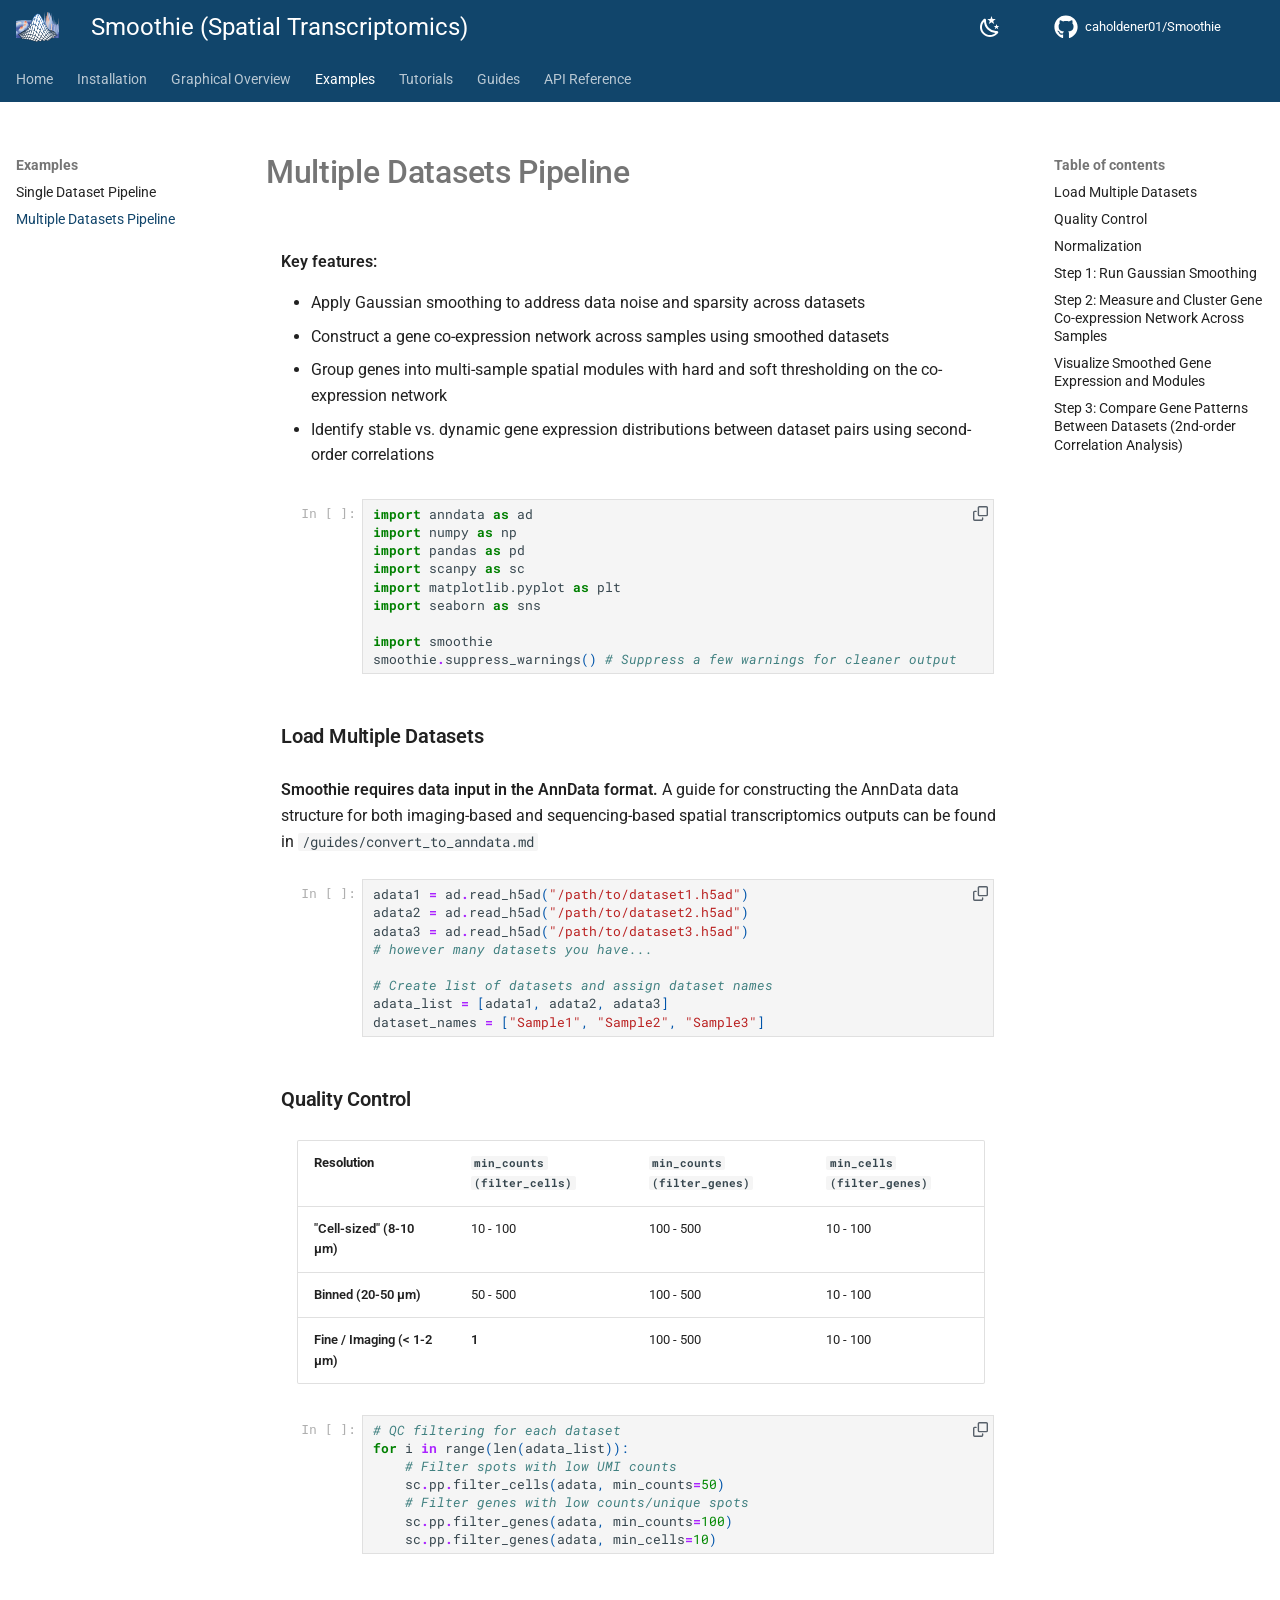
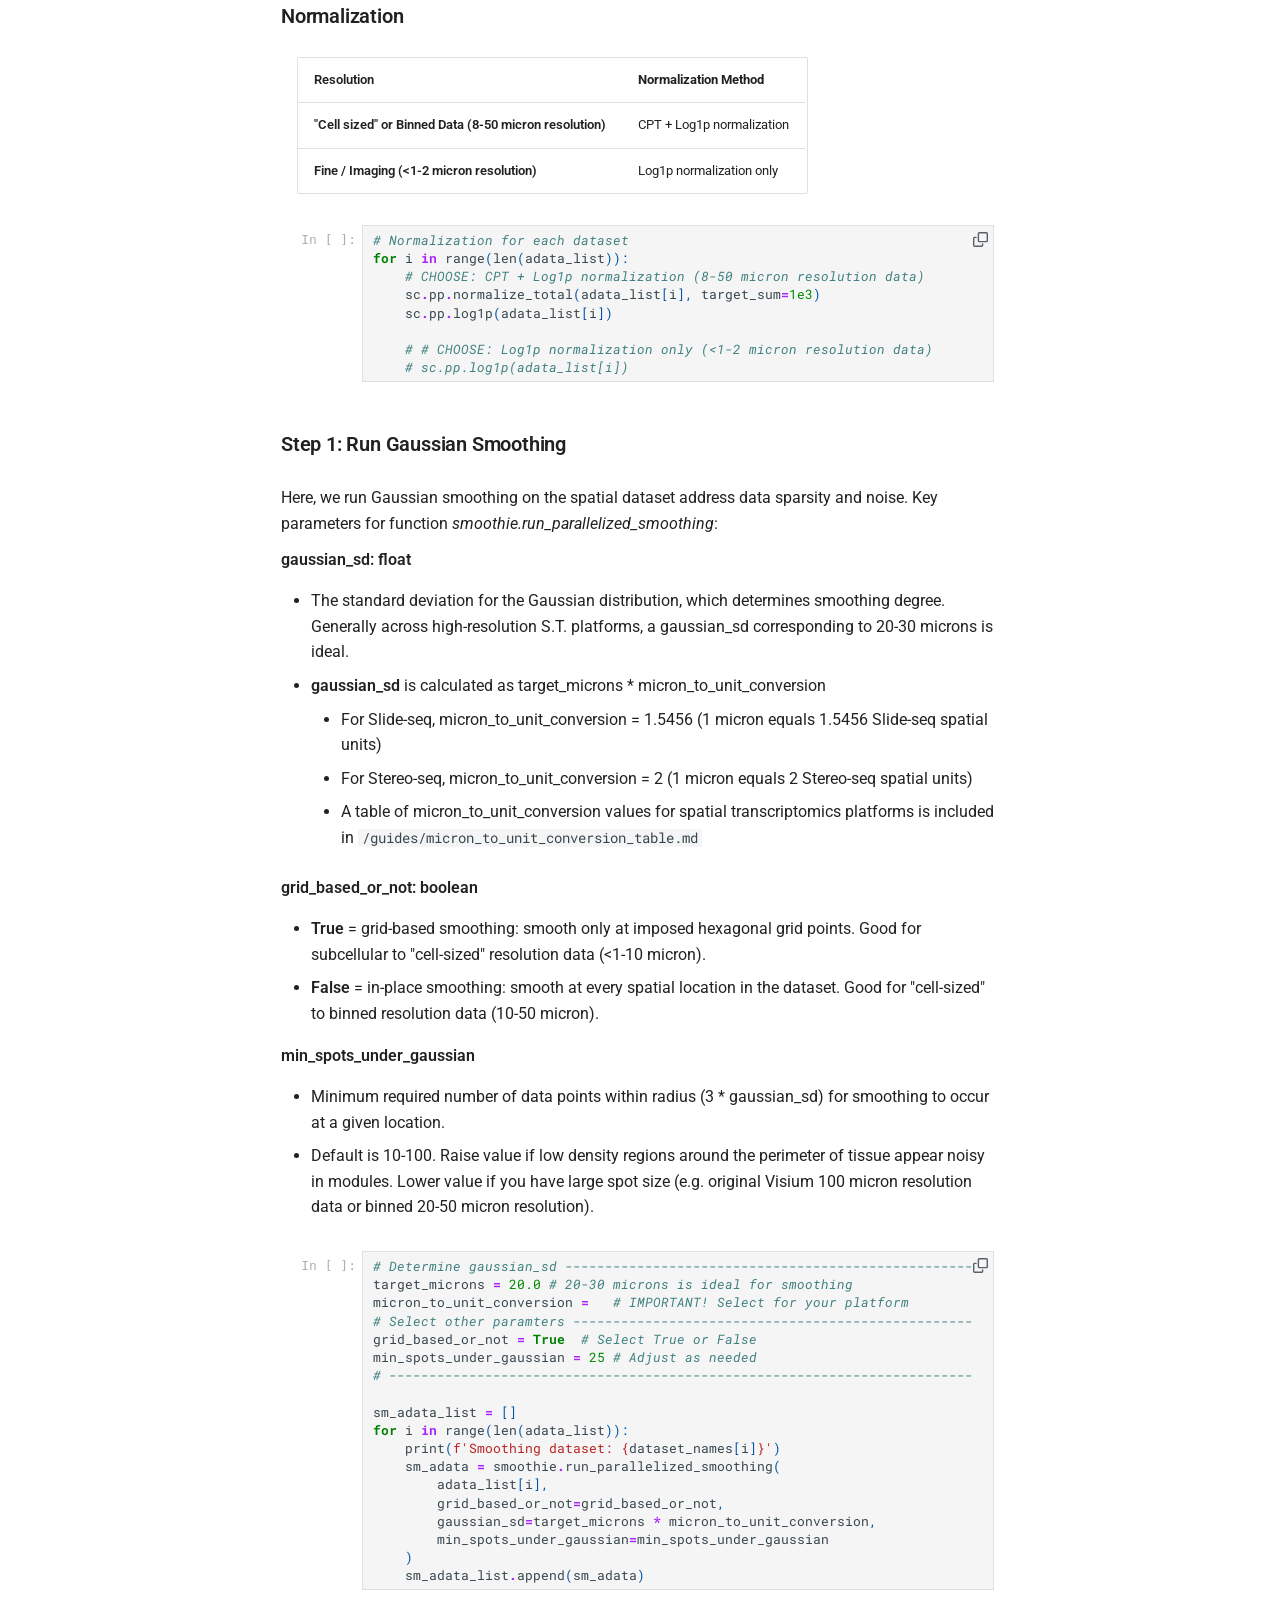
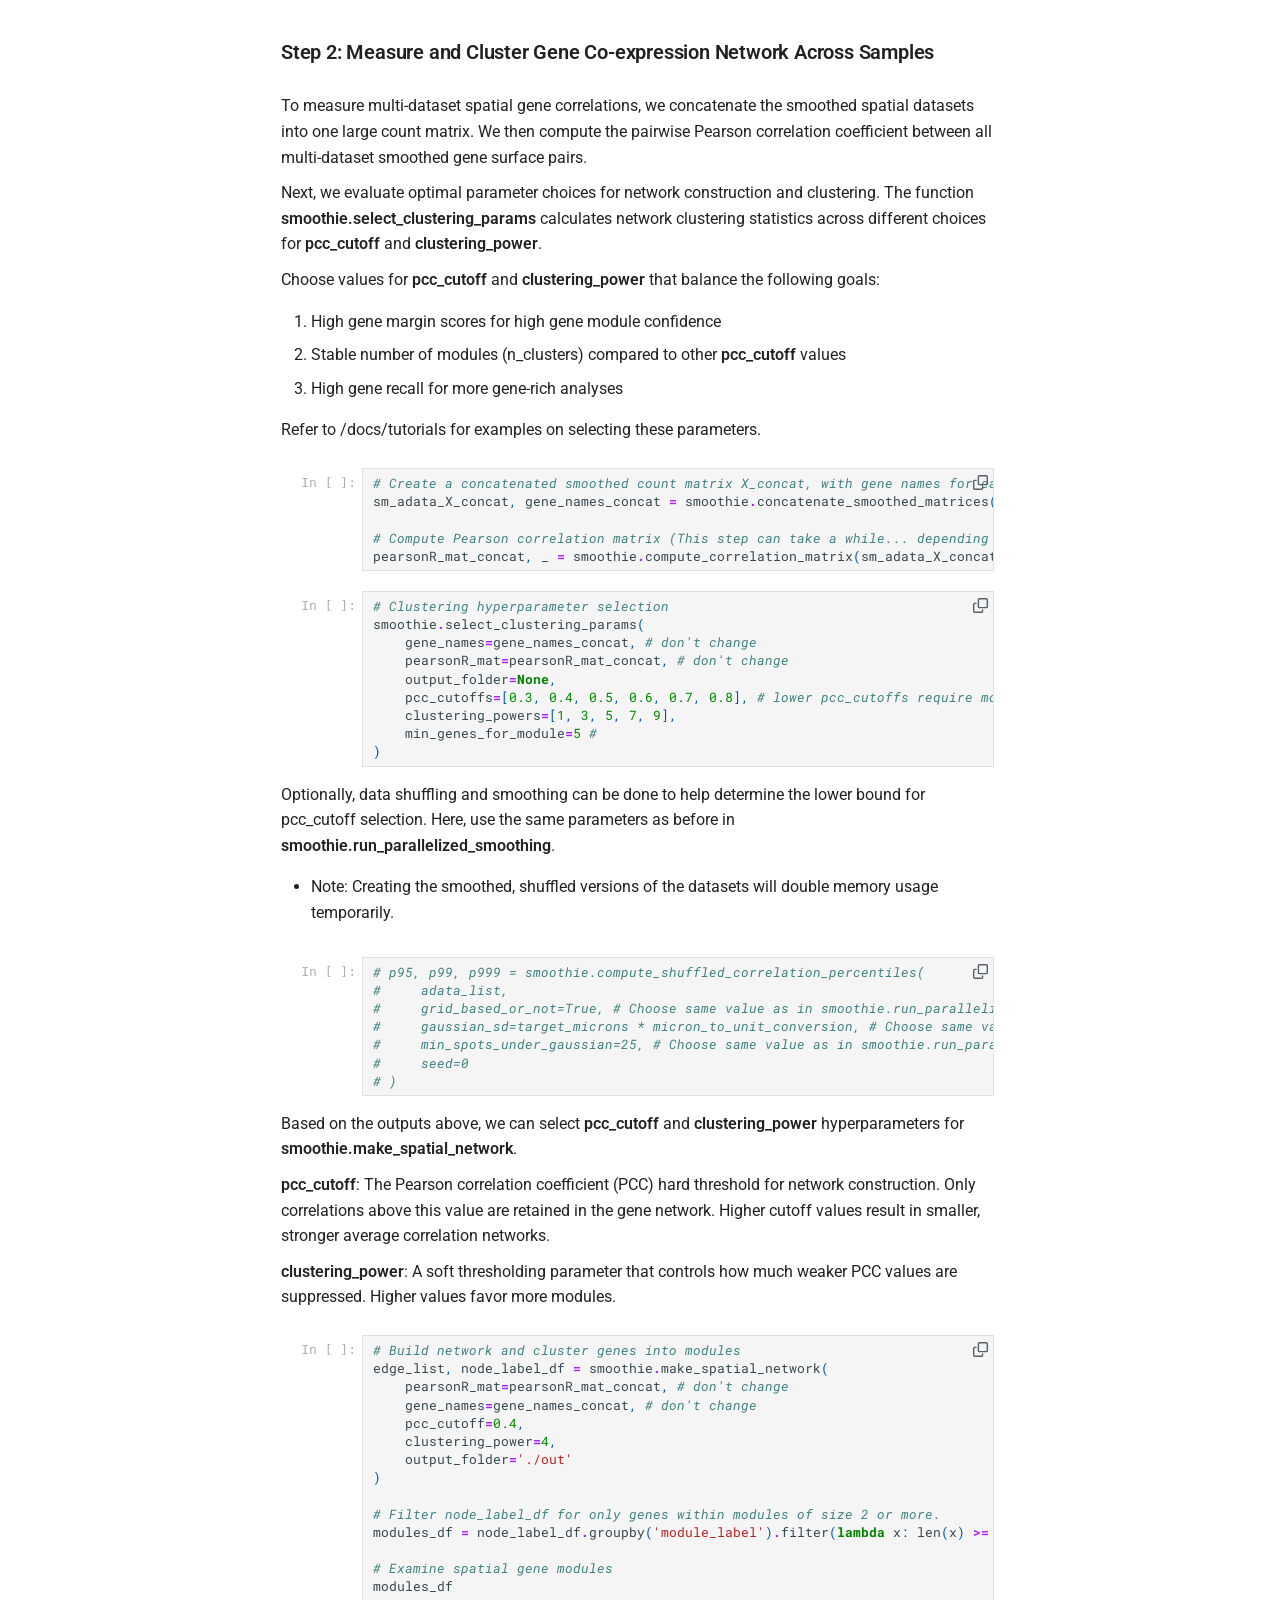
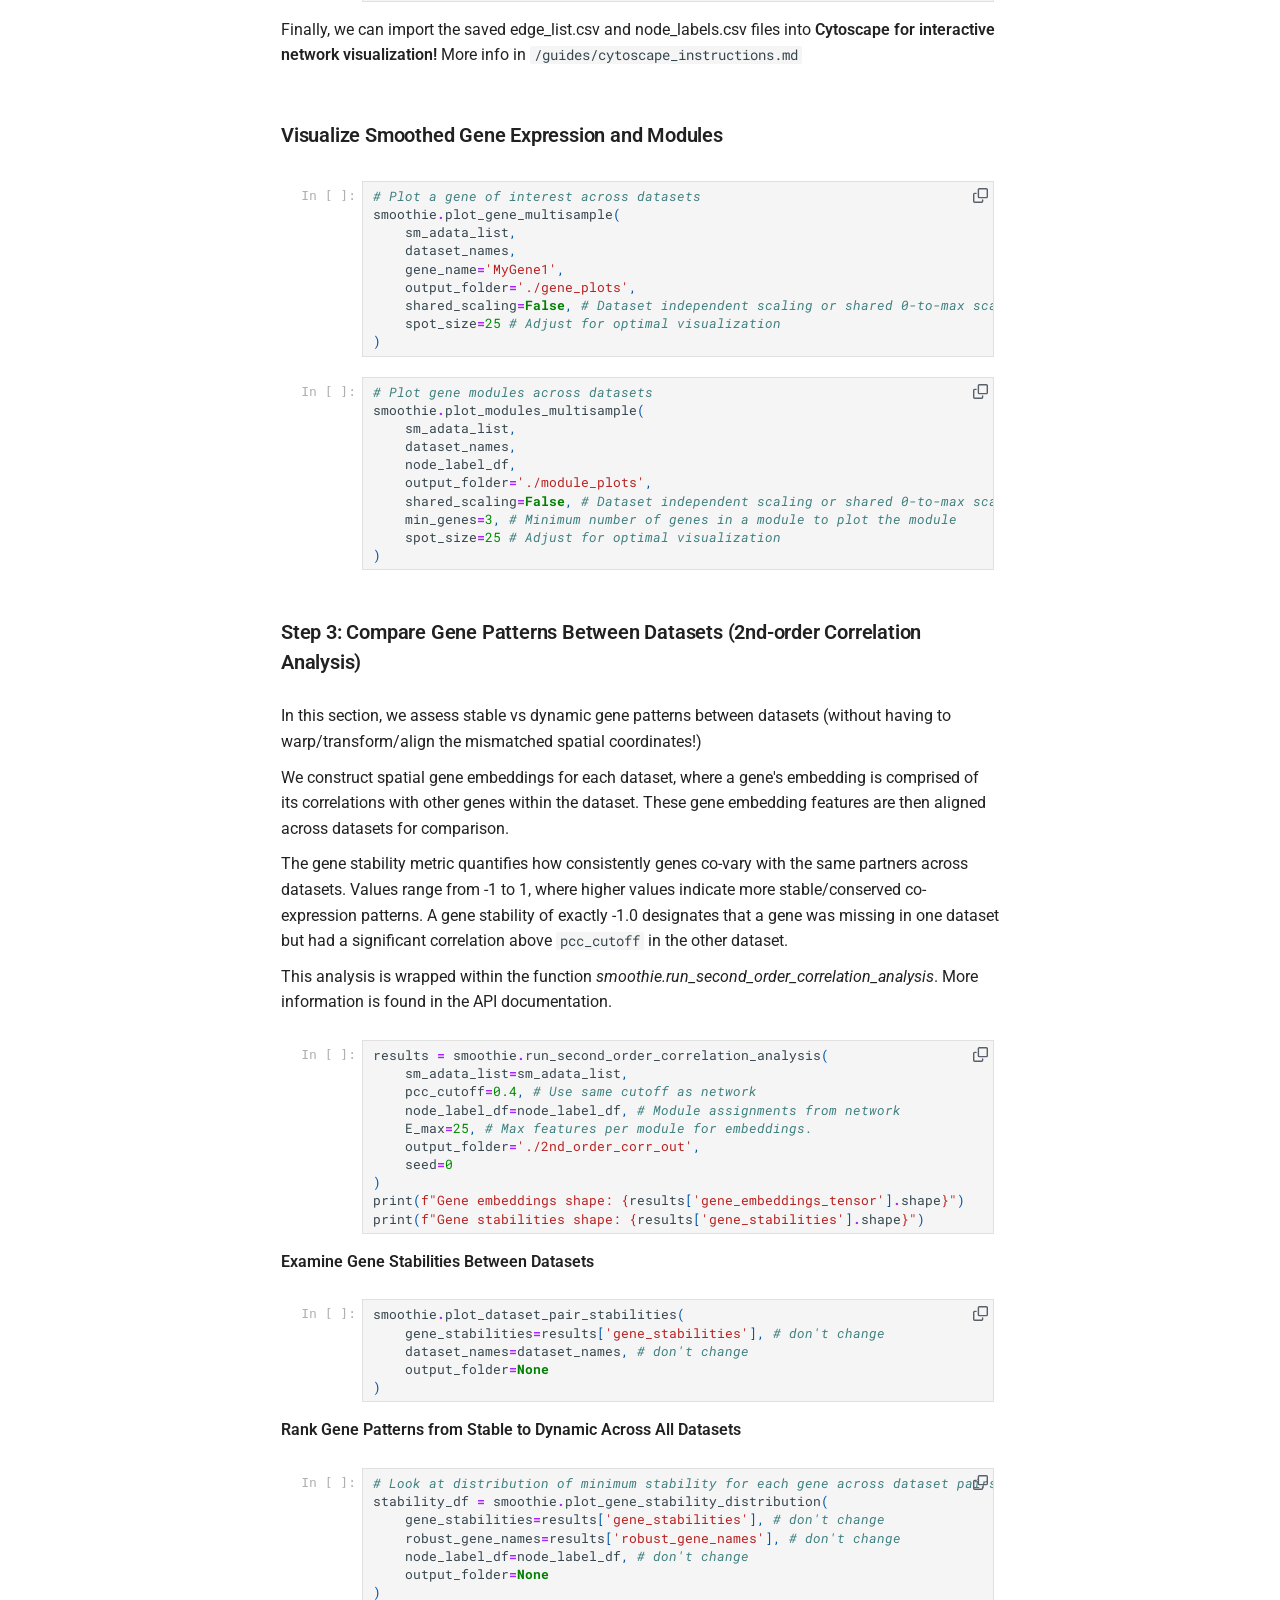
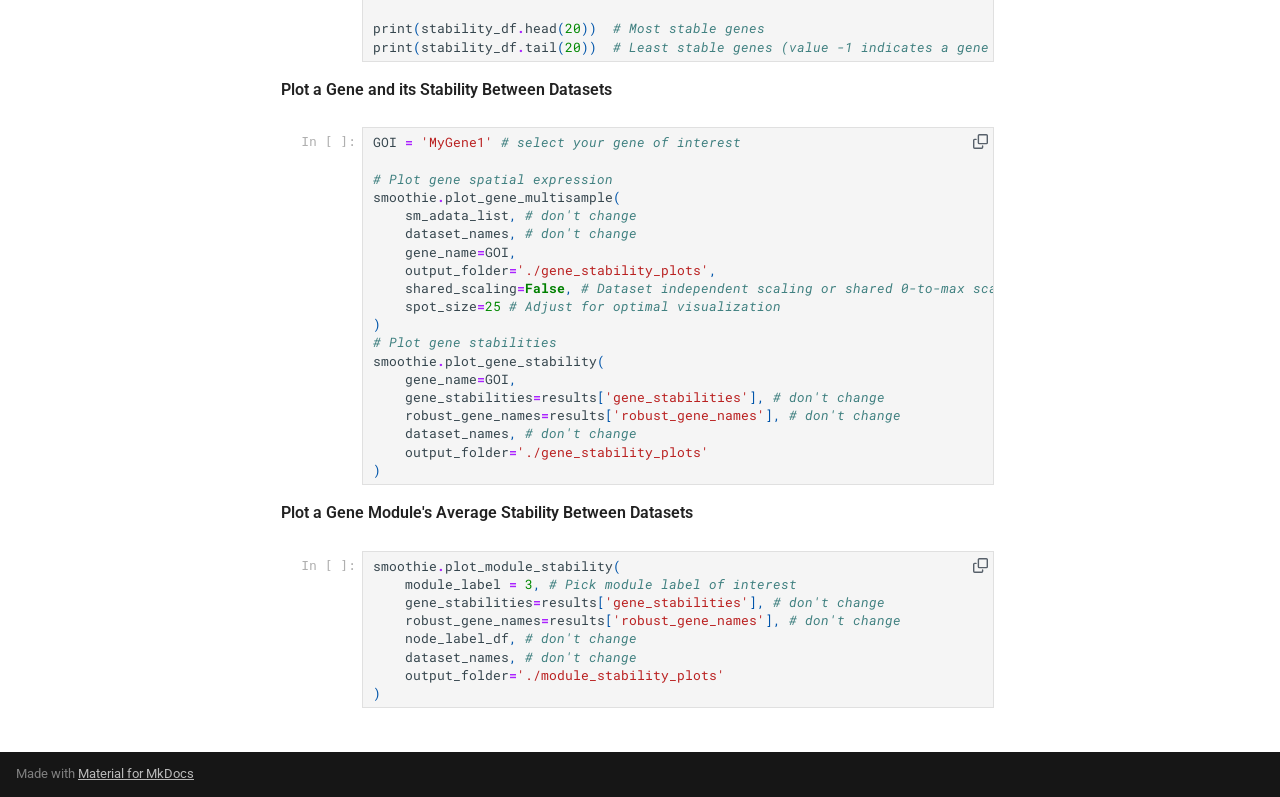
==== examples/multi_dataset_pipeline/index.html @ 7c13b1b3 "Deployed 1daf4b1 with MkDocs version: 1.6.1" ====
<!doctype html>
<html lang="en" class="no-js">
  <head>
    
      <meta charset="utf-8">
      <meta name="viewport" content="width=device-width,initial-scale=1">
      
      
      
      
        <link rel="prev" href="../single_dataset_pipeline/">
      
      
        <link rel="next" href="../../tutorials/slideseq_cerebellum_single_dataset_pipeline/">
      
      
        
      
      
      <link rel="icon" href="../../assets/images/favicon.png">
      <meta name="generator" content="mkdocs-1.6.1, mkdocs-material-9.7.1">
    
    
      
        <title>Multiple Datasets Pipeline - Smoothie (Spatial Transcriptomics)</title>
      
    
    
      <link rel="stylesheet" href="../../assets/stylesheets/main.484c7ddc.min.css">
      
        
        <link rel="stylesheet" href="../../assets/stylesheets/palette.ab4e12ef.min.css">
      
      


    
    
      
    
    
      
        
        
        <link rel="preconnect" href="https://fonts.gstatic.com" crossorigin>
        <link rel="stylesheet" href="https://fonts.googleapis.com/css?family=Roboto:300,300i,400,400i,700,700i%7CRoboto+Mono:400,400i,700,700i&display=fallback">
        <style>:root{--md-text-font:"Roboto";--md-code-font:"Roboto Mono"}</style>
      
    
    
      <link rel="stylesheet" href="../../stylesheets/extra.css">
    
    <script>__md_scope=new URL("../..",location),__md_hash=e=>[...e].reduce(((e,_)=>(e<<5)-e+_.charCodeAt(0)),0),__md_get=(e,_=localStorage,t=__md_scope)=>JSON.parse(_.getItem(t.pathname+"."+e)),__md_set=(e,_,t=localStorage,a=__md_scope)=>{try{t.setItem(a.pathname+"."+e,JSON.stringify(_))}catch(e){}}</script>
    
      

    
    
  </head>
  
  
    
    
      
    
    
    
    
    <body dir="ltr" data-md-color-scheme="default" data-md-color-primary="custom" data-md-color-accent="custom">
  
    
    <input class="md-toggle" data-md-toggle="drawer" type="checkbox" id="__drawer" autocomplete="off">
    <input class="md-toggle" data-md-toggle="search" type="checkbox" id="__search" autocomplete="off">
    <label class="md-overlay" for="__drawer"></label>
    <div data-md-component="skip">
      
        
        <a href="#load-multiple-datasets" class="md-skip">
          Skip to content
        </a>
      
    </div>
    <div data-md-component="announce">
      
    </div>
    
    
      

<header class="md-header" data-md-component="header">
  <nav class="md-header__inner md-grid" aria-label="Header">
    <a href="../.." title="Smoothie (Spatial Transcriptomics)" class="md-header__button md-logo" aria-label="Smoothie (Spatial Transcriptomics)" data-md-component="logo">
      
  <img src="../../images/smoothing_logo.png" alt="logo">

    </a>
    <label class="md-header__button md-icon" for="__drawer">
      
      <svg xmlns="http://www.w3.org/2000/svg" viewBox="0 0 24 24"><path d="M3 6h18v2H3zm0 5h18v2H3zm0 5h18v2H3z"/></svg>
    </label>
    <div class="md-header__title" data-md-component="header-title">
      <div class="md-header__ellipsis">
        <div class="md-header__topic">
          <span class="md-ellipsis">
            Smoothie (Spatial Transcriptomics)
          </span>
        </div>
        <div class="md-header__topic" data-md-component="header-topic">
          <span class="md-ellipsis">
            
              Multiple Datasets Pipeline
            
          </span>
        </div>
      </div>
    </div>
    
      
        <form class="md-header__option" data-md-component="palette">
  
    
    
    
    <input class="md-option" data-md-color-media="" data-md-color-scheme="default" data-md-color-primary="custom" data-md-color-accent="custom"  aria-label="Switch to dark mode"  type="radio" name="__palette" id="__palette_0">
    
      <label class="md-header__button md-icon" title="Switch to dark mode" for="__palette_1" hidden>
        <svg xmlns="http://www.w3.org/2000/svg" viewBox="0 0 24 24"><path d="m17.75 4.09-2.53 1.94.91 3.06-2.63-1.81-2.63 1.81.91-3.06-2.53-1.94L12.44 4l1.06-3 1.06 3zm3.5 6.91-1.64 1.25.59 1.98-1.7-1.17-1.7 1.17.59-1.98L15.75 11l2.06-.05L18.5 9l.69 1.95zm-2.28 4.95c.83-.08 1.72 1.1 1.19 1.85-.32.45-.66.87-1.08 1.27C15.17 23 8.84 23 4.94 19.07c-3.91-3.9-3.91-10.24 0-14.14.4-.4.82-.76 1.27-1.08.75-.53 1.93.36 1.85 1.19-.27 2.86.69 5.83 2.89 8.02a9.96 9.96 0 0 0 8.02 2.89m-1.64 2.02a12.08 12.08 0 0 1-7.8-3.47c-2.17-2.19-3.33-5-3.49-7.82-2.81 3.14-2.7 7.96.31 10.98 3.02 3.01 7.84 3.12 10.98.31"/></svg>
      </label>
    
  
    
    
    
    <input class="md-option" data-md-color-media="" data-md-color-scheme="slate" data-md-color-primary="custom" data-md-color-accent="custom"  aria-label="Switch to light mode"  type="radio" name="__palette" id="__palette_1">
    
      <label class="md-header__button md-icon" title="Switch to light mode" for="__palette_0" hidden>
        <svg xmlns="http://www.w3.org/2000/svg" viewBox="0 0 24 24"><path d="M12 7a5 5 0 0 1 5 5 5 5 0 0 1-5 5 5 5 0 0 1-5-5 5 5 0 0 1 5-5m0 2a3 3 0 0 0-3 3 3 3 0 0 0 3 3 3 3 0 0 0 3-3 3 3 0 0 0-3-3m0-7 2.39 3.42C13.65 5.15 12.84 5 12 5s-1.65.15-2.39.42zM3.34 7l4.16-.35A7.2 7.2 0 0 0 5.94 8.5c-.44.74-.69 1.5-.83 2.29zm.02 10 1.76-3.77a7.131 7.131 0 0 0 2.38 4.14zM20.65 7l-1.77 3.79a7.02 7.02 0 0 0-2.38-4.15zm-.01 10-4.14.36c.59-.51 1.12-1.14 1.54-1.86.42-.73.69-1.5.83-2.29zM12 22l-2.41-3.44c.74.27 1.55.44 2.41.44.82 0 1.63-.17 2.37-.44z"/></svg>
      </label>
    
  
</form>
      
    
    
      <script>var palette=__md_get("__palette");if(palette&&palette.color){if("(prefers-color-scheme)"===palette.color.media){var media=matchMedia("(prefers-color-scheme: light)"),input=document.querySelector(media.matches?"[data-md-color-media='(prefers-color-scheme: light)']":"[data-md-color-media='(prefers-color-scheme: dark)']");palette.color.media=input.getAttribute("data-md-color-media"),palette.color.scheme=input.getAttribute("data-md-color-scheme"),palette.color.primary=input.getAttribute("data-md-color-primary"),palette.color.accent=input.getAttribute("data-md-color-accent")}for(var[key,value]of Object.entries(palette.color))document.body.setAttribute("data-md-color-"+key,value)}</script>
    
    
    
    
      <div class="md-header__source">
        <a href="https://github.com/caholdener01/Smoothie" title="Go to repository" class="md-source" data-md-component="source">
  <div class="md-source__icon md-icon">
    
    <svg xmlns="http://www.w3.org/2000/svg" viewBox="0 0 512 512"><!--! Font Awesome Free 7.1.0 by @fontawesome - https://fontawesome.com License - https://fontawesome.com/license/free (Icons: CC BY 4.0, Fonts: SIL OFL 1.1, Code: MIT License) Copyright 2025 Fonticons, Inc.--><path d="M173.9 397.4c0 2-2.3 3.6-5.2 3.6-3.3.3-5.6-1.3-5.6-3.6 0-2 2.3-3.6 5.2-3.6 3-.3 5.6 1.3 5.6 3.6m-31.1-4.5c-.7 2 1.3 4.3 4.3 4.9 2.6 1 5.6 0 6.2-2s-1.3-4.3-4.3-5.2c-2.6-.7-5.5.3-6.2 2.3m44.2-1.7c-2.9.7-4.9 2.6-4.6 4.9.3 2 2.9 3.3 5.9 2.6 2.9-.7 4.9-2.6 4.6-4.6-.3-1.9-3-3.2-5.9-2.9M252.8 8C114.1 8 8 113.3 8 252c0 110.9 69.8 205.8 169.5 239.2 12.8 2.3 17.3-5.6 17.3-12.1 0-6.2-.3-40.4-.3-61.4 0 0-70 15-84.7-29.8 0 0-11.4-29.1-27.8-36.6 0 0-22.9-15.7 1.6-15.4 0 0 24.9 2 38.6 25.8 21.9 38.6 58.6 27.5 72.9 20.9 2.3-16 8.8-27.1 16-33.7-55.9-6.2-112.3-14.3-112.3-110.5 0-27.5 7.6-41.3 23.6-58.9-2.6-6.5-11.1-33.3 2.6-67.9 20.9-6.5 69 27 69 27 20-5.6 41.5-8.5 62.8-8.5s42.8 2.9 62.8 8.5c0 0 48.1-33.6 69-27 13.7 34.7 5.2 61.4 2.6 67.9 16 17.7 25.8 31.5 25.8 58.9 0 96.5-58.9 104.2-114.8 110.5 9.2 7.9 17 22.9 17 46.4 0 33.7-.3 75.4-.3 83.6 0 6.5 4.6 14.4 17.3 12.1C436.2 457.8 504 362.9 504 252 504 113.3 391.5 8 252.8 8M105.2 352.9c-1.3 1-1 3.3.7 5.2 1.6 1.6 3.9 2.3 5.2 1 1.3-1 1-3.3-.7-5.2-1.6-1.6-3.9-2.3-5.2-1m-10.8-8.1c-.7 1.3.3 2.9 2.3 3.9 1.6 1 3.6.7 4.3-.7.7-1.3-.3-2.9-2.3-3.9-2-.6-3.6-.3-4.3.7m32.4 35.6c-1.6 1.3-1 4.3 1.3 6.2 2.3 2.3 5.2 2.6 6.5 1 1.3-1.3.7-4.3-1.3-6.2-2.2-2.3-5.2-2.6-6.5-1m-11.4-14.7c-1.6 1-1.6 3.6 0 5.9s4.3 3.3 5.6 2.3c1.6-1.3 1.6-3.9 0-6.2-1.4-2.3-4-3.3-5.6-2"/></svg>
  </div>
  <div class="md-source__repository">
    caholdener01/Smoothie
  </div>
</a>
      </div>
    
  </nav>
  
</header>
    
    <div class="md-container" data-md-component="container">
      
      
        
          
            
<nav class="md-tabs" aria-label="Tabs" data-md-component="tabs">
  <div class="md-grid">
    <ul class="md-tabs__list">
      
        
  
  
  
  
    <li class="md-tabs__item">
      <a href="../.." class="md-tabs__link">
        
  
  
    
  
  Home

      </a>
    </li>
  

      
        
  
  
  
  
    <li class="md-tabs__item">
      <a href="../../installation/" class="md-tabs__link">
        
  
  
    
  
  Installation

      </a>
    </li>
  

      
        
  
  
  
  
    <li class="md-tabs__item">
      <a href="../../graphical_overview/" class="md-tabs__link">
        
  
  
    
  
  Graphical Overview

      </a>
    </li>
  

      
        
  
  
  
    
  
  
    
    
      <li class="md-tabs__item md-tabs__item--active">
        <a href="../single_dataset_pipeline/" class="md-tabs__link">
          
  
  
  Examples

        </a>
      </li>
    
  

      
        
  
  
  
  
    
    
      
  
  
  
  
    
    
      <li class="md-tabs__item">
        <a href="../../tutorials/slideseq_cerebellum_single_dataset_pipeline/" class="md-tabs__link">
          
  
  
  Tutorials

        </a>
      </li>
    
  

    
  

      
        
  
  
  
  
    
    
      <li class="md-tabs__item">
        <a href="../../guides/convert_to_anndata/" class="md-tabs__link">
          
  
  
  Guides

        </a>
      </li>
    
  

      
        
  
  
  
  
    <li class="md-tabs__item">
      <a href="../../api/" class="md-tabs__link">
        
  
  
    
  
  API Reference

      </a>
    </li>
  

      
    </ul>
  </div>
</nav>
          
        
      
      <main class="md-main" data-md-component="main">
        <div class="md-main__inner md-grid">
          
            
              
              <div class="md-sidebar md-sidebar--primary" data-md-component="sidebar" data-md-type="navigation" >
                <div class="md-sidebar__scrollwrap">
                  <div class="md-sidebar__inner">
                    


  


<nav class="md-nav md-nav--primary md-nav--lifted" aria-label="Navigation" data-md-level="0">
  <label class="md-nav__title" for="__drawer">
    <a href="../.." title="Smoothie (Spatial Transcriptomics)" class="md-nav__button md-logo" aria-label="Smoothie (Spatial Transcriptomics)" data-md-component="logo">
      
  <img src="../../images/smoothing_logo.png" alt="logo">

    </a>
    Smoothie (Spatial Transcriptomics)
  </label>
  
    <div class="md-nav__source">
      <a href="https://github.com/caholdener01/Smoothie" title="Go to repository" class="md-source" data-md-component="source">
  <div class="md-source__icon md-icon">
    
    <svg xmlns="http://www.w3.org/2000/svg" viewBox="0 0 512 512"><!--! Font Awesome Free 7.1.0 by @fontawesome - https://fontawesome.com License - https://fontawesome.com/license/free (Icons: CC BY 4.0, Fonts: SIL OFL 1.1, Code: MIT License) Copyright 2025 Fonticons, Inc.--><path d="M173.9 397.4c0 2-2.3 3.6-5.2 3.6-3.3.3-5.6-1.3-5.6-3.6 0-2 2.3-3.6 5.2-3.6 3-.3 5.6 1.3 5.6 3.6m-31.1-4.5c-.7 2 1.3 4.3 4.3 4.9 2.6 1 5.6 0 6.2-2s-1.3-4.3-4.3-5.2c-2.6-.7-5.5.3-6.2 2.3m44.2-1.7c-2.9.7-4.9 2.6-4.6 4.9.3 2 2.9 3.3 5.9 2.6 2.9-.7 4.9-2.6 4.6-4.6-.3-1.9-3-3.2-5.9-2.9M252.8 8C114.1 8 8 113.3 8 252c0 110.9 69.8 205.8 169.5 239.2 12.8 2.3 17.3-5.6 17.3-12.1 0-6.2-.3-40.4-.3-61.4 0 0-70 15-84.7-29.8 0 0-11.4-29.1-27.8-36.6 0 0-22.9-15.7 1.6-15.4 0 0 24.9 2 38.6 25.8 21.9 38.6 58.6 27.5 72.9 20.9 2.3-16 8.8-27.1 16-33.7-55.9-6.2-112.3-14.3-112.3-110.5 0-27.5 7.6-41.3 23.6-58.9-2.6-6.5-11.1-33.3 2.6-67.9 20.9-6.5 69 27 69 27 20-5.6 41.5-8.5 62.8-8.5s42.8 2.9 62.8 8.5c0 0 48.1-33.6 69-27 13.7 34.7 5.2 61.4 2.6 67.9 16 17.7 25.8 31.5 25.8 58.9 0 96.5-58.9 104.2-114.8 110.5 9.2 7.9 17 22.9 17 46.4 0 33.7-.3 75.4-.3 83.6 0 6.5 4.6 14.4 17.3 12.1C436.2 457.8 504 362.9 504 252 504 113.3 391.5 8 252.8 8M105.2 352.9c-1.3 1-1 3.3.7 5.2 1.6 1.6 3.9 2.3 5.2 1 1.3-1 1-3.3-.7-5.2-1.6-1.6-3.9-2.3-5.2-1m-10.8-8.1c-.7 1.3.3 2.9 2.3 3.9 1.6 1 3.6.7 4.3-.7.7-1.3-.3-2.9-2.3-3.9-2-.6-3.6-.3-4.3.7m32.4 35.6c-1.6 1.3-1 4.3 1.3 6.2 2.3 2.3 5.2 2.6 6.5 1 1.3-1.3.7-4.3-1.3-6.2-2.2-2.3-5.2-2.6-6.5-1m-11.4-14.7c-1.6 1-1.6 3.6 0 5.9s4.3 3.3 5.6 2.3c1.6-1.3 1.6-3.9 0-6.2-1.4-2.3-4-3.3-5.6-2"/></svg>
  </div>
  <div class="md-source__repository">
    caholdener01/Smoothie
  </div>
</a>
    </div>
  
  <ul class="md-nav__list" data-md-scrollfix>
    
      
      
  
  
  
  
    <li class="md-nav__item">
      <a href="../.." class="md-nav__link">
        
  
  
  <span class="md-ellipsis">
    
  
    Home
  

    
  </span>
  
  

      </a>
    </li>
  

    
      
      
  
  
  
  
    <li class="md-nav__item">
      <a href="../../installation/" class="md-nav__link">
        
  
  
  <span class="md-ellipsis">
    
  
    Installation
  

    
  </span>
  
  

      </a>
    </li>
  

    
      
      
  
  
  
  
    <li class="md-nav__item">
      <a href="../../graphical_overview/" class="md-nav__link">
        
  
  
  <span class="md-ellipsis">
    
  
    Graphical Overview
  

    
  </span>
  
  

      </a>
    </li>
  

    
      
      
  
  
    
  
  
  
    
    
    
    
      
        
        
      
      
        
      
    
    
    <li class="md-nav__item md-nav__item--active md-nav__item--section md-nav__item--nested">
      
        
        
        <input class="md-nav__toggle md-toggle " type="checkbox" id="__nav_4" checked>
        
          
          <label class="md-nav__link" for="__nav_4" id="__nav_4_label" tabindex="">
            
  
  
  <span class="md-ellipsis">
    
  
    Examples
  

    
  </span>
  
  

            <span class="md-nav__icon md-icon"></span>
          </label>
        
        <nav class="md-nav" data-md-level="1" aria-labelledby="__nav_4_label" aria-expanded="true">
          <label class="md-nav__title" for="__nav_4">
            <span class="md-nav__icon md-icon"></span>
            
  
    Examples
  

          </label>
          <ul class="md-nav__list" data-md-scrollfix>
            
              
                
  
  
  
  
    <li class="md-nav__item">
      <a href="../single_dataset_pipeline/" class="md-nav__link">
        
  
  
  <span class="md-ellipsis">
    
  
    Single Dataset Pipeline
  

    
  </span>
  
  

      </a>
    </li>
  

              
            
              
                
  
  
    
  
  
  
    <li class="md-nav__item md-nav__item--active">
      
      <input class="md-nav__toggle md-toggle" type="checkbox" id="__toc">
      
      
      
        <label class="md-nav__link md-nav__link--active" for="__toc">
          
  
  
  <span class="md-ellipsis">
    
  
    Multiple Datasets Pipeline
  

    
  </span>
  
  

          <span class="md-nav__icon md-icon"></span>
        </label>
      
      <a href="./" class="md-nav__link md-nav__link--active">
        
  
  
  <span class="md-ellipsis">
    
  
    Multiple Datasets Pipeline
  

    
  </span>
  
  

      </a>
      
        

<nav class="md-nav md-nav--secondary" aria-label="Table of contents">
  
  
  
  
    <label class="md-nav__title" for="__toc">
      <span class="md-nav__icon md-icon"></span>
      Table of contents
    </label>
    <ul class="md-nav__list" data-md-component="toc" data-md-scrollfix>
      
        <li class="md-nav__item">
  <a href="#load-multiple-datasets" class="md-nav__link">
    <span class="md-ellipsis">
      
        Load Multiple Datasets
      
    </span>
  </a>
  
</li>
      
        <li class="md-nav__item">
  <a href="#quality-control" class="md-nav__link">
    <span class="md-ellipsis">
      
        Quality Control
      
    </span>
  </a>
  
</li>
      
        <li class="md-nav__item">
  <a href="#normalization" class="md-nav__link">
    <span class="md-ellipsis">
      
        Normalization
      
    </span>
  </a>
  
</li>
      
        <li class="md-nav__item">
  <a href="#step-1-run-gaussian-smoothing" class="md-nav__link">
    <span class="md-ellipsis">
      
        Step 1: Run Gaussian Smoothing
      
    </span>
  </a>
  
</li>
      
        <li class="md-nav__item">
  <a href="#step-2-measure-and-cluster-gene-co-expression-network-across-samples" class="md-nav__link">
    <span class="md-ellipsis">
      
        Step 2: Measure and Cluster Gene Co-expression Network Across Samples
      
    </span>
  </a>
  
</li>
      
        <li class="md-nav__item">
  <a href="#visualize-smoothed-gene-expression-and-modules" class="md-nav__link">
    <span class="md-ellipsis">
      
        Visualize Smoothed Gene Expression and Modules
      
    </span>
  </a>
  
</li>
      
        <li class="md-nav__item">
  <a href="#step-3-compare-gene-patterns-between-datasets-2nd-order-correlation-analysis" class="md-nav__link">
    <span class="md-ellipsis">
      
        Step 3: Compare Gene Patterns Between Datasets (2nd-order Correlation Analysis)
      
    </span>
  </a>
  
</li>
      
    </ul>
  
</nav>
      
    </li>
  

              
            
          </ul>
        </nav>
      
    </li>
  

    
      
      
  
  
  
  
    
    
    
    
      
      
        
      
    
    
    <li class="md-nav__item md-nav__item--nested">
      
        
        
        <input class="md-nav__toggle md-toggle " type="checkbox" id="__nav_5" >
        
          
          <label class="md-nav__link" for="__nav_5" id="__nav_5_label" tabindex="0">
            
  
  
  <span class="md-ellipsis">
    
  
    Tutorials
  

    
  </span>
  
  

            <span class="md-nav__icon md-icon"></span>
          </label>
        
        <nav class="md-nav" data-md-level="1" aria-labelledby="__nav_5_label" aria-expanded="false">
          <label class="md-nav__title" for="__nav_5">
            <span class="md-nav__icon md-icon"></span>
            
  
    Tutorials
  

          </label>
          <ul class="md-nav__list" data-md-scrollfix>
            
              
                
  
  
  
  
    
    
    
    
      
      
        
      
    
    
    <li class="md-nav__item md-nav__item--nested">
      
        
        
        <input class="md-nav__toggle md-toggle " type="checkbox" id="__nav_5_1" >
        
          
          <label class="md-nav__link" for="__nav_5_1" id="__nav_5_1_label" tabindex="0">
            
  
  
  <span class="md-ellipsis">
    
  
    Single Dataset Pipelines
  

    
  </span>
  
  

            <span class="md-nav__icon md-icon"></span>
          </label>
        
        <nav class="md-nav" data-md-level="2" aria-labelledby="__nav_5_1_label" aria-expanded="false">
          <label class="md-nav__title" for="__nav_5_1">
            <span class="md-nav__icon md-icon"></span>
            
  
    Single Dataset Pipelines
  

          </label>
          <ul class="md-nav__list" data-md-scrollfix>
            
              
                
  
  
  
  
    <li class="md-nav__item">
      <a href="../../tutorials/slideseq_cerebellum_single_dataset_pipeline/" class="md-nav__link">
        
  
  
  <span class="md-ellipsis">
    
  
    Slide-seq Adult Mouse Cerebellum
  

    
  </span>
  
  

      </a>
    </li>
  

              
            
              
                
  
  
  
  
    <li class="md-nav__item">
      <a href="../../tutorials/stereoseq_embryo_single_dataset_pipeline/" class="md-nav__link">
        
  
  
  <span class="md-ellipsis">
    
  
    Stereo-seq Mouse E16.5 Embryo
  

    
  </span>
  
  

      </a>
    </li>
  

              
            
              
                
  
  
  
  
    <li class="md-nav__item">
      <a href="../../tutorials/visiumhd_ovarian_cancer_single_dataset_pipeline/" class="md-nav__link">
        
  
  
  <span class="md-ellipsis">
    
  
    Visium-HD Human Ovarian Cancer
  

    
  </span>
  
  

      </a>
    </li>
  

              
            
              
                
  
  
  
  
    <li class="md-nav__item">
      <a href="../../tutorials/xenium_renal_cell_carcinoma_single_dataset_pipeline/" class="md-nav__link">
        
  
  
  <span class="md-ellipsis">
    
  
    Xenium Human Renal Cell Carcinoma
  

    
  </span>
  
  

      </a>
    </li>
  

              
            
          </ul>
        </nav>
      
    </li>
  

              
            
              
                
  
  
  
  
    
    
    
    
      
      
        
      
    
    
    <li class="md-nav__item md-nav__item--nested">
      
        
        
        <input class="md-nav__toggle md-toggle " type="checkbox" id="__nav_5_2" >
        
          
          <label class="md-nav__link" for="__nav_5_2" id="__nav_5_2_label" tabindex="0">
            
  
  
  <span class="md-ellipsis">
    
  
    Multi-dataset Pipelines
  

    
  </span>
  
  

            <span class="md-nav__icon md-icon"></span>
          </label>
        
        <nav class="md-nav" data-md-level="2" aria-labelledby="__nav_5_2_label" aria-expanded="false">
          <label class="md-nav__title" for="__nav_5_2">
            <span class="md-nav__icon md-icon"></span>
            
  
    Multi-dataset Pipelines
  

          </label>
          <ul class="md-nav__list" data-md-scrollfix>
            
              
                
  
  
  
  
    <li class="md-nav__item">
      <a href="../../tutorials/slideseq_ovaries_multi_dataset_pipeline/" class="md-nav__link">
        
  
  
  <span class="md-ellipsis">
    
  
    Slide-seq Mouse Ovulating Ovaries Timecourse
  

    
  </span>
  
  

      </a>
    </li>
  

              
            
              
                
  
  
  
  
    <li class="md-nav__item">
      <a href="../../tutorials/stereoseq_embryos_multi_dataset_pipeline/" class="md-nav__link">
        
  
  
  <span class="md-ellipsis">
    
  
    Stereo-seq Mouse Embryonic Development Timecourse
  

    
  </span>
  
  

      </a>
    </li>
  

              
            
          </ul>
        </nav>
      
    </li>
  

              
            
          </ul>
        </nav>
      
    </li>
  

    
      
      
  
  
  
  
    
    
    
    
      
      
        
      
    
    
    <li class="md-nav__item md-nav__item--nested">
      
        
        
        <input class="md-nav__toggle md-toggle " type="checkbox" id="__nav_6" >
        
          
          <label class="md-nav__link" for="__nav_6" id="__nav_6_label" tabindex="0">
            
  
  
  <span class="md-ellipsis">
    
  
    Guides
  

    
  </span>
  
  

            <span class="md-nav__icon md-icon"></span>
          </label>
        
        <nav class="md-nav" data-md-level="1" aria-labelledby="__nav_6_label" aria-expanded="false">
          <label class="md-nav__title" for="__nav_6">
            <span class="md-nav__icon md-icon"></span>
            
  
    Guides
  

          </label>
          <ul class="md-nav__list" data-md-scrollfix>
            
              
                
  
  
  
  
    <li class="md-nav__item">
      <a href="../../guides/convert_to_anndata/" class="md-nav__link">
        
  
  
  <span class="md-ellipsis">
    
  
    1. Creating AnnData Object
  

    
  </span>
  
  

      </a>
    </li>
  

              
            
              
                
  
  
  
  
    <li class="md-nav__item">
      <a href="../../guides/micron_to_unit_conversion_table/" class="md-nav__link">
        
  
  
  <span class="md-ellipsis">
    
  
    2. Micron-to-Unit Conversion Factors for S.T. Platforms
  

    
  </span>
  
  

      </a>
    </li>
  

              
            
              
                
  
  
  
  
    <li class="md-nav__item">
      <a href="../../guides/cytoscape_instructions/" class="md-nav__link">
        
  
  
  <span class="md-ellipsis">
    
  
    3. Network Visualization using Cytoscape
  

    
  </span>
  
  

      </a>
    </li>
  

              
            
          </ul>
        </nav>
      
    </li>
  

    
      
      
  
  
  
  
    <li class="md-nav__item">
      <a href="../../api/" class="md-nav__link">
        
  
  
  <span class="md-ellipsis">
    
  
    API Reference
  

    
  </span>
  
  

      </a>
    </li>
  

    
  </ul>
</nav>
                  </div>
                </div>
              </div>
            
            
              
              <div class="md-sidebar md-sidebar--secondary" data-md-component="sidebar" data-md-type="toc" >
                <div class="md-sidebar__scrollwrap">
                  <div class="md-sidebar__inner">
                    

<nav class="md-nav md-nav--secondary" aria-label="Table of contents">
  
  
  
  
    <label class="md-nav__title" for="__toc">
      <span class="md-nav__icon md-icon"></span>
      Table of contents
    </label>
    <ul class="md-nav__list" data-md-component="toc" data-md-scrollfix>
      
        <li class="md-nav__item">
  <a href="#load-multiple-datasets" class="md-nav__link">
    <span class="md-ellipsis">
      
        Load Multiple Datasets
      
    </span>
  </a>
  
</li>
      
        <li class="md-nav__item">
  <a href="#quality-control" class="md-nav__link">
    <span class="md-ellipsis">
      
        Quality Control
      
    </span>
  </a>
  
</li>
      
        <li class="md-nav__item">
  <a href="#normalization" class="md-nav__link">
    <span class="md-ellipsis">
      
        Normalization
      
    </span>
  </a>
  
</li>
      
        <li class="md-nav__item">
  <a href="#step-1-run-gaussian-smoothing" class="md-nav__link">
    <span class="md-ellipsis">
      
        Step 1: Run Gaussian Smoothing
      
    </span>
  </a>
  
</li>
      
        <li class="md-nav__item">
  <a href="#step-2-measure-and-cluster-gene-co-expression-network-across-samples" class="md-nav__link">
    <span class="md-ellipsis">
      
        Step 2: Measure and Cluster Gene Co-expression Network Across Samples
      
    </span>
  </a>
  
</li>
      
        <li class="md-nav__item">
  <a href="#visualize-smoothed-gene-expression-and-modules" class="md-nav__link">
    <span class="md-ellipsis">
      
        Visualize Smoothed Gene Expression and Modules
      
    </span>
  </a>
  
</li>
      
        <li class="md-nav__item">
  <a href="#step-3-compare-gene-patterns-between-datasets-2nd-order-correlation-analysis" class="md-nav__link">
    <span class="md-ellipsis">
      
        Step 3: Compare Gene Patterns Between Datasets (2nd-order Correlation Analysis)
      
    </span>
  </a>
  
</li>
      
    </ul>
  
</nav>
                  </div>
                </div>
              </div>
            
          
          
            <div class="md-content" data-md-component="content">
              
              <article class="md-content__inner md-typeset">
                
                  


  
  


  <h1>Multiple Datasets Pipeline</h1>

<script>
(function (global, factory) {
    typeof exports === 'object' && typeof module !== 'undefined' ? module.exports = factory() :
    typeof define === 'function' && define.amd ? define(factory) :
    (global = global || self, global.ClipboardCopyElement = factory());
  }(this, function () { 'use strict';

    function createNode(text) {
      const node = document.createElement('pre');
      node.style.width = '1px';
      node.style.height = '1px';
      node.style.position = 'fixed';
      node.style.top = '5px';
      node.textContent = text;
      return node;
    }

    function copyNode(node) {
      if ('clipboard' in navigator) {
        // eslint-disable-next-line flowtype/no-flow-fix-me-comments
        // $FlowFixMe Clipboard is not defined in Flow yet.
        return navigator.clipboard.writeText(node.textContent);
      }

      const selection = getSelection();

      if (selection == null) {
        return Promise.reject(new Error());
      }

      selection.removeAllRanges();
      const range = document.createRange();
      range.selectNodeContents(node);
      selection.addRange(range);
      document.execCommand('copy');
      selection.removeAllRanges();
      return Promise.resolve();
    }
    function copyText(text) {
      if ('clipboard' in navigator) {
        // eslint-disable-next-line flowtype/no-flow-fix-me-comments
        // $FlowFixMe Clipboard is not defined in Flow yet.
        return navigator.clipboard.writeText(text);
      }

      const body = document.body;

      if (!body) {
        return Promise.reject(new Error());
      }

      const node = createNode(text);
      body.appendChild(node);
      copyNode(node);
      body.removeChild(node);
      return Promise.resolve();
    }

    function copy(button) {
      const id = button.getAttribute('for');
      const text = button.getAttribute('value');

      function trigger() {
        button.dispatchEvent(new CustomEvent('clipboard-copy', {
          bubbles: true
        }));
      }

      if (text) {
        copyText(text).then(trigger);
      } else if (id) {
        const root = 'getRootNode' in Element.prototype ? button.getRootNode() : button.ownerDocument;
        if (!(root instanceof Document || 'ShadowRoot' in window && root instanceof ShadowRoot)) return;
        const node = root.getElementById(id);
        if (node) copyTarget(node).then(trigger);
      }
    }

    function copyTarget(content) {
      if (content instanceof HTMLInputElement || content instanceof HTMLTextAreaElement) {
        return copyText(content.value);
      } else if (content instanceof HTMLAnchorElement && content.hasAttribute('href')) {
        return copyText(content.href);
      } else {
        return copyNode(content);
      }
    }

    function clicked(event) {
      const button = event.currentTarget;

      if (button instanceof HTMLElement) {
        copy(button);
      }
    }

    function keydown(event) {
      if (event.key === ' ' || event.key === 'Enter') {
        const button = event.currentTarget;

        if (button instanceof HTMLElement) {
          event.preventDefault();
          copy(button);
        }
      }
    }

    function focused(event) {
      event.currentTarget.addEventListener('keydown', keydown);
    }

    function blurred(event) {
      event.currentTarget.removeEventListener('keydown', keydown);
    }

    class ClipboardCopyElement extends HTMLElement {
      constructor() {
        super();
        this.addEventListener('click', clicked);
        this.addEventListener('focus', focused);
        this.addEventListener('blur', blurred);
      }

      connectedCallback() {
        if (!this.hasAttribute('tabindex')) {
          this.setAttribute('tabindex', '0');
        }

        if (!this.hasAttribute('role')) {
          this.setAttribute('role', 'button');
        }
      }

      get value() {
        return this.getAttribute('value') || '';
      }

      set value(text) {
        this.setAttribute('value', text);
      }

    }

    if (!window.customElements.get('clipboard-copy')) {
      window.ClipboardCopyElement = ClipboardCopyElement;
      window.customElements.define('clipboard-copy', ClipboardCopyElement);
    }

    return ClipboardCopyElement;

  }));
</script>
<script>
      document.addEventListener('clipboard-copy', function(event) {
        const notice = event.target.querySelector('.notice')
        notice.hidden = false
        setTimeout(function() {
          notice.hidden = true
        }, 1000)
      })
</script>
<style type="text/css">
    pre { line-height: 125%; }
td.linenos .normal { color: inherit; background-color: transparent; padding-left: 5px; padding-right: 5px; }
span.linenos { color: inherit; background-color: transparent; padding-left: 5px; padding-right: 5px; }
td.linenos .special { color: #000000; background-color: #ffffc0; padding-left: 5px; padding-right: 5px; }
span.linenos.special { color: #000000; background-color: #ffffc0; padding-left: 5px; padding-right: 5px; }
.highlight-ipynb .hll { background-color: var(--jp-cell-editor-active-background) }
.highlight-ipynb { background: var(--jp-cell-editor-background); color: var(--jp-mirror-editor-variable-color) }
.highlight-ipynb .c { color: var(--jp-mirror-editor-comment-color); font-style: italic } /* Comment */
.highlight-ipynb .err { color: var(--jp-mirror-editor-error-color) } /* Error */
.highlight-ipynb .k { color: var(--jp-mirror-editor-keyword-color); font-weight: bold } /* Keyword */
.highlight-ipynb .o { color: var(--jp-mirror-editor-operator-color); font-weight: bold } /* Operator */
.highlight-ipynb .p { color: var(--jp-mirror-editor-punctuation-color) } /* Punctuation */
.highlight-ipynb .ch { color: var(--jp-mirror-editor-comment-color); font-style: italic } /* Comment.Hashbang */
.highlight-ipynb .cm { color: var(--jp-mirror-editor-comment-color); font-style: italic } /* Comment.Multiline */
.highlight-ipynb .cp { color: var(--jp-mirror-editor-comment-color); font-style: italic } /* Comment.Preproc */
.highlight-ipynb .cpf { color: var(--jp-mirror-editor-comment-color); font-style: italic } /* Comment.PreprocFile */
.highlight-ipynb .c1 { color: var(--jp-mirror-editor-comment-color); font-style: italic } /* Comment.Single */
.highlight-ipynb .cs { color: var(--jp-mirror-editor-comment-color); font-style: italic } /* Comment.Special */
.highlight-ipynb .kc { color: var(--jp-mirror-editor-keyword-color); font-weight: bold } /* Keyword.Constant */
.highlight-ipynb .kd { color: var(--jp-mirror-editor-keyword-color); font-weight: bold } /* Keyword.Declaration */
.highlight-ipynb .kn { color: var(--jp-mirror-editor-keyword-color); font-weight: bold } /* Keyword.Namespace */
.highlight-ipynb .kp { color: var(--jp-mirror-editor-keyword-color); font-weight: bold } /* Keyword.Pseudo */
.highlight-ipynb .kr { color: var(--jp-mirror-editor-keyword-color); font-weight: bold } /* Keyword.Reserved */
.highlight-ipynb .kt { color: var(--jp-mirror-editor-keyword-color); font-weight: bold } /* Keyword.Type */
.highlight-ipynb .m { color: var(--jp-mirror-editor-number-color) } /* Literal.Number */
.highlight-ipynb .s { color: var(--jp-mirror-editor-string-color) } /* Literal.String */
.highlight-ipynb .ow { color: var(--jp-mirror-editor-operator-color); font-weight: bold } /* Operator.Word */
.highlight-ipynb .pm { color: var(--jp-mirror-editor-punctuation-color) } /* Punctuation.Marker */
.highlight-ipynb .w { color: var(--jp-mirror-editor-variable-color) } /* Text.Whitespace */
.highlight-ipynb .mb { color: var(--jp-mirror-editor-number-color) } /* Literal.Number.Bin */
.highlight-ipynb .mf { color: var(--jp-mirror-editor-number-color) } /* Literal.Number.Float */
.highlight-ipynb .mh { color: var(--jp-mirror-editor-number-color) } /* Literal.Number.Hex */
.highlight-ipynb .mi { color: var(--jp-mirror-editor-number-color) } /* Literal.Number.Integer */
.highlight-ipynb .mo { color: var(--jp-mirror-editor-number-color) } /* Literal.Number.Oct */
.highlight-ipynb .sa { color: var(--jp-mirror-editor-string-color) } /* Literal.String.Affix */
.highlight-ipynb .sb { color: var(--jp-mirror-editor-string-color) } /* Literal.String.Backtick */
.highlight-ipynb .sc { color: var(--jp-mirror-editor-string-color) } /* Literal.String.Char */
.highlight-ipynb .dl { color: var(--jp-mirror-editor-string-color) } /* Literal.String.Delimiter */
.highlight-ipynb .sd { color: var(--jp-mirror-editor-string-color) } /* Literal.String.Doc */
.highlight-ipynb .s2 { color: var(--jp-mirror-editor-string-color) } /* Literal.String.Double */
.highlight-ipynb .se { color: var(--jp-mirror-editor-string-color) } /* Literal.String.Escape */
.highlight-ipynb .sh { color: var(--jp-mirror-editor-string-color) } /* Literal.String.Heredoc */
.highlight-ipynb .si { color: var(--jp-mirror-editor-string-color) } /* Literal.String.Interpol */
.highlight-ipynb .sx { color: var(--jp-mirror-editor-string-color) } /* Literal.String.Other */
.highlight-ipynb .sr { color: var(--jp-mirror-editor-string-color) } /* Literal.String.Regex */
.highlight-ipynb .s1 { color: var(--jp-mirror-editor-string-color) } /* Literal.String.Single */
.highlight-ipynb .ss { color: var(--jp-mirror-editor-string-color) } /* Literal.String.Symbol */
.highlight-ipynb .il { color: var(--jp-mirror-editor-number-color) } /* Literal.Number.Integer.Long */
  </style>
<style type="text/css">
@charset "UTF-8";.jupyter-wrapper{--md-red-50: #ffebee;--md-red-100: #ffcdd2;--md-red-200: #ef9a9a;--md-red-300: #e57373;--md-red-400: #ef5350;--md-red-500: #f44336;--md-red-600: #e53935;--md-red-700: #d32f2f;--md-red-800: #c62828;--md-red-900: #b71c1c;--md-red-A100: #ff8a80;--md-red-A200: #ff5252;--md-red-A400: #ff1744;--md-red-A700: #d50000;--md-pink-50: #fce4ec;--md-pink-100: #f8bbd0;--md-pink-200: #f48fb1;--md-pink-300: #f06292;--md-pink-400: #ec407a;--md-pink-500: #e91e63;--md-pink-600: #d81b60;--md-pink-700: #c2185b;--md-pink-800: #ad1457;--md-pink-900: #880e4f;--md-pink-A100: #ff80ab;--md-pink-A200: #ff4081;--md-pink-A400: #f50057;--md-pink-A700: #c51162;--md-purple-50: #f3e5f5;--md-purple-100: #e1bee7;--md-purple-200: #ce93d8;--md-purple-300: #ba68c8;--md-purple-400: #ab47bc;--md-purple-500: #9c27b0;--md-purple-600: #8e24aa;--md-purple-700: #7b1fa2;--md-purple-800: #6a1b9a;--md-purple-900: #4a148c;--md-purple-A100: #ea80fc;--md-purple-A200: #e040fb;--md-purple-A400: #d500f9;--md-purple-A700: #aa00ff;--md-deep-purple-50: #ede7f6;--md-deep-purple-100: #d1c4e9;--md-deep-purple-200: #b39ddb;--md-deep-purple-300: #9575cd;--md-deep-purple-400: #7e57c2;--md-deep-purple-500: #673ab7;--md-deep-purple-600: #5e35b1;--md-deep-purple-700: #512da8;--md-deep-purple-800: #4527a0;--md-deep-purple-900: #311b92;--md-deep-purple-A100: #b388ff;--md-deep-purple-A200: #7c4dff;--md-deep-purple-A400: #651fff;--md-deep-purple-A700: #6200ea;--md-indigo-50: #e8eaf6;--md-indigo-100: #c5cae9;--md-indigo-200: #9fa8da;--md-indigo-300: #7986cb;--md-indigo-400: #5c6bc0;--md-indigo-500: #3f51b5;--md-indigo-600: #3949ab;--md-indigo-700: #303f9f;--md-indigo-800: #283593;--md-indigo-900: #1a237e;--md-indigo-A100: #8c9eff;--md-indigo-A200: #536dfe;--md-indigo-A400: #3d5afe;--md-indigo-A700: #304ffe;--md-blue-50: #e3f2fd;--md-blue-100: #bbdefb;--md-blue-200: #90caf9;--md-blue-300: #64b5f6;--md-blue-400: #42a5f5;--md-blue-500: #2196f3;--md-blue-600: #1e88e5;--md-blue-700: #1976d2;--md-blue-800: #1565c0;--md-blue-900: #0d47a1;--md-blue-A100: #82b1ff;--md-blue-A200: #448aff;--md-blue-A400: #2979ff;--md-blue-A700: #2962ff;--md-light-blue-50: #e1f5fe;--md-light-blue-100: #b3e5fc;--md-light-blue-200: #81d4fa;--md-light-blue-300: #4fc3f7;--md-light-blue-400: #29b6f6;--md-light-blue-500: #03a9f4;--md-light-blue-600: #039be5;--md-light-blue-700: #0288d1;--md-light-blue-800: #0277bd;--md-light-blue-900: #01579b;--md-light-blue-A100: #80d8ff;--md-light-blue-A200: #40c4ff;--md-light-blue-A400: #00b0ff;--md-light-blue-A700: #0091ea;--md-cyan-50: #e0f7fa;--md-cyan-100: #b2ebf2;--md-cyan-200: #80deea;--md-cyan-300: #4dd0e1;--md-cyan-400: #26c6da;--md-cyan-500: #00bcd4;--md-cyan-600: #00acc1;--md-cyan-700: #0097a7;--md-cyan-800: #00838f;--md-cyan-900: #006064;--md-cyan-A100: #84ffff;--md-cyan-A200: #18ffff;--md-cyan-A400: #00e5ff;--md-cyan-A700: #00b8d4;--md-teal-50: #e0f2f1;--md-teal-100: #b2dfdb;--md-teal-200: #80cbc4;--md-teal-300: #4db6ac;--md-teal-400: #26a69a;--md-teal-500: #009688;--md-teal-600: #00897b;--md-teal-700: #00796b;--md-teal-800: #00695c;--md-teal-900: #004d40;--md-teal-A100: #a7ffeb;--md-teal-A200: #64ffda;--md-teal-A400: #1de9b6;--md-teal-A700: #00bfa5;--md-green-50: #e8f5e9;--md-green-100: #c8e6c9;--md-green-200: #a5d6a7;--md-green-300: #81c784;--md-green-400: #66bb6a;--md-green-500: #4caf50;--md-green-600: #43a047;--md-green-700: #388e3c;--md-green-800: #2e7d32;--md-green-900: #1b5e20;--md-green-A100: #b9f6ca;--md-green-A200: #69f0ae;--md-green-A400: #00e676;--md-green-A700: #00c853;--md-light-green-50: #f1f8e9;--md-light-green-100: #dcedc8;--md-light-green-200: #c5e1a5;--md-light-green-300: #aed581;--md-light-green-400: #9ccc65;--md-light-green-500: #8bc34a;--md-light-green-600: #7cb342;--md-light-green-700: #689f38;--md-light-green-800: #558b2f;--md-light-green-900: #33691e;--md-light-green-A100: #ccff90;--md-light-green-A200: #b2ff59;--md-light-green-A400: #76ff03;--md-light-green-A700: #64dd17;--md-lime-50: #f9fbe7;--md-lime-100: #f0f4c3;--md-lime-200: #e6ee9c;--md-lime-300: #dce775;--md-lime-400: #d4e157;--md-lime-500: #cddc39;--md-lime-600: #c0ca33;--md-lime-700: #afb42b;--md-lime-800: #9e9d24;--md-lime-900: #827717;--md-lime-A100: #f4ff81;--md-lime-A200: #eeff41;--md-lime-A400: #c6ff00;--md-lime-A700: #aeea00;--md-yellow-50: #fffde7;--md-yellow-100: #fff9c4;--md-yellow-200: #fff59d;--md-yellow-300: #fff176;--md-yellow-400: #ffee58;--md-yellow-500: #ffeb3b;--md-yellow-600: #fdd835;--md-yellow-700: #fbc02d;--md-yellow-800: #f9a825;--md-yellow-900: #f57f17;--md-yellow-A100: #ffff8d;--md-yellow-A200: #ffff00;--md-yellow-A400: #ffea00;--md-yellow-A700: #ffd600;--md-amber-50: #fff8e1;--md-amber-100: #ffecb3;--md-amber-200: #ffe082;--md-amber-300: #ffd54f;--md-amber-400: #ffca28;--md-amber-500: #ffc107;--md-amber-600: #ffb300;--md-amber-700: #ffa000;--md-amber-800: #ff8f00;--md-amber-900: #ff6f00;--md-amber-A100: #ffe57f;--md-amber-A200: #ffd740;--md-amber-A400: #ffc400;--md-amber-A700: #ffab00;--md-orange-50: #fff3e0;--md-orange-100: #ffe0b2;--md-orange-200: #ffcc80;--md-orange-300: #ffb74d;--md-orange-400: #ffa726;--md-orange-500: #ff9800;--md-orange-600: #fb8c00;--md-orange-700: #f57c00;--md-orange-800: #ef6c00;--md-orange-900: #e65100;--md-orange-A100: #ffd180;--md-orange-A200: #ffab40;--md-orange-A400: #ff9100;--md-orange-A700: #ff6d00;--md-deep-orange-50: #fbe9e7;--md-deep-orange-100: #ffccbc;--md-deep-orange-200: #ffab91;--md-deep-orange-300: #ff8a65;--md-deep-orange-400: #ff7043;--md-deep-orange-500: #ff5722;--md-deep-orange-600: #f4511e;--md-deep-orange-700: #e64a19;--md-deep-orange-800: #d84315;--md-deep-orange-900: #bf360c;--md-deep-orange-A100: #ff9e80;--md-deep-orange-A200: #ff6e40;--md-deep-orange-A400: #ff3d00;--md-deep-orange-A700: #dd2c00;--md-brown-50: #efebe9;--md-brown-100: #d7ccc8;--md-brown-200: #bcaaa4;--md-brown-300: #a1887f;--md-brown-400: #8d6e63;--md-brown-500: #795548;--md-brown-600: #6d4c41;--md-brown-700: #5d4037;--md-brown-800: #4e342e;--md-brown-900: #3e2723;--md-grey-50: #fafafa;--md-grey-100: #f5f5f5;--md-grey-200: #eeeeee;--md-grey-300: #e0e0e0;--md-grey-400: #bdbdbd;--md-grey-500: #9e9e9e;--md-grey-600: #757575;--md-grey-700: #616161;--md-grey-800: #424242;--md-grey-900: #212121;--md-blue-grey-50: #eceff1;--md-blue-grey-100: #cfd8dc;--md-blue-grey-200: #b0bec5;--md-blue-grey-300: #90a4ae;--md-blue-grey-400: #78909c;--md-blue-grey-500: #607d8b;--md-blue-grey-600: #546e7a;--md-blue-grey-700: #455a64;--md-blue-grey-800: #37474f;--md-blue-grey-900: #263238}.jupyter-wrapper{--jp-shadow-base-lightness: 0;--jp-shadow-umbra-color: rgba( var(--jp-shadow-base-lightness), var(--jp-shadow-base-lightness), var(--jp-shadow-base-lightness), .2 );--jp-shadow-penumbra-color: rgba( var(--jp-shadow-base-lightness), var(--jp-shadow-base-lightness), var(--jp-shadow-base-lightness), .14 );--jp-shadow-ambient-color: rgba( var(--jp-shadow-base-lightness), var(--jp-shadow-base-lightness), var(--jp-shadow-base-lightness), .12 );--jp-elevation-z0: none;--jp-elevation-z1: 0px 2px 1px -1px var(--jp-shadow-umbra-color), 0px 1px 1px 0px var(--jp-shadow-penumbra-color), 0px 1px 3px 0px var(--jp-shadow-ambient-color);--jp-elevation-z2: 0px 3px 1px -2px var(--jp-shadow-umbra-color), 0px 2px 2px 0px var(--jp-shadow-penumbra-color), 0px 1px 5px 0px var(--jp-shadow-ambient-color);--jp-elevation-z4: 0px 2px 4px -1px var(--jp-shadow-umbra-color), 0px 4px 5px 0px var(--jp-shadow-penumbra-color), 0px 1px 10px 0px var(--jp-shadow-ambient-color);--jp-elevation-z6: 0px 3px 5px -1px var(--jp-shadow-umbra-color), 0px 6px 10px 0px var(--jp-shadow-penumbra-color), 0px 1px 18px 0px var(--jp-shadow-ambient-color);--jp-elevation-z8: 0px 5px 5px -3px var(--jp-shadow-umbra-color), 0px 8px 10px 1px var(--jp-shadow-penumbra-color), 0px 3px 14px 2px var(--jp-shadow-ambient-color);--jp-elevation-z12: 0px 7px 8px -4px var(--jp-shadow-umbra-color), 0px 12px 17px 2px var(--jp-shadow-penumbra-color), 0px 5px 22px 4px var(--jp-shadow-ambient-color);--jp-elevation-z16: 0px 8px 10px -5px var(--jp-shadow-umbra-color), 0px 16px 24px 2px var(--jp-shadow-penumbra-color), 0px 6px 30px 5px var(--jp-shadow-ambient-color);--jp-elevation-z20: 0px 10px 13px -6px var(--jp-shadow-umbra-color), 0px 20px 31px 3px var(--jp-shadow-penumbra-color), 0px 8px 38px 7px var(--jp-shadow-ambient-color);--jp-elevation-z24: 0px 11px 15px -7px var(--jp-shadow-umbra-color), 0px 24px 38px 3px var(--jp-shadow-penumbra-color), 0px 9px 46px 8px var(--jp-shadow-ambient-color);--jp-border-width: 1px;--jp-border-color0: var(--md-grey-400);--jp-border-color1: var(--md-grey-400);--jp-border-color2: var(--md-grey-300);--jp-border-color3: var(--md-grey-200);--jp-inverse-border-color: var(--md-grey-600);--jp-border-radius: 2px;--jp-ui-font-scale-factor: 1.2;--jp-ui-font-size0: .83333em;--jp-ui-font-size1: 13px;--jp-ui-font-size2: 1.2em;--jp-ui-font-size3: 1.44em;--jp-ui-font-family: -apple-system, BlinkMacSystemFont, "Segoe UI", Helvetica, Arial, sans-serif, "Apple Color Emoji", "Segoe UI Emoji", "Segoe UI Symbol";--jp-ui-font-color0: rgba(0, 0, 0, 1);--jp-ui-font-color1: rgba(0, 0, 0, .87);--jp-ui-font-color2: rgba(0, 0, 0, .54);--jp-ui-font-color3: rgba(0, 0, 0, .38);--jp-ui-inverse-font-color0: rgba(255, 255, 255, 1);--jp-ui-inverse-font-color1: rgba(255, 255, 255, 1);--jp-ui-inverse-font-color2: rgba(255, 255, 255, .7);--jp-ui-inverse-font-color3: rgba(255, 255, 255, .5);--jp-content-line-height: 1.6;--jp-content-font-scale-factor: 1.2;--jp-content-font-size0: .83333em;--jp-content-font-size1: 14px;--jp-content-font-size2: 1.2em;--jp-content-font-size3: 1.44em;--jp-content-font-size4: 1.728em;--jp-content-font-size5: 2.0736em;--jp-content-presentation-font-size1: 17px;--jp-content-heading-line-height: 1;--jp-content-heading-margin-top: 1.2em;--jp-content-heading-margin-bottom: .8em;--jp-content-heading-font-weight: 500;--jp-content-font-color0: rgba(0, 0, 0, 1);--jp-content-font-color1: rgba(0, 0, 0, .87);--jp-content-font-color2: rgba(0, 0, 0, .54);--jp-content-font-color3: rgba(0, 0, 0, .38);--jp-content-link-color: var(--md-blue-700);--jp-content-font-family: -apple-system, BlinkMacSystemFont, "Segoe UI", Helvetica, Arial, sans-serif, "Apple Color Emoji", "Segoe UI Emoji", "Segoe UI Symbol";--jp-code-font-size: 13px;--jp-code-line-height: 1.3077;--jp-code-padding: 5px;--jp-code-font-family-default: Menlo, Consolas, "DejaVu Sans Mono", monospace;--jp-code-font-family: var(--jp-code-font-family-default);--jp-code-presentation-font-size: 16px;--jp-code-cursor-width0: 1.4px;--jp-code-cursor-width1: 2px;--jp-code-cursor-width2: 4px;--jp-layout-color0: white;--jp-layout-color1: white;--jp-layout-color2: var(--md-grey-200);--jp-layout-color3: var(--md-grey-400);--jp-layout-color4: var(--md-grey-600);--jp-inverse-layout-color0: #111111;--jp-inverse-layout-color1: var(--md-grey-900);--jp-inverse-layout-color2: var(--md-grey-800);--jp-inverse-layout-color3: var(--md-grey-700);--jp-inverse-layout-color4: var(--md-grey-600);--jp-brand-color0: var(--md-blue-900);--jp-brand-color1: var(--md-blue-700);--jp-brand-color2: var(--md-blue-300);--jp-brand-color3: var(--md-blue-100);--jp-brand-color4: var(--md-blue-50);--jp-accent-color0: var(--md-green-900);--jp-accent-color1: var(--md-green-700);--jp-accent-color2: var(--md-green-300);--jp-accent-color3: var(--md-green-100);--jp-warn-color0: var(--md-orange-900);--jp-warn-color1: var(--md-orange-700);--jp-warn-color2: var(--md-orange-300);--jp-warn-color3: var(--md-orange-100);--jp-error-color0: var(--md-red-900);--jp-error-color1: var(--md-red-700);--jp-error-color2: var(--md-red-300);--jp-error-color3: var(--md-red-100);--jp-success-color0: var(--md-green-900);--jp-success-color1: var(--md-green-700);--jp-success-color2: var(--md-green-300);--jp-success-color3: var(--md-green-100);--jp-info-color0: var(--md-cyan-900);--jp-info-color1: var(--md-cyan-700);--jp-info-color2: var(--md-cyan-300);--jp-info-color3: var(--md-cyan-100);--jp-cell-padding: 5px;--jp-cell-collapser-width: 8px;--jp-cell-collapser-min-height: 20px;--jp-cell-collapser-not-active-hover-opacity: .6;--jp-cell-editor-background: var(--md-grey-100);--jp-cell-editor-border-color: var(--md-grey-300);--jp-cell-editor-box-shadow: inset 0 0 2px var(--md-blue-300);--jp-cell-editor-active-background: var(--jp-layout-color0);--jp-cell-editor-active-border-color: var(--jp-brand-color1);--jp-cell-prompt-width: 64px;--jp-cell-prompt-font-family: var(--jp-code-font-family-default);--jp-cell-prompt-letter-spacing: 0px;--jp-cell-prompt-opacity: 1;--jp-cell-prompt-not-active-opacity: .5;--jp-cell-prompt-not-active-font-color: var(--md-grey-700);--jp-cell-inprompt-font-color: #307fc1;--jp-cell-outprompt-font-color: #bf5b3d;--jp-notebook-padding: 10px;--jp-notebook-select-background: var(--jp-layout-color1);--jp-notebook-multiselected-color: var(--md-blue-50);--jp-notebook-scroll-padding: calc( 100% - var(--jp-code-font-size) * var(--jp-code-line-height) - var(--jp-code-padding) - var(--jp-cell-padding) - 1px );--jp-rendermime-error-background: #fdd;--jp-rendermime-table-row-background: var(--md-grey-100);--jp-rendermime-table-row-hover-background: var(--md-light-blue-50);--jp-dialog-background: rgba(0, 0, 0, .25);--jp-console-padding: 10px;--jp-toolbar-border-color: var(--jp-border-color1);--jp-toolbar-micro-height: 8px;--jp-toolbar-background: var(--jp-layout-color1);--jp-toolbar-box-shadow: 0px 0px 2px 0px rgba(0, 0, 0, .24);--jp-toolbar-header-margin: 4px 4px 0px 4px;--jp-toolbar-active-background: var(--md-grey-300);--jp-statusbar-height: 24px;--jp-input-box-shadow: inset 0 0 2px var(--md-blue-300);--jp-input-active-background: var(--jp-layout-color1);--jp-input-hover-background: var(--jp-layout-color1);--jp-input-background: var(--md-grey-100);--jp-input-border-color: var(--jp-inverse-border-color);--jp-input-active-border-color: var(--jp-brand-color1);--jp-input-active-box-shadow-color: rgba(19, 124, 189, .3);--jp-editor-selected-background: #d9d9d9;--jp-editor-selected-focused-background: #d7d4f0;--jp-editor-cursor-color: var(--jp-ui-font-color0);--jp-mirror-editor-keyword-color: #008000;--jp-mirror-editor-atom-color: #88f;--jp-mirror-editor-number-color: #080;--jp-mirror-editor-def-color: #00f;--jp-mirror-editor-variable-color: var(--md-grey-900);--jp-mirror-editor-variable-2-color: #05a;--jp-mirror-editor-variable-3-color: #085;--jp-mirror-editor-punctuation-color: #05a;--jp-mirror-editor-property-color: #05a;--jp-mirror-editor-operator-color: #aa22ff;--jp-mirror-editor-comment-color: #408080;--jp-mirror-editor-string-color: #ba2121;--jp-mirror-editor-string-2-color: #708;--jp-mirror-editor-meta-color: #aa22ff;--jp-mirror-editor-qualifier-color: #555;--jp-mirror-editor-builtin-color: #008000;--jp-mirror-editor-bracket-color: #997;--jp-mirror-editor-tag-color: #170;--jp-mirror-editor-attribute-color: #00c;--jp-mirror-editor-header-color: blue;--jp-mirror-editor-quote-color: #090;--jp-mirror-editor-link-color: #00c;--jp-mirror-editor-error-color: #f00;--jp-mirror-editor-hr-color: #999;--jp-collaborator-color1: #ffad8e;--jp-collaborator-color2: #dac83d;--jp-collaborator-color3: #72dd76;--jp-collaborator-color4: #00e4d0;--jp-collaborator-color5: #45d4ff;--jp-collaborator-color6: #e2b1ff;--jp-collaborator-color7: #ff9de6;--jp-vega-background: white;--jp-sidebar-min-width: 250px;--jp-search-toggle-off-opacity: .5;--jp-search-toggle-hover-opacity: .8;--jp-search-toggle-on-opacity: 1;--jp-search-selected-match-background-color: rgb(245, 200, 0);--jp-search-selected-match-color: black;--jp-search-unselected-match-background-color: var( --jp-inverse-layout-color0 );--jp-search-unselected-match-color: var(--jp-ui-inverse-font-color0);--jp-icon-contrast-color0: var(--md-purple-600);--jp-icon-contrast-color1: var(--md-green-600);--jp-icon-contrast-color2: var(--md-pink-600);--jp-icon-contrast-color3: var(--md-blue-600);--jp-jupyter-icon-color: #f37626;--jp-notebook-icon-color: #f37626;--jp-json-icon-color: var(--md-orange-700);--jp-console-icon-background-color: var(--md-blue-700);--jp-console-icon-color: white;--jp-terminal-icon-background-color: var(--md-grey-800);--jp-terminal-icon-color: var(--md-grey-200);--jp-text-editor-icon-color: var(--md-grey-700);--jp-inspector-icon-color: var(--md-grey-700);--jp-switch-color: var(--md-grey-400);--jp-switch-true-position-color: var(--md-orange-900)}[data-md-color-scheme=slate] .jupyter-wrapper{--jp-shadow-base-lightness: 32;--jp-shadow-umbra-color: rgba( var(--jp-shadow-base-lightness), var(--jp-shadow-base-lightness), var(--jp-shadow-base-lightness), .2 );--jp-shadow-penumbra-color: rgba( var(--jp-shadow-base-lightness), var(--jp-shadow-base-lightness), var(--jp-shadow-base-lightness), .14 );--jp-shadow-ambient-color: rgba( var(--jp-shadow-base-lightness), var(--jp-shadow-base-lightness), var(--jp-shadow-base-lightness), .12 );--jp-elevation-z0: none;--jp-elevation-z1: 0px 2px 1px -1px var(--jp-shadow-umbra-color), 0px 1px 1px 0px var(--jp-shadow-penumbra-color), 0px 1px 3px 0px var(--jp-shadow-ambient-color);--jp-elevation-z2: 0px 3px 1px -2px var(--jp-shadow-umbra-color), 0px 2px 2px 0px var(--jp-shadow-penumbra-color), 0px 1px 5px 0px var(--jp-shadow-ambient-color);--jp-elevation-z4: 0px 2px 4px -1px var(--jp-shadow-umbra-color), 0px 4px 5px 0px var(--jp-shadow-penumbra-color), 0px 1px 10px 0px var(--jp-shadow-ambient-color);--jp-elevation-z6: 0px 3px 5px -1px var(--jp-shadow-umbra-color), 0px 6px 10px 0px var(--jp-shadow-penumbra-color), 0px 1px 18px 0px var(--jp-shadow-ambient-color);--jp-elevation-z8: 0px 5px 5px -3px var(--jp-shadow-umbra-color), 0px 8px 10px 1px var(--jp-shadow-penumbra-color), 0px 3px 14px 2px var(--jp-shadow-ambient-color);--jp-elevation-z12: 0px 7px 8px -4px var(--jp-shadow-umbra-color), 0px 12px 17px 2px var(--jp-shadow-penumbra-color), 0px 5px 22px 4px var(--jp-shadow-ambient-color);--jp-elevation-z16: 0px 8px 10px -5px var(--jp-shadow-umbra-color), 0px 16px 24px 2px var(--jp-shadow-penumbra-color), 0px 6px 30px 5px var(--jp-shadow-ambient-color);--jp-elevation-z20: 0px 10px 13px -6px var(--jp-shadow-umbra-color), 0px 20px 31px 3px var(--jp-shadow-penumbra-color), 0px 8px 38px 7px var(--jp-shadow-ambient-color);--jp-elevation-z24: 0px 11px 15px -7px var(--jp-shadow-umbra-color), 0px 24px 38px 3px var(--jp-shadow-penumbra-color), 0px 9px 46px 8px var(--jp-shadow-ambient-color);--jp-border-width: 1px;--jp-border-color0: var(--md-grey-700);--jp-border-color1: var(--md-grey-700);--jp-border-color2: var(--md-grey-800);--jp-border-color3: var(--md-grey-900);--jp-inverse-border-color: var(--md-grey-600);--jp-border-radius: 2px;--jp-ui-font-scale-factor: 1.2;--jp-ui-font-size0: .83333em;--jp-ui-font-size1: 13px;--jp-ui-font-size2: 1.2em;--jp-ui-font-size3: 1.44em;--jp-ui-font-family: -apple-system, BlinkMacSystemFont, "Segoe UI", Helvetica, Arial, sans-serif, "Apple Color Emoji", "Segoe UI Emoji", "Segoe UI Symbol";--jp-ui-font-color0: rgba(255, 255, 255, 1);--jp-ui-font-color1: rgba(255, 255, 255, .87);--jp-ui-font-color2: rgba(255, 255, 255, .54);--jp-ui-font-color3: rgba(255, 255, 255, .38);--jp-ui-inverse-font-color0: rgba(0, 0, 0, 1);--jp-ui-inverse-font-color1: rgba(0, 0, 0, .8);--jp-ui-inverse-font-color2: rgba(0, 0, 0, .5);--jp-ui-inverse-font-color3: rgba(0, 0, 0, .3);--jp-content-line-height: 1.6;--jp-content-font-scale-factor: 1.2;--jp-content-font-size0: .83333em;--jp-content-font-size1: 14px;--jp-content-font-size2: 1.2em;--jp-content-font-size3: 1.44em;--jp-content-font-size4: 1.728em;--jp-content-font-size5: 2.0736em;--jp-content-presentation-font-size1: 17px;--jp-content-heading-line-height: 1;--jp-content-heading-margin-top: 1.2em;--jp-content-heading-margin-bottom: .8em;--jp-content-heading-font-weight: 500;--jp-content-font-color0: rgba(255, 255, 255, 1);--jp-content-font-color1: rgba(255, 255, 255, 1);--jp-content-font-color2: rgba(255, 255, 255, .7);--jp-content-font-color3: rgba(255, 255, 255, .5);--jp-content-link-color: var(--md-blue-300);--jp-content-font-family: -apple-system, BlinkMacSystemFont, "Segoe UI", Helvetica, Arial, sans-serif, "Apple Color Emoji", "Segoe UI Emoji", "Segoe UI Symbol";--jp-code-font-size: 13px;--jp-code-line-height: 1.3077;--jp-code-padding: 5px;--jp-code-font-family-default: Menlo, Consolas, "DejaVu Sans Mono", monospace;--jp-code-font-family: var(--jp-code-font-family-default);--jp-code-presentation-font-size: 16px;--jp-code-cursor-width0: 1.4px;--jp-code-cursor-width1: 2px;--jp-code-cursor-width2: 4px;--jp-layout-color0: #111111;--jp-layout-color1: var(--md-grey-900);--jp-layout-color2: var(--md-grey-800);--jp-layout-color3: var(--md-grey-700);--jp-layout-color4: var(--md-grey-600);--jp-inverse-layout-color0: white;--jp-inverse-layout-color1: white;--jp-inverse-layout-color2: var(--md-grey-200);--jp-inverse-layout-color3: var(--md-grey-400);--jp-inverse-layout-color4: var(--md-grey-600);--jp-brand-color0: var(--md-blue-700);--jp-brand-color1: var(--md-blue-500);--jp-brand-color2: var(--md-blue-300);--jp-brand-color3: var(--md-blue-100);--jp-brand-color4: var(--md-blue-50);--jp-accent-color0: var(--md-green-700);--jp-accent-color1: var(--md-green-500);--jp-accent-color2: var(--md-green-300);--jp-accent-color3: var(--md-green-100);--jp-warn-color0: var(--md-orange-700);--jp-warn-color1: var(--md-orange-500);--jp-warn-color2: var(--md-orange-300);--jp-warn-color3: var(--md-orange-100);--jp-error-color0: var(--md-red-700);--jp-error-color1: var(--md-red-500);--jp-error-color2: var(--md-red-300);--jp-error-color3: var(--md-red-100);--jp-success-color0: var(--md-green-700);--jp-success-color1: var(--md-green-500);--jp-success-color2: var(--md-green-300);--jp-success-color3: var(--md-green-100);--jp-info-color0: var(--md-cyan-700);--jp-info-color1: var(--md-cyan-500);--jp-info-color2: var(--md-cyan-300);--jp-info-color3: var(--md-cyan-100);--jp-cell-padding: 5px;--jp-cell-collapser-width: 8px;--jp-cell-collapser-min-height: 20px;--jp-cell-collapser-not-active-hover-opacity: .6;--jp-cell-editor-background: var(--jp-layout-color1);--jp-cell-editor-border-color: var(--md-grey-700);--jp-cell-editor-box-shadow: inset 0 0 2px var(--md-blue-300);--jp-cell-editor-active-background: var(--jp-layout-color0);--jp-cell-editor-active-border-color: var(--jp-brand-color1);--jp-cell-prompt-width: 64px;--jp-cell-prompt-font-family: var(--jp-code-font-family-default);--jp-cell-prompt-letter-spacing: 0px;--jp-cell-prompt-opacity: 1;--jp-cell-prompt-not-active-opacity: 1;--jp-cell-prompt-not-active-font-color: var(--md-grey-300);--jp-cell-inprompt-font-color: #307fc1;--jp-cell-outprompt-font-color: #bf5b3d;--jp-notebook-padding: 10px;--jp-notebook-select-background: var(--jp-layout-color1);--jp-notebook-multiselected-color: rgba(33, 150, 243, .24);--jp-notebook-scroll-padding: calc( 100% - var(--jp-code-font-size) * var(--jp-code-line-height) - var(--jp-code-padding) - var(--jp-cell-padding) - 1px );--jp-rendermime-error-background: rgba(244, 67, 54, .28);--jp-rendermime-table-row-background: var(--md-grey-900);--jp-rendermime-table-row-hover-background: rgba(3, 169, 244, .2);--jp-dialog-background: rgba(0, 0, 0, .6);--jp-console-padding: 10px;--jp-toolbar-border-color: var(--jp-border-color2);--jp-toolbar-micro-height: 8px;--jp-toolbar-background: var(--jp-layout-color1);--jp-toolbar-box-shadow: 0px 0px 2px 0px rgba(0, 0, 0, .8);--jp-toolbar-header-margin: 4px 4px 0px 4px;--jp-toolbar-active-background: var(--jp-layout-color0);--jp-statusbar-height: 24px;--jp-input-box-shadow: inset 0 0 2px var(--md-blue-300);--jp-input-active-background: var(--jp-layout-color0);--jp-input-hover-background: var(--jp-layout-color2);--jp-input-background: var(--md-grey-800);--jp-input-border-color: var(--jp-inverse-border-color);--jp-input-active-border-color: var(--jp-brand-color1);--jp-input-active-box-shadow-color: rgba(19, 124, 189, .3);--jp-editor-selected-background: var(--jp-layout-color2);--jp-editor-selected-focused-background: rgba(33, 150, 243, .24);--jp-editor-cursor-color: var(--jp-ui-font-color0);--jp-mirror-editor-keyword-color: var(--md-green-500);--jp-mirror-editor-atom-color: var(--md-blue-300);--jp-mirror-editor-number-color: var(--md-green-400);--jp-mirror-editor-def-color: var(--md-blue-600);--jp-mirror-editor-variable-color: var(--md-grey-300);--jp-mirror-editor-variable-2-color: var(--md-blue-400);--jp-mirror-editor-variable-3-color: var(--md-green-600);--jp-mirror-editor-punctuation-color: var(--md-blue-400);--jp-mirror-editor-property-color: var(--md-blue-400);--jp-mirror-editor-operator-color: #aa22ff;--jp-mirror-editor-comment-color: #408080;--jp-mirror-editor-string-color: #ff7070;--jp-mirror-editor-string-2-color: var(--md-purple-300);--jp-mirror-editor-meta-color: #aa22ff;--jp-mirror-editor-qualifier-color: #555;--jp-mirror-editor-builtin-color: var(--md-green-600);--jp-mirror-editor-bracket-color: #997;--jp-mirror-editor-tag-color: var(--md-green-700);--jp-mirror-editor-attribute-color: var(--md-blue-700);--jp-mirror-editor-header-color: var(--md-blue-500);--jp-mirror-editor-quote-color: var(--md-green-300);--jp-mirror-editor-link-color: var(--md-blue-700);--jp-mirror-editor-error-color: #f00;--jp-mirror-editor-hr-color: #999;--jp-collaborator-color1: #ad4a00;--jp-collaborator-color2: #7b6a00;--jp-collaborator-color3: #007e00;--jp-collaborator-color4: #008772;--jp-collaborator-color5: #0079b9;--jp-collaborator-color6: #8b45c6;--jp-collaborator-color7: #be208b;--jp-vega-background: var(--md-grey-400);--jp-sidebar-min-width: 250px;--jp-search-toggle-off-opacity: .6;--jp-search-toggle-hover-opacity: .8;--jp-search-toggle-on-opacity: 1;--jp-search-selected-match-background-color: rgb(255, 225, 0);--jp-search-selected-match-color: black;--jp-search-unselected-match-background-color: var( --jp-inverse-layout-color0 );--jp-search-unselected-match-color: var(--jp-ui-inverse-font-color0);--jp-scrollbar-background-color: #3f4244;--jp-scrollbar-thumb-color: 88, 96, 97;--jp-scrollbar-endpad: 3px;--jp-scrollbar-thumb-margin: 3.5px;--jp-scrollbar-thumb-radius: 9px;--jp-icon-contrast-color0: var(--md-purple-600);--jp-icon-contrast-color1: var(--md-green-600);--jp-icon-contrast-color2: var(--md-pink-600);--jp-icon-contrast-color3: var(--md-blue-600);--jp-jupyter-icon-color: #f37626;--jp-notebook-icon-color: #f37626;--jp-json-icon-color: var(--md-orange-500);--jp-console-icon-background-color: var(--md-blue-500);--jp-console-icon-color: white;--jp-terminal-icon-background-color: var(--md-grey-200);--jp-terminal-icon-color: var(--md-grey-800);--jp-text-editor-icon-color: var(--md-grey-200);--jp-inspector-icon-color: var(--md-grey-200);--jp-switch-color: var(--md-grey-400);--jp-switch-true-position-color: var(--md-orange-700)}.jupyter-wrapper [data-jp-theme-scrollbars=true]{scrollbar-color:rgb(var(--jp-scrollbar-thumb-color)) var(--jp-scrollbar-background-color)}.jupyter-wrapper [data-jp-theme-scrollbars=true] .CodeMirror-hscrollbar,.jupyter-wrapper [data-jp-theme-scrollbars=true] .CodeMirror-vscrollbar{scrollbar-color:rgba(var(--jp-scrollbar-thumb-color),.5) transparent}.jupyter-wrapper .jp-scrollbar-tiny{scrollbar-color:rgba(var(--jp-scrollbar-thumb-color),.5) transparent;scrollbar-width:thin}.jupyter-wrapper [data-jp-theme-scrollbars=true] ::-webkit-scrollbar,.jupyter-wrapper [data-jp-theme-scrollbars=true] ::-webkit-scrollbar-corner{background:var(--jp-scrollbar-background-color)}.jupyter-wrapper [data-jp-theme-scrollbars=true] ::-webkit-scrollbar-thumb{background:rgb(var(--jp-scrollbar-thumb-color));border:var(--jp-scrollbar-thumb-margin) solid transparent;background-clip:content-box;border-radius:var(--jp-scrollbar-thumb-radius)}.jupyter-wrapper [data-jp-theme-scrollbars=true] ::-webkit-scrollbar-track:horizontal{border-left:var(--jp-scrollbar-endpad) solid var(--jp-scrollbar-background-color);border-right:var(--jp-scrollbar-endpad) solid var(--jp-scrollbar-background-color)}.jupyter-wrapper [data-jp-theme-scrollbars=true] ::-webkit-scrollbar-track:vertical{border-top:var(--jp-scrollbar-endpad) solid var(--jp-scrollbar-background-color);border-bottom:var(--jp-scrollbar-endpad) solid var(--jp-scrollbar-background-color)}.jupyter-wrapper [data-jp-theme-scrollbars=true] .CodeMirror-hscrollbar::-webkit-scrollbar,.jupyter-wrapper [data-jp-theme-scrollbars=true] .CodeMirror-vscrollbar::-webkit-scrollbar,.jupyter-wrapper [data-jp-theme-scrollbars=true] .CodeMirror-hscrollbar::-webkit-scrollbar-corner,.jupyter-wrapper [data-jp-theme-scrollbars=true] .CodeMirror-vscrollbar::-webkit-scrollbar-corner{background-color:transparent}.jupyter-wrapper [data-jp-theme-scrollbars=true] .CodeMirror-hscrollbar::-webkit-scrollbar-thumb,.jupyter-wrapper [data-jp-theme-scrollbars=true] .CodeMirror-vscrollbar::-webkit-scrollbar-thumb{background:rgba(var(--jp-scrollbar-thumb-color),.5);border:var(--jp-scrollbar-thumb-margin) solid transparent;background-clip:content-box;border-radius:var(--jp-scrollbar-thumb-radius)}.jupyter-wrapper [data-jp-theme-scrollbars=true] .CodeMirror-hscrollbar::-webkit-scrollbar-track:horizontal{border-left:var(--jp-scrollbar-endpad) solid transparent;border-right:var(--jp-scrollbar-endpad) solid transparent}.jupyter-wrapper [data-jp-theme-scrollbars=true] .CodeMirror-vscrollbar::-webkit-scrollbar-track:vertical{border-top:var(--jp-scrollbar-endpad) solid transparent;border-bottom:var(--jp-scrollbar-endpad) solid transparent}.jupyter-wrapper .jp-scrollbar-tiny::-webkit-scrollbar,.jupyter-wrapper .jp-scrollbar-tiny::-webkit-scrollbar-corner{background-color:transparent;height:4px;width:4px}.jupyter-wrapper .jp-scrollbar-tiny::-webkit-scrollbar-thumb{background:rgba(var(--jp-scrollbar-thumb-color),.5)}.jupyter-wrapper .jp-scrollbar-tiny::-webkit-scrollbar-track:horizontal{border-left:0px solid transparent;border-right:0px solid transparent}.jupyter-wrapper .jp-scrollbar-tiny::-webkit-scrollbar-track:vertical{border-top:0px solid transparent;border-bottom:0px solid transparent}.jupyter-wrapper .lm-ScrollBar[data-orientation=horizontal]{min-height:16px;max-height:16px;min-width:45px;border-top:1px solid #a0a0a0}.jupyter-wrapper .lm-ScrollBar[data-orientation=vertical]{min-width:16px;max-width:16px;min-height:45px;border-left:1px solid #a0a0a0}.jupyter-wrapper .lm-ScrollBar-button{background-color:#f0f0f0;background-position:center center;min-height:15px;max-height:15px;min-width:15px;max-width:15px}.jupyter-wrapper .lm-ScrollBar-button:hover{background-color:#dadada}.jupyter-wrapper .lm-ScrollBar-button.lm-mod-active{background-color:#cdcdcd}.jupyter-wrapper .lm-ScrollBar-track{background:#f0f0f0}.jupyter-wrapper .lm-ScrollBar-thumb{background:#cdcdcd}.jupyter-wrapper .lm-ScrollBar-thumb:hover{background:#bababa}.jupyter-wrapper .lm-ScrollBar-thumb.lm-mod-active{background:#a0a0a0}.jupyter-wrapper .lm-ScrollBar[data-orientation=horizontal] .lm-ScrollBar-thumb{height:100%;min-width:15px;border-left:1px solid #a0a0a0;border-right:1px solid #a0a0a0}.jupyter-wrapper .lm-ScrollBar[data-orientation=vertical] .lm-ScrollBar-thumb{width:100%;min-height:15px;border-top:1px solid #a0a0a0;border-bottom:1px solid #a0a0a0}.jupyter-wrapper .lm-ScrollBar[data-orientation=horizontal] .lm-ScrollBar-button[data-action=decrement]{background-image:var(--jp-icon-caret-left);background-size:17px}.jupyter-wrapper .lm-ScrollBar[data-orientation=horizontal] .lm-ScrollBar-button[data-action=increment]{background-image:var(--jp-icon-caret-right);background-size:17px}.jupyter-wrapper .lm-ScrollBar[data-orientation=vertical] .lm-ScrollBar-button[data-action=decrement]{background-image:var(--jp-icon-caret-up);background-size:17px}.jupyter-wrapper .lm-ScrollBar[data-orientation=vertical] .lm-ScrollBar-button[data-action=increment]{background-image:var(--jp-icon-caret-down);background-size:17px}.jupyter-wrapper .p-Widget,.jupyter-wrapper .lm-Widget{box-sizing:border-box;position:relative;overflow:hidden;cursor:default}.jupyter-wrapper .p-Widget.p-mod-hidden,.jupyter-wrapper .lm-Widget.lm-mod-hidden{display:none!important}.jupyter-wrapper .lm-AccordionPanel[data-orientation=horizontal]>.lm-AccordionPanel-title{display:block;transform-origin:top left;transform:rotate(-90deg) translate(-100%)}.jupyter-wrapper .p-CommandPalette,.jupyter-wrapper .lm-CommandPalette{display:flex;flex-direction:column;-webkit-user-select:none;-moz-user-select:none;-ms-user-select:none;user-select:none}.jupyter-wrapper .p-CommandPalette-search,.jupyter-wrapper .lm-CommandPalette-search{flex:0 0 auto}.jupyter-wrapper .p-CommandPalette-content,.jupyter-wrapper .lm-CommandPalette-content{flex:1 1 auto;margin:0;padding:0;min-height:0;overflow:auto;list-style-type:none}.jupyter-wrapper .p-CommandPalette-header,.jupyter-wrapper .lm-CommandPalette-header{overflow:hidden;white-space:nowrap;text-overflow:ellipsis}.jupyter-wrapper .p-CommandPalette-item,.jupyter-wrapper .lm-CommandPalette-item{display:flex;flex-direction:row}.jupyter-wrapper .p-CommandPalette-itemIcon,.jupyter-wrapper .lm-CommandPalette-itemIcon{flex:0 0 auto}.jupyter-wrapper .p-CommandPalette-itemContent,.jupyter-wrapper .lm-CommandPalette-itemContent{flex:1 1 auto;overflow:hidden}.jupyter-wrapper .p-CommandPalette-itemShortcut,.jupyter-wrapper .lm-CommandPalette-itemShortcut{flex:0 0 auto}.jupyter-wrapper .p-CommandPalette-itemLabel,.jupyter-wrapper .lm-CommandPalette-itemLabel{overflow:hidden;white-space:nowrap;text-overflow:ellipsis}.jupyter-wrapper .lm-close-icon{border:1px solid transparent;background-color:transparent;position:absolute;z-index:1;right:3%;top:0;bottom:0;margin:auto;padding:7px 0;display:none;vertical-align:middle;outline:0;cursor:pointer}.jupyter-wrapper .lm-close-icon:after{content:"X";display:block;width:15px;height:15px;text-align:center;color:#000;font-weight:400;font-size:12px;cursor:pointer}.jupyter-wrapper .p-DockPanel,.jupyter-wrapper .lm-DockPanel,.jupyter-wrapper .p-DockPanel-widget,.jupyter-wrapper .lm-DockPanel-widget{z-index:0}.jupyter-wrapper .p-DockPanel-tabBar,.jupyter-wrapper .lm-DockPanel-tabBar{z-index:1}.jupyter-wrapper .p-DockPanel-handle,.jupyter-wrapper .lm-DockPanel-handle{z-index:2}.jupyter-wrapper .p-DockPanel-handle.p-mod-hidden,.jupyter-wrapper .lm-DockPanel-handle.lm-mod-hidden{display:none!important}.jupyter-wrapper .p-DockPanel-handle:after,.jupyter-wrapper .lm-DockPanel-handle:after{position:absolute;top:0;left:0;width:100%;height:100%;content:""}.jupyter-wrapper .p-DockPanel-handle[data-orientation=horizontal],.jupyter-wrapper .lm-DockPanel-handle[data-orientation=horizontal]{cursor:ew-resize}.jupyter-wrapper .p-DockPanel-handle[data-orientation=vertical],.jupyter-wrapper .lm-DockPanel-handle[data-orientation=vertical]{cursor:ns-resize}.jupyter-wrapper .p-DockPanel-handle[data-orientation=horizontal]:after,.jupyter-wrapper .lm-DockPanel-handle[data-orientation=horizontal]:after{left:50%;min-width:8px;transform:translate(-50%)}.jupyter-wrapper .p-DockPanel-handle[data-orientation=vertical]:after,.jupyter-wrapper .lm-DockPanel-handle[data-orientation=vertical]:after{top:50%;min-height:8px;transform:translateY(-50%)}.jupyter-wrapper .p-DockPanel-overlay,.jupyter-wrapper .lm-DockPanel-overlay{z-index:3;box-sizing:border-box;pointer-events:none}.jupyter-wrapper .p-DockPanel-overlay.p-mod-hidden,.jupyter-wrapper .lm-DockPanel-overlay.lm-mod-hidden{display:none!important}.jupyter-wrapper .p-Menu,.jupyter-wrapper .lm-Menu{z-index:10000;position:absolute;white-space:nowrap;overflow-x:hidden;overflow-y:auto;outline:none;-webkit-user-select:none;-moz-user-select:none;-ms-user-select:none;user-select:none}.jupyter-wrapper .p-Menu-content,.jupyter-wrapper .lm-Menu-content{margin:0;padding:0;display:table;list-style-type:none}.jupyter-wrapper .p-Menu-item,.jupyter-wrapper .lm-Menu-item{display:table-row}.jupyter-wrapper .p-Menu-item.p-mod-hidden,.jupyter-wrapper .p-Menu-item.p-mod-collapsed,.jupyter-wrapper .lm-Menu-item.lm-mod-hidden,.jupyter-wrapper .lm-Menu-item.lm-mod-collapsed{display:none!important}.jupyter-wrapper .p-Menu-itemIcon,.jupyter-wrapper .p-Menu-itemSubmenuIcon,.jupyter-wrapper .lm-Menu-itemIcon,.jupyter-wrapper .lm-Menu-itemSubmenuIcon{display:table-cell;text-align:center}.jupyter-wrapper .p-Menu-itemLabel,.jupyter-wrapper .lm-Menu-itemLabel{display:table-cell;text-align:left}.jupyter-wrapper .p-Menu-itemShortcut,.jupyter-wrapper .lm-Menu-itemShortcut{display:table-cell;text-align:right}.jupyter-wrapper .p-MenuBar,.jupyter-wrapper .lm-MenuBar{outline:none;-webkit-user-select:none;-moz-user-select:none;-ms-user-select:none;user-select:none}.jupyter-wrapper .p-MenuBar-content,.jupyter-wrapper .lm-MenuBar-content{margin:0;padding:0;display:flex;flex-direction:row;list-style-type:none}.jupyter-wrapper .p--MenuBar-item,.jupyter-wrapper .lm-MenuBar-item{box-sizing:border-box}.jupyter-wrapper .p-MenuBar-itemIcon,.jupyter-wrapper .p-MenuBar-itemLabel,.jupyter-wrapper .lm-MenuBar-itemIcon,.jupyter-wrapper .lm-MenuBar-itemLabel{display:inline-block}.jupyter-wrapper .p-ScrollBar,.jupyter-wrapper .lm-ScrollBar{display:flex;-webkit-user-select:none;-moz-user-select:none;-ms-user-select:none;user-select:none}.jupyter-wrapper .p-ScrollBar[data-orientation=horizontal],.jupyter-wrapper .lm-ScrollBar[data-orientation=horizontal]{flex-direction:row}.jupyter-wrapper .p-ScrollBar[data-orientation=vertical],.jupyter-wrapper .lm-ScrollBar[data-orientation=vertical]{flex-direction:column}.jupyter-wrapper .p-ScrollBar-button,.jupyter-wrapper .lm-ScrollBar-button{box-sizing:border-box;flex:0 0 auto}.jupyter-wrapper .p-ScrollBar-track,.jupyter-wrapper .lm-ScrollBar-track{box-sizing:border-box;position:relative;overflow:hidden;flex:1 1 auto}.jupyter-wrapper .p-ScrollBar-thumb,.jupyter-wrapper .lm-ScrollBar-thumb{box-sizing:border-box;position:absolute}.jupyter-wrapper .p-SplitPanel-child,.jupyter-wrapper .lm-SplitPanel-child{z-index:0}.jupyter-wrapper .p-SplitPanel-handle,.jupyter-wrapper .lm-SplitPanel-handle{z-index:1}.jupyter-wrapper .p-SplitPanel-handle.p-mod-hidden,.jupyter-wrapper .lm-SplitPanel-handle.lm-mod-hidden{display:none!important}.jupyter-wrapper .p-SplitPanel-handle:after,.jupyter-wrapper .lm-SplitPanel-handle:after{position:absolute;top:0;left:0;width:100%;height:100%;content:""}.jupyter-wrapper .p-SplitPanel[data-orientation=horizontal]>.p-SplitPanel-handle,.jupyter-wrapper .lm-SplitPanel[data-orientation=horizontal]>.lm-SplitPanel-handle{cursor:ew-resize}.jupyter-wrapper .p-SplitPanel[data-orientation=vertical]>.p-SplitPanel-handle,.jupyter-wrapper .lm-SplitPanel[data-orientation=vertical]>.lm-SplitPanel-handle{cursor:ns-resize}.jupyter-wrapper .p-SplitPanel[data-orientation=horizontal]>.p-SplitPanel-handle:after,.jupyter-wrapper .lm-SplitPanel[data-orientation=horizontal]>.lm-SplitPanel-handle:after{left:50%;min-width:8px;transform:translate(-50%)}.jupyter-wrapper .p-SplitPanel[data-orientation=vertical]>.p-SplitPanel-handle:after,.jupyter-wrapper .lm-SplitPanel[data-orientation=vertical]>.lm-SplitPanel-handle:after{top:50%;min-height:8px;transform:translateY(-50%)}.jupyter-wrapper .p-TabBar,.jupyter-wrapper .lm-TabBar{display:flex;-webkit-user-select:none;-moz-user-select:none;-ms-user-select:none;user-select:none}.jupyter-wrapper .p-TabBar[data-orientation=horizontal],.jupyter-wrapper .lm-TabBar[data-orientation=horizontal]{flex-direction:row;align-items:flex-end}.jupyter-wrapper .p-TabBar[data-orientation=vertical],.jupyter-wrapper .lm-TabBar[data-orientation=vertical]{flex-direction:column;align-items:flex-end}.jupyter-wrapper .p-TabBar-content,.jupyter-wrapper .lm-TabBar-content{margin:0;padding:0;display:flex;flex:1 1 auto;list-style-type:none}.jupyter-wrapper .p-TabBar[data-orientation=horizontal]>.p-TabBar-content,.jupyter-wrapper .lm-TabBar[data-orientation=horizontal]>.lm-TabBar-content{flex-direction:row}.jupyter-wrapper .p-TabBar[data-orientation=vertical]>.p-TabBar-content,.jupyter-wrapper .lm-TabBar[data-orientation=vertical]>.lm-TabBar-content{flex-direction:column}.jupyter-wrapper .p-TabBar-tab,.jupyter-wrapper .lm-TabBar-tab{display:flex;flex-direction:row;box-sizing:border-box;overflow:hidden;touch-action:none}.jupyter-wrapper .p-TabBar-tabIcon,.jupyter-wrapper .p-TabBar-tabCloseIcon,.jupyter-wrapper .lm-TabBar-tabIcon,.jupyter-wrapper .lm-TabBar-tabCloseIcon{flex:0 0 auto}.jupyter-wrapper .p-TabBar-tabLabel,.jupyter-wrapper .lm-TabBar-tabLabel{flex:1 1 auto;overflow:hidden;white-space:nowrap}.jupyter-wrapper .lm-TabBar-tabInput{-webkit-user-select:all;user-select:all;width:100%;box-sizing:border-box}.jupyter-wrapper .p-TabBar-tab.p-mod-hidden,.jupyter-wrapper .lm-TabBar-tab.lm-mod-hidden,.jupyter-wrapper .lm-TabBar-addButton.lm-mod-hidden{display:none!important}.jupyter-wrapper .p-TabBar.p-mod-dragging .p-TabBar-tab,.jupyter-wrapper .lm-TabBar.lm-mod-dragging .lm-TabBar-tab{position:relative}.jupyter-wrapper .p-TabBar.p-mod-dragging[data-orientation=horizontal] .p-TabBar-tab,.jupyter-wrapper .lm-TabBar.lm-mod-dragging[data-orientation=horizontal] .lm-TabBar-tab{left:0;transition:left .15s ease}.jupyter-wrapper .p-TabBar.p-mod-dragging[data-orientation=vertical] .p-TabBar-tab,.jupyter-wrapper .lm-TabBar.lm-mod-dragging[data-orientation=vertical] .lm-TabBar-tab{top:0;transition:top .15s ease}.jupyter-wrapper .p-TabBar.p-mod-dragging .p-TabBar-tab.p-mod-dragging,.jupyter-wrapper .lm-TabBar.lm-mod-dragging .lm-TabBar-tab.lm-mod-dragging{transition:none}.jupyter-wrapper .lm-TabBar-tabLabel .lm-TabBar-tabInput{-webkit-user-select:all;user-select:all;width:100%;box-sizing:border-box;background:inherit}.jupyter-wrapper .p-TabPanel-tabBar,.jupyter-wrapper .lm-TabPanel-tabBar{z-index:1}.jupyter-wrapper .p-TabPanel-stackedPanel,.jupyter-wrapper .lm-TabPanel-stackedPanel{z-index:0}.jupyter-wrapper html{-webkit-box-sizing:border-box;box-sizing:border-box}.jupyter-wrapper *,.jupyter-wrapper *:before,.jupyter-wrapper *:after{-webkit-box-sizing:inherit;box-sizing:inherit}.jupyter-wrapper body{font-size:14px;font-weight:400;letter-spacing:0;line-height:1.28581;text-transform:none;color:#182026;font-family:-apple-system,BlinkMacSystemFont,Segoe UI,Roboto,Oxygen,Ubuntu,Cantarell,Open Sans,Helvetica Neue,Icons16,sans-serif}.jupyter-wrapper p{margin-bottom:10px;margin-top:0}.jupyter-wrapper small{font-size:12px}.jupyter-wrapper strong{font-weight:600}.jupyter-wrapper ::-moz-selection{background:rgba(125,188,255,.6)}.jupyter-wrapper ::selection{background:rgba(125,188,255,.6)}.jupyter-wrapper .bp3-heading{color:#182026;font-weight:600;margin:0 0 10px;padding:0}.jupyter-wrapper .bp3-dark .bp3-heading{color:#f5f8fa}.jupyter-wrapper h1.bp3-heading,.jupyter-wrapper .bp3-running-text h1{font-size:36px;line-height:40px}.jupyter-wrapper h2.bp3-heading,.jupyter-wrapper .bp3-running-text h2{font-size:28px;line-height:32px}.jupyter-wrapper h3.bp3-heading,.jupyter-wrapper .bp3-running-text h3{font-size:22px;line-height:25px}.jupyter-wrapper h4.bp3-heading,.jupyter-wrapper .bp3-running-text h4{font-size:18px;line-height:21px}.jupyter-wrapper h5.bp3-heading,.jupyter-wrapper .bp3-running-text h5{font-size:16px;line-height:19px}.jupyter-wrapper h6.bp3-heading,.jupyter-wrapper .bp3-running-text h6{font-size:14px;line-height:16px}.jupyter-wrapper .bp3-ui-text{font-size:14px;font-weight:400;letter-spacing:0;line-height:1.28581;text-transform:none}.jupyter-wrapper .bp3-monospace-text{font-family:monospace;text-transform:none}.jupyter-wrapper .bp3-text-muted{color:#5c7080}.jupyter-wrapper .bp3-dark .bp3-text-muted{color:#a7b6c2}.jupyter-wrapper .bp3-text-disabled{color:#5c708099}.jupyter-wrapper .bp3-dark .bp3-text-disabled{color:#a7b6c299}.jupyter-wrapper .bp3-text-overflow-ellipsis{overflow:hidden;text-overflow:ellipsis;white-space:nowrap;word-wrap:normal}.jupyter-wrapper .bp3-running-text{font-size:14px;line-height:1.5}.jupyter-wrapper .bp3-running-text h1{color:#182026;font-weight:600;margin-bottom:20px;margin-top:40px}.jupyter-wrapper .bp3-dark .bp3-running-text h1{color:#f5f8fa}.jupyter-wrapper .bp3-running-text h2{color:#182026;font-weight:600;margin-bottom:20px;margin-top:40px}.jupyter-wrapper .bp3-dark .bp3-running-text h2{color:#f5f8fa}.jupyter-wrapper .bp3-running-text h3{color:#182026;font-weight:600;margin-bottom:20px;margin-top:40px}.jupyter-wrapper .bp3-dark .bp3-running-text h3{color:#f5f8fa}.jupyter-wrapper .bp3-running-text h4{color:#182026;font-weight:600;margin-bottom:20px;margin-top:40px}.jupyter-wrapper .bp3-dark .bp3-running-text h4{color:#f5f8fa}.jupyter-wrapper .bp3-running-text h5{color:#182026;font-weight:600;margin-bottom:20px;margin-top:40px}.jupyter-wrapper .bp3-dark .bp3-running-text h5{color:#f5f8fa}.jupyter-wrapper .bp3-running-text h6{color:#182026;font-weight:600;margin-bottom:20px;margin-top:40px}.jupyter-wrapper .bp3-dark .bp3-running-text h6{color:#f5f8fa}.jupyter-wrapper .bp3-running-text hr{border:none;border-bottom:1px solid rgba(16,22,26,.15);margin:20px 0}.jupyter-wrapper .bp3-dark .bp3-running-text hr{border-color:#ffffff26}.jupyter-wrapper .bp3-running-text p{margin:0 0 10px;padding:0}.jupyter-wrapper .bp3-text-large{font-size:16px}.jupyter-wrapper .bp3-text-small{font-size:12px}.jupyter-wrapper a .bp3-icon,.jupyter-wrapper a .bp3-icon-standard,.jupyter-wrapper a .bp3-icon-large,.jupyter-wrapper a code,.jupyter-wrapper .bp3-dark a code{color:inherit}.jupyter-wrapper .bp3-dark a,.jupyter-wrapper .bp3-dark a:hover{color:#48aff0}.jupyter-wrapper .bp3-dark a .bp3-icon,.jupyter-wrapper .bp3-dark a .bp3-icon-standard,.jupyter-wrapper .bp3-dark a .bp3-icon-large,.jupyter-wrapper .bp3-dark a:hover .bp3-icon,.jupyter-wrapper .bp3-dark a:hover .bp3-icon-standard,.jupyter-wrapper .bp3-dark a:hover .bp3-icon-large{color:inherit}.jupyter-wrapper .bp3-running-text code,.jupyter-wrapper .bp3-code{font-family:monospace;text-transform:none;background:rgba(255,255,255,.7);border-radius:3px;-webkit-box-shadow:inset 0 0 0 1px rgba(16,22,26,.2);box-shadow:inset 0 0 0 1px #10161a33;color:#5c7080;font-size:smaller;padding:2px 5px}.jupyter-wrapper .bp3-dark .bp3-running-text code,.jupyter-wrapper .bp3-running-text .bp3-dark code,.jupyter-wrapper .bp3-dark .bp3-code{background:rgba(16,22,26,.3);-webkit-box-shadow:inset 0 0 0 1px rgba(16,22,26,.4);box-shadow:inset 0 0 0 1px #10161a66;color:#a7b6c2}.jupyter-wrapper .bp3-running-text a>code,.jupyter-wrapper a>.bp3-code{color:#137cbd}.jupyter-wrapper .bp3-dark .bp3-running-text a>code,.jupyter-wrapper .bp3-running-text .bp3-dark a>code,.jupyter-wrapper .bp3-dark a>.bp3-code{color:inherit}.jupyter-wrapper .bp3-running-text pre,.jupyter-wrapper .bp3-code-block{font-family:monospace;text-transform:none;background:rgba(255,255,255,.7);border-radius:3px;-webkit-box-shadow:inset 0 0 0 1px rgba(16,22,26,.15);box-shadow:inset 0 0 0 1px #10161a26;color:#182026;display:block;font-size:13px;line-height:1.4;margin:10px 0;padding:13px 15px 12px;word-break:break-all;word-wrap:break-word}.jupyter-wrapper .bp3-dark .bp3-running-text pre,.jupyter-wrapper .bp3-running-text .bp3-dark pre,.jupyter-wrapper .bp3-dark .bp3-code-block{background:rgba(16,22,26,.3);-webkit-box-shadow:inset 0 0 0 1px rgba(16,22,26,.4);box-shadow:inset 0 0 0 1px #10161a66;color:#f5f8fa}.jupyter-wrapper .bp3-running-text pre>code,.jupyter-wrapper .bp3-code-block>code{background:none;-webkit-box-shadow:none;box-shadow:none;color:inherit;font-size:inherit;padding:0}.jupyter-wrapper .bp3-running-text kbd,.jupyter-wrapper .bp3-key{-webkit-box-align:center;-ms-flex-align:center;align-items:center;background:#ffffff;border-radius:3px;-webkit-box-shadow:0 0 0 1px rgba(16,22,26,.1),0 0 0 rgba(16,22,26,0),0 1px 1px rgba(16,22,26,.2);box-shadow:0 0 0 1px #10161a1a,0 0 #10161a00,0 1px 1px #10161a33;color:#5c7080;display:-webkit-inline-box;display:-ms-inline-flexbox;display:inline-flex;font-family:inherit;font-size:12px;height:24px;-webkit-box-pack:center;-ms-flex-pack:center;justify-content:center;line-height:24px;min-width:24px;padding:3px 6px;vertical-align:middle}.jupyter-wrapper .bp3-running-text kbd .bp3-icon,.jupyter-wrapper .bp3-key .bp3-icon,.jupyter-wrapper .bp3-running-text kbd .bp3-icon-standard,.jupyter-wrapper .bp3-key .bp3-icon-standard,.jupyter-wrapper .bp3-running-text kbd .bp3-icon-large,.jupyter-wrapper .bp3-key .bp3-icon-large{margin-right:5px}.jupyter-wrapper .bp3-dark .bp3-running-text kbd,.jupyter-wrapper .bp3-running-text .bp3-dark kbd,.jupyter-wrapper .bp3-dark .bp3-key{background:#394b59;-webkit-box-shadow:0 0 0 1px rgba(16,22,26,.2),0 0 0 rgba(16,22,26,0),0 1px 1px rgba(16,22,26,.4);box-shadow:0 0 0 1px #10161a33,0 0 #10161a00,0 1px 1px #10161a66;color:#a7b6c2}.jupyter-wrapper .bp3-running-text blockquote,.jupyter-wrapper .bp3-blockquote{border-left:solid 4px rgba(167,182,194,.5);margin:0 0 10px;padding:0 20px}.jupyter-wrapper .bp3-dark .bp3-running-text blockquote,.jupyter-wrapper .bp3-running-text .bp3-dark blockquote,.jupyter-wrapper .bp3-dark .bp3-blockquote{border-color:#73869480}.jupyter-wrapper .bp3-running-text ul,.jupyter-wrapper .bp3-running-text ol,.jupyter-wrapper .bp3-list{margin:10px 0;padding-left:30px}.jupyter-wrapper .bp3-running-text ul li:not(:last-child),.jupyter-wrapper .bp3-running-text ol li:not(:last-child),.jupyter-wrapper .bp3-list li:not(:last-child){margin-bottom:5px}.jupyter-wrapper .bp3-running-text ul ol,.jupyter-wrapper .bp3-running-text ol ol,.jupyter-wrapper .bp3-list ol,.jupyter-wrapper .bp3-running-text ul ul,.jupyter-wrapper .bp3-running-text ol ul,.jupyter-wrapper .bp3-list ul{margin-top:5px}.jupyter-wrapper .bp3-list-unstyled{list-style:none;margin:0;padding:0}.jupyter-wrapper .bp3-list-unstyled li{padding:0}.jupyter-wrapper .bp3-rtl{text-align:right}.jupyter-wrapper .bp3-dark{color:#f5f8fa}.jupyter-wrapper :focus{outline:rgba(19,124,189,.6) auto 2px;outline-offset:2px;-moz-outline-radius:6px}.jupyter-wrapper .bp3-focus-disabled :focus{outline:none!important}.jupyter-wrapper .bp3-focus-disabled :focus~.bp3-control-indicator{outline:none!important}.jupyter-wrapper .bp3-alert{max-width:400px;padding:20px}.jupyter-wrapper .bp3-alert-body{display:-webkit-box;display:-ms-flexbox;display:flex}.jupyter-wrapper .bp3-alert-body .bp3-icon{font-size:40px;margin-right:20px;margin-top:0}.jupyter-wrapper .bp3-alert-contents{word-break:break-word}.jupyter-wrapper .bp3-alert-footer{display:-webkit-box;display:-ms-flexbox;display:flex;-webkit-box-orient:horizontal;-webkit-box-direction:reverse;-ms-flex-direction:row-reverse;flex-direction:row-reverse;margin-top:10px}.jupyter-wrapper .bp3-alert-footer .bp3-button{margin-left:10px}.jupyter-wrapper .bp3-breadcrumbs{-webkit-box-align:center;-ms-flex-align:center;align-items:center;cursor:default;display:-webkit-box;display:-ms-flexbox;display:flex;-ms-flex-wrap:wrap;flex-wrap:wrap;height:30px;list-style:none;margin:0;padding:0}.jupyter-wrapper .bp3-breadcrumbs>li{-webkit-box-align:center;-ms-flex-align:center;align-items:center;display:-webkit-box;display:-ms-flexbox;display:flex}.jupyter-wrapper .bp3-breadcrumbs>li:after{background:url("data:image/svg+xml,%3csvg xmlns='http://www.w3.org/2000/svg' viewBox='0 0 16 16'%3e%3cpath fill-rule='evenodd' clip-rule='evenodd' d='M10.71 7.29l-4-4a1.003 1.003 0 00-1.42 1.42L8.59 8 5.3 11.29c-.19.18-.3.43-.3.71a1.003 1.003 0 001.71.71l4-4c.18-.18.29-.43.29-.71 0-.28-.11-.53-.29-.71z' fill='%235C7080'/%3e%3c/svg%3e");content:"";display:block;height:16px;margin:0 5px;width:16px}.jupyter-wrapper .bp3-breadcrumbs>li:last-of-type:after{display:none}.jupyter-wrapper .bp3-breadcrumb,.jupyter-wrapper .bp3-breadcrumb-current,.jupyter-wrapper .bp3-breadcrumbs-collapsed{-webkit-box-align:center;-ms-flex-align:center;align-items:center;display:-webkit-inline-box;display:-ms-inline-flexbox;display:inline-flex;font-size:16px}.jupyter-wrapper .bp3-breadcrumb,.jupyter-wrapper .bp3-breadcrumbs-collapsed{color:#5c7080}.jupyter-wrapper .bp3-breadcrumb:hover{text-decoration:none}.jupyter-wrapper .bp3-breadcrumb.bp3-disabled{color:#5c708099;cursor:not-allowed}.jupyter-wrapper .bp3-breadcrumb .bp3-icon{margin-right:5px}.jupyter-wrapper .bp3-breadcrumb-current{color:inherit;font-weight:600}.jupyter-wrapper .bp3-breadcrumb-current .bp3-input{font-size:inherit;font-weight:inherit;vertical-align:baseline}.jupyter-wrapper .bp3-breadcrumbs-collapsed{background:#ced9e0;border:none;border-radius:3px;cursor:pointer;margin-right:2px;padding:1px 5px;vertical-align:text-bottom}.jupyter-wrapper .bp3-breadcrumbs-collapsed:before{background:url("data:image/svg+xml,%3csvg xmlns='http://www.w3.org/2000/svg' viewBox='0 0 16 16'%3e%3cg fill='%235C7080'%3e%3ccircle cx='2' cy='8.03' r='2'/%3e%3ccircle cx='14' cy='8.03' r='2'/%3e%3ccircle cx='8' cy='8.03' r='2'/%3e%3c/g%3e%3c/svg%3e") center no-repeat;content:"";display:block;height:16px;width:16px}.jupyter-wrapper .bp3-breadcrumbs-collapsed:hover{background:#bfccd6;color:#182026;text-decoration:none}.jupyter-wrapper .bp3-dark .bp3-breadcrumb,.jupyter-wrapper .bp3-dark .bp3-breadcrumbs-collapsed{color:#a7b6c2}.jupyter-wrapper .bp3-dark .bp3-breadcrumbs>li:after{color:#a7b6c2}.jupyter-wrapper .bp3-dark .bp3-breadcrumb.bp3-disabled{color:#a7b6c299}.jupyter-wrapper .bp3-dark .bp3-breadcrumb-current{color:#f5f8fa}.jupyter-wrapper .bp3-dark .bp3-breadcrumbs-collapsed{background:rgba(16,22,26,.4)}.jupyter-wrapper .bp3-dark .bp3-breadcrumbs-collapsed:hover{background:rgba(16,22,26,.6);color:#f5f8fa}.jupyter-wrapper .bp3-button{display:-webkit-inline-box;display:-ms-inline-flexbox;display:inline-flex;-webkit-box-orient:horizontal;-webkit-box-direction:normal;-ms-flex-direction:row;flex-direction:row;-webkit-box-align:center;-ms-flex-align:center;align-items:center;border:none;border-radius:3px;cursor:pointer;font-size:14px;-webkit-box-pack:center;-ms-flex-pack:center;justify-content:center;padding:5px 10px;text-align:left;vertical-align:middle;min-height:30px;min-width:30px}.jupyter-wrapper .bp3-button>*{-webkit-box-flex:0;-ms-flex-positive:0;flex-grow:0;-ms-flex-negative:0;flex-shrink:0}.jupyter-wrapper .bp3-button>.bp3-fill{-webkit-box-flex:1;-ms-flex-positive:1;flex-grow:1;-ms-flex-negative:1;flex-shrink:1}.jupyter-wrapper .bp3-button:before,.jupyter-wrapper .bp3-button>*{margin-right:7px}.jupyter-wrapper .bp3-button:empty:before,.jupyter-wrapper .bp3-button>:last-child{margin-right:0}.jupyter-wrapper .bp3-button:empty{padding:0!important}.jupyter-wrapper .bp3-button:disabled,.jupyter-wrapper .bp3-button.bp3-disabled{cursor:not-allowed}.jupyter-wrapper .bp3-button.bp3-fill{display:-webkit-box;display:-ms-flexbox;display:flex;width:100%}.jupyter-wrapper .bp3-button.bp3-align-right,.jupyter-wrapper .bp3-align-right .bp3-button{text-align:right}.jupyter-wrapper .bp3-button.bp3-align-left,.jupyter-wrapper .bp3-align-left .bp3-button{text-align:left}.jupyter-wrapper .bp3-button:not([class*=bp3-intent-]){background-color:#f5f8fa;background-image:-webkit-gradient(linear,left top,left bottom,from(rgba(255,255,255,.8)),to(rgba(255,255,255,0)));background-image:linear-gradient(to bottom,rgba(255,255,255,.8),rgba(255,255,255,0));-webkit-box-shadow:inset 0 0 0 1px rgba(16,22,26,.2),inset 0 -1px 0 rgba(16,22,26,.1);box-shadow:inset 0 0 0 1px #10161a33,inset 0 -1px #10161a1a;color:#182026}.jupyter-wrapper .bp3-button:not([class*=bp3-intent-]):hover{background-clip:padding-box;background-color:#ebf1f5;-webkit-box-shadow:inset 0 0 0 1px rgba(16,22,26,.2),inset 0 -1px 0 rgba(16,22,26,.1);box-shadow:inset 0 0 0 1px #10161a33,inset 0 -1px #10161a1a}.jupyter-wrapper .bp3-button:not([class*=bp3-intent-]):active,.jupyter-wrapper .bp3-button:not([class*=bp3-intent-]).bp3-active{background-color:#d8e1e8;background-image:none;-webkit-box-shadow:inset 0 0 0 1px rgba(16,22,26,.2),inset 0 1px 2px rgba(16,22,26,.2);box-shadow:inset 0 0 0 1px #10161a33,inset 0 1px 2px #10161a33}.jupyter-wrapper .bp3-button:not([class*=bp3-intent-]):disabled,.jupyter-wrapper .bp3-button:not([class*=bp3-intent-]).bp3-disabled{background-color:#ced9e080;background-image:none;-webkit-box-shadow:none;box-shadow:none;color:#5c708099;cursor:not-allowed;outline:none}.jupyter-wrapper .bp3-button:not([class*=bp3-intent-]):disabled.bp3-active,.jupyter-wrapper .bp3-button:not([class*=bp3-intent-]):disabled.bp3-active:hover,.jupyter-wrapper .bp3-button:not([class*=bp3-intent-]).bp3-disabled.bp3-active,.jupyter-wrapper .bp3-button:not([class*=bp3-intent-]).bp3-disabled.bp3-active:hover{background:rgba(206,217,224,.7)}.jupyter-wrapper .bp3-button.bp3-intent-primary{background-color:#137cbd;background-image:-webkit-gradient(linear,left top,left bottom,from(rgba(255,255,255,.1)),to(rgba(255,255,255,0)));background-image:linear-gradient(to bottom,rgba(255,255,255,.1),rgba(255,255,255,0));-webkit-box-shadow:inset 0 0 0 1px rgba(16,22,26,.4),inset 0 -1px 0 rgba(16,22,26,.2);box-shadow:inset 0 0 0 1px #10161a66,inset 0 -1px #10161a33;color:#fff}.jupyter-wrapper .bp3-button.bp3-intent-primary:hover,.jupyter-wrapper .bp3-button.bp3-intent-primary:active,.jupyter-wrapper .bp3-button.bp3-intent-primary.bp3-active{color:#fff}.jupyter-wrapper .bp3-button.bp3-intent-primary:hover{background-color:#106ba3;-webkit-box-shadow:inset 0 0 0 1px rgba(16,22,26,.4),inset 0 -1px 0 rgba(16,22,26,.2);box-shadow:inset 0 0 0 1px #10161a66,inset 0 -1px #10161a33}.jupyter-wrapper .bp3-button.bp3-intent-primary:active,.jupyter-wrapper .bp3-button.bp3-intent-primary.bp3-active{background-color:#0e5a8a;background-image:none;-webkit-box-shadow:inset 0 0 0 1px rgba(16,22,26,.4),inset 0 1px 2px rgba(16,22,26,.2);box-shadow:inset 0 0 0 1px #10161a66,inset 0 1px 2px #10161a33}.jupyter-wrapper .bp3-button.bp3-intent-primary:disabled,.jupyter-wrapper .bp3-button.bp3-intent-primary.bp3-disabled{background-color:#137cbd80;background-image:none;border-color:transparent;-webkit-box-shadow:none;box-shadow:none;color:#fff9}.jupyter-wrapper .bp3-button.bp3-intent-success{background-color:#0f9960;background-image:-webkit-gradient(linear,left top,left bottom,from(rgba(255,255,255,.1)),to(rgba(255,255,255,0)));background-image:linear-gradient(to bottom,rgba(255,255,255,.1),rgba(255,255,255,0));-webkit-box-shadow:inset 0 0 0 1px rgba(16,22,26,.4),inset 0 -1px 0 rgba(16,22,26,.2);box-shadow:inset 0 0 0 1px #10161a66,inset 0 -1px #10161a33;color:#fff}.jupyter-wrapper .bp3-button.bp3-intent-success:hover,.jupyter-wrapper .bp3-button.bp3-intent-success:active,.jupyter-wrapper .bp3-button.bp3-intent-success.bp3-active{color:#fff}.jupyter-wrapper .bp3-button.bp3-intent-success:hover{background-color:#0d8050;-webkit-box-shadow:inset 0 0 0 1px rgba(16,22,26,.4),inset 0 -1px 0 rgba(16,22,26,.2);box-shadow:inset 0 0 0 1px #10161a66,inset 0 -1px #10161a33}.jupyter-wrapper .bp3-button.bp3-intent-success:active,.jupyter-wrapper .bp3-button.bp3-intent-success.bp3-active{background-color:#0a6640;background-image:none;-webkit-box-shadow:inset 0 0 0 1px rgba(16,22,26,.4),inset 0 1px 2px rgba(16,22,26,.2);box-shadow:inset 0 0 0 1px #10161a66,inset 0 1px 2px #10161a33}.jupyter-wrapper .bp3-button.bp3-intent-success:disabled,.jupyter-wrapper .bp3-button.bp3-intent-success.bp3-disabled{background-color:#0f996080;background-image:none;border-color:transparent;-webkit-box-shadow:none;box-shadow:none;color:#fff9}.jupyter-wrapper .bp3-button.bp3-intent-warning{background-color:#d9822b;background-image:-webkit-gradient(linear,left top,left bottom,from(rgba(255,255,255,.1)),to(rgba(255,255,255,0)));background-image:linear-gradient(to bottom,rgba(255,255,255,.1),rgba(255,255,255,0));-webkit-box-shadow:inset 0 0 0 1px rgba(16,22,26,.4),inset 0 -1px 0 rgba(16,22,26,.2);box-shadow:inset 0 0 0 1px #10161a66,inset 0 -1px #10161a33;color:#fff}.jupyter-wrapper .bp3-button.bp3-intent-warning:hover,.jupyter-wrapper .bp3-button.bp3-intent-warning:active,.jupyter-wrapper .bp3-button.bp3-intent-warning.bp3-active{color:#fff}.jupyter-wrapper .bp3-button.bp3-intent-warning:hover{background-color:#bf7326;-webkit-box-shadow:inset 0 0 0 1px rgba(16,22,26,.4),inset 0 -1px 0 rgba(16,22,26,.2);box-shadow:inset 0 0 0 1px #10161a66,inset 0 -1px #10161a33}.jupyter-wrapper .bp3-button.bp3-intent-warning:active,.jupyter-wrapper .bp3-button.bp3-intent-warning.bp3-active{background-color:#a66321;background-image:none;-webkit-box-shadow:inset 0 0 0 1px rgba(16,22,26,.4),inset 0 1px 2px rgba(16,22,26,.2);box-shadow:inset 0 0 0 1px #10161a66,inset 0 1px 2px #10161a33}.jupyter-wrapper .bp3-button.bp3-intent-warning:disabled,.jupyter-wrapper .bp3-button.bp3-intent-warning.bp3-disabled{background-color:#d9822b80;background-image:none;border-color:transparent;-webkit-box-shadow:none;box-shadow:none;color:#fff9}.jupyter-wrapper .bp3-button.bp3-intent-danger{background-color:#db3737;background-image:-webkit-gradient(linear,left top,left bottom,from(rgba(255,255,255,.1)),to(rgba(255,255,255,0)));background-image:linear-gradient(to bottom,rgba(255,255,255,.1),rgba(255,255,255,0));-webkit-box-shadow:inset 0 0 0 1px rgba(16,22,26,.4),inset 0 -1px 0 rgba(16,22,26,.2);box-shadow:inset 0 0 0 1px #10161a66,inset 0 -1px #10161a33;color:#fff}.jupyter-wrapper .bp3-button.bp3-intent-danger:hover,.jupyter-wrapper .bp3-button.bp3-intent-danger:active,.jupyter-wrapper .bp3-button.bp3-intent-danger.bp3-active{color:#fff}.jupyter-wrapper .bp3-button.bp3-intent-danger:hover{background-color:#c23030;-webkit-box-shadow:inset 0 0 0 1px rgba(16,22,26,.4),inset 0 -1px 0 rgba(16,22,26,.2);box-shadow:inset 0 0 0 1px #10161a66,inset 0 -1px #10161a33}.jupyter-wrapper .bp3-button.bp3-intent-danger:active,.jupyter-wrapper .bp3-button.bp3-intent-danger.bp3-active{background-color:#a82a2a;background-image:none;-webkit-box-shadow:inset 0 0 0 1px rgba(16,22,26,.4),inset 0 1px 2px rgba(16,22,26,.2);box-shadow:inset 0 0 0 1px #10161a66,inset 0 1px 2px #10161a33}.jupyter-wrapper .bp3-button.bp3-intent-danger:disabled,.jupyter-wrapper .bp3-button.bp3-intent-danger.bp3-disabled{background-color:#db373780;background-image:none;border-color:transparent;-webkit-box-shadow:none;box-shadow:none;color:#fff9}.jupyter-wrapper .bp3-button[class*=bp3-intent-] .bp3-button-spinner .bp3-spinner-head{stroke:#fff}.jupyter-wrapper .bp3-button.bp3-large,.jupyter-wrapper .bp3-large .bp3-button{min-height:40px;min-width:40px;font-size:16px;padding:5px 15px}.jupyter-wrapper .bp3-button.bp3-large:before,.jupyter-wrapper .bp3-button.bp3-large>*,.jupyter-wrapper .bp3-large .bp3-button:before,.jupyter-wrapper .bp3-large .bp3-button>*{margin-right:10px}.jupyter-wrapper .bp3-button.bp3-large:empty:before,.jupyter-wrapper .bp3-button.bp3-large>:last-child,.jupyter-wrapper .bp3-large .bp3-button:empty:before,.jupyter-wrapper .bp3-large .bp3-button>:last-child{margin-right:0}.jupyter-wrapper .bp3-button.bp3-small,.jupyter-wrapper .bp3-small .bp3-button{min-height:24px;min-width:24px;padding:0 7px}.jupyter-wrapper .bp3-button.bp3-loading{position:relative}.jupyter-wrapper .bp3-button.bp3-loading[class*=bp3-icon-]:before{visibility:hidden}.jupyter-wrapper .bp3-button.bp3-loading .bp3-button-spinner{margin:0;position:absolute}.jupyter-wrapper .bp3-button.bp3-loading>:not(.bp3-button-spinner){visibility:hidden}.jupyter-wrapper .bp3-button[class*=bp3-icon-]:before{font-family:Icons16,sans-serif;font-size:16px;font-style:normal;font-weight:400;line-height:1;-moz-osx-font-smoothing:grayscale;-webkit-font-smoothing:antialiased;color:#5c7080}.jupyter-wrapper .bp3-button .bp3-icon,.jupyter-wrapper .bp3-button .bp3-icon-standard,.jupyter-wrapper .bp3-button .bp3-icon-large{color:#5c7080}.jupyter-wrapper .bp3-button .bp3-icon.bp3-align-right,.jupyter-wrapper .bp3-button .bp3-icon-standard.bp3-align-right,.jupyter-wrapper .bp3-button .bp3-icon-large.bp3-align-right{margin-left:7px}.jupyter-wrapper .bp3-button .bp3-icon:first-child:last-child,.jupyter-wrapper .bp3-button .bp3-spinner+.bp3-icon:last-child{margin:0 -7px}.jupyter-wrapper .bp3-dark .bp3-button:not([class*=bp3-intent-]){background-color:#394b59;background-image:-webkit-gradient(linear,left top,left bottom,from(rgba(255,255,255,.05)),to(rgba(255,255,255,0)));background-image:linear-gradient(to bottom,rgba(255,255,255,.05),rgba(255,255,255,0));-webkit-box-shadow:0 0 0 1px rgba(16,22,26,.4);box-shadow:0 0 0 1px #10161a66;color:#f5f8fa}.jupyter-wrapper .bp3-dark .bp3-button:not([class*=bp3-intent-]):hover,.jupyter-wrapper .bp3-dark .bp3-button:not([class*=bp3-intent-]):active,.jupyter-wrapper .bp3-dark .bp3-button:not([class*=bp3-intent-]).bp3-active{color:#f5f8fa}.jupyter-wrapper .bp3-dark .bp3-button:not([class*=bp3-intent-]):hover{background-color:#30404d;-webkit-box-shadow:0 0 0 1px rgba(16,22,26,.4);box-shadow:0 0 0 1px #10161a66}.jupyter-wrapper .bp3-dark .bp3-button:not([class*=bp3-intent-]):active,.jupyter-wrapper .bp3-dark .bp3-button:not([class*=bp3-intent-]).bp3-active{background-color:#202b33;background-image:none;-webkit-box-shadow:0 0 0 1px rgba(16,22,26,.6),inset 0 1px 2px rgba(16,22,26,.2);box-shadow:0 0 0 1px #10161a99,inset 0 1px 2px #10161a33}.jupyter-wrapper .bp3-dark .bp3-button:not([class*=bp3-intent-]):disabled,.jupyter-wrapper .bp3-dark .bp3-button:not([class*=bp3-intent-]).bp3-disabled{background-color:#394b5980;background-image:none;-webkit-box-shadow:none;box-shadow:none;color:#a7b6c299}.jupyter-wrapper .bp3-dark .bp3-button:not([class*=bp3-intent-]):disabled.bp3-active,.jupyter-wrapper .bp3-dark .bp3-button:not([class*=bp3-intent-]).bp3-disabled.bp3-active{background:rgba(57,75,89,.7)}.jupyter-wrapper .bp3-dark .bp3-button:not([class*=bp3-intent-]) .bp3-button-spinner .bp3-spinner-head{background:rgba(16,22,26,.5);stroke:#8a9ba8}.jupyter-wrapper .bp3-dark .bp3-button:not([class*=bp3-intent-])[class*=bp3-icon-]:before{color:#a7b6c2}.jupyter-wrapper .bp3-dark .bp3-button:not([class*=bp3-intent-]) .bp3-icon,.jupyter-wrapper .bp3-dark .bp3-button:not([class*=bp3-intent-]) .bp3-icon-standard,.jupyter-wrapper .bp3-dark .bp3-button:not([class*=bp3-intent-]) .bp3-icon-large{color:#a7b6c2}.jupyter-wrapper .bp3-dark .bp3-button[class*=bp3-intent-],.jupyter-wrapper .bp3-dark .bp3-button[class*=bp3-intent-]:hover{-webkit-box-shadow:0 0 0 1px rgba(16,22,26,.4);box-shadow:0 0 0 1px #10161a66}.jupyter-wrapper .bp3-dark .bp3-button[class*=bp3-intent-]:active,.jupyter-wrapper .bp3-dark .bp3-button[class*=bp3-intent-].bp3-active{-webkit-box-shadow:0 0 0 1px rgba(16,22,26,.4),inset 0 1px 2px rgba(16,22,26,.2);box-shadow:0 0 0 1px #10161a66,inset 0 1px 2px #10161a33}.jupyter-wrapper .bp3-dark .bp3-button[class*=bp3-intent-]:disabled,.jupyter-wrapper .bp3-dark .bp3-button[class*=bp3-intent-].bp3-disabled{background-image:none;-webkit-box-shadow:none;box-shadow:none;color:#ffffff4d}.jupyter-wrapper .bp3-dark .bp3-button[class*=bp3-intent-] .bp3-button-spinner .bp3-spinner-head{stroke:#8a9ba8}.jupyter-wrapper .bp3-button:disabled:before,.jupyter-wrapper .bp3-button:disabled .bp3-icon,.jupyter-wrapper .bp3-button:disabled .bp3-icon-standard,.jupyter-wrapper .bp3-button:disabled .bp3-icon-large,.jupyter-wrapper .bp3-button.bp3-disabled:before,.jupyter-wrapper .bp3-button.bp3-disabled .bp3-icon,.jupyter-wrapper .bp3-button.bp3-disabled .bp3-icon-standard,.jupyter-wrapper .bp3-button.bp3-disabled .bp3-icon-large,.jupyter-wrapper .bp3-button[class*=bp3-intent-]:before,.jupyter-wrapper .bp3-button[class*=bp3-intent-] .bp3-icon,.jupyter-wrapper .bp3-button[class*=bp3-intent-] .bp3-icon-standard,.jupyter-wrapper .bp3-button[class*=bp3-intent-] .bp3-icon-large{color:inherit!important}.jupyter-wrapper .bp3-button.bp3-minimal{background:none;-webkit-box-shadow:none;box-shadow:none}.jupyter-wrapper .bp3-button.bp3-minimal:hover{background:rgba(167,182,194,.3);-webkit-box-shadow:none;box-shadow:none;color:#182026;text-decoration:none}.jupyter-wrapper .bp3-button.bp3-minimal:active,.jupyter-wrapper .bp3-button.bp3-minimal.bp3-active{background:rgba(115,134,148,.3);-webkit-box-shadow:none;box-shadow:none;color:#182026}.jupyter-wrapper .bp3-button.bp3-minimal:disabled,.jupyter-wrapper .bp3-button.bp3-minimal:disabled:hover,.jupyter-wrapper .bp3-button.bp3-minimal.bp3-disabled,.jupyter-wrapper .bp3-button.bp3-minimal.bp3-disabled:hover{background:none;color:#5c708099;cursor:not-allowed}.jupyter-wrapper .bp3-button.bp3-minimal:disabled.bp3-active,.jupyter-wrapper .bp3-button.bp3-minimal:disabled:hover.bp3-active,.jupyter-wrapper .bp3-button.bp3-minimal.bp3-disabled.bp3-active,.jupyter-wrapper .bp3-button.bp3-minimal.bp3-disabled:hover.bp3-active{background:rgba(115,134,148,.3)}.jupyter-wrapper .bp3-dark .bp3-button.bp3-minimal{background:none;-webkit-box-shadow:none;box-shadow:none;color:inherit}.jupyter-wrapper .bp3-dark .bp3-button.bp3-minimal:hover,.jupyter-wrapper .bp3-dark .bp3-button.bp3-minimal:active,.jupyter-wrapper .bp3-dark .bp3-button.bp3-minimal.bp3-active{background:none;-webkit-box-shadow:none;box-shadow:none}.jupyter-wrapper .bp3-dark .bp3-button.bp3-minimal:hover{background:rgba(138,155,168,.15)}.jupyter-wrapper .bp3-dark .bp3-button.bp3-minimal:active,.jupyter-wrapper .bp3-dark .bp3-button.bp3-minimal.bp3-active{background:rgba(138,155,168,.3);color:#f5f8fa}.jupyter-wrapper .bp3-dark .bp3-button.bp3-minimal:disabled,.jupyter-wrapper .bp3-dark .bp3-button.bp3-minimal:disabled:hover,.jupyter-wrapper .bp3-dark .bp3-button.bp3-minimal.bp3-disabled,.jupyter-wrapper .bp3-dark .bp3-button.bp3-minimal.bp3-disabled:hover{background:none;color:#a7b6c299;cursor:not-allowed}.jupyter-wrapper .bp3-dark .bp3-button.bp3-minimal:disabled.bp3-active,.jupyter-wrapper .bp3-dark .bp3-button.bp3-minimal:disabled:hover.bp3-active,.jupyter-wrapper .bp3-dark .bp3-button.bp3-minimal.bp3-disabled.bp3-active,.jupyter-wrapper .bp3-dark .bp3-button.bp3-minimal.bp3-disabled:hover.bp3-active{background:rgba(138,155,168,.3)}.jupyter-wrapper .bp3-button.bp3-minimal.bp3-intent-primary{color:#106ba3}.jupyter-wrapper .bp3-button.bp3-minimal.bp3-intent-primary:hover,.jupyter-wrapper .bp3-button.bp3-minimal.bp3-intent-primary:active,.jupyter-wrapper .bp3-button.bp3-minimal.bp3-intent-primary.bp3-active{background:none;-webkit-box-shadow:none;box-shadow:none;color:#106ba3}.jupyter-wrapper .bp3-button.bp3-minimal.bp3-intent-primary:hover{background:rgba(19,124,189,.15);color:#106ba3}.jupyter-wrapper .bp3-button.bp3-minimal.bp3-intent-primary:active,.jupyter-wrapper .bp3-button.bp3-minimal.bp3-intent-primary.bp3-active{background:rgba(19,124,189,.3);color:#106ba3}.jupyter-wrapper .bp3-button.bp3-minimal.bp3-intent-primary:disabled,.jupyter-wrapper .bp3-button.bp3-minimal.bp3-intent-primary.bp3-disabled{background:none;color:#106ba380}.jupyter-wrapper .bp3-button.bp3-minimal.bp3-intent-primary:disabled.bp3-active,.jupyter-wrapper .bp3-button.bp3-minimal.bp3-intent-primary.bp3-disabled.bp3-active{background:rgba(19,124,189,.3)}.jupyter-wrapper .bp3-button.bp3-minimal.bp3-intent-primary .bp3-button-spinner .bp3-spinner-head{stroke:#106ba3}.jupyter-wrapper .bp3-dark .bp3-button.bp3-minimal.bp3-intent-primary{color:#48aff0}.jupyter-wrapper .bp3-dark .bp3-button.bp3-minimal.bp3-intent-primary:hover{background:rgba(19,124,189,.2);color:#48aff0}.jupyter-wrapper .bp3-dark .bp3-button.bp3-minimal.bp3-intent-primary:active,.jupyter-wrapper .bp3-dark .bp3-button.bp3-minimal.bp3-intent-primary.bp3-active{background:rgba(19,124,189,.3);color:#48aff0}.jupyter-wrapper .bp3-dark .bp3-button.bp3-minimal.bp3-intent-primary:disabled,.jupyter-wrapper .bp3-dark .bp3-button.bp3-minimal.bp3-intent-primary.bp3-disabled{background:none;color:#48aff080}.jupyter-wrapper .bp3-dark .bp3-button.bp3-minimal.bp3-intent-primary:disabled.bp3-active,.jupyter-wrapper .bp3-dark .bp3-button.bp3-minimal.bp3-intent-primary.bp3-disabled.bp3-active{background:rgba(19,124,189,.3)}.jupyter-wrapper .bp3-button.bp3-minimal.bp3-intent-success{color:#0d8050}.jupyter-wrapper .bp3-button.bp3-minimal.bp3-intent-success:hover,.jupyter-wrapper .bp3-button.bp3-minimal.bp3-intent-success:active,.jupyter-wrapper .bp3-button.bp3-minimal.bp3-intent-success.bp3-active{background:none;-webkit-box-shadow:none;box-shadow:none;color:#0d8050}.jupyter-wrapper .bp3-button.bp3-minimal.bp3-intent-success:hover{background:rgba(15,153,96,.15);color:#0d8050}.jupyter-wrapper .bp3-button.bp3-minimal.bp3-intent-success:active,.jupyter-wrapper .bp3-button.bp3-minimal.bp3-intent-success.bp3-active{background:rgba(15,153,96,.3);color:#0d8050}.jupyter-wrapper .bp3-button.bp3-minimal.bp3-intent-success:disabled,.jupyter-wrapper .bp3-button.bp3-minimal.bp3-intent-success.bp3-disabled{background:none;color:#0d805080}.jupyter-wrapper .bp3-button.bp3-minimal.bp3-intent-success:disabled.bp3-active,.jupyter-wrapper .bp3-button.bp3-minimal.bp3-intent-success.bp3-disabled.bp3-active{background:rgba(15,153,96,.3)}.jupyter-wrapper .bp3-button.bp3-minimal.bp3-intent-success .bp3-button-spinner .bp3-spinner-head{stroke:#0d8050}.jupyter-wrapper .bp3-dark .bp3-button.bp3-minimal.bp3-intent-success{color:#3dcc91}.jupyter-wrapper .bp3-dark .bp3-button.bp3-minimal.bp3-intent-success:hover{background:rgba(15,153,96,.2);color:#3dcc91}.jupyter-wrapper .bp3-dark .bp3-button.bp3-minimal.bp3-intent-success:active,.jupyter-wrapper .bp3-dark .bp3-button.bp3-minimal.bp3-intent-success.bp3-active{background:rgba(15,153,96,.3);color:#3dcc91}.jupyter-wrapper .bp3-dark .bp3-button.bp3-minimal.bp3-intent-success:disabled,.jupyter-wrapper .bp3-dark .bp3-button.bp3-minimal.bp3-intent-success.bp3-disabled{background:none;color:#3dcc9180}.jupyter-wrapper .bp3-dark .bp3-button.bp3-minimal.bp3-intent-success:disabled.bp3-active,.jupyter-wrapper .bp3-dark .bp3-button.bp3-minimal.bp3-intent-success.bp3-disabled.bp3-active{background:rgba(15,153,96,.3)}.jupyter-wrapper .bp3-button.bp3-minimal.bp3-intent-warning{color:#bf7326}.jupyter-wrapper .bp3-button.bp3-minimal.bp3-intent-warning:hover,.jupyter-wrapper .bp3-button.bp3-minimal.bp3-intent-warning:active,.jupyter-wrapper .bp3-button.bp3-minimal.bp3-intent-warning.bp3-active{background:none;-webkit-box-shadow:none;box-shadow:none;color:#bf7326}.jupyter-wrapper .bp3-button.bp3-minimal.bp3-intent-warning:hover{background:rgba(217,130,43,.15);color:#bf7326}.jupyter-wrapper .bp3-button.bp3-minimal.bp3-intent-warning:active,.jupyter-wrapper .bp3-button.bp3-minimal.bp3-intent-warning.bp3-active{background:rgba(217,130,43,.3);color:#bf7326}.jupyter-wrapper .bp3-button.bp3-minimal.bp3-intent-warning:disabled,.jupyter-wrapper .bp3-button.bp3-minimal.bp3-intent-warning.bp3-disabled{background:none;color:#bf732680}.jupyter-wrapper .bp3-button.bp3-minimal.bp3-intent-warning:disabled.bp3-active,.jupyter-wrapper .bp3-button.bp3-minimal.bp3-intent-warning.bp3-disabled.bp3-active{background:rgba(217,130,43,.3)}.jupyter-wrapper .bp3-button.bp3-minimal.bp3-intent-warning .bp3-button-spinner .bp3-spinner-head{stroke:#bf7326}.jupyter-wrapper .bp3-dark .bp3-button.bp3-minimal.bp3-intent-warning{color:#ffb366}.jupyter-wrapper .bp3-dark .bp3-button.bp3-minimal.bp3-intent-warning:hover{background:rgba(217,130,43,.2);color:#ffb366}.jupyter-wrapper .bp3-dark .bp3-button.bp3-minimal.bp3-intent-warning:active,.jupyter-wrapper .bp3-dark .bp3-button.bp3-minimal.bp3-intent-warning.bp3-active{background:rgba(217,130,43,.3);color:#ffb366}.jupyter-wrapper .bp3-dark .bp3-button.bp3-minimal.bp3-intent-warning:disabled,.jupyter-wrapper .bp3-dark .bp3-button.bp3-minimal.bp3-intent-warning.bp3-disabled{background:none;color:#ffb36680}.jupyter-wrapper .bp3-dark .bp3-button.bp3-minimal.bp3-intent-warning:disabled.bp3-active,.jupyter-wrapper .bp3-dark .bp3-button.bp3-minimal.bp3-intent-warning.bp3-disabled.bp3-active{background:rgba(217,130,43,.3)}.jupyter-wrapper .bp3-button.bp3-minimal.bp3-intent-danger{color:#c23030}.jupyter-wrapper .bp3-button.bp3-minimal.bp3-intent-danger:hover,.jupyter-wrapper .bp3-button.bp3-minimal.bp3-intent-danger:active,.jupyter-wrapper .bp3-button.bp3-minimal.bp3-intent-danger.bp3-active{background:none;-webkit-box-shadow:none;box-shadow:none;color:#c23030}.jupyter-wrapper .bp3-button.bp3-minimal.bp3-intent-danger:hover{background:rgba(219,55,55,.15);color:#c23030}.jupyter-wrapper .bp3-button.bp3-minimal.bp3-intent-danger:active,.jupyter-wrapper .bp3-button.bp3-minimal.bp3-intent-danger.bp3-active{background:rgba(219,55,55,.3);color:#c23030}.jupyter-wrapper .bp3-button.bp3-minimal.bp3-intent-danger:disabled,.jupyter-wrapper .bp3-button.bp3-minimal.bp3-intent-danger.bp3-disabled{background:none;color:#c2303080}.jupyter-wrapper .bp3-button.bp3-minimal.bp3-intent-danger:disabled.bp3-active,.jupyter-wrapper .bp3-button.bp3-minimal.bp3-intent-danger.bp3-disabled.bp3-active{background:rgba(219,55,55,.3)}.jupyter-wrapper .bp3-button.bp3-minimal.bp3-intent-danger .bp3-button-spinner .bp3-spinner-head{stroke:#c23030}.jupyter-wrapper .bp3-dark .bp3-button.bp3-minimal.bp3-intent-danger{color:#ff7373}.jupyter-wrapper .bp3-dark .bp3-button.bp3-minimal.bp3-intent-danger:hover{background:rgba(219,55,55,.2);color:#ff7373}.jupyter-wrapper .bp3-dark .bp3-button.bp3-minimal.bp3-intent-danger:active,.jupyter-wrapper .bp3-dark .bp3-button.bp3-minimal.bp3-intent-danger.bp3-active{background:rgba(219,55,55,.3);color:#ff7373}.jupyter-wrapper .bp3-dark .bp3-button.bp3-minimal.bp3-intent-danger:disabled,.jupyter-wrapper .bp3-dark .bp3-button.bp3-minimal.bp3-intent-danger.bp3-disabled{background:none;color:#ff737380}.jupyter-wrapper .bp3-dark .bp3-button.bp3-minimal.bp3-intent-danger:disabled.bp3-active,.jupyter-wrapper .bp3-dark .bp3-button.bp3-minimal.bp3-intent-danger.bp3-disabled.bp3-active{background:rgba(219,55,55,.3)}.jupyter-wrapper .bp3-button.bp3-outlined{background:none;-webkit-box-shadow:none;box-shadow:none;border:1px solid rgba(24,32,38,.2);-webkit-box-sizing:border-box;box-sizing:border-box}.jupyter-wrapper .bp3-button.bp3-outlined:hover{background:rgba(167,182,194,.3);-webkit-box-shadow:none;box-shadow:none;color:#182026;text-decoration:none}.jupyter-wrapper .bp3-button.bp3-outlined:active,.jupyter-wrapper .bp3-button.bp3-outlined.bp3-active{background:rgba(115,134,148,.3);-webkit-box-shadow:none;box-shadow:none;color:#182026}.jupyter-wrapper .bp3-button.bp3-outlined:disabled,.jupyter-wrapper .bp3-button.bp3-outlined:disabled:hover,.jupyter-wrapper .bp3-button.bp3-outlined.bp3-disabled,.jupyter-wrapper .bp3-button.bp3-outlined.bp3-disabled:hover{background:none;color:#5c708099;cursor:not-allowed}.jupyter-wrapper .bp3-button.bp3-outlined:disabled.bp3-active,.jupyter-wrapper .bp3-button.bp3-outlined:disabled:hover.bp3-active,.jupyter-wrapper .bp3-button.bp3-outlined.bp3-disabled.bp3-active,.jupyter-wrapper .bp3-button.bp3-outlined.bp3-disabled:hover.bp3-active{background:rgba(115,134,148,.3)}.jupyter-wrapper .bp3-dark .bp3-button.bp3-outlined{background:none;-webkit-box-shadow:none;box-shadow:none;color:inherit}.jupyter-wrapper .bp3-dark .bp3-button.bp3-outlined:hover,.jupyter-wrapper .bp3-dark .bp3-button.bp3-outlined:active,.jupyter-wrapper .bp3-dark .bp3-button.bp3-outlined.bp3-active{background:none;-webkit-box-shadow:none;box-shadow:none}.jupyter-wrapper .bp3-dark .bp3-button.bp3-outlined:hover{background:rgba(138,155,168,.15)}.jupyter-wrapper .bp3-dark .bp3-button.bp3-outlined:active,.jupyter-wrapper .bp3-dark .bp3-button.bp3-outlined.bp3-active{background:rgba(138,155,168,.3);color:#f5f8fa}.jupyter-wrapper .bp3-dark .bp3-button.bp3-outlined:disabled,.jupyter-wrapper .bp3-dark .bp3-button.bp3-outlined:disabled:hover,.jupyter-wrapper .bp3-dark .bp3-button.bp3-outlined.bp3-disabled,.jupyter-wrapper .bp3-dark .bp3-button.bp3-outlined.bp3-disabled:hover{background:none;color:#a7b6c299;cursor:not-allowed}.jupyter-wrapper .bp3-dark .bp3-button.bp3-outlined:disabled.bp3-active,.jupyter-wrapper .bp3-dark .bp3-button.bp3-outlined:disabled:hover.bp3-active,.jupyter-wrapper .bp3-dark .bp3-button.bp3-outlined.bp3-disabled.bp3-active,.jupyter-wrapper .bp3-dark .bp3-button.bp3-outlined.bp3-disabled:hover.bp3-active{background:rgba(138,155,168,.3)}.jupyter-wrapper .bp3-button.bp3-outlined.bp3-intent-primary{color:#106ba3}.jupyter-wrapper .bp3-button.bp3-outlined.bp3-intent-primary:hover,.jupyter-wrapper .bp3-button.bp3-outlined.bp3-intent-primary:active,.jupyter-wrapper .bp3-button.bp3-outlined.bp3-intent-primary.bp3-active{background:none;-webkit-box-shadow:none;box-shadow:none;color:#106ba3}.jupyter-wrapper .bp3-button.bp3-outlined.bp3-intent-primary:hover{background:rgba(19,124,189,.15);color:#106ba3}.jupyter-wrapper .bp3-button.bp3-outlined.bp3-intent-primary:active,.jupyter-wrapper .bp3-button.bp3-outlined.bp3-intent-primary.bp3-active{background:rgba(19,124,189,.3);color:#106ba3}.jupyter-wrapper .bp3-button.bp3-outlined.bp3-intent-primary:disabled,.jupyter-wrapper .bp3-button.bp3-outlined.bp3-intent-primary.bp3-disabled{background:none;color:#106ba380}.jupyter-wrapper .bp3-button.bp3-outlined.bp3-intent-primary:disabled.bp3-active,.jupyter-wrapper .bp3-button.bp3-outlined.bp3-intent-primary.bp3-disabled.bp3-active{background:rgba(19,124,189,.3)}.jupyter-wrapper .bp3-button.bp3-outlined.bp3-intent-primary .bp3-button-spinner .bp3-spinner-head{stroke:#106ba3}.jupyter-wrapper .bp3-dark .bp3-button.bp3-outlined.bp3-intent-primary{color:#48aff0}.jupyter-wrapper .bp3-dark .bp3-button.bp3-outlined.bp3-intent-primary:hover{background:rgba(19,124,189,.2);color:#48aff0}.jupyter-wrapper .bp3-dark .bp3-button.bp3-outlined.bp3-intent-primary:active,.jupyter-wrapper .bp3-dark .bp3-button.bp3-outlined.bp3-intent-primary.bp3-active{background:rgba(19,124,189,.3);color:#48aff0}.jupyter-wrapper .bp3-dark .bp3-button.bp3-outlined.bp3-intent-primary:disabled,.jupyter-wrapper .bp3-dark .bp3-button.bp3-outlined.bp3-intent-primary.bp3-disabled{background:none;color:#48aff080}.jupyter-wrapper .bp3-dark .bp3-button.bp3-outlined.bp3-intent-primary:disabled.bp3-active,.jupyter-wrapper .bp3-dark .bp3-button.bp3-outlined.bp3-intent-primary.bp3-disabled.bp3-active{background:rgba(19,124,189,.3)}.jupyter-wrapper .bp3-button.bp3-outlined.bp3-intent-success{color:#0d8050}.jupyter-wrapper .bp3-button.bp3-outlined.bp3-intent-success:hover,.jupyter-wrapper .bp3-button.bp3-outlined.bp3-intent-success:active,.jupyter-wrapper .bp3-button.bp3-outlined.bp3-intent-success.bp3-active{background:none;-webkit-box-shadow:none;box-shadow:none;color:#0d8050}.jupyter-wrapper .bp3-button.bp3-outlined.bp3-intent-success:hover{background:rgba(15,153,96,.15);color:#0d8050}.jupyter-wrapper .bp3-button.bp3-outlined.bp3-intent-success:active,.jupyter-wrapper .bp3-button.bp3-outlined.bp3-intent-success.bp3-active{background:rgba(15,153,96,.3);color:#0d8050}.jupyter-wrapper .bp3-button.bp3-outlined.bp3-intent-success:disabled,.jupyter-wrapper .bp3-button.bp3-outlined.bp3-intent-success.bp3-disabled{background:none;color:#0d805080}.jupyter-wrapper .bp3-button.bp3-outlined.bp3-intent-success:disabled.bp3-active,.jupyter-wrapper .bp3-button.bp3-outlined.bp3-intent-success.bp3-disabled.bp3-active{background:rgba(15,153,96,.3)}.jupyter-wrapper .bp3-button.bp3-outlined.bp3-intent-success .bp3-button-spinner .bp3-spinner-head{stroke:#0d8050}.jupyter-wrapper .bp3-dark .bp3-button.bp3-outlined.bp3-intent-success{color:#3dcc91}.jupyter-wrapper .bp3-dark .bp3-button.bp3-outlined.bp3-intent-success:hover{background:rgba(15,153,96,.2);color:#3dcc91}.jupyter-wrapper .bp3-dark .bp3-button.bp3-outlined.bp3-intent-success:active,.jupyter-wrapper .bp3-dark .bp3-button.bp3-outlined.bp3-intent-success.bp3-active{background:rgba(15,153,96,.3);color:#3dcc91}.jupyter-wrapper .bp3-dark .bp3-button.bp3-outlined.bp3-intent-success:disabled,.jupyter-wrapper .bp3-dark .bp3-button.bp3-outlined.bp3-intent-success.bp3-disabled{background:none;color:#3dcc9180}.jupyter-wrapper .bp3-dark .bp3-button.bp3-outlined.bp3-intent-success:disabled.bp3-active,.jupyter-wrapper .bp3-dark .bp3-button.bp3-outlined.bp3-intent-success.bp3-disabled.bp3-active{background:rgba(15,153,96,.3)}.jupyter-wrapper .bp3-button.bp3-outlined.bp3-intent-warning{color:#bf7326}.jupyter-wrapper .bp3-button.bp3-outlined.bp3-intent-warning:hover,.jupyter-wrapper .bp3-button.bp3-outlined.bp3-intent-warning:active,.jupyter-wrapper .bp3-button.bp3-outlined.bp3-intent-warning.bp3-active{background:none;-webkit-box-shadow:none;box-shadow:none;color:#bf7326}.jupyter-wrapper .bp3-button.bp3-outlined.bp3-intent-warning:hover{background:rgba(217,130,43,.15);color:#bf7326}.jupyter-wrapper .bp3-button.bp3-outlined.bp3-intent-warning:active,.jupyter-wrapper .bp3-button.bp3-outlined.bp3-intent-warning.bp3-active{background:rgba(217,130,43,.3);color:#bf7326}.jupyter-wrapper .bp3-button.bp3-outlined.bp3-intent-warning:disabled,.jupyter-wrapper .bp3-button.bp3-outlined.bp3-intent-warning.bp3-disabled{background:none;color:#bf732680}.jupyter-wrapper .bp3-button.bp3-outlined.bp3-intent-warning:disabled.bp3-active,.jupyter-wrapper .bp3-button.bp3-outlined.bp3-intent-warning.bp3-disabled.bp3-active{background:rgba(217,130,43,.3)}.jupyter-wrapper .bp3-button.bp3-outlined.bp3-intent-warning .bp3-button-spinner .bp3-spinner-head{stroke:#bf7326}.jupyter-wrapper .bp3-dark .bp3-button.bp3-outlined.bp3-intent-warning{color:#ffb366}.jupyter-wrapper .bp3-dark .bp3-button.bp3-outlined.bp3-intent-warning:hover{background:rgba(217,130,43,.2);color:#ffb366}.jupyter-wrapper .bp3-dark .bp3-button.bp3-outlined.bp3-intent-warning:active,.jupyter-wrapper .bp3-dark .bp3-button.bp3-outlined.bp3-intent-warning.bp3-active{background:rgba(217,130,43,.3);color:#ffb366}.jupyter-wrapper .bp3-dark .bp3-button.bp3-outlined.bp3-intent-warning:disabled,.jupyter-wrapper .bp3-dark .bp3-button.bp3-outlined.bp3-intent-warning.bp3-disabled{background:none;color:#ffb36680}.jupyter-wrapper .bp3-dark .bp3-button.bp3-outlined.bp3-intent-warning:disabled.bp3-active,.jupyter-wrapper .bp3-dark .bp3-button.bp3-outlined.bp3-intent-warning.bp3-disabled.bp3-active{background:rgba(217,130,43,.3)}.jupyter-wrapper .bp3-button.bp3-outlined.bp3-intent-danger{color:#c23030}.jupyter-wrapper .bp3-button.bp3-outlined.bp3-intent-danger:hover,.jupyter-wrapper .bp3-button.bp3-outlined.bp3-intent-danger:active,.jupyter-wrapper .bp3-button.bp3-outlined.bp3-intent-danger.bp3-active{background:none;-webkit-box-shadow:none;box-shadow:none;color:#c23030}.jupyter-wrapper .bp3-button.bp3-outlined.bp3-intent-danger:hover{background:rgba(219,55,55,.15);color:#c23030}.jupyter-wrapper .bp3-button.bp3-outlined.bp3-intent-danger:active,.jupyter-wrapper .bp3-button.bp3-outlined.bp3-intent-danger.bp3-active{background:rgba(219,55,55,.3);color:#c23030}.jupyter-wrapper .bp3-button.bp3-outlined.bp3-intent-danger:disabled,.jupyter-wrapper .bp3-button.bp3-outlined.bp3-intent-danger.bp3-disabled{background:none;color:#c2303080}.jupyter-wrapper .bp3-button.bp3-outlined.bp3-intent-danger:disabled.bp3-active,.jupyter-wrapper .bp3-button.bp3-outlined.bp3-intent-danger.bp3-disabled.bp3-active{background:rgba(219,55,55,.3)}.jupyter-wrapper .bp3-button.bp3-outlined.bp3-intent-danger .bp3-button-spinner .bp3-spinner-head{stroke:#c23030}.jupyter-wrapper .bp3-dark .bp3-button.bp3-outlined.bp3-intent-danger{color:#ff7373}.jupyter-wrapper .bp3-dark .bp3-button.bp3-outlined.bp3-intent-danger:hover{background:rgba(219,55,55,.2);color:#ff7373}.jupyter-wrapper .bp3-dark .bp3-button.bp3-outlined.bp3-intent-danger:active,.jupyter-wrapper .bp3-dark .bp3-button.bp3-outlined.bp3-intent-danger.bp3-active{background:rgba(219,55,55,.3);color:#ff7373}.jupyter-wrapper .bp3-dark .bp3-button.bp3-outlined.bp3-intent-danger:disabled,.jupyter-wrapper .bp3-dark .bp3-button.bp3-outlined.bp3-intent-danger.bp3-disabled{background:none;color:#ff737380}.jupyter-wrapper .bp3-dark .bp3-button.bp3-outlined.bp3-intent-danger:disabled.bp3-active,.jupyter-wrapper .bp3-dark .bp3-button.bp3-outlined.bp3-intent-danger.bp3-disabled.bp3-active{background:rgba(219,55,55,.3)}.jupyter-wrapper .bp3-button.bp3-outlined:disabled,.jupyter-wrapper .bp3-button.bp3-outlined.bp3-disabled,.jupyter-wrapper .bp3-button.bp3-outlined:disabled:hover,.jupyter-wrapper .bp3-button.bp3-outlined.bp3-disabled:hover{border-color:#5c70801a}.jupyter-wrapper .bp3-dark .bp3-button.bp3-outlined{border-color:#fff6}.jupyter-wrapper .bp3-dark .bp3-button.bp3-outlined:disabled,.jupyter-wrapper .bp3-dark .bp3-button.bp3-outlined:disabled:hover,.jupyter-wrapper .bp3-dark .bp3-button.bp3-outlined.bp3-disabled,.jupyter-wrapper .bp3-dark .bp3-button.bp3-outlined.bp3-disabled:hover{border-color:#fff3}.jupyter-wrapper .bp3-button.bp3-outlined.bp3-intent-primary{border-color:#106ba399}.jupyter-wrapper .bp3-button.bp3-outlined.bp3-intent-primary:disabled,.jupyter-wrapper .bp3-button.bp3-outlined.bp3-intent-primary.bp3-disabled{border-color:#106ba333}.jupyter-wrapper .bp3-dark .bp3-button.bp3-outlined.bp3-intent-primary{border-color:#48aff099}.jupyter-wrapper .bp3-dark .bp3-button.bp3-outlined.bp3-intent-primary:disabled,.jupyter-wrapper .bp3-dark .bp3-button.bp3-outlined.bp3-intent-primary.bp3-disabled{border-color:#48aff033}.jupyter-wrapper .bp3-button.bp3-outlined.bp3-intent-success{border-color:#0d805099}.jupyter-wrapper .bp3-button.bp3-outlined.bp3-intent-success:disabled,.jupyter-wrapper .bp3-button.bp3-outlined.bp3-intent-success.bp3-disabled{border-color:#0d805033}.jupyter-wrapper .bp3-dark .bp3-button.bp3-outlined.bp3-intent-success{border-color:#3dcc9199}.jupyter-wrapper .bp3-dark .bp3-button.bp3-outlined.bp3-intent-success:disabled,.jupyter-wrapper .bp3-dark .bp3-button.bp3-outlined.bp3-intent-success.bp3-disabled{border-color:#3dcc9133}.jupyter-wrapper .bp3-button.bp3-outlined.bp3-intent-warning{border-color:#bf732699}.jupyter-wrapper .bp3-button.bp3-outlined.bp3-intent-warning:disabled,.jupyter-wrapper .bp3-button.bp3-outlined.bp3-intent-warning.bp3-disabled{border-color:#bf732633}.jupyter-wrapper .bp3-dark .bp3-button.bp3-outlined.bp3-intent-warning{border-color:#ffb36699}.jupyter-wrapper .bp3-dark .bp3-button.bp3-outlined.bp3-intent-warning:disabled,.jupyter-wrapper .bp3-dark .bp3-button.bp3-outlined.bp3-intent-warning.bp3-disabled{border-color:#ffb36633}.jupyter-wrapper .bp3-button.bp3-outlined.bp3-intent-danger{border-color:#c2303099}.jupyter-wrapper .bp3-button.bp3-outlined.bp3-intent-danger:disabled,.jupyter-wrapper .bp3-button.bp3-outlined.bp3-intent-danger.bp3-disabled{border-color:#c2303033}.jupyter-wrapper .bp3-dark .bp3-button.bp3-outlined.bp3-intent-danger{border-color:#ff737399}.jupyter-wrapper .bp3-dark .bp3-button.bp3-outlined.bp3-intent-danger:disabled,.jupyter-wrapper .bp3-dark .bp3-button.bp3-outlined.bp3-intent-danger.bp3-disabled{border-color:#ff737333}.jupyter-wrapper a.bp3-button{text-align:center;text-decoration:none;-webkit-transition:none;transition:none}.jupyter-wrapper a.bp3-button,.jupyter-wrapper a.bp3-button:hover,.jupyter-wrapper a.bp3-button:active{color:#182026}.jupyter-wrapper a.bp3-button.bp3-disabled{color:#5c708099}.jupyter-wrapper .bp3-button-text{-webkit-box-flex:0;-ms-flex:0 1 auto;flex:0 1 auto}.jupyter-wrapper .bp3-button.bp3-align-left .bp3-button-text,.jupyter-wrapper .bp3-button.bp3-align-right .bp3-button-text,.jupyter-wrapper .bp3-button-group.bp3-align-left .bp3-button-text,.jupyter-wrapper .bp3-button-group.bp3-align-right .bp3-button-text{-webkit-box-flex:1;-ms-flex:1 1 auto;flex:1 1 auto}.jupyter-wrapper .bp3-button-group{display:-webkit-inline-box;display:-ms-inline-flexbox;display:inline-flex}.jupyter-wrapper .bp3-button-group .bp3-button{-webkit-box-flex:0;-ms-flex:0 0 auto;flex:0 0 auto;position:relative;z-index:4}.jupyter-wrapper .bp3-button-group .bp3-button:focus{z-index:5}.jupyter-wrapper .bp3-button-group .bp3-button:hover{z-index:6}.jupyter-wrapper .bp3-button-group .bp3-button:active,.jupyter-wrapper .bp3-button-group .bp3-button.bp3-active{z-index:7}.jupyter-wrapper .bp3-button-group .bp3-button:disabled,.jupyter-wrapper .bp3-button-group .bp3-button.bp3-disabled{z-index:3}.jupyter-wrapper .bp3-button-group .bp3-button[class*=bp3-intent-]{z-index:9}.jupyter-wrapper .bp3-button-group .bp3-button[class*=bp3-intent-]:focus{z-index:10}.jupyter-wrapper .bp3-button-group .bp3-button[class*=bp3-intent-]:hover{z-index:11}.jupyter-wrapper .bp3-button-group .bp3-button[class*=bp3-intent-]:active,.jupyter-wrapper .bp3-button-group .bp3-button[class*=bp3-intent-].bp3-active{z-index:12}.jupyter-wrapper .bp3-button-group .bp3-button[class*=bp3-intent-]:disabled,.jupyter-wrapper .bp3-button-group .bp3-button[class*=bp3-intent-].bp3-disabled{z-index:8}.jupyter-wrapper .bp3-button-group:not(.bp3-minimal)>.bp3-popover-wrapper:not(:first-child) .bp3-button,.jupyter-wrapper .bp3-button-group:not(.bp3-minimal)>.bp3-button:not(:first-child){border-bottom-left-radius:0;border-top-left-radius:0}.jupyter-wrapper .bp3-button-group:not(.bp3-minimal)>.bp3-popover-wrapper:not(:last-child) .bp3-button,.jupyter-wrapper .bp3-button-group:not(.bp3-minimal)>.bp3-button:not(:last-child){border-bottom-right-radius:0;border-top-right-radius:0;margin-right:-1px}.jupyter-wrapper .bp3-button-group.bp3-minimal .bp3-button{background:none;-webkit-box-shadow:none;box-shadow:none}.jupyter-wrapper .bp3-button-group.bp3-minimal .bp3-button:hover{background:rgba(167,182,194,.3);-webkit-box-shadow:none;box-shadow:none;color:#182026;text-decoration:none}.jupyter-wrapper .bp3-button-group.bp3-minimal .bp3-button:active,.jupyter-wrapper .bp3-button-group.bp3-minimal .bp3-button.bp3-active{background:rgba(115,134,148,.3);-webkit-box-shadow:none;box-shadow:none;color:#182026}.jupyter-wrapper .bp3-button-group.bp3-minimal .bp3-button:disabled,.jupyter-wrapper .bp3-button-group.bp3-minimal .bp3-button:disabled:hover,.jupyter-wrapper .bp3-button-group.bp3-minimal .bp3-button.bp3-disabled,.jupyter-wrapper .bp3-button-group.bp3-minimal .bp3-button.bp3-disabled:hover{background:none;color:#5c708099;cursor:not-allowed}.jupyter-wrapper .bp3-button-group.bp3-minimal .bp3-button:disabled.bp3-active,.jupyter-wrapper .bp3-button-group.bp3-minimal .bp3-button:disabled:hover.bp3-active,.jupyter-wrapper .bp3-button-group.bp3-minimal .bp3-button.bp3-disabled.bp3-active,.jupyter-wrapper .bp3-button-group.bp3-minimal .bp3-button.bp3-disabled:hover.bp3-active{background:rgba(115,134,148,.3)}.jupyter-wrapper .bp3-dark .bp3-button-group.bp3-minimal .bp3-button{background:none;-webkit-box-shadow:none;box-shadow:none;color:inherit}.jupyter-wrapper .bp3-dark .bp3-button-group.bp3-minimal .bp3-button:hover,.jupyter-wrapper .bp3-dark .bp3-button-group.bp3-minimal .bp3-button:active,.jupyter-wrapper .bp3-dark .bp3-button-group.bp3-minimal .bp3-button.bp3-active{background:none;-webkit-box-shadow:none;box-shadow:none}.jupyter-wrapper .bp3-dark .bp3-button-group.bp3-minimal .bp3-button:hover{background:rgba(138,155,168,.15)}.jupyter-wrapper .bp3-dark .bp3-button-group.bp3-minimal .bp3-button:active,.jupyter-wrapper .bp3-dark .bp3-button-group.bp3-minimal .bp3-button.bp3-active{background:rgba(138,155,168,.3);color:#f5f8fa}.jupyter-wrapper .bp3-dark .bp3-button-group.bp3-minimal .bp3-button:disabled,.jupyter-wrapper .bp3-dark .bp3-button-group.bp3-minimal .bp3-button:disabled:hover,.jupyter-wrapper .bp3-dark .bp3-button-group.bp3-minimal .bp3-button.bp3-disabled,.jupyter-wrapper .bp3-dark .bp3-button-group.bp3-minimal .bp3-button.bp3-disabled:hover{background:none;color:#a7b6c299;cursor:not-allowed}.jupyter-wrapper .bp3-dark .bp3-button-group.bp3-minimal .bp3-button:disabled.bp3-active,.jupyter-wrapper .bp3-dark .bp3-button-group.bp3-minimal .bp3-button:disabled:hover.bp3-active,.jupyter-wrapper .bp3-dark .bp3-button-group.bp3-minimal .bp3-button.bp3-disabled.bp3-active,.jupyter-wrapper .bp3-dark .bp3-button-group.bp3-minimal .bp3-button.bp3-disabled:hover.bp3-active{background:rgba(138,155,168,.3)}.jupyter-wrapper .bp3-button-group.bp3-minimal .bp3-button.bp3-intent-primary{color:#106ba3}.jupyter-wrapper .bp3-button-group.bp3-minimal .bp3-button.bp3-intent-primary:hover,.jupyter-wrapper .bp3-button-group.bp3-minimal .bp3-button.bp3-intent-primary:active,.jupyter-wrapper .bp3-button-group.bp3-minimal .bp3-button.bp3-intent-primary.bp3-active{background:none;-webkit-box-shadow:none;box-shadow:none;color:#106ba3}.jupyter-wrapper .bp3-button-group.bp3-minimal .bp3-button.bp3-intent-primary:hover{background:rgba(19,124,189,.15);color:#106ba3}.jupyter-wrapper .bp3-button-group.bp3-minimal .bp3-button.bp3-intent-primary:active,.jupyter-wrapper .bp3-button-group.bp3-minimal .bp3-button.bp3-intent-primary.bp3-active{background:rgba(19,124,189,.3);color:#106ba3}.jupyter-wrapper .bp3-button-group.bp3-minimal .bp3-button.bp3-intent-primary:disabled,.jupyter-wrapper .bp3-button-group.bp3-minimal .bp3-button.bp3-intent-primary.bp3-disabled{background:none;color:#106ba380}.jupyter-wrapper .bp3-button-group.bp3-minimal .bp3-button.bp3-intent-primary:disabled.bp3-active,.jupyter-wrapper .bp3-button-group.bp3-minimal .bp3-button.bp3-intent-primary.bp3-disabled.bp3-active{background:rgba(19,124,189,.3)}.jupyter-wrapper .bp3-button-group.bp3-minimal .bp3-button.bp3-intent-primary .bp3-button-spinner .bp3-spinner-head{stroke:#106ba3}.jupyter-wrapper .bp3-dark .bp3-button-group.bp3-minimal .bp3-button.bp3-intent-primary{color:#48aff0}.jupyter-wrapper .bp3-dark .bp3-button-group.bp3-minimal .bp3-button.bp3-intent-primary:hover{background:rgba(19,124,189,.2);color:#48aff0}.jupyter-wrapper .bp3-dark .bp3-button-group.bp3-minimal .bp3-button.bp3-intent-primary:active,.jupyter-wrapper .bp3-dark .bp3-button-group.bp3-minimal .bp3-button.bp3-intent-primary.bp3-active{background:rgba(19,124,189,.3);color:#48aff0}.jupyter-wrapper .bp3-dark .bp3-button-group.bp3-minimal .bp3-button.bp3-intent-primary:disabled,.jupyter-wrapper .bp3-dark .bp3-button-group.bp3-minimal .bp3-button.bp3-intent-primary.bp3-disabled{background:none;color:#48aff080}.jupyter-wrapper .bp3-dark .bp3-button-group.bp3-minimal .bp3-button.bp3-intent-primary:disabled.bp3-active,.jupyter-wrapper .bp3-dark .bp3-button-group.bp3-minimal .bp3-button.bp3-intent-primary.bp3-disabled.bp3-active{background:rgba(19,124,189,.3)}.jupyter-wrapper .bp3-button-group.bp3-minimal .bp3-button.bp3-intent-success{color:#0d8050}.jupyter-wrapper .bp3-button-group.bp3-minimal .bp3-button.bp3-intent-success:hover,.jupyter-wrapper .bp3-button-group.bp3-minimal .bp3-button.bp3-intent-success:active,.jupyter-wrapper .bp3-button-group.bp3-minimal .bp3-button.bp3-intent-success.bp3-active{background:none;-webkit-box-shadow:none;box-shadow:none;color:#0d8050}.jupyter-wrapper .bp3-button-group.bp3-minimal .bp3-button.bp3-intent-success:hover{background:rgba(15,153,96,.15);color:#0d8050}.jupyter-wrapper .bp3-button-group.bp3-minimal .bp3-button.bp3-intent-success:active,.jupyter-wrapper .bp3-button-group.bp3-minimal .bp3-button.bp3-intent-success.bp3-active{background:rgba(15,153,96,.3);color:#0d8050}.jupyter-wrapper .bp3-button-group.bp3-minimal .bp3-button.bp3-intent-success:disabled,.jupyter-wrapper .bp3-button-group.bp3-minimal .bp3-button.bp3-intent-success.bp3-disabled{background:none;color:#0d805080}.jupyter-wrapper .bp3-button-group.bp3-minimal .bp3-button.bp3-intent-success:disabled.bp3-active,.jupyter-wrapper .bp3-button-group.bp3-minimal .bp3-button.bp3-intent-success.bp3-disabled.bp3-active{background:rgba(15,153,96,.3)}.jupyter-wrapper .bp3-button-group.bp3-minimal .bp3-button.bp3-intent-success .bp3-button-spinner .bp3-spinner-head{stroke:#0d8050}.jupyter-wrapper .bp3-dark .bp3-button-group.bp3-minimal .bp3-button.bp3-intent-success{color:#3dcc91}.jupyter-wrapper .bp3-dark .bp3-button-group.bp3-minimal .bp3-button.bp3-intent-success:hover{background:rgba(15,153,96,.2);color:#3dcc91}.jupyter-wrapper .bp3-dark .bp3-button-group.bp3-minimal .bp3-button.bp3-intent-success:active,.jupyter-wrapper .bp3-dark .bp3-button-group.bp3-minimal .bp3-button.bp3-intent-success.bp3-active{background:rgba(15,153,96,.3);color:#3dcc91}.jupyter-wrapper .bp3-dark .bp3-button-group.bp3-minimal .bp3-button.bp3-intent-success:disabled,.jupyter-wrapper .bp3-dark .bp3-button-group.bp3-minimal .bp3-button.bp3-intent-success.bp3-disabled{background:none;color:#3dcc9180}.jupyter-wrapper .bp3-dark .bp3-button-group.bp3-minimal .bp3-button.bp3-intent-success:disabled.bp3-active,.jupyter-wrapper .bp3-dark .bp3-button-group.bp3-minimal .bp3-button.bp3-intent-success.bp3-disabled.bp3-active{background:rgba(15,153,96,.3)}.jupyter-wrapper .bp3-button-group.bp3-minimal .bp3-button.bp3-intent-warning{color:#bf7326}.jupyter-wrapper .bp3-button-group.bp3-minimal .bp3-button.bp3-intent-warning:hover,.jupyter-wrapper .bp3-button-group.bp3-minimal .bp3-button.bp3-intent-warning:active,.jupyter-wrapper .bp3-button-group.bp3-minimal .bp3-button.bp3-intent-warning.bp3-active{background:none;-webkit-box-shadow:none;box-shadow:none;color:#bf7326}.jupyter-wrapper .bp3-button-group.bp3-minimal .bp3-button.bp3-intent-warning:hover{background:rgba(217,130,43,.15);color:#bf7326}.jupyter-wrapper .bp3-button-group.bp3-minimal .bp3-button.bp3-intent-warning:active,.jupyter-wrapper .bp3-button-group.bp3-minimal .bp3-button.bp3-intent-warning.bp3-active{background:rgba(217,130,43,.3);color:#bf7326}.jupyter-wrapper .bp3-button-group.bp3-minimal .bp3-button.bp3-intent-warning:disabled,.jupyter-wrapper .bp3-button-group.bp3-minimal .bp3-button.bp3-intent-warning.bp3-disabled{background:none;color:#bf732680}.jupyter-wrapper .bp3-button-group.bp3-minimal .bp3-button.bp3-intent-warning:disabled.bp3-active,.jupyter-wrapper .bp3-button-group.bp3-minimal .bp3-button.bp3-intent-warning.bp3-disabled.bp3-active{background:rgba(217,130,43,.3)}.jupyter-wrapper .bp3-button-group.bp3-minimal .bp3-button.bp3-intent-warning .bp3-button-spinner .bp3-spinner-head{stroke:#bf7326}.jupyter-wrapper .bp3-dark .bp3-button-group.bp3-minimal .bp3-button.bp3-intent-warning{color:#ffb366}.jupyter-wrapper .bp3-dark .bp3-button-group.bp3-minimal .bp3-button.bp3-intent-warning:hover{background:rgba(217,130,43,.2);color:#ffb366}.jupyter-wrapper .bp3-dark .bp3-button-group.bp3-minimal .bp3-button.bp3-intent-warning:active,.jupyter-wrapper .bp3-dark .bp3-button-group.bp3-minimal .bp3-button.bp3-intent-warning.bp3-active{background:rgba(217,130,43,.3);color:#ffb366}.jupyter-wrapper .bp3-dark .bp3-button-group.bp3-minimal .bp3-button.bp3-intent-warning:disabled,.jupyter-wrapper .bp3-dark .bp3-button-group.bp3-minimal .bp3-button.bp3-intent-warning.bp3-disabled{background:none;color:#ffb36680}.jupyter-wrapper .bp3-dark .bp3-button-group.bp3-minimal .bp3-button.bp3-intent-warning:disabled.bp3-active,.jupyter-wrapper .bp3-dark .bp3-button-group.bp3-minimal .bp3-button.bp3-intent-warning.bp3-disabled.bp3-active{background:rgba(217,130,43,.3)}.jupyter-wrapper .bp3-button-group.bp3-minimal .bp3-button.bp3-intent-danger{color:#c23030}.jupyter-wrapper .bp3-button-group.bp3-minimal .bp3-button.bp3-intent-danger:hover,.jupyter-wrapper .bp3-button-group.bp3-minimal .bp3-button.bp3-intent-danger:active,.jupyter-wrapper .bp3-button-group.bp3-minimal .bp3-button.bp3-intent-danger.bp3-active{background:none;-webkit-box-shadow:none;box-shadow:none;color:#c23030}.jupyter-wrapper .bp3-button-group.bp3-minimal .bp3-button.bp3-intent-danger:hover{background:rgba(219,55,55,.15);color:#c23030}.jupyter-wrapper .bp3-button-group.bp3-minimal .bp3-button.bp3-intent-danger:active,.jupyter-wrapper .bp3-button-group.bp3-minimal .bp3-button.bp3-intent-danger.bp3-active{background:rgba(219,55,55,.3);color:#c23030}.jupyter-wrapper .bp3-button-group.bp3-minimal .bp3-button.bp3-intent-danger:disabled,.jupyter-wrapper .bp3-button-group.bp3-minimal .bp3-button.bp3-intent-danger.bp3-disabled{background:none;color:#c2303080}.jupyter-wrapper .bp3-button-group.bp3-minimal .bp3-button.bp3-intent-danger:disabled.bp3-active,.jupyter-wrapper .bp3-button-group.bp3-minimal .bp3-button.bp3-intent-danger.bp3-disabled.bp3-active{background:rgba(219,55,55,.3)}.jupyter-wrapper .bp3-button-group.bp3-minimal .bp3-button.bp3-intent-danger .bp3-button-spinner .bp3-spinner-head{stroke:#c23030}.jupyter-wrapper .bp3-dark .bp3-button-group.bp3-minimal .bp3-button.bp3-intent-danger{color:#ff7373}.jupyter-wrapper .bp3-dark .bp3-button-group.bp3-minimal .bp3-button.bp3-intent-danger:hover{background:rgba(219,55,55,.2);color:#ff7373}.jupyter-wrapper .bp3-dark .bp3-button-group.bp3-minimal .bp3-button.bp3-intent-danger:active,.jupyter-wrapper .bp3-dark .bp3-button-group.bp3-minimal .bp3-button.bp3-intent-danger.bp3-active{background:rgba(219,55,55,.3);color:#ff7373}.jupyter-wrapper .bp3-dark .bp3-button-group.bp3-minimal .bp3-button.bp3-intent-danger:disabled,.jupyter-wrapper .bp3-dark .bp3-button-group.bp3-minimal .bp3-button.bp3-intent-danger.bp3-disabled{background:none;color:#ff737380}.jupyter-wrapper .bp3-dark .bp3-button-group.bp3-minimal .bp3-button.bp3-intent-danger:disabled.bp3-active,.jupyter-wrapper .bp3-dark .bp3-button-group.bp3-minimal .bp3-button.bp3-intent-danger.bp3-disabled.bp3-active{background:rgba(219,55,55,.3)}.jupyter-wrapper .bp3-button-group .bp3-popover-wrapper,.jupyter-wrapper .bp3-button-group .bp3-popover-target{display:-webkit-box;display:-ms-flexbox;display:flex;-webkit-box-flex:1;-ms-flex:1 1 auto;flex:1 1 auto}.jupyter-wrapper .bp3-button-group.bp3-fill{display:-webkit-box;display:-ms-flexbox;display:flex;width:100%}.jupyter-wrapper .bp3-button-group .bp3-button.bp3-fill,.jupyter-wrapper .bp3-button-group.bp3-fill .bp3-button:not(.bp3-fixed){-webkit-box-flex:1;-ms-flex:1 1 auto;flex:1 1 auto}.jupyter-wrapper .bp3-button-group.bp3-vertical{-webkit-box-align:stretch;-ms-flex-align:stretch;align-items:stretch;-webkit-box-orient:vertical;-webkit-box-direction:normal;-ms-flex-direction:column;flex-direction:column;vertical-align:top}.jupyter-wrapper .bp3-button-group.bp3-vertical.bp3-fill{height:100%;width:unset}.jupyter-wrapper .bp3-button-group.bp3-vertical .bp3-button{margin-right:0!important;width:100%}.jupyter-wrapper .bp3-button-group.bp3-vertical:not(.bp3-minimal)>.bp3-popover-wrapper:first-child .bp3-button,.jupyter-wrapper .bp3-button-group.bp3-vertical:not(.bp3-minimal)>.bp3-button:first-child{border-radius:3px 3px 0 0}.jupyter-wrapper .bp3-button-group.bp3-vertical:not(.bp3-minimal)>.bp3-popover-wrapper:last-child .bp3-button,.jupyter-wrapper .bp3-button-group.bp3-vertical:not(.bp3-minimal)>.bp3-button:last-child{border-radius:0 0 3px 3px}.jupyter-wrapper .bp3-button-group.bp3-vertical:not(.bp3-minimal)>.bp3-popover-wrapper:not(:last-child) .bp3-button,.jupyter-wrapper .bp3-button-group.bp3-vertical:not(.bp3-minimal)>.bp3-button:not(:last-child){margin-bottom:-1px}.jupyter-wrapper .bp3-button-group.bp3-align-left .bp3-button{text-align:left}.jupyter-wrapper .bp3-dark .bp3-button-group:not(.bp3-minimal)>.bp3-popover-wrapper:not(:last-child) .bp3-button,.jupyter-wrapper .bp3-dark .bp3-button-group:not(.bp3-minimal)>.bp3-button:not(:last-child){margin-right:1px}.jupyter-wrapper .bp3-dark .bp3-button-group.bp3-vertical>.bp3-popover-wrapper:not(:last-child) .bp3-button,.jupyter-wrapper .bp3-dark .bp3-button-group.bp3-vertical>.bp3-button:not(:last-child){margin-bottom:1px}.jupyter-wrapper .bp3-callout{font-size:14px;line-height:1.5;background-color:#8a9ba826;border-radius:3px;padding:10px 12px 9px;position:relative;width:100%}.jupyter-wrapper .bp3-callout[class*=bp3-icon-]{padding-left:40px}.jupyter-wrapper .bp3-callout[class*=bp3-icon-]:before{font-family:Icons20,sans-serif;font-size:20px;font-style:normal;font-weight:400;line-height:1;-moz-osx-font-smoothing:grayscale;-webkit-font-smoothing:antialiased;color:#5c7080;left:10px;position:absolute;top:10px}.jupyter-wrapper .bp3-callout.bp3-callout-icon{padding-left:40px}.jupyter-wrapper .bp3-callout.bp3-callout-icon>.bp3-icon:first-child{color:#5c7080;left:10px;position:absolute;top:10px}.jupyter-wrapper .bp3-callout .bp3-heading{line-height:20px;margin-bottom:5px;margin-top:0}.jupyter-wrapper .bp3-callout .bp3-heading:last-child{margin-bottom:0}.jupyter-wrapper .bp3-dark .bp3-callout{background-color:#8a9ba833}.jupyter-wrapper .bp3-dark .bp3-callout[class*=bp3-icon-]:before{color:#a7b6c2}.jupyter-wrapper .bp3-callout.bp3-intent-primary{background-color:#137cbd26}.jupyter-wrapper .bp3-callout.bp3-intent-primary[class*=bp3-icon-]:before,.jupyter-wrapper .bp3-callout.bp3-intent-primary>.bp3-icon:first-child,.jupyter-wrapper .bp3-callout.bp3-intent-primary .bp3-heading{color:#106ba3}.jupyter-wrapper .bp3-dark .bp3-callout.bp3-intent-primary{background-color:#137cbd40}.jupyter-wrapper .bp3-dark .bp3-callout.bp3-intent-primary[class*=bp3-icon-]:before,.jupyter-wrapper .bp3-dark .bp3-callout.bp3-intent-primary>.bp3-icon:first-child,.jupyter-wrapper .bp3-dark .bp3-callout.bp3-intent-primary .bp3-heading{color:#48aff0}.jupyter-wrapper .bp3-callout.bp3-intent-success{background-color:#0f996026}.jupyter-wrapper .bp3-callout.bp3-intent-success[class*=bp3-icon-]:before,.jupyter-wrapper .bp3-callout.bp3-intent-success>.bp3-icon:first-child,.jupyter-wrapper .bp3-callout.bp3-intent-success .bp3-heading{color:#0d8050}.jupyter-wrapper .bp3-dark .bp3-callout.bp3-intent-success{background-color:#0f996040}.jupyter-wrapper .bp3-dark .bp3-callout.bp3-intent-success[class*=bp3-icon-]:before,.jupyter-wrapper .bp3-dark .bp3-callout.bp3-intent-success>.bp3-icon:first-child,.jupyter-wrapper .bp3-dark .bp3-callout.bp3-intent-success .bp3-heading{color:#3dcc91}.jupyter-wrapper .bp3-callout.bp3-intent-warning{background-color:#d9822b26}.jupyter-wrapper .bp3-callout.bp3-intent-warning[class*=bp3-icon-]:before,.jupyter-wrapper .bp3-callout.bp3-intent-warning>.bp3-icon:first-child,.jupyter-wrapper .bp3-callout.bp3-intent-warning .bp3-heading{color:#bf7326}.jupyter-wrapper .bp3-dark .bp3-callout.bp3-intent-warning{background-color:#d9822b40}.jupyter-wrapper .bp3-dark .bp3-callout.bp3-intent-warning[class*=bp3-icon-]:before,.jupyter-wrapper .bp3-dark .bp3-callout.bp3-intent-warning>.bp3-icon:first-child,.jupyter-wrapper .bp3-dark .bp3-callout.bp3-intent-warning .bp3-heading{color:#ffb366}.jupyter-wrapper .bp3-callout.bp3-intent-danger{background-color:#db373726}.jupyter-wrapper .bp3-callout.bp3-intent-danger[class*=bp3-icon-]:before,.jupyter-wrapper .bp3-callout.bp3-intent-danger>.bp3-icon:first-child,.jupyter-wrapper .bp3-callout.bp3-intent-danger .bp3-heading{color:#c23030}.jupyter-wrapper .bp3-dark .bp3-callout.bp3-intent-danger{background-color:#db373740}.jupyter-wrapper .bp3-dark .bp3-callout.bp3-intent-danger[class*=bp3-icon-]:before,.jupyter-wrapper .bp3-dark .bp3-callout.bp3-intent-danger>.bp3-icon:first-child,.jupyter-wrapper .bp3-dark .bp3-callout.bp3-intent-danger .bp3-heading{color:#ff7373}.jupyter-wrapper .bp3-running-text .bp3-callout{margin:20px 0}.jupyter-wrapper .bp3-card{background-color:#fff;border-radius:3px;-webkit-box-shadow:0 0 0 1px rgba(16,22,26,.15),0 0 0 rgba(16,22,26,0),0 0 0 rgba(16,22,26,0);box-shadow:0 0 0 1px #10161a26,0 0 #10161a00,0 0 #10161a00;padding:20px;-webkit-transition:-webkit-transform .2s cubic-bezier(.4,1,.75,.9),-webkit-box-shadow .2s cubic-bezier(.4,1,.75,.9);transition:-webkit-transform .2s cubic-bezier(.4,1,.75,.9),-webkit-box-shadow .2s cubic-bezier(.4,1,.75,.9);transition:transform .2s cubic-bezier(.4,1,.75,.9),box-shadow .2s cubic-bezier(.4,1,.75,.9);transition:transform .2s cubic-bezier(.4,1,.75,.9),box-shadow .2s cubic-bezier(.4,1,.75,.9),-webkit-transform .2s cubic-bezier(.4,1,.75,.9),-webkit-box-shadow .2s cubic-bezier(.4,1,.75,.9)}.jupyter-wrapper .bp3-card.bp3-dark,.jupyter-wrapper .bp3-dark .bp3-card{background-color:#30404d;-webkit-box-shadow:0 0 0 1px rgba(16,22,26,.4),0 0 0 rgba(16,22,26,0),0 0 0 rgba(16,22,26,0);box-shadow:0 0 0 1px #10161a66,0 0 #10161a00,0 0 #10161a00}.jupyter-wrapper .bp3-elevation-0{-webkit-box-shadow:0 0 0 1px rgba(16,22,26,.15),0 0 0 rgba(16,22,26,0),0 0 0 rgba(16,22,26,0);box-shadow:0 0 0 1px #10161a26,0 0 #10161a00,0 0 #10161a00}.jupyter-wrapper .bp3-elevation-0.bp3-dark,.jupyter-wrapper .bp3-dark .bp3-elevation-0{-webkit-box-shadow:0 0 0 1px rgba(16,22,26,.4),0 0 0 rgba(16,22,26,0),0 0 0 rgba(16,22,26,0);box-shadow:0 0 0 1px #10161a66,0 0 #10161a00,0 0 #10161a00}.jupyter-wrapper .bp3-elevation-1{-webkit-box-shadow:0 0 0 1px rgba(16,22,26,.1),0 0 0 rgba(16,22,26,0),0 1px 1px rgba(16,22,26,.2);box-shadow:0 0 0 1px #10161a1a,0 0 #10161a00,0 1px 1px #10161a33}.jupyter-wrapper .bp3-elevation-1.bp3-dark,.jupyter-wrapper .bp3-dark .bp3-elevation-1{-webkit-box-shadow:0 0 0 1px rgba(16,22,26,.2),0 0 0 rgba(16,22,26,0),0 1px 1px rgba(16,22,26,.4);box-shadow:0 0 0 1px #10161a33,0 0 #10161a00,0 1px 1px #10161a66}.jupyter-wrapper .bp3-elevation-2{-webkit-box-shadow:0 0 0 1px rgba(16,22,26,.1),0 1px 1px rgba(16,22,26,.2),0 2px 6px rgba(16,22,26,.2);box-shadow:0 0 0 1px #10161a1a,0 1px 1px #10161a33,0 2px 6px #10161a33}.jupyter-wrapper .bp3-elevation-2.bp3-dark,.jupyter-wrapper .bp3-dark .bp3-elevation-2{-webkit-box-shadow:0 0 0 1px rgba(16,22,26,.2),0 1px 1px rgba(16,22,26,.4),0 2px 6px rgba(16,22,26,.4);box-shadow:0 0 0 1px #10161a33,0 1px 1px #10161a66,0 2px 6px #10161a66}.jupyter-wrapper .bp3-elevation-3{-webkit-box-shadow:0 0 0 1px rgba(16,22,26,.1),0 2px 4px rgba(16,22,26,.2),0 8px 24px rgba(16,22,26,.2);box-shadow:0 0 0 1px #10161a1a,0 2px 4px #10161a33,0 8px 24px #10161a33}.jupyter-wrapper .bp3-elevation-3.bp3-dark,.jupyter-wrapper .bp3-dark .bp3-elevation-3{-webkit-box-shadow:0 0 0 1px rgba(16,22,26,.2),0 2px 4px rgba(16,22,26,.4),0 8px 24px rgba(16,22,26,.4);box-shadow:0 0 0 1px #10161a33,0 2px 4px #10161a66,0 8px 24px #10161a66}.jupyter-wrapper .bp3-elevation-4{-webkit-box-shadow:0 0 0 1px rgba(16,22,26,.1),0 4px 8px rgba(16,22,26,.2),0 18px 46px 6px rgba(16,22,26,.2);box-shadow:0 0 0 1px #10161a1a,0 4px 8px #10161a33,0 18px 46px 6px #10161a33}.jupyter-wrapper .bp3-elevation-4.bp3-dark,.jupyter-wrapper .bp3-dark .bp3-elevation-4{-webkit-box-shadow:0 0 0 1px rgba(16,22,26,.2),0 4px 8px rgba(16,22,26,.4),0 18px 46px 6px rgba(16,22,26,.4);box-shadow:0 0 0 1px #10161a33,0 4px 8px #10161a66,0 18px 46px 6px #10161a66}.jupyter-wrapper .bp3-card.bp3-interactive:hover{-webkit-box-shadow:0 0 0 1px rgba(16,22,26,.1),0 2px 4px rgba(16,22,26,.2),0 8px 24px rgba(16,22,26,.2);box-shadow:0 0 0 1px #10161a1a,0 2px 4px #10161a33,0 8px 24px #10161a33;cursor:pointer}.jupyter-wrapper .bp3-card.bp3-interactive:hover.bp3-dark,.jupyter-wrapper .bp3-dark .bp3-card.bp3-interactive:hover{-webkit-box-shadow:0 0 0 1px rgba(16,22,26,.2),0 2px 4px rgba(16,22,26,.4),0 8px 24px rgba(16,22,26,.4);box-shadow:0 0 0 1px #10161a33,0 2px 4px #10161a66,0 8px 24px #10161a66}.jupyter-wrapper .bp3-card.bp3-interactive:active{-webkit-box-shadow:0 0 0 1px rgba(16,22,26,.1),0 0 0 rgba(16,22,26,0),0 1px 1px rgba(16,22,26,.2);box-shadow:0 0 0 1px #10161a1a,0 0 #10161a00,0 1px 1px #10161a33;opacity:.9;-webkit-transition-duration:0;transition-duration:0}.jupyter-wrapper .bp3-card.bp3-interactive:active.bp3-dark,.jupyter-wrapper .bp3-dark .bp3-card.bp3-interactive:active{-webkit-box-shadow:0 0 0 1px rgba(16,22,26,.2),0 0 0 rgba(16,22,26,0),0 1px 1px rgba(16,22,26,.4);box-shadow:0 0 0 1px #10161a33,0 0 #10161a00,0 1px 1px #10161a66}.jupyter-wrapper .bp3-collapse{height:0;overflow-y:hidden;-webkit-transition:height .2s cubic-bezier(.4,1,.75,.9);transition:height .2s cubic-bezier(.4,1,.75,.9)}.jupyter-wrapper .bp3-collapse .bp3-collapse-body{-webkit-transition:-webkit-transform .2s cubic-bezier(.4,1,.75,.9);transition:-webkit-transform .2s cubic-bezier(.4,1,.75,.9);transition:transform .2s cubic-bezier(.4,1,.75,.9);transition:transform .2s cubic-bezier(.4,1,.75,.9),-webkit-transform .2s cubic-bezier(.4,1,.75,.9)}.jupyter-wrapper .bp3-collapse .bp3-collapse-body[aria-hidden=true]{display:none}.jupyter-wrapper .bp3-context-menu .bp3-popover-target{display:block}.jupyter-wrapper .bp3-context-menu-popover-target{position:fixed}.jupyter-wrapper .bp3-dialog-container{opacity:1;-webkit-transform:scale(1);transform:scale(1);-webkit-box-align:center;-ms-flex-align:center;align-items:center;display:-webkit-box;display:-ms-flexbox;display:flex;-webkit-box-pack:center;-ms-flex-pack:center;justify-content:center;min-height:100%;pointer-events:none;-webkit-user-select:none;-moz-user-select:none;-ms-user-select:none;user-select:none;width:100%}.jupyter-wrapper .bp3-dialog-container.bp3-overlay-enter>.bp3-dialog,.jupyter-wrapper .bp3-dialog-container.bp3-overlay-appear>.bp3-dialog{opacity:0;-webkit-transform:scale(.5);transform:scale(.5)}.jupyter-wrapper .bp3-dialog-container.bp3-overlay-enter-active>.bp3-dialog,.jupyter-wrapper .bp3-dialog-container.bp3-overlay-appear-active>.bp3-dialog{opacity:1;-webkit-transform:scale(1);transform:scale(1);-webkit-transition-delay:0;transition-delay:0;-webkit-transition-duration:.3s;transition-duration:.3s;-webkit-transition-property:opacity,-webkit-transform;transition-property:opacity,-webkit-transform;transition-property:opacity,transform;transition-property:opacity,transform,-webkit-transform;-webkit-transition-timing-function:cubic-bezier(.54,1.12,.38,1.11);transition-timing-function:cubic-bezier(.54,1.12,.38,1.11)}.jupyter-wrapper .bp3-dialog-container.bp3-overlay-exit>.bp3-dialog{opacity:1;-webkit-transform:scale(1);transform:scale(1)}.jupyter-wrapper .bp3-dialog-container.bp3-overlay-exit-active>.bp3-dialog{opacity:0;-webkit-transform:scale(.5);transform:scale(.5);-webkit-transition-delay:0;transition-delay:0;-webkit-transition-duration:.3s;transition-duration:.3s;-webkit-transition-property:opacity,-webkit-transform;transition-property:opacity,-webkit-transform;transition-property:opacity,transform;transition-property:opacity,transform,-webkit-transform;-webkit-transition-timing-function:cubic-bezier(.54,1.12,.38,1.11);transition-timing-function:cubic-bezier(.54,1.12,.38,1.11)}.jupyter-wrapper .bp3-dialog{background:#ebf1f5;border-radius:6px;-webkit-box-shadow:0 0 0 1px rgba(16,22,26,.1),0 4px 8px rgba(16,22,26,.2),0 18px 46px 6px rgba(16,22,26,.2);box-shadow:0 0 0 1px #10161a1a,0 4px 8px #10161a33,0 18px 46px 6px #10161a33;display:-webkit-box;display:-ms-flexbox;display:flex;-webkit-box-orient:vertical;-webkit-box-direction:normal;-ms-flex-direction:column;flex-direction:column;margin:30px 0;padding-bottom:20px;pointer-events:all;-webkit-user-select:text;-moz-user-select:text;-ms-user-select:text;user-select:text;width:500px}.jupyter-wrapper .bp3-dialog:focus{outline:0}.jupyter-wrapper .bp3-dialog.bp3-dark,.jupyter-wrapper .bp3-dark .bp3-dialog{background:#293742;-webkit-box-shadow:0 0 0 1px rgba(16,22,26,.2),0 4px 8px rgba(16,22,26,.4),0 18px 46px 6px rgba(16,22,26,.4);box-shadow:0 0 0 1px #10161a33,0 4px 8px #10161a66,0 18px 46px 6px #10161a66;color:#f5f8fa}.jupyter-wrapper .bp3-dialog-header{-webkit-box-align:center;-ms-flex-align:center;align-items:center;background:#ffffff;border-radius:6px 6px 0 0;-webkit-box-shadow:0 1px 0 rgba(16,22,26,.15);box-shadow:0 1px #10161a26;display:-webkit-box;display:-ms-flexbox;display:flex;-webkit-box-flex:0;-ms-flex:0 0 auto;flex:0 0 auto;min-height:40px;padding-left:20px;padding-right:5px;z-index:30}.jupyter-wrapper .bp3-dialog-header .bp3-icon-large,.jupyter-wrapper .bp3-dialog-header .bp3-icon{color:#5c7080;-webkit-box-flex:0;-ms-flex:0 0 auto;flex:0 0 auto;margin-right:10px}.jupyter-wrapper .bp3-dialog-header .bp3-heading{overflow:hidden;text-overflow:ellipsis;white-space:nowrap;word-wrap:normal;-webkit-box-flex:1;-ms-flex:1 1 auto;flex:1 1 auto;line-height:inherit;margin:0}.jupyter-wrapper .bp3-dialog-header .bp3-heading:last-child{margin-right:20px}.jupyter-wrapper .bp3-dark .bp3-dialog-header{background:#30404d;-webkit-box-shadow:0 1px 0 rgba(16,22,26,.4);box-shadow:0 1px #10161a66}.jupyter-wrapper .bp3-dark .bp3-dialog-header .bp3-icon-large,.jupyter-wrapper .bp3-dark .bp3-dialog-header .bp3-icon{color:#a7b6c2}.jupyter-wrapper .bp3-dialog-body{-webkit-box-flex:1;-ms-flex:1 1 auto;flex:1 1 auto;line-height:18px;margin:20px}.jupyter-wrapper .bp3-dialog-footer{-webkit-box-flex:0;-ms-flex:0 0 auto;flex:0 0 auto;margin:0 20px}.jupyter-wrapper .bp3-dialog-footer-actions{display:-webkit-box;display:-ms-flexbox;display:flex;-webkit-box-pack:end;-ms-flex-pack:end;justify-content:flex-end}.jupyter-wrapper .bp3-dialog-footer-actions .bp3-button{margin-left:10px}.jupyter-wrapper .bp3-multistep-dialog-panels{display:-webkit-box;display:-ms-flexbox;display:flex}.jupyter-wrapper .bp3-multistep-dialog-left-panel{display:-webkit-box;display:-ms-flexbox;display:flex;-webkit-box-flex:1;-ms-flex:1;flex:1;-webkit-box-orient:vertical;-webkit-box-direction:normal;-ms-flex-direction:column;flex-direction:column}.jupyter-wrapper .bp3-dark .bp3-multistep-dialog-left-panel{background:#202b33}.jupyter-wrapper .bp3-multistep-dialog-right-panel{background-color:#f5f8fa;border-left:1px solid rgba(16,22,26,.15);border-radius:0 0 6px;-webkit-box-flex:3;-ms-flex:3;flex:3;min-width:0}.jupyter-wrapper .bp3-dark .bp3-multistep-dialog-right-panel{background-color:#293742;border-left:1px solid rgba(16,22,26,.4)}.jupyter-wrapper .bp3-multistep-dialog-footer{background-color:#fff;border-radius:0 0 6px;border-top:1px solid rgba(16,22,26,.15);padding:10px}.jupyter-wrapper .bp3-dark .bp3-multistep-dialog-footer{background:#30404d;border-top:1px solid rgba(16,22,26,.4)}.jupyter-wrapper .bp3-dialog-step-container{background-color:#f5f8fa;border-bottom:1px solid rgba(16,22,26,.15)}.jupyter-wrapper .bp3-dark .bp3-dialog-step-container{background:#293742;border-bottom:1px solid rgba(16,22,26,.4)}.jupyter-wrapper .bp3-dialog-step-container.bp3-dialog-step-viewed{background-color:#fff}.jupyter-wrapper .bp3-dark .bp3-dialog-step-container.bp3-dialog-step-viewed{background:#30404d}.jupyter-wrapper .bp3-dialog-step{-webkit-box-align:center;-ms-flex-align:center;align-items:center;background-color:#f5f8fa;border-radius:6px;cursor:not-allowed;display:-webkit-box;display:-ms-flexbox;display:flex;margin:4px;padding:6px 14px}.jupyter-wrapper .bp3-dark .bp3-dialog-step{background:#293742}.jupyter-wrapper .bp3-dialog-step-viewed .bp3-dialog-step{background-color:#fff;cursor:pointer}.jupyter-wrapper .bp3-dark .bp3-dialog-step-viewed .bp3-dialog-step{background:#30404d}.jupyter-wrapper .bp3-dialog-step:hover{background-color:#f5f8fa}.jupyter-wrapper .bp3-dark .bp3-dialog-step:hover{background:#293742}.jupyter-wrapper .bp3-dialog-step-icon{-webkit-box-align:center;-ms-flex-align:center;align-items:center;background-color:#5c708099;border-radius:50%;color:#fff;display:-webkit-box;display:-ms-flexbox;display:flex;height:25px;-webkit-box-pack:center;-ms-flex-pack:center;justify-content:center;width:25px}.jupyter-wrapper .bp3-dark .bp3-dialog-step-icon{background-color:#a7b6c299}.jupyter-wrapper .bp3-active.bp3-dialog-step-viewed .bp3-dialog-step-icon{background-color:#2b95d6}.jupyter-wrapper .bp3-dialog-step-viewed .bp3-dialog-step-icon{background-color:#8a9ba8}.jupyter-wrapper .bp3-dialog-step-title{color:#5c708099;-webkit-box-flex:1;-ms-flex:1;flex:1;padding-left:10px}.jupyter-wrapper .bp3-dark .bp3-dialog-step-title{color:#a7b6c299}.jupyter-wrapper .bp3-active.bp3-dialog-step-viewed .bp3-dialog-step-title{color:#2b95d6}.jupyter-wrapper .bp3-dialog-step-viewed:not(.bp3-active) .bp3-dialog-step-title{color:#182026}.jupyter-wrapper .bp3-dark .bp3-dialog-step-viewed:not(.bp3-active) .bp3-dialog-step-title{color:#f5f8fa}.jupyter-wrapper .bp3-drawer{background:#ffffff;-webkit-box-shadow:0 0 0 1px rgba(16,22,26,.1),0 4px 8px rgba(16,22,26,.2),0 18px 46px 6px rgba(16,22,26,.2);box-shadow:0 0 0 1px #10161a1a,0 4px 8px #10161a33,0 18px 46px 6px #10161a33;display:-webkit-box;display:-ms-flexbox;display:flex;-webkit-box-orient:vertical;-webkit-box-direction:normal;-ms-flex-direction:column;flex-direction:column;margin:0;padding:0}.jupyter-wrapper .bp3-drawer:focus{outline:0}.jupyter-wrapper .bp3-drawer.bp3-position-top{height:50%;left:0;right:0;top:0}.jupyter-wrapper .bp3-drawer.bp3-position-top.bp3-overlay-enter,.jupyter-wrapper .bp3-drawer.bp3-position-top.bp3-overlay-appear{-webkit-transform:translateY(-100%);transform:translateY(-100%)}.jupyter-wrapper .bp3-drawer.bp3-position-top.bp3-overlay-enter-active,.jupyter-wrapper .bp3-drawer.bp3-position-top.bp3-overlay-appear-active{-webkit-transform:translateY(0);transform:translateY(0);-webkit-transition-delay:0;transition-delay:0;-webkit-transition-duration:.2s;transition-duration:.2s;-webkit-transition-property:-webkit-transform;transition-property:-webkit-transform;transition-property:transform;transition-property:transform,-webkit-transform;-webkit-transition-timing-function:cubic-bezier(.4,1,.75,.9);transition-timing-function:cubic-bezier(.4,1,.75,.9)}.jupyter-wrapper .bp3-drawer.bp3-position-top.bp3-overlay-exit{-webkit-transform:translateY(0);transform:translateY(0)}.jupyter-wrapper .bp3-drawer.bp3-position-top.bp3-overlay-exit-active{-webkit-transform:translateY(-100%);transform:translateY(-100%);-webkit-transition-delay:0;transition-delay:0;-webkit-transition-duration:.1s;transition-duration:.1s;-webkit-transition-property:-webkit-transform;transition-property:-webkit-transform;transition-property:transform;transition-property:transform,-webkit-transform;-webkit-transition-timing-function:cubic-bezier(.4,1,.75,.9);transition-timing-function:cubic-bezier(.4,1,.75,.9)}.jupyter-wrapper .bp3-drawer.bp3-position-bottom{bottom:0;height:50%;left:0;right:0}.jupyter-wrapper .bp3-drawer.bp3-position-bottom.bp3-overlay-enter,.jupyter-wrapper .bp3-drawer.bp3-position-bottom.bp3-overlay-appear{-webkit-transform:translateY(100%);transform:translateY(100%)}.jupyter-wrapper .bp3-drawer.bp3-position-bottom.bp3-overlay-enter-active,.jupyter-wrapper .bp3-drawer.bp3-position-bottom.bp3-overlay-appear-active{-webkit-transform:translateY(0);transform:translateY(0);-webkit-transition-delay:0;transition-delay:0;-webkit-transition-duration:.2s;transition-duration:.2s;-webkit-transition-property:-webkit-transform;transition-property:-webkit-transform;transition-property:transform;transition-property:transform,-webkit-transform;-webkit-transition-timing-function:cubic-bezier(.4,1,.75,.9);transition-timing-function:cubic-bezier(.4,1,.75,.9)}.jupyter-wrapper .bp3-drawer.bp3-position-bottom.bp3-overlay-exit{-webkit-transform:translateY(0);transform:translateY(0)}.jupyter-wrapper .bp3-drawer.bp3-position-bottom.bp3-overlay-exit-active{-webkit-transform:translateY(100%);transform:translateY(100%);-webkit-transition-delay:0;transition-delay:0;-webkit-transition-duration:.1s;transition-duration:.1s;-webkit-transition-property:-webkit-transform;transition-property:-webkit-transform;transition-property:transform;transition-property:transform,-webkit-transform;-webkit-transition-timing-function:cubic-bezier(.4,1,.75,.9);transition-timing-function:cubic-bezier(.4,1,.75,.9)}.jupyter-wrapper .bp3-drawer.bp3-position-left{bottom:0;left:0;top:0;width:50%}.jupyter-wrapper .bp3-drawer.bp3-position-left.bp3-overlay-enter,.jupyter-wrapper .bp3-drawer.bp3-position-left.bp3-overlay-appear{-webkit-transform:translateX(-100%);transform:translate(-100%)}.jupyter-wrapper .bp3-drawer.bp3-position-left.bp3-overlay-enter-active,.jupyter-wrapper .bp3-drawer.bp3-position-left.bp3-overlay-appear-active{-webkit-transform:translateX(0);transform:translate(0);-webkit-transition-delay:0;transition-delay:0;-webkit-transition-duration:.2s;transition-duration:.2s;-webkit-transition-property:-webkit-transform;transition-property:-webkit-transform;transition-property:transform;transition-property:transform,-webkit-transform;-webkit-transition-timing-function:cubic-bezier(.4,1,.75,.9);transition-timing-function:cubic-bezier(.4,1,.75,.9)}.jupyter-wrapper .bp3-drawer.bp3-position-left.bp3-overlay-exit{-webkit-transform:translateX(0);transform:translate(0)}.jupyter-wrapper .bp3-drawer.bp3-position-left.bp3-overlay-exit-active{-webkit-transform:translateX(-100%);transform:translate(-100%);-webkit-transition-delay:0;transition-delay:0;-webkit-transition-duration:.1s;transition-duration:.1s;-webkit-transition-property:-webkit-transform;transition-property:-webkit-transform;transition-property:transform;transition-property:transform,-webkit-transform;-webkit-transition-timing-function:cubic-bezier(.4,1,.75,.9);transition-timing-function:cubic-bezier(.4,1,.75,.9)}.jupyter-wrapper .bp3-drawer.bp3-position-right{bottom:0;right:0;top:0;width:50%}.jupyter-wrapper .bp3-drawer.bp3-position-right.bp3-overlay-enter,.jupyter-wrapper .bp3-drawer.bp3-position-right.bp3-overlay-appear{-webkit-transform:translateX(100%);transform:translate(100%)}.jupyter-wrapper .bp3-drawer.bp3-position-right.bp3-overlay-enter-active,.jupyter-wrapper .bp3-drawer.bp3-position-right.bp3-overlay-appear-active{-webkit-transform:translateX(0);transform:translate(0);-webkit-transition-delay:0;transition-delay:0;-webkit-transition-duration:.2s;transition-duration:.2s;-webkit-transition-property:-webkit-transform;transition-property:-webkit-transform;transition-property:transform;transition-property:transform,-webkit-transform;-webkit-transition-timing-function:cubic-bezier(.4,1,.75,.9);transition-timing-function:cubic-bezier(.4,1,.75,.9)}.jupyter-wrapper .bp3-drawer.bp3-position-right.bp3-overlay-exit{-webkit-transform:translateX(0);transform:translate(0)}.jupyter-wrapper .bp3-drawer.bp3-position-right.bp3-overlay-exit-active{-webkit-transform:translateX(100%);transform:translate(100%);-webkit-transition-delay:0;transition-delay:0;-webkit-transition-duration:.1s;transition-duration:.1s;-webkit-transition-property:-webkit-transform;transition-property:-webkit-transform;transition-property:transform;transition-property:transform,-webkit-transform;-webkit-transition-timing-function:cubic-bezier(.4,1,.75,.9);transition-timing-function:cubic-bezier(.4,1,.75,.9)}.jupyter-wrapper .bp3-drawer:not(.bp3-position-top):not(.bp3-position-bottom):not(.bp3-position-left):not(.bp3-position-right):not(.bp3-vertical){bottom:0;right:0;top:0;width:50%}.jupyter-wrapper .bp3-drawer:not(.bp3-position-top):not(.bp3-position-bottom):not(.bp3-position-left):not(.bp3-position-right):not(.bp3-vertical).bp3-overlay-enter,.jupyter-wrapper .bp3-drawer:not(.bp3-position-top):not(.bp3-position-bottom):not(.bp3-position-left):not(.bp3-position-right):not(.bp3-vertical).bp3-overlay-appear{-webkit-transform:translateX(100%);transform:translate(100%)}.jupyter-wrapper .bp3-drawer:not(.bp3-position-top):not(.bp3-position-bottom):not(.bp3-position-left):not(.bp3-position-right):not(.bp3-vertical).bp3-overlay-enter-active,.jupyter-wrapper .bp3-drawer:not(.bp3-position-top):not(.bp3-position-bottom):not(.bp3-position-left):not(.bp3-position-right):not(.bp3-vertical).bp3-overlay-appear-active{-webkit-transform:translateX(0);transform:translate(0);-webkit-transition-delay:0;transition-delay:0;-webkit-transition-duration:.2s;transition-duration:.2s;-webkit-transition-property:-webkit-transform;transition-property:-webkit-transform;transition-property:transform;transition-property:transform,-webkit-transform;-webkit-transition-timing-function:cubic-bezier(.4,1,.75,.9);transition-timing-function:cubic-bezier(.4,1,.75,.9)}.jupyter-wrapper .bp3-drawer:not(.bp3-position-top):not(.bp3-position-bottom):not(.bp3-position-left):not(.bp3-position-right):not(.bp3-vertical).bp3-overlay-exit{-webkit-transform:translateX(0);transform:translate(0)}.jupyter-wrapper .bp3-drawer:not(.bp3-position-top):not(.bp3-position-bottom):not(.bp3-position-left):not(.bp3-position-right):not(.bp3-vertical).bp3-overlay-exit-active{-webkit-transform:translateX(100%);transform:translate(100%);-webkit-transition-delay:0;transition-delay:0;-webkit-transition-duration:.1s;transition-duration:.1s;-webkit-transition-property:-webkit-transform;transition-property:-webkit-transform;transition-property:transform;transition-property:transform,-webkit-transform;-webkit-transition-timing-function:cubic-bezier(.4,1,.75,.9);transition-timing-function:cubic-bezier(.4,1,.75,.9)}.jupyter-wrapper .bp3-drawer:not(.bp3-position-top):not(.bp3-position-bottom):not(.bp3-position-left):not(.bp3-position-right).bp3-vertical{bottom:0;height:50%;left:0;right:0}.jupyter-wrapper .bp3-drawer:not(.bp3-position-top):not(.bp3-position-bottom):not(.bp3-position-left):not(.bp3-position-right).bp3-vertical.bp3-overlay-enter,.jupyter-wrapper .bp3-drawer:not(.bp3-position-top):not(.bp3-position-bottom):not(.bp3-position-left):not(.bp3-position-right).bp3-vertical.bp3-overlay-appear{-webkit-transform:translateY(100%);transform:translateY(100%)}.jupyter-wrapper .bp3-drawer:not(.bp3-position-top):not(.bp3-position-bottom):not(.bp3-position-left):not(.bp3-position-right).bp3-vertical.bp3-overlay-enter-active,.jupyter-wrapper .bp3-drawer:not(.bp3-position-top):not(.bp3-position-bottom):not(.bp3-position-left):not(.bp3-position-right).bp3-vertical.bp3-overlay-appear-active{-webkit-transform:translateY(0);transform:translateY(0);-webkit-transition-delay:0;transition-delay:0;-webkit-transition-duration:.2s;transition-duration:.2s;-webkit-transition-property:-webkit-transform;transition-property:-webkit-transform;transition-property:transform;transition-property:transform,-webkit-transform;-webkit-transition-timing-function:cubic-bezier(.4,1,.75,.9);transition-timing-function:cubic-bezier(.4,1,.75,.9)}.jupyter-wrapper .bp3-drawer:not(.bp3-position-top):not(.bp3-position-bottom):not(.bp3-position-left):not(.bp3-position-right).bp3-vertical.bp3-overlay-exit{-webkit-transform:translateY(0);transform:translateY(0)}.jupyter-wrapper .bp3-drawer:not(.bp3-position-top):not(.bp3-position-bottom):not(.bp3-position-left):not(.bp3-position-right).bp3-vertical.bp3-overlay-exit-active{-webkit-transform:translateY(100%);transform:translateY(100%);-webkit-transition-delay:0;transition-delay:0;-webkit-transition-duration:.1s;transition-duration:.1s;-webkit-transition-property:-webkit-transform;transition-property:-webkit-transform;transition-property:transform;transition-property:transform,-webkit-transform;-webkit-transition-timing-function:cubic-bezier(.4,1,.75,.9);transition-timing-function:cubic-bezier(.4,1,.75,.9)}.jupyter-wrapper .bp3-drawer.bp3-dark,.jupyter-wrapper .bp3-dark .bp3-drawer{background:#30404d;-webkit-box-shadow:0 0 0 1px rgba(16,22,26,.2),0 4px 8px rgba(16,22,26,.4),0 18px 46px 6px rgba(16,22,26,.4);box-shadow:0 0 0 1px #10161a33,0 4px 8px #10161a66,0 18px 46px 6px #10161a66;color:#f5f8fa}.jupyter-wrapper .bp3-drawer-header{-webkit-box-align:center;-ms-flex-align:center;align-items:center;border-radius:0;-webkit-box-shadow:0 1px 0 rgba(16,22,26,.15);box-shadow:0 1px #10161a26;display:-webkit-box;display:-ms-flexbox;display:flex;-webkit-box-flex:0;-ms-flex:0 0 auto;flex:0 0 auto;min-height:40px;padding:5px 5px 5px 20px;position:relative}.jupyter-wrapper .bp3-drawer-header .bp3-icon-large,.jupyter-wrapper .bp3-drawer-header .bp3-icon{color:#5c7080;-webkit-box-flex:0;-ms-flex:0 0 auto;flex:0 0 auto;margin-right:10px}.jupyter-wrapper .bp3-drawer-header .bp3-heading{overflow:hidden;text-overflow:ellipsis;white-space:nowrap;word-wrap:normal;-webkit-box-flex:1;-ms-flex:1 1 auto;flex:1 1 auto;line-height:inherit;margin:0}.jupyter-wrapper .bp3-drawer-header .bp3-heading:last-child{margin-right:20px}.jupyter-wrapper .bp3-dark .bp3-drawer-header{-webkit-box-shadow:0 1px 0 rgba(16,22,26,.4);box-shadow:0 1px #10161a66}.jupyter-wrapper .bp3-dark .bp3-drawer-header .bp3-icon-large,.jupyter-wrapper .bp3-dark .bp3-drawer-header .bp3-icon{color:#a7b6c2}.jupyter-wrapper .bp3-drawer-body{-webkit-box-flex:1;-ms-flex:1 1 auto;flex:1 1 auto;line-height:18px;overflow:auto}.jupyter-wrapper .bp3-drawer-footer{-webkit-box-shadow:inset 0 1px 0 rgba(16,22,26,.15);box-shadow:inset 0 1px #10161a26;-webkit-box-flex:0;-ms-flex:0 0 auto;flex:0 0 auto;padding:10px 20px;position:relative}.jupyter-wrapper .bp3-dark .bp3-drawer-footer{-webkit-box-shadow:inset 0 1px 0 rgba(16,22,26,.4);box-shadow:inset 0 1px #10161a66}.jupyter-wrapper .bp3-editable-text{cursor:text;display:inline-block;max-width:100%;position:relative;vertical-align:top;white-space:nowrap}.jupyter-wrapper .bp3-editable-text:before{bottom:-3px;left:-3px;position:absolute;right:-3px;top:-3px;border-radius:3px;content:"";-webkit-transition:background-color .1s cubic-bezier(.4,1,.75,.9),-webkit-box-shadow .1s cubic-bezier(.4,1,.75,.9);transition:background-color .1s cubic-bezier(.4,1,.75,.9),-webkit-box-shadow .1s cubic-bezier(.4,1,.75,.9);transition:background-color .1s cubic-bezier(.4,1,.75,.9),box-shadow .1s cubic-bezier(.4,1,.75,.9);transition:background-color .1s cubic-bezier(.4,1,.75,.9),box-shadow .1s cubic-bezier(.4,1,.75,.9),-webkit-box-shadow .1s cubic-bezier(.4,1,.75,.9)}.jupyter-wrapper .bp3-editable-text:hover:before{-webkit-box-shadow:0 0 0 0 rgba(19,124,189,0),0 0 0 0 rgba(19,124,189,0),inset 0 0 0 1px rgba(16,22,26,.15);box-shadow:0 0 #137cbd00,0 0 #137cbd00,inset 0 0 0 1px #10161a26}.jupyter-wrapper .bp3-editable-text.bp3-editable-text-editing:before{background-color:#fff;-webkit-box-shadow:0 0 0 1px #137cbd,0 0 0 3px rgba(19,124,189,.3),inset 0 1px 1px rgba(16,22,26,.2);box-shadow:0 0 0 1px #137cbd,0 0 0 3px #137cbd4d,inset 0 1px 1px #10161a33}.jupyter-wrapper .bp3-editable-text.bp3-disabled:before{-webkit-box-shadow:none;box-shadow:none}.jupyter-wrapper .bp3-editable-text.bp3-intent-primary .bp3-editable-text-input,.jupyter-wrapper .bp3-editable-text.bp3-intent-primary .bp3-editable-text-content{color:#137cbd}.jupyter-wrapper .bp3-editable-text.bp3-intent-primary:hover:before{-webkit-box-shadow:0 0 0 0 rgba(19,124,189,0),0 0 0 0 rgba(19,124,189,0),inset 0 0 0 1px rgba(19,124,189,.4);box-shadow:0 0 #137cbd00,0 0 #137cbd00,inset 0 0 0 1px #137cbd66}.jupyter-wrapper .bp3-editable-text.bp3-intent-primary.bp3-editable-text-editing:before{-webkit-box-shadow:0 0 0 1px #137cbd,0 0 0 3px rgba(19,124,189,.3),inset 0 1px 1px rgba(16,22,26,.2);box-shadow:0 0 0 1px #137cbd,0 0 0 3px #137cbd4d,inset 0 1px 1px #10161a33}.jupyter-wrapper .bp3-editable-text.bp3-intent-success .bp3-editable-text-input,.jupyter-wrapper .bp3-editable-text.bp3-intent-success .bp3-editable-text-content{color:#0f9960}.jupyter-wrapper .bp3-editable-text.bp3-intent-success:hover:before{-webkit-box-shadow:0 0 0 0 rgba(15,153,96,0),0 0 0 0 rgba(15,153,96,0),inset 0 0 0 1px rgba(15,153,96,.4);box-shadow:0 0 #0f996000,0 0 #0f996000,inset 0 0 0 1px #0f996066}.jupyter-wrapper .bp3-editable-text.bp3-intent-success.bp3-editable-text-editing:before{-webkit-box-shadow:0 0 0 1px #0f9960,0 0 0 3px rgba(15,153,96,.3),inset 0 1px 1px rgba(16,22,26,.2);box-shadow:0 0 0 1px #0f9960,0 0 0 3px #0f99604d,inset 0 1px 1px #10161a33}.jupyter-wrapper .bp3-editable-text.bp3-intent-warning .bp3-editable-text-input,.jupyter-wrapper .bp3-editable-text.bp3-intent-warning .bp3-editable-text-content{color:#d9822b}.jupyter-wrapper .bp3-editable-text.bp3-intent-warning:hover:before{-webkit-box-shadow:0 0 0 0 rgba(217,130,43,0),0 0 0 0 rgba(217,130,43,0),inset 0 0 0 1px rgba(217,130,43,.4);box-shadow:0 0 #d9822b00,0 0 #d9822b00,inset 0 0 0 1px #d9822b66}.jupyter-wrapper .bp3-editable-text.bp3-intent-warning.bp3-editable-text-editing:before{-webkit-box-shadow:0 0 0 1px #d9822b,0 0 0 3px rgba(217,130,43,.3),inset 0 1px 1px rgba(16,22,26,.2);box-shadow:0 0 0 1px #d9822b,0 0 0 3px #d9822b4d,inset 0 1px 1px #10161a33}.jupyter-wrapper .bp3-editable-text.bp3-intent-danger .bp3-editable-text-input,.jupyter-wrapper .bp3-editable-text.bp3-intent-danger .bp3-editable-text-content{color:#db3737}.jupyter-wrapper .bp3-editable-text.bp3-intent-danger:hover:before{-webkit-box-shadow:0 0 0 0 rgba(219,55,55,0),0 0 0 0 rgba(219,55,55,0),inset 0 0 0 1px rgba(219,55,55,.4);box-shadow:0 0 #db373700,0 0 #db373700,inset 0 0 0 1px #db373766}.jupyter-wrapper .bp3-editable-text.bp3-intent-danger.bp3-editable-text-editing:before{-webkit-box-shadow:0 0 0 1px #db3737,0 0 0 3px rgba(219,55,55,.3),inset 0 1px 1px rgba(16,22,26,.2);box-shadow:0 0 0 1px #db3737,0 0 0 3px #db37374d,inset 0 1px 1px #10161a33}.jupyter-wrapper .bp3-dark .bp3-editable-text:hover:before{-webkit-box-shadow:0 0 0 0 rgba(19,124,189,0),0 0 0 0 rgba(19,124,189,0),inset 0 0 0 1px rgba(255,255,255,.15);box-shadow:0 0 #137cbd00,0 0 #137cbd00,inset 0 0 0 1px #ffffff26}.jupyter-wrapper .bp3-dark .bp3-editable-text.bp3-editable-text-editing:before{background-color:#10161a4d;-webkit-box-shadow:0 0 0 1px #137cbd,0 0 0 3px rgba(19,124,189,.3),inset 0 0 0 1px rgba(16,22,26,.3),inset 0 1px 1px rgba(16,22,26,.4);box-shadow:0 0 0 1px #137cbd,0 0 0 3px #137cbd4d,inset 0 0 0 1px #10161a4d,inset 0 1px 1px #10161a66}.jupyter-wrapper .bp3-dark .bp3-editable-text.bp3-disabled:before{-webkit-box-shadow:none;box-shadow:none}.jupyter-wrapper .bp3-dark .bp3-editable-text.bp3-intent-primary .bp3-editable-text-content{color:#48aff0}.jupyter-wrapper .bp3-dark .bp3-editable-text.bp3-intent-primary:hover:before{-webkit-box-shadow:0 0 0 0 rgba(72,175,240,0),0 0 0 0 rgba(72,175,240,0),inset 0 0 0 1px rgba(72,175,240,.4);box-shadow:0 0 #48aff000,0 0 #48aff000,inset 0 0 0 1px #48aff066}.jupyter-wrapper .bp3-dark .bp3-editable-text.bp3-intent-primary.bp3-editable-text-editing:before{-webkit-box-shadow:0 0 0 1px #48aff0,0 0 0 3px rgba(72,175,240,.3),inset 0 0 0 1px rgba(16,22,26,.3),inset 0 1px 1px rgba(16,22,26,.4);box-shadow:0 0 0 1px #48aff0,0 0 0 3px #48aff04d,inset 0 0 0 1px #10161a4d,inset 0 1px 1px #10161a66}.jupyter-wrapper .bp3-dark .bp3-editable-text.bp3-intent-success .bp3-editable-text-content{color:#3dcc91}.jupyter-wrapper .bp3-dark .bp3-editable-text.bp3-intent-success:hover:before{-webkit-box-shadow:0 0 0 0 rgba(61,204,145,0),0 0 0 0 rgba(61,204,145,0),inset 0 0 0 1px rgba(61,204,145,.4);box-shadow:0 0 #3dcc9100,0 0 #3dcc9100,inset 0 0 0 1px #3dcc9166}.jupyter-wrapper .bp3-dark .bp3-editable-text.bp3-intent-success.bp3-editable-text-editing:before{-webkit-box-shadow:0 0 0 1px #3dcc91,0 0 0 3px rgba(61,204,145,.3),inset 0 0 0 1px rgba(16,22,26,.3),inset 0 1px 1px rgba(16,22,26,.4);box-shadow:0 0 0 1px #3dcc91,0 0 0 3px #3dcc914d,inset 0 0 0 1px #10161a4d,inset 0 1px 1px #10161a66}.jupyter-wrapper .bp3-dark .bp3-editable-text.bp3-intent-warning .bp3-editable-text-content{color:#ffb366}.jupyter-wrapper .bp3-dark .bp3-editable-text.bp3-intent-warning:hover:before{-webkit-box-shadow:0 0 0 0 rgba(255,179,102,0),0 0 0 0 rgba(255,179,102,0),inset 0 0 0 1px rgba(255,179,102,.4);box-shadow:0 0 #ffb36600,0 0 #ffb36600,inset 0 0 0 1px #ffb36666}.jupyter-wrapper .bp3-dark .bp3-editable-text.bp3-intent-warning.bp3-editable-text-editing:before{-webkit-box-shadow:0 0 0 1px #ffb366,0 0 0 3px rgba(255,179,102,.3),inset 0 0 0 1px rgba(16,22,26,.3),inset 0 1px 1px rgba(16,22,26,.4);box-shadow:0 0 0 1px #ffb366,0 0 0 3px #ffb3664d,inset 0 0 0 1px #10161a4d,inset 0 1px 1px #10161a66}.jupyter-wrapper .bp3-dark .bp3-editable-text.bp3-intent-danger .bp3-editable-text-content{color:#ff7373}.jupyter-wrapper .bp3-dark .bp3-editable-text.bp3-intent-danger:hover:before{-webkit-box-shadow:0 0 0 0 rgba(255,115,115,0),0 0 0 0 rgba(255,115,115,0),inset 0 0 0 1px rgba(255,115,115,.4);box-shadow:0 0 #ff737300,0 0 #ff737300,inset 0 0 0 1px #ff737366}.jupyter-wrapper .bp3-dark .bp3-editable-text.bp3-intent-danger.bp3-editable-text-editing:before{-webkit-box-shadow:0 0 0 1px #ff7373,0 0 0 3px rgba(255,115,115,.3),inset 0 0 0 1px rgba(16,22,26,.3),inset 0 1px 1px rgba(16,22,26,.4);box-shadow:0 0 0 1px #ff7373,0 0 0 3px #ff73734d,inset 0 0 0 1px #10161a4d,inset 0 1px 1px #10161a66}.jupyter-wrapper .bp3-editable-text-input,.jupyter-wrapper .bp3-editable-text-content{color:inherit;display:inherit;font:inherit;letter-spacing:inherit;max-width:inherit;min-width:inherit;position:relative;resize:none;text-transform:inherit;vertical-align:top}.jupyter-wrapper .bp3-editable-text-input{background:none;border:none;-webkit-box-shadow:none;box-shadow:none;padding:0;white-space:pre-wrap;width:100%}.jupyter-wrapper .bp3-editable-text-input::-webkit-input-placeholder{color:#5c708099;opacity:1}.jupyter-wrapper .bp3-editable-text-input::-moz-placeholder{color:#5c708099;opacity:1}.jupyter-wrapper .bp3-editable-text-input:-ms-input-placeholder{color:#5c708099;opacity:1}.jupyter-wrapper .bp3-editable-text-input::-ms-input-placeholder{color:#5c708099;opacity:1}.jupyter-wrapper .bp3-editable-text-input::placeholder{color:#5c708099;opacity:1}.jupyter-wrapper .bp3-editable-text-input:focus{outline:none}.jupyter-wrapper .bp3-editable-text-input::-ms-clear{display:none}.jupyter-wrapper .bp3-editable-text-content{overflow:hidden;padding-right:2px;text-overflow:ellipsis;white-space:pre}.jupyter-wrapper .bp3-editable-text-editing>.bp3-editable-text-content{left:0;position:absolute;visibility:hidden}.jupyter-wrapper .bp3-editable-text-placeholder>.bp3-editable-text-content{color:#5c708099}.jupyter-wrapper .bp3-dark .bp3-editable-text-placeholder>.bp3-editable-text-content{color:#a7b6c299}.jupyter-wrapper .bp3-editable-text.bp3-multiline{display:block}.jupyter-wrapper .bp3-editable-text.bp3-multiline .bp3-editable-text-content{overflow:auto;white-space:pre-wrap;word-wrap:break-word}.jupyter-wrapper .bp3-divider{border-bottom:1px solid rgba(16,22,26,.15);border-right:1px solid rgba(16,22,26,.15);margin:5px}.jupyter-wrapper .bp3-dark .bp3-divider{border-color:#10161a66}.jupyter-wrapper .bp3-control-group{-webkit-transform:translateZ(0);transform:translateZ(0);display:-webkit-box;display:-ms-flexbox;display:flex;-webkit-box-orient:horizontal;-webkit-box-direction:normal;-ms-flex-direction:row;flex-direction:row;-webkit-box-align:stretch;-ms-flex-align:stretch;align-items:stretch}.jupyter-wrapper .bp3-control-group>*{-webkit-box-flex:0;-ms-flex-positive:0;flex-grow:0;-ms-flex-negative:0;flex-shrink:0}.jupyter-wrapper .bp3-control-group>.bp3-fill{-webkit-box-flex:1;-ms-flex-positive:1;flex-grow:1;-ms-flex-negative:1;flex-shrink:1}.jupyter-wrapper .bp3-control-group .bp3-button,.jupyter-wrapper .bp3-control-group .bp3-html-select,.jupyter-wrapper .bp3-control-group .bp3-input,.jupyter-wrapper .bp3-control-group .bp3-select{position:relative}.jupyter-wrapper .bp3-control-group .bp3-input{border-radius:inherit;z-index:2}.jupyter-wrapper .bp3-control-group .bp3-input:focus{border-radius:3px;z-index:14}.jupyter-wrapper .bp3-control-group .bp3-input[class*=bp3-intent]{z-index:13}.jupyter-wrapper .bp3-control-group .bp3-input[class*=bp3-intent]:focus{z-index:15}.jupyter-wrapper .bp3-control-group .bp3-input[readonly],.jupyter-wrapper .bp3-control-group .bp3-input:disabled,.jupyter-wrapper .bp3-control-group .bp3-input.bp3-disabled{z-index:1}.jupyter-wrapper .bp3-control-group .bp3-input-group[class*=bp3-intent] .bp3-input{z-index:13}.jupyter-wrapper .bp3-control-group .bp3-input-group[class*=bp3-intent] .bp3-input:focus{z-index:15}.jupyter-wrapper .bp3-control-group .bp3-button,.jupyter-wrapper .bp3-control-group .bp3-html-select select,.jupyter-wrapper .bp3-control-group .bp3-select select{-webkit-transform:translateZ(0);transform:translateZ(0);border-radius:inherit;z-index:4}.jupyter-wrapper .bp3-control-group .bp3-button:focus,.jupyter-wrapper .bp3-control-group .bp3-html-select select:focus,.jupyter-wrapper .bp3-control-group .bp3-select select:focus{z-index:5}.jupyter-wrapper .bp3-control-group .bp3-button:hover,.jupyter-wrapper .bp3-control-group .bp3-html-select select:hover,.jupyter-wrapper .bp3-control-group .bp3-select select:hover{z-index:6}.jupyter-wrapper .bp3-control-group .bp3-button:active,.jupyter-wrapper .bp3-control-group .bp3-html-select select:active,.jupyter-wrapper .bp3-control-group .bp3-select select:active{z-index:7}.jupyter-wrapper .bp3-control-group .bp3-button[readonly],.jupyter-wrapper .bp3-control-group .bp3-button:disabled,.jupyter-wrapper .bp3-control-group .bp3-button.bp3-disabled,.jupyter-wrapper .bp3-control-group .bp3-html-select select[readonly],.jupyter-wrapper .bp3-control-group .bp3-html-select select:disabled,.jupyter-wrapper .bp3-control-group .bp3-html-select select.bp3-disabled,.jupyter-wrapper .bp3-control-group .bp3-select select[readonly],.jupyter-wrapper .bp3-control-group .bp3-select select:disabled,.jupyter-wrapper .bp3-control-group .bp3-select select.bp3-disabled{z-index:3}.jupyter-wrapper .bp3-control-group .bp3-button[class*=bp3-intent],.jupyter-wrapper .bp3-control-group .bp3-html-select select[class*=bp3-intent],.jupyter-wrapper .bp3-control-group .bp3-select select[class*=bp3-intent]{z-index:9}.jupyter-wrapper .bp3-control-group .bp3-button[class*=bp3-intent]:focus,.jupyter-wrapper .bp3-control-group .bp3-html-select select[class*=bp3-intent]:focus,.jupyter-wrapper .bp3-control-group .bp3-select select[class*=bp3-intent]:focus{z-index:10}.jupyter-wrapper .bp3-control-group .bp3-button[class*=bp3-intent]:hover,.jupyter-wrapper .bp3-control-group .bp3-html-select select[class*=bp3-intent]:hover,.jupyter-wrapper .bp3-control-group .bp3-select select[class*=bp3-intent]:hover{z-index:11}.jupyter-wrapper .bp3-control-group .bp3-button[class*=bp3-intent]:active,.jupyter-wrapper .bp3-control-group .bp3-html-select select[class*=bp3-intent]:active,.jupyter-wrapper .bp3-control-group .bp3-select select[class*=bp3-intent]:active{z-index:12}.jupyter-wrapper .bp3-control-group .bp3-button[class*=bp3-intent][readonly],.jupyter-wrapper .bp3-control-group .bp3-button[class*=bp3-intent]:disabled,.jupyter-wrapper .bp3-control-group .bp3-button[class*=bp3-intent].bp3-disabled,.jupyter-wrapper .bp3-control-group .bp3-html-select select[class*=bp3-intent][readonly],.jupyter-wrapper .bp3-control-group .bp3-html-select select[class*=bp3-intent]:disabled,.jupyter-wrapper .bp3-control-group .bp3-html-select select[class*=bp3-intent].bp3-disabled,.jupyter-wrapper .bp3-control-group .bp3-select select[class*=bp3-intent][readonly],.jupyter-wrapper .bp3-control-group .bp3-select select[class*=bp3-intent]:disabled,.jupyter-wrapper .bp3-control-group .bp3-select select[class*=bp3-intent].bp3-disabled{z-index:8}.jupyter-wrapper .bp3-control-group .bp3-input-group>.bp3-icon,.jupyter-wrapper .bp3-control-group .bp3-input-group>.bp3-button,.jupyter-wrapper .bp3-control-group .bp3-input-group>.bp3-input-left-container,.jupyter-wrapper .bp3-control-group .bp3-input-group>.bp3-input-action{z-index:16}.jupyter-wrapper .bp3-control-group .bp3-select:after,.jupyter-wrapper .bp3-control-group .bp3-html-select:after,.jupyter-wrapper .bp3-control-group .bp3-select>.bp3-icon,.jupyter-wrapper .bp3-control-group .bp3-html-select>.bp3-icon{z-index:17}.jupyter-wrapper .bp3-control-group .bp3-select:focus-within{z-index:5}.jupyter-wrapper .bp3-control-group:not(.bp3-vertical)>*:not(.bp3-divider){margin-right:-1px}.jupyter-wrapper .bp3-control-group:not(.bp3-vertical)>.bp3-divider:not(:first-child){margin-left:6px}.jupyter-wrapper .bp3-dark .bp3-control-group:not(.bp3-vertical)>*:not(.bp3-divider){margin-right:0}.jupyter-wrapper .bp3-dark .bp3-control-group:not(.bp3-vertical)>.bp3-button+.bp3-button{margin-left:1px}.jupyter-wrapper .bp3-control-group .bp3-popover-wrapper,.jupyter-wrapper .bp3-control-group .bp3-popover-target{border-radius:inherit}.jupyter-wrapper .bp3-control-group>:first-child{border-radius:3px 0 0 3px}.jupyter-wrapper .bp3-control-group>:last-child{border-radius:0 3px 3px 0;margin-right:0}.jupyter-wrapper .bp3-control-group>:only-child{border-radius:3px;margin-right:0}.jupyter-wrapper .bp3-control-group .bp3-input-group .bp3-button{border-radius:3px}.jupyter-wrapper .bp3-control-group .bp3-numeric-input:not(:first-child) .bp3-input-group{border-bottom-left-radius:0;border-top-left-radius:0}.jupyter-wrapper .bp3-control-group.bp3-fill{width:100%}.jupyter-wrapper .bp3-control-group>.bp3-fill{-webkit-box-flex:1;-ms-flex:1 1 auto;flex:1 1 auto}.jupyter-wrapper .bp3-control-group.bp3-fill>*:not(.bp3-fixed){-webkit-box-flex:1;-ms-flex:1 1 auto;flex:1 1 auto}.jupyter-wrapper .bp3-control-group.bp3-vertical{-webkit-box-orient:vertical;-webkit-box-direction:normal;-ms-flex-direction:column;flex-direction:column}.jupyter-wrapper .bp3-control-group.bp3-vertical>*{margin-top:-1px}.jupyter-wrapper .bp3-control-group.bp3-vertical>:first-child{border-radius:3px 3px 0 0;margin-top:0}.jupyter-wrapper .bp3-control-group.bp3-vertical>:last-child{border-radius:0 0 3px 3px}.jupyter-wrapper .bp3-control{cursor:pointer;display:block;margin-bottom:10px;position:relative;text-transform:none}.jupyter-wrapper .bp3-control input:checked~.bp3-control-indicator{background-color:#137cbd;background-image:-webkit-gradient(linear,left top,left bottom,from(rgba(255,255,255,.1)),to(rgba(255,255,255,0)));background-image:linear-gradient(to bottom,rgba(255,255,255,.1),rgba(255,255,255,0));-webkit-box-shadow:inset 0 0 0 1px rgba(16,22,26,.4),inset 0 -1px 0 rgba(16,22,26,.2);box-shadow:inset 0 0 0 1px #10161a66,inset 0 -1px #10161a33;color:#fff}.jupyter-wrapper .bp3-control:hover input:checked~.bp3-control-indicator{background-color:#106ba3;-webkit-box-shadow:inset 0 0 0 1px rgba(16,22,26,.4),inset 0 -1px 0 rgba(16,22,26,.2);box-shadow:inset 0 0 0 1px #10161a66,inset 0 -1px #10161a33}.jupyter-wrapper .bp3-control input:not(:disabled):active:checked~.bp3-control-indicator{background:#0e5a8a;-webkit-box-shadow:inset 0 0 0 1px rgba(16,22,26,.4),inset 0 1px 2px rgba(16,22,26,.2);box-shadow:inset 0 0 0 1px #10161a66,inset 0 1px 2px #10161a33}.jupyter-wrapper .bp3-control input:disabled:checked~.bp3-control-indicator{background:rgba(19,124,189,.5);-webkit-box-shadow:none;box-shadow:none}.jupyter-wrapper .bp3-dark .bp3-control input:checked~.bp3-control-indicator{-webkit-box-shadow:0 0 0 1px rgba(16,22,26,.4);box-shadow:0 0 0 1px #10161a66}.jupyter-wrapper .bp3-dark .bp3-control:hover input:checked~.bp3-control-indicator{background-color:#106ba3;-webkit-box-shadow:0 0 0 1px rgba(16,22,26,.4);box-shadow:0 0 0 1px #10161a66}.jupyter-wrapper .bp3-dark .bp3-control input:not(:disabled):active:checked~.bp3-control-indicator{background-color:#0e5a8a;-webkit-box-shadow:0 0 0 1px rgba(16,22,26,.4),inset 0 1px 2px rgba(16,22,26,.2);box-shadow:0 0 0 1px #10161a66,inset 0 1px 2px #10161a33}.jupyter-wrapper .bp3-dark .bp3-control input:disabled:checked~.bp3-control-indicator{background:rgba(14,90,138,.5);-webkit-box-shadow:none;box-shadow:none}.jupyter-wrapper .bp3-control:not(.bp3-align-right){padding-left:26px}.jupyter-wrapper .bp3-control:not(.bp3-align-right) .bp3-control-indicator{margin-left:-26px}.jupyter-wrapper .bp3-control.bp3-align-right{padding-right:26px}.jupyter-wrapper .bp3-control.bp3-align-right .bp3-control-indicator{margin-right:-26px}.jupyter-wrapper .bp3-control.bp3-disabled{color:#5c708099;cursor:not-allowed}.jupyter-wrapper .bp3-control.bp3-inline{display:inline-block;margin-right:20px}.jupyter-wrapper .bp3-control input{left:0;opacity:0;position:absolute;top:0;z-index:-1}.jupyter-wrapper .bp3-control .bp3-control-indicator{background-clip:padding-box;background-color:#f5f8fa;background-image:-webkit-gradient(linear,left top,left bottom,from(rgba(255,255,255,.8)),to(rgba(255,255,255,0)));background-image:linear-gradient(to bottom,rgba(255,255,255,.8),rgba(255,255,255,0));border:none;-webkit-box-shadow:inset 0 0 0 1px rgba(16,22,26,.2),inset 0 -1px 0 rgba(16,22,26,.1);box-shadow:inset 0 0 0 1px #10161a33,inset 0 -1px #10161a1a;cursor:pointer;display:inline-block;font-size:16px;height:1em;margin-right:10px;margin-top:-3px;position:relative;-webkit-user-select:none;-moz-user-select:none;-ms-user-select:none;user-select:none;vertical-align:middle;width:1em}.jupyter-wrapper .bp3-control .bp3-control-indicator:before{content:"";display:block;height:1em;width:1em}.jupyter-wrapper .bp3-control:hover .bp3-control-indicator{background-color:#ebf1f5}.jupyter-wrapper .bp3-control input:not(:disabled):active~.bp3-control-indicator{background:#d8e1e8;-webkit-box-shadow:inset 0 0 0 1px rgba(16,22,26,.2),inset 0 1px 2px rgba(16,22,26,.2);box-shadow:inset 0 0 0 1px #10161a33,inset 0 1px 2px #10161a33}.jupyter-wrapper .bp3-control input:disabled~.bp3-control-indicator{background:rgba(206,217,224,.5);-webkit-box-shadow:none;box-shadow:none;cursor:not-allowed}.jupyter-wrapper .bp3-control input:focus~.bp3-control-indicator{outline:rgba(19,124,189,.6) auto 2px;outline-offset:2px;-moz-outline-radius:6px}.jupyter-wrapper .bp3-control.bp3-align-right .bp3-control-indicator{float:right;margin-left:10px;margin-top:1px}.jupyter-wrapper .bp3-control.bp3-large{font-size:16px}.jupyter-wrapper .bp3-control.bp3-large:not(.bp3-align-right){padding-left:30px}.jupyter-wrapper .bp3-control.bp3-large:not(.bp3-align-right) .bp3-control-indicator{margin-left:-30px}.jupyter-wrapper .bp3-control.bp3-large.bp3-align-right{padding-right:30px}.jupyter-wrapper .bp3-control.bp3-large.bp3-align-right .bp3-control-indicator{margin-right:-30px}.jupyter-wrapper .bp3-control.bp3-large .bp3-control-indicator{font-size:20px}.jupyter-wrapper .bp3-control.bp3-large.bp3-align-right .bp3-control-indicator{margin-top:0}.jupyter-wrapper .bp3-control.bp3-checkbox input:indeterminate~.bp3-control-indicator{background-color:#137cbd;background-image:-webkit-gradient(linear,left top,left bottom,from(rgba(255,255,255,.1)),to(rgba(255,255,255,0)));background-image:linear-gradient(to bottom,rgba(255,255,255,.1),rgba(255,255,255,0));-webkit-box-shadow:inset 0 0 0 1px rgba(16,22,26,.4),inset 0 -1px 0 rgba(16,22,26,.2);box-shadow:inset 0 0 0 1px #10161a66,inset 0 -1px #10161a33;color:#fff}.jupyter-wrapper .bp3-control.bp3-checkbox:hover input:indeterminate~.bp3-control-indicator{background-color:#106ba3;-webkit-box-shadow:inset 0 0 0 1px rgba(16,22,26,.4),inset 0 -1px 0 rgba(16,22,26,.2);box-shadow:inset 0 0 0 1px #10161a66,inset 0 -1px #10161a33}.jupyter-wrapper .bp3-control.bp3-checkbox input:not(:disabled):active:indeterminate~.bp3-control-indicator{background:#0e5a8a;-webkit-box-shadow:inset 0 0 0 1px rgba(16,22,26,.4),inset 0 1px 2px rgba(16,22,26,.2);box-shadow:inset 0 0 0 1px #10161a66,inset 0 1px 2px #10161a33}.jupyter-wrapper .bp3-control.bp3-checkbox input:disabled:indeterminate~.bp3-control-indicator{background:rgba(19,124,189,.5);-webkit-box-shadow:none;box-shadow:none}.jupyter-wrapper .bp3-dark .bp3-control.bp3-checkbox input:indeterminate~.bp3-control-indicator{-webkit-box-shadow:0 0 0 1px rgba(16,22,26,.4);box-shadow:0 0 0 1px #10161a66}.jupyter-wrapper .bp3-dark .bp3-control.bp3-checkbox:hover input:indeterminate~.bp3-control-indicator{background-color:#106ba3;-webkit-box-shadow:0 0 0 1px rgba(16,22,26,.4);box-shadow:0 0 0 1px #10161a66}.jupyter-wrapper .bp3-dark .bp3-control.bp3-checkbox input:not(:disabled):active:indeterminate~.bp3-control-indicator{background-color:#0e5a8a;-webkit-box-shadow:0 0 0 1px rgba(16,22,26,.4),inset 0 1px 2px rgba(16,22,26,.2);box-shadow:0 0 0 1px #10161a66,inset 0 1px 2px #10161a33}.jupyter-wrapper .bp3-dark .bp3-control.bp3-checkbox input:disabled:indeterminate~.bp3-control-indicator{background:rgba(14,90,138,.5);-webkit-box-shadow:none;box-shadow:none}.jupyter-wrapper .bp3-control.bp3-checkbox .bp3-control-indicator{border-radius:3px}.jupyter-wrapper .bp3-control.bp3-checkbox input:checked~.bp3-control-indicator:before{background-image:url("data:image/svg+xml,%3csvg xmlns='http://www.w3.org/2000/svg' viewBox='0 0 16 16'%3e%3cpath fill-rule='evenodd' clip-rule='evenodd' d='M12 5c-.28 0-.53.11-.71.29L7 9.59l-2.29-2.3a1.003 1.003 0 00-1.42 1.42l3 3c.18.18.43.29.71.29s.53-.11.71-.29l5-5A1.003 1.003 0 0012 5z' fill='white'/%3e%3c/svg%3e")}.jupyter-wrapper .bp3-control.bp3-checkbox input:indeterminate~.bp3-control-indicator:before{background-image:url("data:image/svg+xml,%3csvg xmlns='http://www.w3.org/2000/svg' viewBox='0 0 16 16'%3e%3cpath fill-rule='evenodd' clip-rule='evenodd' d='M11 7H5c-.55 0-1 .45-1 1s.45 1 1 1h6c.55 0 1-.45 1-1s-.45-1-1-1z' fill='white'/%3e%3c/svg%3e")}.jupyter-wrapper .bp3-control.bp3-radio .bp3-control-indicator{border-radius:50%}.jupyter-wrapper .bp3-control.bp3-radio input:checked~.bp3-control-indicator:before{background-image:radial-gradient(#ffffff,#ffffff 28%,transparent 32%)}.jupyter-wrapper .bp3-control.bp3-radio input:checked:disabled~.bp3-control-indicator:before{opacity:.5}.jupyter-wrapper .bp3-control.bp3-radio input:focus~.bp3-control-indicator{-moz-outline-radius:16px}.jupyter-wrapper .bp3-control.bp3-switch input~.bp3-control-indicator{background:rgba(167,182,194,.5)}.jupyter-wrapper .bp3-control.bp3-switch:hover input~.bp3-control-indicator{background:rgba(115,134,148,.5)}.jupyter-wrapper .bp3-control.bp3-switch input:not(:disabled):active~.bp3-control-indicator{background:rgba(92,112,128,.5)}.jupyter-wrapper .bp3-control.bp3-switch input:disabled~.bp3-control-indicator{background:rgba(206,217,224,.5)}.jupyter-wrapper .bp3-control.bp3-switch input:disabled~.bp3-control-indicator:before{background:rgba(255,255,255,.8)}.jupyter-wrapper .bp3-control.bp3-switch input:checked~.bp3-control-indicator{background:#137cbd}.jupyter-wrapper .bp3-control.bp3-switch:hover input:checked~.bp3-control-indicator{background:#106ba3}.jupyter-wrapper .bp3-control.bp3-switch input:checked:not(:disabled):active~.bp3-control-indicator{background:#0e5a8a}.jupyter-wrapper .bp3-control.bp3-switch input:checked:disabled~.bp3-control-indicator{background:rgba(19,124,189,.5)}.jupyter-wrapper .bp3-control.bp3-switch input:checked:disabled~.bp3-control-indicator:before{background:rgba(255,255,255,.8)}.jupyter-wrapper .bp3-control.bp3-switch:not(.bp3-align-right){padding-left:38px}.jupyter-wrapper .bp3-control.bp3-switch:not(.bp3-align-right) .bp3-control-indicator{margin-left:-38px}.jupyter-wrapper .bp3-control.bp3-switch.bp3-align-right{padding-right:38px}.jupyter-wrapper .bp3-control.bp3-switch.bp3-align-right .bp3-control-indicator{margin-right:-38px}.jupyter-wrapper .bp3-control.bp3-switch .bp3-control-indicator{border:none;border-radius:1.75em;-webkit-box-shadow:none!important;box-shadow:none!important;min-width:1.75em;-webkit-transition:background-color .1s cubic-bezier(.4,1,.75,.9);transition:background-color .1s cubic-bezier(.4,1,.75,.9);width:auto}.jupyter-wrapper .bp3-control.bp3-switch .bp3-control-indicator:before{background:#ffffff;border-radius:50%;-webkit-box-shadow:0 0 0 1px rgba(16,22,26,.2),0 1px 1px rgba(16,22,26,.2);box-shadow:0 0 0 1px #10161a33,0 1px 1px #10161a33;height:calc(1em - 4px);left:0;margin:2px;position:absolute;-webkit-transition:left .1s cubic-bezier(.4,1,.75,.9);transition:left .1s cubic-bezier(.4,1,.75,.9);width:calc(1em - 4px)}.jupyter-wrapper .bp3-control.bp3-switch input:checked~.bp3-control-indicator:before{left:calc(100% - 1em)}.jupyter-wrapper .bp3-control.bp3-switch.bp3-large:not(.bp3-align-right){padding-left:45px}.jupyter-wrapper .bp3-control.bp3-switch.bp3-large:not(.bp3-align-right) .bp3-control-indicator{margin-left:-45px}.jupyter-wrapper .bp3-control.bp3-switch.bp3-large.bp3-align-right{padding-right:45px}.jupyter-wrapper .bp3-control.bp3-switch.bp3-large.bp3-align-right .bp3-control-indicator{margin-right:-45px}.jupyter-wrapper .bp3-dark .bp3-control.bp3-switch input~.bp3-control-indicator{background:rgba(16,22,26,.5)}.jupyter-wrapper .bp3-dark .bp3-control.bp3-switch:hover input~.bp3-control-indicator{background:rgba(16,22,26,.7)}.jupyter-wrapper .bp3-dark .bp3-control.bp3-switch input:not(:disabled):active~.bp3-control-indicator{background:rgba(16,22,26,.9)}.jupyter-wrapper .bp3-dark .bp3-control.bp3-switch input:disabled~.bp3-control-indicator{background:rgba(57,75,89,.5)}.jupyter-wrapper .bp3-dark .bp3-control.bp3-switch input:disabled~.bp3-control-indicator:before{background:rgba(16,22,26,.4)}.jupyter-wrapper .bp3-dark .bp3-control.bp3-switch input:checked~.bp3-control-indicator{background:#137cbd}.jupyter-wrapper .bp3-dark .bp3-control.bp3-switch:hover input:checked~.bp3-control-indicator{background:#106ba3}.jupyter-wrapper .bp3-dark .bp3-control.bp3-switch input:checked:not(:disabled):active~.bp3-control-indicator{background:#0e5a8a}.jupyter-wrapper .bp3-dark .bp3-control.bp3-switch input:checked:disabled~.bp3-control-indicator{background:rgba(14,90,138,.5)}.jupyter-wrapper .bp3-dark .bp3-control.bp3-switch input:checked:disabled~.bp3-control-indicator:before{background:rgba(16,22,26,.4)}.jupyter-wrapper .bp3-dark .bp3-control.bp3-switch .bp3-control-indicator:before{background:#394b59;-webkit-box-shadow:0 0 0 1px rgba(16,22,26,.4);box-shadow:0 0 0 1px #10161a66}.jupyter-wrapper .bp3-dark .bp3-control.bp3-switch input:checked~.bp3-control-indicator:before{-webkit-box-shadow:inset 0 0 0 1px rgba(16,22,26,.4);box-shadow:inset 0 0 0 1px #10161a66}.jupyter-wrapper .bp3-control.bp3-switch .bp3-switch-inner-text{font-size:.7em;text-align:center}.jupyter-wrapper .bp3-control.bp3-switch .bp3-control-indicator-child:first-child{line-height:0;margin-left:.5em;margin-right:1.2em;visibility:hidden}.jupyter-wrapper .bp3-control.bp3-switch .bp3-control-indicator-child:last-child{line-height:1em;margin-left:1.2em;margin-right:.5em;visibility:visible}.jupyter-wrapper .bp3-control.bp3-switch input:checked~.bp3-control-indicator .bp3-control-indicator-child:first-child{line-height:1em;visibility:visible}.jupyter-wrapper .bp3-control.bp3-switch input:checked~.bp3-control-indicator .bp3-control-indicator-child:last-child{line-height:0;visibility:hidden}.jupyter-wrapper .bp3-dark .bp3-control{color:#f5f8fa}.jupyter-wrapper .bp3-dark .bp3-control.bp3-disabled{color:#a7b6c299}.jupyter-wrapper .bp3-dark .bp3-control .bp3-control-indicator{background-color:#394b59;background-image:-webkit-gradient(linear,left top,left bottom,from(rgba(255,255,255,.05)),to(rgba(255,255,255,0)));background-image:linear-gradient(to bottom,rgba(255,255,255,.05),rgba(255,255,255,0));-webkit-box-shadow:0 0 0 1px rgba(16,22,26,.4);box-shadow:0 0 0 1px #10161a66}.jupyter-wrapper .bp3-dark .bp3-control:hover .bp3-control-indicator{background-color:#30404d}.jupyter-wrapper .bp3-dark .bp3-control input:not(:disabled):active~.bp3-control-indicator{background:#202b33;-webkit-box-shadow:0 0 0 1px rgba(16,22,26,.6),inset 0 1px 2px rgba(16,22,26,.2);box-shadow:0 0 0 1px #10161a99,inset 0 1px 2px #10161a33}.jupyter-wrapper .bp3-dark .bp3-control input:disabled~.bp3-control-indicator{background:rgba(57,75,89,.5);-webkit-box-shadow:none;box-shadow:none;cursor:not-allowed}.jupyter-wrapper .bp3-dark .bp3-control.bp3-checkbox input:disabled:checked~.bp3-control-indicator,.jupyter-wrapper .bp3-dark .bp3-control.bp3-checkbox input:disabled:indeterminate~.bp3-control-indicator{color:#a7b6c299}.jupyter-wrapper .bp3-file-input{cursor:pointer;display:inline-block;height:30px;position:relative}.jupyter-wrapper .bp3-file-input input{margin:0;min-width:200px;opacity:0}.jupyter-wrapper .bp3-file-input input:disabled+.bp3-file-upload-input,.jupyter-wrapper .bp3-file-input input.bp3-disabled+.bp3-file-upload-input{background:rgba(206,217,224,.5);-webkit-box-shadow:none;box-shadow:none;color:#5c708099;cursor:not-allowed;resize:none}.jupyter-wrapper .bp3-file-input input:disabled+.bp3-file-upload-input:after,.jupyter-wrapper .bp3-file-input input.bp3-disabled+.bp3-file-upload-input:after{background-color:#ced9e080;background-image:none;-webkit-box-shadow:none;box-shadow:none;color:#5c708099;cursor:not-allowed;outline:none}.jupyter-wrapper .bp3-file-input input:disabled+.bp3-file-upload-input:after .bp3-active,.jupyter-wrapper .bp3-file-input input:disabled+.bp3-file-upload-input:after .bp3-active:hover,.jupyter-wrapper .bp3-file-input input.bp3-disabled+.bp3-file-upload-input:after .bp3-active,.jupyter-wrapper .bp3-file-input input.bp3-disabled+.bp3-file-upload-input:after .bp3-active:hover{background:rgba(206,217,224,.7)}.jupyter-wrapper .bp3-dark .bp3-file-input input:disabled+.bp3-file-upload-input,.jupyter-wrapper .bp3-dark .bp3-file-input input.bp3-disabled+.bp3-file-upload-input{background:rgba(57,75,89,.5);-webkit-box-shadow:none;box-shadow:none;color:#a7b6c299}.jupyter-wrapper .bp3-dark .bp3-file-input input:disabled+.bp3-file-upload-input:after,.jupyter-wrapper .bp3-dark .bp3-file-input input.bp3-disabled+.bp3-file-upload-input:after{background-color:#394b5980;background-image:none;-webkit-box-shadow:none;box-shadow:none;color:#a7b6c299}.jupyter-wrapper .bp3-dark .bp3-file-input input:disabled+.bp3-file-upload-input:after .bp3-active,.jupyter-wrapper .bp3-dark .bp3-file-input input.bp3-disabled+.bp3-file-upload-input:after .bp3-active{background:rgba(57,75,89,.7)}.jupyter-wrapper .bp3-file-input.bp3-file-input-has-selection .bp3-file-upload-input{color:#182026}.jupyter-wrapper .bp3-dark .bp3-file-input.bp3-file-input-has-selection .bp3-file-upload-input{color:#f5f8fa}.jupyter-wrapper .bp3-file-input.bp3-fill{width:100%}.jupyter-wrapper .bp3-file-input.bp3-large,.jupyter-wrapper .bp3-large .bp3-file-input{height:40px}.jupyter-wrapper .bp3-file-input .bp3-file-upload-input-custom-text:after{content:attr(bp3-button-text)}.jupyter-wrapper .bp3-file-upload-input{-webkit-appearance:none;-moz-appearance:none;appearance:none;background:#ffffff;border:none;border-radius:3px;-webkit-box-shadow:0 0 0 0 rgba(19,124,189,0),0 0 0 0 rgba(19,124,189,0),inset 0 0 0 1px rgba(16,22,26,.15),inset 0 1px 1px rgba(16,22,26,.2);box-shadow:0 0 #137cbd00,0 0 #137cbd00,inset 0 0 0 1px #10161a26,inset 0 1px 1px #10161a33;color:#182026;font-size:14px;font-weight:400;height:30px;line-height:30px;outline:none;padding:0 80px 0 10px;-webkit-transition:-webkit-box-shadow .1s cubic-bezier(.4,1,.75,.9);transition:-webkit-box-shadow .1s cubic-bezier(.4,1,.75,.9);transition:box-shadow .1s cubic-bezier(.4,1,.75,.9);transition:box-shadow .1s cubic-bezier(.4,1,.75,.9),-webkit-box-shadow .1s cubic-bezier(.4,1,.75,.9);vertical-align:middle;overflow:hidden;text-overflow:ellipsis;white-space:nowrap;word-wrap:normal;color:#5c708099;left:0;position:absolute;right:0;top:0;-webkit-user-select:none;-moz-user-select:none;-ms-user-select:none;user-select:none}.jupyter-wrapper .bp3-file-upload-input::-webkit-input-placeholder{color:#5c708099;opacity:1}.jupyter-wrapper .bp3-file-upload-input::-moz-placeholder{color:#5c708099;opacity:1}.jupyter-wrapper .bp3-file-upload-input:-ms-input-placeholder{color:#5c708099;opacity:1}.jupyter-wrapper .bp3-file-upload-input::-ms-input-placeholder{color:#5c708099;opacity:1}.jupyter-wrapper .bp3-file-upload-input::placeholder{color:#5c708099;opacity:1}.jupyter-wrapper .bp3-file-upload-input:focus,.jupyter-wrapper .bp3-file-upload-input.bp3-active{-webkit-box-shadow:0 0 0 1px #137cbd,0 0 0 3px rgba(19,124,189,.3),inset 0 1px 1px rgba(16,22,26,.2);box-shadow:0 0 0 1px #137cbd,0 0 0 3px #137cbd4d,inset 0 1px 1px #10161a33}.jupyter-wrapper .bp3-file-upload-input[type=search],.jupyter-wrapper .bp3-file-upload-input.bp3-round{border-radius:30px;-webkit-box-sizing:border-box;box-sizing:border-box;padding-left:10px}.jupyter-wrapper .bp3-file-upload-input[readonly]{-webkit-box-shadow:inset 0 0 0 1px rgba(16,22,26,.15);box-shadow:inset 0 0 0 1px #10161a26}.jupyter-wrapper .bp3-file-upload-input:disabled,.jupyter-wrapper .bp3-file-upload-input.bp3-disabled{background:rgba(206,217,224,.5);-webkit-box-shadow:none;box-shadow:none;color:#5c708099;cursor:not-allowed;resize:none}.jupyter-wrapper .bp3-file-upload-input:after{background-color:#f5f8fa;background-image:-webkit-gradient(linear,left top,left bottom,from(rgba(255,255,255,.8)),to(rgba(255,255,255,0)));background-image:linear-gradient(to bottom,rgba(255,255,255,.8),rgba(255,255,255,0));-webkit-box-shadow:inset 0 0 0 1px rgba(16,22,26,.2),inset 0 -1px 0 rgba(16,22,26,.1);box-shadow:inset 0 0 0 1px #10161a33,inset 0 -1px #10161a1a;color:#182026;min-height:24px;min-width:24px;overflow:hidden;text-overflow:ellipsis;white-space:nowrap;word-wrap:normal;border-radius:3px;content:"Browse";line-height:24px;margin:3px;position:absolute;right:0;text-align:center;top:0;width:70px}.jupyter-wrapper .bp3-file-upload-input:after:hover{background-clip:padding-box;background-color:#ebf1f5;-webkit-box-shadow:inset 0 0 0 1px rgba(16,22,26,.2),inset 0 -1px 0 rgba(16,22,26,.1);box-shadow:inset 0 0 0 1px #10161a33,inset 0 -1px #10161a1a}.jupyter-wrapper .bp3-file-upload-input:after:active,.jupyter-wrapper .bp3-file-upload-input:after .bp3-active{background-color:#d8e1e8;background-image:none;-webkit-box-shadow:inset 0 0 0 1px rgba(16,22,26,.2),inset 0 1px 2px rgba(16,22,26,.2);box-shadow:inset 0 0 0 1px #10161a33,inset 0 1px 2px #10161a33}.jupyter-wrapper .bp3-file-upload-input:after:disabled,.jupyter-wrapper .bp3-file-upload-input:after .bp3-disabled{background-color:#ced9e080;background-image:none;-webkit-box-shadow:none;box-shadow:none;color:#5c708099;cursor:not-allowed;outline:none}.jupyter-wrapper .bp3-file-upload-input:after:disabled .bp3-active,.jupyter-wrapper .bp3-file-upload-input:after:disabled .bp3-active:hover,.jupyter-wrapper .bp3-file-upload-input:after .bp3-disabled.bp3-active,.jupyter-wrapper .bp3-file-upload-input:after .bp3-disabled.bp3-active:hover{background:rgba(206,217,224,.7)}.jupyter-wrapper .bp3-file-upload-input:hover:after{background-clip:padding-box;background-color:#ebf1f5;-webkit-box-shadow:inset 0 0 0 1px rgba(16,22,26,.2),inset 0 -1px 0 rgba(16,22,26,.1);box-shadow:inset 0 0 0 1px #10161a33,inset 0 -1px #10161a1a}.jupyter-wrapper .bp3-file-upload-input:active:after{background-color:#d8e1e8;background-image:none;-webkit-box-shadow:inset 0 0 0 1px rgba(16,22,26,.2),inset 0 1px 2px rgba(16,22,26,.2);box-shadow:inset 0 0 0 1px #10161a33,inset 0 1px 2px #10161a33}.jupyter-wrapper .bp3-large .bp3-file-upload-input{font-size:16px;height:40px;line-height:40px;padding-right:95px}.jupyter-wrapper .bp3-large .bp3-file-upload-input[type=search],.jupyter-wrapper .bp3-large .bp3-file-upload-input.bp3-round{padding:0 15px}.jupyter-wrapper .bp3-large .bp3-file-upload-input:after{min-height:30px;min-width:30px;line-height:30px;margin:5px;width:85px}.jupyter-wrapper .bp3-dark .bp3-file-upload-input{background:rgba(16,22,26,.3);-webkit-box-shadow:0 0 0 0 rgba(19,124,189,0),0 0 0 0 rgba(19,124,189,0),0 0 0 0 rgba(19,124,189,0),inset 0 0 0 1px rgba(16,22,26,.3),inset 0 1px 1px rgba(16,22,26,.4);box-shadow:0 0 #137cbd00,0 0 #137cbd00,0 0 #137cbd00,inset 0 0 0 1px #10161a4d,inset 0 1px 1px #10161a66;color:#f5f8fa;color:#a7b6c299}.jupyter-wrapper .bp3-dark .bp3-file-upload-input::-webkit-input-placeholder{color:#a7b6c299}.jupyter-wrapper .bp3-dark .bp3-file-upload-input::-moz-placeholder{color:#a7b6c299}.jupyter-wrapper .bp3-dark .bp3-file-upload-input:-ms-input-placeholder{color:#a7b6c299}.jupyter-wrapper .bp3-dark .bp3-file-upload-input::-ms-input-placeholder{color:#a7b6c299}.jupyter-wrapper .bp3-dark .bp3-file-upload-input::placeholder{color:#a7b6c299}.jupyter-wrapper .bp3-dark .bp3-file-upload-input:focus{-webkit-box-shadow:0 0 0 1px #137cbd,0 0 0 1px #137cbd,0 0 0 3px rgba(19,124,189,.3),inset 0 0 0 1px rgba(16,22,26,.3),inset 0 1px 1px rgba(16,22,26,.4);box-shadow:0 0 0 1px #137cbd,0 0 0 1px #137cbd,0 0 0 3px #137cbd4d,inset 0 0 0 1px #10161a4d,inset 0 1px 1px #10161a66}.jupyter-wrapper .bp3-dark .bp3-file-upload-input[readonly]{-webkit-box-shadow:inset 0 0 0 1px rgba(16,22,26,.4);box-shadow:inset 0 0 0 1px #10161a66}.jupyter-wrapper .bp3-dark .bp3-file-upload-input:disabled,.jupyter-wrapper .bp3-dark .bp3-file-upload-input.bp3-disabled{background:rgba(57,75,89,.5);-webkit-box-shadow:none;box-shadow:none;color:#a7b6c299}.jupyter-wrapper .bp3-dark .bp3-file-upload-input:after{background-color:#394b59;background-image:-webkit-gradient(linear,left top,left bottom,from(rgba(255,255,255,.05)),to(rgba(255,255,255,0)));background-image:linear-gradient(to bottom,rgba(255,255,255,.05),rgba(255,255,255,0));-webkit-box-shadow:0 0 0 1px rgba(16,22,26,.4);box-shadow:0 0 0 1px #10161a66;color:#f5f8fa}.jupyter-wrapper .bp3-dark .bp3-file-upload-input:after:hover,.jupyter-wrapper .bp3-dark .bp3-file-upload-input:after:active,.jupyter-wrapper .bp3-dark .bp3-file-upload-input:after .bp3-active{color:#f5f8fa}.jupyter-wrapper .bp3-dark .bp3-file-upload-input:after:hover{background-color:#30404d;-webkit-box-shadow:0 0 0 1px rgba(16,22,26,.4);box-shadow:0 0 0 1px #10161a66}.jupyter-wrapper .bp3-dark .bp3-file-upload-input:after:active,.jupyter-wrapper .bp3-dark .bp3-file-upload-input:after .bp3-active{background-color:#202b33;background-image:none;-webkit-box-shadow:0 0 0 1px rgba(16,22,26,.6),inset 0 1px 2px rgba(16,22,26,.2);box-shadow:0 0 0 1px #10161a99,inset 0 1px 2px #10161a33}.jupyter-wrapper .bp3-dark .bp3-file-upload-input:after:disabled,.jupyter-wrapper .bp3-dark .bp3-file-upload-input:after .bp3-disabled{background-color:#394b5980;background-image:none;-webkit-box-shadow:none;box-shadow:none;color:#a7b6c299}.jupyter-wrapper .bp3-dark .bp3-file-upload-input:after:disabled .bp3-active,.jupyter-wrapper .bp3-dark .bp3-file-upload-input:after .bp3-disabled.bp3-active{background:rgba(57,75,89,.7)}.jupyter-wrapper .bp3-dark .bp3-file-upload-input:after .bp3-button-spinner .bp3-spinner-head{background:rgba(16,22,26,.5);stroke:#8a9ba8}.jupyter-wrapper .bp3-dark .bp3-file-upload-input:hover:after{background-color:#30404d;-webkit-box-shadow:0 0 0 1px rgba(16,22,26,.4);box-shadow:0 0 0 1px #10161a66}.jupyter-wrapper .bp3-dark .bp3-file-upload-input:active:after{background-color:#202b33;background-image:none;-webkit-box-shadow:0 0 0 1px rgba(16,22,26,.6),inset 0 1px 2px rgba(16,22,26,.2);box-shadow:0 0 0 1px #10161a99,inset 0 1px 2px #10161a33}.jupyter-wrapper .bp3-file-upload-input:after{-webkit-box-shadow:inset 0 0 0 1px rgba(16,22,26,.2),inset 0 -1px 0 rgba(16,22,26,.1);box-shadow:inset 0 0 0 1px #10161a33,inset 0 -1px #10161a1a}.jupyter-wrapper .bp3-form-group{display:-webkit-box;display:-ms-flexbox;display:flex;-webkit-box-orient:vertical;-webkit-box-direction:normal;-ms-flex-direction:column;flex-direction:column;margin:0 0 15px}.jupyter-wrapper .bp3-form-group label.bp3-label{margin-bottom:5px}.jupyter-wrapper .bp3-form-group .bp3-control{margin-top:7px}.jupyter-wrapper .bp3-form-group .bp3-form-helper-text{color:#5c7080;font-size:12px;margin-top:5px}.jupyter-wrapper .bp3-form-group.bp3-intent-primary .bp3-form-helper-text{color:#106ba3}.jupyter-wrapper .bp3-form-group.bp3-intent-success .bp3-form-helper-text{color:#0d8050}.jupyter-wrapper .bp3-form-group.bp3-intent-warning .bp3-form-helper-text{color:#bf7326}.jupyter-wrapper .bp3-form-group.bp3-intent-danger .bp3-form-helper-text{color:#c23030}.jupyter-wrapper .bp3-form-group.bp3-inline{-webkit-box-align:start;-ms-flex-align:start;align-items:flex-start;-webkit-box-orient:horizontal;-webkit-box-direction:normal;-ms-flex-direction:row;flex-direction:row}.jupyter-wrapper .bp3-form-group.bp3-inline.bp3-large label.bp3-label{line-height:40px;margin:0 10px 0 0}.jupyter-wrapper .bp3-form-group.bp3-inline label.bp3-label{line-height:30px;margin:0 10px 0 0}.jupyter-wrapper .bp3-form-group.bp3-disabled .bp3-label,.jupyter-wrapper .bp3-form-group.bp3-disabled .bp3-text-muted,.jupyter-wrapper .bp3-form-group.bp3-disabled .bp3-form-helper-text{color:#5c708099!important}.jupyter-wrapper .bp3-dark .bp3-form-group.bp3-intent-primary .bp3-form-helper-text{color:#48aff0}.jupyter-wrapper .bp3-dark .bp3-form-group.bp3-intent-success .bp3-form-helper-text{color:#3dcc91}.jupyter-wrapper .bp3-dark .bp3-form-group.bp3-intent-warning .bp3-form-helper-text{color:#ffb366}.jupyter-wrapper .bp3-dark .bp3-form-group.bp3-intent-danger .bp3-form-helper-text{color:#ff7373}.jupyter-wrapper .bp3-dark .bp3-form-group .bp3-form-helper-text{color:#a7b6c2}.jupyter-wrapper .bp3-dark .bp3-form-group.bp3-disabled .bp3-label,.jupyter-wrapper .bp3-dark .bp3-form-group.bp3-disabled .bp3-text-muted,.jupyter-wrapper .bp3-dark .bp3-form-group.bp3-disabled .bp3-form-helper-text{color:#a7b6c299!important}.jupyter-wrapper .bp3-input-group{display:block;position:relative}.jupyter-wrapper .bp3-input-group .bp3-input{position:relative;width:100%}.jupyter-wrapper .bp3-input-group .bp3-input:not(:first-child){padding-left:30px}.jupyter-wrapper .bp3-input-group .bp3-input:not(:last-child){padding-right:30px}.jupyter-wrapper .bp3-input-group .bp3-input-action,.jupyter-wrapper .bp3-input-group>.bp3-input-left-container,.jupyter-wrapper .bp3-input-group>.bp3-button,.jupyter-wrapper .bp3-input-group>.bp3-icon{position:absolute;top:0}.jupyter-wrapper .bp3-input-group .bp3-input-action:first-child,.jupyter-wrapper .bp3-input-group>.bp3-input-left-container:first-child,.jupyter-wrapper .bp3-input-group>.bp3-button:first-child,.jupyter-wrapper .bp3-input-group>.bp3-icon:first-child{left:0}.jupyter-wrapper .bp3-input-group .bp3-input-action:last-child,.jupyter-wrapper .bp3-input-group>.bp3-input-left-container:last-child,.jupyter-wrapper .bp3-input-group>.bp3-button:last-child,.jupyter-wrapper .bp3-input-group>.bp3-icon:last-child{right:0}.jupyter-wrapper .bp3-input-group .bp3-button{min-height:24px;min-width:24px;margin:3px;padding:0 7px}.jupyter-wrapper .bp3-input-group .bp3-button:empty{padding:0}.jupyter-wrapper .bp3-input-group>.bp3-input-left-container,.jupyter-wrapper .bp3-input-group>.bp3-icon{z-index:1}.jupyter-wrapper .bp3-input-group>.bp3-input-left-container>.bp3-icon,.jupyter-wrapper .bp3-input-group>.bp3-icon{color:#5c7080}.jupyter-wrapper .bp3-input-group>.bp3-input-left-container>.bp3-icon:empty,.jupyter-wrapper .bp3-input-group>.bp3-icon:empty{font-family:Icons16,sans-serif;font-size:16px;font-style:normal;font-weight:400;line-height:1;-moz-osx-font-smoothing:grayscale;-webkit-font-smoothing:antialiased}.jupyter-wrapper .bp3-input-group>.bp3-input-left-container>.bp3-icon,.jupyter-wrapper .bp3-input-group>.bp3-icon,.jupyter-wrapper .bp3-input-group .bp3-input-action>.bp3-spinner{margin:7px}.jupyter-wrapper .bp3-input-group .bp3-tag{margin:5px}.jupyter-wrapper .bp3-input-group .bp3-input:not(:focus)+.bp3-button.bp3-minimal:not(:hover):not(:focus),.jupyter-wrapper .bp3-input-group .bp3-input:not(:focus)+.bp3-input-action .bp3-button.bp3-minimal:not(:hover):not(:focus){color:#5c7080}.jupyter-wrapper .bp3-dark .bp3-input-group .bp3-input:not(:focus)+.bp3-button.bp3-minimal:not(:hover):not(:focus),.jupyter-wrapper .bp3-dark .bp3-input-group .bp3-input:not(:focus)+.bp3-input-action .bp3-button.bp3-minimal:not(:hover):not(:focus){color:#a7b6c2}.jupyter-wrapper .bp3-input-group .bp3-input:not(:focus)+.bp3-button.bp3-minimal:not(:hover):not(:focus) .bp3-icon,.jupyter-wrapper .bp3-input-group .bp3-input:not(:focus)+.bp3-button.bp3-minimal:not(:hover):not(:focus) .bp3-icon-standard,.jupyter-wrapper .bp3-input-group .bp3-input:not(:focus)+.bp3-button.bp3-minimal:not(:hover):not(:focus) .bp3-icon-large,.jupyter-wrapper .bp3-input-group .bp3-input:not(:focus)+.bp3-input-action .bp3-button.bp3-minimal:not(:hover):not(:focus) .bp3-icon,.jupyter-wrapper .bp3-input-group .bp3-input:not(:focus)+.bp3-input-action .bp3-button.bp3-minimal:not(:hover):not(:focus) .bp3-icon-standard,.jupyter-wrapper .bp3-input-group .bp3-input:not(:focus)+.bp3-input-action .bp3-button.bp3-minimal:not(:hover):not(:focus) .bp3-icon-large{color:#5c7080}.jupyter-wrapper .bp3-input-group .bp3-input:not(:focus)+.bp3-button.bp3-minimal:disabled,.jupyter-wrapper .bp3-input-group .bp3-input:not(:focus)+.bp3-input-action .bp3-button.bp3-minimal:disabled{color:#5c708099!important}.jupyter-wrapper .bp3-input-group .bp3-input:not(:focus)+.bp3-button.bp3-minimal:disabled .bp3-icon,.jupyter-wrapper .bp3-input-group .bp3-input:not(:focus)+.bp3-button.bp3-minimal:disabled .bp3-icon-standard,.jupyter-wrapper .bp3-input-group .bp3-input:not(:focus)+.bp3-button.bp3-minimal:disabled .bp3-icon-large,.jupyter-wrapper .bp3-input-group .bp3-input:not(:focus)+.bp3-input-action .bp3-button.bp3-minimal:disabled .bp3-icon,.jupyter-wrapper .bp3-input-group .bp3-input:not(:focus)+.bp3-input-action .bp3-button.bp3-minimal:disabled .bp3-icon-standard,.jupyter-wrapper .bp3-input-group .bp3-input:not(:focus)+.bp3-input-action .bp3-button.bp3-minimal:disabled .bp3-icon-large{color:#5c708099!important}.jupyter-wrapper .bp3-input-group.bp3-disabled{cursor:not-allowed}.jupyter-wrapper .bp3-input-group.bp3-disabled .bp3-icon{color:#5c708099}.jupyter-wrapper .bp3-input-group.bp3-large .bp3-button{min-height:30px;min-width:30px;margin:5px}.jupyter-wrapper .bp3-input-group.bp3-large>.bp3-input-left-container>.bp3-icon,.jupyter-wrapper .bp3-input-group.bp3-large>.bp3-icon,.jupyter-wrapper .bp3-input-group.bp3-large .bp3-input-action>.bp3-spinner{margin:12px}.jupyter-wrapper .bp3-input-group.bp3-large .bp3-input{font-size:16px;height:40px;line-height:40px}.jupyter-wrapper .bp3-input-group.bp3-large .bp3-input[type=search],.jupyter-wrapper .bp3-input-group.bp3-large .bp3-input.bp3-round{padding:0 15px}.jupyter-wrapper .bp3-input-group.bp3-large .bp3-input:not(:first-child){padding-left:40px}.jupyter-wrapper .bp3-input-group.bp3-large .bp3-input:not(:last-child){padding-right:40px}.jupyter-wrapper .bp3-input-group.bp3-small .bp3-button,.jupyter-wrapper .bp3-input-group.bp3-small .bp3-tag{min-height:20px;min-width:20px;margin:2px}.jupyter-wrapper .bp3-input-group.bp3-small>.bp3-input-left-container>.bp3-icon,.jupyter-wrapper .bp3-input-group.bp3-small>.bp3-icon,.jupyter-wrapper .bp3-input-group.bp3-small .bp3-input-action>.bp3-spinner{margin:4px}.jupyter-wrapper .bp3-input-group.bp3-small .bp3-input{font-size:12px;height:24px;line-height:24px;padding-left:8px;padding-right:8px}.jupyter-wrapper .bp3-input-group.bp3-small .bp3-input[type=search],.jupyter-wrapper .bp3-input-group.bp3-small .bp3-input.bp3-round{padding:0 12px}.jupyter-wrapper .bp3-input-group.bp3-small .bp3-input:not(:first-child){padding-left:24px}.jupyter-wrapper .bp3-input-group.bp3-small .bp3-input:not(:last-child){padding-right:24px}.jupyter-wrapper .bp3-input-group.bp3-fill{-webkit-box-flex:1;-ms-flex:1 1 auto;flex:1 1 auto;width:100%}.jupyter-wrapper .bp3-input-group.bp3-round .bp3-button,.jupyter-wrapper .bp3-input-group.bp3-round .bp3-input,.jupyter-wrapper .bp3-input-group.bp3-round .bp3-tag{border-radius:30px}.jupyter-wrapper .bp3-dark .bp3-input-group .bp3-icon{color:#a7b6c2}.jupyter-wrapper .bp3-dark .bp3-input-group.bp3-disabled .bp3-icon{color:#a7b6c299}.jupyter-wrapper .bp3-input-group.bp3-intent-primary .bp3-input{-webkit-box-shadow:0 0 0 0 rgba(19,124,189,0),0 0 0 0 rgba(19,124,189,0),inset 0 0 0 1px #137cbd,inset 0 0 0 1px rgba(16,22,26,.15),inset 0 1px 1px rgba(16,22,26,.2);box-shadow:0 0 #137cbd00,0 0 #137cbd00,inset 0 0 0 1px #137cbd,inset 0 0 0 1px #10161a26,inset 0 1px 1px #10161a33}.jupyter-wrapper .bp3-input-group.bp3-intent-primary .bp3-input:focus{-webkit-box-shadow:0 0 0 1px #137cbd,0 0 0 3px rgba(19,124,189,.3),inset 0 1px 1px rgba(16,22,26,.2);box-shadow:0 0 0 1px #137cbd,0 0 0 3px #137cbd4d,inset 0 1px 1px #10161a33}.jupyter-wrapper .bp3-input-group.bp3-intent-primary .bp3-input[readonly]{-webkit-box-shadow:inset 0 0 0 1px #137cbd;box-shadow:inset 0 0 0 1px #137cbd}.jupyter-wrapper .bp3-input-group.bp3-intent-primary .bp3-input:disabled,.jupyter-wrapper .bp3-input-group.bp3-intent-primary .bp3-input.bp3-disabled{-webkit-box-shadow:none;box-shadow:none}.jupyter-wrapper .bp3-input-group.bp3-intent-primary>.bp3-icon{color:#106ba3}.jupyter-wrapper .bp3-dark .bp3-input-group.bp3-intent-primary>.bp3-icon{color:#48aff0}.jupyter-wrapper .bp3-input-group.bp3-intent-success .bp3-input{-webkit-box-shadow:0 0 0 0 rgba(15,153,96,0),0 0 0 0 rgba(15,153,96,0),inset 0 0 0 1px #0f9960,inset 0 0 0 1px rgba(16,22,26,.15),inset 0 1px 1px rgba(16,22,26,.2);box-shadow:0 0 #0f996000,0 0 #0f996000,inset 0 0 0 1px #0f9960,inset 0 0 0 1px #10161a26,inset 0 1px 1px #10161a33}.jupyter-wrapper .bp3-input-group.bp3-intent-success .bp3-input:focus{-webkit-box-shadow:0 0 0 1px #0f9960,0 0 0 3px rgba(15,153,96,.3),inset 0 1px 1px rgba(16,22,26,.2);box-shadow:0 0 0 1px #0f9960,0 0 0 3px #0f99604d,inset 0 1px 1px #10161a33}.jupyter-wrapper .bp3-input-group.bp3-intent-success .bp3-input[readonly]{-webkit-box-shadow:inset 0 0 0 1px #0f9960;box-shadow:inset 0 0 0 1px #0f9960}.jupyter-wrapper .bp3-input-group.bp3-intent-success .bp3-input:disabled,.jupyter-wrapper .bp3-input-group.bp3-intent-success .bp3-input.bp3-disabled{-webkit-box-shadow:none;box-shadow:none}.jupyter-wrapper .bp3-input-group.bp3-intent-success>.bp3-icon{color:#0d8050}.jupyter-wrapper .bp3-dark .bp3-input-group.bp3-intent-success>.bp3-icon{color:#3dcc91}.jupyter-wrapper .bp3-input-group.bp3-intent-warning .bp3-input{-webkit-box-shadow:0 0 0 0 rgba(217,130,43,0),0 0 0 0 rgba(217,130,43,0),inset 0 0 0 1px #d9822b,inset 0 0 0 1px rgba(16,22,26,.15),inset 0 1px 1px rgba(16,22,26,.2);box-shadow:0 0 #d9822b00,0 0 #d9822b00,inset 0 0 0 1px #d9822b,inset 0 0 0 1px #10161a26,inset 0 1px 1px #10161a33}.jupyter-wrapper .bp3-input-group.bp3-intent-warning .bp3-input:focus{-webkit-box-shadow:0 0 0 1px #d9822b,0 0 0 3px rgba(217,130,43,.3),inset 0 1px 1px rgba(16,22,26,.2);box-shadow:0 0 0 1px #d9822b,0 0 0 3px #d9822b4d,inset 0 1px 1px #10161a33}.jupyter-wrapper .bp3-input-group.bp3-intent-warning .bp3-input[readonly]{-webkit-box-shadow:inset 0 0 0 1px #d9822b;box-shadow:inset 0 0 0 1px #d9822b}.jupyter-wrapper .bp3-input-group.bp3-intent-warning .bp3-input:disabled,.jupyter-wrapper .bp3-input-group.bp3-intent-warning .bp3-input.bp3-disabled{-webkit-box-shadow:none;box-shadow:none}.jupyter-wrapper .bp3-input-group.bp3-intent-warning>.bp3-icon{color:#bf7326}.jupyter-wrapper .bp3-dark .bp3-input-group.bp3-intent-warning>.bp3-icon{color:#ffb366}.jupyter-wrapper .bp3-input-group.bp3-intent-danger .bp3-input{-webkit-box-shadow:0 0 0 0 rgba(219,55,55,0),0 0 0 0 rgba(219,55,55,0),inset 0 0 0 1px #db3737,inset 0 0 0 1px rgba(16,22,26,.15),inset 0 1px 1px rgba(16,22,26,.2);box-shadow:0 0 #db373700,0 0 #db373700,inset 0 0 0 1px #db3737,inset 0 0 0 1px #10161a26,inset 0 1px 1px #10161a33}.jupyter-wrapper .bp3-input-group.bp3-intent-danger .bp3-input:focus{-webkit-box-shadow:0 0 0 1px #db3737,0 0 0 3px rgba(219,55,55,.3),inset 0 1px 1px rgba(16,22,26,.2);box-shadow:0 0 0 1px #db3737,0 0 0 3px #db37374d,inset 0 1px 1px #10161a33}.jupyter-wrapper .bp3-input-group.bp3-intent-danger .bp3-input[readonly]{-webkit-box-shadow:inset 0 0 0 1px #db3737;box-shadow:inset 0 0 0 1px #db3737}.jupyter-wrapper .bp3-input-group.bp3-intent-danger .bp3-input:disabled,.jupyter-wrapper .bp3-input-group.bp3-intent-danger .bp3-input.bp3-disabled{-webkit-box-shadow:none;box-shadow:none}.jupyter-wrapper .bp3-input-group.bp3-intent-danger>.bp3-icon{color:#c23030}.jupyter-wrapper .bp3-dark .bp3-input-group.bp3-intent-danger>.bp3-icon{color:#ff7373}.jupyter-wrapper .bp3-input{-webkit-appearance:none;-moz-appearance:none;appearance:none;background:#ffffff;border:none;border-radius:3px;-webkit-box-shadow:0 0 0 0 rgba(19,124,189,0),0 0 0 0 rgba(19,124,189,0),inset 0 0 0 1px rgba(16,22,26,.15),inset 0 1px 1px rgba(16,22,26,.2);box-shadow:0 0 #137cbd00,0 0 #137cbd00,inset 0 0 0 1px #10161a26,inset 0 1px 1px #10161a33;color:#182026;font-size:14px;font-weight:400;height:30px;line-height:30px;outline:none;padding:0 10px;-webkit-transition:-webkit-box-shadow .1s cubic-bezier(.4,1,.75,.9);transition:-webkit-box-shadow .1s cubic-bezier(.4,1,.75,.9);transition:box-shadow .1s cubic-bezier(.4,1,.75,.9);transition:box-shadow .1s cubic-bezier(.4,1,.75,.9),-webkit-box-shadow .1s cubic-bezier(.4,1,.75,.9);vertical-align:middle}.jupyter-wrapper .bp3-input::-webkit-input-placeholder{color:#5c708099;opacity:1}.jupyter-wrapper .bp3-input::-moz-placeholder{color:#5c708099;opacity:1}.jupyter-wrapper .bp3-input:-ms-input-placeholder{color:#5c708099;opacity:1}.jupyter-wrapper .bp3-input::-ms-input-placeholder{color:#5c708099;opacity:1}.jupyter-wrapper .bp3-input::placeholder{color:#5c708099;opacity:1}.jupyter-wrapper .bp3-input:focus,.jupyter-wrapper .bp3-input.bp3-active{-webkit-box-shadow:0 0 0 1px #137cbd,0 0 0 3px rgba(19,124,189,.3),inset 0 1px 1px rgba(16,22,26,.2);box-shadow:0 0 0 1px #137cbd,0 0 0 3px #137cbd4d,inset 0 1px 1px #10161a33}.jupyter-wrapper .bp3-input[type=search],.jupyter-wrapper .bp3-input.bp3-round{border-radius:30px;-webkit-box-sizing:border-box;box-sizing:border-box;padding-left:10px}.jupyter-wrapper .bp3-input[readonly]{-webkit-box-shadow:inset 0 0 0 1px rgba(16,22,26,.15);box-shadow:inset 0 0 0 1px #10161a26}.jupyter-wrapper .bp3-input:disabled,.jupyter-wrapper .bp3-input.bp3-disabled{background:rgba(206,217,224,.5);-webkit-box-shadow:none;box-shadow:none;color:#5c708099;cursor:not-allowed;resize:none}.jupyter-wrapper .bp3-input.bp3-large{font-size:16px;height:40px;line-height:40px}.jupyter-wrapper .bp3-input.bp3-large[type=search],.jupyter-wrapper .bp3-input.bp3-large.bp3-round{padding:0 15px}.jupyter-wrapper .bp3-input.bp3-small{font-size:12px;height:24px;line-height:24px;padding-left:8px;padding-right:8px}.jupyter-wrapper .bp3-input.bp3-small[type=search],.jupyter-wrapper .bp3-input.bp3-small.bp3-round{padding:0 12px}.jupyter-wrapper .bp3-input.bp3-fill{-webkit-box-flex:1;-ms-flex:1 1 auto;flex:1 1 auto;width:100%}.jupyter-wrapper .bp3-dark .bp3-input{background:rgba(16,22,26,.3);-webkit-box-shadow:0 0 0 0 rgba(19,124,189,0),0 0 0 0 rgba(19,124,189,0),0 0 0 0 rgba(19,124,189,0),inset 0 0 0 1px rgba(16,22,26,.3),inset 0 1px 1px rgba(16,22,26,.4);box-shadow:0 0 #137cbd00,0 0 #137cbd00,0 0 #137cbd00,inset 0 0 0 1px #10161a4d,inset 0 1px 1px #10161a66;color:#f5f8fa}.jupyter-wrapper .bp3-dark .bp3-input::-webkit-input-placeholder{color:#a7b6c299}.jupyter-wrapper .bp3-dark .bp3-input::-moz-placeholder{color:#a7b6c299}.jupyter-wrapper .bp3-dark .bp3-input:-ms-input-placeholder{color:#a7b6c299}.jupyter-wrapper .bp3-dark .bp3-input::-ms-input-placeholder{color:#a7b6c299}.jupyter-wrapper .bp3-dark .bp3-input::placeholder{color:#a7b6c299}.jupyter-wrapper .bp3-dark .bp3-input:focus{-webkit-box-shadow:0 0 0 1px #137cbd,0 0 0 1px #137cbd,0 0 0 3px rgba(19,124,189,.3),inset 0 0 0 1px rgba(16,22,26,.3),inset 0 1px 1px rgba(16,22,26,.4);box-shadow:0 0 0 1px #137cbd,0 0 0 1px #137cbd,0 0 0 3px #137cbd4d,inset 0 0 0 1px #10161a4d,inset 0 1px 1px #10161a66}.jupyter-wrapper .bp3-dark .bp3-input[readonly]{-webkit-box-shadow:inset 0 0 0 1px rgba(16,22,26,.4);box-shadow:inset 0 0 0 1px #10161a66}.jupyter-wrapper .bp3-dark .bp3-input:disabled,.jupyter-wrapper .bp3-dark .bp3-input.bp3-disabled{background:rgba(57,75,89,.5);-webkit-box-shadow:none;box-shadow:none;color:#a7b6c299}.jupyter-wrapper .bp3-input.bp3-intent-primary{-webkit-box-shadow:0 0 0 0 rgba(19,124,189,0),0 0 0 0 rgba(19,124,189,0),inset 0 0 0 1px #137cbd,inset 0 0 0 1px rgba(16,22,26,.15),inset 0 1px 1px rgba(16,22,26,.2);box-shadow:0 0 #137cbd00,0 0 #137cbd00,inset 0 0 0 1px #137cbd,inset 0 0 0 1px #10161a26,inset 0 1px 1px #10161a33}.jupyter-wrapper .bp3-input.bp3-intent-primary:focus{-webkit-box-shadow:0 0 0 1px #137cbd,0 0 0 3px rgba(19,124,189,.3),inset 0 1px 1px rgba(16,22,26,.2);box-shadow:0 0 0 1px #137cbd,0 0 0 3px #137cbd4d,inset 0 1px 1px #10161a33}.jupyter-wrapper .bp3-input.bp3-intent-primary[readonly]{-webkit-box-shadow:inset 0 0 0 1px #137cbd;box-shadow:inset 0 0 0 1px #137cbd}.jupyter-wrapper .bp3-input.bp3-intent-primary:disabled,.jupyter-wrapper .bp3-input.bp3-intent-primary.bp3-disabled{-webkit-box-shadow:none;box-shadow:none}.jupyter-wrapper .bp3-dark .bp3-input.bp3-intent-primary{-webkit-box-shadow:0 0 0 0 rgba(19,124,189,0),0 0 0 0 rgba(19,124,189,0),0 0 0 0 rgba(19,124,189,0),inset 0 0 0 1px #137cbd,inset 0 0 0 1px rgba(16,22,26,.3),inset 0 1px 1px rgba(16,22,26,.4);box-shadow:0 0 #137cbd00,0 0 #137cbd00,0 0 #137cbd00,inset 0 0 0 1px #137cbd,inset 0 0 0 1px #10161a4d,inset 0 1px 1px #10161a66}.jupyter-wrapper .bp3-dark .bp3-input.bp3-intent-primary:focus{-webkit-box-shadow:0 0 0 1px #137cbd,0 0 0 1px #137cbd,0 0 0 3px rgba(19,124,189,.3),inset 0 0 0 1px rgba(16,22,26,.3),inset 0 1px 1px rgba(16,22,26,.4);box-shadow:0 0 0 1px #137cbd,0 0 0 1px #137cbd,0 0 0 3px #137cbd4d,inset 0 0 0 1px #10161a4d,inset 0 1px 1px #10161a66}.jupyter-wrapper .bp3-dark .bp3-input.bp3-intent-primary[readonly]{-webkit-box-shadow:inset 0 0 0 1px #137cbd;box-shadow:inset 0 0 0 1px #137cbd}.jupyter-wrapper .bp3-dark .bp3-input.bp3-intent-primary:disabled,.jupyter-wrapper .bp3-dark .bp3-input.bp3-intent-primary.bp3-disabled{-webkit-box-shadow:none;box-shadow:none}.jupyter-wrapper .bp3-input.bp3-intent-success{-webkit-box-shadow:0 0 0 0 rgba(15,153,96,0),0 0 0 0 rgba(15,153,96,0),inset 0 0 0 1px #0f9960,inset 0 0 0 1px rgba(16,22,26,.15),inset 0 1px 1px rgba(16,22,26,.2);box-shadow:0 0 #0f996000,0 0 #0f996000,inset 0 0 0 1px #0f9960,inset 0 0 0 1px #10161a26,inset 0 1px 1px #10161a33}.jupyter-wrapper .bp3-input.bp3-intent-success:focus{-webkit-box-shadow:0 0 0 1px #0f9960,0 0 0 3px rgba(15,153,96,.3),inset 0 1px 1px rgba(16,22,26,.2);box-shadow:0 0 0 1px #0f9960,0 0 0 3px #0f99604d,inset 0 1px 1px #10161a33}.jupyter-wrapper .bp3-input.bp3-intent-success[readonly]{-webkit-box-shadow:inset 0 0 0 1px #0f9960;box-shadow:inset 0 0 0 1px #0f9960}.jupyter-wrapper .bp3-input.bp3-intent-success:disabled,.jupyter-wrapper .bp3-input.bp3-intent-success.bp3-disabled{-webkit-box-shadow:none;box-shadow:none}.jupyter-wrapper .bp3-dark .bp3-input.bp3-intent-success{-webkit-box-shadow:0 0 0 0 rgba(15,153,96,0),0 0 0 0 rgba(15,153,96,0),0 0 0 0 rgba(15,153,96,0),inset 0 0 0 1px #0f9960,inset 0 0 0 1px rgba(16,22,26,.3),inset 0 1px 1px rgba(16,22,26,.4);box-shadow:0 0 #0f996000,0 0 #0f996000,0 0 #0f996000,inset 0 0 0 1px #0f9960,inset 0 0 0 1px #10161a4d,inset 0 1px 1px #10161a66}.jupyter-wrapper .bp3-dark .bp3-input.bp3-intent-success:focus{-webkit-box-shadow:0 0 0 1px #0f9960,0 0 0 1px #0f9960,0 0 0 3px rgba(15,153,96,.3),inset 0 0 0 1px rgba(16,22,26,.3),inset 0 1px 1px rgba(16,22,26,.4);box-shadow:0 0 0 1px #0f9960,0 0 0 1px #0f9960,0 0 0 3px #0f99604d,inset 0 0 0 1px #10161a4d,inset 0 1px 1px #10161a66}.jupyter-wrapper .bp3-dark .bp3-input.bp3-intent-success[readonly]{-webkit-box-shadow:inset 0 0 0 1px #0f9960;box-shadow:inset 0 0 0 1px #0f9960}.jupyter-wrapper .bp3-dark .bp3-input.bp3-intent-success:disabled,.jupyter-wrapper .bp3-dark .bp3-input.bp3-intent-success.bp3-disabled{-webkit-box-shadow:none;box-shadow:none}.jupyter-wrapper .bp3-input.bp3-intent-warning{-webkit-box-shadow:0 0 0 0 rgba(217,130,43,0),0 0 0 0 rgba(217,130,43,0),inset 0 0 0 1px #d9822b,inset 0 0 0 1px rgba(16,22,26,.15),inset 0 1px 1px rgba(16,22,26,.2);box-shadow:0 0 #d9822b00,0 0 #d9822b00,inset 0 0 0 1px #d9822b,inset 0 0 0 1px #10161a26,inset 0 1px 1px #10161a33}.jupyter-wrapper .bp3-input.bp3-intent-warning:focus{-webkit-box-shadow:0 0 0 1px #d9822b,0 0 0 3px rgba(217,130,43,.3),inset 0 1px 1px rgba(16,22,26,.2);box-shadow:0 0 0 1px #d9822b,0 0 0 3px #d9822b4d,inset 0 1px 1px #10161a33}.jupyter-wrapper .bp3-input.bp3-intent-warning[readonly]{-webkit-box-shadow:inset 0 0 0 1px #d9822b;box-shadow:inset 0 0 0 1px #d9822b}.jupyter-wrapper .bp3-input.bp3-intent-warning:disabled,.jupyter-wrapper .bp3-input.bp3-intent-warning.bp3-disabled{-webkit-box-shadow:none;box-shadow:none}.jupyter-wrapper .bp3-dark .bp3-input.bp3-intent-warning{-webkit-box-shadow:0 0 0 0 rgba(217,130,43,0),0 0 0 0 rgba(217,130,43,0),0 0 0 0 rgba(217,130,43,0),inset 0 0 0 1px #d9822b,inset 0 0 0 1px rgba(16,22,26,.3),inset 0 1px 1px rgba(16,22,26,.4);box-shadow:0 0 #d9822b00,0 0 #d9822b00,0 0 #d9822b00,inset 0 0 0 1px #d9822b,inset 0 0 0 1px #10161a4d,inset 0 1px 1px #10161a66}.jupyter-wrapper .bp3-dark .bp3-input.bp3-intent-warning:focus{-webkit-box-shadow:0 0 0 1px #d9822b,0 0 0 1px #d9822b,0 0 0 3px rgba(217,130,43,.3),inset 0 0 0 1px rgba(16,22,26,.3),inset 0 1px 1px rgba(16,22,26,.4);box-shadow:0 0 0 1px #d9822b,0 0 0 1px #d9822b,0 0 0 3px #d9822b4d,inset 0 0 0 1px #10161a4d,inset 0 1px 1px #10161a66}.jupyter-wrapper .bp3-dark .bp3-input.bp3-intent-warning[readonly]{-webkit-box-shadow:inset 0 0 0 1px #d9822b;box-shadow:inset 0 0 0 1px #d9822b}.jupyter-wrapper .bp3-dark .bp3-input.bp3-intent-warning:disabled,.jupyter-wrapper .bp3-dark .bp3-input.bp3-intent-warning.bp3-disabled{-webkit-box-shadow:none;box-shadow:none}.jupyter-wrapper .bp3-input.bp3-intent-danger{-webkit-box-shadow:0 0 0 0 rgba(219,55,55,0),0 0 0 0 rgba(219,55,55,0),inset 0 0 0 1px #db3737,inset 0 0 0 1px rgba(16,22,26,.15),inset 0 1px 1px rgba(16,22,26,.2);box-shadow:0 0 #db373700,0 0 #db373700,inset 0 0 0 1px #db3737,inset 0 0 0 1px #10161a26,inset 0 1px 1px #10161a33}.jupyter-wrapper .bp3-input.bp3-intent-danger:focus{-webkit-box-shadow:0 0 0 1px #db3737,0 0 0 3px rgba(219,55,55,.3),inset 0 1px 1px rgba(16,22,26,.2);box-shadow:0 0 0 1px #db3737,0 0 0 3px #db37374d,inset 0 1px 1px #10161a33}.jupyter-wrapper .bp3-input.bp3-intent-danger[readonly]{-webkit-box-shadow:inset 0 0 0 1px #db3737;box-shadow:inset 0 0 0 1px #db3737}.jupyter-wrapper .bp3-input.bp3-intent-danger:disabled,.jupyter-wrapper .bp3-input.bp3-intent-danger.bp3-disabled{-webkit-box-shadow:none;box-shadow:none}.jupyter-wrapper .bp3-dark .bp3-input.bp3-intent-danger{-webkit-box-shadow:0 0 0 0 rgba(219,55,55,0),0 0 0 0 rgba(219,55,55,0),0 0 0 0 rgba(219,55,55,0),inset 0 0 0 1px #db3737,inset 0 0 0 1px rgba(16,22,26,.3),inset 0 1px 1px rgba(16,22,26,.4);box-shadow:0 0 #db373700,0 0 #db373700,0 0 #db373700,inset 0 0 0 1px #db3737,inset 0 0 0 1px #10161a4d,inset 0 1px 1px #10161a66}.jupyter-wrapper .bp3-dark .bp3-input.bp3-intent-danger:focus{-webkit-box-shadow:0 0 0 1px #db3737,0 0 0 1px #db3737,0 0 0 3px rgba(219,55,55,.3),inset 0 0 0 1px rgba(16,22,26,.3),inset 0 1px 1px rgba(16,22,26,.4);box-shadow:0 0 0 1px #db3737,0 0 0 1px #db3737,0 0 0 3px #db37374d,inset 0 0 0 1px #10161a4d,inset 0 1px 1px #10161a66}.jupyter-wrapper .bp3-dark .bp3-input.bp3-intent-danger[readonly]{-webkit-box-shadow:inset 0 0 0 1px #db3737;box-shadow:inset 0 0 0 1px #db3737}.jupyter-wrapper .bp3-dark .bp3-input.bp3-intent-danger:disabled,.jupyter-wrapper .bp3-dark .bp3-input.bp3-intent-danger.bp3-disabled{-webkit-box-shadow:none;box-shadow:none}.jupyter-wrapper .bp3-input::-ms-clear{display:none}.jupyter-wrapper textarea.bp3-input{max-width:100%;padding:10px}.jupyter-wrapper textarea.bp3-input,.jupyter-wrapper textarea.bp3-input.bp3-large,.jupyter-wrapper textarea.bp3-input.bp3-small{height:auto;line-height:inherit}.jupyter-wrapper textarea.bp3-input.bp3-small{padding:8px}.jupyter-wrapper .bp3-dark textarea.bp3-input{background:rgba(16,22,26,.3);-webkit-box-shadow:0 0 0 0 rgba(19,124,189,0),0 0 0 0 rgba(19,124,189,0),0 0 0 0 rgba(19,124,189,0),inset 0 0 0 1px rgba(16,22,26,.3),inset 0 1px 1px rgba(16,22,26,.4);box-shadow:0 0 #137cbd00,0 0 #137cbd00,0 0 #137cbd00,inset 0 0 0 1px #10161a4d,inset 0 1px 1px #10161a66;color:#f5f8fa}.jupyter-wrapper .bp3-dark textarea.bp3-input::-webkit-input-placeholder{color:#a7b6c299}.jupyter-wrapper .bp3-dark textarea.bp3-input::-moz-placeholder{color:#a7b6c299}.jupyter-wrapper .bp3-dark textarea.bp3-input:-ms-input-placeholder{color:#a7b6c299}.jupyter-wrapper .bp3-dark textarea.bp3-input::-ms-input-placeholder{color:#a7b6c299}.jupyter-wrapper .bp3-dark textarea.bp3-input::placeholder{color:#a7b6c299}.jupyter-wrapper .bp3-dark textarea.bp3-input:focus{-webkit-box-shadow:0 0 0 1px #137cbd,0 0 0 1px #137cbd,0 0 0 3px rgba(19,124,189,.3),inset 0 0 0 1px rgba(16,22,26,.3),inset 0 1px 1px rgba(16,22,26,.4);box-shadow:0 0 0 1px #137cbd,0 0 0 1px #137cbd,0 0 0 3px #137cbd4d,inset 0 0 0 1px #10161a4d,inset 0 1px 1px #10161a66}.jupyter-wrapper .bp3-dark textarea.bp3-input[readonly]{-webkit-box-shadow:inset 0 0 0 1px rgba(16,22,26,.4);box-shadow:inset 0 0 0 1px #10161a66}.jupyter-wrapper .bp3-dark textarea.bp3-input:disabled,.jupyter-wrapper .bp3-dark textarea.bp3-input.bp3-disabled{background:rgba(57,75,89,.5);-webkit-box-shadow:none;box-shadow:none;color:#a7b6c299}.jupyter-wrapper label.bp3-label{display:block;margin-bottom:15px;margin-top:0}.jupyter-wrapper label.bp3-label .bp3-html-select,.jupyter-wrapper label.bp3-label .bp3-input,.jupyter-wrapper label.bp3-label .bp3-select,.jupyter-wrapper label.bp3-label .bp3-slider,.jupyter-wrapper label.bp3-label .bp3-popover-wrapper{display:block;margin-top:5px;text-transform:none}.jupyter-wrapper label.bp3-label .bp3-button-group{margin-top:5px}.jupyter-wrapper label.bp3-label .bp3-select select,.jupyter-wrapper label.bp3-label .bp3-html-select select{font-weight:400;vertical-align:top;width:100%}.jupyter-wrapper label.bp3-label.bp3-disabled,.jupyter-wrapper label.bp3-label.bp3-disabled .bp3-text-muted{color:#5c708099}.jupyter-wrapper label.bp3-label.bp3-inline{line-height:30px}.jupyter-wrapper label.bp3-label.bp3-inline .bp3-html-select,.jupyter-wrapper label.bp3-label.bp3-inline .bp3-input,.jupyter-wrapper label.bp3-label.bp3-inline .bp3-input-group,.jupyter-wrapper label.bp3-label.bp3-inline .bp3-select,.jupyter-wrapper label.bp3-label.bp3-inline .bp3-popover-wrapper{display:inline-block;margin:0 0 0 5px;vertical-align:top}.jupyter-wrapper label.bp3-label.bp3-inline .bp3-button-group{margin:0 0 0 5px}.jupyter-wrapper label.bp3-label.bp3-inline .bp3-input-group .bp3-input{margin-left:0}.jupyter-wrapper label.bp3-label.bp3-inline.bp3-large{line-height:40px}.jupyter-wrapper label.bp3-label:not(.bp3-inline) .bp3-popover-target{display:block}.jupyter-wrapper .bp3-dark label.bp3-label{color:#f5f8fa}.jupyter-wrapper .bp3-dark label.bp3-label.bp3-disabled,.jupyter-wrapper .bp3-dark label.bp3-label.bp3-disabled .bp3-text-muted{color:#a7b6c299}.jupyter-wrapper .bp3-numeric-input .bp3-button-group.bp3-vertical>.bp3-button{-webkit-box-flex:1;-ms-flex:1 1 14px;flex:1 1 14px;min-height:0;padding:0;width:30px}.jupyter-wrapper .bp3-numeric-input .bp3-button-group.bp3-vertical>.bp3-button:first-child{border-radius:0 3px 0 0}.jupyter-wrapper .bp3-numeric-input .bp3-button-group.bp3-vertical>.bp3-button:last-child{border-radius:0 0 3px}.jupyter-wrapper .bp3-numeric-input .bp3-button-group.bp3-vertical:first-child>.bp3-button:first-child{border-radius:3px 0 0}.jupyter-wrapper .bp3-numeric-input .bp3-button-group.bp3-vertical:first-child>.bp3-button:last-child{border-radius:0 0 0 3px}.jupyter-wrapper .bp3-numeric-input.bp3-large .bp3-button-group.bp3-vertical>.bp3-button{width:40px}.jupyter-wrapper form{display:block}.jupyter-wrapper .bp3-html-select select,.jupyter-wrapper .bp3-select select{display:-webkit-inline-box;display:-ms-inline-flexbox;display:inline-flex;-webkit-box-orient:horizontal;-webkit-box-direction:normal;-ms-flex-direction:row;flex-direction:row;-webkit-box-align:center;-ms-flex-align:center;align-items:center;border:none;cursor:pointer;font-size:14px;-webkit-box-pack:center;-ms-flex-pack:center;justify-content:center;text-align:left;vertical-align:middle;background-color:#f5f8fa;background-image:-webkit-gradient(linear,left top,left bottom,from(rgba(255,255,255,.8)),to(rgba(255,255,255,0)));background-image:linear-gradient(to bottom,rgba(255,255,255,.8),rgba(255,255,255,0));-webkit-box-shadow:inset 0 0 0 1px rgba(16,22,26,.2),inset 0 -1px 0 rgba(16,22,26,.1);box-shadow:inset 0 0 0 1px #10161a33,inset 0 -1px #10161a1a;color:#182026;-moz-appearance:none;-webkit-appearance:none;border-radius:3px;height:30px;padding:0 25px 0 10px;width:100%}.jupyter-wrapper .bp3-html-select select>*,.jupyter-wrapper .bp3-select select>*{-webkit-box-flex:0;-ms-flex-positive:0;flex-grow:0;-ms-flex-negative:0;flex-shrink:0}.jupyter-wrapper .bp3-html-select select>.bp3-fill,.jupyter-wrapper .bp3-select select>.bp3-fill{-webkit-box-flex:1;-ms-flex-positive:1;flex-grow:1;-ms-flex-negative:1;flex-shrink:1}.jupyter-wrapper .bp3-html-select select:before,.jupyter-wrapper .bp3-select select:before,.jupyter-wrapper .bp3-html-select select>*,.jupyter-wrapper .bp3-select select>*{margin-right:7px}.jupyter-wrapper .bp3-html-select select:empty:before,.jupyter-wrapper .bp3-select select:empty:before,.jupyter-wrapper .bp3-html-select select>:last-child,.jupyter-wrapper .bp3-select select>:last-child{margin-right:0}.jupyter-wrapper .bp3-html-select select:hover,.jupyter-wrapper .bp3-select select:hover{background-clip:padding-box;background-color:#ebf1f5;-webkit-box-shadow:inset 0 0 0 1px rgba(16,22,26,.2),inset 0 -1px 0 rgba(16,22,26,.1);box-shadow:inset 0 0 0 1px #10161a33,inset 0 -1px #10161a1a}.jupyter-wrapper .bp3-html-select select:active,.jupyter-wrapper .bp3-select select:active,.jupyter-wrapper .bp3-html-select select.bp3-active,.jupyter-wrapper .bp3-select select.bp3-active{background-color:#d8e1e8;background-image:none;-webkit-box-shadow:inset 0 0 0 1px rgba(16,22,26,.2),inset 0 1px 2px rgba(16,22,26,.2);box-shadow:inset 0 0 0 1px #10161a33,inset 0 1px 2px #10161a33}.jupyter-wrapper .bp3-html-select select:disabled,.jupyter-wrapper .bp3-select select:disabled,.jupyter-wrapper .bp3-html-select select.bp3-disabled,.jupyter-wrapper .bp3-select select.bp3-disabled{background-color:#ced9e080;background-image:none;-webkit-box-shadow:none;box-shadow:none;color:#5c708099;cursor:not-allowed;outline:none}.jupyter-wrapper .bp3-html-select select:disabled.bp3-active,.jupyter-wrapper .bp3-select select:disabled.bp3-active,.jupyter-wrapper .bp3-html-select select:disabled.bp3-active:hover,.jupyter-wrapper .bp3-select select:disabled.bp3-active:hover,.jupyter-wrapper .bp3-html-select select.bp3-disabled.bp3-active,.jupyter-wrapper .bp3-select select.bp3-disabled.bp3-active,.jupyter-wrapper .bp3-html-select select.bp3-disabled.bp3-active:hover,.jupyter-wrapper .bp3-select select.bp3-disabled.bp3-active:hover{background:rgba(206,217,224,.7)}.jupyter-wrapper .bp3-html-select.bp3-minimal select,.jupyter-wrapper .bp3-select.bp3-minimal select{background:none;-webkit-box-shadow:none;box-shadow:none}.jupyter-wrapper .bp3-html-select.bp3-minimal select:hover,.jupyter-wrapper .bp3-select.bp3-minimal select:hover{background:rgba(167,182,194,.3);-webkit-box-shadow:none;box-shadow:none;color:#182026;text-decoration:none}.jupyter-wrapper .bp3-html-select.bp3-minimal select:active,.jupyter-wrapper .bp3-select.bp3-minimal select:active,.jupyter-wrapper .bp3-html-select.bp3-minimal select.bp3-active,.jupyter-wrapper .bp3-select.bp3-minimal select.bp3-active{background:rgba(115,134,148,.3);-webkit-box-shadow:none;box-shadow:none;color:#182026}.jupyter-wrapper .bp3-html-select.bp3-minimal select:disabled,.jupyter-wrapper .bp3-select.bp3-minimal select:disabled,.jupyter-wrapper .bp3-html-select.bp3-minimal select:disabled:hover,.jupyter-wrapper .bp3-select.bp3-minimal select:disabled:hover,.jupyter-wrapper .bp3-html-select.bp3-minimal select.bp3-disabled,.jupyter-wrapper .bp3-select.bp3-minimal select.bp3-disabled,.jupyter-wrapper .bp3-html-select.bp3-minimal select.bp3-disabled:hover,.jupyter-wrapper .bp3-select.bp3-minimal select.bp3-disabled:hover{background:none;color:#5c708099;cursor:not-allowed}.jupyter-wrapper .bp3-html-select.bp3-minimal select:disabled.bp3-active,.jupyter-wrapper .bp3-select.bp3-minimal select:disabled.bp3-active,.jupyter-wrapper .bp3-html-select.bp3-minimal select:disabled:hover.bp3-active,.jupyter-wrapper .bp3-select.bp3-minimal select:disabled:hover.bp3-active,.jupyter-wrapper .bp3-html-select.bp3-minimal select.bp3-disabled.bp3-active,.jupyter-wrapper .bp3-select.bp3-minimal select.bp3-disabled.bp3-active,.jupyter-wrapper .bp3-html-select.bp3-minimal select.bp3-disabled:hover.bp3-active,.jupyter-wrapper .bp3-select.bp3-minimal select.bp3-disabled:hover.bp3-active{background:rgba(115,134,148,.3)}.jupyter-wrapper .bp3-dark .bp3-html-select.bp3-minimal select,.jupyter-wrapper .bp3-html-select.bp3-minimal .bp3-dark select,.jupyter-wrapper .bp3-dark .bp3-select.bp3-minimal select,.jupyter-wrapper .bp3-select.bp3-minimal .bp3-dark select{background:none;-webkit-box-shadow:none;box-shadow:none;color:inherit}.jupyter-wrapper .bp3-dark .bp3-html-select.bp3-minimal select:hover,.jupyter-wrapper .bp3-html-select.bp3-minimal .bp3-dark select:hover,.jupyter-wrapper .bp3-dark .bp3-select.bp3-minimal select:hover,.jupyter-wrapper .bp3-select.bp3-minimal .bp3-dark select:hover,.jupyter-wrapper .bp3-dark .bp3-html-select.bp3-minimal select:active,.jupyter-wrapper .bp3-html-select.bp3-minimal .bp3-dark select:active,.jupyter-wrapper .bp3-dark .bp3-select.bp3-minimal select:active,.jupyter-wrapper .bp3-select.bp3-minimal .bp3-dark select:active,.jupyter-wrapper .bp3-dark .bp3-html-select.bp3-minimal select.bp3-active,.jupyter-wrapper .bp3-html-select.bp3-minimal .bp3-dark select.bp3-active,.jupyter-wrapper .bp3-dark .bp3-select.bp3-minimal select.bp3-active,.jupyter-wrapper .bp3-select.bp3-minimal .bp3-dark select.bp3-active{background:none;-webkit-box-shadow:none;box-shadow:none}.jupyter-wrapper .bp3-dark .bp3-html-select.bp3-minimal select:hover,.jupyter-wrapper .bp3-html-select.bp3-minimal .bp3-dark select:hover,.jupyter-wrapper .bp3-dark .bp3-select.bp3-minimal select:hover,.jupyter-wrapper .bp3-select.bp3-minimal .bp3-dark select:hover{background:rgba(138,155,168,.15)}.jupyter-wrapper .bp3-dark .bp3-html-select.bp3-minimal select:active,.jupyter-wrapper .bp3-html-select.bp3-minimal .bp3-dark select:active,.jupyter-wrapper .bp3-dark .bp3-select.bp3-minimal select:active,.jupyter-wrapper .bp3-select.bp3-minimal .bp3-dark select:active,.jupyter-wrapper .bp3-dark .bp3-html-select.bp3-minimal select.bp3-active,.jupyter-wrapper .bp3-html-select.bp3-minimal .bp3-dark select.bp3-active,.jupyter-wrapper .bp3-dark .bp3-select.bp3-minimal select.bp3-active,.jupyter-wrapper .bp3-select.bp3-minimal .bp3-dark select.bp3-active{background:rgba(138,155,168,.3);color:#f5f8fa}.jupyter-wrapper .bp3-dark .bp3-html-select.bp3-minimal select:disabled,.jupyter-wrapper .bp3-html-select.bp3-minimal .bp3-dark select:disabled,.jupyter-wrapper .bp3-dark .bp3-select.bp3-minimal select:disabled,.jupyter-wrapper .bp3-select.bp3-minimal .bp3-dark select:disabled,.jupyter-wrapper .bp3-dark .bp3-html-select.bp3-minimal select:disabled:hover,.jupyter-wrapper .bp3-html-select.bp3-minimal .bp3-dark select:disabled:hover,.jupyter-wrapper .bp3-dark .bp3-select.bp3-minimal select:disabled:hover,.jupyter-wrapper .bp3-select.bp3-minimal .bp3-dark select:disabled:hover,.jupyter-wrapper .bp3-dark .bp3-html-select.bp3-minimal select.bp3-disabled,.jupyter-wrapper .bp3-html-select.bp3-minimal .bp3-dark select.bp3-disabled,.jupyter-wrapper .bp3-dark .bp3-select.bp3-minimal select.bp3-disabled,.jupyter-wrapper .bp3-select.bp3-minimal .bp3-dark select.bp3-disabled,.jupyter-wrapper .bp3-dark .bp3-html-select.bp3-minimal select.bp3-disabled:hover,.jupyter-wrapper .bp3-html-select.bp3-minimal .bp3-dark select.bp3-disabled:hover,.jupyter-wrapper .bp3-dark .bp3-select.bp3-minimal select.bp3-disabled:hover,.jupyter-wrapper .bp3-select.bp3-minimal .bp3-dark select.bp3-disabled:hover{background:none;color:#a7b6c299;cursor:not-allowed}.jupyter-wrapper .bp3-dark .bp3-html-select.bp3-minimal select:disabled.bp3-active,.jupyter-wrapper .bp3-html-select.bp3-minimal .bp3-dark select:disabled.bp3-active,.jupyter-wrapper .bp3-dark .bp3-select.bp3-minimal select:disabled.bp3-active,.jupyter-wrapper .bp3-select.bp3-minimal .bp3-dark select:disabled.bp3-active,.jupyter-wrapper .bp3-dark .bp3-html-select.bp3-minimal select:disabled:hover.bp3-active,.jupyter-wrapper .bp3-html-select.bp3-minimal .bp3-dark select:disabled:hover.bp3-active,.jupyter-wrapper .bp3-dark .bp3-select.bp3-minimal select:disabled:hover.bp3-active,.jupyter-wrapper .bp3-select.bp3-minimal .bp3-dark select:disabled:hover.bp3-active,.jupyter-wrapper .bp3-dark .bp3-html-select.bp3-minimal select.bp3-disabled.bp3-active,.jupyter-wrapper .bp3-html-select.bp3-minimal .bp3-dark select.bp3-disabled.bp3-active,.jupyter-wrapper .bp3-dark .bp3-select.bp3-minimal select.bp3-disabled.bp3-active,.jupyter-wrapper .bp3-select.bp3-minimal .bp3-dark select.bp3-disabled.bp3-active,.jupyter-wrapper .bp3-dark .bp3-html-select.bp3-minimal select.bp3-disabled:hover.bp3-active,.jupyter-wrapper .bp3-html-select.bp3-minimal .bp3-dark select.bp3-disabled:hover.bp3-active,.jupyter-wrapper .bp3-dark .bp3-select.bp3-minimal select.bp3-disabled:hover.bp3-active,.jupyter-wrapper .bp3-select.bp3-minimal .bp3-dark select.bp3-disabled:hover.bp3-active{background:rgba(138,155,168,.3)}.jupyter-wrapper .bp3-html-select.bp3-minimal select.bp3-intent-primary,.jupyter-wrapper .bp3-select.bp3-minimal select.bp3-intent-primary{color:#106ba3}.jupyter-wrapper .bp3-html-select.bp3-minimal select.bp3-intent-primary:hover,.jupyter-wrapper .bp3-select.bp3-minimal select.bp3-intent-primary:hover,.jupyter-wrapper .bp3-html-select.bp3-minimal select.bp3-intent-primary:active,.jupyter-wrapper .bp3-select.bp3-minimal select.bp3-intent-primary:active,.jupyter-wrapper .bp3-html-select.bp3-minimal select.bp3-intent-primary.bp3-active,.jupyter-wrapper .bp3-select.bp3-minimal select.bp3-intent-primary.bp3-active{background:none;-webkit-box-shadow:none;box-shadow:none;color:#106ba3}.jupyter-wrapper .bp3-html-select.bp3-minimal select.bp3-intent-primary:hover,.jupyter-wrapper .bp3-select.bp3-minimal select.bp3-intent-primary:hover{background:rgba(19,124,189,.15);color:#106ba3}.jupyter-wrapper .bp3-html-select.bp3-minimal select.bp3-intent-primary:active,.jupyter-wrapper .bp3-select.bp3-minimal select.bp3-intent-primary:active,.jupyter-wrapper .bp3-html-select.bp3-minimal select.bp3-intent-primary.bp3-active,.jupyter-wrapper .bp3-select.bp3-minimal select.bp3-intent-primary.bp3-active{background:rgba(19,124,189,.3);color:#106ba3}.jupyter-wrapper .bp3-html-select.bp3-minimal select.bp3-intent-primary:disabled,.jupyter-wrapper .bp3-select.bp3-minimal select.bp3-intent-primary:disabled,.jupyter-wrapper .bp3-html-select.bp3-minimal select.bp3-intent-primary.bp3-disabled,.jupyter-wrapper .bp3-select.bp3-minimal select.bp3-intent-primary.bp3-disabled{background:none;color:#106ba380}.jupyter-wrapper .bp3-html-select.bp3-minimal select.bp3-intent-primary:disabled.bp3-active,.jupyter-wrapper .bp3-select.bp3-minimal select.bp3-intent-primary:disabled.bp3-active,.jupyter-wrapper .bp3-html-select.bp3-minimal select.bp3-intent-primary.bp3-disabled.bp3-active,.jupyter-wrapper .bp3-select.bp3-minimal select.bp3-intent-primary.bp3-disabled.bp3-active{background:rgba(19,124,189,.3)}.jupyter-wrapper .bp3-html-select.bp3-minimal select.bp3-intent-primary .bp3-button-spinner .bp3-spinner-head,.jupyter-wrapper .bp3-select.bp3-minimal select.bp3-intent-primary .bp3-button-spinner .bp3-spinner-head{stroke:#106ba3}.jupyter-wrapper .bp3-dark .bp3-html-select.bp3-minimal select.bp3-intent-primary,.jupyter-wrapper .bp3-html-select.bp3-minimal .bp3-dark select.bp3-intent-primary,.jupyter-wrapper .bp3-dark .bp3-select.bp3-minimal select.bp3-intent-primary,.jupyter-wrapper .bp3-select.bp3-minimal .bp3-dark select.bp3-intent-primary{color:#48aff0}.jupyter-wrapper .bp3-dark .bp3-html-select.bp3-minimal select.bp3-intent-primary:hover,.jupyter-wrapper .bp3-html-select.bp3-minimal .bp3-dark select.bp3-intent-primary:hover,.jupyter-wrapper .bp3-dark .bp3-select.bp3-minimal select.bp3-intent-primary:hover,.jupyter-wrapper .bp3-select.bp3-minimal .bp3-dark select.bp3-intent-primary:hover{background:rgba(19,124,189,.2);color:#48aff0}.jupyter-wrapper .bp3-dark .bp3-html-select.bp3-minimal select.bp3-intent-primary:active,.jupyter-wrapper .bp3-html-select.bp3-minimal .bp3-dark select.bp3-intent-primary:active,.jupyter-wrapper .bp3-dark .bp3-select.bp3-minimal select.bp3-intent-primary:active,.jupyter-wrapper .bp3-select.bp3-minimal .bp3-dark select.bp3-intent-primary:active,.jupyter-wrapper .bp3-dark .bp3-html-select.bp3-minimal select.bp3-intent-primary.bp3-active,.jupyter-wrapper .bp3-html-select.bp3-minimal .bp3-dark select.bp3-intent-primary.bp3-active,.jupyter-wrapper .bp3-dark .bp3-select.bp3-minimal select.bp3-intent-primary.bp3-active,.jupyter-wrapper .bp3-select.bp3-minimal .bp3-dark select.bp3-intent-primary.bp3-active{background:rgba(19,124,189,.3);color:#48aff0}.jupyter-wrapper .bp3-dark .bp3-html-select.bp3-minimal select.bp3-intent-primary:disabled,.jupyter-wrapper .bp3-html-select.bp3-minimal .bp3-dark select.bp3-intent-primary:disabled,.jupyter-wrapper .bp3-dark .bp3-select.bp3-minimal select.bp3-intent-primary:disabled,.jupyter-wrapper .bp3-select.bp3-minimal .bp3-dark select.bp3-intent-primary:disabled,.jupyter-wrapper .bp3-dark .bp3-html-select.bp3-minimal select.bp3-intent-primary.bp3-disabled,.jupyter-wrapper .bp3-html-select.bp3-minimal .bp3-dark select.bp3-intent-primary.bp3-disabled,.jupyter-wrapper .bp3-dark .bp3-select.bp3-minimal select.bp3-intent-primary.bp3-disabled,.jupyter-wrapper .bp3-select.bp3-minimal .bp3-dark select.bp3-intent-primary.bp3-disabled{background:none;color:#48aff080}.jupyter-wrapper .bp3-dark .bp3-html-select.bp3-minimal select.bp3-intent-primary:disabled.bp3-active,.jupyter-wrapper .bp3-html-select.bp3-minimal .bp3-dark select.bp3-intent-primary:disabled.bp3-active,.jupyter-wrapper .bp3-dark .bp3-select.bp3-minimal select.bp3-intent-primary:disabled.bp3-active,.jupyter-wrapper .bp3-select.bp3-minimal .bp3-dark select.bp3-intent-primary:disabled.bp3-active,.jupyter-wrapper .bp3-dark .bp3-html-select.bp3-minimal select.bp3-intent-primary.bp3-disabled.bp3-active,.jupyter-wrapper .bp3-html-select.bp3-minimal .bp3-dark select.bp3-intent-primary.bp3-disabled.bp3-active,.jupyter-wrapper .bp3-dark .bp3-select.bp3-minimal select.bp3-intent-primary.bp3-disabled.bp3-active,.jupyter-wrapper .bp3-select.bp3-minimal .bp3-dark select.bp3-intent-primary.bp3-disabled.bp3-active{background:rgba(19,124,189,.3)}.jupyter-wrapper .bp3-html-select.bp3-minimal select.bp3-intent-success,.jupyter-wrapper .bp3-select.bp3-minimal select.bp3-intent-success{color:#0d8050}.jupyter-wrapper .bp3-html-select.bp3-minimal select.bp3-intent-success:hover,.jupyter-wrapper .bp3-select.bp3-minimal select.bp3-intent-success:hover,.jupyter-wrapper .bp3-html-select.bp3-minimal select.bp3-intent-success:active,.jupyter-wrapper .bp3-select.bp3-minimal select.bp3-intent-success:active,.jupyter-wrapper .bp3-html-select.bp3-minimal select.bp3-intent-success.bp3-active,.jupyter-wrapper .bp3-select.bp3-minimal select.bp3-intent-success.bp3-active{background:none;-webkit-box-shadow:none;box-shadow:none;color:#0d8050}.jupyter-wrapper .bp3-html-select.bp3-minimal select.bp3-intent-success:hover,.jupyter-wrapper .bp3-select.bp3-minimal select.bp3-intent-success:hover{background:rgba(15,153,96,.15);color:#0d8050}.jupyter-wrapper .bp3-html-select.bp3-minimal select.bp3-intent-success:active,.jupyter-wrapper .bp3-select.bp3-minimal select.bp3-intent-success:active,.jupyter-wrapper .bp3-html-select.bp3-minimal select.bp3-intent-success.bp3-active,.jupyter-wrapper .bp3-select.bp3-minimal select.bp3-intent-success.bp3-active{background:rgba(15,153,96,.3);color:#0d8050}.jupyter-wrapper .bp3-html-select.bp3-minimal select.bp3-intent-success:disabled,.jupyter-wrapper .bp3-select.bp3-minimal select.bp3-intent-success:disabled,.jupyter-wrapper .bp3-html-select.bp3-minimal select.bp3-intent-success.bp3-disabled,.jupyter-wrapper .bp3-select.bp3-minimal select.bp3-intent-success.bp3-disabled{background:none;color:#0d805080}.jupyter-wrapper .bp3-html-select.bp3-minimal select.bp3-intent-success:disabled.bp3-active,.jupyter-wrapper .bp3-select.bp3-minimal select.bp3-intent-success:disabled.bp3-active,.jupyter-wrapper .bp3-html-select.bp3-minimal select.bp3-intent-success.bp3-disabled.bp3-active,.jupyter-wrapper .bp3-select.bp3-minimal select.bp3-intent-success.bp3-disabled.bp3-active{background:rgba(15,153,96,.3)}.jupyter-wrapper .bp3-html-select.bp3-minimal select.bp3-intent-success .bp3-button-spinner .bp3-spinner-head,.jupyter-wrapper .bp3-select.bp3-minimal select.bp3-intent-success .bp3-button-spinner .bp3-spinner-head{stroke:#0d8050}.jupyter-wrapper .bp3-dark .bp3-html-select.bp3-minimal select.bp3-intent-success,.jupyter-wrapper .bp3-html-select.bp3-minimal .bp3-dark select.bp3-intent-success,.jupyter-wrapper .bp3-dark .bp3-select.bp3-minimal select.bp3-intent-success,.jupyter-wrapper .bp3-select.bp3-minimal .bp3-dark select.bp3-intent-success{color:#3dcc91}.jupyter-wrapper .bp3-dark .bp3-html-select.bp3-minimal select.bp3-intent-success:hover,.jupyter-wrapper .bp3-html-select.bp3-minimal .bp3-dark select.bp3-intent-success:hover,.jupyter-wrapper .bp3-dark .bp3-select.bp3-minimal select.bp3-intent-success:hover,.jupyter-wrapper .bp3-select.bp3-minimal .bp3-dark select.bp3-intent-success:hover{background:rgba(15,153,96,.2);color:#3dcc91}.jupyter-wrapper .bp3-dark .bp3-html-select.bp3-minimal select.bp3-intent-success:active,.jupyter-wrapper .bp3-html-select.bp3-minimal .bp3-dark select.bp3-intent-success:active,.jupyter-wrapper .bp3-dark .bp3-select.bp3-minimal select.bp3-intent-success:active,.jupyter-wrapper .bp3-select.bp3-minimal .bp3-dark select.bp3-intent-success:active,.jupyter-wrapper .bp3-dark .bp3-html-select.bp3-minimal select.bp3-intent-success.bp3-active,.jupyter-wrapper .bp3-html-select.bp3-minimal .bp3-dark select.bp3-intent-success.bp3-active,.jupyter-wrapper .bp3-dark .bp3-select.bp3-minimal select.bp3-intent-success.bp3-active,.jupyter-wrapper .bp3-select.bp3-minimal .bp3-dark select.bp3-intent-success.bp3-active{background:rgba(15,153,96,.3);color:#3dcc91}.jupyter-wrapper .bp3-dark .bp3-html-select.bp3-minimal select.bp3-intent-success:disabled,.jupyter-wrapper .bp3-html-select.bp3-minimal .bp3-dark select.bp3-intent-success:disabled,.jupyter-wrapper .bp3-dark .bp3-select.bp3-minimal select.bp3-intent-success:disabled,.jupyter-wrapper .bp3-select.bp3-minimal .bp3-dark select.bp3-intent-success:disabled,.jupyter-wrapper .bp3-dark .bp3-html-select.bp3-minimal select.bp3-intent-success.bp3-disabled,.jupyter-wrapper .bp3-html-select.bp3-minimal .bp3-dark select.bp3-intent-success.bp3-disabled,.jupyter-wrapper .bp3-dark .bp3-select.bp3-minimal select.bp3-intent-success.bp3-disabled,.jupyter-wrapper .bp3-select.bp3-minimal .bp3-dark select.bp3-intent-success.bp3-disabled{background:none;color:#3dcc9180}.jupyter-wrapper .bp3-dark .bp3-html-select.bp3-minimal select.bp3-intent-success:disabled.bp3-active,.jupyter-wrapper .bp3-html-select.bp3-minimal .bp3-dark select.bp3-intent-success:disabled.bp3-active,.jupyter-wrapper .bp3-dark .bp3-select.bp3-minimal select.bp3-intent-success:disabled.bp3-active,.jupyter-wrapper .bp3-select.bp3-minimal .bp3-dark select.bp3-intent-success:disabled.bp3-active,.jupyter-wrapper .bp3-dark .bp3-html-select.bp3-minimal select.bp3-intent-success.bp3-disabled.bp3-active,.jupyter-wrapper .bp3-html-select.bp3-minimal .bp3-dark select.bp3-intent-success.bp3-disabled.bp3-active,.jupyter-wrapper .bp3-dark .bp3-select.bp3-minimal select.bp3-intent-success.bp3-disabled.bp3-active,.jupyter-wrapper .bp3-select.bp3-minimal .bp3-dark select.bp3-intent-success.bp3-disabled.bp3-active{background:rgba(15,153,96,.3)}.jupyter-wrapper .bp3-html-select.bp3-minimal select.bp3-intent-warning,.jupyter-wrapper .bp3-select.bp3-minimal select.bp3-intent-warning{color:#bf7326}.jupyter-wrapper .bp3-html-select.bp3-minimal select.bp3-intent-warning:hover,.jupyter-wrapper .bp3-select.bp3-minimal select.bp3-intent-warning:hover,.jupyter-wrapper .bp3-html-select.bp3-minimal select.bp3-intent-warning:active,.jupyter-wrapper .bp3-select.bp3-minimal select.bp3-intent-warning:active,.jupyter-wrapper .bp3-html-select.bp3-minimal select.bp3-intent-warning.bp3-active,.jupyter-wrapper .bp3-select.bp3-minimal select.bp3-intent-warning.bp3-active{background:none;-webkit-box-shadow:none;box-shadow:none;color:#bf7326}.jupyter-wrapper .bp3-html-select.bp3-minimal select.bp3-intent-warning:hover,.jupyter-wrapper .bp3-select.bp3-minimal select.bp3-intent-warning:hover{background:rgba(217,130,43,.15);color:#bf7326}.jupyter-wrapper .bp3-html-select.bp3-minimal select.bp3-intent-warning:active,.jupyter-wrapper .bp3-select.bp3-minimal select.bp3-intent-warning:active,.jupyter-wrapper .bp3-html-select.bp3-minimal select.bp3-intent-warning.bp3-active,.jupyter-wrapper .bp3-select.bp3-minimal select.bp3-intent-warning.bp3-active{background:rgba(217,130,43,.3);color:#bf7326}.jupyter-wrapper .bp3-html-select.bp3-minimal select.bp3-intent-warning:disabled,.jupyter-wrapper .bp3-select.bp3-minimal select.bp3-intent-warning:disabled,.jupyter-wrapper .bp3-html-select.bp3-minimal select.bp3-intent-warning.bp3-disabled,.jupyter-wrapper .bp3-select.bp3-minimal select.bp3-intent-warning.bp3-disabled{background:none;color:#bf732680}.jupyter-wrapper .bp3-html-select.bp3-minimal select.bp3-intent-warning:disabled.bp3-active,.jupyter-wrapper .bp3-select.bp3-minimal select.bp3-intent-warning:disabled.bp3-active,.jupyter-wrapper .bp3-html-select.bp3-minimal select.bp3-intent-warning.bp3-disabled.bp3-active,.jupyter-wrapper .bp3-select.bp3-minimal select.bp3-intent-warning.bp3-disabled.bp3-active{background:rgba(217,130,43,.3)}.jupyter-wrapper .bp3-html-select.bp3-minimal select.bp3-intent-warning .bp3-button-spinner .bp3-spinner-head,.jupyter-wrapper .bp3-select.bp3-minimal select.bp3-intent-warning .bp3-button-spinner .bp3-spinner-head{stroke:#bf7326}.jupyter-wrapper .bp3-dark .bp3-html-select.bp3-minimal select.bp3-intent-warning,.jupyter-wrapper .bp3-html-select.bp3-minimal .bp3-dark select.bp3-intent-warning,.jupyter-wrapper .bp3-dark .bp3-select.bp3-minimal select.bp3-intent-warning,.jupyter-wrapper .bp3-select.bp3-minimal .bp3-dark select.bp3-intent-warning{color:#ffb366}.jupyter-wrapper .bp3-dark .bp3-html-select.bp3-minimal select.bp3-intent-warning:hover,.jupyter-wrapper .bp3-html-select.bp3-minimal .bp3-dark select.bp3-intent-warning:hover,.jupyter-wrapper .bp3-dark .bp3-select.bp3-minimal select.bp3-intent-warning:hover,.jupyter-wrapper .bp3-select.bp3-minimal .bp3-dark select.bp3-intent-warning:hover{background:rgba(217,130,43,.2);color:#ffb366}.jupyter-wrapper .bp3-dark .bp3-html-select.bp3-minimal select.bp3-intent-warning:active,.jupyter-wrapper .bp3-html-select.bp3-minimal .bp3-dark select.bp3-intent-warning:active,.jupyter-wrapper .bp3-dark .bp3-select.bp3-minimal select.bp3-intent-warning:active,.jupyter-wrapper .bp3-select.bp3-minimal .bp3-dark select.bp3-intent-warning:active,.jupyter-wrapper .bp3-dark .bp3-html-select.bp3-minimal select.bp3-intent-warning.bp3-active,.jupyter-wrapper .bp3-html-select.bp3-minimal .bp3-dark select.bp3-intent-warning.bp3-active,.jupyter-wrapper .bp3-dark .bp3-select.bp3-minimal select.bp3-intent-warning.bp3-active,.jupyter-wrapper .bp3-select.bp3-minimal .bp3-dark select.bp3-intent-warning.bp3-active{background:rgba(217,130,43,.3);color:#ffb366}.jupyter-wrapper .bp3-dark .bp3-html-select.bp3-minimal select.bp3-intent-warning:disabled,.jupyter-wrapper .bp3-html-select.bp3-minimal .bp3-dark select.bp3-intent-warning:disabled,.jupyter-wrapper .bp3-dark .bp3-select.bp3-minimal select.bp3-intent-warning:disabled,.jupyter-wrapper .bp3-select.bp3-minimal .bp3-dark select.bp3-intent-warning:disabled,.jupyter-wrapper .bp3-dark .bp3-html-select.bp3-minimal select.bp3-intent-warning.bp3-disabled,.jupyter-wrapper .bp3-html-select.bp3-minimal .bp3-dark select.bp3-intent-warning.bp3-disabled,.jupyter-wrapper .bp3-dark .bp3-select.bp3-minimal select.bp3-intent-warning.bp3-disabled,.jupyter-wrapper .bp3-select.bp3-minimal .bp3-dark select.bp3-intent-warning.bp3-disabled{background:none;color:#ffb36680}.jupyter-wrapper .bp3-dark .bp3-html-select.bp3-minimal select.bp3-intent-warning:disabled.bp3-active,.jupyter-wrapper .bp3-html-select.bp3-minimal .bp3-dark select.bp3-intent-warning:disabled.bp3-active,.jupyter-wrapper .bp3-dark .bp3-select.bp3-minimal select.bp3-intent-warning:disabled.bp3-active,.jupyter-wrapper .bp3-select.bp3-minimal .bp3-dark select.bp3-intent-warning:disabled.bp3-active,.jupyter-wrapper .bp3-dark .bp3-html-select.bp3-minimal select.bp3-intent-warning.bp3-disabled.bp3-active,.jupyter-wrapper .bp3-html-select.bp3-minimal .bp3-dark select.bp3-intent-warning.bp3-disabled.bp3-active,.jupyter-wrapper .bp3-dark .bp3-select.bp3-minimal select.bp3-intent-warning.bp3-disabled.bp3-active,.jupyter-wrapper .bp3-select.bp3-minimal .bp3-dark select.bp3-intent-warning.bp3-disabled.bp3-active{background:rgba(217,130,43,.3)}.jupyter-wrapper .bp3-html-select.bp3-minimal select.bp3-intent-danger,.jupyter-wrapper .bp3-select.bp3-minimal select.bp3-intent-danger{color:#c23030}.jupyter-wrapper .bp3-html-select.bp3-minimal select.bp3-intent-danger:hover,.jupyter-wrapper .bp3-select.bp3-minimal select.bp3-intent-danger:hover,.jupyter-wrapper .bp3-html-select.bp3-minimal select.bp3-intent-danger:active,.jupyter-wrapper .bp3-select.bp3-minimal select.bp3-intent-danger:active,.jupyter-wrapper .bp3-html-select.bp3-minimal select.bp3-intent-danger.bp3-active,.jupyter-wrapper .bp3-select.bp3-minimal select.bp3-intent-danger.bp3-active{background:none;-webkit-box-shadow:none;box-shadow:none;color:#c23030}.jupyter-wrapper .bp3-html-select.bp3-minimal select.bp3-intent-danger:hover,.jupyter-wrapper .bp3-select.bp3-minimal select.bp3-intent-danger:hover{background:rgba(219,55,55,.15);color:#c23030}.jupyter-wrapper .bp3-html-select.bp3-minimal select.bp3-intent-danger:active,.jupyter-wrapper .bp3-select.bp3-minimal select.bp3-intent-danger:active,.jupyter-wrapper .bp3-html-select.bp3-minimal select.bp3-intent-danger.bp3-active,.jupyter-wrapper .bp3-select.bp3-minimal select.bp3-intent-danger.bp3-active{background:rgba(219,55,55,.3);color:#c23030}.jupyter-wrapper .bp3-html-select.bp3-minimal select.bp3-intent-danger:disabled,.jupyter-wrapper .bp3-select.bp3-minimal select.bp3-intent-danger:disabled,.jupyter-wrapper .bp3-html-select.bp3-minimal select.bp3-intent-danger.bp3-disabled,.jupyter-wrapper .bp3-select.bp3-minimal select.bp3-intent-danger.bp3-disabled{background:none;color:#c2303080}.jupyter-wrapper .bp3-html-select.bp3-minimal select.bp3-intent-danger:disabled.bp3-active,.jupyter-wrapper .bp3-select.bp3-minimal select.bp3-intent-danger:disabled.bp3-active,.jupyter-wrapper .bp3-html-select.bp3-minimal select.bp3-intent-danger.bp3-disabled.bp3-active,.jupyter-wrapper .bp3-select.bp3-minimal select.bp3-intent-danger.bp3-disabled.bp3-active{background:rgba(219,55,55,.3)}.jupyter-wrapper .bp3-html-select.bp3-minimal select.bp3-intent-danger .bp3-button-spinner .bp3-spinner-head,.jupyter-wrapper .bp3-select.bp3-minimal select.bp3-intent-danger .bp3-button-spinner .bp3-spinner-head{stroke:#c23030}.jupyter-wrapper .bp3-dark .bp3-html-select.bp3-minimal select.bp3-intent-danger,.jupyter-wrapper .bp3-html-select.bp3-minimal .bp3-dark select.bp3-intent-danger,.jupyter-wrapper .bp3-dark .bp3-select.bp3-minimal select.bp3-intent-danger,.jupyter-wrapper .bp3-select.bp3-minimal .bp3-dark select.bp3-intent-danger{color:#ff7373}.jupyter-wrapper .bp3-dark .bp3-html-select.bp3-minimal select.bp3-intent-danger:hover,.jupyter-wrapper .bp3-html-select.bp3-minimal .bp3-dark select.bp3-intent-danger:hover,.jupyter-wrapper .bp3-dark .bp3-select.bp3-minimal select.bp3-intent-danger:hover,.jupyter-wrapper .bp3-select.bp3-minimal .bp3-dark select.bp3-intent-danger:hover{background:rgba(219,55,55,.2);color:#ff7373}.jupyter-wrapper .bp3-dark .bp3-html-select.bp3-minimal select.bp3-intent-danger:active,.jupyter-wrapper .bp3-html-select.bp3-minimal .bp3-dark select.bp3-intent-danger:active,.jupyter-wrapper .bp3-dark .bp3-select.bp3-minimal select.bp3-intent-danger:active,.jupyter-wrapper .bp3-select.bp3-minimal .bp3-dark select.bp3-intent-danger:active,.jupyter-wrapper .bp3-dark .bp3-html-select.bp3-minimal select.bp3-intent-danger.bp3-active,.jupyter-wrapper .bp3-html-select.bp3-minimal .bp3-dark select.bp3-intent-danger.bp3-active,.jupyter-wrapper .bp3-dark .bp3-select.bp3-minimal select.bp3-intent-danger.bp3-active,.jupyter-wrapper .bp3-select.bp3-minimal .bp3-dark select.bp3-intent-danger.bp3-active{background:rgba(219,55,55,.3);color:#ff7373}.jupyter-wrapper .bp3-dark .bp3-html-select.bp3-minimal select.bp3-intent-danger:disabled,.jupyter-wrapper .bp3-html-select.bp3-minimal .bp3-dark select.bp3-intent-danger:disabled,.jupyter-wrapper .bp3-dark .bp3-select.bp3-minimal select.bp3-intent-danger:disabled,.jupyter-wrapper .bp3-select.bp3-minimal .bp3-dark select.bp3-intent-danger:disabled,.jupyter-wrapper .bp3-dark .bp3-html-select.bp3-minimal select.bp3-intent-danger.bp3-disabled,.jupyter-wrapper .bp3-html-select.bp3-minimal .bp3-dark select.bp3-intent-danger.bp3-disabled,.jupyter-wrapper .bp3-dark .bp3-select.bp3-minimal select.bp3-intent-danger.bp3-disabled,.jupyter-wrapper .bp3-select.bp3-minimal .bp3-dark select.bp3-intent-danger.bp3-disabled{background:none;color:#ff737380}.jupyter-wrapper .bp3-dark .bp3-html-select.bp3-minimal select.bp3-intent-danger:disabled.bp3-active,.jupyter-wrapper .bp3-html-select.bp3-minimal .bp3-dark select.bp3-intent-danger:disabled.bp3-active,.jupyter-wrapper .bp3-dark .bp3-select.bp3-minimal select.bp3-intent-danger:disabled.bp3-active,.jupyter-wrapper .bp3-select.bp3-minimal .bp3-dark select.bp3-intent-danger:disabled.bp3-active,.jupyter-wrapper .bp3-dark .bp3-html-select.bp3-minimal select.bp3-intent-danger.bp3-disabled.bp3-active,.jupyter-wrapper .bp3-html-select.bp3-minimal .bp3-dark select.bp3-intent-danger.bp3-disabled.bp3-active,.jupyter-wrapper .bp3-dark .bp3-select.bp3-minimal select.bp3-intent-danger.bp3-disabled.bp3-active,.jupyter-wrapper .bp3-select.bp3-minimal .bp3-dark select.bp3-intent-danger.bp3-disabled.bp3-active{background:rgba(219,55,55,.3)}.jupyter-wrapper .bp3-html-select.bp3-large select,.jupyter-wrapper .bp3-select.bp3-large select{font-size:16px;height:40px;padding-right:35px}.jupyter-wrapper .bp3-dark .bp3-html-select select,.jupyter-wrapper .bp3-dark .bp3-select select{background-color:#394b59;background-image:-webkit-gradient(linear,left top,left bottom,from(rgba(255,255,255,.05)),to(rgba(255,255,255,0)));background-image:linear-gradient(to bottom,rgba(255,255,255,.05),rgba(255,255,255,0));-webkit-box-shadow:0 0 0 1px rgba(16,22,26,.4);box-shadow:0 0 0 1px #10161a66;color:#f5f8fa}.jupyter-wrapper .bp3-dark .bp3-html-select select:hover,.jupyter-wrapper .bp3-dark .bp3-select select:hover,.jupyter-wrapper .bp3-dark .bp3-html-select select:active,.jupyter-wrapper .bp3-dark .bp3-select select:active,.jupyter-wrapper .bp3-dark .bp3-html-select select.bp3-active,.jupyter-wrapper .bp3-dark .bp3-select select.bp3-active{color:#f5f8fa}.jupyter-wrapper .bp3-dark .bp3-html-select select:hover,.jupyter-wrapper .bp3-dark .bp3-select select:hover{background-color:#30404d;-webkit-box-shadow:0 0 0 1px rgba(16,22,26,.4);box-shadow:0 0 0 1px #10161a66}.jupyter-wrapper .bp3-dark .bp3-html-select select:active,.jupyter-wrapper .bp3-dark .bp3-select select:active,.jupyter-wrapper .bp3-dark .bp3-html-select select.bp3-active,.jupyter-wrapper .bp3-dark .bp3-select select.bp3-active{background-color:#202b33;background-image:none;-webkit-box-shadow:0 0 0 1px rgba(16,22,26,.6),inset 0 1px 2px rgba(16,22,26,.2);box-shadow:0 0 0 1px #10161a99,inset 0 1px 2px #10161a33}.jupyter-wrapper .bp3-dark .bp3-html-select select:disabled,.jupyter-wrapper .bp3-dark .bp3-select select:disabled,.jupyter-wrapper .bp3-dark .bp3-html-select select.bp3-disabled,.jupyter-wrapper .bp3-dark .bp3-select select.bp3-disabled{background-color:#394b5980;background-image:none;-webkit-box-shadow:none;box-shadow:none;color:#a7b6c299}.jupyter-wrapper .bp3-dark .bp3-html-select select:disabled.bp3-active,.jupyter-wrapper .bp3-dark .bp3-select select:disabled.bp3-active,.jupyter-wrapper .bp3-dark .bp3-html-select select.bp3-disabled.bp3-active,.jupyter-wrapper .bp3-dark .bp3-select select.bp3-disabled.bp3-active{background:rgba(57,75,89,.7)}.jupyter-wrapper .bp3-dark .bp3-html-select select .bp3-button-spinner .bp3-spinner-head,.jupyter-wrapper .bp3-dark .bp3-select select .bp3-button-spinner .bp3-spinner-head{background:rgba(16,22,26,.5);stroke:#8a9ba8}.jupyter-wrapper .bp3-html-select select:disabled,.jupyter-wrapper .bp3-select select:disabled{background-color:#ced9e080;-webkit-box-shadow:none;box-shadow:none;color:#5c708099;cursor:not-allowed}.jupyter-wrapper .bp3-html-select .bp3-icon,.jupyter-wrapper .bp3-select .bp3-icon,.jupyter-wrapper .bp3-select:after{color:#5c7080;pointer-events:none;position:absolute;right:7px;top:7px}.jupyter-wrapper .bp3-html-select .bp3-disabled.bp3-icon,.jupyter-wrapper .bp3-select .bp3-disabled.bp3-icon,.jupyter-wrapper .bp3-disabled.bp3-select:after{color:#5c708099}.jupyter-wrapper .bp3-html-select,.jupyter-wrapper .bp3-select{display:inline-block;letter-spacing:normal;position:relative;vertical-align:middle}.jupyter-wrapper .bp3-html-select select::-ms-expand,.jupyter-wrapper .bp3-select select::-ms-expand{display:none}.jupyter-wrapper .bp3-html-select .bp3-icon,.jupyter-wrapper .bp3-select .bp3-icon{color:#5c7080}.jupyter-wrapper .bp3-html-select .bp3-icon:hover,.jupyter-wrapper .bp3-select .bp3-icon:hover{color:#182026}.jupyter-wrapper .bp3-dark .bp3-html-select .bp3-icon,.jupyter-wrapper .bp3-dark .bp3-select .bp3-icon{color:#a7b6c2}.jupyter-wrapper .bp3-dark .bp3-html-select .bp3-icon:hover,.jupyter-wrapper .bp3-dark .bp3-select .bp3-icon:hover{color:#f5f8fa}.jupyter-wrapper .bp3-html-select.bp3-large:after,.jupyter-wrapper .bp3-html-select.bp3-large .bp3-icon,.jupyter-wrapper .bp3-select.bp3-large:after,.jupyter-wrapper .bp3-select.bp3-large .bp3-icon{right:12px;top:12px}.jupyter-wrapper .bp3-html-select.bp3-fill,.jupyter-wrapper .bp3-html-select.bp3-fill select,.jupyter-wrapper .bp3-select.bp3-fill,.jupyter-wrapper .bp3-select.bp3-fill select{width:100%}.jupyter-wrapper .bp3-dark .bp3-html-select option,.jupyter-wrapper .bp3-dark .bp3-select option{background-color:#30404d;color:#f5f8fa}.jupyter-wrapper .bp3-dark .bp3-html-select option:disabled,.jupyter-wrapper .bp3-dark .bp3-select option:disabled{color:#a7b6c299}.jupyter-wrapper .bp3-dark .bp3-html-select:after,.jupyter-wrapper .bp3-dark .bp3-select:after{color:#a7b6c2}.jupyter-wrapper .bp3-select:after{font-family:Icons16,sans-serif;font-size:16px;font-style:normal;font-weight:400;line-height:1;-moz-osx-font-smoothing:grayscale;-webkit-font-smoothing:antialiased;content:""}.jupyter-wrapper .bp3-running-text table,.jupyter-wrapper table.bp3-html-table{border-spacing:0;font-size:14px}.jupyter-wrapper .bp3-running-text table th,.jupyter-wrapper table.bp3-html-table th,.jupyter-wrapper .bp3-running-text table td,.jupyter-wrapper table.bp3-html-table td{padding:11px;text-align:left;vertical-align:top}.jupyter-wrapper .bp3-running-text table th,.jupyter-wrapper table.bp3-html-table th{color:#182026;font-weight:600}.jupyter-wrapper .bp3-running-text table td,.jupyter-wrapper table.bp3-html-table td{color:#182026}.jupyter-wrapper .bp3-running-text table tbody tr:first-child th,.jupyter-wrapper table.bp3-html-table tbody tr:first-child th,.jupyter-wrapper .bp3-running-text table tbody tr:first-child td,.jupyter-wrapper table.bp3-html-table tbody tr:first-child td,.jupyter-wrapper .bp3-running-text table tfoot tr:first-child th,.jupyter-wrapper table.bp3-html-table tfoot tr:first-child th,.jupyter-wrapper .bp3-running-text table tfoot tr:first-child td,.jupyter-wrapper table.bp3-html-table tfoot tr:first-child td{-webkit-box-shadow:inset 0 1px 0 0 rgba(16,22,26,.15);box-shadow:inset 0 1px #10161a26}.jupyter-wrapper .bp3-dark .bp3-running-text table th,.jupyter-wrapper .bp3-running-text .bp3-dark table th,.jupyter-wrapper .bp3-dark table.bp3-html-table th,.jupyter-wrapper .bp3-dark .bp3-running-text table td,.jupyter-wrapper .bp3-running-text .bp3-dark table td,.jupyter-wrapper .bp3-dark table.bp3-html-table td{color:#f5f8fa}.jupyter-wrapper .bp3-dark .bp3-running-text table tbody tr:first-child th,.jupyter-wrapper .bp3-running-text .bp3-dark table tbody tr:first-child th,.jupyter-wrapper .bp3-dark table.bp3-html-table tbody tr:first-child th,.jupyter-wrapper .bp3-dark .bp3-running-text table tbody tr:first-child td,.jupyter-wrapper .bp3-running-text .bp3-dark table tbody tr:first-child td,.jupyter-wrapper .bp3-dark table.bp3-html-table tbody tr:first-child td,.jupyter-wrapper .bp3-dark .bp3-running-text table tfoot tr:first-child th,.jupyter-wrapper .bp3-running-text .bp3-dark table tfoot tr:first-child th,.jupyter-wrapper .bp3-dark table.bp3-html-table tfoot tr:first-child th,.jupyter-wrapper .bp3-dark .bp3-running-text table tfoot tr:first-child td,.jupyter-wrapper .bp3-running-text .bp3-dark table tfoot tr:first-child td,.jupyter-wrapper .bp3-dark table.bp3-html-table tfoot tr:first-child td{-webkit-box-shadow:inset 0 1px 0 0 rgba(255,255,255,.15);box-shadow:inset 0 1px #ffffff26}.jupyter-wrapper table.bp3-html-table.bp3-html-table-condensed th,.jupyter-wrapper table.bp3-html-table.bp3-html-table-condensed td,.jupyter-wrapper table.bp3-html-table.bp3-small th,.jupyter-wrapper table.bp3-html-table.bp3-small td{padding-bottom:6px;padding-top:6px}.jupyter-wrapper table.bp3-html-table.bp3-html-table-striped tbody tr:nth-child(odd) td{background:rgba(191,204,214,.15)}.jupyter-wrapper table.bp3-html-table.bp3-html-table-bordered th:not(:first-child){-webkit-box-shadow:inset 1px 0 0 0 rgba(16,22,26,.15);box-shadow:inset 1px 0 #10161a26}.jupyter-wrapper table.bp3-html-table.bp3-html-table-bordered tbody tr td,.jupyter-wrapper table.bp3-html-table.bp3-html-table-bordered tfoot tr td{-webkit-box-shadow:inset 0 1px 0 0 rgba(16,22,26,.15);box-shadow:inset 0 1px #10161a26}.jupyter-wrapper table.bp3-html-table.bp3-html-table-bordered tbody tr td:not(:first-child),.jupyter-wrapper table.bp3-html-table.bp3-html-table-bordered tfoot tr td:not(:first-child){-webkit-box-shadow:inset 1px 1px 0 0 rgba(16,22,26,.15);box-shadow:inset 1px 1px #10161a26}.jupyter-wrapper table.bp3-html-table.bp3-html-table-bordered.bp3-html-table-striped tbody tr:not(:first-child) td{-webkit-box-shadow:none;box-shadow:none}.jupyter-wrapper table.bp3-html-table.bp3-html-table-bordered.bp3-html-table-striped tbody tr:not(:first-child) td:not(:first-child){-webkit-box-shadow:inset 1px 0 0 0 rgba(16,22,26,.15);box-shadow:inset 1px 0 #10161a26}.jupyter-wrapper table.bp3-html-table.bp3-interactive tbody tr:hover td{background-color:#bfccd64d;cursor:pointer}.jupyter-wrapper table.bp3-html-table.bp3-interactive tbody tr:active td{background-color:#bfccd666}.jupyter-wrapper .bp3-dark table.bp3-html-table.bp3-html-table-striped tbody tr:nth-child(odd) td{background:rgba(92,112,128,.15)}.jupyter-wrapper .bp3-dark table.bp3-html-table.bp3-html-table-bordered th:not(:first-child){-webkit-box-shadow:inset 1px 0 0 0 rgba(255,255,255,.15);box-shadow:inset 1px 0 #ffffff26}.jupyter-wrapper .bp3-dark table.bp3-html-table.bp3-html-table-bordered tbody tr td,.jupyter-wrapper .bp3-dark table.bp3-html-table.bp3-html-table-bordered tfoot tr td{-webkit-box-shadow:inset 0 1px 0 0 rgba(255,255,255,.15);box-shadow:inset 0 1px #ffffff26}.jupyter-wrapper .bp3-dark table.bp3-html-table.bp3-html-table-bordered tbody tr td:not(:first-child),.jupyter-wrapper .bp3-dark table.bp3-html-table.bp3-html-table-bordered tfoot tr td:not(:first-child){-webkit-box-shadow:inset 1px 1px 0 0 rgba(255,255,255,.15);box-shadow:inset 1px 1px #ffffff26}.jupyter-wrapper .bp3-dark table.bp3-html-table.bp3-html-table-bordered.bp3-html-table-striped tbody tr:not(:first-child) td{-webkit-box-shadow:inset 1px 0 0 0 rgba(255,255,255,.15);box-shadow:inset 1px 0 #ffffff26}.jupyter-wrapper .bp3-dark table.bp3-html-table.bp3-html-table-bordered.bp3-html-table-striped tbody tr:not(:first-child) td:first-child{-webkit-box-shadow:none;box-shadow:none}.jupyter-wrapper .bp3-dark table.bp3-html-table.bp3-interactive tbody tr:hover td{background-color:#5c70804d;cursor:pointer}.jupyter-wrapper .bp3-dark table.bp3-html-table.bp3-interactive tbody tr:active td{background-color:#5c708066}.jupyter-wrapper .bp3-key-combo{display:-webkit-box;display:-ms-flexbox;display:flex;-webkit-box-orient:horizontal;-webkit-box-direction:normal;-ms-flex-direction:row;flex-direction:row;-webkit-box-align:center;-ms-flex-align:center;align-items:center}.jupyter-wrapper .bp3-key-combo>*{-webkit-box-flex:0;-ms-flex-positive:0;flex-grow:0;-ms-flex-negative:0;flex-shrink:0}.jupyter-wrapper .bp3-key-combo>.bp3-fill{-webkit-box-flex:1;-ms-flex-positive:1;flex-grow:1;-ms-flex-negative:1;flex-shrink:1}.jupyter-wrapper .bp3-key-combo:before,.jupyter-wrapper .bp3-key-combo>*{margin-right:5px}.jupyter-wrapper .bp3-key-combo:empty:before,.jupyter-wrapper .bp3-key-combo>:last-child{margin-right:0}.jupyter-wrapper .bp3-hotkey-dialog{padding-bottom:0;top:40px}.jupyter-wrapper .bp3-hotkey-dialog .bp3-dialog-body{margin:0;padding:0}.jupyter-wrapper .bp3-hotkey-dialog .bp3-hotkey-label{-webkit-box-flex:1;-ms-flex-positive:1;flex-grow:1}.jupyter-wrapper .bp3-hotkey-column{margin:auto;max-height:80vh;overflow-y:auto;padding:30px}.jupyter-wrapper .bp3-hotkey-column .bp3-heading{margin-bottom:20px}.jupyter-wrapper .bp3-hotkey-column .bp3-heading:not(:first-child){margin-top:40px}.jupyter-wrapper .bp3-hotkey{-webkit-box-align:center;-ms-flex-align:center;align-items:center;display:-webkit-box;display:-ms-flexbox;display:flex;-webkit-box-pack:justify;-ms-flex-pack:justify;justify-content:space-between;margin-left:0;margin-right:0}.jupyter-wrapper .bp3-hotkey:not(:last-child){margin-bottom:10px}.jupyter-wrapper .bp3-icon{display:inline-block;-webkit-box-flex:0;-ms-flex:0 0 auto;flex:0 0 auto;vertical-align:text-bottom}.jupyter-wrapper .bp3-icon:not(:empty):before{content:""!important;content:unset!important}.jupyter-wrapper .bp3-icon>svg{display:block}.jupyter-wrapper .bp3-icon>svg:not([fill]){fill:currentColor}.jupyter-wrapper .bp3-icon.bp3-intent-primary,.jupyter-wrapper .bp3-icon-standard.bp3-intent-primary,.jupyter-wrapper .bp3-icon-large.bp3-intent-primary{color:#106ba3}.jupyter-wrapper .bp3-dark .bp3-icon.bp3-intent-primary,.jupyter-wrapper .bp3-dark .bp3-icon-standard.bp3-intent-primary,.jupyter-wrapper .bp3-dark .bp3-icon-large.bp3-intent-primary{color:#48aff0}.jupyter-wrapper .bp3-icon.bp3-intent-success,.jupyter-wrapper .bp3-icon-standard.bp3-intent-success,.jupyter-wrapper .bp3-icon-large.bp3-intent-success{color:#0d8050}.jupyter-wrapper .bp3-dark .bp3-icon.bp3-intent-success,.jupyter-wrapper .bp3-dark .bp3-icon-standard.bp3-intent-success,.jupyter-wrapper .bp3-dark .bp3-icon-large.bp3-intent-success{color:#3dcc91}.jupyter-wrapper .bp3-icon.bp3-intent-warning,.jupyter-wrapper .bp3-icon-standard.bp3-intent-warning,.jupyter-wrapper .bp3-icon-large.bp3-intent-warning{color:#bf7326}.jupyter-wrapper .bp3-dark .bp3-icon.bp3-intent-warning,.jupyter-wrapper .bp3-dark .bp3-icon-standard.bp3-intent-warning,.jupyter-wrapper .bp3-dark .bp3-icon-large.bp3-intent-warning{color:#ffb366}.jupyter-wrapper .bp3-icon.bp3-intent-danger,.jupyter-wrapper .bp3-icon-standard.bp3-intent-danger,.jupyter-wrapper .bp3-icon-large.bp3-intent-danger{color:#c23030}.jupyter-wrapper .bp3-dark .bp3-icon.bp3-intent-danger,.jupyter-wrapper .bp3-dark .bp3-icon-standard.bp3-intent-danger,.jupyter-wrapper .bp3-dark .bp3-icon-large.bp3-intent-danger{color:#ff7373}.jupyter-wrapper span.bp3-icon-standard{font-family:Icons16,sans-serif;font-size:16px;font-style:normal;font-weight:400;line-height:1;-moz-osx-font-smoothing:grayscale;-webkit-font-smoothing:antialiased;display:inline-block}.jupyter-wrapper span.bp3-icon-large{font-family:Icons20,sans-serif;font-size:20px;font-style:normal;font-weight:400;line-height:1;-moz-osx-font-smoothing:grayscale;-webkit-font-smoothing:antialiased;display:inline-block}.jupyter-wrapper span.bp3-icon:empty{font-family:Icons20;font-size:inherit;font-style:normal;font-weight:400;line-height:1}.jupyter-wrapper span.bp3-icon:empty:before{-moz-osx-font-smoothing:grayscale;-webkit-font-smoothing:antialiased}.jupyter-wrapper .bp3-icon-add:before{content:""}.jupyter-wrapper .bp3-icon-add-column-left:before{content:""}.jupyter-wrapper .bp3-icon-add-column-right:before{content:""}.jupyter-wrapper .bp3-icon-add-row-bottom:before{content:""}.jupyter-wrapper .bp3-icon-add-row-top:before{content:""}.jupyter-wrapper .bp3-icon-add-to-artifact:before{content:""}.jupyter-wrapper .bp3-icon-add-to-folder:before{content:""}.jupyter-wrapper .bp3-icon-airplane:before{content:""}.jupyter-wrapper .bp3-icon-align-center:before{content:""}.jupyter-wrapper .bp3-icon-align-justify:before{content:""}.jupyter-wrapper .bp3-icon-align-left:before{content:""}.jupyter-wrapper .bp3-icon-align-right:before{content:""}.jupyter-wrapper .bp3-icon-alignment-bottom:before{content:""}.jupyter-wrapper .bp3-icon-alignment-horizontal-center:before{content:""}.jupyter-wrapper .bp3-icon-alignment-left:before{content:""}.jupyter-wrapper .bp3-icon-alignment-right:before{content:""}.jupyter-wrapper .bp3-icon-alignment-top:before{content:""}.jupyter-wrapper .bp3-icon-alignment-vertical-center:before{content:""}.jupyter-wrapper .bp3-icon-annotation:before{content:""}.jupyter-wrapper .bp3-icon-application:before{content:""}.jupyter-wrapper .bp3-icon-applications:before{content:""}.jupyter-wrapper .bp3-icon-archive:before{content:""}.jupyter-wrapper .bp3-icon-arrow-bottom-left:before{content:"↙"}.jupyter-wrapper .bp3-icon-arrow-bottom-right:before{content:"↘"}.jupyter-wrapper .bp3-icon-arrow-down:before{content:"↓"}.jupyter-wrapper .bp3-icon-arrow-left:before{content:"←"}.jupyter-wrapper .bp3-icon-arrow-right:before{content:"→"}.jupyter-wrapper .bp3-icon-arrow-top-left:before{content:"↖"}.jupyter-wrapper .bp3-icon-arrow-top-right:before{content:"↗"}.jupyter-wrapper .bp3-icon-arrow-up:before{content:"↑"}.jupyter-wrapper .bp3-icon-arrows-horizontal:before{content:"↔"}.jupyter-wrapper .bp3-icon-arrows-vertical:before{content:"↕"}.jupyter-wrapper .bp3-icon-asterisk:before{content:"*"}.jupyter-wrapper .bp3-icon-automatic-updates:before{content:""}.jupyter-wrapper .bp3-icon-badge:before{content:""}.jupyter-wrapper .bp3-icon-ban-circle:before{content:""}.jupyter-wrapper .bp3-icon-bank-account:before{content:""}.jupyter-wrapper .bp3-icon-barcode:before{content:""}.jupyter-wrapper .bp3-icon-blank:before{content:""}.jupyter-wrapper .bp3-icon-blocked-person:before{content:""}.jupyter-wrapper .bp3-icon-bold:before{content:""}.jupyter-wrapper .bp3-icon-book:before{content:""}.jupyter-wrapper .bp3-icon-bookmark:before{content:""}.jupyter-wrapper .bp3-icon-box:before{content:""}.jupyter-wrapper .bp3-icon-briefcase:before{content:""}.jupyter-wrapper .bp3-icon-bring-data:before{content:""}.jupyter-wrapper .bp3-icon-build:before{content:""}.jupyter-wrapper .bp3-icon-calculator:before{content:""}.jupyter-wrapper .bp3-icon-calendar:before{content:""}.jupyter-wrapper .bp3-icon-camera:before{content:""}.jupyter-wrapper .bp3-icon-caret-down:before{content:"⌄"}.jupyter-wrapper .bp3-icon-caret-left:before{content:"〈"}.jupyter-wrapper .bp3-icon-caret-right:before{content:"〉"}.jupyter-wrapper .bp3-icon-caret-up:before{content:"⌃"}.jupyter-wrapper .bp3-icon-cell-tower:before{content:""}.jupyter-wrapper .bp3-icon-MKDOCS_changes:before{content:""}.jupyter-wrapper .bp3-icon-chart:before{content:""}.jupyter-wrapper .bp3-icon-chat:before{content:""}.jupyter-wrapper .bp3-icon-chevron-backward:before{content:""}.jupyter-wrapper .bp3-icon-chevron-down:before{content:""}.jupyter-wrapper .bp3-icon-chevron-forward:before{content:""}.jupyter-wrapper .bp3-icon-chevron-left:before{content:""}.jupyter-wrapper .bp3-icon-chevron-right:before{content:""}.jupyter-wrapper .bp3-icon-chevron-up:before{content:""}.jupyter-wrapper .bp3-icon-circle:before{content:""}.jupyter-wrapper .bp3-icon-circle-arrow-down:before{content:""}.jupyter-wrapper .bp3-icon-circle-arrow-left:before{content:""}.jupyter-wrapper .bp3-icon-circle-arrow-right:before{content:""}.jupyter-wrapper .bp3-icon-circle-arrow-up:before{content:""}.jupyter-wrapper .bp3-icon-citation:before{content:""}.jupyter-wrapper .bp3-icon-clean:before{content:""}.jupyter-wrapper .bp3-icon-clipboard:before{content:""}.jupyter-wrapper .bp3-icon-cloud:before{content:"☁"}.jupyter-wrapper .bp3-icon-cloud-download:before{content:""}.jupyter-wrapper .bp3-icon-cloud-upload:before{content:""}.jupyter-wrapper .bp3-icon-code:before{content:""}.jupyter-wrapper .bp3-icon-code-block:before{content:""}.jupyter-wrapper .bp3-icon-cog:before{content:""}.jupyter-wrapper .bp3-icon-collapse-all:before{content:""}.jupyter-wrapper .bp3-icon-column-layout:before{content:""}.jupyter-wrapper .bp3-icon-comment:before{content:""}.jupyter-wrapper .bp3-icon-comparison:before{content:""}.jupyter-wrapper .bp3-icon-compass:before{content:""}.jupyter-wrapper .bp3-icon-compressed:before{content:""}.jupyter-wrapper .bp3-icon-confirm:before{content:""}.jupyter-wrapper .bp3-icon-console:before{content:""}.jupyter-wrapper .bp3-icon-contrast:before{content:""}.jupyter-wrapper .bp3-icon-control:before{content:""}.jupyter-wrapper .bp3-icon-credit-card:before{content:""}.jupyter-wrapper .bp3-icon-cross:before{content:"✗"}.jupyter-wrapper .bp3-icon-crown:before{content:""}.jupyter-wrapper .bp3-icon-cube:before{content:""}.jupyter-wrapper .bp3-icon-cube-add:before{content:""}.jupyter-wrapper .bp3-icon-cube-remove:before{content:""}.jupyter-wrapper .bp3-icon-curved-range-chart:before{content:""}.jupyter-wrapper .bp3-icon-cut:before{content:""}.jupyter-wrapper .bp3-icon-dashboard:before{content:""}.jupyter-wrapper .bp3-icon-data-lineage:before{content:""}.jupyter-wrapper .bp3-icon-database:before{content:""}.jupyter-wrapper .bp3-icon-delete:before{content:""}.jupyter-wrapper .bp3-icon-delta:before{content:"Δ"}.jupyter-wrapper .bp3-icon-derive-column:before{content:""}.jupyter-wrapper .bp3-icon-desktop:before{content:""}.jupyter-wrapper .bp3-icon-diagnosis:before{content:""}.jupyter-wrapper .bp3-icon-diagram-tree:before{content:""}.jupyter-wrapper .bp3-icon-direction-left:before{content:""}.jupyter-wrapper .bp3-icon-direction-right:before{content:""}.jupyter-wrapper .bp3-icon-disable:before{content:""}.jupyter-wrapper .bp3-icon-document:before{content:""}.jupyter-wrapper .bp3-icon-document-open:before{content:""}.jupyter-wrapper .bp3-icon-document-share:before{content:""}.jupyter-wrapper .bp3-icon-dollar:before{content:"$"}.jupyter-wrapper .bp3-icon-dot:before{content:"•"}.jupyter-wrapper .bp3-icon-double-caret-horizontal:before{content:""}.jupyter-wrapper .bp3-icon-double-caret-vertical:before{content:""}.jupyter-wrapper .bp3-icon-double-chevron-down:before{content:""}.jupyter-wrapper .bp3-icon-double-chevron-left:before{content:""}.jupyter-wrapper .bp3-icon-double-chevron-right:before{content:""}.jupyter-wrapper .bp3-icon-double-chevron-up:before{content:""}.jupyter-wrapper .bp3-icon-doughnut-chart:before{content:""}.jupyter-wrapper .bp3-icon-download:before{content:""}.jupyter-wrapper .bp3-icon-drag-handle-horizontal:before{content:""}.jupyter-wrapper .bp3-icon-drag-handle-vertical:before{content:""}.jupyter-wrapper .bp3-icon-draw:before{content:""}.jupyter-wrapper .bp3-icon-drive-time:before{content:""}.jupyter-wrapper .bp3-icon-duplicate:before{content:""}.jupyter-wrapper .bp3-icon-edit:before{content:"✎"}.jupyter-wrapper .bp3-icon-eject:before{content:"⏏"}.jupyter-wrapper .bp3-icon-endorsed:before{content:""}.jupyter-wrapper .bp3-icon-envelope:before{content:"✉"}.jupyter-wrapper .bp3-icon-equals:before{content:""}.jupyter-wrapper .bp3-icon-eraser:before{content:""}.jupyter-wrapper .bp3-icon-error:before{content:""}.jupyter-wrapper .bp3-icon-euro:before{content:"€"}.jupyter-wrapper .bp3-icon-MKDOCS_exchange:before{content:""}.jupyter-wrapper .bp3-icon-exclude-row:before{content:""}.jupyter-wrapper .bp3-icon-expand-all:before{content:""}.jupyter-wrapper .bp3-icon-export:before{content:""}.jupyter-wrapper .bp3-icon-eye-off:before{content:""}.jupyter-wrapper .bp3-icon-eye-on:before{content:""}.jupyter-wrapper .bp3-icon-eye-open:before{content:""}.jupyter-wrapper .bp3-icon-fast-backward:before{content:""}.jupyter-wrapper .bp3-icon-fast-forward:before{content:""}.jupyter-wrapper .bp3-icon-feed:before{content:""}.jupyter-wrapper .bp3-icon-feed-subscribed:before{content:""}.jupyter-wrapper .bp3-icon-film:before{content:""}.jupyter-wrapper .bp3-icon-filter:before{content:""}.jupyter-wrapper .bp3-icon-filter-keep:before{content:""}.jupyter-wrapper .bp3-icon-filter-list:before{content:""}.jupyter-wrapper .bp3-icon-filter-open:before{content:""}.jupyter-wrapper .bp3-icon-filter-remove:before{content:""}.jupyter-wrapper .bp3-icon-flag:before{content:"⚑"}.jupyter-wrapper .bp3-icon-flame:before{content:""}.jupyter-wrapper .bp3-icon-flash:before{content:""}.jupyter-wrapper .bp3-icon-floppy-disk:before{content:""}.jupyter-wrapper .bp3-icon-flow-branch:before{content:""}.jupyter-wrapper .bp3-icon-flow-end:before{content:""}.jupyter-wrapper .bp3-icon-flow-linear:before{content:""}.jupyter-wrapper .bp3-icon-flow-review:before{content:""}.jupyter-wrapper .bp3-icon-flow-review-branch:before{content:""}.jupyter-wrapper .bp3-icon-flows:before{content:""}.jupyter-wrapper .bp3-icon-folder-close:before{content:""}.jupyter-wrapper .bp3-icon-folder-new:before{content:""}.jupyter-wrapper .bp3-icon-folder-open:before{content:""}.jupyter-wrapper .bp3-icon-folder-shared:before{content:""}.jupyter-wrapper .bp3-icon-folder-shared-open:before{content:""}.jupyter-wrapper .bp3-icon-follower:before{content:""}.jupyter-wrapper .bp3-icon-following:before{content:""}.jupyter-wrapper .bp3-icon-font:before{content:""}.jupyter-wrapper .bp3-icon-fork:before{content:""}.jupyter-wrapper .bp3-icon-form:before{content:""}.jupyter-wrapper .bp3-icon-full-circle:before{content:""}.jupyter-wrapper .bp3-icon-full-stacked-chart:before{content:""}.jupyter-wrapper .bp3-icon-fullscreen:before{content:""}.jupyter-wrapper .bp3-icon-function:before{content:""}.jupyter-wrapper .bp3-icon-gantt-chart:before{content:""}.jupyter-wrapper .bp3-icon-geolocation:before{content:""}.jupyter-wrapper .bp3-icon-geosearch:before{content:""}.jupyter-wrapper .bp3-icon-git-branch:before{content:""}.jupyter-wrapper .bp3-icon-git-commit:before{content:""}.jupyter-wrapper .bp3-icon-git-merge:before{content:""}.jupyter-wrapper .bp3-icon-git-new-branch:before{content:""}.jupyter-wrapper .bp3-icon-git-pull:before{content:""}.jupyter-wrapper .bp3-icon-git-push:before{content:""}.jupyter-wrapper .bp3-icon-git-repo:before{content:""}.jupyter-wrapper .bp3-icon-glass:before{content:""}.jupyter-wrapper .bp3-icon-globe:before{content:""}.jupyter-wrapper .bp3-icon-globe-network:before{content:""}.jupyter-wrapper .bp3-icon-graph:before{content:""}.jupyter-wrapper .bp3-icon-graph-remove:before{content:""}.jupyter-wrapper .bp3-icon-greater-than:before{content:""}.jupyter-wrapper .bp3-icon-greater-than-or-equal-to:before{content:""}.jupyter-wrapper .bp3-icon-grid:before{content:""}.jupyter-wrapper .bp3-icon-grid-view:before{content:""}.jupyter-wrapper .bp3-icon-group-objects:before{content:""}.jupyter-wrapper .bp3-icon-grouped-bar-chart:before{content:""}.jupyter-wrapper .bp3-icon-hand:before{content:""}.jupyter-wrapper .bp3-icon-hand-down:before{content:""}.jupyter-wrapper .bp3-icon-hand-left:before{content:""}.jupyter-wrapper .bp3-icon-hand-right:before{content:""}.jupyter-wrapper .bp3-icon-hand-up:before{content:""}.jupyter-wrapper .bp3-icon-header:before{content:""}.jupyter-wrapper .bp3-icon-header-one:before{content:""}.jupyter-wrapper .bp3-icon-header-two:before{content:""}.jupyter-wrapper .bp3-icon-headset:before{content:""}.jupyter-wrapper .bp3-icon-heart:before{content:"♥"}.jupyter-wrapper .bp3-icon-heart-broken:before{content:""}.jupyter-wrapper .bp3-icon-heat-grid:before{content:""}.jupyter-wrapper .bp3-icon-heatmap:before{content:""}.jupyter-wrapper .bp3-icon-help:before{content:"?"}.jupyter-wrapper .bp3-icon-helper-management:before{content:""}.jupyter-wrapper .bp3-icon-highlight:before{content:""}.jupyter-wrapper .bp3-icon-history:before{content:""}.jupyter-wrapper .bp3-icon-home:before{content:"⌂"}.jupyter-wrapper .bp3-icon-horizontal-bar-chart:before{content:""}.jupyter-wrapper .bp3-icon-horizontal-bar-chart-asc:before{content:""}.jupyter-wrapper .bp3-icon-horizontal-bar-chart-desc:before{content:""}.jupyter-wrapper .bp3-icon-horizontal-distribution:before{content:""}.jupyter-wrapper .bp3-icon-id-number:before{content:""}.jupyter-wrapper .bp3-icon-image-rotate-left:before{content:""}.jupyter-wrapper .bp3-icon-image-rotate-right:before{content:""}.jupyter-wrapper .bp3-icon-import:before{content:""}.jupyter-wrapper .bp3-icon-inbox:before{content:""}.jupyter-wrapper .bp3-icon-inbox-filtered:before{content:""}.jupyter-wrapper .bp3-icon-inbox-geo:before{content:""}.jupyter-wrapper .bp3-icon-inbox-search:before{content:""}.jupyter-wrapper .bp3-icon-inbox-update:before{content:""}.jupyter-wrapper .bp3-icon-info-sign:before{content:"ℹ"}.jupyter-wrapper .bp3-icon-inheritance:before{content:""}.jupyter-wrapper .bp3-icon-inner-join:before{content:""}.jupyter-wrapper .bp3-icon-insert:before{content:""}.jupyter-wrapper .bp3-icon-intersection:before{content:""}.jupyter-wrapper .bp3-icon-ip-address:before{content:""}.jupyter-wrapper .bp3-icon-issue:before{content:""}.jupyter-wrapper .bp3-icon-issue-closed:before{content:""}.jupyter-wrapper .bp3-icon-issue-new:before{content:""}.jupyter-wrapper .bp3-icon-italic:before{content:""}.jupyter-wrapper .bp3-icon-join-table:before{content:""}.jupyter-wrapper .bp3-icon-key:before{content:""}.jupyter-wrapper .bp3-icon-key-backspace:before{content:""}.jupyter-wrapper .bp3-icon-key-command:before{content:""}.jupyter-wrapper .bp3-icon-key-control:before{content:""}.jupyter-wrapper .bp3-icon-key-delete:before{content:""}.jupyter-wrapper .bp3-icon-key-enter:before{content:""}.jupyter-wrapper .bp3-icon-key-escape:before{content:""}.jupyter-wrapper .bp3-icon-key-option:before{content:""}.jupyter-wrapper .bp3-icon-key-shift:before{content:""}.jupyter-wrapper .bp3-icon-key-tab:before{content:""}.jupyter-wrapper .bp3-icon-known-vehicle:before{content:""}.jupyter-wrapper .bp3-icon-lab-test:before{content:""}.jupyter-wrapper .bp3-icon-label:before{content:""}.jupyter-wrapper .bp3-icon-layer:before{content:""}.jupyter-wrapper .bp3-icon-layers:before{content:""}.jupyter-wrapper .bp3-icon-layout:before{content:""}.jupyter-wrapper .bp3-icon-layout-auto:before{content:""}.jupyter-wrapper .bp3-icon-layout-balloon:before{content:""}.jupyter-wrapper .bp3-icon-layout-circle:before{content:""}.jupyter-wrapper .bp3-icon-layout-grid:before{content:""}.jupyter-wrapper .bp3-icon-layout-group-by:before{content:""}.jupyter-wrapper .bp3-icon-layout-hierarchy:before{content:""}.jupyter-wrapper .bp3-icon-layout-linear:before{content:""}.jupyter-wrapper .bp3-icon-layout-skew-grid:before{content:""}.jupyter-wrapper .bp3-icon-layout-sorted-clusters:before{content:""}.jupyter-wrapper .bp3-icon-learning:before{content:""}.jupyter-wrapper .bp3-icon-left-join:before{content:""}.jupyter-wrapper .bp3-icon-less-than:before{content:""}.jupyter-wrapper .bp3-icon-less-than-or-equal-to:before{content:""}.jupyter-wrapper .bp3-icon-lifesaver:before{content:""}.jupyter-wrapper .bp3-icon-lightbulb:before{content:""}.jupyter-wrapper .bp3-icon-link:before{content:""}.jupyter-wrapper .bp3-icon-list:before{content:"☰"}.jupyter-wrapper .bp3-icon-list-columns:before{content:""}.jupyter-wrapper .bp3-icon-list-detail-view:before{content:""}.jupyter-wrapper .bp3-icon-locate:before{content:""}.jupyter-wrapper .bp3-icon-lock:before{content:""}.jupyter-wrapper .bp3-icon-log-in:before{content:""}.jupyter-wrapper .bp3-icon-log-out:before{content:""}.jupyter-wrapper .bp3-icon-manual:before{content:""}.jupyter-wrapper .bp3-icon-manually-entered-data:before{content:""}.jupyter-wrapper .bp3-icon-map:before{content:""}.jupyter-wrapper .bp3-icon-map-create:before{content:""}.jupyter-wrapper .bp3-icon-map-marker:before{content:""}.jupyter-wrapper .bp3-icon-maximize:before{content:""}.jupyter-wrapper .bp3-icon-media:before{content:""}.jupyter-wrapper .bp3-icon-menu:before{content:""}.jupyter-wrapper .bp3-icon-menu-closed:before{content:""}.jupyter-wrapper .bp3-icon-menu-open:before{content:""}.jupyter-wrapper .bp3-icon-merge-columns:before{content:""}.jupyter-wrapper .bp3-icon-merge-links:before{content:""}.jupyter-wrapper .bp3-icon-minimize:before{content:""}.jupyter-wrapper .bp3-icon-minus:before{content:"−"}.jupyter-wrapper .bp3-icon-mobile-phone:before{content:""}.jupyter-wrapper .bp3-icon-mobile-video:before{content:""}.jupyter-wrapper .bp3-icon-moon:before{content:""}.jupyter-wrapper .bp3-icon-more:before{content:""}.jupyter-wrapper .bp3-icon-mountain:before{content:""}.jupyter-wrapper .bp3-icon-move:before{content:""}.jupyter-wrapper .bp3-icon-mugshot:before{content:""}.jupyter-wrapper .bp3-icon-multi-select:before{content:""}.jupyter-wrapper .bp3-icon-music:before{content:""}.jupyter-wrapper .bp3-icon-new-drawing:before{content:""}.jupyter-wrapper .bp3-icon-new-grid-item:before{content:""}.jupyter-wrapper .bp3-icon-new-layer:before{content:""}.jupyter-wrapper .bp3-icon-new-layers:before{content:""}.jupyter-wrapper .bp3-icon-new-link:before{content:""}.jupyter-wrapper .bp3-icon-new-object:before{content:""}.jupyter-wrapper .bp3-icon-new-person:before{content:""}.jupyter-wrapper .bp3-icon-new-prescription:before{content:""}.jupyter-wrapper .bp3-icon-new-text-box:before{content:""}.jupyter-wrapper .bp3-icon-ninja:before{content:""}.jupyter-wrapper .bp3-icon-not-equal-to:before{content:""}.jupyter-wrapper .bp3-icon-notifications:before{content:""}.jupyter-wrapper .bp3-icon-notifications-updated:before{content:""}.jupyter-wrapper .bp3-icon-numbered-list:before{content:""}.jupyter-wrapper .bp3-icon-numerical:before{content:""}.jupyter-wrapper .bp3-icon-office:before{content:""}.jupyter-wrapper .bp3-icon-offline:before{content:""}.jupyter-wrapper .bp3-icon-oil-field:before{content:""}.jupyter-wrapper .bp3-icon-one-column:before{content:""}.jupyter-wrapper .bp3-icon-outdated:before{content:""}.jupyter-wrapper .bp3-icon-page-layout:before{content:""}.jupyter-wrapper .bp3-icon-panel-stats:before{content:""}.jupyter-wrapper .bp3-icon-panel-table:before{content:""}.jupyter-wrapper .bp3-icon-paperclip:before{content:""}.jupyter-wrapper .bp3-icon-paragraph:before{content:""}.jupyter-wrapper .bp3-icon-path:before{content:""}.jupyter-wrapper .bp3-icon-path-search:before{content:""}.jupyter-wrapper .bp3-icon-pause:before{content:""}.jupyter-wrapper .bp3-icon-people:before{content:""}.jupyter-wrapper .bp3-icon-percentage:before{content:""}.jupyter-wrapper .bp3-icon-person:before{content:""}.jupyter-wrapper .bp3-icon-phone:before{content:"☎"}.jupyter-wrapper .bp3-icon-pie-chart:before{content:""}.jupyter-wrapper .bp3-icon-pin:before{content:""}.jupyter-wrapper .bp3-icon-pivot:before{content:""}.jupyter-wrapper .bp3-icon-pivot-table:before{content:""}.jupyter-wrapper .bp3-icon-play:before{content:""}.jupyter-wrapper .bp3-icon-plus:before{content:"+"}.jupyter-wrapper .bp3-icon-polygon-filter:before{content:""}.jupyter-wrapper .bp3-icon-power:before{content:""}.jupyter-wrapper .bp3-icon-predictive-analysis:before{content:""}.jupyter-wrapper .bp3-icon-prescription:before{content:""}.jupyter-wrapper .bp3-icon-presentation:before{content:""}.jupyter-wrapper .bp3-icon-print:before{content:"⎙"}.jupyter-wrapper .bp3-icon-projects:before{content:""}.jupyter-wrapper .bp3-icon-properties:before{content:""}.jupyter-wrapper .bp3-icon-property:before{content:""}.jupyter-wrapper .bp3-icon-publish-function:before{content:""}.jupyter-wrapper .bp3-icon-pulse:before{content:""}.jupyter-wrapper .bp3-icon-random:before{content:""}.jupyter-wrapper .bp3-icon-record:before{content:""}.jupyter-wrapper .bp3-icon-redo:before{content:""}.jupyter-wrapper .bp3-icon-refresh:before{content:""}.jupyter-wrapper .bp3-icon-regression-chart:before{content:""}.jupyter-wrapper .bp3-icon-remove:before{content:""}.jupyter-wrapper .bp3-icon-remove-column:before{content:""}.jupyter-wrapper .bp3-icon-remove-column-left:before{content:""}.jupyter-wrapper .bp3-icon-remove-column-right:before{content:""}.jupyter-wrapper .bp3-icon-remove-row-bottom:before{content:""}.jupyter-wrapper .bp3-icon-remove-row-top:before{content:""}.jupyter-wrapper .bp3-icon-repeat:before{content:""}.jupyter-wrapper .bp3-icon-reset:before{content:""}.jupyter-wrapper .bp3-icon-resolve:before{content:""}.jupyter-wrapper .bp3-icon-rig:before{content:""}.jupyter-wrapper .bp3-icon-right-join:before{content:""}.jupyter-wrapper .bp3-icon-ring:before{content:""}.jupyter-wrapper .bp3-icon-rotate-document:before{content:""}.jupyter-wrapper .bp3-icon-rotate-page:before{content:""}.jupyter-wrapper .bp3-icon-satellite:before{content:""}.jupyter-wrapper .bp3-icon-saved:before{content:""}.jupyter-wrapper .bp3-icon-scatter-plot:before{content:""}.jupyter-wrapper .bp3-icon-search:before{content:""}.jupyter-wrapper .bp3-icon-search-around:before{content:""}.jupyter-wrapper .bp3-icon-search-template:before{content:""}.jupyter-wrapper .bp3-icon-search-text:before{content:""}.jupyter-wrapper .bp3-icon-segmented-control:before{content:""}.jupyter-wrapper .bp3-icon-select:before{content:""}.jupyter-wrapper .bp3-icon-selection:before{content:"⦿"}.jupyter-wrapper .bp3-icon-send-to:before{content:""}.jupyter-wrapper .bp3-icon-send-to-graph:before{content:""}.jupyter-wrapper .bp3-icon-send-to-map:before{content:""}.jupyter-wrapper .bp3-icon-series-add:before{content:""}.jupyter-wrapper .bp3-icon-series-configuration:before{content:""}.jupyter-wrapper .bp3-icon-series-derived:before{content:""}.jupyter-wrapper .bp3-icon-series-filtered:before{content:""}.jupyter-wrapper .bp3-icon-series-search:before{content:""}.jupyter-wrapper .bp3-icon-settings:before{content:""}.jupyter-wrapper .bp3-icon-share:before{content:""}.jupyter-wrapper .bp3-icon-shield:before{content:""}.jupyter-wrapper .bp3-icon-shop:before{content:""}.jupyter-wrapper .bp3-icon-shopping-cart:before{content:""}.jupyter-wrapper .bp3-icon-signal-search:before{content:""}.jupyter-wrapper .bp3-icon-sim-card:before{content:""}.jupyter-wrapper .bp3-icon-slash:before{content:""}.jupyter-wrapper .bp3-icon-small-cross:before{content:""}.jupyter-wrapper .bp3-icon-small-minus:before{content:""}.jupyter-wrapper .bp3-icon-small-plus:before{content:""}.jupyter-wrapper .bp3-icon-small-tick:before{content:""}.jupyter-wrapper .bp3-icon-snowflake:before{content:""}.jupyter-wrapper .bp3-icon-social-media:before{content:""}.jupyter-wrapper .bp3-icon-sort:before{content:""}.jupyter-wrapper .bp3-icon-sort-alphabetical:before{content:""}.jupyter-wrapper .bp3-icon-sort-alphabetical-desc:before{content:""}.jupyter-wrapper .bp3-icon-sort-asc:before{content:""}.jupyter-wrapper .bp3-icon-sort-desc:before{content:""}.jupyter-wrapper .bp3-icon-sort-numerical:before{content:""}.jupyter-wrapper .bp3-icon-sort-numerical-desc:before{content:""}.jupyter-wrapper .bp3-icon-split-columns:before{content:""}.jupyter-wrapper .bp3-icon-square:before{content:""}.jupyter-wrapper .bp3-icon-stacked-chart:before{content:""}.jupyter-wrapper .bp3-icon-star:before{content:"★"}.jupyter-wrapper .bp3-icon-star-empty:before{content:"☆"}.jupyter-wrapper .bp3-icon-step-backward:before{content:""}.jupyter-wrapper .bp3-icon-step-chart:before{content:""}.jupyter-wrapper .bp3-icon-step-forward:before{content:""}.jupyter-wrapper .bp3-icon-stop:before{content:""}.jupyter-wrapper .bp3-icon-stopwatch:before{content:""}.jupyter-wrapper .bp3-icon-strikethrough:before{content:""}.jupyter-wrapper .bp3-icon-style:before{content:""}.jupyter-wrapper .bp3-icon-swap-horizontal:before{content:""}.jupyter-wrapper .bp3-icon-swap-vertical:before{content:""}.jupyter-wrapper .bp3-icon-symbol-circle:before{content:""}.jupyter-wrapper .bp3-icon-symbol-cross:before{content:""}.jupyter-wrapper .bp3-icon-symbol-diamond:before{content:""}.jupyter-wrapper .bp3-icon-symbol-square:before{content:""}.jupyter-wrapper .bp3-icon-symbol-triangle-down:before{content:""}.jupyter-wrapper .bp3-icon-symbol-triangle-up:before{content:""}.jupyter-wrapper .bp3-icon-tag:before{content:""}.jupyter-wrapper .bp3-icon-take-action:before{content:""}.jupyter-wrapper .bp3-icon-taxi:before{content:""}.jupyter-wrapper .bp3-icon-text-highlight:before{content:""}.jupyter-wrapper .bp3-icon-th:before{content:""}.jupyter-wrapper .bp3-icon-th-derived:before{content:""}.jupyter-wrapper .bp3-icon-th-disconnect:before{content:""}.jupyter-wrapper .bp3-icon-th-filtered:before{content:""}.jupyter-wrapper .bp3-icon-th-list:before{content:""}.jupyter-wrapper .bp3-icon-thumbs-down:before{content:""}.jupyter-wrapper .bp3-icon-thumbs-up:before{content:""}.jupyter-wrapper .bp3-icon-tick:before{content:"✓"}.jupyter-wrapper .bp3-icon-tick-circle:before{content:""}.jupyter-wrapper .bp3-icon-time:before{content:"⏲"}.jupyter-wrapper .bp3-icon-timeline-area-chart:before{content:""}.jupyter-wrapper .bp3-icon-timeline-bar-chart:before{content:""}.jupyter-wrapper .bp3-icon-timeline-events:before{content:""}.jupyter-wrapper .bp3-icon-timeline-line-chart:before{content:""}.jupyter-wrapper .bp3-icon-tint:before{content:""}.jupyter-wrapper .bp3-icon-torch:before{content:""}.jupyter-wrapper .bp3-icon-tractor:before{content:""}.jupyter-wrapper .bp3-icon-train:before{content:""}.jupyter-wrapper .bp3-icon-translate:before{content:""}.jupyter-wrapper .bp3-icon-trash:before{content:""}.jupyter-wrapper .bp3-icon-tree:before{content:""}.jupyter-wrapper .bp3-icon-trending-down:before{content:""}.jupyter-wrapper .bp3-icon-trending-up:before{content:""}.jupyter-wrapper .bp3-icon-truck:before{content:""}.jupyter-wrapper .bp3-icon-two-columns:before{content:""}.jupyter-wrapper .bp3-icon-unarchive:before{content:""}.jupyter-wrapper .bp3-icon-underline:before{content:"⎁"}.jupyter-wrapper .bp3-icon-undo:before{content:"⎌"}.jupyter-wrapper .bp3-icon-ungroup-objects:before{content:""}.jupyter-wrapper .bp3-icon-unknown-vehicle:before{content:""}.jupyter-wrapper .bp3-icon-unlock:before{content:""}.jupyter-wrapper .bp3-icon-unpin:before{content:""}.jupyter-wrapper .bp3-icon-unresolve:before{content:""}.jupyter-wrapper .bp3-icon-updated:before{content:""}.jupyter-wrapper .bp3-icon-upload:before{content:""}.jupyter-wrapper .bp3-icon-user:before{content:""}.jupyter-wrapper .bp3-icon-variable:before{content:""}.jupyter-wrapper .bp3-icon-vertical-bar-chart-asc:before{content:""}.jupyter-wrapper .bp3-icon-vertical-bar-chart-desc:before{content:""}.jupyter-wrapper .bp3-icon-vertical-distribution:before{content:""}.jupyter-wrapper .bp3-icon-video:before{content:""}.jupyter-wrapper .bp3-icon-volume-down:before{content:""}.jupyter-wrapper .bp3-icon-volume-off:before{content:""}.jupyter-wrapper .bp3-icon-volume-up:before{content:""}.jupyter-wrapper .bp3-icon-walk:before{content:""}.jupyter-wrapper .bp3-icon-warning-sign:before{content:""}.jupyter-wrapper .bp3-icon-waterfall-chart:before{content:""}.jupyter-wrapper .bp3-icon-widget:before{content:""}.jupyter-wrapper .bp3-icon-widget-button:before{content:""}.jupyter-wrapper .bp3-icon-widget-footer:before{content:""}.jupyter-wrapper .bp3-icon-widget-header:before{content:""}.jupyter-wrapper .bp3-icon-wrench:before{content:""}.jupyter-wrapper .bp3-icon-zoom-in:before{content:""}.jupyter-wrapper .bp3-icon-zoom-out:before{content:""}.jupyter-wrapper .bp3-icon-zoom-to-fit:before{content:""}.jupyter-wrapper .bp3-submenu>.bp3-popover-wrapper{display:block}.jupyter-wrapper .bp3-submenu .bp3-popover-target{display:block}.jupyter-wrapper .bp3-submenu.bp3-popover{-webkit-box-shadow:none;box-shadow:none;padding:0 5px}.jupyter-wrapper .bp3-submenu.bp3-popover>.bp3-popover-content{-webkit-box-shadow:0 0 0 1px rgba(16,22,26,.1),0 2px 4px rgba(16,22,26,.2),0 8px 24px rgba(16,22,26,.2);box-shadow:0 0 0 1px #10161a1a,0 2px 4px #10161a33,0 8px 24px #10161a33}.jupyter-wrapper .bp3-dark .bp3-submenu.bp3-popover,.jupyter-wrapper .bp3-submenu.bp3-popover.bp3-dark{-webkit-box-shadow:none;box-shadow:none}.jupyter-wrapper .bp3-dark .bp3-submenu.bp3-popover>.bp3-popover-content,.jupyter-wrapper .bp3-submenu.bp3-popover.bp3-dark>.bp3-popover-content{-webkit-box-shadow:0 0 0 1px rgba(16,22,26,.2),0 2px 4px rgba(16,22,26,.4),0 8px 24px rgba(16,22,26,.4);box-shadow:0 0 0 1px #10161a33,0 2px 4px #10161a66,0 8px 24px #10161a66}.jupyter-wrapper .bp3-menu{background:#ffffff;border-radius:3px;color:#182026;list-style:none;margin:0;min-width:180px;padding:5px;text-align:left}.jupyter-wrapper .bp3-menu-divider{border-top:1px solid rgba(16,22,26,.15);display:block;margin:5px}.jupyter-wrapper .bp3-dark .bp3-menu-divider{border-top-color:#ffffff26}.jupyter-wrapper .bp3-menu-item{display:-webkit-box;display:-ms-flexbox;display:flex;-webkit-box-orient:horizontal;-webkit-box-direction:normal;-ms-flex-direction:row;flex-direction:row;-webkit-box-align:start;-ms-flex-align:start;align-items:flex-start;border-radius:2px;color:inherit;line-height:20px;padding:5px 7px;text-decoration:none;-webkit-user-select:none;-moz-user-select:none;-ms-user-select:none;user-select:none}.jupyter-wrapper .bp3-menu-item>*{-webkit-box-flex:0;-ms-flex-positive:0;flex-grow:0;-ms-flex-negative:0;flex-shrink:0}.jupyter-wrapper .bp3-menu-item>.bp3-fill{-webkit-box-flex:1;-ms-flex-positive:1;flex-grow:1;-ms-flex-negative:1;flex-shrink:1}.jupyter-wrapper .bp3-menu-item:before,.jupyter-wrapper .bp3-menu-item>*{margin-right:7px}.jupyter-wrapper .bp3-menu-item:empty:before,.jupyter-wrapper .bp3-menu-item>:last-child{margin-right:0}.jupyter-wrapper .bp3-menu-item>.bp3-fill{word-break:break-word}.jupyter-wrapper .bp3-menu-item:hover,.jupyter-wrapper .bp3-submenu .bp3-popover-target.bp3-popover-open>.bp3-menu-item{background-color:#a7b6c24d;cursor:pointer;text-decoration:none}.jupyter-wrapper .bp3-menu-item.bp3-disabled{background-color:inherit;color:#5c708099;cursor:not-allowed}.jupyter-wrapper .bp3-dark .bp3-menu-item{color:inherit}.jupyter-wrapper .bp3-dark .bp3-menu-item:hover,.jupyter-wrapper .bp3-dark .bp3-submenu .bp3-popover-target.bp3-popover-open>.bp3-menu-item,.jupyter-wrapper .bp3-submenu .bp3-dark .bp3-popover-target.bp3-popover-open>.bp3-menu-item{background-color:#8a9ba826;color:inherit}.jupyter-wrapper .bp3-dark .bp3-menu-item.bp3-disabled{background-color:inherit;color:#a7b6c299}.jupyter-wrapper .bp3-menu-item.bp3-intent-primary{color:#106ba3}.jupyter-wrapper .bp3-menu-item.bp3-intent-primary .bp3-icon{color:inherit}.jupyter-wrapper .bp3-menu-item.bp3-intent-primary:before,.jupyter-wrapper .bp3-menu-item.bp3-intent-primary:after,.jupyter-wrapper .bp3-menu-item.bp3-intent-primary .bp3-menu-item-label{color:#106ba3}.jupyter-wrapper .bp3-menu-item.bp3-intent-primary:hover,.jupyter-wrapper .bp3-submenu .bp3-popover-target.bp3-popover-open>.bp3-intent-primary.bp3-menu-item,.jupyter-wrapper .bp3-menu-item.bp3-intent-primary.bp3-active{background-color:#137cbd}.jupyter-wrapper .bp3-menu-item.bp3-intent-primary:active{background-color:#106ba3}.jupyter-wrapper .bp3-menu-item.bp3-intent-primary:hover,.jupyter-wrapper .bp3-submenu .bp3-popover-target.bp3-popover-open>.bp3-intent-primary.bp3-menu-item,.jupyter-wrapper .bp3-menu-item.bp3-intent-primary:hover:before,.jupyter-wrapper .bp3-submenu .bp3-popover-target.bp3-popover-open>.bp3-intent-primary.bp3-menu-item:before,.jupyter-wrapper .bp3-menu-item.bp3-intent-primary:hover:after,.jupyter-wrapper .bp3-submenu .bp3-popover-target.bp3-popover-open>.bp3-intent-primary.bp3-menu-item:after,.jupyter-wrapper .bp3-menu-item.bp3-intent-primary:hover .bp3-menu-item-label,.jupyter-wrapper .bp3-submenu .bp3-popover-target.bp3-popover-open>.bp3-intent-primary.bp3-menu-item .bp3-menu-item-label,.jupyter-wrapper .bp3-menu-item.bp3-intent-primary:active,.jupyter-wrapper .bp3-menu-item.bp3-intent-primary:active:before,.jupyter-wrapper .bp3-menu-item.bp3-intent-primary:active:after,.jupyter-wrapper .bp3-menu-item.bp3-intent-primary:active .bp3-menu-item-label,.jupyter-wrapper .bp3-menu-item.bp3-intent-primary.bp3-active,.jupyter-wrapper .bp3-menu-item.bp3-intent-primary.bp3-active:before,.jupyter-wrapper .bp3-menu-item.bp3-intent-primary.bp3-active:after,.jupyter-wrapper .bp3-menu-item.bp3-intent-primary.bp3-active .bp3-menu-item-label{color:#fff}.jupyter-wrapper .bp3-menu-item.bp3-intent-success{color:#0d8050}.jupyter-wrapper .bp3-menu-item.bp3-intent-success .bp3-icon{color:inherit}.jupyter-wrapper .bp3-menu-item.bp3-intent-success:before,.jupyter-wrapper .bp3-menu-item.bp3-intent-success:after,.jupyter-wrapper .bp3-menu-item.bp3-intent-success .bp3-menu-item-label{color:#0d8050}.jupyter-wrapper .bp3-menu-item.bp3-intent-success:hover,.jupyter-wrapper .bp3-submenu .bp3-popover-target.bp3-popover-open>.bp3-intent-success.bp3-menu-item,.jupyter-wrapper .bp3-menu-item.bp3-intent-success.bp3-active{background-color:#0f9960}.jupyter-wrapper .bp3-menu-item.bp3-intent-success:active{background-color:#0d8050}.jupyter-wrapper .bp3-menu-item.bp3-intent-success:hover,.jupyter-wrapper .bp3-submenu .bp3-popover-target.bp3-popover-open>.bp3-intent-success.bp3-menu-item,.jupyter-wrapper .bp3-menu-item.bp3-intent-success:hover:before,.jupyter-wrapper .bp3-submenu .bp3-popover-target.bp3-popover-open>.bp3-intent-success.bp3-menu-item:before,.jupyter-wrapper .bp3-menu-item.bp3-intent-success:hover:after,.jupyter-wrapper .bp3-submenu .bp3-popover-target.bp3-popover-open>.bp3-intent-success.bp3-menu-item:after,.jupyter-wrapper .bp3-menu-item.bp3-intent-success:hover .bp3-menu-item-label,.jupyter-wrapper .bp3-submenu .bp3-popover-target.bp3-popover-open>.bp3-intent-success.bp3-menu-item .bp3-menu-item-label,.jupyter-wrapper .bp3-menu-item.bp3-intent-success:active,.jupyter-wrapper .bp3-menu-item.bp3-intent-success:active:before,.jupyter-wrapper .bp3-menu-item.bp3-intent-success:active:after,.jupyter-wrapper .bp3-menu-item.bp3-intent-success:active .bp3-menu-item-label,.jupyter-wrapper .bp3-menu-item.bp3-intent-success.bp3-active,.jupyter-wrapper .bp3-menu-item.bp3-intent-success.bp3-active:before,.jupyter-wrapper .bp3-menu-item.bp3-intent-success.bp3-active:after,.jupyter-wrapper .bp3-menu-item.bp3-intent-success.bp3-active .bp3-menu-item-label{color:#fff}.jupyter-wrapper .bp3-menu-item.bp3-intent-warning{color:#bf7326}.jupyter-wrapper .bp3-menu-item.bp3-intent-warning .bp3-icon{color:inherit}.jupyter-wrapper .bp3-menu-item.bp3-intent-warning:before,.jupyter-wrapper .bp3-menu-item.bp3-intent-warning:after,.jupyter-wrapper .bp3-menu-item.bp3-intent-warning .bp3-menu-item-label{color:#bf7326}.jupyter-wrapper .bp3-menu-item.bp3-intent-warning:hover,.jupyter-wrapper .bp3-submenu .bp3-popover-target.bp3-popover-open>.bp3-intent-warning.bp3-menu-item,.jupyter-wrapper .bp3-menu-item.bp3-intent-warning.bp3-active{background-color:#d9822b}.jupyter-wrapper .bp3-menu-item.bp3-intent-warning:active{background-color:#bf7326}.jupyter-wrapper .bp3-menu-item.bp3-intent-warning:hover,.jupyter-wrapper .bp3-submenu .bp3-popover-target.bp3-popover-open>.bp3-intent-warning.bp3-menu-item,.jupyter-wrapper .bp3-menu-item.bp3-intent-warning:hover:before,.jupyter-wrapper .bp3-submenu .bp3-popover-target.bp3-popover-open>.bp3-intent-warning.bp3-menu-item:before,.jupyter-wrapper .bp3-menu-item.bp3-intent-warning:hover:after,.jupyter-wrapper .bp3-submenu .bp3-popover-target.bp3-popover-open>.bp3-intent-warning.bp3-menu-item:after,.jupyter-wrapper .bp3-menu-item.bp3-intent-warning:hover .bp3-menu-item-label,.jupyter-wrapper .bp3-submenu .bp3-popover-target.bp3-popover-open>.bp3-intent-warning.bp3-menu-item .bp3-menu-item-label,.jupyter-wrapper .bp3-menu-item.bp3-intent-warning:active,.jupyter-wrapper .bp3-menu-item.bp3-intent-warning:active:before,.jupyter-wrapper .bp3-menu-item.bp3-intent-warning:active:after,.jupyter-wrapper .bp3-menu-item.bp3-intent-warning:active .bp3-menu-item-label,.jupyter-wrapper .bp3-menu-item.bp3-intent-warning.bp3-active,.jupyter-wrapper .bp3-menu-item.bp3-intent-warning.bp3-active:before,.jupyter-wrapper .bp3-menu-item.bp3-intent-warning.bp3-active:after,.jupyter-wrapper .bp3-menu-item.bp3-intent-warning.bp3-active .bp3-menu-item-label{color:#fff}.jupyter-wrapper .bp3-menu-item.bp3-intent-danger{color:#c23030}.jupyter-wrapper .bp3-menu-item.bp3-intent-danger .bp3-icon{color:inherit}.jupyter-wrapper .bp3-menu-item.bp3-intent-danger:before,.jupyter-wrapper .bp3-menu-item.bp3-intent-danger:after,.jupyter-wrapper .bp3-menu-item.bp3-intent-danger .bp3-menu-item-label{color:#c23030}.jupyter-wrapper .bp3-menu-item.bp3-intent-danger:hover,.jupyter-wrapper .bp3-submenu .bp3-popover-target.bp3-popover-open>.bp3-intent-danger.bp3-menu-item,.jupyter-wrapper .bp3-menu-item.bp3-intent-danger.bp3-active{background-color:#db3737}.jupyter-wrapper .bp3-menu-item.bp3-intent-danger:active{background-color:#c23030}.jupyter-wrapper .bp3-menu-item.bp3-intent-danger:hover,.jupyter-wrapper .bp3-submenu .bp3-popover-target.bp3-popover-open>.bp3-intent-danger.bp3-menu-item,.jupyter-wrapper .bp3-menu-item.bp3-intent-danger:hover:before,.jupyter-wrapper .bp3-submenu .bp3-popover-target.bp3-popover-open>.bp3-intent-danger.bp3-menu-item:before,.jupyter-wrapper .bp3-menu-item.bp3-intent-danger:hover:after,.jupyter-wrapper .bp3-submenu .bp3-popover-target.bp3-popover-open>.bp3-intent-danger.bp3-menu-item:after,.jupyter-wrapper .bp3-menu-item.bp3-intent-danger:hover .bp3-menu-item-label,.jupyter-wrapper .bp3-submenu .bp3-popover-target.bp3-popover-open>.bp3-intent-danger.bp3-menu-item .bp3-menu-item-label,.jupyter-wrapper .bp3-menu-item.bp3-intent-danger:active,.jupyter-wrapper .bp3-menu-item.bp3-intent-danger:active:before,.jupyter-wrapper .bp3-menu-item.bp3-intent-danger:active:after,.jupyter-wrapper .bp3-menu-item.bp3-intent-danger:active .bp3-menu-item-label,.jupyter-wrapper .bp3-menu-item.bp3-intent-danger.bp3-active,.jupyter-wrapper .bp3-menu-item.bp3-intent-danger.bp3-active:before,.jupyter-wrapper .bp3-menu-item.bp3-intent-danger.bp3-active:after,.jupyter-wrapper .bp3-menu-item.bp3-intent-danger.bp3-active .bp3-menu-item-label{color:#fff}.jupyter-wrapper .bp3-menu-item:before{font-family:Icons16,sans-serif;font-size:16px;font-style:normal;font-weight:400;line-height:1;-moz-osx-font-smoothing:grayscale;-webkit-font-smoothing:antialiased;margin-right:7px}.jupyter-wrapper .bp3-menu-item:before,.jupyter-wrapper .bp3-menu-item>.bp3-icon{color:#5c7080;margin-top:2px}.jupyter-wrapper .bp3-menu-item .bp3-menu-item-label{color:#5c7080}.jupyter-wrapper .bp3-menu-item:hover,.jupyter-wrapper .bp3-submenu .bp3-popover-target.bp3-popover-open>.bp3-menu-item{color:inherit}.jupyter-wrapper .bp3-menu-item.bp3-active,.jupyter-wrapper .bp3-menu-item:active{background-color:#7386944d}.jupyter-wrapper .bp3-menu-item.bp3-disabled{background-color:inherit!important;color:#5c708099!important;cursor:not-allowed!important;outline:none!important}.jupyter-wrapper .bp3-menu-item.bp3-disabled:before,.jupyter-wrapper .bp3-menu-item.bp3-disabled>.bp3-icon,.jupyter-wrapper .bp3-menu-item.bp3-disabled .bp3-menu-item-label{color:#5c708099!important}.jupyter-wrapper .bp3-large .bp3-menu-item{font-size:16px;line-height:22px;padding:9px 7px}.jupyter-wrapper .bp3-large .bp3-menu-item .bp3-icon{margin-top:3px}.jupyter-wrapper .bp3-large .bp3-menu-item:before{font-family:Icons20,sans-serif;font-size:20px;font-style:normal;font-weight:400;line-height:1;-moz-osx-font-smoothing:grayscale;-webkit-font-smoothing:antialiased;margin-right:10px;margin-top:1px}.jupyter-wrapper button.bp3-menu-item{background:none;border:none;text-align:left;width:100%}.jupyter-wrapper .bp3-menu-header{border-top:1px solid rgba(16,22,26,.15);display:block;margin:5px;cursor:default;padding-left:2px}.jupyter-wrapper .bp3-dark .bp3-menu-header{border-top-color:#ffffff26}.jupyter-wrapper .bp3-menu-header:first-of-type{border-top:none}.jupyter-wrapper .bp3-menu-header>h6{color:#182026;font-weight:600;overflow:hidden;text-overflow:ellipsis;white-space:nowrap;word-wrap:normal;line-height:17px;margin:0;padding:10px 7px 0 1px}.jupyter-wrapper .bp3-menu-header:first-of-type>h6{padding-top:0}.jupyter-wrapper .bp3-large .bp3-menu-header>h6{font-size:18px;padding-bottom:5px;padding-top:15px}.jupyter-wrapper .bp3-large .bp3-menu-header:first-of-type>h6{padding-top:0}.jupyter-wrapper .bp3-dark .bp3-menu{background:#30404d;color:#f5f8fa}.jupyter-wrapper .bp3-dark .bp3-menu-item.bp3-intent-primary{color:#48aff0}.jupyter-wrapper .bp3-dark .bp3-menu-item.bp3-intent-primary .bp3-icon{color:inherit}.jupyter-wrapper .bp3-dark .bp3-menu-item.bp3-intent-primary:before,.jupyter-wrapper .bp3-dark .bp3-menu-item.bp3-intent-primary:after,.jupyter-wrapper .bp3-dark .bp3-menu-item.bp3-intent-primary .bp3-menu-item-label{color:#48aff0}.jupyter-wrapper .bp3-dark .bp3-menu-item.bp3-intent-primary:hover,.jupyter-wrapper .bp3-dark .bp3-submenu .bp3-popover-target.bp3-popover-open>.bp3-intent-primary.bp3-menu-item,.jupyter-wrapper .bp3-submenu .bp3-dark .bp3-popover-target.bp3-popover-open>.bp3-intent-primary.bp3-menu-item,.jupyter-wrapper .bp3-dark .bp3-menu-item.bp3-intent-primary.bp3-active{background-color:#137cbd}.jupyter-wrapper .bp3-dark .bp3-menu-item.bp3-intent-primary:active{background-color:#106ba3}.jupyter-wrapper .bp3-dark .bp3-menu-item.bp3-intent-primary:hover,.jupyter-wrapper .bp3-dark .bp3-submenu .bp3-popover-target.bp3-popover-open>.bp3-intent-primary.bp3-menu-item,.jupyter-wrapper .bp3-submenu .bp3-dark .bp3-popover-target.bp3-popover-open>.bp3-intent-primary.bp3-menu-item,.jupyter-wrapper .bp3-dark .bp3-menu-item.bp3-intent-primary:hover:before,.jupyter-wrapper .bp3-dark .bp3-submenu .bp3-popover-target.bp3-popover-open>.bp3-intent-primary.bp3-menu-item:before,.jupyter-wrapper .bp3-submenu .bp3-dark .bp3-popover-target.bp3-popover-open>.bp3-intent-primary.bp3-menu-item:before,.jupyter-wrapper .bp3-dark .bp3-menu-item.bp3-intent-primary:hover:after,.jupyter-wrapper .bp3-dark .bp3-submenu .bp3-popover-target.bp3-popover-open>.bp3-intent-primary.bp3-menu-item:after,.jupyter-wrapper .bp3-submenu .bp3-dark .bp3-popover-target.bp3-popover-open>.bp3-intent-primary.bp3-menu-item:after,.jupyter-wrapper .bp3-dark .bp3-menu-item.bp3-intent-primary:hover .bp3-menu-item-label,.jupyter-wrapper .bp3-dark .bp3-submenu .bp3-popover-target.bp3-popover-open>.bp3-intent-primary.bp3-menu-item .bp3-menu-item-label,.jupyter-wrapper .bp3-submenu .bp3-dark .bp3-popover-target.bp3-popover-open>.bp3-intent-primary.bp3-menu-item .bp3-menu-item-label,.jupyter-wrapper .bp3-dark .bp3-menu-item.bp3-intent-primary:active,.jupyter-wrapper .bp3-dark .bp3-menu-item.bp3-intent-primary:active:before,.jupyter-wrapper .bp3-dark .bp3-menu-item.bp3-intent-primary:active:after,.jupyter-wrapper .bp3-dark .bp3-menu-item.bp3-intent-primary:active .bp3-menu-item-label,.jupyter-wrapper .bp3-dark .bp3-menu-item.bp3-intent-primary.bp3-active,.jupyter-wrapper .bp3-dark .bp3-menu-item.bp3-intent-primary.bp3-active:before,.jupyter-wrapper .bp3-dark .bp3-menu-item.bp3-intent-primary.bp3-active:after,.jupyter-wrapper .bp3-dark .bp3-menu-item.bp3-intent-primary.bp3-active .bp3-menu-item-label{color:#fff}.jupyter-wrapper .bp3-dark .bp3-menu-item.bp3-intent-success{color:#3dcc91}.jupyter-wrapper .bp3-dark .bp3-menu-item.bp3-intent-success .bp3-icon{color:inherit}.jupyter-wrapper .bp3-dark .bp3-menu-item.bp3-intent-success:before,.jupyter-wrapper .bp3-dark .bp3-menu-item.bp3-intent-success:after,.jupyter-wrapper .bp3-dark .bp3-menu-item.bp3-intent-success .bp3-menu-item-label{color:#3dcc91}.jupyter-wrapper .bp3-dark .bp3-menu-item.bp3-intent-success:hover,.jupyter-wrapper .bp3-dark .bp3-submenu .bp3-popover-target.bp3-popover-open>.bp3-intent-success.bp3-menu-item,.jupyter-wrapper .bp3-submenu .bp3-dark .bp3-popover-target.bp3-popover-open>.bp3-intent-success.bp3-menu-item,.jupyter-wrapper .bp3-dark .bp3-menu-item.bp3-intent-success.bp3-active{background-color:#0f9960}.jupyter-wrapper .bp3-dark .bp3-menu-item.bp3-intent-success:active{background-color:#0d8050}.jupyter-wrapper .bp3-dark .bp3-menu-item.bp3-intent-success:hover,.jupyter-wrapper .bp3-dark .bp3-submenu .bp3-popover-target.bp3-popover-open>.bp3-intent-success.bp3-menu-item,.jupyter-wrapper .bp3-submenu .bp3-dark .bp3-popover-target.bp3-popover-open>.bp3-intent-success.bp3-menu-item,.jupyter-wrapper .bp3-dark .bp3-menu-item.bp3-intent-success:hover:before,.jupyter-wrapper .bp3-dark .bp3-submenu .bp3-popover-target.bp3-popover-open>.bp3-intent-success.bp3-menu-item:before,.jupyter-wrapper .bp3-submenu .bp3-dark .bp3-popover-target.bp3-popover-open>.bp3-intent-success.bp3-menu-item:before,.jupyter-wrapper .bp3-dark .bp3-menu-item.bp3-intent-success:hover:after,.jupyter-wrapper .bp3-dark .bp3-submenu .bp3-popover-target.bp3-popover-open>.bp3-intent-success.bp3-menu-item:after,.jupyter-wrapper .bp3-submenu .bp3-dark .bp3-popover-target.bp3-popover-open>.bp3-intent-success.bp3-menu-item:after,.jupyter-wrapper .bp3-dark .bp3-menu-item.bp3-intent-success:hover .bp3-menu-item-label,.jupyter-wrapper .bp3-dark .bp3-submenu .bp3-popover-target.bp3-popover-open>.bp3-intent-success.bp3-menu-item .bp3-menu-item-label,.jupyter-wrapper .bp3-submenu .bp3-dark .bp3-popover-target.bp3-popover-open>.bp3-intent-success.bp3-menu-item .bp3-menu-item-label,.jupyter-wrapper .bp3-dark .bp3-menu-item.bp3-intent-success:active,.jupyter-wrapper .bp3-dark .bp3-menu-item.bp3-intent-success:active:before,.jupyter-wrapper .bp3-dark .bp3-menu-item.bp3-intent-success:active:after,.jupyter-wrapper .bp3-dark .bp3-menu-item.bp3-intent-success:active .bp3-menu-item-label,.jupyter-wrapper .bp3-dark .bp3-menu-item.bp3-intent-success.bp3-active,.jupyter-wrapper .bp3-dark .bp3-menu-item.bp3-intent-success.bp3-active:before,.jupyter-wrapper .bp3-dark .bp3-menu-item.bp3-intent-success.bp3-active:after,.jupyter-wrapper .bp3-dark .bp3-menu-item.bp3-intent-success.bp3-active .bp3-menu-item-label{color:#fff}.jupyter-wrapper .bp3-dark .bp3-menu-item.bp3-intent-warning{color:#ffb366}.jupyter-wrapper .bp3-dark .bp3-menu-item.bp3-intent-warning .bp3-icon{color:inherit}.jupyter-wrapper .bp3-dark .bp3-menu-item.bp3-intent-warning:before,.jupyter-wrapper .bp3-dark .bp3-menu-item.bp3-intent-warning:after,.jupyter-wrapper .bp3-dark .bp3-menu-item.bp3-intent-warning .bp3-menu-item-label{color:#ffb366}.jupyter-wrapper .bp3-dark .bp3-menu-item.bp3-intent-warning:hover,.jupyter-wrapper .bp3-dark .bp3-submenu .bp3-popover-target.bp3-popover-open>.bp3-intent-warning.bp3-menu-item,.jupyter-wrapper .bp3-submenu .bp3-dark .bp3-popover-target.bp3-popover-open>.bp3-intent-warning.bp3-menu-item,.jupyter-wrapper .bp3-dark .bp3-menu-item.bp3-intent-warning.bp3-active{background-color:#d9822b}.jupyter-wrapper .bp3-dark .bp3-menu-item.bp3-intent-warning:active{background-color:#bf7326}.jupyter-wrapper .bp3-dark .bp3-menu-item.bp3-intent-warning:hover,.jupyter-wrapper .bp3-dark .bp3-submenu .bp3-popover-target.bp3-popover-open>.bp3-intent-warning.bp3-menu-item,.jupyter-wrapper .bp3-submenu .bp3-dark .bp3-popover-target.bp3-popover-open>.bp3-intent-warning.bp3-menu-item,.jupyter-wrapper .bp3-dark .bp3-menu-item.bp3-intent-warning:hover:before,.jupyter-wrapper .bp3-dark .bp3-submenu .bp3-popover-target.bp3-popover-open>.bp3-intent-warning.bp3-menu-item:before,.jupyter-wrapper .bp3-submenu .bp3-dark .bp3-popover-target.bp3-popover-open>.bp3-intent-warning.bp3-menu-item:before,.jupyter-wrapper .bp3-dark .bp3-menu-item.bp3-intent-warning:hover:after,.jupyter-wrapper .bp3-dark .bp3-submenu .bp3-popover-target.bp3-popover-open>.bp3-intent-warning.bp3-menu-item:after,.jupyter-wrapper .bp3-submenu .bp3-dark .bp3-popover-target.bp3-popover-open>.bp3-intent-warning.bp3-menu-item:after,.jupyter-wrapper .bp3-dark .bp3-menu-item.bp3-intent-warning:hover .bp3-menu-item-label,.jupyter-wrapper .bp3-dark .bp3-submenu .bp3-popover-target.bp3-popover-open>.bp3-intent-warning.bp3-menu-item .bp3-menu-item-label,.jupyter-wrapper .bp3-submenu .bp3-dark .bp3-popover-target.bp3-popover-open>.bp3-intent-warning.bp3-menu-item .bp3-menu-item-label,.jupyter-wrapper .bp3-dark .bp3-menu-item.bp3-intent-warning:active,.jupyter-wrapper .bp3-dark .bp3-menu-item.bp3-intent-warning:active:before,.jupyter-wrapper .bp3-dark .bp3-menu-item.bp3-intent-warning:active:after,.jupyter-wrapper .bp3-dark .bp3-menu-item.bp3-intent-warning:active .bp3-menu-item-label,.jupyter-wrapper .bp3-dark .bp3-menu-item.bp3-intent-warning.bp3-active,.jupyter-wrapper .bp3-dark .bp3-menu-item.bp3-intent-warning.bp3-active:before,.jupyter-wrapper .bp3-dark .bp3-menu-item.bp3-intent-warning.bp3-active:after,.jupyter-wrapper .bp3-dark .bp3-menu-item.bp3-intent-warning.bp3-active .bp3-menu-item-label{color:#fff}.jupyter-wrapper .bp3-dark .bp3-menu-item.bp3-intent-danger{color:#ff7373}.jupyter-wrapper .bp3-dark .bp3-menu-item.bp3-intent-danger .bp3-icon{color:inherit}.jupyter-wrapper .bp3-dark .bp3-menu-item.bp3-intent-danger:before,.jupyter-wrapper .bp3-dark .bp3-menu-item.bp3-intent-danger:after,.jupyter-wrapper .bp3-dark .bp3-menu-item.bp3-intent-danger .bp3-menu-item-label{color:#ff7373}.jupyter-wrapper .bp3-dark .bp3-menu-item.bp3-intent-danger:hover,.jupyter-wrapper .bp3-dark .bp3-submenu .bp3-popover-target.bp3-popover-open>.bp3-intent-danger.bp3-menu-item,.jupyter-wrapper .bp3-submenu .bp3-dark .bp3-popover-target.bp3-popover-open>.bp3-intent-danger.bp3-menu-item,.jupyter-wrapper .bp3-dark .bp3-menu-item.bp3-intent-danger.bp3-active{background-color:#db3737}.jupyter-wrapper .bp3-dark .bp3-menu-item.bp3-intent-danger:active{background-color:#c23030}.jupyter-wrapper .bp3-dark .bp3-menu-item.bp3-intent-danger:hover,.jupyter-wrapper .bp3-dark .bp3-submenu .bp3-popover-target.bp3-popover-open>.bp3-intent-danger.bp3-menu-item,.jupyter-wrapper .bp3-submenu .bp3-dark .bp3-popover-target.bp3-popover-open>.bp3-intent-danger.bp3-menu-item,.jupyter-wrapper .bp3-dark .bp3-menu-item.bp3-intent-danger:hover:before,.jupyter-wrapper .bp3-dark .bp3-submenu .bp3-popover-target.bp3-popover-open>.bp3-intent-danger.bp3-menu-item:before,.jupyter-wrapper .bp3-submenu .bp3-dark .bp3-popover-target.bp3-popover-open>.bp3-intent-danger.bp3-menu-item:before,.jupyter-wrapper .bp3-dark .bp3-menu-item.bp3-intent-danger:hover:after,.jupyter-wrapper .bp3-dark .bp3-submenu .bp3-popover-target.bp3-popover-open>.bp3-intent-danger.bp3-menu-item:after,.jupyter-wrapper .bp3-submenu .bp3-dark .bp3-popover-target.bp3-popover-open>.bp3-intent-danger.bp3-menu-item:after,.jupyter-wrapper .bp3-dark .bp3-menu-item.bp3-intent-danger:hover .bp3-menu-item-label,.jupyter-wrapper .bp3-dark .bp3-submenu .bp3-popover-target.bp3-popover-open>.bp3-intent-danger.bp3-menu-item .bp3-menu-item-label,.jupyter-wrapper .bp3-submenu .bp3-dark .bp3-popover-target.bp3-popover-open>.bp3-intent-danger.bp3-menu-item .bp3-menu-item-label,.jupyter-wrapper .bp3-dark .bp3-menu-item.bp3-intent-danger:active,.jupyter-wrapper .bp3-dark .bp3-menu-item.bp3-intent-danger:active:before,.jupyter-wrapper .bp3-dark .bp3-menu-item.bp3-intent-danger:active:after,.jupyter-wrapper .bp3-dark .bp3-menu-item.bp3-intent-danger:active .bp3-menu-item-label,.jupyter-wrapper .bp3-dark .bp3-menu-item.bp3-intent-danger.bp3-active,.jupyter-wrapper .bp3-dark .bp3-menu-item.bp3-intent-danger.bp3-active:before,.jupyter-wrapper .bp3-dark .bp3-menu-item.bp3-intent-danger.bp3-active:after,.jupyter-wrapper .bp3-dark .bp3-menu-item.bp3-intent-danger.bp3-active .bp3-menu-item-label{color:#fff}.jupyter-wrapper .bp3-dark .bp3-menu-item:before,.jupyter-wrapper .bp3-dark .bp3-menu-item>.bp3-icon{color:#a7b6c2}.jupyter-wrapper .bp3-dark .bp3-menu-item .bp3-menu-item-label{color:#a7b6c2}.jupyter-wrapper .bp3-dark .bp3-menu-item.bp3-active,.jupyter-wrapper .bp3-dark .bp3-menu-item:active{background-color:#8a9ba84d}.jupyter-wrapper .bp3-dark .bp3-menu-item.bp3-disabled{color:#a7b6c299!important}.jupyter-wrapper .bp3-dark .bp3-menu-item.bp3-disabled:before,.jupyter-wrapper .bp3-dark .bp3-menu-item.bp3-disabled>.bp3-icon,.jupyter-wrapper .bp3-dark .bp3-menu-item.bp3-disabled .bp3-menu-item-label{color:#a7b6c299!important}.jupyter-wrapper .bp3-dark .bp3-menu-divider,.jupyter-wrapper .bp3-dark .bp3-menu-header{border-color:#ffffff26}.jupyter-wrapper .bp3-dark .bp3-menu-header>h6{color:#f5f8fa}.jupyter-wrapper .bp3-label .bp3-menu{margin-top:5px}.jupyter-wrapper .bp3-navbar{background-color:#fff;-webkit-box-shadow:0 0 0 1px rgba(16,22,26,.1),0 0 0 rgba(16,22,26,0),0 1px 1px rgba(16,22,26,.2);box-shadow:0 0 0 1px #10161a1a,0 0 #10161a00,0 1px 1px #10161a33;height:50px;padding:0 15px;position:relative;width:100%;z-index:10}.jupyter-wrapper .bp3-navbar.bp3-dark,.jupyter-wrapper .bp3-dark .bp3-navbar{background-color:#394b59}.jupyter-wrapper .bp3-navbar.bp3-dark{-webkit-box-shadow:inset 0 0 0 1px rgba(16,22,26,.2),0 0 0 rgba(16,22,26,0),0 1px 1px rgba(16,22,26,.4);box-shadow:inset 0 0 0 1px #10161a33,0 0 #10161a00,0 1px 1px #10161a66}.jupyter-wrapper .bp3-dark .bp3-navbar{-webkit-box-shadow:0 0 0 1px rgba(16,22,26,.2),0 0 0 rgba(16,22,26,0),0 1px 1px rgba(16,22,26,.4);box-shadow:0 0 0 1px #10161a33,0 0 #10161a00,0 1px 1px #10161a66}.jupyter-wrapper .bp3-navbar.bp3-fixed-top{left:0;position:fixed;right:0;top:0}.jupyter-wrapper .bp3-navbar-heading{font-size:16px;margin-right:15px}.jupyter-wrapper .bp3-navbar-group{-webkit-box-align:center;-ms-flex-align:center;align-items:center;display:-webkit-box;display:-ms-flexbox;display:flex;height:50px}.jupyter-wrapper .bp3-navbar-group.bp3-align-left{float:left}.jupyter-wrapper .bp3-navbar-group.bp3-align-right{float:right}.jupyter-wrapper .bp3-navbar-divider{border-left:1px solid rgba(16,22,26,.15);height:20px;margin:0 10px}.jupyter-wrapper .bp3-dark .bp3-navbar-divider{border-left-color:#ffffff26}.jupyter-wrapper .bp3-non-ideal-state{display:-webkit-box;display:-ms-flexbox;display:flex;-webkit-box-orient:vertical;-webkit-box-direction:normal;-ms-flex-direction:column;flex-direction:column;-webkit-box-align:center;-ms-flex-align:center;align-items:center;height:100%;-webkit-box-pack:center;-ms-flex-pack:center;justify-content:center;text-align:center;width:100%}.jupyter-wrapper .bp3-non-ideal-state>*{-webkit-box-flex:0;-ms-flex-positive:0;flex-grow:0;-ms-flex-negative:0;flex-shrink:0}.jupyter-wrapper .bp3-non-ideal-state>.bp3-fill{-webkit-box-flex:1;-ms-flex-positive:1;flex-grow:1;-ms-flex-negative:1;flex-shrink:1}.jupyter-wrapper .bp3-non-ideal-state:before,.jupyter-wrapper .bp3-non-ideal-state>*{margin-bottom:20px}.jupyter-wrapper .bp3-non-ideal-state:empty:before,.jupyter-wrapper .bp3-non-ideal-state>:last-child{margin-bottom:0}.jupyter-wrapper .bp3-non-ideal-state>*{max-width:400px}.jupyter-wrapper .bp3-non-ideal-state-visual{color:#5c708099;font-size:60px}.jupyter-wrapper .bp3-dark .bp3-non-ideal-state-visual{color:#a7b6c299}.jupyter-wrapper .bp3-overflow-list{display:-webkit-box;display:-ms-flexbox;display:flex;-ms-flex-wrap:nowrap;flex-wrap:nowrap;min-width:0}.jupyter-wrapper .bp3-overflow-list-spacer{-ms-flex-negative:1;flex-shrink:1;width:1px}.jupyter-wrapper body.bp3-overlay-open{overflow:hidden}.jupyter-wrapper .bp3-overlay{bottom:0;left:0;position:static;right:0;top:0;z-index:20}.jupyter-wrapper .bp3-overlay:not(.bp3-overlay-open){pointer-events:none}.jupyter-wrapper .bp3-overlay.bp3-overlay-container{overflow:hidden;position:fixed}.jupyter-wrapper .bp3-overlay.bp3-overlay-container.bp3-overlay-inline{position:absolute}.jupyter-wrapper .bp3-overlay.bp3-overlay-scroll-container{overflow:auto;position:fixed}.jupyter-wrapper .bp3-overlay.bp3-overlay-scroll-container.bp3-overlay-inline{position:absolute}.jupyter-wrapper .bp3-overlay.bp3-overlay-inline{display:inline;overflow:visible}.jupyter-wrapper .bp3-overlay-content{position:fixed;z-index:20}.jupyter-wrapper .bp3-overlay-inline .bp3-overlay-content,.jupyter-wrapper .bp3-overlay-scroll-container .bp3-overlay-content{position:absolute}.jupyter-wrapper .bp3-overlay-backdrop{bottom:0;left:0;position:fixed;right:0;top:0;opacity:1;background-color:#10161ab3;overflow:auto;-webkit-user-select:none;-moz-user-select:none;-ms-user-select:none;user-select:none;z-index:20}.jupyter-wrapper .bp3-overlay-backdrop.bp3-overlay-enter,.jupyter-wrapper .bp3-overlay-backdrop.bp3-overlay-appear{opacity:0}.jupyter-wrapper .bp3-overlay-backdrop.bp3-overlay-enter-active,.jupyter-wrapper .bp3-overlay-backdrop.bp3-overlay-appear-active{opacity:1;-webkit-transition-delay:0;transition-delay:0;-webkit-transition-duration:.2s;transition-duration:.2s;-webkit-transition-property:opacity;transition-property:opacity;-webkit-transition-timing-function:cubic-bezier(.4,1,.75,.9);transition-timing-function:cubic-bezier(.4,1,.75,.9)}.jupyter-wrapper .bp3-overlay-backdrop.bp3-overlay-exit{opacity:1}.jupyter-wrapper .bp3-overlay-backdrop.bp3-overlay-exit-active{opacity:0;-webkit-transition-delay:0;transition-delay:0;-webkit-transition-duration:.2s;transition-duration:.2s;-webkit-transition-property:opacity;transition-property:opacity;-webkit-transition-timing-function:cubic-bezier(.4,1,.75,.9);transition-timing-function:cubic-bezier(.4,1,.75,.9)}.jupyter-wrapper .bp3-overlay-backdrop:focus{outline:none}.jupyter-wrapper .bp3-overlay-inline .bp3-overlay-backdrop{position:absolute}.jupyter-wrapper .bp3-panel-stack{overflow:hidden;position:relative}.jupyter-wrapper .bp3-panel-stack-header{-webkit-box-align:center;-ms-flex-align:center;align-items:center;-webkit-box-shadow:0 1px rgba(16,22,26,.15);box-shadow:0 1px #10161a26;display:-webkit-box;display:-ms-flexbox;display:flex;-ms-flex-negative:0;flex-shrink:0;height:30px;z-index:1}.jupyter-wrapper .bp3-dark .bp3-panel-stack-header{-webkit-box-shadow:0 1px rgba(255,255,255,.15);box-shadow:0 1px #ffffff26}.jupyter-wrapper .bp3-panel-stack-header>span{-webkit-box-align:stretch;-ms-flex-align:stretch;align-items:stretch;display:-webkit-box;display:-ms-flexbox;display:flex;-webkit-box-flex:1;-ms-flex:1;flex:1}.jupyter-wrapper .bp3-panel-stack-header .bp3-heading{margin:0 5px}.jupyter-wrapper .bp3-button.bp3-panel-stack-header-back{margin-left:5px;padding-left:0;white-space:nowrap}.jupyter-wrapper .bp3-button.bp3-panel-stack-header-back .bp3-icon{margin:0 2px}.jupyter-wrapper .bp3-panel-stack-view{bottom:0;left:0;position:absolute;right:0;top:0;background-color:#fff;border-right:1px solid rgba(16,22,26,.15);display:-webkit-box;display:-ms-flexbox;display:flex;-webkit-box-orient:vertical;-webkit-box-direction:normal;-ms-flex-direction:column;flex-direction:column;margin-right:-1px;overflow-y:auto;z-index:1}.jupyter-wrapper .bp3-dark .bp3-panel-stack-view{background-color:#30404d}.jupyter-wrapper .bp3-panel-stack-view:nth-last-child(n+4){display:none}.jupyter-wrapper .bp3-panel-stack-push .bp3-panel-stack-enter,.jupyter-wrapper .bp3-panel-stack-push .bp3-panel-stack-appear{-webkit-transform:translateX(100%);transform:translate(100%);opacity:0}.jupyter-wrapper .bp3-panel-stack-push .bp3-panel-stack-enter-active,.jupyter-wrapper .bp3-panel-stack-push .bp3-panel-stack-appear-active{-webkit-transform:translate(0%);transform:translate(0);opacity:1;-webkit-transition-delay:0;transition-delay:0;-webkit-transition-duration:.4s;transition-duration:.4s;-webkit-transition-property:opacity,-webkit-transform;transition-property:opacity,-webkit-transform;transition-property:transform,opacity;transition-property:transform,opacity,-webkit-transform;-webkit-transition-timing-function:ease;transition-timing-function:ease}.jupyter-wrapper .bp3-panel-stack-push .bp3-panel-stack-exit{-webkit-transform:translate(0%);transform:translate(0);opacity:1}.jupyter-wrapper .bp3-panel-stack-push .bp3-panel-stack-exit-active{-webkit-transform:translateX(-50%);transform:translate(-50%);opacity:0;-webkit-transition-delay:0;transition-delay:0;-webkit-transition-duration:.4s;transition-duration:.4s;-webkit-transition-property:opacity,-webkit-transform;transition-property:opacity,-webkit-transform;transition-property:transform,opacity;transition-property:transform,opacity,-webkit-transform;-webkit-transition-timing-function:ease;transition-timing-function:ease}.jupyter-wrapper .bp3-panel-stack-pop .bp3-panel-stack-enter,.jupyter-wrapper .bp3-panel-stack-pop .bp3-panel-stack-appear{-webkit-transform:translateX(-50%);transform:translate(-50%);opacity:0}.jupyter-wrapper .bp3-panel-stack-pop .bp3-panel-stack-enter-active,.jupyter-wrapper .bp3-panel-stack-pop .bp3-panel-stack-appear-active{-webkit-transform:translate(0%);transform:translate(0);opacity:1;-webkit-transition-delay:0;transition-delay:0;-webkit-transition-duration:.4s;transition-duration:.4s;-webkit-transition-property:opacity,-webkit-transform;transition-property:opacity,-webkit-transform;transition-property:transform,opacity;transition-property:transform,opacity,-webkit-transform;-webkit-transition-timing-function:ease;transition-timing-function:ease}.jupyter-wrapper .bp3-panel-stack-pop .bp3-panel-stack-exit{-webkit-transform:translate(0%);transform:translate(0);opacity:1}.jupyter-wrapper .bp3-panel-stack-pop .bp3-panel-stack-exit-active{-webkit-transform:translateX(100%);transform:translate(100%);opacity:0;-webkit-transition-delay:0;transition-delay:0;-webkit-transition-duration:.4s;transition-duration:.4s;-webkit-transition-property:opacity,-webkit-transform;transition-property:opacity,-webkit-transform;transition-property:transform,opacity;transition-property:transform,opacity,-webkit-transform;-webkit-transition-timing-function:ease;transition-timing-function:ease}.jupyter-wrapper .bp3-panel-stack2{overflow:hidden;position:relative}.jupyter-wrapper .bp3-panel-stack2-header{-webkit-box-align:center;-ms-flex-align:center;align-items:center;-webkit-box-shadow:0 1px rgba(16,22,26,.15);box-shadow:0 1px #10161a26;display:-webkit-box;display:-ms-flexbox;display:flex;-ms-flex-negative:0;flex-shrink:0;height:30px;z-index:1}.jupyter-wrapper .bp3-dark .bp3-panel-stack2-header{-webkit-box-shadow:0 1px rgba(255,255,255,.15);box-shadow:0 1px #ffffff26}.jupyter-wrapper .bp3-panel-stack2-header>span{-webkit-box-align:stretch;-ms-flex-align:stretch;align-items:stretch;display:-webkit-box;display:-ms-flexbox;display:flex;-webkit-box-flex:1;-ms-flex:1;flex:1}.jupyter-wrapper .bp3-panel-stack2-header .bp3-heading{margin:0 5px}.jupyter-wrapper .bp3-button.bp3-panel-stack2-header-back{margin-left:5px;padding-left:0;white-space:nowrap}.jupyter-wrapper .bp3-button.bp3-panel-stack2-header-back .bp3-icon{margin:0 2px}.jupyter-wrapper .bp3-panel-stack2-view{bottom:0;left:0;position:absolute;right:0;top:0;background-color:#fff;border-right:1px solid rgba(16,22,26,.15);display:-webkit-box;display:-ms-flexbox;display:flex;-webkit-box-orient:vertical;-webkit-box-direction:normal;-ms-flex-direction:column;flex-direction:column;margin-right:-1px;overflow-y:auto;z-index:1}.jupyter-wrapper .bp3-dark .bp3-panel-stack2-view{background-color:#30404d}.jupyter-wrapper .bp3-panel-stack2-view:nth-last-child(n+4){display:none}.jupyter-wrapper .bp3-panel-stack2-push .bp3-panel-stack2-enter,.jupyter-wrapper .bp3-panel-stack2-push .bp3-panel-stack2-appear{-webkit-transform:translateX(100%);transform:translate(100%);opacity:0}.jupyter-wrapper .bp3-panel-stack2-push .bp3-panel-stack2-enter-active,.jupyter-wrapper .bp3-panel-stack2-push .bp3-panel-stack2-appear-active{-webkit-transform:translate(0%);transform:translate(0);opacity:1;-webkit-transition-delay:0;transition-delay:0;-webkit-transition-duration:.4s;transition-duration:.4s;-webkit-transition-property:opacity,-webkit-transform;transition-property:opacity,-webkit-transform;transition-property:transform,opacity;transition-property:transform,opacity,-webkit-transform;-webkit-transition-timing-function:ease;transition-timing-function:ease}.jupyter-wrapper .bp3-panel-stack2-push .bp3-panel-stack2-exit{-webkit-transform:translate(0%);transform:translate(0);opacity:1}.jupyter-wrapper .bp3-panel-stack2-push .bp3-panel-stack2-exit-active{-webkit-transform:translateX(-50%);transform:translate(-50%);opacity:0;-webkit-transition-delay:0;transition-delay:0;-webkit-transition-duration:.4s;transition-duration:.4s;-webkit-transition-property:opacity,-webkit-transform;transition-property:opacity,-webkit-transform;transition-property:transform,opacity;transition-property:transform,opacity,-webkit-transform;-webkit-transition-timing-function:ease;transition-timing-function:ease}.jupyter-wrapper .bp3-panel-stack2-pop .bp3-panel-stack2-enter,.jupyter-wrapper .bp3-panel-stack2-pop .bp3-panel-stack2-appear{-webkit-transform:translateX(-50%);transform:translate(-50%);opacity:0}.jupyter-wrapper .bp3-panel-stack2-pop .bp3-panel-stack2-enter-active,.jupyter-wrapper .bp3-panel-stack2-pop .bp3-panel-stack2-appear-active{-webkit-transform:translate(0%);transform:translate(0);opacity:1;-webkit-transition-delay:0;transition-delay:0;-webkit-transition-duration:.4s;transition-duration:.4s;-webkit-transition-property:opacity,-webkit-transform;transition-property:opacity,-webkit-transform;transition-property:transform,opacity;transition-property:transform,opacity,-webkit-transform;-webkit-transition-timing-function:ease;transition-timing-function:ease}.jupyter-wrapper .bp3-panel-stack2-pop .bp3-panel-stack2-exit{-webkit-transform:translate(0%);transform:translate(0);opacity:1}.jupyter-wrapper .bp3-panel-stack2-pop .bp3-panel-stack2-exit-active{-webkit-transform:translateX(100%);transform:translate(100%);opacity:0;-webkit-transition-delay:0;transition-delay:0;-webkit-transition-duration:.4s;transition-duration:.4s;-webkit-transition-property:opacity,-webkit-transform;transition-property:opacity,-webkit-transform;transition-property:transform,opacity;transition-property:transform,opacity,-webkit-transform;-webkit-transition-timing-function:ease;transition-timing-function:ease}.jupyter-wrapper .bp3-popover{-webkit-box-shadow:0 0 0 1px rgba(16,22,26,.1),0 2px 4px rgba(16,22,26,.2),0 8px 24px rgba(16,22,26,.2);box-shadow:0 0 0 1px #10161a1a,0 2px 4px #10161a33,0 8px 24px #10161a33;-webkit-transform:scale(1);transform:scale(1);border-radius:3px;display:inline-block;z-index:20}.jupyter-wrapper .bp3-popover .bp3-popover-arrow{height:30px;position:absolute;width:30px}.jupyter-wrapper .bp3-popover .bp3-popover-arrow:before{height:20px;margin:5px;width:20px}.jupyter-wrapper .bp3-tether-element-attached-bottom.bp3-tether-target-attached-top>.bp3-popover{margin-bottom:17px;margin-top:-17px}.jupyter-wrapper .bp3-tether-element-attached-bottom.bp3-tether-target-attached-top>.bp3-popover>.bp3-popover-arrow{bottom:-11px}.jupyter-wrapper .bp3-tether-element-attached-bottom.bp3-tether-target-attached-top>.bp3-popover>.bp3-popover-arrow svg{-webkit-transform:rotate(-90deg);transform:rotate(-90deg)}.jupyter-wrapper .bp3-tether-element-attached-left.bp3-tether-target-attached-right>.bp3-popover{margin-left:17px}.jupyter-wrapper .bp3-tether-element-attached-left.bp3-tether-target-attached-right>.bp3-popover>.bp3-popover-arrow{left:-11px}.jupyter-wrapper .bp3-tether-element-attached-left.bp3-tether-target-attached-right>.bp3-popover>.bp3-popover-arrow svg{-webkit-transform:rotate(0);transform:rotate(0)}.jupyter-wrapper .bp3-tether-element-attached-top.bp3-tether-target-attached-bottom>.bp3-popover{margin-top:17px}.jupyter-wrapper .bp3-tether-element-attached-top.bp3-tether-target-attached-bottom>.bp3-popover>.bp3-popover-arrow{top:-11px}.jupyter-wrapper .bp3-tether-element-attached-top.bp3-tether-target-attached-bottom>.bp3-popover>.bp3-popover-arrow svg{-webkit-transform:rotate(90deg);transform:rotate(90deg)}.jupyter-wrapper .bp3-tether-element-attached-right.bp3-tether-target-attached-left>.bp3-popover{margin-left:-17px;margin-right:17px}.jupyter-wrapper .bp3-tether-element-attached-right.bp3-tether-target-attached-left>.bp3-popover>.bp3-popover-arrow{right:-11px}.jupyter-wrapper .bp3-tether-element-attached-right.bp3-tether-target-attached-left>.bp3-popover>.bp3-popover-arrow svg{-webkit-transform:rotate(180deg);transform:rotate(180deg)}.jupyter-wrapper .bp3-tether-element-attached-middle>.bp3-popover>.bp3-popover-arrow{top:50%;-webkit-transform:translateY(-50%);transform:translateY(-50%)}.jupyter-wrapper .bp3-tether-element-attached-center>.bp3-popover>.bp3-popover-arrow{right:50%;-webkit-transform:translateX(50%);transform:translate(50%)}.jupyter-wrapper .bp3-tether-element-attached-top.bp3-tether-target-attached-top>.bp3-popover>.bp3-popover-arrow{top:-.3934px}.jupyter-wrapper .bp3-tether-element-attached-right.bp3-tether-target-attached-right>.bp3-popover>.bp3-popover-arrow{right:-.3934px}.jupyter-wrapper .bp3-tether-element-attached-left.bp3-tether-target-attached-left>.bp3-popover>.bp3-popover-arrow{left:-.3934px}.jupyter-wrapper .bp3-tether-element-attached-bottom.bp3-tether-target-attached-bottom>.bp3-popover>.bp3-popover-arrow{bottom:-.3934px}.jupyter-wrapper .bp3-tether-element-attached-top.bp3-tether-element-attached-left>.bp3-popover{-webkit-transform-origin:top left;transform-origin:top left}.jupyter-wrapper .bp3-tether-element-attached-top.bp3-tether-element-attached-center>.bp3-popover{-webkit-transform-origin:top center;transform-origin:top center}.jupyter-wrapper .bp3-tether-element-attached-top.bp3-tether-element-attached-right>.bp3-popover{-webkit-transform-origin:top right;transform-origin:top right}.jupyter-wrapper .bp3-tether-element-attached-middle.bp3-tether-element-attached-left>.bp3-popover{-webkit-transform-origin:center left;transform-origin:center left}.jupyter-wrapper .bp3-tether-element-attached-middle.bp3-tether-element-attached-center>.bp3-popover{-webkit-transform-origin:center center;transform-origin:center center}.jupyter-wrapper .bp3-tether-element-attached-middle.bp3-tether-element-attached-right>.bp3-popover{-webkit-transform-origin:center right;transform-origin:center right}.jupyter-wrapper .bp3-tether-element-attached-bottom.bp3-tether-element-attached-left>.bp3-popover{-webkit-transform-origin:bottom left;transform-origin:bottom left}.jupyter-wrapper .bp3-tether-element-attached-bottom.bp3-tether-element-attached-center>.bp3-popover{-webkit-transform-origin:bottom center;transform-origin:bottom center}.jupyter-wrapper .bp3-tether-element-attached-bottom.bp3-tether-element-attached-right>.bp3-popover{-webkit-transform-origin:bottom right;transform-origin:bottom right}.jupyter-wrapper .bp3-popover .bp3-popover-content{background:#ffffff;color:inherit}.jupyter-wrapper .bp3-popover .bp3-popover-arrow:before{-webkit-box-shadow:1px 1px 6px rgba(16,22,26,.2);box-shadow:1px 1px 6px #10161a33}.jupyter-wrapper .bp3-popover .bp3-popover-arrow-border{fill:#10161a;fill-opacity:.1}.jupyter-wrapper .bp3-popover .bp3-popover-arrow-fill{fill:#fff}.jupyter-wrapper .bp3-popover-enter>.bp3-popover,.jupyter-wrapper .bp3-popover-appear>.bp3-popover{-webkit-transform:scale(.3);transform:scale(.3)}.jupyter-wrapper .bp3-popover-enter-active>.bp3-popover,.jupyter-wrapper .bp3-popover-appear-active>.bp3-popover{-webkit-transform:scale(1);transform:scale(1);-webkit-transition-delay:0;transition-delay:0;-webkit-transition-duration:.3s;transition-duration:.3s;-webkit-transition-property:-webkit-transform;transition-property:-webkit-transform;transition-property:transform;transition-property:transform,-webkit-transform;-webkit-transition-timing-function:cubic-bezier(.54,1.12,.38,1.11);transition-timing-function:cubic-bezier(.54,1.12,.38,1.11)}.jupyter-wrapper .bp3-popover-exit>.bp3-popover{-webkit-transform:scale(1);transform:scale(1)}.jupyter-wrapper .bp3-popover-exit-active>.bp3-popover{-webkit-transform:scale(.3);transform:scale(.3);-webkit-transition-delay:0;transition-delay:0;-webkit-transition-duration:.3s;transition-duration:.3s;-webkit-transition-property:-webkit-transform;transition-property:-webkit-transform;transition-property:transform;transition-property:transform,-webkit-transform;-webkit-transition-timing-function:cubic-bezier(.54,1.12,.38,1.11);transition-timing-function:cubic-bezier(.54,1.12,.38,1.11)}.jupyter-wrapper .bp3-popover .bp3-popover-content{border-radius:3px;position:relative}.jupyter-wrapper .bp3-popover.bp3-popover-content-sizing .bp3-popover-content{max-width:350px;padding:20px}.jupyter-wrapper .bp3-popover-target+.bp3-overlay .bp3-popover.bp3-popover-content-sizing{width:350px}.jupyter-wrapper .bp3-popover.bp3-minimal{margin:0!important}.jupyter-wrapper .bp3-popover.bp3-minimal .bp3-popover-arrow{display:none}.jupyter-wrapper .bp3-popover.bp3-minimal.bp3-popover{-webkit-transform:scale(1);transform:scale(1)}.jupyter-wrapper .bp3-popover-enter>.bp3-popover.bp3-minimal.bp3-popover,.jupyter-wrapper .bp3-popover-appear>.bp3-popover.bp3-minimal.bp3-popover{-webkit-transform:scale(1);transform:scale(1)}.jupyter-wrapper .bp3-popover-enter-active>.bp3-popover.bp3-minimal.bp3-popover,.jupyter-wrapper .bp3-popover-appear-active>.bp3-popover.bp3-minimal.bp3-popover{-webkit-transform:scale(1);transform:scale(1);-webkit-transition-delay:0;transition-delay:0;-webkit-transition-duration:.1s;transition-duration:.1s;-webkit-transition-property:-webkit-transform;transition-property:-webkit-transform;transition-property:transform;transition-property:transform,-webkit-transform;-webkit-transition-timing-function:cubic-bezier(.4,1,.75,.9);transition-timing-function:cubic-bezier(.4,1,.75,.9)}.jupyter-wrapper .bp3-popover-exit>.bp3-popover.bp3-minimal.bp3-popover{-webkit-transform:scale(1);transform:scale(1)}.jupyter-wrapper .bp3-popover-exit-active>.bp3-popover.bp3-minimal.bp3-popover{-webkit-transform:scale(1);transform:scale(1);-webkit-transition-delay:0;transition-delay:0;-webkit-transition-duration:.1s;transition-duration:.1s;-webkit-transition-property:-webkit-transform;transition-property:-webkit-transform;transition-property:transform;transition-property:transform,-webkit-transform;-webkit-transition-timing-function:cubic-bezier(.4,1,.75,.9);transition-timing-function:cubic-bezier(.4,1,.75,.9)}.jupyter-wrapper .bp3-popover.bp3-dark,.jupyter-wrapper .bp3-dark .bp3-popover{-webkit-box-shadow:0 0 0 1px rgba(16,22,26,.2),0 2px 4px rgba(16,22,26,.4),0 8px 24px rgba(16,22,26,.4);box-shadow:0 0 0 1px #10161a33,0 2px 4px #10161a66,0 8px 24px #10161a66}.jupyter-wrapper .bp3-popover.bp3-dark .bp3-popover-content,.jupyter-wrapper .bp3-dark .bp3-popover .bp3-popover-content{background:#30404d;color:inherit}.jupyter-wrapper .bp3-popover.bp3-dark .bp3-popover-arrow:before,.jupyter-wrapper .bp3-dark .bp3-popover .bp3-popover-arrow:before{-webkit-box-shadow:1px 1px 6px rgba(16,22,26,.4);box-shadow:1px 1px 6px #10161a66}.jupyter-wrapper .bp3-popover.bp3-dark .bp3-popover-arrow-border,.jupyter-wrapper .bp3-dark .bp3-popover .bp3-popover-arrow-border{fill:#10161a;fill-opacity:.2}.jupyter-wrapper .bp3-popover.bp3-dark .bp3-popover-arrow-fill,.jupyter-wrapper .bp3-dark .bp3-popover .bp3-popover-arrow-fill{fill:#30404d}.jupyter-wrapper .bp3-popover-arrow:before{border-radius:2px;content:"";display:block;position:absolute;-webkit-transform:rotate(45deg);transform:rotate(45deg)}.jupyter-wrapper .bp3-tether-pinned .bp3-popover-arrow{display:none}.jupyter-wrapper .bp3-popover-backdrop{background:rgba(255,255,255,0)}.jupyter-wrapper .bp3-transition-container{opacity:1;display:-webkit-box;display:-ms-flexbox;display:flex;z-index:20}.jupyter-wrapper .bp3-transition-container.bp3-popover-enter,.jupyter-wrapper .bp3-transition-container.bp3-popover-appear{opacity:0}.jupyter-wrapper .bp3-transition-container.bp3-popover-enter-active,.jupyter-wrapper .bp3-transition-container.bp3-popover-appear-active{opacity:1;-webkit-transition-delay:0;transition-delay:0;-webkit-transition-duration:.1s;transition-duration:.1s;-webkit-transition-property:opacity;transition-property:opacity;-webkit-transition-timing-function:cubic-bezier(.4,1,.75,.9);transition-timing-function:cubic-bezier(.4,1,.75,.9)}.jupyter-wrapper .bp3-transition-container.bp3-popover-exit{opacity:1}.jupyter-wrapper .bp3-transition-container.bp3-popover-exit-active{opacity:0;-webkit-transition-delay:0;transition-delay:0;-webkit-transition-duration:.1s;transition-duration:.1s;-webkit-transition-property:opacity;transition-property:opacity;-webkit-transition-timing-function:cubic-bezier(.4,1,.75,.9);transition-timing-function:cubic-bezier(.4,1,.75,.9)}.jupyter-wrapper .bp3-transition-container:focus{outline:none}.jupyter-wrapper .bp3-transition-container.bp3-popover-leave .bp3-popover-content{pointer-events:none}.jupyter-wrapper .bp3-transition-container[data-x-out-of-boundaries]{display:none}.jupyter-wrapper span.bp3-popover-target{display:inline-block}.jupyter-wrapper .bp3-popover-wrapper.bp3-fill{width:100%}.jupyter-wrapper .bp3-portal{left:0;position:absolute;right:0;top:0}@-webkit-keyframes linear-progress-bar-stripes{0%{background-position:0 0}to{background-position:30px 0}}@keyframes linear-progress-bar-stripes{0%{background-position:0 0}to{background-position:30px 0}}.jupyter-wrapper .bp3-progress-bar{background:rgba(92,112,128,.2);border-radius:40px;display:block;height:8px;overflow:hidden;position:relative;width:100%}.jupyter-wrapper .bp3-progress-bar .bp3-progress-meter{background:linear-gradient(-45deg,rgba(255,255,255,.2) 25%,transparent 25%,transparent 50%,rgba(255,255,255,.2) 50%,rgba(255,255,255,.2) 75%,transparent 75%);background-color:#5c7080cc;background-size:30px 30px;border-radius:40px;height:100%;position:absolute;-webkit-transition:width .2s cubic-bezier(.4,1,.75,.9);transition:width .2s cubic-bezier(.4,1,.75,.9);width:100%}.jupyter-wrapper .bp3-progress-bar:not(.bp3-no-animation):not(.bp3-no-stripes) .bp3-progress-meter{animation:linear-progress-bar-stripes .3s linear infinite reverse}.jupyter-wrapper .bp3-progress-bar.bp3-no-stripes .bp3-progress-meter{background-image:none}.jupyter-wrapper .bp3-dark .bp3-progress-bar{background:rgba(16,22,26,.5)}.jupyter-wrapper .bp3-dark .bp3-progress-bar .bp3-progress-meter{background-color:#8a9ba8}.jupyter-wrapper .bp3-progress-bar.bp3-intent-primary .bp3-progress-meter{background-color:#137cbd}.jupyter-wrapper .bp3-progress-bar.bp3-intent-success .bp3-progress-meter{background-color:#0f9960}.jupyter-wrapper .bp3-progress-bar.bp3-intent-warning .bp3-progress-meter{background-color:#d9822b}.jupyter-wrapper .bp3-progress-bar.bp3-intent-danger .bp3-progress-meter{background-color:#db3737}@-webkit-keyframes skeleton-glow{0%{background:rgba(206,217,224,.2);border-color:#ced9e033}to{background:rgba(92,112,128,.2);border-color:#5c708033}}@keyframes skeleton-glow{0%{background:rgba(206,217,224,.2);border-color:#ced9e033}to{background:rgba(92,112,128,.2);border-color:#5c708033}}.jupyter-wrapper .bp3-skeleton{-webkit-animation:1s linear infinite alternate skeleton-glow;animation:1s linear infinite alternate skeleton-glow;background:rgba(206,217,224,.2);background-clip:padding-box!important;border-color:#ced9e033!important;border-radius:2px;-webkit-box-shadow:none!important;box-shadow:none!important;color:transparent!important;cursor:default;pointer-events:none;-webkit-user-select:none;-moz-user-select:none;-ms-user-select:none;user-select:none}.jupyter-wrapper .bp3-skeleton:before,.jupyter-wrapper .bp3-skeleton:after,.jupyter-wrapper .bp3-skeleton *{visibility:hidden!important}.jupyter-wrapper .bp3-slider{height:40px;min-width:150px;width:100%;cursor:default;outline:none;position:relative;-webkit-user-select:none;-moz-user-select:none;-ms-user-select:none;user-select:none}.jupyter-wrapper .bp3-slider:hover{cursor:pointer}.jupyter-wrapper .bp3-slider:active{cursor:-webkit-grabbing;cursor:grabbing}.jupyter-wrapper .bp3-slider.bp3-disabled{cursor:not-allowed;opacity:.5}.jupyter-wrapper .bp3-slider.bp3-slider-unlabeled{height:16px}.jupyter-wrapper .bp3-slider-track,.jupyter-wrapper .bp3-slider-progress{height:6px;left:0;right:0;top:5px;position:absolute}.jupyter-wrapper .bp3-slider-track{border-radius:3px;overflow:hidden}.jupyter-wrapper .bp3-slider-progress{background:rgba(92,112,128,.2)}.jupyter-wrapper .bp3-dark .bp3-slider-progress{background:rgba(16,22,26,.5)}.jupyter-wrapper .bp3-slider-progress.bp3-intent-primary{background-color:#137cbd}.jupyter-wrapper .bp3-slider-progress.bp3-intent-success{background-color:#0f9960}.jupyter-wrapper .bp3-slider-progress.bp3-intent-warning{background-color:#d9822b}.jupyter-wrapper .bp3-slider-progress.bp3-intent-danger{background-color:#db3737}.jupyter-wrapper .bp3-slider-handle{background-color:#f5f8fa;background-image:-webkit-gradient(linear,left top,left bottom,from(rgba(255,255,255,.8)),to(rgba(255,255,255,0)));background-image:linear-gradient(to bottom,rgba(255,255,255,.8),rgba(255,255,255,0));-webkit-box-shadow:inset 0 0 0 1px rgba(16,22,26,.2),inset 0 -1px 0 rgba(16,22,26,.1);box-shadow:inset 0 0 0 1px #10161a33,inset 0 -1px #10161a1a;color:#182026;border-radius:3px;-webkit-box-shadow:0 0 0 1px rgba(16,22,26,.2),0 1px 1px rgba(16,22,26,.2);box-shadow:0 0 0 1px #10161a33,0 1px 1px #10161a33;cursor:pointer;height:16px;left:0;position:absolute;top:0;width:16px}.jupyter-wrapper .bp3-slider-handle:hover{background-clip:padding-box;background-color:#ebf1f5;-webkit-box-shadow:inset 0 0 0 1px rgba(16,22,26,.2),inset 0 -1px 0 rgba(16,22,26,.1);box-shadow:inset 0 0 0 1px #10161a33,inset 0 -1px #10161a1a}.jupyter-wrapper .bp3-slider-handle:active,.jupyter-wrapper .bp3-slider-handle.bp3-active{background-color:#d8e1e8;background-image:none;-webkit-box-shadow:inset 0 0 0 1px rgba(16,22,26,.2),inset 0 1px 2px rgba(16,22,26,.2);box-shadow:inset 0 0 0 1px #10161a33,inset 0 1px 2px #10161a33}.jupyter-wrapper .bp3-slider-handle:disabled,.jupyter-wrapper .bp3-slider-handle.bp3-disabled{background-color:#ced9e080;background-image:none;-webkit-box-shadow:none;box-shadow:none;color:#5c708099;cursor:not-allowed;outline:none}.jupyter-wrapper .bp3-slider-handle:disabled.bp3-active,.jupyter-wrapper .bp3-slider-handle:disabled.bp3-active:hover,.jupyter-wrapper .bp3-slider-handle.bp3-disabled.bp3-active,.jupyter-wrapper .bp3-slider-handle.bp3-disabled.bp3-active:hover{background:rgba(206,217,224,.7)}.jupyter-wrapper .bp3-slider-handle:focus{z-index:1}.jupyter-wrapper .bp3-slider-handle:hover{background-clip:padding-box;background-color:#ebf1f5;-webkit-box-shadow:inset 0 0 0 1px rgba(16,22,26,.2),inset 0 -1px 0 rgba(16,22,26,.1);box-shadow:inset 0 0 0 1px #10161a33,inset 0 -1px #10161a1a;-webkit-box-shadow:0 0 0 1px rgba(16,22,26,.2),0 1px 1px rgba(16,22,26,.2);box-shadow:0 0 0 1px #10161a33,0 1px 1px #10161a33;cursor:-webkit-grab;cursor:grab;z-index:2}.jupyter-wrapper .bp3-slider-handle.bp3-active{background-color:#d8e1e8;background-image:none;-webkit-box-shadow:inset 0 0 0 1px rgba(16,22,26,.2),inset 0 1px 2px rgba(16,22,26,.2);box-shadow:inset 0 0 0 1px #10161a33,inset 0 1px 2px #10161a33;-webkit-box-shadow:0 0 0 1px rgba(16,22,26,.2),inset 0 1px 1px rgba(16,22,26,.1);box-shadow:0 0 0 1px #10161a33,inset 0 1px 1px #10161a1a;cursor:-webkit-grabbing;cursor:grabbing}.jupyter-wrapper .bp3-disabled .bp3-slider-handle{background:#bfccd6;-webkit-box-shadow:none;box-shadow:none;pointer-events:none}.jupyter-wrapper .bp3-dark .bp3-slider-handle{background-color:#394b59;background-image:-webkit-gradient(linear,left top,left bottom,from(rgba(255,255,255,.05)),to(rgba(255,255,255,0)));background-image:linear-gradient(to bottom,rgba(255,255,255,.05),rgba(255,255,255,0));-webkit-box-shadow:0 0 0 1px rgba(16,22,26,.4);box-shadow:0 0 0 1px #10161a66;color:#f5f8fa}.jupyter-wrapper .bp3-dark .bp3-slider-handle:hover,.jupyter-wrapper .bp3-dark .bp3-slider-handle:active,.jupyter-wrapper .bp3-dark .bp3-slider-handle.bp3-active{color:#f5f8fa}.jupyter-wrapper .bp3-dark .bp3-slider-handle:hover{background-color:#30404d;-webkit-box-shadow:0 0 0 1px rgba(16,22,26,.4);box-shadow:0 0 0 1px #10161a66}.jupyter-wrapper .bp3-dark .bp3-slider-handle:active,.jupyter-wrapper .bp3-dark .bp3-slider-handle.bp3-active{background-color:#202b33;background-image:none;-webkit-box-shadow:0 0 0 1px rgba(16,22,26,.6),inset 0 1px 2px rgba(16,22,26,.2);box-shadow:0 0 0 1px #10161a99,inset 0 1px 2px #10161a33}.jupyter-wrapper .bp3-dark .bp3-slider-handle:disabled,.jupyter-wrapper .bp3-dark .bp3-slider-handle.bp3-disabled{background-color:#394b5980;background-image:none;-webkit-box-shadow:none;box-shadow:none;color:#a7b6c299}.jupyter-wrapper .bp3-dark .bp3-slider-handle:disabled.bp3-active,.jupyter-wrapper .bp3-dark .bp3-slider-handle.bp3-disabled.bp3-active{background:rgba(57,75,89,.7)}.jupyter-wrapper .bp3-dark .bp3-slider-handle .bp3-button-spinner .bp3-spinner-head{background:rgba(16,22,26,.5);stroke:#8a9ba8}.jupyter-wrapper .bp3-dark .bp3-slider-handle,.jupyter-wrapper .bp3-dark .bp3-slider-handle:hover{background-color:#394b59}.jupyter-wrapper .bp3-dark .bp3-slider-handle.bp3-active{background-color:#293742}.jupyter-wrapper .bp3-dark .bp3-disabled .bp3-slider-handle{background:#5c7080;border-color:#5c7080;-webkit-box-shadow:none;box-shadow:none}.jupyter-wrapper .bp3-slider-handle .bp3-slider-label{background:#394b59;border-radius:3px;-webkit-box-shadow:0 0 0 1px rgba(16,22,26,.1),0 2px 4px rgba(16,22,26,.2),0 8px 24px rgba(16,22,26,.2);box-shadow:0 0 0 1px #10161a1a,0 2px 4px #10161a33,0 8px 24px #10161a33;color:#f5f8fa;margin-left:8px}.jupyter-wrapper .bp3-dark .bp3-slider-handle .bp3-slider-label{background:#e1e8ed;-webkit-box-shadow:0 0 0 1px rgba(16,22,26,.2),0 2px 4px rgba(16,22,26,.4),0 8px 24px rgba(16,22,26,.4);box-shadow:0 0 0 1px #10161a33,0 2px 4px #10161a66,0 8px 24px #10161a66;color:#394b59}.jupyter-wrapper .bp3-disabled .bp3-slider-handle .bp3-slider-label{-webkit-box-shadow:none;box-shadow:none}.jupyter-wrapper .bp3-slider-handle.bp3-start,.jupyter-wrapper .bp3-slider-handle.bp3-end{width:8px}.jupyter-wrapper .bp3-slider-handle.bp3-start{border-bottom-right-radius:0;border-top-right-radius:0}.jupyter-wrapper .bp3-slider-handle.bp3-end{border-bottom-left-radius:0;border-top-left-radius:0;margin-left:8px}.jupyter-wrapper .bp3-slider-handle.bp3-end .bp3-slider-label{margin-left:0}.jupyter-wrapper .bp3-slider-label{-webkit-transform:translate(-50%,20px);transform:translate(-50%,20px);display:inline-block;font-size:12px;line-height:1;padding:2px 5px;position:absolute;vertical-align:top}.jupyter-wrapper .bp3-slider.bp3-vertical{height:150px;min-width:40px;width:40px}.jupyter-wrapper .bp3-slider.bp3-vertical .bp3-slider-track,.jupyter-wrapper .bp3-slider.bp3-vertical .bp3-slider-progress{bottom:0;height:auto;left:5px;top:0;width:6px}.jupyter-wrapper .bp3-slider.bp3-vertical .bp3-slider-progress{top:auto}.jupyter-wrapper .bp3-slider.bp3-vertical .bp3-slider-label{-webkit-transform:translate(20px,50%);transform:translate(20px,50%)}.jupyter-wrapper .bp3-slider.bp3-vertical .bp3-slider-handle{top:auto}.jupyter-wrapper .bp3-slider.bp3-vertical .bp3-slider-handle .bp3-slider-label{margin-left:0;margin-top:-8px}.jupyter-wrapper .bp3-slider.bp3-vertical .bp3-slider-handle.bp3-end,.jupyter-wrapper .bp3-slider.bp3-vertical .bp3-slider-handle.bp3-start{height:8px;margin-left:0;width:16px}.jupyter-wrapper .bp3-slider.bp3-vertical .bp3-slider-handle.bp3-start{border-bottom-right-radius:3px;border-top-left-radius:0}.jupyter-wrapper .bp3-slider.bp3-vertical .bp3-slider-handle.bp3-start .bp3-slider-label{-webkit-transform:translate(20px);transform:translate(20px)}.jupyter-wrapper .bp3-slider.bp3-vertical .bp3-slider-handle.bp3-end{border-bottom-left-radius:0;border-bottom-right-radius:0;border-top-left-radius:3px;margin-bottom:8px}@-webkit-keyframes pt-spinner-animation{0%{-webkit-transform:rotate(0deg);transform:rotate(0)}to{-webkit-transform:rotate(360deg);transform:rotate(360deg)}}@keyframes pt-spinner-animation{0%{-webkit-transform:rotate(0deg);transform:rotate(0)}to{-webkit-transform:rotate(360deg);transform:rotate(360deg)}}.jupyter-wrapper .bp3-spinner{-webkit-box-align:center;-ms-flex-align:center;align-items:center;display:-webkit-box;display:-ms-flexbox;display:flex;-webkit-box-pack:center;-ms-flex-pack:center;justify-content:center;overflow:visible;vertical-align:middle}.jupyter-wrapper .bp3-spinner svg{display:block}.jupyter-wrapper .bp3-spinner path{fill-opacity:0}.jupyter-wrapper .bp3-spinner .bp3-spinner-head{stroke:#5c7080cc;stroke-linecap:round;-webkit-transform-origin:center;transform-origin:center;-webkit-transition:stroke-dashoffset .2s cubic-bezier(.4,1,.75,.9);transition:stroke-dashoffset .2s cubic-bezier(.4,1,.75,.9)}.jupyter-wrapper .bp3-spinner .bp3-spinner-track{stroke:#5c708033}.jupyter-wrapper .bp3-spinner-animation{-webkit-animation:pt-spinner-animation .5s linear infinite;animation:pt-spinner-animation .5s linear infinite}.jupyter-wrapper .bp3-no-spin>.bp3-spinner-animation{-webkit-animation:none;animation:none}.jupyter-wrapper .bp3-dark .bp3-spinner .bp3-spinner-head{stroke:#8a9ba8}.jupyter-wrapper .bp3-dark .bp3-spinner .bp3-spinner-track{stroke:#10161a80}.jupyter-wrapper .bp3-spinner.bp3-intent-primary .bp3-spinner-head{stroke:#137cbd}.jupyter-wrapper .bp3-spinner.bp3-intent-success .bp3-spinner-head{stroke:#0f9960}.jupyter-wrapper .bp3-spinner.bp3-intent-warning .bp3-spinner-head{stroke:#d9822b}.jupyter-wrapper .bp3-spinner.bp3-intent-danger .bp3-spinner-head{stroke:#db3737}.jupyter-wrapper .bp3-tabs.bp3-vertical{display:-webkit-box;display:-ms-flexbox;display:flex}.jupyter-wrapper .bp3-tabs.bp3-vertical>.bp3-tab-list{-webkit-box-align:start;-ms-flex-align:start;align-items:flex-start;-webkit-box-orient:vertical;-webkit-box-direction:normal;-ms-flex-direction:column;flex-direction:column}.jupyter-wrapper .bp3-tabs.bp3-vertical>.bp3-tab-list .bp3-tab{border-radius:3px;padding:0 10px;width:100%}.jupyter-wrapper .bp3-tabs.bp3-vertical>.bp3-tab-list .bp3-tab[aria-selected=true]{background-color:#137cbd33;-webkit-box-shadow:none;box-shadow:none}.jupyter-wrapper .bp3-tabs.bp3-vertical>.bp3-tab-list .bp3-tab-indicator-wrapper .bp3-tab-indicator{background-color:#137cbd33;border-radius:3px;bottom:0;height:auto;left:0;right:0;top:0}.jupyter-wrapper .bp3-tabs.bp3-vertical>.bp3-tab-panel{margin-top:0;padding-left:20px}.jupyter-wrapper .bp3-tab-list{-webkit-box-align:end;-ms-flex-align:end;align-items:flex-end;border:none;display:-webkit-box;display:-ms-flexbox;display:flex;-webkit-box-flex:0;-ms-flex:0 0 auto;flex:0 0 auto;list-style:none;margin:0;padding:0;position:relative}.jupyter-wrapper .bp3-tab-list>*:not(:last-child){margin-right:20px}.jupyter-wrapper .bp3-tab{overflow:hidden;text-overflow:ellipsis;white-space:nowrap;word-wrap:normal;color:#182026;cursor:pointer;-webkit-box-flex:0;-ms-flex:0 0 auto;flex:0 0 auto;font-size:14px;line-height:30px;max-width:100%;position:relative;vertical-align:top}.jupyter-wrapper .bp3-tab a{color:inherit;display:block;text-decoration:none}.jupyter-wrapper .bp3-tab-indicator-wrapper~.bp3-tab{background-color:transparent!important;-webkit-box-shadow:none!important;box-shadow:none!important}.jupyter-wrapper .bp3-tab[aria-disabled=true]{color:#5c708099;cursor:not-allowed}.jupyter-wrapper .bp3-tab[aria-selected=true]{border-radius:0;-webkit-box-shadow:inset 0 -3px 0 #106ba3;box-shadow:inset 0 -3px #106ba3}.jupyter-wrapper .bp3-tab[aria-selected=true],.jupyter-wrapper .bp3-tab:not([aria-disabled=true]):hover{color:#106ba3}.jupyter-wrapper .bp3-tab:focus{-moz-outline-radius:0}.jupyter-wrapper .bp3-large>.bp3-tab{font-size:16px;line-height:40px}.jupyter-wrapper .bp3-tab-panel{margin-top:20px}.jupyter-wrapper .bp3-tab-panel[aria-hidden=true]{display:none}.jupyter-wrapper .bp3-tab-indicator-wrapper{left:0;pointer-events:none;position:absolute;top:0;-webkit-transform:translateX(0),translateY(0);transform:translate(0),translateY(0);-webkit-transition:height,width,-webkit-transform;transition:height,width,-webkit-transform;transition:height,transform,width;transition:height,transform,width,-webkit-transform;-webkit-transition-duration:.2s;transition-duration:.2s;-webkit-transition-timing-function:cubic-bezier(.4,1,.75,.9);transition-timing-function:cubic-bezier(.4,1,.75,.9)}.jupyter-wrapper .bp3-tab-indicator-wrapper .bp3-tab-indicator{background-color:#106ba3;bottom:0;height:3px;left:0;position:absolute;right:0}.jupyter-wrapper .bp3-tab-indicator-wrapper.bp3-no-animation{-webkit-transition:none;transition:none}.jupyter-wrapper .bp3-dark .bp3-tab{color:#f5f8fa}.jupyter-wrapper .bp3-dark .bp3-tab[aria-disabled=true]{color:#a7b6c299}.jupyter-wrapper .bp3-dark .bp3-tab[aria-selected=true]{-webkit-box-shadow:inset 0 -3px 0 #48aff0;box-shadow:inset 0 -3px #48aff0}.jupyter-wrapper .bp3-dark .bp3-tab[aria-selected=true],.jupyter-wrapper .bp3-dark .bp3-tab:not([aria-disabled=true]):hover{color:#48aff0}.jupyter-wrapper .bp3-dark .bp3-tab-indicator{background-color:#48aff0}.jupyter-wrapper .bp3-flex-expander{-webkit-box-flex:1;-ms-flex:1 1;flex:1 1}.jupyter-wrapper .bp3-tag{display:-webkit-inline-box;display:-ms-inline-flexbox;display:inline-flex;-webkit-box-orient:horizontal;-webkit-box-direction:normal;-ms-flex-direction:row;flex-direction:row;-webkit-box-align:center;-ms-flex-align:center;align-items:center;background-color:#5c7080;border:none;border-radius:3px;-webkit-box-shadow:none;box-shadow:none;color:#f5f8fa;font-size:12px;line-height:16px;max-width:100%;min-height:20px;min-width:20px;padding:2px 6px;position:relative}.jupyter-wrapper .bp3-tag.bp3-interactive{cursor:pointer}.jupyter-wrapper .bp3-tag.bp3-interactive:hover{background-color:#5c7080d9}.jupyter-wrapper .bp3-tag.bp3-interactive.bp3-active,.jupyter-wrapper .bp3-tag.bp3-interactive:active{background-color:#5c7080b3}.jupyter-wrapper .bp3-tag>*{-webkit-box-flex:0;-ms-flex-positive:0;flex-grow:0;-ms-flex-negative:0;flex-shrink:0}.jupyter-wrapper .bp3-tag>.bp3-fill{-webkit-box-flex:1;-ms-flex-positive:1;flex-grow:1;-ms-flex-negative:1;flex-shrink:1}.jupyter-wrapper .bp3-tag:before,.jupyter-wrapper .bp3-tag>*{margin-right:4px}.jupyter-wrapper .bp3-tag:empty:before,.jupyter-wrapper .bp3-tag>:last-child{margin-right:0}.jupyter-wrapper .bp3-tag:focus{outline:rgba(19,124,189,.6) auto 2px;outline-offset:0;-moz-outline-radius:6px}.jupyter-wrapper .bp3-tag.bp3-round{border-radius:30px;padding-left:8px;padding-right:8px}.jupyter-wrapper .bp3-dark .bp3-tag{background-color:#bfccd6;color:#182026}.jupyter-wrapper .bp3-dark .bp3-tag.bp3-interactive{cursor:pointer}.jupyter-wrapper .bp3-dark .bp3-tag.bp3-interactive:hover{background-color:#bfccd6d9}.jupyter-wrapper .bp3-dark .bp3-tag.bp3-interactive.bp3-active,.jupyter-wrapper .bp3-dark .bp3-tag.bp3-interactive:active{background-color:#bfccd6b3}.jupyter-wrapper .bp3-dark .bp3-tag>.bp3-icon,.jupyter-wrapper .bp3-dark .bp3-tag .bp3-icon-standard,.jupyter-wrapper .bp3-dark .bp3-tag .bp3-icon-large{fill:currentColor}.jupyter-wrapper .bp3-tag>.bp3-icon,.jupyter-wrapper .bp3-tag .bp3-icon-standard,.jupyter-wrapper .bp3-tag .bp3-icon-large{fill:#fff}.jupyter-wrapper .bp3-tag.bp3-large,.jupyter-wrapper .bp3-large .bp3-tag{font-size:14px;line-height:20px;min-height:30px;min-width:30px;padding:5px 10px}.jupyter-wrapper .bp3-tag.bp3-large:before,.jupyter-wrapper .bp3-tag.bp3-large>*,.jupyter-wrapper .bp3-large .bp3-tag:before,.jupyter-wrapper .bp3-large .bp3-tag>*{margin-right:7px}.jupyter-wrapper .bp3-tag.bp3-large:empty:before,.jupyter-wrapper .bp3-tag.bp3-large>:last-child,.jupyter-wrapper .bp3-large .bp3-tag:empty:before,.jupyter-wrapper .bp3-large .bp3-tag>:last-child{margin-right:0}.jupyter-wrapper .bp3-tag.bp3-large.bp3-round,.jupyter-wrapper .bp3-large .bp3-tag.bp3-round{padding-left:12px;padding-right:12px}.jupyter-wrapper .bp3-tag.bp3-intent-primary{background:#137cbd;color:#fff}.jupyter-wrapper .bp3-tag.bp3-intent-primary.bp3-interactive{cursor:pointer}.jupyter-wrapper .bp3-tag.bp3-intent-primary.bp3-interactive:hover{background-color:#137cbdd9}.jupyter-wrapper .bp3-tag.bp3-intent-primary.bp3-interactive.bp3-active,.jupyter-wrapper .bp3-tag.bp3-intent-primary.bp3-interactive:active{background-color:#137cbdb3}.jupyter-wrapper .bp3-tag.bp3-intent-success{background:#0f9960;color:#fff}.jupyter-wrapper .bp3-tag.bp3-intent-success.bp3-interactive{cursor:pointer}.jupyter-wrapper .bp3-tag.bp3-intent-success.bp3-interactive:hover{background-color:#0f9960d9}.jupyter-wrapper .bp3-tag.bp3-intent-success.bp3-interactive.bp3-active,.jupyter-wrapper .bp3-tag.bp3-intent-success.bp3-interactive:active{background-color:#0f9960b3}.jupyter-wrapper .bp3-tag.bp3-intent-warning{background:#d9822b;color:#fff}.jupyter-wrapper .bp3-tag.bp3-intent-warning.bp3-interactive{cursor:pointer}.jupyter-wrapper .bp3-tag.bp3-intent-warning.bp3-interactive:hover{background-color:#d9822bd9}.jupyter-wrapper .bp3-tag.bp3-intent-warning.bp3-interactive.bp3-active,.jupyter-wrapper .bp3-tag.bp3-intent-warning.bp3-interactive:active{background-color:#d9822bb3}.jupyter-wrapper .bp3-tag.bp3-intent-danger{background:#db3737;color:#fff}.jupyter-wrapper .bp3-tag.bp3-intent-danger.bp3-interactive{cursor:pointer}.jupyter-wrapper .bp3-tag.bp3-intent-danger.bp3-interactive:hover{background-color:#db3737d9}.jupyter-wrapper .bp3-tag.bp3-intent-danger.bp3-interactive.bp3-active,.jupyter-wrapper .bp3-tag.bp3-intent-danger.bp3-interactive:active{background-color:#db3737b3}.jupyter-wrapper .bp3-tag.bp3-fill{display:-webkit-box;display:-ms-flexbox;display:flex;width:100%}.jupyter-wrapper .bp3-tag.bp3-minimal>.bp3-icon,.jupyter-wrapper .bp3-tag.bp3-minimal .bp3-icon-standard,.jupyter-wrapper .bp3-tag.bp3-minimal .bp3-icon-large{fill:#5c7080}.jupyter-wrapper .bp3-tag.bp3-minimal:not([class*=bp3-intent-]){background-color:#8a9ba833;color:#182026}.jupyter-wrapper .bp3-tag.bp3-minimal:not([class*=bp3-intent-]).bp3-interactive{cursor:pointer}.jupyter-wrapper .bp3-tag.bp3-minimal:not([class*=bp3-intent-]).bp3-interactive:hover{background-color:#5c70804d}.jupyter-wrapper .bp3-tag.bp3-minimal:not([class*=bp3-intent-]).bp3-interactive.bp3-active,.jupyter-wrapper .bp3-tag.bp3-minimal:not([class*=bp3-intent-]).bp3-interactive:active{background-color:#5c708066}.jupyter-wrapper .bp3-dark .bp3-tag.bp3-minimal:not([class*=bp3-intent-]){color:#f5f8fa}.jupyter-wrapper .bp3-dark .bp3-tag.bp3-minimal:not([class*=bp3-intent-]).bp3-interactive{cursor:pointer}.jupyter-wrapper .bp3-dark .bp3-tag.bp3-minimal:not([class*=bp3-intent-]).bp3-interactive:hover{background-color:#bfccd64d}.jupyter-wrapper .bp3-dark .bp3-tag.bp3-minimal:not([class*=bp3-intent-]).bp3-interactive.bp3-active,.jupyter-wrapper .bp3-dark .bp3-tag.bp3-minimal:not([class*=bp3-intent-]).bp3-interactive:active{background-color:#bfccd666}.jupyter-wrapper .bp3-dark .bp3-tag.bp3-minimal:not([class*=bp3-intent-])>.bp3-icon,.jupyter-wrapper .bp3-dark .bp3-tag.bp3-minimal:not([class*=bp3-intent-]) .bp3-icon-standard,.jupyter-wrapper .bp3-dark .bp3-tag.bp3-minimal:not([class*=bp3-intent-]) .bp3-icon-large{fill:#a7b6c2}.jupyter-wrapper .bp3-tag.bp3-minimal.bp3-intent-primary{background-color:#137cbd26;color:#106ba3}.jupyter-wrapper .bp3-tag.bp3-minimal.bp3-intent-primary.bp3-interactive{cursor:pointer}.jupyter-wrapper .bp3-tag.bp3-minimal.bp3-intent-primary.bp3-interactive:hover{background-color:#137cbd40}.jupyter-wrapper .bp3-tag.bp3-minimal.bp3-intent-primary.bp3-interactive.bp3-active,.jupyter-wrapper .bp3-tag.bp3-minimal.bp3-intent-primary.bp3-interactive:active{background-color:#137cbd59}.jupyter-wrapper .bp3-tag.bp3-minimal.bp3-intent-primary>.bp3-icon,.jupyter-wrapper .bp3-tag.bp3-minimal.bp3-intent-primary .bp3-icon-standard,.jupyter-wrapper .bp3-tag.bp3-minimal.bp3-intent-primary .bp3-icon-large{fill:#137cbd}.jupyter-wrapper .bp3-dark .bp3-tag.bp3-minimal.bp3-intent-primary{background-color:#137cbd40;color:#48aff0}.jupyter-wrapper .bp3-dark .bp3-tag.bp3-minimal.bp3-intent-primary.bp3-interactive{cursor:pointer}.jupyter-wrapper .bp3-dark .bp3-tag.bp3-minimal.bp3-intent-primary.bp3-interactive:hover{background-color:#137cbd59}.jupyter-wrapper .bp3-dark .bp3-tag.bp3-minimal.bp3-intent-primary.bp3-interactive.bp3-active,.jupyter-wrapper .bp3-dark .bp3-tag.bp3-minimal.bp3-intent-primary.bp3-interactive:active{background-color:#137cbd73}.jupyter-wrapper .bp3-tag.bp3-minimal.bp3-intent-success{background-color:#0f996026;color:#0d8050}.jupyter-wrapper .bp3-tag.bp3-minimal.bp3-intent-success.bp3-interactive{cursor:pointer}.jupyter-wrapper .bp3-tag.bp3-minimal.bp3-intent-success.bp3-interactive:hover{background-color:#0f996040}.jupyter-wrapper .bp3-tag.bp3-minimal.bp3-intent-success.bp3-interactive.bp3-active,.jupyter-wrapper .bp3-tag.bp3-minimal.bp3-intent-success.bp3-interactive:active{background-color:#0f996059}.jupyter-wrapper .bp3-tag.bp3-minimal.bp3-intent-success>.bp3-icon,.jupyter-wrapper .bp3-tag.bp3-minimal.bp3-intent-success .bp3-icon-standard,.jupyter-wrapper .bp3-tag.bp3-minimal.bp3-intent-success .bp3-icon-large{fill:#0f9960}.jupyter-wrapper .bp3-dark .bp3-tag.bp3-minimal.bp3-intent-success{background-color:#0f996040;color:#3dcc91}.jupyter-wrapper .bp3-dark .bp3-tag.bp3-minimal.bp3-intent-success.bp3-interactive{cursor:pointer}.jupyter-wrapper .bp3-dark .bp3-tag.bp3-minimal.bp3-intent-success.bp3-interactive:hover{background-color:#0f996059}.jupyter-wrapper .bp3-dark .bp3-tag.bp3-minimal.bp3-intent-success.bp3-interactive.bp3-active,.jupyter-wrapper .bp3-dark .bp3-tag.bp3-minimal.bp3-intent-success.bp3-interactive:active{background-color:#0f996073}.jupyter-wrapper .bp3-tag.bp3-minimal.bp3-intent-warning{background-color:#d9822b26;color:#bf7326}.jupyter-wrapper .bp3-tag.bp3-minimal.bp3-intent-warning.bp3-interactive{cursor:pointer}.jupyter-wrapper .bp3-tag.bp3-minimal.bp3-intent-warning.bp3-interactive:hover{background-color:#d9822b40}.jupyter-wrapper .bp3-tag.bp3-minimal.bp3-intent-warning.bp3-interactive.bp3-active,.jupyter-wrapper .bp3-tag.bp3-minimal.bp3-intent-warning.bp3-interactive:active{background-color:#d9822b59}.jupyter-wrapper .bp3-tag.bp3-minimal.bp3-intent-warning>.bp3-icon,.jupyter-wrapper .bp3-tag.bp3-minimal.bp3-intent-warning .bp3-icon-standard,.jupyter-wrapper .bp3-tag.bp3-minimal.bp3-intent-warning .bp3-icon-large{fill:#d9822b}.jupyter-wrapper .bp3-dark .bp3-tag.bp3-minimal.bp3-intent-warning{background-color:#d9822b40;color:#ffb366}.jupyter-wrapper .bp3-dark .bp3-tag.bp3-minimal.bp3-intent-warning.bp3-interactive{cursor:pointer}.jupyter-wrapper .bp3-dark .bp3-tag.bp3-minimal.bp3-intent-warning.bp3-interactive:hover{background-color:#d9822b59}.jupyter-wrapper .bp3-dark .bp3-tag.bp3-minimal.bp3-intent-warning.bp3-interactive.bp3-active,.jupyter-wrapper .bp3-dark .bp3-tag.bp3-minimal.bp3-intent-warning.bp3-interactive:active{background-color:#d9822b73}.jupyter-wrapper .bp3-tag.bp3-minimal.bp3-intent-danger{background-color:#db373726;color:#c23030}.jupyter-wrapper .bp3-tag.bp3-minimal.bp3-intent-danger.bp3-interactive{cursor:pointer}.jupyter-wrapper .bp3-tag.bp3-minimal.bp3-intent-danger.bp3-interactive:hover{background-color:#db373740}.jupyter-wrapper .bp3-tag.bp3-minimal.bp3-intent-danger.bp3-interactive.bp3-active,.jupyter-wrapper .bp3-tag.bp3-minimal.bp3-intent-danger.bp3-interactive:active{background-color:#db373759}.jupyter-wrapper .bp3-tag.bp3-minimal.bp3-intent-danger>.bp3-icon,.jupyter-wrapper .bp3-tag.bp3-minimal.bp3-intent-danger .bp3-icon-standard,.jupyter-wrapper .bp3-tag.bp3-minimal.bp3-intent-danger .bp3-icon-large{fill:#db3737}.jupyter-wrapper .bp3-dark .bp3-tag.bp3-minimal.bp3-intent-danger{background-color:#db373740;color:#ff7373}.jupyter-wrapper .bp3-dark .bp3-tag.bp3-minimal.bp3-intent-danger.bp3-interactive{cursor:pointer}.jupyter-wrapper .bp3-dark .bp3-tag.bp3-minimal.bp3-intent-danger.bp3-interactive:hover{background-color:#db373759}.jupyter-wrapper .bp3-dark .bp3-tag.bp3-minimal.bp3-intent-danger.bp3-interactive.bp3-active,.jupyter-wrapper .bp3-dark .bp3-tag.bp3-minimal.bp3-intent-danger.bp3-interactive:active{background-color:#db373773}.jupyter-wrapper .bp3-tag-remove{background:none;border:none;color:inherit;cursor:pointer;display:-webkit-box;display:-ms-flexbox;display:flex;margin-bottom:-2px;margin-right:-6px!important;margin-top:-2px;opacity:.5;padding:2px 2px 2px 0}.jupyter-wrapper .bp3-tag-remove:hover{background:none;opacity:.8;text-decoration:none}.jupyter-wrapper .bp3-tag-remove:active{opacity:1}.jupyter-wrapper .bp3-tag-remove:empty:before{font-family:Icons16,sans-serif;font-size:16px;font-style:normal;font-weight:400;line-height:1;-moz-osx-font-smoothing:grayscale;-webkit-font-smoothing:antialiased;content:""}.jupyter-wrapper .bp3-large .bp3-tag-remove{margin-right:-10px!important;padding:0 5px 0 0}.jupyter-wrapper .bp3-large .bp3-tag-remove:empty:before{font-family:Icons20,sans-serif;font-size:20px;font-style:normal;font-weight:400;line-height:1}.jupyter-wrapper .bp3-tag-input{display:-webkit-box;display:-ms-flexbox;display:flex;-webkit-box-orient:horizontal;-webkit-box-direction:normal;-ms-flex-direction:row;flex-direction:row;-webkit-box-align:start;-ms-flex-align:start;align-items:flex-start;cursor:text;height:auto;line-height:inherit;min-height:30px;padding-left:5px;padding-right:0}.jupyter-wrapper .bp3-tag-input>*{-webkit-box-flex:0;-ms-flex-positive:0;flex-grow:0;-ms-flex-negative:0;flex-shrink:0}.jupyter-wrapper .bp3-tag-input>.bp3-tag-input-values{-webkit-box-flex:1;-ms-flex-positive:1;flex-grow:1;-ms-flex-negative:1;flex-shrink:1}.jupyter-wrapper .bp3-tag-input .bp3-tag-input-icon{color:#5c7080;margin-left:2px;margin-right:7px;margin-top:7px}.jupyter-wrapper .bp3-tag-input .bp3-tag-input-values{display:-webkit-box;display:-ms-flexbox;display:flex;-webkit-box-orient:horizontal;-webkit-box-direction:normal;-ms-flex-direction:row;flex-direction:row;-webkit-box-align:center;-ms-flex-align:center;align-items:center;-ms-flex-item-align:stretch;align-self:stretch;-ms-flex-wrap:wrap;flex-wrap:wrap;margin-right:7px;margin-top:5px;min-width:0}.jupyter-wrapper .bp3-tag-input .bp3-tag-input-values>*{-webkit-box-flex:0;-ms-flex-positive:0;flex-grow:0;-ms-flex-negative:0;flex-shrink:0}.jupyter-wrapper .bp3-tag-input .bp3-tag-input-values>.bp3-fill{-webkit-box-flex:1;-ms-flex-positive:1;flex-grow:1;-ms-flex-negative:1;flex-shrink:1}.jupyter-wrapper .bp3-tag-input .bp3-tag-input-values:before,.jupyter-wrapper .bp3-tag-input .bp3-tag-input-values>*{margin-right:5px}.jupyter-wrapper .bp3-tag-input .bp3-tag-input-values:empty:before,.jupyter-wrapper .bp3-tag-input .bp3-tag-input-values>:last-child{margin-right:0}.jupyter-wrapper .bp3-tag-input .bp3-tag-input-values:first-child .bp3-input-ghost:first-child{padding-left:5px}.jupyter-wrapper .bp3-tag-input .bp3-tag-input-values>*{margin-bottom:5px}.jupyter-wrapper .bp3-tag-input .bp3-tag{overflow-wrap:break-word}.jupyter-wrapper .bp3-tag-input .bp3-tag.bp3-active{outline:rgba(19,124,189,.6) auto 2px;outline-offset:0;-moz-outline-radius:6px}.jupyter-wrapper .bp3-tag-input .bp3-input-ghost{-webkit-box-flex:1;-ms-flex:1 1 auto;flex:1 1 auto;line-height:20px;width:80px}.jupyter-wrapper .bp3-tag-input .bp3-input-ghost:disabled,.jupyter-wrapper .bp3-tag-input .bp3-input-ghost.bp3-disabled{cursor:not-allowed}.jupyter-wrapper .bp3-tag-input .bp3-button,.jupyter-wrapper .bp3-tag-input .bp3-spinner{margin:3px 3px 3px 0}.jupyter-wrapper .bp3-tag-input .bp3-button{min-height:24px;min-width:24px;padding:0 7px}.jupyter-wrapper .bp3-tag-input.bp3-large{height:auto;min-height:40px}.jupyter-wrapper .bp3-tag-input.bp3-large:before,.jupyter-wrapper .bp3-tag-input.bp3-large>*{margin-right:10px}.jupyter-wrapper .bp3-tag-input.bp3-large:empty:before,.jupyter-wrapper .bp3-tag-input.bp3-large>:last-child{margin-right:0}.jupyter-wrapper .bp3-tag-input.bp3-large .bp3-tag-input-icon{margin-left:5px;margin-top:10px}.jupyter-wrapper .bp3-tag-input.bp3-large .bp3-input-ghost{line-height:30px}.jupyter-wrapper .bp3-tag-input.bp3-large .bp3-button{min-height:30px;min-width:30px;padding:5px 10px;margin:5px 5px 5px 0}.jupyter-wrapper .bp3-tag-input.bp3-large .bp3-spinner{margin:8px 8px 8px 0}.jupyter-wrapper .bp3-tag-input.bp3-active{background-color:#fff;-webkit-box-shadow:0 0 0 1px #137cbd,0 0 0 3px rgba(19,124,189,.3),inset 0 1px 1px rgba(16,22,26,.2);box-shadow:0 0 0 1px #137cbd,0 0 0 3px #137cbd4d,inset 0 1px 1px #10161a33}.jupyter-wrapper .bp3-tag-input.bp3-active.bp3-intent-primary{-webkit-box-shadow:0 0 0 1px #106ba3,0 0 0 3px rgba(16,107,163,.3),inset 0 1px 1px rgba(16,22,26,.2);box-shadow:0 0 0 1px #106ba3,0 0 0 3px #106ba34d,inset 0 1px 1px #10161a33}.jupyter-wrapper .bp3-tag-input.bp3-active.bp3-intent-success{-webkit-box-shadow:0 0 0 1px #0d8050,0 0 0 3px rgba(13,128,80,.3),inset 0 1px 1px rgba(16,22,26,.2);box-shadow:0 0 0 1px #0d8050,0 0 0 3px #0d80504d,inset 0 1px 1px #10161a33}.jupyter-wrapper .bp3-tag-input.bp3-active.bp3-intent-warning{-webkit-box-shadow:0 0 0 1px #bf7326,0 0 0 3px rgba(191,115,38,.3),inset 0 1px 1px rgba(16,22,26,.2);box-shadow:0 0 0 1px #bf7326,0 0 0 3px #bf73264d,inset 0 1px 1px #10161a33}.jupyter-wrapper .bp3-tag-input.bp3-active.bp3-intent-danger{-webkit-box-shadow:0 0 0 1px #c23030,0 0 0 3px rgba(194,48,48,.3),inset 0 1px 1px rgba(16,22,26,.2);box-shadow:0 0 0 1px #c23030,0 0 0 3px #c230304d,inset 0 1px 1px #10161a33}.jupyter-wrapper .bp3-dark .bp3-tag-input .bp3-tag-input-icon,.jupyter-wrapper .bp3-tag-input.bp3-dark .bp3-tag-input-icon{color:#a7b6c2}.jupyter-wrapper .bp3-dark .bp3-tag-input .bp3-input-ghost,.jupyter-wrapper .bp3-tag-input.bp3-dark .bp3-input-ghost{color:#f5f8fa}.jupyter-wrapper .bp3-dark .bp3-tag-input .bp3-input-ghost::-webkit-input-placeholder,.jupyter-wrapper .bp3-tag-input.bp3-dark .bp3-input-ghost::-webkit-input-placeholder{color:#a7b6c299}.jupyter-wrapper .bp3-dark .bp3-tag-input .bp3-input-ghost::-moz-placeholder,.jupyter-wrapper .bp3-tag-input.bp3-dark .bp3-input-ghost::-moz-placeholder{color:#a7b6c299}.jupyter-wrapper .bp3-dark .bp3-tag-input .bp3-input-ghost:-ms-input-placeholder,.jupyter-wrapper .bp3-tag-input.bp3-dark .bp3-input-ghost:-ms-input-placeholder{color:#a7b6c299}.jupyter-wrapper .bp3-dark .bp3-tag-input .bp3-input-ghost::-ms-input-placeholder,.jupyter-wrapper .bp3-tag-input.bp3-dark .bp3-input-ghost::-ms-input-placeholder{color:#a7b6c299}.jupyter-wrapper .bp3-dark .bp3-tag-input .bp3-input-ghost::placeholder,.jupyter-wrapper .bp3-tag-input.bp3-dark .bp3-input-ghost::placeholder{color:#a7b6c299}.jupyter-wrapper .bp3-dark .bp3-tag-input.bp3-active,.jupyter-wrapper .bp3-tag-input.bp3-dark.bp3-active{background-color:#10161a4d;-webkit-box-shadow:0 0 0 1px #137cbd,0 0 0 1px #137cbd,0 0 0 3px rgba(19,124,189,.3),inset 0 0 0 1px rgba(16,22,26,.3),inset 0 1px 1px rgba(16,22,26,.4);box-shadow:0 0 0 1px #137cbd,0 0 0 1px #137cbd,0 0 0 3px #137cbd4d,inset 0 0 0 1px #10161a4d,inset 0 1px 1px #10161a66}.jupyter-wrapper .bp3-dark .bp3-tag-input.bp3-active.bp3-intent-primary,.jupyter-wrapper .bp3-tag-input.bp3-dark.bp3-active.bp3-intent-primary{-webkit-box-shadow:0 0 0 1px #106ba3,0 0 0 3px rgba(16,107,163,.3),inset 0 0 0 1px rgba(16,22,26,.3),inset 0 1px 1px rgba(16,22,26,.4);box-shadow:0 0 0 1px #106ba3,0 0 0 3px #106ba34d,inset 0 0 0 1px #10161a4d,inset 0 1px 1px #10161a66}.jupyter-wrapper .bp3-dark .bp3-tag-input.bp3-active.bp3-intent-success,.jupyter-wrapper .bp3-tag-input.bp3-dark.bp3-active.bp3-intent-success{-webkit-box-shadow:0 0 0 1px #0d8050,0 0 0 3px rgba(13,128,80,.3),inset 0 0 0 1px rgba(16,22,26,.3),inset 0 1px 1px rgba(16,22,26,.4);box-shadow:0 0 0 1px #0d8050,0 0 0 3px #0d80504d,inset 0 0 0 1px #10161a4d,inset 0 1px 1px #10161a66}.jupyter-wrapper .bp3-dark .bp3-tag-input.bp3-active.bp3-intent-warning,.jupyter-wrapper .bp3-tag-input.bp3-dark.bp3-active.bp3-intent-warning{-webkit-box-shadow:0 0 0 1px #bf7326,0 0 0 3px rgba(191,115,38,.3),inset 0 0 0 1px rgba(16,22,26,.3),inset 0 1px 1px rgba(16,22,26,.4);box-shadow:0 0 0 1px #bf7326,0 0 0 3px #bf73264d,inset 0 0 0 1px #10161a4d,inset 0 1px 1px #10161a66}.jupyter-wrapper .bp3-dark .bp3-tag-input.bp3-active.bp3-intent-danger,.jupyter-wrapper .bp3-tag-input.bp3-dark.bp3-active.bp3-intent-danger{-webkit-box-shadow:0 0 0 1px #c23030,0 0 0 3px rgba(194,48,48,.3),inset 0 0 0 1px rgba(16,22,26,.3),inset 0 1px 1px rgba(16,22,26,.4);box-shadow:0 0 0 1px #c23030,0 0 0 3px #c230304d,inset 0 0 0 1px #10161a4d,inset 0 1px 1px #10161a66}.jupyter-wrapper .bp3-input-ghost{background:none;border:none;-webkit-box-shadow:none;box-shadow:none;padding:0}.jupyter-wrapper .bp3-input-ghost::-webkit-input-placeholder{color:#5c708099;opacity:1}.jupyter-wrapper .bp3-input-ghost::-moz-placeholder{color:#5c708099;opacity:1}.jupyter-wrapper .bp3-input-ghost:-ms-input-placeholder{color:#5c708099;opacity:1}.jupyter-wrapper .bp3-input-ghost::-ms-input-placeholder{color:#5c708099;opacity:1}.jupyter-wrapper .bp3-input-ghost::placeholder{color:#5c708099;opacity:1}.jupyter-wrapper .bp3-input-ghost:focus{outline:none!important}.jupyter-wrapper .bp3-toast{-webkit-box-align:start;-ms-flex-align:start;align-items:flex-start;background-color:#fff;border-radius:3px;-webkit-box-shadow:0 0 0 1px rgba(16,22,26,.1),0 2px 4px rgba(16,22,26,.2),0 8px 24px rgba(16,22,26,.2);box-shadow:0 0 0 1px #10161a1a,0 2px 4px #10161a33,0 8px 24px #10161a33;display:-webkit-box;display:-ms-flexbox;display:flex;margin:20px 0 0;max-width:500px;min-width:300px;pointer-events:all;position:relative!important}.jupyter-wrapper .bp3-toast.bp3-toast-enter,.jupyter-wrapper .bp3-toast.bp3-toast-appear{-webkit-transform:translateY(-40px);transform:translateY(-40px)}.jupyter-wrapper .bp3-toast.bp3-toast-enter-active,.jupyter-wrapper .bp3-toast.bp3-toast-appear-active{-webkit-transform:translateY(0);transform:translateY(0);-webkit-transition-delay:0;transition-delay:0;-webkit-transition-duration:.3s;transition-duration:.3s;-webkit-transition-property:-webkit-transform;transition-property:-webkit-transform;transition-property:transform;transition-property:transform,-webkit-transform;-webkit-transition-timing-function:cubic-bezier(.54,1.12,.38,1.11);transition-timing-function:cubic-bezier(.54,1.12,.38,1.11)}.jupyter-wrapper .bp3-toast.bp3-toast-enter~.bp3-toast,.jupyter-wrapper .bp3-toast.bp3-toast-appear~.bp3-toast{-webkit-transform:translateY(-40px);transform:translateY(-40px)}.jupyter-wrapper .bp3-toast.bp3-toast-enter-active~.bp3-toast,.jupyter-wrapper .bp3-toast.bp3-toast-appear-active~.bp3-toast{-webkit-transform:translateY(0);transform:translateY(0);-webkit-transition-delay:0;transition-delay:0;-webkit-transition-duration:.3s;transition-duration:.3s;-webkit-transition-property:-webkit-transform;transition-property:-webkit-transform;transition-property:transform;transition-property:transform,-webkit-transform;-webkit-transition-timing-function:cubic-bezier(.54,1.12,.38,1.11);transition-timing-function:cubic-bezier(.54,1.12,.38,1.11)}.jupyter-wrapper .bp3-toast.bp3-toast-exit{opacity:1;-webkit-filter:blur(0);filter:blur(0)}.jupyter-wrapper .bp3-toast.bp3-toast-exit-active{opacity:0;-webkit-filter:blur(10px);filter:blur(10px);-webkit-transition-delay:0;transition-delay:0;-webkit-transition-duration:.3s;transition-duration:.3s;-webkit-transition-property:opacity,-webkit-filter;transition-property:opacity,-webkit-filter;transition-property:opacity,filter;transition-property:opacity,filter,-webkit-filter;-webkit-transition-timing-function:cubic-bezier(.4,1,.75,.9);transition-timing-function:cubic-bezier(.4,1,.75,.9)}.jupyter-wrapper .bp3-toast.bp3-toast-exit~.bp3-toast{-webkit-transform:translateY(0);transform:translateY(0)}.jupyter-wrapper .bp3-toast.bp3-toast-exit-active~.bp3-toast{-webkit-transform:translateY(-40px);transform:translateY(-40px);-webkit-transition-delay:50ms;transition-delay:50ms;-webkit-transition-duration:.1s;transition-duration:.1s;-webkit-transition-property:-webkit-transform;transition-property:-webkit-transform;transition-property:transform;transition-property:transform,-webkit-transform;-webkit-transition-timing-function:cubic-bezier(.4,1,.75,.9);transition-timing-function:cubic-bezier(.4,1,.75,.9)}.jupyter-wrapper .bp3-toast .bp3-button-group{-webkit-box-flex:0;-ms-flex:0 0 auto;flex:0 0 auto;padding:5px 5px 5px 0}.jupyter-wrapper .bp3-toast>.bp3-icon{color:#5c7080;margin:12px 0 12px 12px}.jupyter-wrapper .bp3-toast.bp3-dark,.jupyter-wrapper .bp3-dark .bp3-toast{background-color:#394b59;-webkit-box-shadow:0 0 0 1px rgba(16,22,26,.2),0 2px 4px rgba(16,22,26,.4),0 8px 24px rgba(16,22,26,.4);box-shadow:0 0 0 1px #10161a33,0 2px 4px #10161a66,0 8px 24px #10161a66}.jupyter-wrapper .bp3-toast.bp3-dark>.bp3-icon,.jupyter-wrapper .bp3-dark .bp3-toast>.bp3-icon{color:#a7b6c2}.jupyter-wrapper .bp3-toast[class*=bp3-intent-] a{color:#ffffffb3}.jupyter-wrapper .bp3-toast[class*=bp3-intent-] a:hover{color:#fff}.jupyter-wrapper .bp3-toast[class*=bp3-intent-]>.bp3-icon{color:#fff}.jupyter-wrapper .bp3-toast[class*=bp3-intent-] .bp3-button,.jupyter-wrapper .bp3-toast[class*=bp3-intent-] .bp3-button:before,.jupyter-wrapper .bp3-toast[class*=bp3-intent-] .bp3-button .bp3-icon,.jupyter-wrapper .bp3-toast[class*=bp3-intent-] .bp3-button:active{color:#ffffffb3!important}.jupyter-wrapper .bp3-toast[class*=bp3-intent-] .bp3-button:focus{outline-color:#ffffff80}.jupyter-wrapper .bp3-toast[class*=bp3-intent-] .bp3-button:hover{background-color:#ffffff26!important;color:#fff!important}.jupyter-wrapper .bp3-toast[class*=bp3-intent-] .bp3-button:active{background-color:#ffffff4d!important;color:#fff!important}.jupyter-wrapper .bp3-toast[class*=bp3-intent-] .bp3-button:after{background:rgba(255,255,255,.3)!important}.jupyter-wrapper .bp3-toast.bp3-intent-primary{background-color:#137cbd;color:#fff}.jupyter-wrapper .bp3-toast.bp3-intent-success{background-color:#0f9960;color:#fff}.jupyter-wrapper .bp3-toast.bp3-intent-warning{background-color:#d9822b;color:#fff}.jupyter-wrapper .bp3-toast.bp3-intent-danger{background-color:#db3737;color:#fff}.jupyter-wrapper .bp3-toast-message{-webkit-box-flex:1;-ms-flex:1 1 auto;flex:1 1 auto;padding:11px;word-break:break-word}.jupyter-wrapper .bp3-toast-container{-webkit-box-align:center;-ms-flex-align:center;align-items:center;display:-webkit-box!important;display:-ms-flexbox!important;display:flex!important;-webkit-box-orient:vertical;-webkit-box-direction:normal;-ms-flex-direction:column;flex-direction:column;left:0;overflow:hidden;padding:0 20px 20px;pointer-events:none;right:0;z-index:40}.jupyter-wrapper .bp3-toast-container.bp3-toast-container-in-portal{position:fixed}.jupyter-wrapper .bp3-toast-container.bp3-toast-container-inline{position:absolute}.jupyter-wrapper .bp3-toast-container.bp3-toast-container-top{top:0}.jupyter-wrapper .bp3-toast-container.bp3-toast-container-bottom{bottom:0;-webkit-box-orient:vertical;-webkit-box-direction:reverse;-ms-flex-direction:column-reverse;flex-direction:column-reverse;top:auto}.jupyter-wrapper .bp3-toast-container.bp3-toast-container-left{-webkit-box-align:start;-ms-flex-align:start;align-items:flex-start}.jupyter-wrapper .bp3-toast-container.bp3-toast-container-right{-webkit-box-align:end;-ms-flex-align:end;align-items:flex-end}.jupyter-wrapper .bp3-toast-container-bottom .bp3-toast.bp3-toast-enter:not(.bp3-toast-enter-active),.jupyter-wrapper .bp3-toast-container-bottom .bp3-toast.bp3-toast-enter:not(.bp3-toast-enter-active)~.bp3-toast,.jupyter-wrapper .bp3-toast-container-bottom .bp3-toast.bp3-toast-appear:not(.bp3-toast-appear-active),.jupyter-wrapper .bp3-toast-container-bottom .bp3-toast.bp3-toast-appear:not(.bp3-toast-appear-active)~.bp3-toast,.jupyter-wrapper .bp3-toast-container-bottom .bp3-toast.bp3-toast-exit-active~.bp3-toast,.jupyter-wrapper .bp3-toast-container-bottom .bp3-toast.bp3-toast-leave-active~.bp3-toast{-webkit-transform:translateY(60px);transform:translateY(60px)}.jupyter-wrapper .bp3-tooltip{-webkit-box-shadow:0 0 0 1px rgba(16,22,26,.1),0 2px 4px rgba(16,22,26,.2),0 8px 24px rgba(16,22,26,.2);box-shadow:0 0 0 1px #10161a1a,0 2px 4px #10161a33,0 8px 24px #10161a33;-webkit-transform:scale(1);transform:scale(1)}.jupyter-wrapper .bp3-tooltip .bp3-popover-arrow{height:22px;position:absolute;width:22px}.jupyter-wrapper .bp3-tooltip .bp3-popover-arrow:before{height:14px;margin:4px;width:14px}.jupyter-wrapper .bp3-tether-element-attached-bottom.bp3-tether-target-attached-top>.bp3-tooltip{margin-bottom:11px;margin-top:-11px}.jupyter-wrapper .bp3-tether-element-attached-bottom.bp3-tether-target-attached-top>.bp3-tooltip>.bp3-popover-arrow{bottom:-8px}.jupyter-wrapper .bp3-tether-element-attached-bottom.bp3-tether-target-attached-top>.bp3-tooltip>.bp3-popover-arrow svg{-webkit-transform:rotate(-90deg);transform:rotate(-90deg)}.jupyter-wrapper .bp3-tether-element-attached-left.bp3-tether-target-attached-right>.bp3-tooltip{margin-left:11px}.jupyter-wrapper .bp3-tether-element-attached-left.bp3-tether-target-attached-right>.bp3-tooltip>.bp3-popover-arrow{left:-8px}.jupyter-wrapper .bp3-tether-element-attached-left.bp3-tether-target-attached-right>.bp3-tooltip>.bp3-popover-arrow svg{-webkit-transform:rotate(0);transform:rotate(0)}.jupyter-wrapper .bp3-tether-element-attached-top.bp3-tether-target-attached-bottom>.bp3-tooltip{margin-top:11px}.jupyter-wrapper .bp3-tether-element-attached-top.bp3-tether-target-attached-bottom>.bp3-tooltip>.bp3-popover-arrow{top:-8px}.jupyter-wrapper .bp3-tether-element-attached-top.bp3-tether-target-attached-bottom>.bp3-tooltip>.bp3-popover-arrow svg{-webkit-transform:rotate(90deg);transform:rotate(90deg)}.jupyter-wrapper .bp3-tether-element-attached-right.bp3-tether-target-attached-left>.bp3-tooltip{margin-left:-11px;margin-right:11px}.jupyter-wrapper .bp3-tether-element-attached-right.bp3-tether-target-attached-left>.bp3-tooltip>.bp3-popover-arrow{right:-8px}.jupyter-wrapper .bp3-tether-element-attached-right.bp3-tether-target-attached-left>.bp3-tooltip>.bp3-popover-arrow svg{-webkit-transform:rotate(180deg);transform:rotate(180deg)}.jupyter-wrapper .bp3-tether-element-attached-middle>.bp3-tooltip>.bp3-popover-arrow{top:50%;-webkit-transform:translateY(-50%);transform:translateY(-50%)}.jupyter-wrapper .bp3-tether-element-attached-center>.bp3-tooltip>.bp3-popover-arrow{right:50%;-webkit-transform:translateX(50%);transform:translate(50%)}.jupyter-wrapper .bp3-tether-element-attached-top.bp3-tether-target-attached-top>.bp3-tooltip>.bp3-popover-arrow{top:-.22183px}.jupyter-wrapper .bp3-tether-element-attached-right.bp3-tether-target-attached-right>.bp3-tooltip>.bp3-popover-arrow{right:-.22183px}.jupyter-wrapper .bp3-tether-element-attached-left.bp3-tether-target-attached-left>.bp3-tooltip>.bp3-popover-arrow{left:-.22183px}.jupyter-wrapper .bp3-tether-element-attached-bottom.bp3-tether-target-attached-bottom>.bp3-tooltip>.bp3-popover-arrow{bottom:-.22183px}.jupyter-wrapper .bp3-tether-element-attached-top.bp3-tether-element-attached-left>.bp3-tooltip{-webkit-transform-origin:top left;transform-origin:top left}.jupyter-wrapper .bp3-tether-element-attached-top.bp3-tether-element-attached-center>.bp3-tooltip{-webkit-transform-origin:top center;transform-origin:top center}.jupyter-wrapper .bp3-tether-element-attached-top.bp3-tether-element-attached-right>.bp3-tooltip{-webkit-transform-origin:top right;transform-origin:top right}.jupyter-wrapper .bp3-tether-element-attached-middle.bp3-tether-element-attached-left>.bp3-tooltip{-webkit-transform-origin:center left;transform-origin:center left}.jupyter-wrapper .bp3-tether-element-attached-middle.bp3-tether-element-attached-center>.bp3-tooltip{-webkit-transform-origin:center center;transform-origin:center center}.jupyter-wrapper .bp3-tether-element-attached-middle.bp3-tether-element-attached-right>.bp3-tooltip{-webkit-transform-origin:center right;transform-origin:center right}.jupyter-wrapper .bp3-tether-element-attached-bottom.bp3-tether-element-attached-left>.bp3-tooltip{-webkit-transform-origin:bottom left;transform-origin:bottom left}.jupyter-wrapper .bp3-tether-element-attached-bottom.bp3-tether-element-attached-center>.bp3-tooltip{-webkit-transform-origin:bottom center;transform-origin:bottom center}.jupyter-wrapper .bp3-tether-element-attached-bottom.bp3-tether-element-attached-right>.bp3-tooltip{-webkit-transform-origin:bottom right;transform-origin:bottom right}.jupyter-wrapper .bp3-tooltip .bp3-popover-content{background:#394b59;color:#f5f8fa}.jupyter-wrapper .bp3-tooltip .bp3-popover-arrow:before{-webkit-box-shadow:1px 1px 6px rgba(16,22,26,.2);box-shadow:1px 1px 6px #10161a33}.jupyter-wrapper .bp3-tooltip .bp3-popover-arrow-border{fill:#10161a;fill-opacity:.1}.jupyter-wrapper .bp3-tooltip .bp3-popover-arrow-fill{fill:#394b59}.jupyter-wrapper .bp3-popover-enter>.bp3-tooltip,.jupyter-wrapper .bp3-popover-appear>.bp3-tooltip{-webkit-transform:scale(.8);transform:scale(.8)}.jupyter-wrapper .bp3-popover-enter-active>.bp3-tooltip,.jupyter-wrapper .bp3-popover-appear-active>.bp3-tooltip{-webkit-transform:scale(1);transform:scale(1);-webkit-transition-delay:0;transition-delay:0;-webkit-transition-duration:.1s;transition-duration:.1s;-webkit-transition-property:-webkit-transform;transition-property:-webkit-transform;transition-property:transform;transition-property:transform,-webkit-transform;-webkit-transition-timing-function:cubic-bezier(.4,1,.75,.9);transition-timing-function:cubic-bezier(.4,1,.75,.9)}.jupyter-wrapper .bp3-popover-exit>.bp3-tooltip{-webkit-transform:scale(1);transform:scale(1)}.jupyter-wrapper .bp3-popover-exit-active>.bp3-tooltip{-webkit-transform:scale(.8);transform:scale(.8);-webkit-transition-delay:0;transition-delay:0;-webkit-transition-duration:.1s;transition-duration:.1s;-webkit-transition-property:-webkit-transform;transition-property:-webkit-transform;transition-property:transform;transition-property:transform,-webkit-transform;-webkit-transition-timing-function:cubic-bezier(.4,1,.75,.9);transition-timing-function:cubic-bezier(.4,1,.75,.9)}.jupyter-wrapper .bp3-tooltip .bp3-popover-content{padding:10px 12px}.jupyter-wrapper .bp3-tooltip.bp3-dark,.jupyter-wrapper .bp3-dark .bp3-tooltip{-webkit-box-shadow:0 0 0 1px rgba(16,22,26,.2),0 2px 4px rgba(16,22,26,.4),0 8px 24px rgba(16,22,26,.4);box-shadow:0 0 0 1px #10161a33,0 2px 4px #10161a66,0 8px 24px #10161a66}.jupyter-wrapper .bp3-tooltip.bp3-dark .bp3-popover-content,.jupyter-wrapper .bp3-dark .bp3-tooltip .bp3-popover-content{background:#e1e8ed;color:#394b59}.jupyter-wrapper .bp3-tooltip.bp3-dark .bp3-popover-arrow:before,.jupyter-wrapper .bp3-dark .bp3-tooltip .bp3-popover-arrow:before{-webkit-box-shadow:1px 1px 6px rgba(16,22,26,.4);box-shadow:1px 1px 6px #10161a66}.jupyter-wrapper .bp3-tooltip.bp3-dark .bp3-popover-arrow-border,.jupyter-wrapper .bp3-dark .bp3-tooltip .bp3-popover-arrow-border{fill:#10161a;fill-opacity:.2}.jupyter-wrapper .bp3-tooltip.bp3-dark .bp3-popover-arrow-fill,.jupyter-wrapper .bp3-dark .bp3-tooltip .bp3-popover-arrow-fill{fill:#e1e8ed}.jupyter-wrapper .bp3-tooltip.bp3-intent-primary .bp3-popover-content{background:#137cbd;color:#fff}.jupyter-wrapper .bp3-tooltip.bp3-intent-primary .bp3-popover-arrow-fill{fill:#137cbd}.jupyter-wrapper .bp3-tooltip.bp3-intent-success .bp3-popover-content{background:#0f9960;color:#fff}.jupyter-wrapper .bp3-tooltip.bp3-intent-success .bp3-popover-arrow-fill{fill:#0f9960}.jupyter-wrapper .bp3-tooltip.bp3-intent-warning .bp3-popover-content{background:#d9822b;color:#fff}.jupyter-wrapper .bp3-tooltip.bp3-intent-warning .bp3-popover-arrow-fill{fill:#d9822b}.jupyter-wrapper .bp3-tooltip.bp3-intent-danger .bp3-popover-content{background:#db3737;color:#fff}.jupyter-wrapper .bp3-tooltip.bp3-intent-danger .bp3-popover-arrow-fill{fill:#db3737}.jupyter-wrapper .bp3-tooltip-indicator{border-bottom:dotted 1px;cursor:help}.jupyter-wrapper .bp3-tree .bp3-icon,.jupyter-wrapper .bp3-tree .bp3-icon-standard,.jupyter-wrapper .bp3-tree .bp3-icon-large{color:#5c7080}.jupyter-wrapper .bp3-tree .bp3-icon.bp3-intent-primary,.jupyter-wrapper .bp3-tree .bp3-icon-standard.bp3-intent-primary,.jupyter-wrapper .bp3-tree .bp3-icon-large.bp3-intent-primary{color:#137cbd}.jupyter-wrapper .bp3-tree .bp3-icon.bp3-intent-success,.jupyter-wrapper .bp3-tree .bp3-icon-standard.bp3-intent-success,.jupyter-wrapper .bp3-tree .bp3-icon-large.bp3-intent-success{color:#0f9960}.jupyter-wrapper .bp3-tree .bp3-icon.bp3-intent-warning,.jupyter-wrapper .bp3-tree .bp3-icon-standard.bp3-intent-warning,.jupyter-wrapper .bp3-tree .bp3-icon-large.bp3-intent-warning{color:#d9822b}.jupyter-wrapper .bp3-tree .bp3-icon.bp3-intent-danger,.jupyter-wrapper .bp3-tree .bp3-icon-standard.bp3-intent-danger,.jupyter-wrapper .bp3-tree .bp3-icon-large.bp3-intent-danger{color:#db3737}.jupyter-wrapper .bp3-tree-node-list{list-style:none;margin:0;padding-left:0}.jupyter-wrapper .bp3-tree-root{background-color:transparent;cursor:default;padding-left:0;position:relative}.jupyter-wrapper .bp3-tree-node-content-0{padding-left:0}.jupyter-wrapper .bp3-tree-node-content-1{padding-left:23px}.jupyter-wrapper .bp3-tree-node-content-2{padding-left:46px}.jupyter-wrapper .bp3-tree-node-content-3{padding-left:69px}.jupyter-wrapper .bp3-tree-node-content-4{padding-left:92px}.jupyter-wrapper .bp3-tree-node-content-5{padding-left:115px}.jupyter-wrapper .bp3-tree-node-content-6{padding-left:138px}.jupyter-wrapper .bp3-tree-node-content-7{padding-left:161px}.jupyter-wrapper .bp3-tree-node-content-8{padding-left:184px}.jupyter-wrapper .bp3-tree-node-content-9{padding-left:207px}.jupyter-wrapper .bp3-tree-node-content-10{padding-left:230px}.jupyter-wrapper .bp3-tree-node-content-11{padding-left:253px}.jupyter-wrapper .bp3-tree-node-content-12{padding-left:276px}.jupyter-wrapper .bp3-tree-node-content-13{padding-left:299px}.jupyter-wrapper .bp3-tree-node-content-14{padding-left:322px}.jupyter-wrapper .bp3-tree-node-content-15{padding-left:345px}.jupyter-wrapper .bp3-tree-node-content-16{padding-left:368px}.jupyter-wrapper .bp3-tree-node-content-17{padding-left:391px}.jupyter-wrapper .bp3-tree-node-content-18{padding-left:414px}.jupyter-wrapper .bp3-tree-node-content-19{padding-left:437px}.jupyter-wrapper .bp3-tree-node-content-20{padding-left:460px}.jupyter-wrapper .bp3-tree-node-content{-webkit-box-align:center;-ms-flex-align:center;align-items:center;display:-webkit-box;display:-ms-flexbox;display:flex;height:30px;padding-right:5px;width:100%}.jupyter-wrapper .bp3-tree-node-content:hover{background-color:#bfccd666}.jupyter-wrapper .bp3-tree-node-caret,.jupyter-wrapper .bp3-tree-node-caret-none{min-width:30px}.jupyter-wrapper .bp3-tree-node-caret{color:#5c7080;cursor:pointer;padding:7px;-webkit-transform:rotate(0deg);transform:rotate(0);-webkit-transition:-webkit-transform .2s cubic-bezier(.4,1,.75,.9);transition:-webkit-transform .2s cubic-bezier(.4,1,.75,.9);transition:transform .2s cubic-bezier(.4,1,.75,.9);transition:transform .2s cubic-bezier(.4,1,.75,.9),-webkit-transform .2s cubic-bezier(.4,1,.75,.9)}.jupyter-wrapper .bp3-tree-node-caret:hover{color:#182026}.jupyter-wrapper .bp3-dark .bp3-tree-node-caret{color:#a7b6c2}.jupyter-wrapper .bp3-dark .bp3-tree-node-caret:hover{color:#f5f8fa}.jupyter-wrapper .bp3-tree-node-caret.bp3-tree-node-caret-open{-webkit-transform:rotate(90deg);transform:rotate(90deg)}.jupyter-wrapper .bp3-tree-node-caret.bp3-icon-standard:before{content:""}.jupyter-wrapper .bp3-tree-node-icon{margin-right:7px;position:relative}.jupyter-wrapper .bp3-tree-node-label{overflow:hidden;text-overflow:ellipsis;white-space:nowrap;word-wrap:normal;-webkit-box-flex:1;-ms-flex:1 1 auto;flex:1 1 auto;position:relative;-webkit-user-select:none;-moz-user-select:none;-ms-user-select:none;user-select:none}.jupyter-wrapper .bp3-tree-node-label span{display:inline}.jupyter-wrapper .bp3-tree-node-secondary-label{padding:0 5px;-webkit-user-select:none;-moz-user-select:none;-ms-user-select:none;user-select:none}.jupyter-wrapper .bp3-tree-node-secondary-label .bp3-popover-wrapper,.jupyter-wrapper .bp3-tree-node-secondary-label .bp3-popover-target{-webkit-box-align:center;-ms-flex-align:center;align-items:center;display:-webkit-box;display:-ms-flexbox;display:flex}.jupyter-wrapper .bp3-tree-node.bp3-disabled .bp3-tree-node-content{background-color:inherit;color:#5c708099;cursor:not-allowed}.jupyter-wrapper .bp3-tree-node.bp3-disabled .bp3-tree-node-caret,.jupyter-wrapper .bp3-tree-node.bp3-disabled .bp3-tree-node-icon{color:#5c708099;cursor:not-allowed}.jupyter-wrapper .bp3-tree-node.bp3-tree-node-selected>.bp3-tree-node-content{background-color:#137cbd}.jupyter-wrapper .bp3-tree-node.bp3-tree-node-selected>.bp3-tree-node-content,.jupyter-wrapper .bp3-tree-node.bp3-tree-node-selected>.bp3-tree-node-content .bp3-icon,.jupyter-wrapper .bp3-tree-node.bp3-tree-node-selected>.bp3-tree-node-content .bp3-icon-standard,.jupyter-wrapper .bp3-tree-node.bp3-tree-node-selected>.bp3-tree-node-content .bp3-icon-large{color:#fff}.jupyter-wrapper .bp3-tree-node.bp3-tree-node-selected>.bp3-tree-node-content .bp3-tree-node-caret:before{color:#ffffffb3}.jupyter-wrapper .bp3-tree-node.bp3-tree-node-selected>.bp3-tree-node-content .bp3-tree-node-caret:hover:before{color:#fff}.jupyter-wrapper .bp3-dark .bp3-tree-node-content:hover{background-color:#5c70804d}.jupyter-wrapper .bp3-dark .bp3-tree .bp3-icon,.jupyter-wrapper .bp3-dark .bp3-tree .bp3-icon-standard,.jupyter-wrapper .bp3-dark .bp3-tree .bp3-icon-large{color:#a7b6c2}.jupyter-wrapper .bp3-dark .bp3-tree .bp3-icon.bp3-intent-primary,.jupyter-wrapper .bp3-dark .bp3-tree .bp3-icon-standard.bp3-intent-primary,.jupyter-wrapper .bp3-dark .bp3-tree .bp3-icon-large.bp3-intent-primary{color:#137cbd}.jupyter-wrapper .bp3-dark .bp3-tree .bp3-icon.bp3-intent-success,.jupyter-wrapper .bp3-dark .bp3-tree .bp3-icon-standard.bp3-intent-success,.jupyter-wrapper .bp3-dark .bp3-tree .bp3-icon-large.bp3-intent-success{color:#0f9960}.jupyter-wrapper .bp3-dark .bp3-tree .bp3-icon.bp3-intent-warning,.jupyter-wrapper .bp3-dark .bp3-tree .bp3-icon-standard.bp3-intent-warning,.jupyter-wrapper .bp3-dark .bp3-tree .bp3-icon-large.bp3-intent-warning{color:#d9822b}.jupyter-wrapper .bp3-dark .bp3-tree .bp3-icon.bp3-intent-danger,.jupyter-wrapper .bp3-dark .bp3-tree .bp3-icon-standard.bp3-intent-danger,.jupyter-wrapper .bp3-dark .bp3-tree .bp3-icon-large.bp3-intent-danger{color:#db3737}.jupyter-wrapper .bp3-dark .bp3-tree-node.bp3-tree-node-selected>.bp3-tree-node-content{background-color:#137cbd}.jupyter-wrapper .bp3-omnibar{-webkit-filter:blur(0);filter:blur(0);opacity:1;background-color:#fff;border-radius:3px;-webkit-box-shadow:0 0 0 1px rgba(16,22,26,.1),0 4px 8px rgba(16,22,26,.2),0 18px 46px 6px rgba(16,22,26,.2);box-shadow:0 0 0 1px #10161a1a,0 4px 8px #10161a33,0 18px 46px 6px #10161a33;left:calc(50% - 250px);top:20vh;width:500px;z-index:21}.jupyter-wrapper .bp3-omnibar.bp3-overlay-enter,.jupyter-wrapper .bp3-omnibar.bp3-overlay-appear{-webkit-filter:blur(20px);filter:blur(20px);opacity:.2}.jupyter-wrapper .bp3-omnibar.bp3-overlay-enter-active,.jupyter-wrapper .bp3-omnibar.bp3-overlay-appear-active{-webkit-filter:blur(0);filter:blur(0);opacity:1;-webkit-transition-delay:0;transition-delay:0;-webkit-transition-duration:.2s;transition-duration:.2s;-webkit-transition-property:opacity,-webkit-filter;transition-property:opacity,-webkit-filter;transition-property:filter,opacity;transition-property:filter,opacity,-webkit-filter;-webkit-transition-timing-function:cubic-bezier(.4,1,.75,.9);transition-timing-function:cubic-bezier(.4,1,.75,.9)}.jupyter-wrapper .bp3-omnibar.bp3-overlay-exit{-webkit-filter:blur(0);filter:blur(0);opacity:1}.jupyter-wrapper .bp3-omnibar.bp3-overlay-exit-active{-webkit-filter:blur(20px);filter:blur(20px);opacity:.2;-webkit-transition-delay:0;transition-delay:0;-webkit-transition-duration:.2s;transition-duration:.2s;-webkit-transition-property:opacity,-webkit-filter;transition-property:opacity,-webkit-filter;transition-property:filter,opacity;transition-property:filter,opacity,-webkit-filter;-webkit-transition-timing-function:cubic-bezier(.4,1,.75,.9);transition-timing-function:cubic-bezier(.4,1,.75,.9)}.jupyter-wrapper .bp3-omnibar .bp3-input{background-color:transparent;border-radius:0}.jupyter-wrapper .bp3-omnibar .bp3-input,.jupyter-wrapper .bp3-omnibar .bp3-input:focus{-webkit-box-shadow:none;box-shadow:none}.jupyter-wrapper .bp3-omnibar .bp3-menu{background-color:transparent;border-radius:0;-webkit-box-shadow:inset 0 1px 0 rgba(16,22,26,.15);box-shadow:inset 0 1px #10161a26;max-height:calc(60vh - 40px);overflow:auto}.jupyter-wrapper .bp3-omnibar .bp3-menu:empty{display:none}.jupyter-wrapper .bp3-dark .bp3-omnibar,.jupyter-wrapper .bp3-omnibar.bp3-dark{background-color:#30404d;-webkit-box-shadow:0 0 0 1px rgba(16,22,26,.2),0 4px 8px rgba(16,22,26,.4),0 18px 46px 6px rgba(16,22,26,.4);box-shadow:0 0 0 1px #10161a33,0 4px 8px #10161a66,0 18px 46px 6px #10161a66}.jupyter-wrapper .bp3-omnibar-overlay .bp3-overlay-backdrop{background-color:#10161a33}.jupyter-wrapper .bp3-multi-select{min-width:150px}.jupyter-wrapper .bp3-multi-select-popover .bp3-menu{max-height:300px;max-width:400px;overflow:auto}.jupyter-wrapper .bp3-select-popover .bp3-popover-content{padding:5px}.jupyter-wrapper .bp3-select-popover .bp3-input-group{margin-bottom:0}.jupyter-wrapper .bp3-select-popover .bp3-menu{max-height:300px;max-width:400px;overflow:auto;padding:0}.jupyter-wrapper .bp3-select-popover .bp3-menu:not(:first-child){padding-top:5px}.jupyter-wrapper :root{--jp-icon-add-above: url([data-uri]);--jp-icon-add-below: url([data-uri]);--jp-icon-add: url([data-uri]);--jp-icon-bell: url([data-uri]);--jp-icon-bug-dot: url([data-uri]);--jp-icon-bug: url([data-uri]);--jp-icon-build: url([data-uri]);--jp-icon-caret-down-empty-thin: url([data-uri]);--jp-icon-caret-down-empty: url([data-uri]);--jp-icon-caret-down: url([data-uri]);--jp-icon-caret-left: url([data-uri]);--jp-icon-caret-right: url([data-uri]);--jp-icon-caret-up-empty-thin: url([data-uri]);--jp-icon-caret-up: url([data-uri]);--jp-icon-case-sensitive: url([data-uri]);--jp-icon-check: url([data-uri]);--jp-icon-circle-empty: url([data-uri]);--jp-icon-circle: url([data-uri]);--jp-icon-clear: url([data-uri]);--jp-icon-close: url([data-uri]);--jp-icon-code: url([data-uri]);--jp-icon-console: url([data-uri]);--jp-icon-copy: url([data-uri]);--jp-icon-copyright: url([data-uri]);--jp-icon-cut: url([data-uri]);--jp-icon-delete: url([data-uri]);--jp-icon-download: url([data-uri]);--jp-icon-duplicate: url([data-uri]);--jp-icon-edit: url([data-uri]);--jp-icon-ellipses: url([data-uri]);--jp-icon-extension: url([data-uri]);--jp-icon-fast-forward: url([data-uri]);--jp-icon-file-upload: url([data-uri]);--jp-icon-file: url([data-uri]);--jp-icon-filter-list: url([data-uri]);--jp-icon-folder-favorite: url([data-uri]);--jp-icon-folder: url([data-uri]);--jp-icon-home: url([data-uri]);--jp-icon-html5: url([data-uri]);--jp-icon-image: url([data-uri]);--jp-icon-inspector: url([data-uri]);--jp-icon-json: url([data-uri]);--jp-icon-julia: url([data-uri]);--jp-icon-jupyter-favicon: url([data-uri]);--jp-icon-jupyter: url([data-uri]);--jp-icon-jupyterlab-wordmark: url([data-uri]);--jp-icon-kernel: url([data-uri]);--jp-icon-keyboard: url([data-uri]);--jp-icon-launch: url([data-uri]);--jp-icon-launcher: url([data-uri]);--jp-icon-line-form: url([data-uri]);--jp-icon-link: url([data-uri]);--jp-icon-list: url([data-uri]);--jp-icon-listings-info: url([data-uri]);--jp-icon-markdown: url([data-uri]);--jp-icon-move-down: url([data-uri]);--jp-icon-move-up: url([data-uri]);--jp-icon-new-folder: url([data-uri]);--jp-icon-not-trusted: url([data-uri]);--jp-icon-notebook: url([data-uri]);--jp-icon-numbering: url([data-uri]);--jp-icon-offline-bolt: url([data-uri]);--jp-icon-palette: url([data-uri]);--jp-icon-paste: url([data-uri]);--jp-icon-pdf: url([data-uri]);--jp-icon-python: url([data-uri]);--jp-icon-r-kernel: url([data-uri]);--jp-icon-react: url([data-uri]);--jp-icon-redo: url([data-uri]);--jp-icon-refresh: url([data-uri]);--jp-icon-regex: url([data-uri]);--jp-icon-run: url([data-uri]);--jp-icon-running: url([data-uri]);--jp-icon-save: url([data-uri]);--jp-icon-search: url([data-uri]);--jp-icon-settings: url([data-uri]);--jp-icon-share: url([data-uri]);--jp-icon-spreadsheet: url([data-uri]);--jp-icon-stop: url([data-uri]);--jp-icon-tab: url([data-uri]);--jp-icon-table-rows: url([data-uri]);--jp-icon-tag: url([data-uri]);--jp-icon-terminal: url([data-uri]);--jp-icon-text-editor: url([data-uri]);--jp-icon-toc: url([data-uri]);--jp-icon-tree-view: url([data-uri]);--jp-icon-trusted: url([data-uri]);--jp-icon-undo: url([data-uri]);--jp-icon-user: url([data-uri]);--jp-icon-users: url([data-uri]);--jp-icon-vega: url([data-uri]);--jp-icon-yaml: url([data-uri])}.jupyter-wrapper .jp-AddAboveIcon{background-image:var(--jp-icon-add-above)}.jupyter-wrapper .jp-AddBelowIcon{background-image:var(--jp-icon-add-below)}.jupyter-wrapper .jp-AddIcon{background-image:var(--jp-icon-add)}.jupyter-wrapper .jp-BellIcon{background-image:var(--jp-icon-bell)}.jupyter-wrapper .jp-BugDotIcon{background-image:var(--jp-icon-bug-dot)}.jupyter-wrapper .jp-BugIcon{background-image:var(--jp-icon-bug)}.jupyter-wrapper .jp-BuildIcon{background-image:var(--jp-icon-build)}.jupyter-wrapper .jp-CaretDownEmptyIcon{background-image:var(--jp-icon-caret-down-empty)}.jupyter-wrapper .jp-CaretDownEmptyThinIcon{background-image:var(--jp-icon-caret-down-empty-thin)}.jupyter-wrapper .jp-CaretDownIcon{background-image:var(--jp-icon-caret-down)}.jupyter-wrapper .jp-CaretLeftIcon{background-image:var(--jp-icon-caret-left)}.jupyter-wrapper .jp-CaretRightIcon{background-image:var(--jp-icon-caret-right)}.jupyter-wrapper .jp-CaretUpEmptyThinIcon{background-image:var(--jp-icon-caret-up-empty-thin)}.jupyter-wrapper .jp-CaretUpIcon{background-image:var(--jp-icon-caret-up)}.jupyter-wrapper .jp-CaseSensitiveIcon{background-image:var(--jp-icon-case-sensitive)}.jupyter-wrapper .jp-CheckIcon{background-image:var(--jp-icon-check)}.jupyter-wrapper .jp-CircleEmptyIcon{background-image:var(--jp-icon-circle-empty)}.jupyter-wrapper .jp-CircleIcon{background-image:var(--jp-icon-circle)}.jupyter-wrapper .jp-ClearIcon{background-image:var(--jp-icon-clear)}.jupyter-wrapper .jp-CloseIcon{background-image:var(--jp-icon-close)}.jupyter-wrapper .jp-CodeIcon{background-image:var(--jp-icon-code)}.jupyter-wrapper .jp-ConsoleIcon{background-image:var(--jp-icon-console)}.jupyter-wrapper .jp-CopyIcon{background-image:var(--jp-icon-copy)}.jupyter-wrapper .jp-CopyrightIcon{background-image:var(--jp-icon-copyright)}.jupyter-wrapper .jp-CutIcon{background-image:var(--jp-icon-cut)}.jupyter-wrapper .jp-DeleteIcon{background-image:var(--jp-icon-delete)}.jupyter-wrapper .jp-DownloadIcon{background-image:var(--jp-icon-download)}.jupyter-wrapper .jp-DuplicateIcon{background-image:var(--jp-icon-duplicate)}.jupyter-wrapper .jp-EditIcon{background-image:var(--jp-icon-edit)}.jupyter-wrapper .jp-EllipsesIcon{background-image:var(--jp-icon-ellipses)}.jupyter-wrapper .jp-ExtensionIcon{background-image:var(--jp-icon-extension)}.jupyter-wrapper .jp-FastForwardIcon{background-image:var(--jp-icon-fast-forward)}.jupyter-wrapper .jp-FileIcon{background-image:var(--jp-icon-file)}.jupyter-wrapper .jp-FileUploadIcon{background-image:var(--jp-icon-file-upload)}.jupyter-wrapper .jp-FilterListIcon{background-image:var(--jp-icon-filter-list)}.jupyter-wrapper .jp-FolderFavoriteIcon{background-image:var(--jp-icon-folder-favorite)}.jupyter-wrapper .jp-FolderIcon{background-image:var(--jp-icon-folder)}.jupyter-wrapper .jp-HomeIcon{background-image:var(--jp-icon-home)}.jupyter-wrapper .jp-Html5Icon{background-image:var(--jp-icon-html5)}.jupyter-wrapper .jp-ImageIcon{background-image:var(--jp-icon-image)}.jupyter-wrapper .jp-InspectorIcon{background-image:var(--jp-icon-inspector)}.jupyter-wrapper .jp-JsonIcon{background-image:var(--jp-icon-json)}.jupyter-wrapper .jp-JuliaIcon{background-image:var(--jp-icon-julia)}.jupyter-wrapper .jp-JupyterFaviconIcon{background-image:var(--jp-icon-jupyter-favicon)}.jupyter-wrapper .jp-JupyterIcon{background-image:var(--jp-icon-jupyter)}.jupyter-wrapper .jp-JupyterlabWordmarkIcon{background-image:var(--jp-icon-jupyterlab-wordmark)}.jupyter-wrapper .jp-KernelIcon{background-image:var(--jp-icon-kernel)}.jupyter-wrapper .jp-KeyboardIcon{background-image:var(--jp-icon-keyboard)}.jupyter-wrapper .jp-LaunchIcon{background-image:var(--jp-icon-launch)}.jupyter-wrapper .jp-LauncherIcon{background-image:var(--jp-icon-launcher)}.jupyter-wrapper .jp-LineFormIcon{background-image:var(--jp-icon-line-form)}.jupyter-wrapper .jp-LinkIcon{background-image:var(--jp-icon-link)}.jupyter-wrapper .jp-ListIcon{background-image:var(--jp-icon-list)}.jupyter-wrapper .jp-ListingsInfoIcon{background-image:var(--jp-icon-listings-info)}.jupyter-wrapper .jp-MarkdownIcon{background-image:var(--jp-icon-markdown)}.jupyter-wrapper .jp-MoveDownIcon{background-image:var(--jp-icon-move-down)}.jupyter-wrapper .jp-MoveUpIcon{background-image:var(--jp-icon-move-up)}.jupyter-wrapper .jp-NewFolderIcon{background-image:var(--jp-icon-new-folder)}.jupyter-wrapper .jp-NotTrustedIcon{background-image:var(--jp-icon-not-trusted)}.jupyter-wrapper .jp-NotebookIcon{background-image:var(--jp-icon-notebook)}.jupyter-wrapper .jp-NumberingIcon{background-image:var(--jp-icon-numbering)}.jupyter-wrapper .jp-OfflineBoltIcon{background-image:var(--jp-icon-offline-bolt)}.jupyter-wrapper .jp-PaletteIcon{background-image:var(--jp-icon-palette)}.jupyter-wrapper .jp-PasteIcon{background-image:var(--jp-icon-paste)}.jupyter-wrapper .jp-PdfIcon{background-image:var(--jp-icon-pdf)}.jupyter-wrapper .jp-PythonIcon{background-image:var(--jp-icon-python)}.jupyter-wrapper .jp-RKernelIcon{background-image:var(--jp-icon-r-kernel)}.jupyter-wrapper .jp-ReactIcon{background-image:var(--jp-icon-react)}.jupyter-wrapper .jp-RedoIcon{background-image:var(--jp-icon-redo)}.jupyter-wrapper .jp-RefreshIcon{background-image:var(--jp-icon-refresh)}.jupyter-wrapper .jp-RegexIcon{background-image:var(--jp-icon-regex)}.jupyter-wrapper .jp-RunIcon{background-image:var(--jp-icon-run)}.jupyter-wrapper .jp-RunningIcon{background-image:var(--jp-icon-running)}.jupyter-wrapper .jp-SaveIcon{background-image:var(--jp-icon-save)}.jupyter-wrapper .jp-SearchIcon{background-image:var(--jp-icon-search)}.jupyter-wrapper .jp-SettingsIcon{background-image:var(--jp-icon-settings)}.jupyter-wrapper .jp-ShareIcon{background-image:var(--jp-icon-share)}.jupyter-wrapper .jp-SpreadsheetIcon{background-image:var(--jp-icon-spreadsheet)}.jupyter-wrapper .jp-StopIcon{background-image:var(--jp-icon-stop)}.jupyter-wrapper .jp-TabIcon{background-image:var(--jp-icon-tab)}.jupyter-wrapper .jp-TableRowsIcon{background-image:var(--jp-icon-table-rows)}.jupyter-wrapper .jp-TagIcon{background-image:var(--jp-icon-tag)}.jupyter-wrapper .jp-TerminalIcon{background-image:var(--jp-icon-terminal)}.jupyter-wrapper .jp-TextEditorIcon{background-image:var(--jp-icon-text-editor)}.jupyter-wrapper .jp-TocIcon{background-image:var(--jp-icon-toc)}.jupyter-wrapper .jp-TreeViewIcon{background-image:var(--jp-icon-tree-view)}.jupyter-wrapper .jp-TrustedIcon{background-image:var(--jp-icon-trusted)}.jupyter-wrapper .jp-UndoIcon{background-image:var(--jp-icon-undo)}.jupyter-wrapper .jp-UserIcon{background-image:var(--jp-icon-user)}.jupyter-wrapper .jp-UsersIcon{background-image:var(--jp-icon-users)}.jupyter-wrapper .jp-VegaIcon{background-image:var(--jp-icon-vega)}.jupyter-wrapper .jp-YamlIcon{background-image:var(--jp-icon-yaml)}.jupyter-wrapper .jp-Icon,.jupyter-wrapper .jp-MaterialIcon{background-position:center;background-repeat:no-repeat;background-size:16px;min-width:16px;min-height:16px}.jupyter-wrapper .jp-Icon-cover{background-position:center;background-repeat:no-repeat;background-size:cover}.jupyter-wrapper .jp-Icon-16{background-size:16px;min-width:16px;min-height:16px}.jupyter-wrapper .jp-Icon-18{background-size:18px;min-width:18px;min-height:18px}.jupyter-wrapper .jp-Icon-20{background-size:20px;min-width:20px;min-height:20px}.jupyter-wrapper .lm-TabBar .lm-TabBar-addButton{align-items:center;display:flex;padding:4px 4px 5px;margin-right:1px;background-color:var(--jp-layout-color2)}.jupyter-wrapper .lm-TabBar .lm-TabBar-addButton:hover{background-color:var(--jp-layout-color1)}.jupyter-wrapper .lm-DockPanel-tabBar .lm-TabBar-tab{width:var(--jp-private-horizontal-tab-width)}.jupyter-wrapper .lm-DockPanel-tabBar .lm-TabBar-content{flex:unset}.jupyter-wrapper .lm-DockPanel-tabBar[data-orientation=horizontal]{flex:1 1 auto}.jupyter-wrapper .jp-icon0[fill]{fill:var(--jp-inverse-layout-color0)}.jupyter-wrapper .jp-icon1[fill]{fill:var(--jp-inverse-layout-color1)}.jupyter-wrapper .jp-icon2[fill]{fill:var(--jp-inverse-layout-color2)}.jupyter-wrapper .jp-icon3[fill]{fill:var(--jp-inverse-layout-color3)}.jupyter-wrapper .jp-icon4[fill]{fill:var(--jp-inverse-layout-color4)}.jupyter-wrapper .jp-icon0[stroke]{stroke:var(--jp-inverse-layout-color0)}.jupyter-wrapper .jp-icon1[stroke]{stroke:var(--jp-inverse-layout-color1)}.jupyter-wrapper .jp-icon2[stroke]{stroke:var(--jp-inverse-layout-color2)}.jupyter-wrapper .jp-icon3[stroke]{stroke:var(--jp-inverse-layout-color3)}.jupyter-wrapper .jp-icon4[stroke]{stroke:var(--jp-inverse-layout-color4)}.jupyter-wrapper .jp-icon-accent0[fill]{fill:var(--jp-layout-color0)}.jupyter-wrapper .jp-icon-accent1[fill]{fill:var(--jp-layout-color1)}.jupyter-wrapper .jp-icon-accent2[fill]{fill:var(--jp-layout-color2)}.jupyter-wrapper .jp-icon-accent3[fill]{fill:var(--jp-layout-color3)}.jupyter-wrapper .jp-icon-accent4[fill]{fill:var(--jp-layout-color4)}.jupyter-wrapper .jp-icon-accent0[stroke]{stroke:var(--jp-layout-color0)}.jupyter-wrapper .jp-icon-accent1[stroke]{stroke:var(--jp-layout-color1)}.jupyter-wrapper .jp-icon-accent2[stroke]{stroke:var(--jp-layout-color2)}.jupyter-wrapper .jp-icon-accent3[stroke]{stroke:var(--jp-layout-color3)}.jupyter-wrapper .jp-icon-accent4[stroke]{stroke:var(--jp-layout-color4)}.jupyter-wrapper .jp-icon-none[fill]{fill:none}.jupyter-wrapper .jp-icon-none[stroke]{stroke:none}.jupyter-wrapper .jp-icon-brand0[fill]{fill:var(--jp-brand-color0)}.jupyter-wrapper .jp-icon-brand1[fill]{fill:var(--jp-brand-color1)}.jupyter-wrapper .jp-icon-brand2[fill]{fill:var(--jp-brand-color2)}.jupyter-wrapper .jp-icon-brand3[fill]{fill:var(--jp-brand-color3)}.jupyter-wrapper .jp-icon-brand4[fill]{fill:var(--jp-brand-color4)}.jupyter-wrapper .jp-icon-brand0[stroke]{stroke:var(--jp-brand-color0)}.jupyter-wrapper .jp-icon-brand1[stroke]{stroke:var(--jp-brand-color1)}.jupyter-wrapper .jp-icon-brand2[stroke]{stroke:var(--jp-brand-color2)}.jupyter-wrapper .jp-icon-brand3[stroke]{stroke:var(--jp-brand-color3)}.jupyter-wrapper .jp-icon-brand4[stroke]{stroke:var(--jp-brand-color4)}.jupyter-wrapper .jp-icon-warn0[fill]{fill:var(--jp-warn-color0)}.jupyter-wrapper .jp-icon-warn1[fill]{fill:var(--jp-warn-color1)}.jupyter-wrapper .jp-icon-warn2[fill]{fill:var(--jp-warn-color2)}.jupyter-wrapper .jp-icon-warn3[fill]{fill:var(--jp-warn-color3)}.jupyter-wrapper .jp-icon-warn0[stroke]{stroke:var(--jp-warn-color0)}.jupyter-wrapper .jp-icon-warn1[stroke]{stroke:var(--jp-warn-color1)}.jupyter-wrapper .jp-icon-warn2[stroke]{stroke:var(--jp-warn-color2)}.jupyter-wrapper .jp-icon-warn3[stroke]{stroke:var(--jp-warn-color3)}.jupyter-wrapper .jp-icon-contrast0[fill]{fill:var(--jp-icon-contrast-color0)}.jupyter-wrapper .jp-icon-contrast1[fill]{fill:var(--jp-icon-contrast-color1)}.jupyter-wrapper .jp-icon-contrast2[fill]{fill:var(--jp-icon-contrast-color2)}.jupyter-wrapper .jp-icon-contrast3[fill]{fill:var(--jp-icon-contrast-color3)}.jupyter-wrapper .jp-icon-contrast0[stroke]{stroke:var(--jp-icon-contrast-color0)}.jupyter-wrapper .jp-icon-contrast1[stroke]{stroke:var(--jp-icon-contrast-color1)}.jupyter-wrapper .jp-icon-contrast2[stroke]{stroke:var(--jp-icon-contrast-color2)}.jupyter-wrapper .jp-icon-contrast3[stroke]{stroke:var(--jp-icon-contrast-color3)}.jupyter-wrapper .jp-jupyter-icon-color[fill]{fill:var(--jp-jupyter-icon-color, var(--jp-warn-color0))}.jupyter-wrapper .jp-notebook-icon-color[fill]{fill:var(--jp-notebook-icon-color, var(--jp-warn-color0))}.jupyter-wrapper .jp-json-icon-color[fill]{fill:var(--jp-json-icon-color, var(--jp-warn-color1))}.jupyter-wrapper .jp-console-icon-color[fill]{fill:var(--jp-console-icon-color, white)}.jupyter-wrapper .jp-console-icon-background-color[fill]{fill:var(--jp-console-icon-background-color, var(--jp-brand-color1))}.jupyter-wrapper .jp-terminal-icon-color[fill]{fill:var(--jp-terminal-icon-color, var(--jp-layout-color2))}.jupyter-wrapper .jp-terminal-icon-background-color[fill]{fill:var(--jp-terminal-icon-background-color, var(--jp-inverse-layout2))}.jupyter-wrapper .jp-text-editor-icon-color[fill]{fill:var(--jp-text-editor-icon-color, var(--jp-inverse-layout3))}.jupyter-wrapper .jp-inspector-icon-color[fill]{fill:var(--jp-inspector-icon-color, var(--jp-inverse-layout3))}.jupyter-wrapper .jp-DirListing-item.jp-mod-selected .jp-icon-selectable[fill]{fill:#fff}.jupyter-wrapper .jp-DirListing-item.jp-mod-selected .jp-icon-selectable-inverse[fill]{fill:var(--jp-brand-color1)}.jupyter-wrapper #tab-manager .lm-TabBar-tab.jp-mod-active .jp-icon-selectable[fill]{fill:#fff}.jupyter-wrapper #tab-manager .lm-TabBar-tab.jp-mod-active .jp-icon-selectable-inverse[fill],.jupyter-wrapper #tab-manager .lm-TabBar-tab.jp-mod-active .jp-icon-hover :hover .jp-icon-selectable[fill]{fill:var(--jp-brand-color1)}.jupyter-wrapper #tab-manager .lm-TabBar-tab.jp-mod-active .jp-icon-hover :hover .jp-icon-selectable-inverse[fill]{fill:#fff}.jupyter-wrapper #tab-manager .lm-TabBar-tab.jp-mod-dirty>.lm-TabBar-tabCloseIcon>:not(:hover)>.jp-icon3[fill]{fill:none}.jupyter-wrapper #tab-manager .lm-TabBar-tab.jp-mod-dirty>.lm-TabBar-tabCloseIcon>:not(:hover)>.jp-icon-busy[fill]{fill:var(--jp-inverse-layout-color3)}.jupyter-wrapper #tab-manager .lm-TabBar-tab.jp-mod-dirty.jp-mod-active>.lm-TabBar-tabCloseIcon>:not(:hover)>.jp-icon-busy[fill]{fill:#fff}.jupyter-wrapper .lm-DockPanel-tabBar .lm-TabBar-tab.lm-mod-closable.jp-mod-dirty>.lm-TabBar-tabCloseIcon>:not(:hover)>.jp-icon3[fill]{fill:none}.jupyter-wrapper .lm-DockPanel-tabBar .lm-TabBar-tab.lm-mod-closable.jp-mod-dirty>.lm-TabBar-tabCloseIcon>:not(:hover)>.jp-icon-busy[fill]{fill:var(--jp-inverse-layout-color3)}.jupyter-wrapper #jp-main-statusbar .jp-mod-selected .jp-icon-selectable[fill]{fill:#fff}.jupyter-wrapper #jp-main-statusbar .jp-mod-selected .jp-icon-selectable-inverse[fill]{fill:var(--jp-brand-color1)}.jupyter-wrapper :root{--jp-warn-color0: var(--md-orange-700)}.jupyter-wrapper .jp-DragIcon{margin-right:4px}.jupyter-wrapper .jp-icon-alt .jp-icon0[fill]{fill:var(--jp-layout-color0)}.jupyter-wrapper .jp-icon-alt .jp-icon1[fill]{fill:var(--jp-layout-color1)}.jupyter-wrapper .jp-icon-alt .jp-icon2[fill]{fill:var(--jp-layout-color2)}.jupyter-wrapper .jp-icon-alt .jp-icon3[fill]{fill:var(--jp-layout-color3)}.jupyter-wrapper .jp-icon-alt .jp-icon4[fill]{fill:var(--jp-layout-color4)}.jupyter-wrapper .jp-icon-alt .jp-icon0[stroke]{stroke:var(--jp-layout-color0)}.jupyter-wrapper .jp-icon-alt .jp-icon1[stroke]{stroke:var(--jp-layout-color1)}.jupyter-wrapper .jp-icon-alt .jp-icon2[stroke]{stroke:var(--jp-layout-color2)}.jupyter-wrapper .jp-icon-alt .jp-icon3[stroke]{stroke:var(--jp-layout-color3)}.jupyter-wrapper .jp-icon-alt .jp-icon4[stroke]{stroke:var(--jp-layout-color4)}.jupyter-wrapper .jp-icon-alt .jp-icon-accent0[fill]{fill:var(--jp-inverse-layout-color0)}.jupyter-wrapper .jp-icon-alt .jp-icon-accent1[fill]{fill:var(--jp-inverse-layout-color1)}.jupyter-wrapper .jp-icon-alt .jp-icon-accent2[fill]{fill:var(--jp-inverse-layout-color2)}.jupyter-wrapper .jp-icon-alt .jp-icon-accent3[fill]{fill:var(--jp-inverse-layout-color3)}.jupyter-wrapper .jp-icon-alt .jp-icon-accent4[fill]{fill:var(--jp-inverse-layout-color4)}.jupyter-wrapper .jp-icon-alt .jp-icon-accent0[stroke]{stroke:var(--jp-inverse-layout-color0)}.jupyter-wrapper .jp-icon-alt .jp-icon-accent1[stroke]{stroke:var(--jp-inverse-layout-color1)}.jupyter-wrapper .jp-icon-alt .jp-icon-accent2[stroke]{stroke:var(--jp-inverse-layout-color2)}.jupyter-wrapper .jp-icon-alt .jp-icon-accent3[stroke]{stroke:var(--jp-inverse-layout-color3)}.jupyter-wrapper .jp-icon-alt .jp-icon-accent4[stroke]{stroke:var(--jp-inverse-layout-color4)}.jupyter-wrapper .jp-icon-hoverShow:not(:hover) .jp-icon-hoverShow-content{display:none!important}.jupyter-wrapper .jp-icon-hover :hover .jp-icon0-hover[fill]{fill:var(--jp-inverse-layout-color0)}.jupyter-wrapper .jp-icon-hover :hover .jp-icon1-hover[fill]{fill:var(--jp-inverse-layout-color1)}.jupyter-wrapper .jp-icon-hover :hover .jp-icon2-hover[fill]{fill:var(--jp-inverse-layout-color2)}.jupyter-wrapper .jp-icon-hover :hover .jp-icon3-hover[fill]{fill:var(--jp-inverse-layout-color3)}.jupyter-wrapper .jp-icon-hover :hover .jp-icon4-hover[fill]{fill:var(--jp-inverse-layout-color4)}.jupyter-wrapper .jp-icon-hover :hover .jp-icon0-hover[stroke]{stroke:var(--jp-inverse-layout-color0)}.jupyter-wrapper .jp-icon-hover :hover .jp-icon1-hover[stroke]{stroke:var(--jp-inverse-layout-color1)}.jupyter-wrapper .jp-icon-hover :hover .jp-icon2-hover[stroke]{stroke:var(--jp-inverse-layout-color2)}.jupyter-wrapper .jp-icon-hover :hover .jp-icon3-hover[stroke]{stroke:var(--jp-inverse-layout-color3)}.jupyter-wrapper .jp-icon-hover :hover .jp-icon4-hover[stroke]{stroke:var(--jp-inverse-layout-color4)}.jupyter-wrapper .jp-icon-hover :hover .jp-icon-accent0-hover[fill]{fill:var(--jp-layout-color0)}.jupyter-wrapper .jp-icon-hover :hover .jp-icon-accent1-hover[fill]{fill:var(--jp-layout-color1)}.jupyter-wrapper .jp-icon-hover :hover .jp-icon-accent2-hover[fill]{fill:var(--jp-layout-color2)}.jupyter-wrapper .jp-icon-hover :hover .jp-icon-accent3-hover[fill]{fill:var(--jp-layout-color3)}.jupyter-wrapper .jp-icon-hover :hover .jp-icon-accent4-hover[fill]{fill:var(--jp-layout-color4)}.jupyter-wrapper .jp-icon-hover :hover .jp-icon-accent0-hover[stroke]{stroke:var(--jp-layout-color0)}.jupyter-wrapper .jp-icon-hover :hover .jp-icon-accent1-hover[stroke]{stroke:var(--jp-layout-color1)}.jupyter-wrapper .jp-icon-hover :hover .jp-icon-accent2-hover[stroke]{stroke:var(--jp-layout-color2)}.jupyter-wrapper .jp-icon-hover :hover .jp-icon-accent3-hover[stroke]{stroke:var(--jp-layout-color3)}.jupyter-wrapper .jp-icon-hover :hover .jp-icon-accent4-hover[stroke]{stroke:var(--jp-layout-color4)}.jupyter-wrapper .jp-icon-hover :hover .jp-icon-none-hover[fill]{fill:none}.jupyter-wrapper .jp-icon-hover :hover .jp-icon-none-hover[stroke]{stroke:none}.jupyter-wrapper .jp-icon-hover.jp-icon-alt :hover .jp-icon0-hover[fill]{fill:var(--jp-layout-color0)}.jupyter-wrapper .jp-icon-hover.jp-icon-alt :hover .jp-icon1-hover[fill]{fill:var(--jp-layout-color1)}.jupyter-wrapper .jp-icon-hover.jp-icon-alt :hover .jp-icon2-hover[fill]{fill:var(--jp-layout-color2)}.jupyter-wrapper .jp-icon-hover.jp-icon-alt :hover .jp-icon3-hover[fill]{fill:var(--jp-layout-color3)}.jupyter-wrapper .jp-icon-hover.jp-icon-alt :hover .jp-icon4-hover[fill]{fill:var(--jp-layout-color4)}.jupyter-wrapper .jp-icon-hover.jp-icon-alt :hover .jp-icon0-hover[stroke]{stroke:var(--jp-layout-color0)}.jupyter-wrapper .jp-icon-hover.jp-icon-alt :hover .jp-icon1-hover[stroke]{stroke:var(--jp-layout-color1)}.jupyter-wrapper .jp-icon-hover.jp-icon-alt :hover .jp-icon2-hover[stroke]{stroke:var(--jp-layout-color2)}.jupyter-wrapper .jp-icon-hover.jp-icon-alt :hover .jp-icon3-hover[stroke]{stroke:var(--jp-layout-color3)}.jupyter-wrapper .jp-icon-hover.jp-icon-alt :hover .jp-icon4-hover[stroke]{stroke:var(--jp-layout-color4)}.jupyter-wrapper .jp-icon-hover.jp-icon-alt :hover .jp-icon-accent0-hover[fill]{fill:var(--jp-inverse-layout-color0)}.jupyter-wrapper .jp-icon-hover.jp-icon-alt :hover .jp-icon-accent1-hover[fill]{fill:var(--jp-inverse-layout-color1)}.jupyter-wrapper .jp-icon-hover.jp-icon-alt :hover .jp-icon-accent2-hover[fill]{fill:var(--jp-inverse-layout-color2)}.jupyter-wrapper .jp-icon-hover.jp-icon-alt :hover .jp-icon-accent3-hover[fill]{fill:var(--jp-inverse-layout-color3)}.jupyter-wrapper .jp-icon-hover.jp-icon-alt :hover .jp-icon-accent4-hover[fill]{fill:var(--jp-inverse-layout-color4)}.jupyter-wrapper .jp-icon-hover.jp-icon-alt :hover .jp-icon-accent0-hover[stroke]{stroke:var(--jp-inverse-layout-color0)}.jupyter-wrapper .jp-icon-hover.jp-icon-alt :hover .jp-icon-accent1-hover[stroke]{stroke:var(--jp-inverse-layout-color1)}.jupyter-wrapper .jp-icon-hover.jp-icon-alt :hover .jp-icon-accent2-hover[stroke]{stroke:var(--jp-inverse-layout-color2)}.jupyter-wrapper .jp-icon-hover.jp-icon-alt :hover .jp-icon-accent3-hover[stroke]{stroke:var(--jp-inverse-layout-color3)}.jupyter-wrapper .jp-icon-hover.jp-icon-alt :hover .jp-icon-accent4-hover[stroke]{stroke:var(--jp-inverse-layout-color4)}.jupyter-wrapper .jp-switch{display:flex;align-items:center;padding-left:4px;padding-right:4px;font-size:var(--jp-ui-font-size1);background-color:transparent;color:var(--jp-ui-font-color1);border:none;height:20px}.jupyter-wrapper .jp-switch:hover{background-color:var(--jp-layout-color2)}.jupyter-wrapper .jp-switch-label{margin-right:5px}.jupyter-wrapper .jp-switch-track{cursor:pointer;background-color:var(--jp-switch-color, var(--jp-border-color1));-webkit-transition:.4s;transition:.4s;border-radius:34px;height:16px;width:35px;position:relative}.jupyter-wrapper .jp-switch-track:before{content:"";position:absolute;height:10px;width:10px;margin:3px;left:0;background-color:var(--jp-ui-inverse-font-color1);-webkit-transition:.4s;transition:.4s;border-radius:50%}.jupyter-wrapper .jp-switch[aria-checked=true] .jp-switch-track{background-color:var(--jp-switch-true-position-color, var(--jp-warn-color0))}.jupyter-wrapper .jp-switch[aria-checked=true] .jp-switch-track:before{left:19px}.jupyter-wrapper html{box-sizing:unset}.jupyter-wrapper *,.jupyter-wrapper *:before,.jupyter-wrapper *:after{box-sizing:unset}.jupyter-wrapper body{color:unset;font-family:var(--jp-ui-font-family)}.jupyter-wrapper :focus{outline:unset;outline-offset:unset;-moz-outline-radius:unset}.jupyter-wrapper .jp-Button{border-radius:var(--jp-border-radius);padding:0 12px;font-size:var(--jp-ui-font-size1)}.jupyter-wrapper button.jp-Button.bp3-button.bp3-minimal:hover{background-color:var(--jp-layout-color2)}.jupyter-wrapper .jp-Button.minimal{color:unset!important}.jupyter-wrapper .jp-Button.jp-ToolbarButtonComponent{text-transform:none}.jupyter-wrapper .jp-InputGroup input{box-sizing:border-box;border-radius:0;background-color:transparent;color:var(--jp-ui-font-color0);box-shadow:inset 0 0 0 var(--jp-border-width) var(--jp-input-border-color)}.jupyter-wrapper .jp-InputGroup input:focus{box-shadow:inset 0 0 0 var(--jp-border-width) var(--jp-input-active-box-shadow-color),inset 0 0 0 3px var(--jp-input-active-box-shadow-color)}.jupyter-wrapper .jp-InputGroup input::placeholder,.jupyter-wrapper input::placeholder{color:var(--jp-ui-font-color3)}.jupyter-wrapper .jp-BPIcon{display:inline-block;vertical-align:middle;margin:auto}.jupyter-wrapper .bp3-icon.jp-BPIcon>svg:not([fill]){fill:var(--jp-inverse-layout-color3)}.jupyter-wrapper .jp-InputGroupAction{padding:6px}.jupyter-wrapper .jp-HTMLSelect.jp-DefaultStyle select{background-color:initial;border:none;border-radius:0;box-shadow:none;color:var(--jp-ui-font-color0);display:block;font-size:var(--jp-ui-font-size1);height:24px;line-height:14px;padding:0 25px 0 10px;text-align:left;-moz-appearance:none;-webkit-appearance:none}.jupyter-wrapper .jp-HTMLSelect.jp-DefaultStyle select:hover,.jupyter-wrapper .jp-HTMLSelect.jp-DefaultStyle select>option{background-color:var(--jp-layout-color2);color:var(--jp-ui-font-color0)}.jupyter-wrapper select{box-sizing:border-box}.jupyter-wrapper .jp-Collapse{display:flex;flex-direction:column;align-items:stretch;border-top:1px solid var(--jp-border-color2);border-bottom:1px solid var(--jp-border-color2)}.jupyter-wrapper .jp-Collapse-header{padding:1px 12px;color:var(--jp-ui-font-color1);background-color:var(--jp-layout-color1);font-size:var(--jp-ui-font-size2)}.jupyter-wrapper .jp-Collapse-header:hover{background-color:var(--jp-layout-color2)}.jupyter-wrapper .jp-Collapse-contents{padding:0 12px;background-color:var(--jp-layout-color1);color:var(--jp-ui-font-color1);overflow:auto}.jupyter-wrapper :root{--jp-private-commandpalette-search-height: 28px}.jupyter-wrapper .lm-CommandPalette{padding-bottom:0;color:var(--jp-ui-font-color1);background:var(--jp-layout-color1);font-size:var(--jp-ui-font-size1)}.jupyter-wrapper .jp-ModalCommandPalette{position:absolute;z-index:10000;top:38px;left:30%;margin:0;padding:4px;width:40%;box-shadow:var(--jp-elevation-z4);border-radius:4px;background:var(--jp-layout-color0)}.jupyter-wrapper .jp-ModalCommandPalette .lm-CommandPalette{max-height:40vh}.jupyter-wrapper .jp-ModalCommandPalette .lm-CommandPalette .lm-close-icon:after{display:none}.jupyter-wrapper .jp-ModalCommandPalette .lm-CommandPalette .lm-CommandPalette-header{display:none}.jupyter-wrapper .jp-ModalCommandPalette .lm-CommandPalette .lm-CommandPalette-item{margin-left:4px;margin-right:4px}.jupyter-wrapper .jp-ModalCommandPalette .lm-CommandPalette .lm-CommandPalette-item.lm-mod-disabled{display:none}.jupyter-wrapper .lm-CommandPalette-search{padding:4px;background-color:var(--jp-layout-color1);z-index:2}.jupyter-wrapper .lm-CommandPalette-wrapper{overflow:overlay;padding:0 9px;background-color:var(--jp-input-active-background);height:30px;box-shadow:inset 0 0 0 var(--jp-border-width) var(--jp-input-border-color)}.jupyter-wrapper .lm-CommandPalette.lm-mod-focused .lm-CommandPalette-wrapper{box-shadow:inset 0 0 0 1px var(--jp-input-active-box-shadow-color),inset 0 0 0 3px var(--jp-input-active-box-shadow-color)}.jupyter-wrapper .jp-SearchIconGroup{color:#fff;background-color:var(--jp-brand-color1);position:absolute;top:4px;right:4px;padding:5px 5px 1px}.jupyter-wrapper .jp-SearchIconGroup svg{height:20px;width:20px}.jupyter-wrapper .jp-SearchIconGroup .jp-icon3[fill]{fill:var(--jp-layout-color0)}.jupyter-wrapper .lm-CommandPalette-input{background:transparent;width:calc(100% - 18px);float:left;border:none;outline:none;font-size:var(--jp-ui-font-size1);color:var(--jp-ui-font-color0);line-height:var(--jp-private-commandpalette-search-height)}.jupyter-wrapper .lm-CommandPalette-input::-webkit-input-placeholder,.jupyter-wrapper .lm-CommandPalette-input::-moz-placeholder,.jupyter-wrapper .lm-CommandPalette-input:-ms-input-placeholder{color:var(--jp-ui-font-color2);font-size:var(--jp-ui-font-size1)}.jupyter-wrapper .lm-CommandPalette-header:first-child{margin-top:0}.jupyter-wrapper .lm-CommandPalette-header{border-bottom:solid var(--jp-border-width) var(--jp-border-color2);color:var(--jp-ui-font-color1);cursor:pointer;display:flex;font-size:var(--jp-ui-font-size0);font-weight:600;letter-spacing:1px;margin-top:8px;padding:8px 0 8px 12px;text-transform:uppercase}.jupyter-wrapper .lm-CommandPalette-header.lm-mod-active{background:var(--jp-layout-color2)}.jupyter-wrapper .lm-CommandPalette-header>mark{background-color:transparent;font-weight:700;color:var(--jp-ui-font-color1)}.jupyter-wrapper .lm-CommandPalette-item{padding:4px 12px 4px 4px;color:var(--jp-ui-font-color1);font-size:var(--jp-ui-font-size1);font-weight:400;display:flex}.jupyter-wrapper .lm-CommandPalette-item.lm-mod-disabled{color:var(--jp-ui-font-color2)}.jupyter-wrapper .lm-CommandPalette-item.lm-mod-active{color:var(--jp-ui-inverse-font-color1);background:var(--jp-brand-color1)}.jupyter-wrapper .lm-CommandPalette-item.lm-mod-active .jp-icon-selectable[fill]{fill:var(--jp-layout-color0)}.jupyter-wrapper .lm-CommandPalette-item.lm-mod-active .lm-CommandPalette-itemLabel>mark{color:var(--jp-ui-inverse-font-color0)}.jupyter-wrapper .lm-CommandPalette-item.lm-mod-active:hover:not(.lm-mod-disabled){color:var(--jp-ui-inverse-font-color1);background:var(--jp-brand-color1)}.jupyter-wrapper .lm-CommandPalette-item:hover:not(.lm-mod-active):not(.lm-mod-disabled){background:var(--jp-layout-color2)}.jupyter-wrapper .lm-CommandPalette-itemContent{overflow:hidden}.jupyter-wrapper .lm-CommandPalette-itemLabel>mark{color:var(--jp-ui-font-color0);background-color:transparent;font-weight:700}.jupyter-wrapper .lm-CommandPalette-item.lm-mod-disabled mark{color:var(--jp-ui-font-color2)}.jupyter-wrapper .lm-CommandPalette-item .lm-CommandPalette-itemIcon{margin:0 4px 0 0;position:relative;width:16px;top:2px;flex:0 0 auto}.jupyter-wrapper .lm-CommandPalette-item.lm-mod-disabled .lm-CommandPalette-itemIcon{opacity:.6}.jupyter-wrapper .lm-CommandPalette-item .lm-CommandPalette-itemShortcut{flex:0 0 auto}.jupyter-wrapper .lm-CommandPalette-itemCaption{display:none}.jupyter-wrapper .lm-CommandPalette-content{background-color:var(--jp-layout-color1)}.jupyter-wrapper .lm-CommandPalette-content:empty:after{content:"No results";margin:20px auto auto;width:100px;display:block;font-size:var(--jp-ui-font-size2);font-family:var(--jp-ui-font-family);font-weight:lighter}.jupyter-wrapper .lm-CommandPalette-emptyMessage{text-align:center;margin-top:24px;line-height:1.32;padding:0 8px;color:var(--jp-content-font-color3)}.jupyter-wrapper .jp-Dialog{position:absolute;z-index:10000;display:flex;flex-direction:column;align-items:center;justify-content:center;top:0;left:0;margin:0;padding:0;width:100%;height:100%;background:var(--jp-dialog-background)}.jupyter-wrapper .jp-Dialog-content{display:flex;flex-direction:column;margin-left:auto;margin-right:auto;background:var(--jp-layout-color1);padding:24px 24px 12px;min-width:300px;min-height:150px;max-width:1000px;max-height:500px;box-sizing:border-box;box-shadow:var(--jp-elevation-z20);word-wrap:break-word;border-radius:var(--jp-border-radius);font-size:var(--jp-ui-font-size1);color:var(--jp-ui-font-color1);resize:both}.jupyter-wrapper .jp-Dialog-content.jp-Dialog-content-small{max-width:500px}.jupyter-wrapper .jp-Dialog-button{overflow:visible}.jupyter-wrapper button.jp-Dialog-button:focus{outline:1px solid var(--jp-brand-color1);outline-offset:4px;-moz-outline-radius:0px}.jupyter-wrapper button.jp-Dialog-button:focus::-moz-focus-inner{border:0}.jupyter-wrapper button.jp-Dialog-button.jp-mod-styled.jp-mod-accept:focus,.jupyter-wrapper button.jp-Dialog-button.jp-mod-styled.jp-mod-warn:focus,.jupyter-wrapper button.jp-Dialog-button.jp-mod-styled.jp-mod-reject:focus{outline-offset:4px;-moz-outline-radius:0px}.jupyter-wrapper button.jp-Dialog-button.jp-mod-styled.jp-mod-accept:focus{outline:1px solid var(--md-blue-700)}.jupyter-wrapper button.jp-Dialog-button.jp-mod-styled.jp-mod-warn:focus{outline:1px solid var(--md-red-600)}.jupyter-wrapper button.jp-Dialog-button.jp-mod-styled.jp-mod-reject:focus{outline:1px solid var(--md-grey-700)}.jupyter-wrapper button.jp-Dialog-close-button{padding:0;height:100%;min-width:unset;min-height:unset}.jupyter-wrapper .jp-Dialog-header{display:flex;justify-content:space-between;flex:0 0 auto;padding-bottom:12px;font-size:var(--jp-ui-font-size3);font-weight:400;color:var(--jp-ui-font-color0)}.jupyter-wrapper .jp-Dialog-body{display:flex;flex-direction:column;flex:1 1 auto;font-size:var(--jp-ui-font-size1);background:var(--jp-layout-color1);overflow:auto}.jupyter-wrapper .jp-Dialog-footer{display:flex;flex-direction:row;justify-content:flex-end;align-items:center;flex:0 0 auto;margin-left:-12px;margin-right:-12px;padding:12px}.jupyter-wrapper .jp-Dialog-checkbox{padding-right:5px}.jupyter-wrapper .jp-Dialog-checkbox>input:focus-visible{outline:1px solid var(--jp-input-active-border-color);outline-offset:1px}.jupyter-wrapper .jp-Dialog-spacer{flex:1 1 auto}.jupyter-wrapper .jp-Dialog-title{overflow:hidden;white-space:nowrap;text-overflow:ellipsis}.jupyter-wrapper .jp-Dialog-body>.jp-select-wrapper{width:100%}.jupyter-wrapper .jp-Dialog-body>button{padding:0 16px}.jupyter-wrapper .jp-Dialog-body>label{line-height:1.4;color:var(--jp-ui-font-color0)}.jupyter-wrapper .jp-Dialog-button.jp-mod-styled:not(:last-child){margin-right:12px}.jupyter-wrapper .jp-HoverBox{position:fixed}.jupyter-wrapper .jp-HoverBox.jp-mod-outofview{display:none}.jupyter-wrapper .jp-IFrame{width:100%;height:100%}.jupyter-wrapper .jp-IFrame>iframe{border:none}.jupyter-wrapper body.lm-mod-override-cursor .jp-IFrame{position:relative}.jupyter-wrapper body.lm-mod-override-cursor .jp-IFrame:before{content:"";position:absolute;top:0;left:0;right:0;bottom:0;background:transparent}.jupyter-wrapper .jp-Input-Boolean-Dialog{flex-direction:row-reverse;align-items:end;width:100%}.jupyter-wrapper .jp-Input-Boolean-Dialog>label{flex:1 1 auto}.jupyter-wrapper .jp-MainAreaWidget>:focus{outline:none}.jupyter-wrapper .jp-MainAreaWidget .jp-MainAreaWidget-error{padding:6px}.jupyter-wrapper .jp-MainAreaWidget .jp-MainAreaWidget-error>pre{width:auto;padding:10px;background:var(--jp-error-color3);border:var(--jp-border-width) solid var(--jp-error-color1);border-radius:var(--jp-border-radius);color:var(--jp-ui-font-color1);font-size:var(--jp-ui-font-size1);white-space:pre-wrap;word-wrap:break-word}.jupyter-wrapper .jp-MainAreaWidget{contain:strict}.jupyter-wrapper :root{--md-red-50: #ffebee;--md-red-100: #ffcdd2;--md-red-200: #ef9a9a;--md-red-300: #e57373;--md-red-400: #ef5350;--md-red-500: #f44336;--md-red-600: #e53935;--md-red-700: #d32f2f;--md-red-800: #c62828;--md-red-900: #b71c1c;--md-red-A100: #ff8a80;--md-red-A200: #ff5252;--md-red-A400: #ff1744;--md-red-A700: #d50000;--md-pink-50: #fce4ec;--md-pink-100: #f8bbd0;--md-pink-200: #f48fb1;--md-pink-300: #f06292;--md-pink-400: #ec407a;--md-pink-500: #e91e63;--md-pink-600: #d81b60;--md-pink-700: #c2185b;--md-pink-800: #ad1457;--md-pink-900: #880e4f;--md-pink-A100: #ff80ab;--md-pink-A200: #ff4081;--md-pink-A400: #f50057;--md-pink-A700: #c51162;--md-purple-50: #f3e5f5;--md-purple-100: #e1bee7;--md-purple-200: #ce93d8;--md-purple-300: #ba68c8;--md-purple-400: #ab47bc;--md-purple-500: #9c27b0;--md-purple-600: #8e24aa;--md-purple-700: #7b1fa2;--md-purple-800: #6a1b9a;--md-purple-900: #4a148c;--md-purple-A100: #ea80fc;--md-purple-A200: #e040fb;--md-purple-A400: #d500f9;--md-purple-A700: #aa00ff;--md-deep-purple-50: #ede7f6;--md-deep-purple-100: #d1c4e9;--md-deep-purple-200: #b39ddb;--md-deep-purple-300: #9575cd;--md-deep-purple-400: #7e57c2;--md-deep-purple-500: #673ab7;--md-deep-purple-600: #5e35b1;--md-deep-purple-700: #512da8;--md-deep-purple-800: #4527a0;--md-deep-purple-900: #311b92;--md-deep-purple-A100: #b388ff;--md-deep-purple-A200: #7c4dff;--md-deep-purple-A400: #651fff;--md-deep-purple-A700: #6200ea;--md-indigo-50: #e8eaf6;--md-indigo-100: #c5cae9;--md-indigo-200: #9fa8da;--md-indigo-300: #7986cb;--md-indigo-400: #5c6bc0;--md-indigo-500: #3f51b5;--md-indigo-600: #3949ab;--md-indigo-700: #303f9f;--md-indigo-800: #283593;--md-indigo-900: #1a237e;--md-indigo-A100: #8c9eff;--md-indigo-A200: #536dfe;--md-indigo-A400: #3d5afe;--md-indigo-A700: #304ffe;--md-blue-50: #e3f2fd;--md-blue-100: #bbdefb;--md-blue-200: #90caf9;--md-blue-300: #64b5f6;--md-blue-400: #42a5f5;--md-blue-500: #2196f3;--md-blue-600: #1e88e5;--md-blue-700: #1976d2;--md-blue-800: #1565c0;--md-blue-900: #0d47a1;--md-blue-A100: #82b1ff;--md-blue-A200: #448aff;--md-blue-A400: #2979ff;--md-blue-A700: #2962ff;--md-light-blue-50: #e1f5fe;--md-light-blue-100: #b3e5fc;--md-light-blue-200: #81d4fa;--md-light-blue-300: #4fc3f7;--md-light-blue-400: #29b6f6;--md-light-blue-500: #03a9f4;--md-light-blue-600: #039be5;--md-light-blue-700: #0288d1;--md-light-blue-800: #0277bd;--md-light-blue-900: #01579b;--md-light-blue-A100: #80d8ff;--md-light-blue-A200: #40c4ff;--md-light-blue-A400: #00b0ff;--md-light-blue-A700: #0091ea;--md-cyan-50: #e0f7fa;--md-cyan-100: #b2ebf2;--md-cyan-200: #80deea;--md-cyan-300: #4dd0e1;--md-cyan-400: #26c6da;--md-cyan-500: #00bcd4;--md-cyan-600: #00acc1;--md-cyan-700: #0097a7;--md-cyan-800: #00838f;--md-cyan-900: #006064;--md-cyan-A100: #84ffff;--md-cyan-A200: #18ffff;--md-cyan-A400: #00e5ff;--md-cyan-A700: #00b8d4;--md-teal-50: #e0f2f1;--md-teal-100: #b2dfdb;--md-teal-200: #80cbc4;--md-teal-300: #4db6ac;--md-teal-400: #26a69a;--md-teal-500: #009688;--md-teal-600: #00897b;--md-teal-700: #00796b;--md-teal-800: #00695c;--md-teal-900: #004d40;--md-teal-A100: #a7ffeb;--md-teal-A200: #64ffda;--md-teal-A400: #1de9b6;--md-teal-A700: #00bfa5;--md-green-50: #e8f5e9;--md-green-100: #c8e6c9;--md-green-200: #a5d6a7;--md-green-300: #81c784;--md-green-400: #66bb6a;--md-green-500: #4caf50;--md-green-600: #43a047;--md-green-700: #388e3c;--md-green-800: #2e7d32;--md-green-900: #1b5e20;--md-green-A100: #b9f6ca;--md-green-A200: #69f0ae;--md-green-A400: #00e676;--md-green-A700: #00c853;--md-light-green-50: #f1f8e9;--md-light-green-100: #dcedc8;--md-light-green-200: #c5e1a5;--md-light-green-300: #aed581;--md-light-green-400: #9ccc65;--md-light-green-500: #8bc34a;--md-light-green-600: #7cb342;--md-light-green-700: #689f38;--md-light-green-800: #558b2f;--md-light-green-900: #33691e;--md-light-green-A100: #ccff90;--md-light-green-A200: #b2ff59;--md-light-green-A400: #76ff03;--md-light-green-A700: #64dd17;--md-lime-50: #f9fbe7;--md-lime-100: #f0f4c3;--md-lime-200: #e6ee9c;--md-lime-300: #dce775;--md-lime-400: #d4e157;--md-lime-500: #cddc39;--md-lime-600: #c0ca33;--md-lime-700: #afb42b;--md-lime-800: #9e9d24;--md-lime-900: #827717;--md-lime-A100: #f4ff81;--md-lime-A200: #eeff41;--md-lime-A400: #c6ff00;--md-lime-A700: #aeea00;--md-yellow-50: #fffde7;--md-yellow-100: #fff9c4;--md-yellow-200: #fff59d;--md-yellow-300: #fff176;--md-yellow-400: #ffee58;--md-yellow-500: #ffeb3b;--md-yellow-600: #fdd835;--md-yellow-700: #fbc02d;--md-yellow-800: #f9a825;--md-yellow-900: #f57f17;--md-yellow-A100: #ffff8d;--md-yellow-A200: #ffff00;--md-yellow-A400: #ffea00;--md-yellow-A700: #ffd600;--md-amber-50: #fff8e1;--md-amber-100: #ffecb3;--md-amber-200: #ffe082;--md-amber-300: #ffd54f;--md-amber-400: #ffca28;--md-amber-500: #ffc107;--md-amber-600: #ffb300;--md-amber-700: #ffa000;--md-amber-800: #ff8f00;--md-amber-900: #ff6f00;--md-amber-A100: #ffe57f;--md-amber-A200: #ffd740;--md-amber-A400: #ffc400;--md-amber-A700: #ffab00;--md-orange-50: #fff3e0;--md-orange-100: #ffe0b2;--md-orange-200: #ffcc80;--md-orange-300: #ffb74d;--md-orange-400: #ffa726;--md-orange-500: #ff9800;--md-orange-600: #fb8c00;--md-orange-700: #f57c00;--md-orange-800: #ef6c00;--md-orange-900: #e65100;--md-orange-A100: #ffd180;--md-orange-A200: #ffab40;--md-orange-A400: #ff9100;--md-orange-A700: #ff6d00;--md-deep-orange-50: #fbe9e7;--md-deep-orange-100: #ffccbc;--md-deep-orange-200: #ffab91;--md-deep-orange-300: #ff8a65;--md-deep-orange-400: #ff7043;--md-deep-orange-500: #ff5722;--md-deep-orange-600: #f4511e;--md-deep-orange-700: #e64a19;--md-deep-orange-800: #d84315;--md-deep-orange-900: #bf360c;--md-deep-orange-A100: #ff9e80;--md-deep-orange-A200: #ff6e40;--md-deep-orange-A400: #ff3d00;--md-deep-orange-A700: #dd2c00;--md-brown-50: #efebe9;--md-brown-100: #d7ccc8;--md-brown-200: #bcaaa4;--md-brown-300: #a1887f;--md-brown-400: #8d6e63;--md-brown-500: #795548;--md-brown-600: #6d4c41;--md-brown-700: #5d4037;--md-brown-800: #4e342e;--md-brown-900: #3e2723;--md-grey-50: #fafafa;--md-grey-100: #f5f5f5;--md-grey-200: #eeeeee;--md-grey-300: #e0e0e0;--md-grey-400: #bdbdbd;--md-grey-500: #9e9e9e;--md-grey-600: #757575;--md-grey-700: #616161;--md-grey-800: #424242;--md-grey-900: #212121;--md-blue-grey-50: #eceff1;--md-blue-grey-100: #cfd8dc;--md-blue-grey-200: #b0bec5;--md-blue-grey-300: #90a4ae;--md-blue-grey-400: #78909c;--md-blue-grey-500: #607d8b;--md-blue-grey-600: #546e7a;--md-blue-grey-700: #455a64;--md-blue-grey-800: #37474f;--md-blue-grey-900: #263238}.jupyter-wrapper .jp-Spinner{position:absolute;display:flex;justify-content:center;align-items:center;z-index:10;left:0;top:0;width:100%;height:100%;background:var(--jp-layout-color0);outline:none}.jupyter-wrapper .jp-SpinnerContent{font-size:10px;margin:50px auto;text-indent:-9999em;width:3em;height:3em;border-radius:50%;background:var(--jp-brand-color3);background:linear-gradient(to right,#f37626 10%,rgba(255,255,255,0) 42%);position:relative;animation:load3 1s infinite linear,fadeIn 1s}.jupyter-wrapper .jp-SpinnerContent:before{width:50%;height:50%;background:#f37626;border-radius:100% 0 0;position:absolute;top:0;left:0;content:""}.jupyter-wrapper .jp-SpinnerContent:after{background:var(--jp-layout-color0);width:75%;height:75%;border-radius:50%;content:"";margin:auto;position:absolute;top:0;left:0;bottom:0;right:0}@keyframes fadeIn{0%{opacity:0}to{opacity:1}}@keyframes load3{0%{transform:rotate(0)}to{transform:rotate(360deg)}}.jupyter-wrapper button.jp-mod-styled{font-size:var(--jp-ui-font-size1);color:var(--jp-ui-font-color0);border:none;box-sizing:border-box;text-align:center;line-height:32px;height:32px;padding:0 12px;letter-spacing:.8px;outline:none;appearance:none;-webkit-appearance:none;-moz-appearance:none}.jupyter-wrapper input.jp-mod-styled{background:var(--jp-input-background);height:28px;box-sizing:border-box;border:var(--jp-border-width) solid var(--jp-border-color1);padding-left:7px;padding-right:7px;font-size:var(--jp-ui-font-size2);color:var(--jp-ui-font-color0);outline:none;appearance:none;-webkit-appearance:none;-moz-appearance:none}.jupyter-wrapper input[type=checkbox].jp-mod-styled{appearance:checkbox;-webkit-appearance:checkbox;-moz-appearance:checkbox;height:auto}.jupyter-wrapper input.jp-mod-styled:focus{border:var(--jp-border-width) solid var(--md-blue-500);box-shadow:inset 0 0 4px var(--md-blue-300)}.jupyter-wrapper .jp-FileDialog-Checkbox{margin-top:35px;display:flex;flex-direction:row;align-items:end;width:100%}.jupyter-wrapper .jp-FileDialog-Checkbox>label{flex:1 1 auto}.jupyter-wrapper .jp-select-wrapper{display:flex;position:relative;flex-direction:column;padding:1px;background-color:var(--jp-layout-color1);height:28px;box-sizing:border-box;margin-bottom:12px}.jupyter-wrapper .jp-select-wrapper.jp-mod-focused select.jp-mod-styled{border:var(--jp-border-width) solid var(--jp-input-active-border-color);box-shadow:var(--jp-input-box-shadow);background-color:var(--jp-input-active-background)}.jupyter-wrapper select.jp-mod-styled:hover{background-color:var(--jp-layout-color1);cursor:pointer;color:var(--jp-ui-font-color0);background-color:var(--jp-input-hover-background);box-shadow:inset 0 0 1px #00000080}.jupyter-wrapper select.jp-mod-styled{flex:1 1 auto;height:32px;width:100%;font-size:var(--jp-ui-font-size2);background:var(--jp-input-background);color:var(--jp-ui-font-color0);padding:0 25px 0 8px;border:var(--jp-border-width) solid var(--jp-input-border-color);border-radius:0;outline:none;appearance:none;-webkit-appearance:none;-moz-appearance:none}.jupyter-wrapper :root{--jp-private-toolbar-height: calc(28px + var(--jp-border-width))}.jupyter-wrapper .jp-Toolbar{color:var(--jp-ui-font-color1);flex:0 0 auto;display:flex;flex-direction:row;border-bottom:var(--jp-border-width) solid var(--jp-toolbar-border-color);box-shadow:var(--jp-toolbar-box-shadow);background:var(--jp-toolbar-background);min-height:var(--jp-toolbar-micro-height);padding:2px;z-index:8;overflow-x:hidden}.jupyter-wrapper .jp-Toolbar>.jp-Toolbar-item.jp-Toolbar-spacer{flex-grow:1;flex-shrink:1}.jupyter-wrapper .jp-Toolbar-item.jp-Toolbar-kernelStatus{display:inline-block;width:32px;background-repeat:no-repeat;background-position:center;background-size:16px}.jupyter-wrapper .jp-Toolbar>.jp-Toolbar-item{flex:0 0 auto;display:flex;padding-left:1px;padding-right:1px;font-size:var(--jp-ui-font-size1);line-height:var(--jp-private-toolbar-height);height:100%}.jupyter-wrapper div.jp-ToolbarButton{color:transparent;border:none;box-sizing:border-box;outline:none;appearance:none;-webkit-appearance:none;-moz-appearance:none;padding:0;margin:0}.jupyter-wrapper button.jp-ToolbarButtonComponent{background:var(--jp-layout-color1);border:none;box-sizing:border-box;outline:none;appearance:none;-webkit-appearance:none;-moz-appearance:none;padding:0 6px;margin:0;height:24px;border-radius:var(--jp-border-radius);display:flex;align-items:center;text-align:center;font-size:14px;min-width:unset;min-height:unset}.jupyter-wrapper button.jp-ToolbarButtonComponent:disabled{opacity:.4}.jupyter-wrapper button.jp-ToolbarButtonComponent span{padding:0;flex:0 0 auto}.jupyter-wrapper button.jp-ToolbarButtonComponent .jp-ToolbarButtonComponent-label{font-size:var(--jp-ui-font-size1);line-height:100%;padding-left:2px;color:var(--jp-ui-font-color1)}.jupyter-wrapper #jp-main-dock-panel[data-mode=single-document] .jp-MainAreaWidget>.jp-Toolbar.jp-Toolbar-micro{padding:0;min-height:0}.jupyter-wrapper #jp-main-dock-panel[data-mode=single-document] .jp-MainAreaWidget>.jp-Toolbar{border:none;box-shadow:none}.jupyter-wrapper body.p-mod-override-cursor *,.jupyter-wrapper body.lm-mod-override-cursor *{cursor:inherit!important}.jupyter-wrapper .jp-JSONEditor{display:flex;flex-direction:column;width:100%}.jupyter-wrapper .jp-JSONEditor-host{flex:1 1 auto;border:var(--jp-border-width) solid var(--jp-input-border-color);border-radius:0;background:var(--jp-layout-color0);min-height:50px;padding:1px}.jupyter-wrapper .jp-JSONEditor.jp-mod-error .jp-JSONEditor-host{border-color:red;outline-color:red}.jupyter-wrapper .jp-JSONEditor-header{display:flex;flex:1 0 auto;padding:0 0 0 12px}.jupyter-wrapper .jp-JSONEditor-header label{flex:0 0 auto}.jupyter-wrapper .jp-JSONEditor-commitButton{height:16px;width:16px;background-size:18px;background-repeat:no-repeat;background-position:center}.jupyter-wrapper .jp-JSONEditor-host.jp-mod-focused{background-color:var(--jp-input-active-background);border:1px solid var(--jp-input-active-border-color);box-shadow:var(--jp-input-box-shadow)}.jupyter-wrapper .jp-Editor.jp-mod-dropTarget{border:var(--jp-border-width) solid var(--jp-input-active-border-color);box-shadow:var(--jp-input-box-shadow)}.jupyter-wrapper .jp-Statusbar-ProgressCircle svg{display:block;margin:0 auto;width:16px;height:24px;align-self:normal}.jupyter-wrapper .jp-Statusbar-ProgressCircle path{fill:var(--jp-inverse-layout-color3)}.jupyter-wrapper .jp-Statusbar-ProgressBar-progress-bar{height:10px;width:100px;border:solid .25px var(--jp-brand-color2);border-radius:3px;overflow:hidden;align-self:center}.jupyter-wrapper .jp-Statusbar-ProgressBar-progress-bar>div{background-color:var(--jp-brand-color2);background-image:linear-gradient(-45deg,rgba(255,255,255,.2) 25%,transparent 25%,transparent 50%,rgba(255,255,255,.2) 50%,rgba(255,255,255,.2) 75%,transparent 75%,transparent);background-size:40px 40px;float:left;width:0%;height:100%;font-size:12px;line-height:14px;color:#fff;text-align:center;animation:jp-Statusbar-ExecutionTime-progress-bar 2s linear infinite}.jupyter-wrapper .jp-Statusbar-ProgressBar-progress-bar p{color:var(--jp-ui-font-color1);font-family:var(--jp-ui-font-family);font-size:var(--jp-ui-font-size1);line-height:10px;width:100px}@keyframes jp-Statusbar-ExecutionTime-progress-bar{0%{background-position:0 0}to{background-position:40px 40px}}.jupyter-wrapper .CodeMirror{font-family:monospace;height:300px;color:#000;direction:ltr}.jupyter-wrapper .CodeMirror-lines{padding:4px 0}.jupyter-wrapper .CodeMirror pre.CodeMirror-line,.jupyter-wrapper .CodeMirror pre.CodeMirror-line-like{padding:0 4px}.jupyter-wrapper .CodeMirror-scrollbar-filler,.jupyter-wrapper .CodeMirror-gutter-filler{background-color:#fff}.jupyter-wrapper .CodeMirror-gutters{border-right:1px solid #ddd;background-color:#f7f7f7;white-space:nowrap}.jupyter-wrapper .CodeMirror-linenumber{padding:0 3px 0 5px;min-width:20px;text-align:right;color:#999;white-space:nowrap}.jupyter-wrapper .CodeMirror-guttermarker{color:#000}.jupyter-wrapper .CodeMirror-guttermarker-subtle{color:#999}.jupyter-wrapper .CodeMirror-cursor{border-left:1px solid black;border-right:none;width:0}.jupyter-wrapper .CodeMirror div.CodeMirror-secondarycursor{border-left:1px solid silver}.jupyter-wrapper .cm-fat-cursor .CodeMirror-cursor{width:auto;border:0!important;background:#7e7}.jupyter-wrapper .cm-fat-cursor div.CodeMirror-cursors{z-index:1}.jupyter-wrapper .cm-fat-cursor-mark{background-color:#14ff1480;-webkit-animation:blink 1.06s steps(1) infinite;-moz-animation:blink 1.06s steps(1) infinite;animation:blink 1.06s steps(1) infinite}.jupyter-wrapper .cm-animate-fat-cursor{width:auto;border:0;-webkit-animation:blink 1.06s steps(1) infinite;-moz-animation:blink 1.06s steps(1) infinite;animation:blink 1.06s steps(1) infinite;background-color:#7e7}@-moz-keyframes blink{50%{background-color:transparent}}@-webkit-keyframes blink{50%{background-color:transparent}}@keyframes blink{50%{background-color:transparent}}.jupyter-wrapper .cm-tab{display:inline-block;text-decoration:inherit}.jupyter-wrapper .CodeMirror-rulers{position:absolute;left:0;right:0;top:-50px;bottom:0;overflow:hidden}.jupyter-wrapper .CodeMirror-ruler{border-left:1px solid #ccc;top:0;bottom:0;position:absolute}.jupyter-wrapper .cm-s-default .cm-header{color:#00f}.jupyter-wrapper .cm-s-default .cm-quote{color:#090}.jupyter-wrapper .cm-negative{color:#d44}.jupyter-wrapper .cm-positive{color:#292}.jupyter-wrapper .cm-header,.jupyter-wrapper .cm-strong{font-weight:700}.jupyter-wrapper .cm-em{font-style:italic}.jupyter-wrapper .cm-link{text-decoration:underline}.jupyter-wrapper .cm-strikethrough{text-decoration:line-through}.jupyter-wrapper .cm-s-default .cm-keyword{color:#708}.jupyter-wrapper .cm-s-default .cm-atom{color:#219}.jupyter-wrapper .cm-s-default .cm-number{color:#164}.jupyter-wrapper .cm-s-default .cm-def{color:#00f}.jupyter-wrapper .cm-s-default .cm-variable-2{color:#05a}.jupyter-wrapper .cm-s-default .cm-variable-3,.jupyter-wrapper .cm-s-default .cm-type{color:#085}.jupyter-wrapper .cm-s-default .cm-comment{color:#a50}.jupyter-wrapper .cm-s-default .cm-string{color:#a11}.jupyter-wrapper .cm-s-default .cm-string-2{color:#f50}.jupyter-wrapper .cm-s-default .cm-meta,.jupyter-wrapper .cm-s-default .cm-qualifier{color:#555}.jupyter-wrapper .cm-s-default .cm-builtin{color:#30a}.jupyter-wrapper .cm-s-default .cm-bracket{color:#997}.jupyter-wrapper .cm-s-default .cm-tag{color:#170}.jupyter-wrapper .cm-s-default .cm-attribute{color:#00c}.jupyter-wrapper .cm-s-default .cm-hr{color:#999}.jupyter-wrapper .cm-s-default .cm-link{color:#00c}.jupyter-wrapper .cm-s-default .cm-error,.jupyter-wrapper .cm-invalidchar{color:red}.jupyter-wrapper .CodeMirror-composing{border-bottom:2px solid}.jupyter-wrapper div.CodeMirror span.CodeMirror-matchingbracket{color:#0b0}.jupyter-wrapper div.CodeMirror span.CodeMirror-nonmatchingbracket{color:#a22}.jupyter-wrapper .CodeMirror-matchingtag{background:rgba(255,150,0,.3)}.jupyter-wrapper .CodeMirror-activeline-background{background:#e8f2ff}.jupyter-wrapper .CodeMirror{position:relative;overflow:hidden;background:white}.jupyter-wrapper .CodeMirror-scroll{overflow:scroll!important;margin-bottom:-50px;margin-right:-50px;padding-bottom:50px;height:100%;outline:none;position:relative}.jupyter-wrapper .CodeMirror-sizer{position:relative;border-right:50px solid transparent}.jupyter-wrapper .CodeMirror-vscrollbar,.jupyter-wrapper .CodeMirror-hscrollbar,.jupyter-wrapper .CodeMirror-scrollbar-filler,.jupyter-wrapper .CodeMirror-gutter-filler{position:absolute;z-index:6;display:none;outline:none}.jupyter-wrapper .CodeMirror-vscrollbar{right:0;top:0;overflow-x:hidden;overflow-y:scroll}.jupyter-wrapper .CodeMirror-hscrollbar{bottom:0;left:0;overflow-y:hidden;overflow-x:scroll}.jupyter-wrapper .CodeMirror-scrollbar-filler{right:0;bottom:0}.jupyter-wrapper .CodeMirror-gutter-filler{left:0;bottom:0}.jupyter-wrapper .CodeMirror-gutters{position:absolute;left:0;top:0;min-height:100%;z-index:3}.jupyter-wrapper .CodeMirror-gutter{white-space:normal;height:100%;display:inline-block;vertical-align:top;margin-bottom:-50px}.jupyter-wrapper .CodeMirror-gutter-wrapper{position:absolute;z-index:4;background:none!important;border:none!important}.jupyter-wrapper .CodeMirror-gutter-background{position:absolute;top:0;bottom:0;z-index:4}.jupyter-wrapper .CodeMirror-gutter-elt{position:absolute;cursor:default;z-index:4}.jupyter-wrapper .CodeMirror-gutter-wrapper ::selection{background-color:transparent}.jupyter-wrapper .CodeMirror-gutter-wrapper ::-moz-selection{background-color:transparent}.jupyter-wrapper .CodeMirror-lines{cursor:text;min-height:1px}.jupyter-wrapper .CodeMirror pre.CodeMirror-line,.jupyter-wrapper .CodeMirror pre.CodeMirror-line-like{-moz-border-radius:0;-webkit-border-radius:0;border-radius:0;border-width:0;background:transparent;font-family:inherit;font-size:inherit;margin:0;white-space:pre;word-wrap:normal;line-height:inherit;color:inherit;z-index:2;position:relative;overflow:visible;-webkit-tap-highlight-color:transparent;-webkit-font-variant-ligatures:contextual;font-variant-ligatures:contextual}.jupyter-wrapper .CodeMirror-wrap pre.CodeMirror-line,.jupyter-wrapper .CodeMirror-wrap pre.CodeMirror-line-like{word-wrap:break-word;white-space:pre-wrap;word-break:normal}.jupyter-wrapper .CodeMirror-linebackground{position:absolute;left:0;right:0;top:0;bottom:0;z-index:0}.jupyter-wrapper .CodeMirror-linewidget{position:relative;z-index:2;padding:.1px}.jupyter-wrapper .CodeMirror-rtl pre{direction:rtl}.jupyter-wrapper .CodeMirror-code{outline:none}.jupyter-wrapper .CodeMirror-scroll,.jupyter-wrapper .CodeMirror-sizer,.jupyter-wrapper .CodeMirror-gutter,.jupyter-wrapper .CodeMirror-gutters,.jupyter-wrapper .CodeMirror-linenumber{-moz-box-sizing:content-box;box-sizing:content-box}.jupyter-wrapper .CodeMirror-measure{position:absolute;width:100%;height:0;overflow:hidden;visibility:hidden}.jupyter-wrapper .CodeMirror-cursor{position:absolute;pointer-events:none}.jupyter-wrapper .CodeMirror-measure pre{position:static}.jupyter-wrapper div.CodeMirror-cursors{visibility:hidden;position:relative;z-index:3}.jupyter-wrapper div.CodeMirror-dragcursors,.jupyter-wrapper .CodeMirror-focused div.CodeMirror-cursors{visibility:visible}.jupyter-wrapper .CodeMirror-selected{background:#d9d9d9}.jupyter-wrapper .CodeMirror-focused .CodeMirror-selected{background:#d7d4f0}.jupyter-wrapper .CodeMirror-crosshair{cursor:crosshair}.jupyter-wrapper .CodeMirror-line::selection,.jupyter-wrapper .CodeMirror-line>span::selection,.jupyter-wrapper .CodeMirror-line>span>span::selection{background:#d7d4f0}.jupyter-wrapper .CodeMirror-line::-moz-selection,.jupyter-wrapper .CodeMirror-line>span::-moz-selection,.jupyter-wrapper .CodeMirror-line>span>span::-moz-selection{background:#d7d4f0}.jupyter-wrapper .cm-searching{background-color:#ffa;background-color:#ff06}.jupyter-wrapper .cm-force-border{padding-right:.1px}@media print{.jupyter-wrapper .CodeMirror div.CodeMirror-cursors{visibility:hidden}}.jupyter-wrapper .cm-tab-wrap-hack:after{content:""}.jupyter-wrapper span.CodeMirror-selectedtext{background:none}.jupyter-wrapper .CodeMirror-dialog{position:absolute;left:0;right:0;background:inherit;z-index:15;padding:.1em .8em;overflow:hidden;color:inherit}.jupyter-wrapper .CodeMirror-dialog-top{border-bottom:1px solid #eee;top:0}.jupyter-wrapper .CodeMirror-dialog-bottom{border-top:1px solid #eee;bottom:0}.jupyter-wrapper .CodeMirror-dialog input{border:none;outline:none;background:transparent;width:20em;color:inherit;font-family:monospace}.jupyter-wrapper .CodeMirror-dialog button{font-size:70%}.jupyter-wrapper .CodeMirror-foldmarker{color:#00f;text-shadow:#b9f 1px 1px 2px,#b9f -1px -1px 2px,#b9f 1px -1px 2px,#b9f -1px 1px 2px;font-family:arial;line-height:.3;cursor:pointer}.jupyter-wrapper .CodeMirror-foldgutter{width:.7em}.jupyter-wrapper .CodeMirror-foldgutter-open,.jupyter-wrapper .CodeMirror-foldgutter-folded{cursor:pointer}.jupyter-wrapper .CodeMirror-foldgutter-open:after{content:"▾"}.jupyter-wrapper .CodeMirror-foldgutter-folded:after{content:"▸"}.jupyter-wrapper .CodeMirror{line-height:var(--jp-code-line-height);font-size:var(--jp-code-font-size);font-family:var(--jp-code-font-family);border:0;border-radius:0;height:auto}.jupyter-wrapper .CodeMirror pre{padding:0 var(--jp-code-padding)}.jupyter-wrapper .CodeMirror.cm-fat-cursor .cm-overlay.cm-searching{opacity:.5}.jupyter-wrapper .jp-CodeMirrorEditor[data-type=inline] .CodeMirror-dialog{background-color:var(--jp-layout-color0);color:var(--jp-content-font-color1)}.jupyter-wrapper .CodeMirror-lines{padding:var(--jp-code-padding) 0}.jupyter-wrapper .CodeMirror-linenumber{padding:0 8px}.jupyter-wrapper .jp-CodeMirrorEditor{cursor:text}.jupyter-wrapper .jp-CodeMirrorEditor[data-type=inline] .CodeMirror-cursor{border-left:var(--jp-code-cursor-width0) solid var(--jp-editor-cursor-color)}@media screen and (min-width: 2138px) and (max-width: 4319px){.jupyter-wrapper .jp-CodeMirrorEditor[data-type=inline] .CodeMirror-cursor{border-left:var(--jp-code-cursor-width1) solid var(--jp-editor-cursor-color)}}@media screen and (min-width: 4320px){.jupyter-wrapper .jp-CodeMirrorEditor[data-type=inline] .CodeMirror-cursor{border-left:var(--jp-code-cursor-width2) solid var(--jp-editor-cursor-color)}}.jupyter-wrapper .CodeMirror.jp-mod-readOnly .CodeMirror-cursor{display:none}.jupyter-wrapper .CodeMirror-gutters{border-right:1px solid var(--jp-border-color2);background-color:var(--jp-layout-color0)}.jupyter-wrapper .jp-CollaboratorCursor{border-left:5px solid transparent;border-right:5px solid transparent;border-top:none;border-bottom:3px solid;background-clip:content-box;margin-left:-5px;margin-right:-5px}.jupyter-wrapper .CodeMirror-selectedtext.cm-searching{background-color:var(--jp-search-selected-match-background-color)!important;color:var(--jp-search-selected-match-color)!important}.jupyter-wrapper .cm-searching{background-color:var(--jp-search-unselected-match-background-color)!important;color:var(--jp-search-unselected-match-color)!important}.jupyter-wrapper .cm-trailingspace{background-image:url([data-uri]);background-position:center left;background-repeat:repeat-x}.jupyter-wrapper .CodeMirror-focused .CodeMirror-selected{background-color:var(--jp-editor-selected-focused-background)}.jupyter-wrapper .CodeMirror-selected{background-color:var(--jp-editor-selected-background)}.jupyter-wrapper .jp-CollaboratorCursor-hover{position:absolute;z-index:1;transform:translate(-50%);color:#fff;border-radius:3px;padding:1px 4px;text-align:center;font-size:var(--jp-ui-font-size1);white-space:nowrap}.jupyter-wrapper .jp-CodeMirror-ruler{border-left:1px dashed var(--jp-border-color2)}.jupyter-wrapper .CodeMirror.cm-s-jupyter{background:var(--jp-layout-color0);color:var(--jp-content-font-color1)}.jupyter-wrapper .jp-CodeConsole .CodeMirror.cm-s-jupyter,.jupyter-wrapper .jp-Notebook .CodeMirror.cm-s-jupyter{background:transparent}.jupyter-wrapper .cm-s-jupyter .CodeMirror-cursor{border-left:var(--jp-code-cursor-width0) solid var(--jp-editor-cursor-color)}.jupyter-wrapper .cm-s-jupyter span.cm-keyword{color:var(--jp-mirror-editor-keyword-color);font-weight:700}.jupyter-wrapper .cm-s-jupyter span.cm-atom{color:var(--jp-mirror-editor-atom-color)}.jupyter-wrapper .cm-s-jupyter span.cm-number{color:var(--jp-mirror-editor-number-color)}.jupyter-wrapper .cm-s-jupyter span.cm-def{color:var(--jp-mirror-editor-def-color)}.jupyter-wrapper .cm-s-jupyter span.cm-variable{color:var(--jp-mirror-editor-variable-color)}.jupyter-wrapper .cm-s-jupyter span.cm-variable-2{color:var(--jp-mirror-editor-variable-2-color)}.jupyter-wrapper .cm-s-jupyter span.cm-variable-3{color:var(--jp-mirror-editor-variable-3-color)}.jupyter-wrapper .cm-s-jupyter span.cm-punctuation{color:var(--jp-mirror-editor-punctuation-color)}.jupyter-wrapper .cm-s-jupyter span.cm-property{color:var(--jp-mirror-editor-property-color)}.jupyter-wrapper .cm-s-jupyter span.cm-operator{color:var(--jp-mirror-editor-operator-color);font-weight:700}.jupyter-wrapper .cm-s-jupyter span.cm-comment{color:var(--jp-mirror-editor-comment-color);font-style:italic}.jupyter-wrapper .cm-s-jupyter span.cm-string{color:var(--jp-mirror-editor-string-color)}.jupyter-wrapper .cm-s-jupyter span.cm-string-2{color:var(--jp-mirror-editor-string-2-color)}.jupyter-wrapper .cm-s-jupyter span.cm-meta{color:var(--jp-mirror-editor-meta-color)}.jupyter-wrapper .cm-s-jupyter span.cm-qualifier{color:var(--jp-mirror-editor-qualifier-color)}.jupyter-wrapper .cm-s-jupyter span.cm-builtin{color:var(--jp-mirror-editor-builtin-color)}.jupyter-wrapper .cm-s-jupyter span.cm-bracket{color:var(--jp-mirror-editor-bracket-color)}.jupyter-wrapper .cm-s-jupyter span.cm-tag{color:var(--jp-mirror-editor-tag-color)}.jupyter-wrapper .cm-s-jupyter span.cm-attribute{color:var(--jp-mirror-editor-attribute-color)}.jupyter-wrapper .cm-s-jupyter span.cm-header{color:var(--jp-mirror-editor-header-color)}.jupyter-wrapper .cm-s-jupyter span.cm-quote{color:var(--jp-mirror-editor-quote-color)}.jupyter-wrapper .cm-s-jupyter span.cm-link{color:var(--jp-mirror-editor-link-color)}.jupyter-wrapper .cm-s-jupyter span.cm-error{color:var(--jp-mirror-editor-error-color)}.jupyter-wrapper .cm-s-jupyter span.cm-hr{color:#999}.jupyter-wrapper .cm-s-jupyter span.cm-tab{background:url([data-uri]);background-position:right;background-repeat:no-repeat}.jupyter-wrapper .cm-s-jupyter .CodeMirror-activeline-background,.jupyter-wrapper .cm-s-jupyter .CodeMirror-gutter{background-color:var(--jp-layout-color2)}.jupyter-wrapper .jp-CodeMirrorEditor .remote-caret{position:relative;border-left:2px solid black;margin-left:-1px;margin-right:-1px;box-sizing:border-box}.jupyter-wrapper .jp-CodeMirrorEditor .remote-caret>div{white-space:nowrap;position:absolute;top:-1.15em;padding-bottom:.05em;left:-2px;font-size:.95em;background-color:#fa8100;font-family:var(--jp-ui-font-family);font-weight:700;line-height:normal;-webkit-user-select:none;user-select:none;color:#fff;padding-left:2px;padding-right:2px;z-index:3;transition:opacity .3s ease-in-out}.jupyter-wrapper .jp-CodeMirrorEditor .remote-caret.hide-name>div{transition-delay:.7s;opacity:0}.jupyter-wrapper .jp-CodeMirrorEditor .remote-caret:hover>div[style]{opacity:1;transition-delay:0s}.jupyter-wrapper :root{--jp-private-code-span-padding: calc((var(--jp-code-line-height) - 1) * var(--jp-code-font-size) / 2)}.jupyter-wrapper .jp-RenderedText{text-align:left;padding-left:var(--jp-code-padding);line-height:var(--jp-code-line-height);font-family:var(--jp-code-font-family)}.jupyter-wrapper .jp-RenderedText pre,.jupyter-wrapper .jp-RenderedJavaScript pre,.jupyter-wrapper .jp-RenderedHTMLCommon-ignore pre{color:var(--jp-content-font-color1);font-size:var(--jp-code-font-size);border:none;margin:0;padding:0}.jupyter-wrapper .jp-RenderedText pre a:link{text-decoration:none;color:var(--jp-content-link-color)}.jupyter-wrapper .jp-RenderedText pre a:hover{text-decoration:underline;color:var(--jp-content-link-color)}.jupyter-wrapper .jp-RenderedText pre a:visited{text-decoration:none;color:var(--jp-content-link-color)}.jupyter-wrapper .jp-RenderedText pre .ansi-black-fg{color:#3e424d}.jupyter-wrapper .jp-RenderedText pre .ansi-red-fg{color:#e75c58}.jupyter-wrapper .jp-RenderedText pre .ansi-green-fg{color:#00a250}.jupyter-wrapper .jp-RenderedText pre .ansi-yellow-fg{color:#ddb62b}.jupyter-wrapper .jp-RenderedText pre .ansi-blue-fg{color:#208ffb}.jupyter-wrapper .jp-RenderedText pre .ansi-magenta-fg{color:#d160c4}.jupyter-wrapper .jp-RenderedText pre .ansi-cyan-fg{color:#60c6c8}.jupyter-wrapper .jp-RenderedText pre .ansi-white-fg{color:#c5c1b4}.jupyter-wrapper .jp-RenderedText pre .ansi-black-bg{background-color:#3e424d;padding:var(--jp-private-code-span-padding) 0}.jupyter-wrapper .jp-RenderedText pre .ansi-red-bg{background-color:#e75c58;padding:var(--jp-private-code-span-padding) 0}.jupyter-wrapper .jp-RenderedText pre .ansi-green-bg{background-color:#00a250;padding:var(--jp-private-code-span-padding) 0}.jupyter-wrapper .jp-RenderedText pre .ansi-yellow-bg{background-color:#ddb62b;padding:var(--jp-private-code-span-padding) 0}.jupyter-wrapper .jp-RenderedText pre .ansi-blue-bg{background-color:#208ffb;padding:var(--jp-private-code-span-padding) 0}.jupyter-wrapper .jp-RenderedText pre .ansi-magenta-bg{background-color:#d160c4;padding:var(--jp-private-code-span-padding) 0}.jupyter-wrapper .jp-RenderedText pre .ansi-cyan-bg{background-color:#60c6c8;padding:var(--jp-private-code-span-padding) 0}.jupyter-wrapper .jp-RenderedText pre .ansi-white-bg{background-color:#c5c1b4;padding:var(--jp-private-code-span-padding) 0}.jupyter-wrapper .jp-RenderedText pre .ansi-black-intense-fg{color:#282c36}.jupyter-wrapper .jp-RenderedText pre .ansi-red-intense-fg{color:#b22b31}.jupyter-wrapper .jp-RenderedText pre .ansi-green-intense-fg{color:#007427}.jupyter-wrapper .jp-RenderedText pre .ansi-yellow-intense-fg{color:#b27d12}.jupyter-wrapper .jp-RenderedText pre .ansi-blue-intense-fg{color:#0065ca}.jupyter-wrapper .jp-RenderedText pre .ansi-magenta-intense-fg{color:#a03196}.jupyter-wrapper .jp-RenderedText pre .ansi-cyan-intense-fg{color:#258f8f}.jupyter-wrapper .jp-RenderedText pre .ansi-white-intense-fg{color:#a1a6b2}.jupyter-wrapper .jp-RenderedText pre .ansi-black-intense-bg{background-color:#282c36;padding:var(--jp-private-code-span-padding) 0}.jupyter-wrapper .jp-RenderedText pre .ansi-red-intense-bg{background-color:#b22b31;padding:var(--jp-private-code-span-padding) 0}.jupyter-wrapper .jp-RenderedText pre .ansi-green-intense-bg{background-color:#007427;padding:var(--jp-private-code-span-padding) 0}.jupyter-wrapper .jp-RenderedText pre .ansi-yellow-intense-bg{background-color:#b27d12;padding:var(--jp-private-code-span-padding) 0}.jupyter-wrapper .jp-RenderedText pre .ansi-blue-intense-bg{background-color:#0065ca;padding:var(--jp-private-code-span-padding) 0}.jupyter-wrapper .jp-RenderedText pre .ansi-magenta-intense-bg{background-color:#a03196;padding:var(--jp-private-code-span-padding) 0}.jupyter-wrapper .jp-RenderedText pre .ansi-cyan-intense-bg{background-color:#258f8f;padding:var(--jp-private-code-span-padding) 0}.jupyter-wrapper .jp-RenderedText pre .ansi-white-intense-bg{background-color:#a1a6b2;padding:var(--jp-private-code-span-padding) 0}.jupyter-wrapper .jp-RenderedText pre .ansi-default-inverse-fg{color:var(--jp-ui-inverse-font-color0)}.jupyter-wrapper .jp-RenderedText pre .ansi-default-inverse-bg{background-color:var(--jp-inverse-layout-color0);padding:var(--jp-private-code-span-padding) 0}.jupyter-wrapper .jp-RenderedText pre .ansi-bold{font-weight:700}.jupyter-wrapper .jp-RenderedText pre .ansi-underline{text-decoration:underline}.jupyter-wrapper .jp-RenderedText[data-mime-type="application/vnd.jupyter.stderr"]{background:var(--jp-rendermime-error-background);padding-top:var(--jp-code-padding)}.jupyter-wrapper .jp-RenderedLatex{color:var(--jp-content-font-color1);font-size:var(--jp-content-font-size1);line-height:var(--jp-content-line-height)}.jupyter-wrapper .jp-OutputArea-output.jp-RenderedLatex{padding:var(--jp-code-padding);text-align:left}.jupyter-wrapper .jp-RenderedHTMLCommon-ignore{color:var(--jp-content-font-color1);font-family:var(--jp-content-font-family);font-size:var(--jp-content-font-size1);line-height:var(--jp-content-line-height);padding-right:20px}.jupyter-wrapper .jp-RenderedHTMLCommon-ignore em{font-style:italic}.jupyter-wrapper .jp-RenderedHTMLCommon-ignore strong{font-weight:700}.jupyter-wrapper .jp-RenderedHTMLCommon-ignore u{text-decoration:underline}.jupyter-wrapper .jp-RenderedHTMLCommon-ignore a:link{text-decoration:none;color:var(--jp-content-link-color)}.jupyter-wrapper .jp-RenderedHTMLCommon-ignore a:hover{text-decoration:underline;color:var(--jp-content-link-color)}.jupyter-wrapper .jp-RenderedHTMLCommon-ignore a:visited{text-decoration:none;color:var(--jp-content-link-color)}.jupyter-wrapper .jp-RenderedHTMLCommon-ignore h1,.jupyter-wrapper .jp-RenderedHTMLCommon-ignore h2,.jupyter-wrapper .jp-RenderedHTMLCommon-ignore h3,.jupyter-wrapper .jp-RenderedHTMLCommon-ignore h4,.jupyter-wrapper .jp-RenderedHTMLCommon-ignore h5,.jupyter-wrapper .jp-RenderedHTMLCommon-ignore h6{line-height:var(--jp-content-heading-line-height);font-weight:var(--jp-content-heading-font-weight);font-style:normal;margin:var(--jp-content-heading-margin-top) 0 var(--jp-content-heading-margin-bottom) 0}.jupyter-wrapper .jp-RenderedHTMLCommon-ignore h1:first-child,.jupyter-wrapper .jp-RenderedHTMLCommon-ignore h2:first-child,.jupyter-wrapper .jp-RenderedHTMLCommon-ignore h3:first-child,.jupyter-wrapper .jp-RenderedHTMLCommon-ignore h4:first-child,.jupyter-wrapper .jp-RenderedHTMLCommon-ignore h5:first-child,.jupyter-wrapper .jp-RenderedHTMLCommon-ignore h6:first-child{margin-top:calc(.5 * var(--jp-content-heading-margin-top))}.jupyter-wrapper .jp-RenderedHTMLCommon-ignore h1:last-child,.jupyter-wrapper .jp-RenderedHTMLCommon-ignore h2:last-child,.jupyter-wrapper .jp-RenderedHTMLCommon-ignore h3:last-child,.jupyter-wrapper .jp-RenderedHTMLCommon-ignore h4:last-child,.jupyter-wrapper .jp-RenderedHTMLCommon-ignore h5:last-child,.jupyter-wrapper .jp-RenderedHTMLCommon-ignore h6:last-child{margin-bottom:calc(.5 * var(--jp-content-heading-margin-bottom))}.jupyter-wrapper .jp-RenderedHTMLCommon-ignore h1{font-size:var(--jp-content-font-size5)}.jupyter-wrapper .jp-RenderedHTMLCommon-ignore h2{font-size:var(--jp-content-font-size4)}.jupyter-wrapper .jp-RenderedHTMLCommon-ignore h3{font-size:var(--jp-content-font-size3)}.jupyter-wrapper .jp-RenderedHTMLCommon-ignore h4{font-size:var(--jp-content-font-size2)}.jupyter-wrapper .jp-RenderedHTMLCommon-ignore h5{font-size:var(--jp-content-font-size1)}.jupyter-wrapper .jp-RenderedHTMLCommon-ignore h6{font-size:var(--jp-content-font-size0)}.jupyter-wrapper .jp-RenderedHTMLCommon-ignore ul:not(.list-inline),.jupyter-wrapper .jp-RenderedHTMLCommon-ignore ol:not(.list-inline){padding-left:2em}.jupyter-wrapper .jp-RenderedHTMLCommon-ignore ul{list-style:disc}.jupyter-wrapper .jp-RenderedHTMLCommon-ignore ul ul{list-style:square}.jupyter-wrapper .jp-RenderedHTMLCommon-ignore ul ul ul{list-style:circle}.jupyter-wrapper .jp-RenderedHTMLCommon-ignore ol{list-style:decimal}.jupyter-wrapper .jp-RenderedHTMLCommon-ignore ol ol{list-style:upper-alpha}.jupyter-wrapper .jp-RenderedHTMLCommon-ignore ol ol ol{list-style:lower-alpha}.jupyter-wrapper .jp-RenderedHTMLCommon-ignore ol ol ol ol{list-style:lower-roman}.jupyter-wrapper .jp-RenderedHTMLCommon-ignore ol ol ol ol ol{list-style:decimal}.jupyter-wrapper .jp-RenderedHTMLCommon-ignore ol,.jupyter-wrapper .jp-RenderedHTMLCommon-ignore ul{margin-bottom:1em}.jupyter-wrapper .jp-RenderedHTMLCommon-ignore ul ul,.jupyter-wrapper .jp-RenderedHTMLCommon-ignore ul ol,.jupyter-wrapper .jp-RenderedHTMLCommon-ignore ol ul,.jupyter-wrapper .jp-RenderedHTMLCommon-ignore ol ol{margin-bottom:0}.jupyter-wrapper .jp-RenderedHTMLCommon-ignore hr{color:var(--jp-border-color2);background-color:var(--jp-border-color1);margin-top:1em;margin-bottom:1em}.jupyter-wrapper .jp-RenderedHTMLCommon-ignore>pre{margin:1.5em 2em}.jupyter-wrapper .jp-RenderedHTMLCommon-ignore pre,.jupyter-wrapper .jp-RenderedHTMLCommon-ignore code{border:0;background-color:var(--jp-layout-color0);color:var(--jp-content-font-color1);font-family:var(--jp-code-font-family);font-size:inherit;line-height:var(--jp-code-line-height);padding:0;white-space:pre-wrap}.jupyter-wrapper .jp-RenderedHTMLCommon-ignore :not(pre)>code{background-color:var(--jp-layout-color2);padding:1px 5px}.jupyter-wrapper .jp-RenderedHTMLCommon-ignore table{border-collapse:collapse;border-spacing:0;border:none;color:var(--jp-ui-font-color1);font-size:var(--jp-ui-font-size1);table-layout:fixed;margin-left:auto;margin-right:auto}.jupyter-wrapper .jp-RenderedHTMLCommon-ignore thead{border-bottom:var(--jp-border-width) solid var(--jp-border-color1);vertical-align:bottom}.jupyter-wrapper .jp-RenderedHTMLCommon-ignore td,.jupyter-wrapper .jp-RenderedHTMLCommon-ignore th,.jupyter-wrapper .jp-RenderedHTMLCommon-ignore tr{vertical-align:middle;padding:.5em;line-height:normal;white-space:normal;max-width:none;border:none}.jupyter-wrapper .jp-RenderedMarkdown.jp-RenderedHTMLCommon-ignore td,.jupyter-wrapper .jp-RenderedMarkdown.jp-RenderedHTMLCommon-ignore th{max-width:none}.jupyter-wrapper :not(.jp-RenderedMarkdown).jp-RenderedHTMLCommon-ignore td,.jupyter-wrapper :not(.jp-RenderedMarkdown).jp-RenderedHTMLCommon-ignore th,.jupyter-wrapper :not(.jp-RenderedMarkdown).jp-RenderedHTMLCommon-ignore tr{text-align:right}.jupyter-wrapper .jp-RenderedHTMLCommon-ignore th{font-weight:700}.jupyter-wrapper .jp-RenderedHTMLCommon-ignore tbody tr:nth-child(odd){background:var(--jp-layout-color0)}.jupyter-wrapper .jp-RenderedHTMLCommon-ignore tbody tr:nth-child(2n){background:var(--jp-rendermime-table-row-background)}.jupyter-wrapper .jp-RenderedHTMLCommon-ignore tbody tr:hover{background:var(--jp-rendermime-table-row-hover-background)}.jupyter-wrapper .jp-RenderedHTMLCommon-ignore table{margin-bottom:1em}.jupyter-wrapper .jp-RenderedHTMLCommon-ignore p{text-align:left;margin:0}.jupyter-wrapper .jp-RenderedHTMLCommon-ignore p{margin-bottom:1em}.jupyter-wrapper .jp-RenderedHTMLCommon-ignore img{-moz-force-broken-image-icon:1}.jupyter-wrapper .jp-RenderedHTMLCommon-ignore>img{display:block;margin-left:0;margin-right:0;margin-bottom:1em}.jupyter-wrapper [data-jp-theme-light=false] .jp-RenderedImage img.jp-needs-light-background,.jupyter-wrapper [data-jp-theme-light=true] .jp-RenderedImage img.jp-needs-dark-background{background-color:var(--jp-inverse-layout-color1)}.jupyter-wrapper .jp-RenderedHTMLCommon-ignore img,.jupyter-wrapper .jp-RenderedImage img,.jupyter-wrapper .jp-RenderedHTMLCommon-ignore svg,.jupyter-wrapper .jp-RenderedSVG svg{max-width:100%;height:auto}.jupyter-wrapper .jp-RenderedHTMLCommon-ignore img.jp-mod-unconfined,.jupyter-wrapper .jp-RenderedImage img.jp-mod-unconfined,.jupyter-wrapper .jp-RenderedHTMLCommon-ignore svg.jp-mod-unconfined,.jupyter-wrapper .jp-RenderedSVG svg.jp-mod-unconfined{max-width:none}.jupyter-wrapper .jp-RenderedHTMLCommon-ignore .alert{padding:var(--jp-notebook-padding);border:var(--jp-border-width) solid transparent;border-radius:var(--jp-border-radius);margin-bottom:1em}.jupyter-wrapper .jp-RenderedHTMLCommon-ignore .alert-info{color:var(--jp-info-color0);background-color:var(--jp-info-color3);border-color:var(--jp-info-color2)}.jupyter-wrapper .jp-RenderedHTMLCommon-ignore .alert-info hr{border-color:var(--jp-info-color3)}.jupyter-wrapper .jp-RenderedHTMLCommon-ignore .alert-info>p:last-child,.jupyter-wrapper .jp-RenderedHTMLCommon-ignore .alert-info>ul:last-child{margin-bottom:0}.jupyter-wrapper .jp-RenderedHTMLCommon-ignore .alert-warning{color:var(--jp-warn-color0);background-color:var(--jp-warn-color3);border-color:var(--jp-warn-color2)}.jupyter-wrapper .jp-RenderedHTMLCommon-ignore .alert-warning hr{border-color:var(--jp-warn-color3)}.jupyter-wrapper .jp-RenderedHTMLCommon-ignore .alert-warning>p:last-child,.jupyter-wrapper .jp-RenderedHTMLCommon-ignore .alert-warning>ul:last-child{margin-bottom:0}.jupyter-wrapper .jp-RenderedHTMLCommon-ignore .alert-success{color:var(--jp-success-color0);background-color:var(--jp-success-color3);border-color:var(--jp-success-color2)}.jupyter-wrapper .jp-RenderedHTMLCommon-ignore .alert-success hr{border-color:var(--jp-success-color3)}.jupyter-wrapper .jp-RenderedHTMLCommon-ignore .alert-success>p:last-child,.jupyter-wrapper .jp-RenderedHTMLCommon-ignore .alert-success>ul:last-child{margin-bottom:0}.jupyter-wrapper .jp-RenderedHTMLCommon-ignore .alert-danger{color:var(--jp-error-color0);background-color:var(--jp-error-color3);border-color:var(--jp-error-color2)}.jupyter-wrapper .jp-RenderedHTMLCommon-ignore .alert-danger hr{border-color:var(--jp-error-color3)}.jupyter-wrapper .jp-RenderedHTMLCommon-ignore .alert-danger>p:last-child,.jupyter-wrapper .jp-RenderedHTMLCommon-ignore .alert-danger>ul:last-child{margin-bottom:0}.jupyter-wrapper .jp-RenderedHTMLCommon-ignore blockquote{margin:1em 2em;padding:0 1em;border-left:5px solid var(--jp-border-color2)}.jupyter-wrapper a.jp-InternalAnchorLink{visibility:hidden;margin-left:8px;color:var(--md-blue-800)}.jupyter-wrapper h1:hover .jp-InternalAnchorLink,.jupyter-wrapper h2:hover .jp-InternalAnchorLink,.jupyter-wrapper h3:hover .jp-InternalAnchorLink,.jupyter-wrapper h4:hover .jp-InternalAnchorLink,.jupyter-wrapper h5:hover .jp-InternalAnchorLink,.jupyter-wrapper h6:hover .jp-InternalAnchorLink{visibility:visible}.jupyter-wrapper .jp-RenderedHTMLCommon-ignore kbd{background-color:var(--jp-rendermime-table-row-background);border:1px solid var(--jp-border-color0);border-bottom-color:var(--jp-border-color2);border-radius:3px;box-shadow:inset 0 -1px #00000040;display:inline-block;font-size:var(--jp-ui-font-size0);line-height:1em;padding:.2em .5em}.jupyter-wrapper .jp-RenderedHTMLCommon-ignore>*:last-child{margin-bottom:.5em}.jupyter-wrapper .jp-MimeDocument{outline:none}.jupyter-wrapper :root{--jp-private-filebrowser-button-height: 28px;--jp-private-filebrowser-button-width: 48px}.jupyter-wrapper .jp-FileBrowser{display:flex;flex-direction:column;color:var(--jp-ui-font-color1);background:var(--jp-layout-color1);font-size:var(--jp-ui-font-size1)}.jupyter-wrapper .jp-FileBrowser-toolbar.jp-Toolbar{border-bottom:none;height:auto;margin:8px 12px 0;padding:0;box-shadow:none;justify-content:flex-start}.jupyter-wrapper .jp-BreadCrumbs{flex:0 0 auto;margin:8px 12px}.jupyter-wrapper .jp-BreadCrumbs-item{margin:0 2px;padding:0 2px;border-radius:var(--jp-border-radius);cursor:pointer}.jupyter-wrapper .jp-BreadCrumbs-item:hover{background-color:var(--jp-layout-color2)}.jupyter-wrapper .jp-BreadCrumbs-item:first-child{margin-left:0}.jupyter-wrapper .jp-BreadCrumbs-item.jp-mod-dropTarget{background-color:var(--jp-brand-color2);opacity:.7}.jupyter-wrapper .jp-FileBrowser-toolbar>.jp-Toolbar-item{flex:0 0 auto;padding-left:0;padding-right:2px}.jupyter-wrapper .jp-FileBrowser-toolbar>.jp-Toolbar-item .jp-ToolbarButtonComponent{width:40px}.jupyter-wrapper .jp-FileBrowser-toolbar .jp-ToolbarButtonComponent[data-command="filebrowser:create-main-launcher"]{width:72px;background:var(--jp-brand-color1)}.jupyter-wrapper .jp-FileBrowser-toolbar .jp-ToolbarButtonComponent[data-command="filebrowser:create-main-launcher"]:hover,.jupyter-wrapper .jp-FileBrowser-toolbar .jp-ToolbarButtonComponent[data-command="filebrowser:create-main-launcher"]:focus-visible{background-color:var(--jp-brand-color0)!important}.jupyter-wrapper .jp-FileBrowser-toolbar .jp-ToolbarButtonComponent[data-command="filebrowser:create-main-launcher"] .jp-icon3{fill:var(--jp-layout-color1)}.jupyter-wrapper .jp-FileDialog.jp-mod-conflict input{color:var(--jp-error-color1)}.jupyter-wrapper .jp-FileDialog .jp-new-name-title{margin-top:12px}.jupyter-wrapper .jp-LastModified-hidden{display:none}.jupyter-wrapper .jp-FileBrowser-filterBox{padding:0;flex:0 0 auto;margin:8px 12px 0}.jupyter-wrapper .jp-DirListing{flex:1 1 auto;display:flex;flex-direction:column;outline:0}.jupyter-wrapper .jp-DirListing:focus-visible{outline:1px solid var(--jp-brand-color1);outline-offset:-2px}.jupyter-wrapper .jp-DirListing-header{flex:0 0 auto;display:flex;flex-direction:row;overflow:hidden;border-top:var(--jp-border-width) solid var(--jp-border-color2);border-bottom:var(--jp-border-width) solid var(--jp-border-color1);box-shadow:var(--jp-toolbar-box-shadow);z-index:2}.jupyter-wrapper .jp-DirListing-headerItem{padding:4px 12px 2px;font-weight:500}.jupyter-wrapper .jp-DirListing-headerItem:hover{background:var(--jp-layout-color2)}.jupyter-wrapper .jp-DirListing-headerItem.jp-id-name{flex:1 0 84px}.jupyter-wrapper .jp-DirListing-headerItem.jp-id-modified{flex:0 0 112px;border-left:var(--jp-border-width) solid var(--jp-border-color2);text-align:right}.jupyter-wrapper .jp-id-narrow{display:none;flex:0 0 5px;padding:4px;border-left:var(--jp-border-width) solid var(--jp-border-color2);text-align:right;color:var(--jp-border-color2)}.jupyter-wrapper .jp-DirListing-narrow .jp-id-narrow{display:block}.jupyter-wrapper .jp-DirListing-narrow .jp-id-modified,.jupyter-wrapper .jp-DirListing-narrow .jp-DirListing-itemModified{display:none}.jupyter-wrapper .jp-DirListing-headerItem.jp-mod-selected{font-weight:600}.jupyter-wrapper .jp-DirListing-content{flex:1 1 auto;margin:0;padding:0;list-style-type:none;overflow:auto;background-color:var(--jp-layout-color1)}.jupyter-wrapper .jp-DirListing-content mark{color:var(--jp-ui-font-color0);background-color:transparent;font-weight:700}.jupyter-wrapper .jp-DirListing-content .jp-DirListing-item.jp-mod-selected mark{color:var(--jp-ui-inverse-font-color0)}.jupyter-wrapper .jp-DirListing.jp-mod-native-drop .jp-DirListing-content{outline:5px dashed rgba(128,128,128,.5);outline-offset:-10px;cursor:copy}.jupyter-wrapper .jp-DirListing-item{display:flex;flex-direction:row;padding:4px 12px;-webkit-user-select:none;-moz-user-select:none;-ms-user-select:none;user-select:none}.jupyter-wrapper .jp-DirListing-item[data-is-dot]{opacity:75%}.jupyter-wrapper .jp-DirListing-item.jp-mod-selected{color:var(--jp-ui-inverse-font-color1);background:var(--jp-brand-color1)}.jupyter-wrapper .jp-DirListing-item.jp-mod-dropTarget{background:var(--jp-brand-color3)}.jupyter-wrapper .jp-DirListing-item:hover:not(.jp-mod-selected){background:var(--jp-layout-color2)}.jupyter-wrapper .jp-DirListing-itemIcon{flex:0 0 20px;margin-right:4px}.jupyter-wrapper .jp-DirListing-itemText{flex:1 0 64px;white-space:nowrap;overflow:hidden;text-overflow:ellipsis;-webkit-user-select:none;user-select:none}.jupyter-wrapper .jp-DirListing-itemModified{flex:0 0 125px;text-align:right}.jupyter-wrapper .jp-DirListing-editor{flex:1 0 64px;outline:none;border:none;color:var(--jp-ui-font-color1);background-color:var(--jp-layout-color1)}.jupyter-wrapper .jp-DirListing-item.jp-mod-running .jp-DirListing-itemIcon:before{color:var(--jp-success-color1);content:"●";font-size:8px;position:absolute;left:-8px}.jupyter-wrapper .jp-DirListing-item.jp-mod-running.jp-mod-selected .jp-DirListing-itemIcon:before{color:var(--jp-ui-inverse-font-color1)}.jupyter-wrapper .jp-DirListing-item.lm-mod-drag-image,.jupyter-wrapper .jp-DirListing-item.jp-mod-selected.lm-mod-drag-image{font-size:var(--jp-ui-font-size1);padding-left:4px;margin-left:4px;width:160px;background-color:var(--jp-ui-inverse-font-color2);box-shadow:var(--jp-elevation-z2);border-radius:0;color:var(--jp-ui-font-color1);transform:translate(-40%) translateY(-58%)}.jupyter-wrapper .jp-Document{min-width:120px;min-height:120px;outline:none}.jupyter-wrapper .jp-OutputArea{overflow-y:auto}.jupyter-wrapper .jp-OutputArea-child{display:flex;flex-direction:row}.jupyter-wrapper body[data-format=mobile] .jp-OutputArea-child{flex-direction:column}.jupyter-wrapper .jp-OutputPrompt{flex:0 0 var(--jp-cell-prompt-width);color:var(--jp-cell-outprompt-font-color);font-family:var(--jp-cell-prompt-font-family);padding:var(--jp-code-padding);letter-spacing:var(--jp-cell-prompt-letter-spacing);line-height:var(--jp-code-line-height);font-size:var(--jp-code-font-size);border:var(--jp-border-width) solid transparent;opacity:var(--jp-cell-prompt-opacity);text-align:right;white-space:nowrap;overflow:hidden;text-overflow:ellipsis;-webkit-user-select:none;-moz-user-select:none;-ms-user-select:none;user-select:none}.jupyter-wrapper body[data-format=mobile] .jp-OutputPrompt{flex:0 0 auto;text-align:left}.jupyter-wrapper .jp-OutputArea-output{height:auto;overflow:auto;user-select:text;-moz-user-select:text;-webkit-user-select:text;-ms-user-select:text}.jupyter-wrapper .jp-OutputArea-child .jp-OutputArea-output{flex-grow:1;flex-shrink:1}.jupyter-wrapper body[data-format=mobile] .jp-OutputArea-child .jp-OutputArea-output{margin-left:var(--jp-notebook-padding)}.jupyter-wrapper .jp-OutputArea-output.jp-mod-isolated{width:100%;display:block}.jupyter-wrapper body.lm-mod-override-cursor .jp-OutputArea-output.jp-mod-isolated{position:relative}.jupyter-wrapper body.lm-mod-override-cursor .jp-OutputArea-output.jp-mod-isolated:before{content:"";position:absolute;top:0;left:0;right:0;bottom:0;background:transparent}.jupyter-wrapper .jp-OutputArea-output pre{border:none;margin:0;padding:0;overflow-x:auto;overflow-y:auto;word-break:break-all;word-wrap:break-word;white-space:pre-wrap}.jupyter-wrapper .jp-OutputArea-output.jp-RenderedHTMLCommon-ignore table{margin-left:0;margin-right:0}.jupyter-wrapper .jp-OutputArea-output dl,.jupyter-wrapper .jp-OutputArea-output dt,.jupyter-wrapper .jp-OutputArea-output dd{display:block}.jupyter-wrapper .jp-OutputArea-output dl{width:100%;overflow:hidden;padding:0;margin:0}.jupyter-wrapper .jp-OutputArea-output dt{font-weight:700;float:left;width:20%;padding:0;margin:0}.jupyter-wrapper .jp-OutputArea-output dd{float:left;width:80%;padding:0;margin:0}.jupyter-wrapper .jp-TrimmedOutputs a{margin:10px;text-decoration:none;cursor:pointer}.jupyter-wrapper .jp-OutputArea .jp-OutputArea .jp-OutputArea-prompt{display:none}.jupyter-wrapper .jp-OutputArea-prompt:empty{padding:0;border:0}.jupyter-wrapper .jp-OutputArea-output.jp-OutputArea-executeResult{margin-left:0;flex:1 1 auto}.jupyter-wrapper .jp-OutputArea-executeResult .jp-RenderedText.jp-OutputArea-output{padding-top:var(--jp-code-padding);border-top:var(--jp-border-width) solid transparent}.jupyter-wrapper .jp-Stdin-prompt{color:var(--jp-content-font-color0);padding-right:var(--jp-code-padding);vertical-align:baseline;flex:0 0 auto}.jupyter-wrapper .jp-Stdin-input{font-family:var(--jp-code-font-family);font-size:inherit;color:inherit;background-color:inherit;width:42%;min-width:200px;vertical-align:baseline;padding:0 .25em;margin:0 .25em;flex:0 0 70%}.jupyter-wrapper .jp-Stdin-input::placeholder{opacity:0}.jupyter-wrapper .jp-Stdin-input:focus{box-shadow:none}.jupyter-wrapper .jp-Stdin-input:focus::placeholder{opacity:1}.jupyter-wrapper .jp-LinkedOutputView .jp-OutputArea{height:100%;display:block}.jupyter-wrapper .jp-LinkedOutputView .jp-OutputArea-output:only-child{height:100%}.jupyter-wrapper .jp-Collapser{flex:0 0 var(--jp-cell-collapser-width);padding:0;margin:0;border:none;outline:none;background:transparent;border-radius:var(--jp-border-radius);opacity:1}.jupyter-wrapper .jp-Collapser-child{display:block;width:100%;box-sizing:border-box;position:absolute;top:0;bottom:0}.jupyter-wrapper .jp-CellHeader,.jupyter-wrapper .jp-CellFooter{height:0px;width:100%;padding:0;margin:0;border:none;outline:none;background:transparent}.jupyter-wrapper .jp-InputArea{display:flex;flex-direction:row;overflow:hidden}.jupyter-wrapper body[data-format=mobile] .jp-InputArea{flex-direction:column}.jupyter-wrapper .jp-InputArea-editor{flex:1 1 auto;overflow:hidden}.jupyter-wrapper .jp-InputArea-editor{border:var(--jp-border-width) solid var(--jp-cell-editor-border-color);border-radius:0;background:var(--jp-cell-editor-background)}.jupyter-wrapper body[data-format=mobile] .jp-InputArea-editor{margin-left:var(--jp-notebook-padding)}.jupyter-wrapper .jp-InputPrompt{flex:0 0 var(--jp-cell-prompt-width);color:var(--jp-cell-inprompt-font-color);font-family:var(--jp-cell-prompt-font-family);padding:var(--jp-code-padding);letter-spacing:var(--jp-cell-prompt-letter-spacing);line-height:var(--jp-code-line-height);font-size:var(--jp-code-font-size);border:var(--jp-border-width) solid transparent;opacity:var(--jp-cell-prompt-opacity);text-align:right;white-space:nowrap;overflow:hidden;text-overflow:ellipsis;-webkit-user-select:none;-moz-user-select:none;-ms-user-select:none;user-select:none}.jupyter-wrapper body[data-format=mobile] .jp-InputPrompt{flex:0 0 auto;text-align:left}.jupyter-wrapper .jp-Placeholder{display:flex;flex-direction:row;flex:1 1 auto}.jupyter-wrapper .jp-Placeholder-prompt{box-sizing:border-box}.jupyter-wrapper .jp-Placeholder-content{flex:1 1 auto;border:none;background:transparent;height:20px;box-sizing:border-box}.jupyter-wrapper .jp-Placeholder-content .jp-MoreHorizIcon{width:32px;height:16px;border:1px solid transparent;border-radius:var(--jp-border-radius)}.jupyter-wrapper .jp-Placeholder-content .jp-MoreHorizIcon:hover{border:1px solid var(--jp-border-color1);box-shadow:0 0 2px #00000040;background-color:var(--jp-layout-color0)}.jupyter-wrapper :root{--jp-private-cell-scrolling-output-offset: 5px}.jupyter-wrapper .jp-Cell{padding:var(--jp-cell-padding);margin:0;border:none;outline:none;background:transparent}.jupyter-wrapper .jp-Cell-inputWrapper,.jupyter-wrapper .jp-Cell-outputWrapper{display:flex;flex-direction:row;padding:0;margin:0;overflow:visible}.jupyter-wrapper .jp-Cell-inputArea,.jupyter-wrapper .jp-Cell-outputArea{flex:1 1 auto}.jupyter-wrapper .jp-Cell.jp-mod-noOutputs .jp-Cell-outputCollapser{border:none!important;background:transparent!important}.jupyter-wrapper .jp-Cell:not(.jp-mod-noOutputs) .jp-Cell-outputCollapser{min-height:var(--jp-cell-collapser-min-height)}.jupyter-wrapper .jp-Cell:not(.jp-mod-noOutputs) .jp-Cell-outputWrapper{margin-top:5px}.jupyter-wrapper .jp-CodeCell.jp-mod-outputsScrolled .jp-Cell-outputArea{overflow-y:auto;max-height:24em;margin-left:var(--jp-private-cell-scrolling-output-offset)}.jupyter-wrapper .jp-CodeCell.jp-mod-outputsScrolled .jp-Cell-outputArea:after{content:" ";box-shadow:inset 0 0 6px 2px #0000004d;width:100%;height:100%;position:sticky;bottom:0;top:0;margin-top:-50%;float:left;display:block;pointer-events:none}.jupyter-wrapper .jp-CodeCell.jp-mod-outputsScrolled .jp-OutputArea-child{padding-top:6px}.jupyter-wrapper .jp-CodeCell.jp-mod-outputsScrolled .jp-OutputArea-prompt{flex:0 0 calc(var(--jp-cell-prompt-width) - var(--jp-private-cell-scrolling-output-offset))}.jupyter-wrapper .jp-MarkdownOutput{flex:1 1 auto;margin-top:0;margin-bottom:0;padding-left:var(--jp-code-padding)}.jupyter-wrapper .jp-MarkdownOutput.jp-RenderedHTMLCommon-ignore{overflow:auto}.jupyter-wrapper .jp-collapseHeadingButton{display:none;min-height:var(--jp-cell-collapser-min-height);font-size:var(--jp-code-font-size);position:absolute;right:0;top:0;bottom:0;background-color:transparent;background-size:25px;background-repeat:no-repeat;background-position-x:center;background-position-y:top;background-image:var(--jp-icon-caret-down);border:none;cursor:pointer}.jupyter-wrapper .jp-collapseHeadingButton:hover{background-color:var(--jp-layout-color2)}.jupyter-wrapper .jp-collapseHeadingButton.jp-mod-collapsed{background-image:var(--jp-icon-caret-right)}.jupyter-wrapper :is(.jp-MarkdownCell:hover,.jp-mod-active) .jp-collapseHeadingButton{display:flex}.jupyter-wrapper .jp-MarkdownCell .jp-InputPrompt{font-size:var(--jp-content-font-size1)}.jupyter-wrapper .jp-mod-rendered .jp-collapseHeadingButton[data-heading-level="1"]{font-size:var(--jp-content-font-size5);background-position-y:calc(.3 * var(--jp-content-font-size5))}.jupyter-wrapper .jp-mod-rendered .jp-collapseHeadingButton[data-heading-level="2"]{font-size:var(--jp-content-font-size4);background-position-y:calc(.3 * var(--jp-content-font-size4))}.jupyter-wrapper .jp-mod-rendered .jp-collapseHeadingButton[data-heading-level="3"]{font-size:var(--jp-content-font-size3);background-position-y:calc(.3 * var(--jp-content-font-size3))}.jupyter-wrapper .jp-mod-rendered .jp-collapseHeadingButton[data-heading-level="4"]{font-size:var(--jp-content-font-size2);background-position-y:calc(.3 * var(--jp-content-font-size2))}.jupyter-wrapper .jp-mod-rendered .jp-collapseHeadingButton[data-heading-level="5"]{font-size:var(--jp-content-font-size1);background-position-y:top}.jupyter-wrapper .jp-mod-rendered .jp-collapseHeadingButton[data-heading-level="6"]{font-size:var(--jp-content-font-size0);background-position-y:top}.jupyter-wrapper .jp-showHiddenCellsButton{margin-left:calc(var(--jp-cell-prompt-width) + 2 * var(--jp-code-padding));margin-top:var(--jp-code-padding);border:1px solid var(--jp-border-color2);background-color:var(--jp-border-color3)!important;color:var(--jp-content-font-color0)!important}.jupyter-wrapper .jp-showHiddenCellsButton:hover{background-color:var(--jp-border-color2)!important}.jupyter-wrapper :root{--jp-notebook-toolbar-padding: 2px 5px 2px 2px}.jupyter-wrapper .jp-NotebookPanel-toolbar{padding:var(--jp-notebook-toolbar-padding)}.jupyter-wrapper .jp-Toolbar-item.jp-Notebook-toolbarCellType .jp-select-wrapper.jp-mod-focused{border:none;box-shadow:none}.jupyter-wrapper .jp-Notebook-toolbarCellTypeDropdown select{height:24px;font-size:var(--jp-ui-font-size1);line-height:14px;border-radius:0;display:block}.jupyter-wrapper .jp-Notebook-toolbarCellTypeDropdown span{top:5px!important}.jupyter-wrapper .jp-Toolbar-responsive-popup{position:absolute;height:fit-content;display:flex;flex-direction:row;flex-wrap:wrap;justify-content:flex-end;border-bottom:var(--jp-border-width) solid var(--jp-toolbar-border-color);box-shadow:var(--jp-toolbar-box-shadow);background:var(--jp-toolbar-background);min-height:var(--jp-toolbar-micro-height);padding:var(--jp-notebook-toolbar-padding);z-index:1;right:0;top:0}.jupyter-wrapper .jp-Toolbar>.jp-Toolbar-responsive-opener{margin-left:auto}.jupyter-wrapper .jp-Notebook-ExecutionIndicator{position:relative;display:inline-block;height:100%;z-index:9997}.jupyter-wrapper .jp-Notebook-ExecutionIndicator-tooltip{visibility:hidden;height:auto;width:max-content;width:-moz-max-content;background-color:var(--jp-layout-color2);color:var(--jp-ui-font-color1);text-align:justify;border-radius:6px;padding:0 5px;position:fixed;display:table}.jupyter-wrapper .jp-Notebook-ExecutionIndicator-tooltip.up{transform:translate(-50%) translateY(-100%) translateY(-32px)}.jupyter-wrapper .jp-Notebook-ExecutionIndicator-tooltip.down{transform:translate(calc(-100% + 16px)) translateY(5px)}.jupyter-wrapper .jp-Notebook-ExecutionIndicator-tooltip.hidden{display:none}.jupyter-wrapper .jp-Notebook-ExecutionIndicator:hover .jp-Notebook-ExecutionIndicator-tooltip{visibility:visible}.jupyter-wrapper .jp-Notebook-ExecutionIndicator span{font-size:var(--jp-ui-font-size1);font-family:var(--jp-ui-font-family);color:var(--jp-ui-font-color1);line-height:24px;display:block}.jupyter-wrapper .jp-Notebook-ExecutionIndicator-progress-bar{display:flex;justify-content:center;height:100%}.jupyter-wrapper :root{--jp-private-notebook-dragImage-width: 304px;--jp-private-notebook-dragImage-height: 36px;--jp-private-notebook-selected-color: var(--md-blue-400);--jp-private-notebook-active-color: var(--md-green-400)}.jupyter-wrapper .jp-NotebookPanel{display:block;height:100%}.jupyter-wrapper .jp-NotebookPanel.jp-Document{min-width:240px;min-height:120px}.jupyter-wrapper .jp-Notebook{padding:var(--jp-notebook-padding);outline:none;overflow:auto}.jupyter-wrapper .jp-Notebook.jp-mod-scrollPastEnd:after{display:block;content:"";min-height:var(--jp-notebook-scroll-padding)}.jupyter-wrapper .jp-MainAreaWidget-ContainStrict .jp-Notebook *{contain:strict}.jupyter-wrapper .jp-Notebook .jp-Cell{overflow:visible}.jupyter-wrapper .jp-Notebook .jp-Cell .jp-InputPrompt{cursor:move;float:left}.jupyter-wrapper .jp-Notebook .jp-Cell:not(.jp-mod-active) .jp-InputPrompt{opacity:var(--jp-cell-prompt-not-active-opacity);color:var(--jp-cell-prompt-not-active-font-color)}.jupyter-wrapper .jp-Notebook .jp-Cell:not(.jp-mod-active) .jp-OutputPrompt{opacity:var(--jp-cell-prompt-not-active-opacity);color:var(--jp-cell-prompt-not-active-font-color)}.jupyter-wrapper .jp-Notebook .jp-Cell.jp-mod-active .jp-Collapser{background:var(--jp-brand-color1)}.jupyter-wrapper .jp-Notebook .jp-Cell.jp-mod-dirty .jp-InputPrompt{color:var(--jp-warn-color1)}.jupyter-wrapper .jp-Notebook .jp-Cell.jp-mod-dirty .jp-InputPrompt:before{color:var(--jp-warn-color1);content:"•"}.jupyter-wrapper .jp-Notebook .jp-Cell.jp-mod-active.jp-mod-dirty .jp-Collapser{background:var(--jp-warn-color1)}.jupyter-wrapper .jp-Notebook .jp-Cell .jp-Collapser:hover{box-shadow:var(--jp-elevation-z2);background:var(--jp-brand-color1);opacity:var(--jp-cell-collapser-not-active-hover-opacity)}.jupyter-wrapper .jp-Notebook .jp-Cell.jp-mod-active .jp-Collapser:hover{background:var(--jp-brand-color0);opacity:1}.jupyter-wrapper .jp-Notebook.jp-mod-commandMode .jp-Cell.jp-mod-selected{background:var(--jp-notebook-multiselected-color)}.jupyter-wrapper .jp-Notebook.jp-mod-commandMode .jp-Cell.jp-mod-active.jp-mod-selected:not(.jp-mod-multiSelected){background:transparent}.jupyter-wrapper .jp-Notebook.jp-mod-editMode .jp-Cell.jp-mod-active .jp-InputArea-editor{border:var(--jp-border-width) solid var(--jp-cell-editor-active-border-color);box-shadow:var(--jp-input-box-shadow);background-color:var(--jp-cell-editor-active-background)}.jupyter-wrapper .jp-Notebook-cell.jp-mod-dropSource{opacity:.5}.jupyter-wrapper .jp-Notebook-cell.jp-mod-dropTarget,.jupyter-wrapper .jp-Notebook.jp-mod-commandMode .jp-Notebook-cell.jp-mod-active.jp-mod-selected.jp-mod-dropTarget{border-top-color:var(--jp-private-notebook-selected-color);border-top-style:solid;border-top-width:2px}.jupyter-wrapper .jp-dragImage{display:block;flex-direction:row;width:var(--jp-private-notebook-dragImage-width);height:var(--jp-private-notebook-dragImage-height);border:var(--jp-border-width) solid var(--jp-cell-editor-border-color);background:var(--jp-cell-editor-background);overflow:visible}.jupyter-wrapper .jp-dragImage-singlePrompt{box-shadow:2px 2px 4px #0000001f}.jupyter-wrapper .jp-dragImage .jp-dragImage-content{flex:1 1 auto;z-index:2;font-size:var(--jp-code-font-size);font-family:var(--jp-code-font-family);line-height:var(--jp-code-line-height);padding:var(--jp-code-padding);border:var(--jp-border-width) solid var(--jp-cell-editor-border-color);background:var(--jp-cell-editor-background-color);color:var(--jp-content-font-color3);text-align:left;margin:4px 4px 4px 0}.jupyter-wrapper .jp-dragImage .jp-dragImage-prompt{flex:0 0 auto;min-width:36px;color:var(--jp-cell-inprompt-font-color);padding:var(--jp-code-padding);padding-left:12px;font-family:var(--jp-cell-prompt-font-family);letter-spacing:var(--jp-cell-prompt-letter-spacing);line-height:1.9;font-size:var(--jp-code-font-size);border:var(--jp-border-width) solid transparent}.jupyter-wrapper .jp-dragImage-multipleBack{z-index:-1;position:absolute;height:32px;width:300px;top:8px;left:8px;background:var(--jp-layout-color2);border:var(--jp-border-width) solid var(--jp-input-border-color);box-shadow:2px 2px 4px #0000001f}.jupyter-wrapper .jp-NotebookTools{display:block;min-width:var(--jp-sidebar-min-width);color:var(--jp-ui-font-color1);background:var(--jp-layout-color1);font-size:var(--jp-ui-font-size1);overflow:auto}.jupyter-wrapper .jp-NotebookTools-tool{padding:0 12px}.jupyter-wrapper .jp-ActiveCellTool{padding:12px;background-color:var(--jp-layout-color1);border-top:none!important}.jupyter-wrapper .jp-ActiveCellTool .jp-InputArea-prompt{flex:0 0 auto;padding-left:0}.jupyter-wrapper .jp-ActiveCellTool .jp-InputArea-editor{flex:1 1 auto;background:var(--jp-cell-editor-background);border-color:var(--jp-cell-editor-border-color)}.jupyter-wrapper .jp-ActiveCellTool .jp-InputArea-editor .CodeMirror{background:transparent}.jupyter-wrapper .jp-MetadataEditorTool{flex-direction:column;padding:12px 0}.jupyter-wrapper .jp-RankedPanel>:not(:first-child){margin-top:12px}.jupyter-wrapper .jp-KeySelector select.jp-mod-styled{font-size:var(--jp-ui-font-size1);color:var(--jp-ui-font-color0);border:var(--jp-border-width) solid var(--jp-border-color1)}.jupyter-wrapper .jp-KeySelector label,.jupyter-wrapper .jp-MetadataEditorTool label{line-height:1.4}.jupyter-wrapper .jp-NotebookTools .jp-select-wrapper{margin-top:4px;margin-bottom:0}.jupyter-wrapper .jp-NotebookTools .jp-Collapse{margin-top:16px}.jupyter-wrapper .jp-mod-presentationMode .jp-Notebook{--jp-content-font-size1: var(--jp-content-presentation-font-size1);--jp-code-font-size: var(--jp-code-presentation-font-size)}.jupyter-wrapper .jp-mod-presentationMode .jp-Notebook .jp-Cell .jp-InputPrompt,.jupyter-wrapper .jp-mod-presentationMode .jp-Notebook .jp-Cell .jp-OutputPrompt{flex:0 0 110px}.jupyter-wrapper :root{--jp-side-by-side-output-size: 1fr;--jp-side-by-side-resized-cell: var(--jp-side-by-side-output-size)}.jupyter-wrapper .jp-mod-sideBySide.jp-Notebook .jp-Notebook-cell{margin:3em 5%}.jupyter-wrapper .jp-mod-sideBySide.jp-Notebook .jp-CodeCell{display:grid;grid-template-columns:minmax(0,1fr) min-content minmax(0,var(--jp-side-by-side-output-size));grid-template-rows:auto minmax(0,1fr) auto;grid-template-areas:"header header header" "input handle output" "footer footer footer"}.jupyter-wrapper .jp-mod-sideBySide.jp-Notebook .jp-CodeCell.jp-mod-resizedCell{grid-template-columns:minmax(0,1fr) min-content minmax(0,var(--jp-side-by-side-resized-cell))}.jupyter-wrapper .jp-mod-sideBySide.jp-Notebook .jp-CodeCell .jp-CellHeader{grid-area:header}.jupyter-wrapper .jp-mod-sideBySide.jp-Notebook .jp-CodeCell .jp-Cell-inputWrapper{grid-area:input}.jupyter-wrapper .jp-mod-sideBySide.jp-Notebook .jp-CodeCell .jp-Cell-outputWrapper{margin-top:0;grid-area:output}.jupyter-wrapper .jp-mod-sideBySide.jp-Notebook .jp-CodeCell .jp-CellFooter{grid-area:footer}.jupyter-wrapper .jp-mod-sideBySide.jp-Notebook .jp-CodeCell .jp-CellResizeHandle{grid-area:handle;-webkit-user-select:none;user-select:none;display:block;height:100%;cursor:ew-resize;padding:0 var(--jp-cell-padding)}.jupyter-wrapper .jp-mod-sideBySide.jp-Notebook .jp-CodeCell .jp-CellResizeHandle:after{content:"";display:block;background:var(--jp-border-color2);height:100%;width:5px}.jupyter-wrapper .jp-mod-sideBySide.jp-Notebook .jp-CodeCell.jp-mod-resizedCell .jp-CellResizeHandle:after{background:var(--jp-border-color0)}.jupyter-wrapper .jp-CellResizeHandle{display:none}.jupyter-wrapper .jp-Cell-Placeholder{padding-left:55px}.jupyter-wrapper .jp-Cell-Placeholder-wrapper{background:#fff;border:1px solid;border-color:#e5e6e9 #dfe0e4 #d0d1d5;border-radius:4px;-webkit-border-radius:4px;margin:10px 15px}.jupyter-wrapper .jp-Cell-Placeholder-wrapper-inner{padding:15px;position:relative}.jupyter-wrapper .jp-Cell-Placeholder-wrapper-body{background-repeat:repeat;background-size:50% auto}.jupyter-wrapper .jp-Cell-Placeholder-wrapper-body div{background:#f6f7f8;background-image:-webkit-linear-gradient(left,#f6f7f8 0%,#edeef1 20%,#f6f7f8 40%,#f6f7f8 100%);background-repeat:no-repeat;background-size:800px 104px;height:104px;position:relative}.jupyter-wrapper .jp-Cell-Placeholder-wrapper-body div{position:absolute;right:15px;left:15px;top:15px}.jupyter-wrapper div.jp-Cell-Placeholder-h1{top:20px;height:20px;left:15px;width:150px}.jupyter-wrapper div.jp-Cell-Placeholder-h2{left:15px;top:50px;height:10px;width:100px}.jupyter-wrapper div.jp-Cell-Placeholder-content-1,.jupyter-wrapper div.jp-Cell-Placeholder-content-2,.jupyter-wrapper div.jp-Cell-Placeholder-content-3{left:15px;right:15px;height:10px}.jupyter-wrapper div.jp-Cell-Placeholder-content-1{top:100px}.jupyter-wrapper div.jp-Cell-Placeholder-content-2{top:120px}.jupyter-wrapper div.jp-Cell-Placeholder-content-3{top:140px}.jupyter-wrapper table.dataframe{table-layout:auto!important}.jupyter-wrapper .md-typeset__scrollwrap{margin:0}.jupyter-wrapper .jp-MarkdownOutput{padding:0}.jupyter-wrapper h1 .anchor-link,.jupyter-wrapper h2 .anchor-link,.jupyter-wrapper h3 .anchor-link,.jupyter-wrapper h4 .anchor-link,.jupyter-wrapper h5 .anchor-link,.jupyter-wrapper h6 .anchor-link{display:none;margin-left:.5rem;color:var(--md-default-fg-color--lighter)}.jupyter-wrapper h1 .anchor-link:hover,.jupyter-wrapper h2 .anchor-link:hover,.jupyter-wrapper h3 .anchor-link:hover,.jupyter-wrapper h4 .anchor-link:hover,.jupyter-wrapper h5 .anchor-link:hover,.jupyter-wrapper h6 .anchor-link:hover{text-decoration:none;color:var(--md-accent-fg-color)}.jupyter-wrapper h1:hover .anchor-link,.jupyter-wrapper h2:hover .anchor-link,.jupyter-wrapper h3:hover .anchor-link,.jupyter-wrapper h4:hover .anchor-link,.jupyter-wrapper h5:hover .anchor-link,.jupyter-wrapper h6:hover .anchor-link{display:inline-block}.jupyter-wrapper .jp-InputArea,.jupyter-wrapper .jp-Cell-inputArea,.jupyter-wrapper .jp-RenderedHTMLCommon{width:100%}.jupyter-wrapper .jp-Collapser,.jupyter-wrapper .jp-Cell-inputWrapper .jp-InputPrompt{display:none}.jupyter-wrapper .jp-CodeCell .jp-Cell-inputWrapper .jp-InputPrompt{display:block}.jupyter-wrapper .jp-Cell .jp-InputPrompt{cursor:normal}.jupyter-wrapper .highlight pre{background-color:#f5f5f5;padding:10px;overflow:auto}.jupyter-wrapper .celltoolbar{border:none;background:#eee;border-radius:2px 2px 0 0;width:100%;height:29px;padding-right:4px;box-orient:horizontal;box-align:stretch;display:flex;flex-direction:row;align-items:stretch;box-pack:end;justify-content:flex-start;display:-webkit-flex}.jupyter-wrapper .celltoolbar .tags_button_container{display:flex}.jupyter-wrapper .celltoolbar .tags_button_container .tag-container{display:flex;flex-direction:row;flex-grow:1;overflow:hidden;position:relative}.jupyter-wrapper .celltoolbar .tags_button_container .tag-container .cell-tag{display:inline-flex;align-items:center;background-color:#fff;white-space:nowrap;margin:3px 4px;padding:0 4px;border-radius:1px;border:1px solid #ccc;box-shadow:none;width:inherit;font-size:11px;font-family:Roboto Mono,SFMono-Regular,Consolas,Menlo,monospace;height:17px}.jupyter-wrapper .jp-InputArea-editor{width:1px}.jupyter-wrapper .jp-InputPrompt,.jupyter-wrapper .jp-OutputPrompt{overflow:unset}.jupyter-wrapper .jp-RenderedText{font-size:var(--jp-code-font-size)}.jupyter-wrapper .highlight-ipynb{overflow:auto}.jupyter-wrapper .highlight-ipynb pre{margin:0;padding:5px 10px}.jupyter-wrapper table{width:max-content}.jupyter-wrapper table.dataframe{margin-left:auto;margin-right:auto;border:none;border-collapse:collapse;border-spacing:0;color:#000;font-size:12px;table-layout:fixed}.jupyter-wrapper table.dataframe thead{border-bottom:1px solid black;vertical-align:bottom}.jupyter-wrapper table.dataframe tr,.jupyter-wrapper table.dataframe th,.jupyter-wrapper table.dataframe td{text-align:right;vertical-align:middle;padding:.5em;line-height:normal;white-space:normal;max-width:none;border:none}.jupyter-wrapper table.dataframe th{font-weight:700}.jupyter-wrapper table.dataframe tbody tr:nth-child(odd){background:#f5f5f5}.jupyter-wrapper table.dataframe tbody tr:hover{background:rgba(66,165,245,.2)}.jupyter-wrapper *+table{margin-top:1em}.jupyter-wrapper .jp-InputArea-editor{position:relative}.jupyter-wrapper .zeroclipboard-container{position:absolute;top:-3px;right:0;z-index:1}.jupyter-wrapper .zeroclipboard-container clipboard-copy{-webkit-appearance:button;-moz-appearance:button;padding:7px 5px;font:11px system-ui,sans-serif;display:inline-block;cursor:default}.jupyter-wrapper .zeroclipboard-container clipboard-copy:hover{cursor:pointer}.jupyter-wrapper .zeroclipboard-container .clipboard-copy-icon{width:15px;padding:2px 0;color:#57606a;vertical-align:text-bottom}.jupyter-wrapper .clipboard-copy-txt{display:none}[data-md-color-scheme=slate] .highlight pre{background-color:#21222c;padding:10px;overflow:auto}[data-md-color-scheme=slate] .clipboard-copy-icon{color:#555!important}[data-md-color-scheme=slate] .celltoolbar{background:#333!important}[data-md-color-scheme=slate] .celltoolbar .tags_button_container .tag-container .cell-tag{background-color:transparent!important;border:1px solid #666!important}[data-md-color-scheme=slate] table.dataframe{color:#e9ebfc}[data-md-color-scheme=slate] table.dataframe thead{border-bottom:1px solid rgba(233,235,252,.12)}[data-md-color-scheme=slate] table.dataframe tbody tr:nth-child(odd){background:#222}[data-md-color-scheme=slate] table.dataframe tbody tr:hover{background:rgba(66,165,245,.2)}table{width:max-content}
</style>
<style type="text/css">
.jupyter-wrapper{--jp-shadow-base-lightness: 0;--jp-shadow-umbra-color: rgba( var(--jp-shadow-base-lightness), var(--jp-shadow-base-lightness), var(--jp-shadow-base-lightness), .2 );--jp-shadow-penumbra-color: rgba( var(--jp-shadow-base-lightness), var(--jp-shadow-base-lightness), var(--jp-shadow-base-lightness), .14 );--jp-shadow-ambient-color: rgba( var(--jp-shadow-base-lightness), var(--jp-shadow-base-lightness), var(--jp-shadow-base-lightness), .12 );--jp-elevation-z0: none;--jp-elevation-z1: 0px 2px 1px -1px var(--jp-shadow-umbra-color), 0px 1px 1px 0px var(--jp-shadow-penumbra-color), 0px 1px 3px 0px var(--jp-shadow-ambient-color);--jp-elevation-z2: 0px 3px 1px -2px var(--jp-shadow-umbra-color), 0px 2px 2px 0px var(--jp-shadow-penumbra-color), 0px 1px 5px 0px var(--jp-shadow-ambient-color);--jp-elevation-z4: 0px 2px 4px -1px var(--jp-shadow-umbra-color), 0px 4px 5px 0px var(--jp-shadow-penumbra-color), 0px 1px 10px 0px var(--jp-shadow-ambient-color);--jp-elevation-z6: 0px 3px 5px -1px var(--jp-shadow-umbra-color), 0px 6px 10px 0px var(--jp-shadow-penumbra-color), 0px 1px 18px 0px var(--jp-shadow-ambient-color);--jp-elevation-z8: 0px 5px 5px -3px var(--jp-shadow-umbra-color), 0px 8px 10px 1px var(--jp-shadow-penumbra-color), 0px 3px 14px 2px var(--jp-shadow-ambient-color);--jp-elevation-z12: 0px 7px 8px -4px var(--jp-shadow-umbra-color), 0px 12px 17px 2px var(--jp-shadow-penumbra-color), 0px 5px 22px 4px var(--jp-shadow-ambient-color);--jp-elevation-z16: 0px 8px 10px -5px var(--jp-shadow-umbra-color), 0px 16px 24px 2px var(--jp-shadow-penumbra-color), 0px 6px 30px 5px var(--jp-shadow-ambient-color);--jp-elevation-z20: 0px 10px 13px -6px var(--jp-shadow-umbra-color), 0px 20px 31px 3px var(--jp-shadow-penumbra-color), 0px 8px 38px 7px var(--jp-shadow-ambient-color);--jp-elevation-z24: 0px 11px 15px -7px var(--jp-shadow-umbra-color), 0px 24px 38px 3px var(--jp-shadow-penumbra-color), 0px 9px 46px 8px var(--jp-shadow-ambient-color);--jp-border-width: 1px;--jp-border-color0: var(--md-grey-400);--jp-border-color1: var(--md-grey-400);--jp-border-color2: var(--md-grey-300);--jp-border-color3: var(--md-grey-200);--jp-inverse-border-color: var(--md-grey-600);--jp-border-radius: 2px;--jp-ui-font-scale-factor: 1.2;--jp-ui-font-size0: .83333em;--jp-ui-font-size1: 13px;--jp-ui-font-size2: 1.2em;--jp-ui-font-size3: 1.44em;--jp-ui-font-family: -apple-system, BlinkMacSystemFont, "Segoe UI", Helvetica, Arial, sans-serif, "Apple Color Emoji", "Segoe UI Emoji", "Segoe UI Symbol";--jp-ui-font-color0: rgba(0, 0, 0, 1);--jp-ui-font-color1: rgba(0, 0, 0, .87);--jp-ui-font-color2: rgba(0, 0, 0, .54);--jp-ui-font-color3: rgba(0, 0, 0, .38);--jp-ui-inverse-font-color0: rgba(255, 255, 255, 1);--jp-ui-inverse-font-color1: rgba(255, 255, 255, 1);--jp-ui-inverse-font-color2: rgba(255, 255, 255, .7);--jp-ui-inverse-font-color3: rgba(255, 255, 255, .5);--jp-content-line-height: 1.6;--jp-content-font-scale-factor: 1.2;--jp-content-font-size0: .83333em;--jp-content-font-size1: 14px;--jp-content-font-size2: 1.2em;--jp-content-font-size3: 1.44em;--jp-content-font-size4: 1.728em;--jp-content-font-size5: 2.0736em;--jp-content-presentation-font-size1: 17px;--jp-content-heading-line-height: 1;--jp-content-heading-margin-top: 1.2em;--jp-content-heading-margin-bottom: .8em;--jp-content-heading-font-weight: 500;--jp-content-font-color0: rgba(0, 0, 0, 1);--jp-content-font-color1: rgba(0, 0, 0, .87);--jp-content-font-color2: rgba(0, 0, 0, .54);--jp-content-font-color3: rgba(0, 0, 0, .38);--jp-content-link-color: var(--md-blue-700);--jp-content-font-family: -apple-system, BlinkMacSystemFont, "Segoe UI", Helvetica, Arial, sans-serif, "Apple Color Emoji", "Segoe UI Emoji", "Segoe UI Symbol";--jp-code-font-size: 13px;--jp-code-line-height: 1.3077;--jp-code-padding: 5px;--jp-code-font-family-default: Menlo, Consolas, "DejaVu Sans Mono", monospace;--jp-code-font-family: var(--jp-code-font-family-default);--jp-code-presentation-font-size: 16px;--jp-code-cursor-width0: 1.4px;--jp-code-cursor-width1: 2px;--jp-code-cursor-width2: 4px;--jp-layout-color0: white;--jp-layout-color1: white;--jp-layout-color2: var(--md-grey-200);--jp-layout-color3: var(--md-grey-400);--jp-layout-color4: var(--md-grey-600);--jp-inverse-layout-color0: #111111;--jp-inverse-layout-color1: var(--md-grey-900);--jp-inverse-layout-color2: var(--md-grey-800);--jp-inverse-layout-color3: var(--md-grey-700);--jp-inverse-layout-color4: var(--md-grey-600);--jp-brand-color0: var(--md-blue-900);--jp-brand-color1: var(--md-blue-700);--jp-brand-color2: var(--md-blue-300);--jp-brand-color3: var(--md-blue-100);--jp-brand-color4: var(--md-blue-50);--jp-accent-color0: var(--md-green-900);--jp-accent-color1: var(--md-green-700);--jp-accent-color2: var(--md-green-300);--jp-accent-color3: var(--md-green-100);--jp-warn-color0: var(--md-orange-900);--jp-warn-color1: var(--md-orange-700);--jp-warn-color2: var(--md-orange-300);--jp-warn-color3: var(--md-orange-100);--jp-error-color0: var(--md-red-900);--jp-error-color1: var(--md-red-700);--jp-error-color2: var(--md-red-300);--jp-error-color3: var(--md-red-100);--jp-success-color0: var(--md-green-900);--jp-success-color1: var(--md-green-700);--jp-success-color2: var(--md-green-300);--jp-success-color3: var(--md-green-100);--jp-info-color0: var(--md-cyan-900);--jp-info-color1: var(--md-cyan-700);--jp-info-color2: var(--md-cyan-300);--jp-info-color3: var(--md-cyan-100);--jp-cell-padding: 5px;--jp-cell-collapser-width: 8px;--jp-cell-collapser-min-height: 20px;--jp-cell-collapser-not-active-hover-opacity: .6;--jp-cell-editor-background: var(--md-grey-100);--jp-cell-editor-border-color: var(--md-grey-300);--jp-cell-editor-box-shadow: inset 0 0 2px var(--md-blue-300);--jp-cell-editor-active-background: var(--jp-layout-color0);--jp-cell-editor-active-border-color: var(--jp-brand-color1);--jp-cell-prompt-width: 64px;--jp-cell-prompt-font-family: var(--jp-code-font-family-default);--jp-cell-prompt-letter-spacing: 0px;--jp-cell-prompt-opacity: 1;--jp-cell-prompt-not-active-opacity: .5;--jp-cell-prompt-not-active-font-color: var(--md-grey-700);--jp-cell-inprompt-font-color: #307fc1;--jp-cell-outprompt-font-color: #bf5b3d;--jp-notebook-padding: 10px;--jp-notebook-select-background: var(--jp-layout-color1);--jp-notebook-multiselected-color: var(--md-blue-50);--jp-notebook-scroll-padding: calc( 100% - var(--jp-code-font-size) * var(--jp-code-line-height) - var(--jp-code-padding) - var(--jp-cell-padding) - 1px );--jp-rendermime-error-background: #fdd;--jp-rendermime-table-row-background: var(--md-grey-100);--jp-rendermime-table-row-hover-background: var(--md-light-blue-50);--jp-dialog-background: rgba(0, 0, 0, .25);--jp-console-padding: 10px;--jp-toolbar-border-color: var(--jp-border-color1);--jp-toolbar-micro-height: 8px;--jp-toolbar-background: var(--jp-layout-color1);--jp-toolbar-box-shadow: 0px 0px 2px 0px rgba(0, 0, 0, .24);--jp-toolbar-header-margin: 4px 4px 0px 4px;--jp-toolbar-active-background: var(--md-grey-300);--jp-statusbar-height: 24px;--jp-input-box-shadow: inset 0 0 2px var(--md-blue-300);--jp-input-active-background: var(--jp-layout-color1);--jp-input-hover-background: var(--jp-layout-color1);--jp-input-background: var(--md-grey-100);--jp-input-border-color: var(--jp-inverse-border-color);--jp-input-active-border-color: var(--jp-brand-color1);--jp-input-active-box-shadow-color: rgba(19, 124, 189, .3);--jp-editor-selected-background: #d9d9d9;--jp-editor-selected-focused-background: #d7d4f0;--jp-editor-cursor-color: var(--jp-ui-font-color0);--jp-mirror-editor-keyword-color: #008000;--jp-mirror-editor-atom-color: #88f;--jp-mirror-editor-number-color: #080;--jp-mirror-editor-def-color: #00f;--jp-mirror-editor-variable-color: var(--md-grey-900);--jp-mirror-editor-variable-2-color: #05a;--jp-mirror-editor-variable-3-color: #085;--jp-mirror-editor-punctuation-color: #05a;--jp-mirror-editor-property-color: #05a;--jp-mirror-editor-operator-color: #aa22ff;--jp-mirror-editor-comment-color: #408080;--jp-mirror-editor-string-color: #ba2121;--jp-mirror-editor-string-2-color: #708;--jp-mirror-editor-meta-color: #aa22ff;--jp-mirror-editor-qualifier-color: #555;--jp-mirror-editor-builtin-color: #008000;--jp-mirror-editor-bracket-color: #997;--jp-mirror-editor-tag-color: #170;--jp-mirror-editor-attribute-color: #00c;--jp-mirror-editor-header-color: blue;--jp-mirror-editor-quote-color: #090;--jp-mirror-editor-link-color: #00c;--jp-mirror-editor-error-color: #f00;--jp-mirror-editor-hr-color: #999;--jp-collaborator-color1: #ffad8e;--jp-collaborator-color2: #dac83d;--jp-collaborator-color3: #72dd76;--jp-collaborator-color4: #00e4d0;--jp-collaborator-color5: #45d4ff;--jp-collaborator-color6: #e2b1ff;--jp-collaborator-color7: #ff9de6;--jp-vega-background: white;--jp-sidebar-min-width: 250px;--jp-search-toggle-off-opacity: .5;--jp-search-toggle-hover-opacity: .8;--jp-search-toggle-on-opacity: 1;--jp-search-selected-match-background-color: rgb(245, 200, 0);--jp-search-selected-match-color: black;--jp-search-unselected-match-background-color: var( --jp-inverse-layout-color0 );--jp-search-unselected-match-color: var(--jp-ui-inverse-font-color0);--jp-icon-contrast-color0: var(--md-purple-600);--jp-icon-contrast-color1: var(--md-green-600);--jp-icon-contrast-color2: var(--md-pink-600);--jp-icon-contrast-color3: var(--md-blue-600);--jp-jupyter-icon-color: #f37626;--jp-notebook-icon-color: #f37626;--jp-json-icon-color: var(--md-orange-700);--jp-console-icon-background-color: var(--md-blue-700);--jp-console-icon-color: white;--jp-terminal-icon-background-color: var(--md-grey-800);--jp-terminal-icon-color: var(--md-grey-200);--jp-text-editor-icon-color: var(--md-grey-700);--jp-inspector-icon-color: var(--md-grey-700);--jp-switch-color: var(--md-grey-400);--jp-switch-true-position-color: var(--md-orange-900)}
</style>
<!-- Load mathjax -->
<script src=""> </script>
<!-- MathJax configuration -->
<script type="text/x-mathjax-config">
    init_mathjax = function() {
        if (window.MathJax) {
        // MathJax loaded
            MathJax.Hub.Config({
                TeX: {
                    equationNumbers: {
                    autoNumber: "AMS",
                    useLabelIds: true
                    }
                },
                tex2jax: {
                    inlineMath: [ ['$','$'], ["\\(","\\)"] ],
                    displayMath: [ ['$$','$$'], ["\\[","\\]"] ],
                    processEscapes: true,
                    processEnvironments: true
                },
                displayAlign: 'center',
                messageStyle: 'none',
                CommonHTML: {
                    linebreaks: {
                    automatic: true
                    }
                }
            });

            MathJax.Hub.Queue(["Typeset", MathJax.Hub]);
        }
    }
    init_mathjax();
    </script>
<!-- End of mathjax configuration --><script type="module">
  document.addEventListener("DOMContentLoaded", async () => {
    const diagrams = document.querySelectorAll(".jp-Mermaid > pre.mermaid");
    // do not load mermaidjs if not needed
    if (!diagrams.length) {
      return;
    }
    const mermaid = (await import("https://cdnjs.cloudflare.com/ajax/libs/mermaid/11.10.0/mermaid.esm.min.mjs")).default;
    const elkUrl = "https://cdnjs.cloudflare.com/ajax/libs/mermaid-layout-elk/0.1.9/mermaid-layout-elk.esm.min.mjs";
    if(elkUrl) {
      const elkLayouts = (await import(elkUrl)).default;
      mermaid.registerLayoutLoaders(elkLayouts);
    }
    const parser = new DOMParser();

    mermaid.initialize({
      maxTextSize: 100000,
      maxEdges: 100000,
      startOnLoad: false,
      fontFamily: window
        .getComputedStyle(document.body)
        .getPropertyValue("--jp-ui-font-family"),
      theme: document.querySelector("body[data-jp-theme-light='true']")
        ? "default"
        : "dark",
    });

    let _nextMermaidId = 0;

    function makeMermaidImage(svg) {
      const img = document.createElement("img");
      const doc = parser.parseFromString(svg, "image/svg+xml");
      const svgEl = doc.querySelector("svg");
      const { maxWidth } = svgEl?.style || {};
      const firstTitle = doc.querySelector("title");
      const firstDesc = doc.querySelector("desc");

      img.setAttribute("src", `data:image/svg+xml,${encodeURIComponent(svg)}`);
      if (maxWidth) {
        img.width = parseInt(maxWidth);
      }
      if (firstTitle) {
        img.setAttribute("alt", firstTitle.textContent);
      }
      if (firstDesc) {
        const caption = document.createElement("figcaption");
        caption.className = "sr-only";
        caption.textContent = firstDesc.textContent;
        return [img, caption];
      }
      return [img];
    }

    async function makeMermaidError(text) {
      let errorMessage = "";
      try {
        await mermaid.parse(text);
      } catch (err) {
        errorMessage = `${err}`;
      }

      const result = document.createElement("details");
      result.className = 'jp-RenderedMermaid-Details';
      const summary = document.createElement("summary");
      summary.className = 'jp-RenderedMermaid-Summary';
      const pre = document.createElement("pre");
      const code = document.createElement("code");
      code.innerText = text;
      pre.appendChild(code);
      summary.appendChild(pre);
      result.appendChild(summary);

      const warning = document.createElement("pre");
      warning.innerText = errorMessage;
      result.appendChild(warning);
      return [result];
    }

    async function renderOneMarmaid(src) {
      const id = `jp-mermaid-${_nextMermaidId++}`;
      const parent = src.parentNode;
      let raw = src.textContent.trim();
      const el = document.createElement("div");
      el.style.visibility = "hidden";
      document.body.appendChild(el);
      let results = null;
      let output = null;
      try {
        let { svg } = await mermaid.render(id, raw, el);
        svg = cleanMermaidSvg(svg);
        results = makeMermaidImage(svg);
        output = document.createElement("figure");
        results.map(output.appendChild, output);
      } catch (err) {
        parent.classList.add("jp-mod-warning");
        results = await makeMermaidError(raw);
        output = results[0];
      } finally {
        el.remove();
      }
      parent.classList.add("jp-RenderedMermaid");
      parent.appendChild(output);
    }


    /**
     * Post-process to ensure mermaid diagrams contain only valid SVG and XHTML.
     */
    function cleanMermaidSvg(svg) {
      svg = svg.replace(RE_VOID_ELEMENT, replaceVoidElement);
      return `${SVG_XML_HEADER}${svg}`;
    }


    /**
     * A regular expression for all void elements, which may include attributes and
     * a slash.
     *
     * @see https://developer.mozilla.org/en-US/docs/Glossary/Void_element
     *
     * Of these, only `<br>` is generated by Mermaid in place of `\n`,
     * but _any_ "malformed" tag will break the SVG rendering entirely.
     */
    const RE_VOID_ELEMENT =
      /<\s*(area|base|br|col|embed|hr|img|input|link|meta|param|source|track|wbr)\s*([^>]*?)\s*>/gi;

    /**
     * Ensure a void element is closed with a slash, preserving any attributes.
     */
    function replaceVoidElement(match, tag, rest) {
      rest = rest.trim();
      if (!rest.endsWith('/')) {
        rest = `${rest} /`;
      }
      return `<${tag} ${rest}>`;
    }


  /**
   * Named HTML entities with their decimal equivalent codes.
   *
   * @see https://www.w3.org/TR/WD-html40-970708/sgml/entities.html
   * */
  const HTML_ENTITIES = `<!ENTITY Aacute "&#193;">
<!ENTITY aacute "&#225;">
<!ENTITY Acirc "&#194;">
<!ENTITY acirc "&#226;">
<!ENTITY acute "&#180;">
<!ENTITY AElig "&#198;">
<!ENTITY aelig "&#230;">
<!ENTITY Agrave "&#192;">
<!ENTITY agrave "&#224;">
<!ENTITY alefsym "&#8501;">
<!ENTITY Alpha "&#913;">
<!ENTITY alpha "&#945;">
<!ENTITY amp "&#38;">
<!ENTITY and "&#8869;">
<!ENTITY ang "&#8736;">
<!ENTITY Aring "&#197;">
<!ENTITY aring "&#229;">
<!ENTITY asymp "&#8776;">
<!ENTITY Atilde "&#195;">
<!ENTITY atilde "&#227;">
<!ENTITY Auml "&#196;">
<!ENTITY auml "&#228;">
<!ENTITY bdquo "&#8222;">
<!ENTITY Beta "&#914;">
<!ENTITY beta "&#946;">
<!ENTITY brvbar "&#166;">
<!ENTITY bull "&#8226;">
<!ENTITY cap "&#8745;">
<!ENTITY Ccedil "&#199;">
<!ENTITY ccedil "&#231;">
<!ENTITY cedil "&#184;">
<!ENTITY cent "&#162;">
<!ENTITY Chi "&#935;">
<!ENTITY chi "&#967;">
<!ENTITY circ "&#710;">
<!ENTITY clubs "&#9827;">
<!ENTITY cong "&#8773;">
<!ENTITY copy "&#169;">
<!ENTITY crarr "&#8629;">
<!ENTITY cup "&#8746;">
<!ENTITY curren "&#164;">
<!ENTITY dagger "&#8224;">
<!ENTITY Dagger "&#8225;">
<!ENTITY darr "&#8595;">
<!ENTITY dArr "&#8659;">
<!ENTITY deg "&#176;">
<!ENTITY Delta "&#916;">
<!ENTITY delta "&#948;">
<!ENTITY diams "&#9830;">
<!ENTITY divide "&#247;">
<!ENTITY Eacute "&#201;">
<!ENTITY eacute "&#233;">
<!ENTITY Ecirc "&#202;">
<!ENTITY ecirc "&#234;">
<!ENTITY Egrave "&#200;">
<!ENTITY egrave "&#232;">
<!ENTITY empty "&#8709;">
<!ENTITY emsp "&#8195;">
<!ENTITY ensp "&#8194;">
<!ENTITY epsilon "&#949;">
<!ENTITY Epsilon "&#917;">
<!ENTITY equiv "&#8801;">
<!ENTITY Eta "&#919;">
<!ENTITY eta "&#951;">
<!ENTITY ETH "&#208;">
<!ENTITY eth "&#240;">
<!ENTITY Euml "&#203;">
<!ENTITY euml "&#235;">
<!ENTITY exist "&#8707;">
<!ENTITY fnof "&#402;">
<!ENTITY forall "&#8704;">
<!ENTITY frac12 "&#189;">
<!ENTITY frac14 "&#188;">
<!ENTITY frac34 "&#190;">
<!ENTITY frasl "&#8260;">
<!ENTITY Gamma "&#915;">
<!ENTITY gamma "&#947;">
<!ENTITY ge "&#8805;">
<!ENTITY gt "&#62;">
<!ENTITY harr "&#8596;">
<!ENTITY hArr "&#8660;">
<!ENTITY hearts "&#9829;">
<!ENTITY hellip "&#8230;">
<!ENTITY Iacute "&#205;">
<!ENTITY iacute "&#237;">
<!ENTITY Icirc "&#206;">
<!ENTITY icirc "&#238;">
<!ENTITY iexcl "&#161;">
<!ENTITY Igrave "&#204;">
<!ENTITY igrave "&#236;">
<!ENTITY image "&#8465;">
<!ENTITY infin "&#8734;">
<!ENTITY int "&#8747;">
<!ENTITY Iota "&#921;">
<!ENTITY iota "&#953;">
<!ENTITY iquest "&#191;">
<!ENTITY isin "&#8712;">
<!ENTITY Iuml "&#207;">
<!ENTITY iuml "&#239;">
<!ENTITY Kappa "&#922;">
<!ENTITY kappa "&#954;">
<!ENTITY Lambda "&#923;">
<!ENTITY lambda "&#955;">
<!ENTITY lang "&#9001;">
<!ENTITY laquo "&#171;">
<!ENTITY larr "&#8592;">
<!ENTITY lArr "&#8656;">
<!ENTITY lceil "&#8968;">
<!ENTITY ldquo "&#8220;">
<!ENTITY le "&#8804;">
<!ENTITY lfloor "&#8970;">
<!ENTITY lowast "&#8727;">
<!ENTITY loz "&#9674;">
<!ENTITY lrm "&#8206;">
<!ENTITY lsaquo "&#8249;">
<!ENTITY lsquo "&#8216;">
<!ENTITY lt "&#60;">
<!ENTITY macr "&#175;">
<!ENTITY mdash "&#8212;">
<!ENTITY micro "&#181;">
<!ENTITY middot "&#183;">
<!ENTITY minus "&#8722;">
<!ENTITY Mu "&#924;">
<!ENTITY mu "&#956;">
<!ENTITY nabla "&#8711;">
<!ENTITY nbsp "&#160;">
<!ENTITY ndash "&#8211;">
<!ENTITY ne "&#8800;">
<!ENTITY ni "&#8715;">
<!ENTITY not "&#172;">
<!ENTITY notin "&#8713;">
<!ENTITY nsub "&#8836;">
<!ENTITY Ntilde "&#209;">
<!ENTITY ntilde "&#241;">
<!ENTITY Nu "&#925;">
<!ENTITY nu "&#957;">
<!ENTITY Oacute "&#211;">
<!ENTITY oacute "&#243;">
<!ENTITY Ocirc "&#212;">
<!ENTITY ocirc "&#244;">
<!ENTITY OElig "&#338;">
<!ENTITY oelig "&#339;">
<!ENTITY Ograve "&#210;">
<!ENTITY ograve "&#242;">
<!ENTITY oline "&#8254;">
<!ENTITY Omega "&#937;">
<!ENTITY omega "&#969;">
<!ENTITY Omicron "&#927;">
<!ENTITY omicron "&#959;">
<!ENTITY oplus "&#8853;">
<!ENTITY or "&#8870;">
<!ENTITY ordf "&#170;">
<!ENTITY ordm "&#186;">
<!ENTITY Oslash "&#216;">
<!ENTITY oslash "&#248;">
<!ENTITY Otilde "&#213;">
<!ENTITY otilde "&#245;">
<!ENTITY otimes "&#8855;">
<!ENTITY Ouml "&#214;">
<!ENTITY ouml "&#246;">
<!ENTITY para "&#182;">
<!ENTITY part "&#8706;">
<!ENTITY permil "&#8240;">
<!ENTITY perp "&#8869;">
<!ENTITY Phi "&#934;">
<!ENTITY phi "&#966;">
<!ENTITY Pi "&#928;">
<!ENTITY pi "&#960;">
<!ENTITY piv "&#982;">
<!ENTITY plusmn "&#177;">
<!ENTITY pound "&#163;">
<!ENTITY prime "&#8242;">
<!ENTITY Prime "&#8243;">
<!ENTITY prod "&#8719;">
<!ENTITY prop "&#8733;">
<!ENTITY Psi "&#936;">
<!ENTITY psi "&#968;">
<!ENTITY quot "&#34;">
<!ENTITY radic "&#8730;">
<!ENTITY rang "&#9002;">
<!ENTITY raquo "&#187;">
<!ENTITY rarr "&#8594;">
<!ENTITY rArr "&#8658;">
<!ENTITY rceil "&#8969;">
<!ENTITY rdquo "&#8221;">
<!ENTITY real "&#8476;">
<!ENTITY reg "&#174;">
<!ENTITY rfloor "&#8971;">
<!ENTITY Rho "&#929;">
<!ENTITY rho "&#961;">
<!ENTITY rlm "&#8207;">
<!ENTITY rsaquo "&#8250;">
<!ENTITY rsquo "&#8217;">
<!ENTITY sbquo "&#8218;">
<!ENTITY Scaron "&#352;">
<!ENTITY scaron "&#353;">
<!ENTITY sdot "&#8901;">
<!ENTITY sect "&#167;">
<!ENTITY shy "&#173;">
<!ENTITY Sigma "&#931;">
<!ENTITY sigma "&#963;">
<!ENTITY sigmaf "&#962;">
<!ENTITY sim "&#8764;">
<!ENTITY spades "&#9824;">
<!ENTITY sub "&#8834;">
<!ENTITY sube "&#8838;">
<!ENTITY sum "&#8721;">
<!ENTITY sup "&#8835;">
<!ENTITY sup1 "&#185;">
<!ENTITY sup2 "&#178;">
<!ENTITY sup3 "&#179;">
<!ENTITY supe "&#8839;">
<!ENTITY szlig "&#223;">
<!ENTITY Tau "&#932;">
<!ENTITY tau "&#964;">
<!ENTITY there4 "&#8756;">
<!ENTITY Theta "&#920;">
<!ENTITY theta "&#952;">
<!ENTITY thetasym "&#977;">
<!ENTITY thinsp "&#8201;">
<!ENTITY THORN "&#222;">
<!ENTITY thorn "&#254;">
<!ENTITY tilde "&#732;">
<!ENTITY times "&#215;">
<!ENTITY trade "&#8482;">
<!ENTITY Uacute "&#218;">
<!ENTITY uacute "&#250;">
<!ENTITY uarr "&#8593;">
<!ENTITY uArr "&#8657;">
<!ENTITY Ucirc "&#219;">
<!ENTITY ucirc "&#251;">
<!ENTITY Ugrave "&#217;">
<!ENTITY ugrave "&#249;">
<!ENTITY uml "&#168;">
<!ENTITY upsih "&#978;">
<!ENTITY Upsilon "&#933;">
<!ENTITY upsilon "&#965;">
<!ENTITY Uuml "&#220;">
<!ENTITY uuml "&#252;">
<!ENTITY weierp "&#8472;">
<!ENTITY Xi "&#926;">
<!ENTITY xi "&#958;">
<!ENTITY Yacute "&#221;">
<!ENTITY yacute "&#253;">
<!ENTITY yen "&#165;">
<!ENTITY Yuml "&#376;">
<!ENTITY yuml "&#255;">
<!ENTITY Zeta "&#918;">
<!ENTITY zeta "&#950;">
<!ENTITY zwj "&#8205;">
<!ENTITY zwnj "&#8204;">`.replace(/\n/g, ' ');

  /**
   * A reasonably strict xml declaration.
   */
  const XML_DECL = '<?xml version="1.0" standalone="no"?>';

  /**
   * The beginning of the XML doctype declaration.
   */
  const DOCTYPE_START = `<!DOCTYPE svg PUBLIC "-//W3C//DTD SVG 1.1//EN" "http://www.w3.org/Graphics/SVG/1.1/DTD/svg11.dtd" [`;

  /**
   * The end of the XML docype declaration.
   */
  const DOCTYPE_END = ']>';

  /**
   * A full header for an SVG XML document.
   */
  const SVG_XML_HEADER = `${XML_DECL}
    ${DOCTYPE_START}${HTML_ENTITIES}${DOCTYPE_END}`;

    void Promise.all([...diagrams].map(renderOneMarmaid));
  });
</script>
<style>
  .jp-Mermaid:not(.jp-RenderedMermaid) {
    display: none;
  }

  .jp-RenderedMermaid {
    overflow: auto;
    display: flex;
  }

  .jp-RenderedMermaid.jp-mod-warning {
    width: auto;
    padding: 0.5em;
    margin-top: 0.5em;
    border: var(--jp-border-width) solid var(--jp-warn-color2);
    border-radius: var(--jp-border-radius);
    color: var(--jp-ui-font-color1);
    font-size: var(--jp-ui-font-size1);
    white-space: pre-wrap;
    word-wrap: break-word;
  }

  .jp-RenderedMermaid figure {
    margin: 0;
    overflow: auto;
    max-width: 100%;
  }

  .jp-RenderedMermaid img {
    max-width: 100%;
  }

  .jp-RenderedMermaid-Details > pre {
    margin-top: 1em;
  }

  .jp-RenderedMermaid-Summary {
    color: var(--jp-warn-color2);
  }

  .jp-RenderedMermaid:not(.jp-mod-warning) pre {
    display: none;
  }

  .jp-RenderedMermaid-Summary > pre {
    display: inline-block;
    white-space: normal;
  }
</style>
<!-- End of mermaid configuration --><div class="jupyter-wrapper">
<div class="jp-Notebook" data-jp-theme-light="true" data-jp-theme-name="JupyterLab Light">
<div class="jp-Cell jp-MarkdownCell jp-Notebook-cell" id="cell-id=c9a9ff24-eb09-4f24-b2cc-91a2860ecbbb">
<div class="jp-Cell-inputWrapper" tabindex="0">
<div class="jp-Collapser jp-InputCollapser jp-Cell-inputCollapser">
</div>
<div class="jp-InputArea jp-Cell-inputArea"><div class="jp-InputPrompt jp-InputArea-prompt">
</div><div class="jp-RenderedHTMLCommon jp-RenderedMarkdown jp-MarkdownOutput" data-mime-type="text/markdown">
<p><strong>Key features:</strong></p>
<ul>
<li>Apply Gaussian smoothing to address data noise and sparsity across datasets</li>
<li>Construct a gene co-expression network across samples using smoothed datasets</li>
<li>Group genes into multi-sample spatial modules with hard and soft thresholding on the co-expression network</li>
<li>Identify stable vs. dynamic gene expression distributions between dataset pairs using second-order correlations</li>
</ul>
</div>
</div>
</div>
</div><div class="jp-Cell jp-CodeCell jp-Notebook-cell jp-mod-noOutputs">
<div class="jp-Cell jp-CodeCell jp-Notebook-cell jp-mod-noOutputs" id="cell-id=imports">
<div class="jp-Cell-inputWrapper" tabindex="0">
<div class="jp-Collapser jp-InputCollapser jp-Cell-inputCollapser">
</div>
<div class="jp-InputArea jp-Cell-inputArea">
<div class="jp-InputPrompt jp-InputArea-prompt">In [ ]:</div><div class="jp-CodeMirrorEditor jp-Editor jp-InputArea-editor" data-type="inline">
<div class="CodeMirror cm-s-jupyter">
<div class="zeroclipboard-container">
<clipboard-copy ,="" aria-label="Copy to Clipboard" for="cell-1">
<div>
<span class="notice" hidden="">Copied!</span>
<svg aria-hidden="true" class="clipboard-copy-icon" data-view-component="true" height="20" version="1.1" viewbox="0 0 16 16" width="20">
<path d="M0 6.75C0 5.784.784 5 1.75 5h1.5a.75.75 0 010 1.5h-1.5a.25.25 0 00-.25.25v7.5c0 .138.112.25.25.25h7.5a.25.25 0 00.25-.25v-1.5a.75.75 0 011.5 0v1.5A1.75 1.75 0 019.25 16h-7.5A1.75 1.75 0 010 14.25v-7.5z" fill="currentColor" fill-rule="evenodd"></path>
<path d="M5 1.75C5 .784 5.784 0 6.75 0h7.5C15.216 0 16 .784 16 1.75v7.5A1.75 1.75 0 0114.25 11h-7.5A1.75 1.75 0 015 9.25v-7.5zm1.75-.25a.25.25 0 00-.25.25v7.5c0 .138.112.25.25.25h7.5a.25.25 0 00.25-.25v-7.5a.25.25 0 00-.25-.25h-7.5z" fill="currentColor" fill-rule="evenodd"></path>
</svg>
</div>
</clipboard-copy>
</div>
<div class="highlight-ipynb hl-python"><pre><span></span><span class="kn">import</span><span class="w"> </span><span class="nn">anndata</span><span class="w"> </span><span class="k">as</span><span class="w"> </span><span class="nn">ad</span>
<span class="kn">import</span><span class="w"> </span><span class="nn">numpy</span><span class="w"> </span><span class="k">as</span><span class="w"> </span><span class="nn">np</span>
<span class="kn">import</span><span class="w"> </span><span class="nn">pandas</span><span class="w"> </span><span class="k">as</span><span class="w"> </span><span class="nn">pd</span>
<span class="kn">import</span><span class="w"> </span><span class="nn">scanpy</span><span class="w"> </span><span class="k">as</span><span class="w"> </span><span class="nn">sc</span>
<span class="kn">import</span><span class="w"> </span><span class="nn">matplotlib.pyplot</span><span class="w"> </span><span class="k">as</span><span class="w"> </span><span class="nn">plt</span>
<span class="kn">import</span><span class="w"> </span><span class="nn">seaborn</span><span class="w"> </span><span class="k">as</span><span class="w"> </span><span class="nn">sns</span>

<span class="kn">import</span><span class="w"> </span><span class="nn">smoothie</span>
<span class="n">smoothie</span><span class="o">.</span><span class="n">suppress_warnings</span><span class="p">()</span> <span class="c1"># Suppress a few warnings for cleaner output</span>
</pre></div>
<div class="clipboard-copy-txt" id="cell-1">import anndata as ad
import numpy as np
import pandas as pd
import scanpy as sc
import matplotlib.pyplot as plt
import seaborn as sns

import smoothie
smoothie.suppress_warnings() # Suppress a few warnings for cleaner output</div>
</div>
</div>
</div>
</div>
</div>
</div>
<div class="jp-Cell jp-MarkdownCell jp-Notebook-cell" id="cell-id=load-data-header">
<div class="jp-Cell-inputWrapper" tabindex="0">
<div class="jp-Collapser jp-InputCollapser jp-Cell-inputCollapser">
</div>
<div class="jp-InputArea jp-Cell-inputArea"><div class="jp-InputPrompt jp-InputArea-prompt">
</div><div class="jp-RenderedHTMLCommon jp-RenderedMarkdown jp-MarkdownOutput" data-mime-type="text/markdown">
<h3 id="load-multiple-datasets"><strong>Load Multiple Datasets</strong><a class="anchor-link" href="#load-multiple-datasets">¶</a></h3>
</div>
</div>
</div>
</div>
<div class="jp-Cell jp-MarkdownCell jp-Notebook-cell" id="cell-id=01d2b115-f8cb-40da-8a64-514b6f0b111c">
<div class="jp-Cell-inputWrapper" tabindex="0">
<div class="jp-Collapser jp-InputCollapser jp-Cell-inputCollapser">
</div>
<div class="jp-InputArea jp-Cell-inputArea"><div class="jp-InputPrompt jp-InputArea-prompt">
</div><div class="jp-RenderedHTMLCommon jp-RenderedMarkdown jp-MarkdownOutput" data-mime-type="text/markdown">
<p><strong>Smoothie requires data input in the AnnData format.</strong> A guide for constructing the AnnData data structure for both imaging-based and sequencing-based spatial transcriptomics outputs can be found in <code>/guides/convert_to_anndata.md</code></p>
</div>
</div>
</div>
</div><div class="jp-Cell jp-CodeCell jp-Notebook-cell jp-mod-noOutputs">
<div class="jp-Cell jp-CodeCell jp-Notebook-cell jp-mod-noOutputs" id="cell-id=e9ddc218-011e-4730-8805-5e868473e31b">
<div class="jp-Cell-inputWrapper" tabindex="0">
<div class="jp-Collapser jp-InputCollapser jp-Cell-inputCollapser">
</div>
<div class="jp-InputArea jp-Cell-inputArea">
<div class="jp-InputPrompt jp-InputArea-prompt">In [ ]:</div><div class="jp-CodeMirrorEditor jp-Editor jp-InputArea-editor" data-type="inline">
<div class="CodeMirror cm-s-jupyter">
<div class="zeroclipboard-container">
<clipboard-copy ,="" aria-label="Copy to Clipboard" for="cell-2">
<div>
<span class="notice" hidden="">Copied!</span>
<svg aria-hidden="true" class="clipboard-copy-icon" data-view-component="true" height="20" version="1.1" viewbox="0 0 16 16" width="20">
<path d="M0 6.75C0 5.784.784 5 1.75 5h1.5a.75.75 0 010 1.5h-1.5a.25.25 0 00-.25.25v7.5c0 .138.112.25.25.25h7.5a.25.25 0 00.25-.25v-1.5a.75.75 0 011.5 0v1.5A1.75 1.75 0 019.25 16h-7.5A1.75 1.75 0 010 14.25v-7.5z" fill="currentColor" fill-rule="evenodd"></path>
<path d="M5 1.75C5 .784 5.784 0 6.75 0h7.5C15.216 0 16 .784 16 1.75v7.5A1.75 1.75 0 0114.25 11h-7.5A1.75 1.75 0 015 9.25v-7.5zm1.75-.25a.25.25 0 00-.25.25v7.5c0 .138.112.25.25.25h7.5a.25.25 0 00.25-.25v-7.5a.25.25 0 00-.25-.25h-7.5z" fill="currentColor" fill-rule="evenodd"></path>
</svg>
</div>
</clipboard-copy>
</div>
<div class="highlight-ipynb hl-python"><pre><span></span><span class="n">adata1</span> <span class="o">=</span> <span class="n">ad</span><span class="o">.</span><span class="n">read_h5ad</span><span class="p">(</span><span class="s2">"/path/to/dataset1.h5ad"</span><span class="p">)</span>
<span class="n">adata2</span> <span class="o">=</span> <span class="n">ad</span><span class="o">.</span><span class="n">read_h5ad</span><span class="p">(</span><span class="s2">"/path/to/dataset2.h5ad"</span><span class="p">)</span>
<span class="n">adata3</span> <span class="o">=</span> <span class="n">ad</span><span class="o">.</span><span class="n">read_h5ad</span><span class="p">(</span><span class="s2">"/path/to/dataset3.h5ad"</span><span class="p">)</span>
<span class="c1"># however many datasets you have...</span>

<span class="c1"># Create list of datasets and assign dataset names</span>
<span class="n">adata_list</span> <span class="o">=</span> <span class="p">[</span><span class="n">adata1</span><span class="p">,</span> <span class="n">adata2</span><span class="p">,</span> <span class="n">adata3</span><span class="p">]</span>
<span class="n">dataset_names</span> <span class="o">=</span> <span class="p">[</span><span class="s2">"Sample1"</span><span class="p">,</span> <span class="s2">"Sample2"</span><span class="p">,</span> <span class="s2">"Sample3"</span><span class="p">]</span>
</pre></div>
<div class="clipboard-copy-txt" id="cell-2">adata1 = ad.read_h5ad("/path/to/dataset1.h5ad")
adata2 = ad.read_h5ad("/path/to/dataset2.h5ad")
adata3 = ad.read_h5ad("/path/to/dataset3.h5ad")
# however many datasets you have...

# Create list of datasets and assign dataset names
adata_list = [adata1, adata2, adata3]
dataset_names = ["Sample1", "Sample2", "Sample3"]</div>
</div>
</div>
</div>
</div>
</div>
</div>
<div class="jp-Cell jp-MarkdownCell jp-Notebook-cell" id="cell-id=qc-header">
<div class="jp-Cell-inputWrapper" tabindex="0">
<div class="jp-Collapser jp-InputCollapser jp-Cell-inputCollapser">
</div>
<div class="jp-InputArea jp-Cell-inputArea"><div class="jp-InputPrompt jp-InputArea-prompt">
</div><div class="jp-RenderedHTMLCommon jp-RenderedMarkdown jp-MarkdownOutput" data-mime-type="text/markdown">
<h3 id="quality-control"><strong>Quality Control</strong><a class="anchor-link" href="#quality-control">¶</a></h3>
</div>
</div>
</div>
</div>
<div class="jp-Cell jp-MarkdownCell jp-Notebook-cell" id="cell-id=59a53b22-87dc-4c71-aad7-7037db1547b8">
<div class="jp-Cell-inputWrapper" tabindex="0">
<div class="jp-Collapser jp-InputCollapser jp-Cell-inputCollapser">
</div>
<div class="jp-InputArea jp-Cell-inputArea"><div class="jp-InputPrompt jp-InputArea-prompt">
</div><div class="jp-RenderedHTMLCommon jp-RenderedMarkdown jp-MarkdownOutput" data-mime-type="text/markdown">
<table>
<thead>
<tr>
<th style="text-align:left">Resolution</th>
<th style="text-align:left"><code>min_counts (filter_cells)</code></th>
<th style="text-align:left"><code>min_counts (filter_genes)</code></th>
<th style="text-align:left"><code>min_cells (filter_genes)</code></th>
</tr>
</thead>
<tbody>
<tr>
<td style="text-align:left"><strong>"Cell-sized" (8-10 µm)</strong></td>
<td style="text-align:left">10 - 100</td>
<td style="text-align:left">100 - 500</td>
<td style="text-align:left">10 - 100</td>
</tr>
<tr>
<td style="text-align:left"><strong>Binned (20-50 µm)</strong></td>
<td style="text-align:left">50 - 500</td>
<td style="text-align:left">100 - 500</td>
<td style="text-align:left">10 - 100</td>
</tr>
<tr>
<td style="text-align:left"><strong>Fine / Imaging (&lt; 1-2 µm)</strong></td>
<td style="text-align:left"><strong>1</strong></td>
<td style="text-align:left">100 - 500</td>
<td style="text-align:left">10 - 100</td>
</tr>
</tbody>
</table>
</div>
</div>
</div>
</div><div class="jp-Cell jp-CodeCell jp-Notebook-cell jp-mod-noOutputs">
<div class="jp-Cell jp-CodeCell jp-Notebook-cell jp-mod-noOutputs" id="cell-id=qc">
<div class="jp-Cell-inputWrapper" tabindex="0">
<div class="jp-Collapser jp-InputCollapser jp-Cell-inputCollapser">
</div>
<div class="jp-InputArea jp-Cell-inputArea">
<div class="jp-InputPrompt jp-InputArea-prompt">In [ ]:</div><div class="jp-CodeMirrorEditor jp-Editor jp-InputArea-editor" data-type="inline">
<div class="CodeMirror cm-s-jupyter">
<div class="zeroclipboard-container">
<clipboard-copy ,="" aria-label="Copy to Clipboard" for="cell-3">
<div>
<span class="notice" hidden="">Copied!</span>
<svg aria-hidden="true" class="clipboard-copy-icon" data-view-component="true" height="20" version="1.1" viewbox="0 0 16 16" width="20">
<path d="M0 6.75C0 5.784.784 5 1.75 5h1.5a.75.75 0 010 1.5h-1.5a.25.25 0 00-.25.25v7.5c0 .138.112.25.25.25h7.5a.25.25 0 00.25-.25v-1.5a.75.75 0 011.5 0v1.5A1.75 1.75 0 019.25 16h-7.5A1.75 1.75 0 010 14.25v-7.5z" fill="currentColor" fill-rule="evenodd"></path>
<path d="M5 1.75C5 .784 5.784 0 6.75 0h7.5C15.216 0 16 .784 16 1.75v7.5A1.75 1.75 0 0114.25 11h-7.5A1.75 1.75 0 015 9.25v-7.5zm1.75-.25a.25.25 0 00-.25.25v7.5c0 .138.112.25.25.25h7.5a.25.25 0 00.25-.25v-7.5a.25.25 0 00-.25-.25h-7.5z" fill="currentColor" fill-rule="evenodd"></path>
</svg>
</div>
</clipboard-copy>
</div>
<div class="highlight-ipynb hl-python"><pre><span></span><span class="c1"># QC filtering for each dataset</span>
<span class="k">for</span> <span class="n">i</span> <span class="ow">in</span> <span class="nb">range</span><span class="p">(</span><span class="nb">len</span><span class="p">(</span><span class="n">adata_list</span><span class="p">)):</span>
    <span class="c1"># Filter spots with low UMI counts</span>
    <span class="n">sc</span><span class="o">.</span><span class="n">pp</span><span class="o">.</span><span class="n">filter_cells</span><span class="p">(</span><span class="n">adata</span><span class="p">,</span> <span class="n">min_counts</span><span class="o">=</span><span class="mi">50</span><span class="p">)</span>
    <span class="c1"># Filter genes with low counts/unique spots</span>
    <span class="n">sc</span><span class="o">.</span><span class="n">pp</span><span class="o">.</span><span class="n">filter_genes</span><span class="p">(</span><span class="n">adata</span><span class="p">,</span> <span class="n">min_counts</span><span class="o">=</span><span class="mi">100</span><span class="p">)</span>
    <span class="n">sc</span><span class="o">.</span><span class="n">pp</span><span class="o">.</span><span class="n">filter_genes</span><span class="p">(</span><span class="n">adata</span><span class="p">,</span> <span class="n">min_cells</span><span class="o">=</span><span class="mi">10</span><span class="p">)</span>
</pre></div>
<div class="clipboard-copy-txt" id="cell-3"># QC filtering for each dataset
for i in range(len(adata_list)):
    # Filter spots with low UMI counts
    sc.pp.filter_cells(adata, min_counts=50)
    # Filter genes with low counts/unique spots
    sc.pp.filter_genes(adata, min_counts=100)
    sc.pp.filter_genes(adata, min_cells=10)</div>
</div>
</div>
</div>
</div>
</div>
</div>
<div class="jp-Cell jp-MarkdownCell jp-Notebook-cell" id="cell-id=40d435f6-162f-4200-bf4e-982b85ea68c1">
<div class="jp-Cell-inputWrapper" tabindex="0">
<div class="jp-Collapser jp-InputCollapser jp-Cell-inputCollapser">
</div>
<div class="jp-InputArea jp-Cell-inputArea"><div class="jp-InputPrompt jp-InputArea-prompt">
</div><div class="jp-RenderedHTMLCommon jp-RenderedMarkdown jp-MarkdownOutput" data-mime-type="text/markdown">
<h3 id="normalization"><strong>Normalization</strong><a class="anchor-link" href="#normalization">¶</a></h3>
</div>
</div>
</div>
</div>
<div class="jp-Cell jp-MarkdownCell jp-Notebook-cell" id="cell-id=0f4bbbab-c551-4e65-be5e-b547de0a1cf9">
<div class="jp-Cell-inputWrapper" tabindex="0">
<div class="jp-Collapser jp-InputCollapser jp-Cell-inputCollapser">
</div>
<div class="jp-InputArea jp-Cell-inputArea"><div class="jp-InputPrompt jp-InputArea-prompt">
</div><div class="jp-RenderedHTMLCommon jp-RenderedMarkdown jp-MarkdownOutput" data-mime-type="text/markdown">
<table>
<thead>
<tr>
<th style="text-align:left"><strong>Resolution</strong></th>
<th style="text-align:left">Normalization Method</th>
</tr>
</thead>
<tbody>
<tr>
<td style="text-align:left"><strong>"Cell sized" or Binned Data (8-50 micron resolution)</strong></td>
<td style="text-align:left">CPT + Log1p normalization</td>
</tr>
<tr>
<td style="text-align:left"><strong>Fine / Imaging (&lt;1-2 micron resolution)</strong></td>
<td style="text-align:left">Log1p normalization only</td>
</tr>
</tbody>
</table>
</div>
</div>
</div>
</div><div class="jp-Cell jp-CodeCell jp-Notebook-cell jp-mod-noOutputs">
<div class="jp-Cell jp-CodeCell jp-Notebook-cell jp-mod-noOutputs" id="cell-id=e196f982-6ff7-47fc-85ab-ac0fe7087f0c">
<div class="jp-Cell-inputWrapper" tabindex="0">
<div class="jp-Collapser jp-InputCollapser jp-Cell-inputCollapser">
</div>
<div class="jp-InputArea jp-Cell-inputArea">
<div class="jp-InputPrompt jp-InputArea-prompt">In [ ]:</div><div class="jp-CodeMirrorEditor jp-Editor jp-InputArea-editor" data-type="inline">
<div class="CodeMirror cm-s-jupyter">
<div class="zeroclipboard-container">
<clipboard-copy ,="" aria-label="Copy to Clipboard" for="cell-4">
<div>
<span class="notice" hidden="">Copied!</span>
<svg aria-hidden="true" class="clipboard-copy-icon" data-view-component="true" height="20" version="1.1" viewbox="0 0 16 16" width="20">
<path d="M0 6.75C0 5.784.784 5 1.75 5h1.5a.75.75 0 010 1.5h-1.5a.25.25 0 00-.25.25v7.5c0 .138.112.25.25.25h7.5a.25.25 0 00.25-.25v-1.5a.75.75 0 011.5 0v1.5A1.75 1.75 0 019.25 16h-7.5A1.75 1.75 0 010 14.25v-7.5z" fill="currentColor" fill-rule="evenodd"></path>
<path d="M5 1.75C5 .784 5.784 0 6.75 0h7.5C15.216 0 16 .784 16 1.75v7.5A1.75 1.75 0 0114.25 11h-7.5A1.75 1.75 0 015 9.25v-7.5zm1.75-.25a.25.25 0 00-.25.25v7.5c0 .138.112.25.25.25h7.5a.25.25 0 00.25-.25v-7.5a.25.25 0 00-.25-.25h-7.5z" fill="currentColor" fill-rule="evenodd"></path>
</svg>
</div>
</clipboard-copy>
</div>
<div class="highlight-ipynb hl-python"><pre><span></span><span class="c1"># Normalization for each dataset</span>
<span class="k">for</span> <span class="n">i</span> <span class="ow">in</span> <span class="nb">range</span><span class="p">(</span><span class="nb">len</span><span class="p">(</span><span class="n">adata_list</span><span class="p">)):</span>
    <span class="c1"># CHOOSE: CPT + Log1p normalization (8-50 micron resolution data)</span>
    <span class="n">sc</span><span class="o">.</span><span class="n">pp</span><span class="o">.</span><span class="n">normalize_total</span><span class="p">(</span><span class="n">adata_list</span><span class="p">[</span><span class="n">i</span><span class="p">],</span> <span class="n">target_sum</span><span class="o">=</span><span class="mf">1e3</span><span class="p">)</span>
    <span class="n">sc</span><span class="o">.</span><span class="n">pp</span><span class="o">.</span><span class="n">log1p</span><span class="p">(</span><span class="n">adata_list</span><span class="p">[</span><span class="n">i</span><span class="p">])</span>
    
    <span class="c1"># # CHOOSE: Log1p normalization only (&lt;1-2 micron resolution data)</span>
    <span class="c1"># sc.pp.log1p(adata_list[i])</span>
</pre></div>
<div class="clipboard-copy-txt" id="cell-4"># Normalization for each dataset
for i in range(len(adata_list)):
    # CHOOSE: CPT + Log1p normalization (8-50 micron resolution data)
    sc.pp.normalize_total(adata_list[i], target_sum=1e3)
    sc.pp.log1p(adata_list[i])
    
    # # CHOOSE: Log1p normalization only (&lt;1-2 micron resolution data)
    # sc.pp.log1p(adata_list[i])</div>
</div>
</div>
</div>
</div>
</div>
</div>
<div class="jp-Cell jp-MarkdownCell jp-Notebook-cell" id="cell-id=5813c2d5-17c9-4daf-b1eb-402fc95ced77">
<div class="jp-Cell-inputWrapper" tabindex="0">
<div class="jp-Collapser jp-InputCollapser jp-Cell-inputCollapser">
</div>
<div class="jp-InputArea jp-Cell-inputArea"><div class="jp-InputPrompt jp-InputArea-prompt">
</div><div class="jp-RenderedHTMLCommon jp-RenderedMarkdown jp-MarkdownOutput" data-mime-type="text/markdown">
<h3 id="step-1-run-gaussian-smoothing"><strong>Step 1: Run Gaussian Smoothing</strong><a class="anchor-link" href="#step-1-run-gaussian-smoothing">¶</a></h3>
</div>
</div>
</div>
</div>
<div class="jp-Cell jp-MarkdownCell jp-Notebook-cell" id="cell-id=249ed8b3-7bf4-4f17-9bad-b9c6b2c7fd6d">
<div class="jp-Cell-inputWrapper" tabindex="0">
<div class="jp-Collapser jp-InputCollapser jp-Cell-inputCollapser">
</div>
<div class="jp-InputArea jp-Cell-inputArea"><div class="jp-InputPrompt jp-InputArea-prompt">
</div><div class="jp-RenderedHTMLCommon jp-RenderedMarkdown jp-MarkdownOutput" data-mime-type="text/markdown">
<p>Here, we run Gaussian smoothing on the spatial dataset address data sparsity and noise. Key parameters for function <em>smoothie.run_parallelized_smoothing</em>:</p>
<p><strong>gaussian_sd: float</strong></p>
<ul>
<li>The standard deviation for the Gaussian distribution, which determines smoothing degree. Generally across high-resolution S.T. platforms, a gaussian_sd corresponding to 20-30 microns is ideal.</li>
<li><strong>gaussian_sd</strong> is calculated as target_microns * micron_to_unit_conversion<ul>
<li>For Slide-seq, micron_to_unit_conversion = 1.5456 (1 micron equals 1.5456 Slide-seq spatial units)</li>
<li>For Stereo-seq, micron_to_unit_conversion = 2 (1 micron equals 2 Stereo-seq spatial units)</li>
<li>A table of micron_to_unit_conversion values for spatial transcriptomics platforms is included in <code>/guides/micron_to_unit_conversion_table.md</code></li>
</ul>
</li>
</ul>
<p><strong>grid_based_or_not: boolean</strong></p>
<ul>
<li><strong>True</strong> = grid-based smoothing: smooth only at imposed hexagonal grid points. Good for subcellular to "cell-sized" resolution data (&lt;1-10 micron).</li>
<li><strong>False</strong> = in-place smoothing: smooth at every spatial location in the dataset. Good for "cell-sized" to binned resolution data (10-50 micron).</li>
</ul>
<p><strong>min_spots_under_gaussian</strong></p>
<ul>
<li>Minimum required number of data points within radius (3 * gaussian_sd) for smoothing to occur at a given location.</li>
<li>Default is 10-100. Raise value if low density regions around the perimeter of tissue appear noisy in modules. Lower value if you have large spot size (e.g. original Visium 100 micron resolution data or binned 20-50 micron resolution).</li>
</ul>
</div>
</div>
</div>
</div><div class="jp-Cell jp-CodeCell jp-Notebook-cell jp-mod-noOutputs">
<div class="jp-Cell jp-CodeCell jp-Notebook-cell jp-mod-noOutputs" id="cell-id=bf0034c0-2b8b-478f-a7ba-93b2957b0854">
<div class="jp-Cell-inputWrapper" tabindex="0">
<div class="jp-Collapser jp-InputCollapser jp-Cell-inputCollapser">
</div>
<div class="jp-InputArea jp-Cell-inputArea">
<div class="jp-InputPrompt jp-InputArea-prompt">In [ ]:</div><div class="jp-CodeMirrorEditor jp-Editor jp-InputArea-editor" data-type="inline">
<div class="CodeMirror cm-s-jupyter">
<div class="zeroclipboard-container">
<clipboard-copy ,="" aria-label="Copy to Clipboard" for="cell-5">
<div>
<span class="notice" hidden="">Copied!</span>
<svg aria-hidden="true" class="clipboard-copy-icon" data-view-component="true" height="20" version="1.1" viewbox="0 0 16 16" width="20">
<path d="M0 6.75C0 5.784.784 5 1.75 5h1.5a.75.75 0 010 1.5h-1.5a.25.25 0 00-.25.25v7.5c0 .138.112.25.25.25h7.5a.25.25 0 00.25-.25v-1.5a.75.75 0 011.5 0v1.5A1.75 1.75 0 019.25 16h-7.5A1.75 1.75 0 010 14.25v-7.5z" fill="currentColor" fill-rule="evenodd"></path>
<path d="M5 1.75C5 .784 5.784 0 6.75 0h7.5C15.216 0 16 .784 16 1.75v7.5A1.75 1.75 0 0114.25 11h-7.5A1.75 1.75 0 015 9.25v-7.5zm1.75-.25a.25.25 0 00-.25.25v7.5c0 .138.112.25.25.25h7.5a.25.25 0 00.25-.25v-7.5a.25.25 0 00-.25-.25h-7.5z" fill="currentColor" fill-rule="evenodd"></path>
</svg>
</div>
</clipboard-copy>
</div>
<div class="highlight-ipynb hl-python"><pre><span></span><span class="c1"># Determine gaussian_sd ---------------------------------------------------</span>
<span class="n">target_microns</span> <span class="o">=</span> <span class="mf">20.0</span> <span class="c1"># 20-30 microns is ideal for smoothing</span>
<span class="n">micron_to_unit_conversion</span> <span class="o">=</span>   <span class="c1"># IMPORTANT! Select for your platform</span>
<span class="c1"># Select other paramters --------------------------------------------------</span>
<span class="n">grid_based_or_not</span> <span class="o">=</span> <span class="kc">True</span>  <span class="c1"># Select True or False</span>
<span class="n">min_spots_under_gaussian</span> <span class="o">=</span> <span class="mi">25</span> <span class="c1"># Adjust as needed</span>
<span class="c1"># -------------------------------------------------------------------------</span>

<span class="n">sm_adata_list</span> <span class="o">=</span> <span class="p">[]</span>
<span class="k">for</span> <span class="n">i</span> <span class="ow">in</span> <span class="nb">range</span><span class="p">(</span><span class="nb">len</span><span class="p">(</span><span class="n">adata_list</span><span class="p">)):</span>
    <span class="nb">print</span><span class="p">(</span><span class="sa">f</span><span class="s1">'Smoothing dataset: </span><span class="si">{</span><span class="n">dataset_names</span><span class="p">[</span><span class="n">i</span><span class="p">]</span><span class="si">}</span><span class="s1">'</span><span class="p">)</span>
    <span class="n">sm_adata</span> <span class="o">=</span> <span class="n">smoothie</span><span class="o">.</span><span class="n">run_parallelized_smoothing</span><span class="p">(</span>
        <span class="n">adata_list</span><span class="p">[</span><span class="n">i</span><span class="p">],</span>
        <span class="n">grid_based_or_not</span><span class="o">=</span><span class="n">grid_based_or_not</span><span class="p">,</span>
        <span class="n">gaussian_sd</span><span class="o">=</span><span class="n">target_microns</span> <span class="o">*</span> <span class="n">micron_to_unit_conversion</span><span class="p">,</span>
        <span class="n">min_spots_under_gaussian</span><span class="o">=</span><span class="n">min_spots_under_gaussian</span>
    <span class="p">)</span>
    <span class="n">sm_adata_list</span><span class="o">.</span><span class="n">append</span><span class="p">(</span><span class="n">sm_adata</span><span class="p">)</span>
</pre></div>
<div class="clipboard-copy-txt" id="cell-5"># Determine gaussian_sd ---------------------------------------------------
target_microns = 20.0 # 20-30 microns is ideal for smoothing
micron_to_unit_conversion =   # IMPORTANT! Select for your platform
# Select other paramters --------------------------------------------------
grid_based_or_not = True  # Select True or False
min_spots_under_gaussian = 25 # Adjust as needed
# -------------------------------------------------------------------------

sm_adata_list = []
for i in range(len(adata_list)):
    print(f'Smoothing dataset: {dataset_names[i]}')
    sm_adata = smoothie.run_parallelized_smoothing(
        adata_list[i],
        grid_based_or_not=grid_based_or_not,
        gaussian_sd=target_microns * micron_to_unit_conversion,
        min_spots_under_gaussian=min_spots_under_gaussian
    )
    sm_adata_list.append(sm_adata)</div>
</div>
</div>
</div>
</div>
</div>
</div>
<div class="jp-Cell jp-MarkdownCell jp-Notebook-cell" id="cell-id=09c102c2-fc12-461f-aa4d-bb5c005df58e">
<div class="jp-Cell-inputWrapper" tabindex="0">
<div class="jp-Collapser jp-InputCollapser jp-Cell-inputCollapser">
</div>
<div class="jp-InputArea jp-Cell-inputArea"><div class="jp-InputPrompt jp-InputArea-prompt">
</div><div class="jp-RenderedHTMLCommon jp-RenderedMarkdown jp-MarkdownOutput" data-mime-type="text/markdown">
<h3 id="step-2-measure-and-cluster-gene-co-expression-network-across-samples"><strong>Step 2: Measure and Cluster Gene Co-expression Network Across Samples</strong><a class="anchor-link" href="#step-2-measure-and-cluster-gene-co-expression-network-across-samples">¶</a></h3>
</div>
</div>
</div>
</div>
<div class="jp-Cell jp-MarkdownCell jp-Notebook-cell" id="cell-id=c2a02161-6748-47ac-b9e3-99ded472a190">
<div class="jp-Cell-inputWrapper" tabindex="0">
<div class="jp-Collapser jp-InputCollapser jp-Cell-inputCollapser">
</div>
<div class="jp-InputArea jp-Cell-inputArea"><div class="jp-InputPrompt jp-InputArea-prompt">
</div><div class="jp-RenderedHTMLCommon jp-RenderedMarkdown jp-MarkdownOutput" data-mime-type="text/markdown">
<p>To measure multi-dataset spatial gene correlations, we concatenate the smoothed spatial datasets into one large count matrix. We then compute the pairwise Pearson correlation coefficient between all multi-dataset smoothed gene surface pairs.</p>
<p>Next, we evaluate optimal parameter choices for network construction and clustering. The function <strong>smoothie.select_clustering_params</strong> calculates network clustering statistics across different choices for <strong>pcc_cutoff</strong> and <strong>clustering_power</strong>.</p>
<p>Choose values for <strong>pcc_cutoff</strong> and <strong>clustering_power</strong> that balance the following goals:</p>
<ol>
<li>High gene margin scores for high gene module confidence</li>
<li>Stable number of modules (n_clusters) compared to other <strong>pcc_cutoff</strong> values</li>
<li>High gene recall for more gene-rich analyses</li>
</ol>
<p>Refer to /docs/tutorials for examples on selecting these parameters.</p>
</div>
</div>
</div>
</div><div class="jp-Cell jp-CodeCell jp-Notebook-cell jp-mod-noOutputs">
<div class="jp-Cell jp-CodeCell jp-Notebook-cell jp-mod-noOutputs" id="cell-id=9caec2ca-13f3-49a7-a420-b0244640fa42">
<div class="jp-Cell-inputWrapper" tabindex="0">
<div class="jp-Collapser jp-InputCollapser jp-Cell-inputCollapser">
</div>
<div class="jp-InputArea jp-Cell-inputArea">
<div class="jp-InputPrompt jp-InputArea-prompt">In [ ]:</div><div class="jp-CodeMirrorEditor jp-Editor jp-InputArea-editor" data-type="inline">
<div class="CodeMirror cm-s-jupyter">
<div class="zeroclipboard-container">
<clipboard-copy ,="" aria-label="Copy to Clipboard" for="cell-6">
<div>
<span class="notice" hidden="">Copied!</span>
<svg aria-hidden="true" class="clipboard-copy-icon" data-view-component="true" height="20" version="1.1" viewbox="0 0 16 16" width="20">
<path d="M0 6.75C0 5.784.784 5 1.75 5h1.5a.75.75 0 010 1.5h-1.5a.25.25 0 00-.25.25v7.5c0 .138.112.25.25.25h7.5a.25.25 0 00.25-.25v-1.5a.75.75 0 011.5 0v1.5A1.75 1.75 0 019.25 16h-7.5A1.75 1.75 0 010 14.25v-7.5z" fill="currentColor" fill-rule="evenodd"></path>
<path d="M5 1.75C5 .784 5.784 0 6.75 0h7.5C15.216 0 16 .784 16 1.75v7.5A1.75 1.75 0 0114.25 11h-7.5A1.75 1.75 0 015 9.25v-7.5zm1.75-.25a.25.25 0 00-.25.25v7.5c0 .138.112.25.25.25h7.5a.25.25 0 00.25-.25v-7.5a.25.25 0 00-.25-.25h-7.5z" fill="currentColor" fill-rule="evenodd"></path>
</svg>
</div>
</clipboard-copy>
</div>
<div class="highlight-ipynb hl-python"><pre><span></span><span class="c1"># Create a concatenated smoothed count matrix X_concat, with gene names for each column</span>
<span class="n">sm_adata_X_concat</span><span class="p">,</span> <span class="n">gene_names_concat</span> <span class="o">=</span> <span class="n">smoothie</span><span class="o">.</span><span class="n">concatenate_smoothed_matrices</span><span class="p">(</span><span class="n">sm_adata_list</span><span class="p">)</span>

<span class="c1"># Compute Pearson correlation matrix (This step can take a while... depending on sm_adata_X_concat size)</span>
<span class="n">pearsonR_mat_concat</span><span class="p">,</span> <span class="n">_</span> <span class="o">=</span> <span class="n">smoothie</span><span class="o">.</span><span class="n">compute_correlation_matrix</span><span class="p">(</span><span class="n">sm_adata_X_concat</span><span class="p">)</span>
</pre></div>
<div class="clipboard-copy-txt" id="cell-6"># Create a concatenated smoothed count matrix X_concat, with gene names for each column
sm_adata_X_concat, gene_names_concat = smoothie.concatenate_smoothed_matrices(sm_adata_list)

# Compute Pearson correlation matrix (This step can take a while... depending on sm_adata_X_concat size)
pearsonR_mat_concat, _ = smoothie.compute_correlation_matrix(sm_adata_X_concat)</div>
</div>
</div>
</div>
</div>
</div>
</div><div class="jp-Cell jp-CodeCell jp-Notebook-cell jp-mod-noOutputs">
<div class="jp-Cell jp-CodeCell jp-Notebook-cell jp-mod-noOutputs" id="cell-id=d809216d-c317-403d-b9b9-6141a2eb4058">
<div class="jp-Cell-inputWrapper" tabindex="0">
<div class="jp-Collapser jp-InputCollapser jp-Cell-inputCollapser">
</div>
<div class="jp-InputArea jp-Cell-inputArea">
<div class="jp-InputPrompt jp-InputArea-prompt">In [ ]:</div><div class="jp-CodeMirrorEditor jp-Editor jp-InputArea-editor" data-type="inline">
<div class="CodeMirror cm-s-jupyter">
<div class="zeroclipboard-container">
<clipboard-copy ,="" aria-label="Copy to Clipboard" for="cell-7">
<div>
<span class="notice" hidden="">Copied!</span>
<svg aria-hidden="true" class="clipboard-copy-icon" data-view-component="true" height="20" version="1.1" viewbox="0 0 16 16" width="20">
<path d="M0 6.75C0 5.784.784 5 1.75 5h1.5a.75.75 0 010 1.5h-1.5a.25.25 0 00-.25.25v7.5c0 .138.112.25.25.25h7.5a.25.25 0 00.25-.25v-1.5a.75.75 0 011.5 0v1.5A1.75 1.75 0 019.25 16h-7.5A1.75 1.75 0 010 14.25v-7.5z" fill="currentColor" fill-rule="evenodd"></path>
<path d="M5 1.75C5 .784 5.784 0 6.75 0h7.5C15.216 0 16 .784 16 1.75v7.5A1.75 1.75 0 0114.25 11h-7.5A1.75 1.75 0 015 9.25v-7.5zm1.75-.25a.25.25 0 00-.25.25v7.5c0 .138.112.25.25.25h7.5a.25.25 0 00.25-.25v-7.5a.25.25 0 00-.25-.25h-7.5z" fill="currentColor" fill-rule="evenodd"></path>
</svg>
</div>
</clipboard-copy>
</div>
<div class="highlight-ipynb hl-python"><pre><span></span><span class="c1"># Clustering hyperparameter selection</span>
<span class="n">smoothie</span><span class="o">.</span><span class="n">select_clustering_params</span><span class="p">(</span>
    <span class="n">gene_names</span><span class="o">=</span><span class="n">gene_names_concat</span><span class="p">,</span> <span class="c1"># don't change</span>
    <span class="n">pearsonR_mat</span><span class="o">=</span><span class="n">pearsonR_mat_concat</span><span class="p">,</span> <span class="c1"># don't change</span>
    <span class="n">output_folder</span><span class="o">=</span><span class="kc">None</span><span class="p">,</span>
    <span class="n">pcc_cutoffs</span><span class="o">=</span><span class="p">[</span><span class="mf">0.3</span><span class="p">,</span> <span class="mf">0.4</span><span class="p">,</span> <span class="mf">0.5</span><span class="p">,</span> <span class="mf">0.6</span><span class="p">,</span> <span class="mf">0.7</span><span class="p">,</span> <span class="mf">0.8</span><span class="p">],</span> <span class="c1"># lower pcc_cutoffs require more runtime</span>
    <span class="n">clustering_powers</span><span class="o">=</span><span class="p">[</span><span class="mi">1</span><span class="p">,</span> <span class="mi">3</span><span class="p">,</span> <span class="mi">5</span><span class="p">,</span> <span class="mi">7</span><span class="p">,</span> <span class="mi">9</span><span class="p">],</span>
    <span class="n">min_genes_for_module</span><span class="o">=</span><span class="mi">5</span> <span class="c1"># </span>
<span class="p">)</span>
</pre></div>
<div class="clipboard-copy-txt" id="cell-7"># Clustering hyperparameter selection
smoothie.select_clustering_params(
    gene_names=gene_names_concat, # don't change
    pearsonR_mat=pearsonR_mat_concat, # don't change
    output_folder=None,
    pcc_cutoffs=[0.3, 0.4, 0.5, 0.6, 0.7, 0.8], # lower pcc_cutoffs require more runtime
    clustering_powers=[1, 3, 5, 7, 9],
    min_genes_for_module=5 # 
)</div>
</div>
</div>
</div>
</div>
</div>
</div>
<div class="jp-Cell jp-MarkdownCell jp-Notebook-cell" id="cell-id=372ddac5-e11d-43d3-85c2-364d4dfac243">
<div class="jp-Cell-inputWrapper" tabindex="0">
<div class="jp-Collapser jp-InputCollapser jp-Cell-inputCollapser">
</div>
<div class="jp-InputArea jp-Cell-inputArea"><div class="jp-InputPrompt jp-InputArea-prompt">
</div><div class="jp-RenderedHTMLCommon jp-RenderedMarkdown jp-MarkdownOutput" data-mime-type="text/markdown">
<p>Optionally, data shuffling and smoothing can be done to help determine the lower bound for pcc_cutoff selection. Here, use the same parameters as before in <strong>smoothie.run_parallelized_smoothing</strong>.</p>
<ul>
<li>Note: Creating the smoothed, shuffled versions of the datasets will double memory usage temporarily.</li>
</ul>
</div>
</div>
</div>
</div><div class="jp-Cell jp-CodeCell jp-Notebook-cell jp-mod-noOutputs">
<div class="jp-Cell jp-CodeCell jp-Notebook-cell jp-mod-noOutputs" id="cell-id=c319b985-0184-47d1-a71e-9f9debcecdee">
<div class="jp-Cell-inputWrapper" tabindex="0">
<div class="jp-Collapser jp-InputCollapser jp-Cell-inputCollapser">
</div>
<div class="jp-InputArea jp-Cell-inputArea">
<div class="jp-InputPrompt jp-InputArea-prompt">In [ ]:</div><div class="jp-CodeMirrorEditor jp-Editor jp-InputArea-editor" data-type="inline">
<div class="CodeMirror cm-s-jupyter">
<div class="zeroclipboard-container">
<clipboard-copy ,="" aria-label="Copy to Clipboard" for="cell-8">
<div>
<span class="notice" hidden="">Copied!</span>
<svg aria-hidden="true" class="clipboard-copy-icon" data-view-component="true" height="20" version="1.1" viewbox="0 0 16 16" width="20">
<path d="M0 6.75C0 5.784.784 5 1.75 5h1.5a.75.75 0 010 1.5h-1.5a.25.25 0 00-.25.25v7.5c0 .138.112.25.25.25h7.5a.25.25 0 00.25-.25v-1.5a.75.75 0 011.5 0v1.5A1.75 1.75 0 019.25 16h-7.5A1.75 1.75 0 010 14.25v-7.5z" fill="currentColor" fill-rule="evenodd"></path>
<path d="M5 1.75C5 .784 5.784 0 6.75 0h7.5C15.216 0 16 .784 16 1.75v7.5A1.75 1.75 0 0114.25 11h-7.5A1.75 1.75 0 015 9.25v-7.5zm1.75-.25a.25.25 0 00-.25.25v7.5c0 .138.112.25.25.25h7.5a.25.25 0 00.25-.25v-7.5a.25.25 0 00-.25-.25h-7.5z" fill="currentColor" fill-rule="evenodd"></path>
</svg>
</div>
</clipboard-copy>
</div>
<div class="highlight-ipynb hl-python"><pre><span></span><span class="c1"># p95, p99, p999 = smoothie.compute_shuffled_correlation_percentiles(</span>
<span class="c1">#     adata_list,</span>
<span class="c1">#     grid_based_or_not=True, # Choose same value as in smoothie.run_parallelized_smoothing</span>
<span class="c1">#     gaussian_sd=target_microns * micron_to_unit_conversion, # Choose same value as in smoothie.run_parallelized_smoothing</span>
<span class="c1">#     min_spots_under_gaussian=25, # Choose same value as in smoothie.run_parallelized_smoothing</span>
<span class="c1">#     seed=0</span>
<span class="c1"># )</span>
</pre></div>
<div class="clipboard-copy-txt" id="cell-8"># p95, p99, p999 = smoothie.compute_shuffled_correlation_percentiles(
#     adata_list,
#     grid_based_or_not=True, # Choose same value as in smoothie.run_parallelized_smoothing
#     gaussian_sd=target_microns * micron_to_unit_conversion, # Choose same value as in smoothie.run_parallelized_smoothing
#     min_spots_under_gaussian=25, # Choose same value as in smoothie.run_parallelized_smoothing
#     seed=0
# )</div>
</div>
</div>
</div>
</div>
</div>
</div>
<div class="jp-Cell jp-MarkdownCell jp-Notebook-cell" id="cell-id=de4e3505-d853-4916-a80c-eab164435433">
<div class="jp-Cell-inputWrapper" tabindex="0">
<div class="jp-Collapser jp-InputCollapser jp-Cell-inputCollapser">
</div>
<div class="jp-InputArea jp-Cell-inputArea"><div class="jp-InputPrompt jp-InputArea-prompt">
</div><div class="jp-RenderedHTMLCommon jp-RenderedMarkdown jp-MarkdownOutput" data-mime-type="text/markdown">
<p>Based on the outputs above, we can select <strong>pcc_cutoff</strong> and <strong>clustering_power</strong> hyperparameters for <strong>smoothie.make_spatial_network</strong>.</p>
<p><strong>pcc_cutoff</strong>: The Pearson correlation coefficient (PCC) hard threshold for network construction. Only correlations above this value are retained in the gene network. Higher cutoff values result in smaller, stronger average correlation networks.</p>
<p><strong>clustering_power</strong>: A soft thresholding parameter that controls how much weaker PCC values are suppressed. Higher values favor more modules.</p>
</div>
</div>
</div>
</div><div class="jp-Cell jp-CodeCell jp-Notebook-cell jp-mod-noOutputs">
<div class="jp-Cell jp-CodeCell jp-Notebook-cell jp-mod-noOutputs" id="cell-id=a37f3c42-cca7-433a-bd04-834320d4727c">
<div class="jp-Cell-inputWrapper" tabindex="0">
<div class="jp-Collapser jp-InputCollapser jp-Cell-inputCollapser">
</div>
<div class="jp-InputArea jp-Cell-inputArea">
<div class="jp-InputPrompt jp-InputArea-prompt">In [ ]:</div><div class="jp-CodeMirrorEditor jp-Editor jp-InputArea-editor" data-type="inline">
<div class="CodeMirror cm-s-jupyter">
<div class="zeroclipboard-container">
<clipboard-copy ,="" aria-label="Copy to Clipboard" for="cell-9">
<div>
<span class="notice" hidden="">Copied!</span>
<svg aria-hidden="true" class="clipboard-copy-icon" data-view-component="true" height="20" version="1.1" viewbox="0 0 16 16" width="20">
<path d="M0 6.75C0 5.784.784 5 1.75 5h1.5a.75.75 0 010 1.5h-1.5a.25.25 0 00-.25.25v7.5c0 .138.112.25.25.25h7.5a.25.25 0 00.25-.25v-1.5a.75.75 0 011.5 0v1.5A1.75 1.75 0 019.25 16h-7.5A1.75 1.75 0 010 14.25v-7.5z" fill="currentColor" fill-rule="evenodd"></path>
<path d="M5 1.75C5 .784 5.784 0 6.75 0h7.5C15.216 0 16 .784 16 1.75v7.5A1.75 1.75 0 0114.25 11h-7.5A1.75 1.75 0 015 9.25v-7.5zm1.75-.25a.25.25 0 00-.25.25v7.5c0 .138.112.25.25.25h7.5a.25.25 0 00.25-.25v-7.5a.25.25 0 00-.25-.25h-7.5z" fill="currentColor" fill-rule="evenodd"></path>
</svg>
</div>
</clipboard-copy>
</div>
<div class="highlight-ipynb hl-python"><pre><span></span><span class="c1"># Build network and cluster genes into modules</span>
<span class="n">edge_list</span><span class="p">,</span> <span class="n">node_label_df</span> <span class="o">=</span> <span class="n">smoothie</span><span class="o">.</span><span class="n">make_spatial_network</span><span class="p">(</span>
    <span class="n">pearsonR_mat</span><span class="o">=</span><span class="n">pearsonR_mat_concat</span><span class="p">,</span> <span class="c1"># don't change</span>
    <span class="n">gene_names</span><span class="o">=</span><span class="n">gene_names_concat</span><span class="p">,</span> <span class="c1"># don't change</span>
    <span class="n">pcc_cutoff</span><span class="o">=</span><span class="mf">0.4</span><span class="p">,</span>
    <span class="n">clustering_power</span><span class="o">=</span><span class="mi">4</span><span class="p">,</span>
    <span class="n">output_folder</span><span class="o">=</span><span class="s1">'./out'</span>
<span class="p">)</span>

<span class="c1"># Filter node_label_df for only genes within modules of size 2 or more.</span>
<span class="n">modules_df</span> <span class="o">=</span> <span class="n">node_label_df</span><span class="o">.</span><span class="n">groupby</span><span class="p">(</span><span class="s1">'module_label'</span><span class="p">)</span><span class="o">.</span><span class="n">filter</span><span class="p">(</span><span class="k">lambda</span> <span class="n">x</span><span class="p">:</span> <span class="nb">len</span><span class="p">(</span><span class="n">x</span><span class="p">)</span> <span class="o">&gt;=</span> <span class="mi">2</span><span class="p">)</span>

<span class="c1"># Examine spatial gene modules</span>
<span class="n">modules_df</span>
</pre></div>
<div class="clipboard-copy-txt" id="cell-9"># Build network and cluster genes into modules
edge_list, node_label_df = smoothie.make_spatial_network(
    pearsonR_mat=pearsonR_mat_concat, # don't change
    gene_names=gene_names_concat, # don't change
    pcc_cutoff=0.4,
    clustering_power=4,
    output_folder='./out'
)

# Filter node_label_df for only genes within modules of size 2 or more.
modules_df = node_label_df.groupby('module_label').filter(lambda x: len(x) &gt;= 2)

# Examine spatial gene modules
modules_df</div>
</div>
</div>
</div>
</div>
</div>
</div>
<div class="jp-Cell jp-MarkdownCell jp-Notebook-cell" id="cell-id=db6d3886-b921-4cf9-971d-9d0562b54aa4">
<div class="jp-Cell-inputWrapper" tabindex="0">
<div class="jp-Collapser jp-InputCollapser jp-Cell-inputCollapser">
</div>
<div class="jp-InputArea jp-Cell-inputArea"><div class="jp-InputPrompt jp-InputArea-prompt">
</div><div class="jp-RenderedHTMLCommon jp-RenderedMarkdown jp-MarkdownOutput" data-mime-type="text/markdown">
<p>Finally, we can import the saved edge_list.csv and node_labels.csv files into <strong>Cytoscape for interactive network visualization!</strong> More info in <code>/guides/cytoscape_instructions.md</code></p>
</div>
</div>
</div>
</div>
<div class="jp-Cell jp-MarkdownCell jp-Notebook-cell" id="cell-id=048684d7-2ef1-4a21-b7e5-36fb25f55500">
<div class="jp-Cell-inputWrapper" tabindex="0">
<div class="jp-Collapser jp-InputCollapser jp-Cell-inputCollapser">
</div>
<div class="jp-InputArea jp-Cell-inputArea"><div class="jp-InputPrompt jp-InputArea-prompt">
</div><div class="jp-RenderedHTMLCommon jp-RenderedMarkdown jp-MarkdownOutput" data-mime-type="text/markdown">
<h3 id="visualize-smoothed-gene-expression-and-modules"><strong>Visualize Smoothed Gene Expression and Modules</strong><a class="anchor-link" href="#visualize-smoothed-gene-expression-and-modules">¶</a></h3>
</div>
</div>
</div>
</div><div class="jp-Cell jp-CodeCell jp-Notebook-cell jp-mod-noOutputs">
<div class="jp-Cell jp-CodeCell jp-Notebook-cell jp-mod-noOutputs" id="cell-id=657ffe5c-d949-4e36-ba31-2ca3a76b6571">
<div class="jp-Cell-inputWrapper" tabindex="0">
<div class="jp-Collapser jp-InputCollapser jp-Cell-inputCollapser">
</div>
<div class="jp-InputArea jp-Cell-inputArea">
<div class="jp-InputPrompt jp-InputArea-prompt">In [ ]:</div><div class="jp-CodeMirrorEditor jp-Editor jp-InputArea-editor" data-type="inline">
<div class="CodeMirror cm-s-jupyter">
<div class="zeroclipboard-container">
<clipboard-copy ,="" aria-label="Copy to Clipboard" for="cell-10">
<div>
<span class="notice" hidden="">Copied!</span>
<svg aria-hidden="true" class="clipboard-copy-icon" data-view-component="true" height="20" version="1.1" viewbox="0 0 16 16" width="20">
<path d="M0 6.75C0 5.784.784 5 1.75 5h1.5a.75.75 0 010 1.5h-1.5a.25.25 0 00-.25.25v7.5c0 .138.112.25.25.25h7.5a.25.25 0 00.25-.25v-1.5a.75.75 0 011.5 0v1.5A1.75 1.75 0 019.25 16h-7.5A1.75 1.75 0 010 14.25v-7.5z" fill="currentColor" fill-rule="evenodd"></path>
<path d="M5 1.75C5 .784 5.784 0 6.75 0h7.5C15.216 0 16 .784 16 1.75v7.5A1.75 1.75 0 0114.25 11h-7.5A1.75 1.75 0 015 9.25v-7.5zm1.75-.25a.25.25 0 00-.25.25v7.5c0 .138.112.25.25.25h7.5a.25.25 0 00.25-.25v-7.5a.25.25 0 00-.25-.25h-7.5z" fill="currentColor" fill-rule="evenodd"></path>
</svg>
</div>
</clipboard-copy>
</div>
<div class="highlight-ipynb hl-python"><pre><span></span><span class="c1"># Plot a gene of interest across datasets</span>
<span class="n">smoothie</span><span class="o">.</span><span class="n">plot_gene_multisample</span><span class="p">(</span>
    <span class="n">sm_adata_list</span><span class="p">,</span> 
    <span class="n">dataset_names</span><span class="p">,</span> 
    <span class="n">gene_name</span><span class="o">=</span><span class="s1">'MyGene1'</span><span class="p">,</span>
    <span class="n">output_folder</span><span class="o">=</span><span class="s1">'./gene_plots'</span><span class="p">,</span> 
    <span class="n">shared_scaling</span><span class="o">=</span><span class="kc">False</span><span class="p">,</span> <span class="c1"># Dataset independent scaling or shared 0-to-max scaling for gene plotting</span>
    <span class="n">spot_size</span><span class="o">=</span><span class="mi">25</span> <span class="c1"># Adjust for optimal visualization</span>
<span class="p">)</span>
</pre></div>
<div class="clipboard-copy-txt" id="cell-10"># Plot a gene of interest across datasets
smoothie.plot_gene_multisample(
    sm_adata_list, 
    dataset_names, 
    gene_name='MyGene1',
    output_folder='./gene_plots', 
    shared_scaling=False, # Dataset independent scaling or shared 0-to-max scaling for gene plotting
    spot_size=25 # Adjust for optimal visualization
)</div>
</div>
</div>
</div>
</div>
</div>
</div><div class="jp-Cell jp-CodeCell jp-Notebook-cell jp-mod-noOutputs">
<div class="jp-Cell jp-CodeCell jp-Notebook-cell jp-mod-noOutputs" id="cell-id=5265ec9f-be66-4108-9442-8fb438c02e59">
<div class="jp-Cell-inputWrapper" tabindex="0">
<div class="jp-Collapser jp-InputCollapser jp-Cell-inputCollapser">
</div>
<div class="jp-InputArea jp-Cell-inputArea">
<div class="jp-InputPrompt jp-InputArea-prompt">In [ ]:</div><div class="jp-CodeMirrorEditor jp-Editor jp-InputArea-editor" data-type="inline">
<div class="CodeMirror cm-s-jupyter">
<div class="zeroclipboard-container">
<clipboard-copy ,="" aria-label="Copy to Clipboard" for="cell-11">
<div>
<span class="notice" hidden="">Copied!</span>
<svg aria-hidden="true" class="clipboard-copy-icon" data-view-component="true" height="20" version="1.1" viewbox="0 0 16 16" width="20">
<path d="M0 6.75C0 5.784.784 5 1.75 5h1.5a.75.75 0 010 1.5h-1.5a.25.25 0 00-.25.25v7.5c0 .138.112.25.25.25h7.5a.25.25 0 00.25-.25v-1.5a.75.75 0 011.5 0v1.5A1.75 1.75 0 019.25 16h-7.5A1.75 1.75 0 010 14.25v-7.5z" fill="currentColor" fill-rule="evenodd"></path>
<path d="M5 1.75C5 .784 5.784 0 6.75 0h7.5C15.216 0 16 .784 16 1.75v7.5A1.75 1.75 0 0114.25 11h-7.5A1.75 1.75 0 015 9.25v-7.5zm1.75-.25a.25.25 0 00-.25.25v7.5c0 .138.112.25.25.25h7.5a.25.25 0 00.25-.25v-7.5a.25.25 0 00-.25-.25h-7.5z" fill="currentColor" fill-rule="evenodd"></path>
</svg>
</div>
</clipboard-copy>
</div>
<div class="highlight-ipynb hl-python"><pre><span></span><span class="c1"># Plot gene modules across datasets</span>
<span class="n">smoothie</span><span class="o">.</span><span class="n">plot_modules_multisample</span><span class="p">(</span>
    <span class="n">sm_adata_list</span><span class="p">,</span> 
    <span class="n">dataset_names</span><span class="p">,</span> 
    <span class="n">node_label_df</span><span class="p">,</span>
    <span class="n">output_folder</span><span class="o">=</span><span class="s1">'./module_plots'</span><span class="p">,</span>
    <span class="n">shared_scaling</span><span class="o">=</span><span class="kc">False</span><span class="p">,</span> <span class="c1"># Dataset independent scaling or shared 0-to-max scaling for module plotting</span>
    <span class="n">min_genes</span><span class="o">=</span><span class="mi">3</span><span class="p">,</span> <span class="c1"># Minimum number of genes in a module to plot the module</span>
    <span class="n">spot_size</span><span class="o">=</span><span class="mi">25</span> <span class="c1"># Adjust for optimal visualization</span>
<span class="p">)</span>
</pre></div>
<div class="clipboard-copy-txt" id="cell-11"># Plot gene modules across datasets
smoothie.plot_modules_multisample(
    sm_adata_list, 
    dataset_names, 
    node_label_df,
    output_folder='./module_plots',
    shared_scaling=False, # Dataset independent scaling or shared 0-to-max scaling for module plotting
    min_genes=3, # Minimum number of genes in a module to plot the module
    spot_size=25 # Adjust for optimal visualization
)</div>
</div>
</div>
</div>
</div>
</div>
</div>
<div class="jp-Cell jp-MarkdownCell jp-Notebook-cell" id="cell-id=f3729997-43df-4791-801a-2ed96eb2df95">
<div class="jp-Cell-inputWrapper" tabindex="0">
<div class="jp-Collapser jp-InputCollapser jp-Cell-inputCollapser">
</div>
<div class="jp-InputArea jp-Cell-inputArea"><div class="jp-InputPrompt jp-InputArea-prompt">
</div><div class="jp-RenderedHTMLCommon jp-RenderedMarkdown jp-MarkdownOutput" data-mime-type="text/markdown">
<h3 id="step-3-compare-gene-patterns-between-datasets-2nd-order-correlation-analysis"><strong>Step 3: Compare Gene Patterns Between Datasets (2nd-order Correlation Analysis)</strong><a class="anchor-link" href="#step-3-compare-gene-patterns-between-datasets-2nd-order-correlation-analysis">¶</a></h3>
</div>
</div>
</div>
</div>
<div class="jp-Cell jp-MarkdownCell jp-Notebook-cell" id="cell-id=fc67ccdf-39e5-4159-aa4a-ba9e8ab2ab60">
<div class="jp-Cell-inputWrapper" tabindex="0">
<div class="jp-Collapser jp-InputCollapser jp-Cell-inputCollapser">
</div>
<div class="jp-InputArea jp-Cell-inputArea"><div class="jp-InputPrompt jp-InputArea-prompt">
</div><div class="jp-RenderedHTMLCommon jp-RenderedMarkdown jp-MarkdownOutput" data-mime-type="text/markdown">
<p>In this section, we assess stable vs dynamic gene patterns between datasets (without having to warp/transform/align the mismatched spatial coordinates!)</p>
<p>We construct spatial gene embeddings for each dataset, where a gene's embedding is comprised of its correlations with other genes within the dataset. These gene embedding features are then aligned across datasets for comparison.</p>
<p>The gene stability metric quantifies how consistently genes co-vary with the same partners across datasets. Values range from -1 to 1, where higher values indicate more stable/conserved co-expression patterns. A gene stability of exactly -1.0 designates that a gene was missing in one dataset but had a significant correlation above <code>pcc_cutoff</code> in the other dataset.</p>
<p>This analysis is wrapped within the function <em>smoothie.run_second_order_correlation_analysis</em>. More information is found in the API documentation.</p>
</div>
</div>
</div>
</div><div class="jp-Cell jp-CodeCell jp-Notebook-cell jp-mod-noOutputs">
<div class="jp-Cell jp-CodeCell jp-Notebook-cell jp-mod-noOutputs" id="cell-id=d997ec9f-5bbd-4cdf-b295-3eb5454c313e">
<div class="jp-Cell-inputWrapper" tabindex="0">
<div class="jp-Collapser jp-InputCollapser jp-Cell-inputCollapser">
</div>
<div class="jp-InputArea jp-Cell-inputArea">
<div class="jp-InputPrompt jp-InputArea-prompt">In [ ]:</div><div class="jp-CodeMirrorEditor jp-Editor jp-InputArea-editor" data-type="inline">
<div class="CodeMirror cm-s-jupyter">
<div class="zeroclipboard-container">
<clipboard-copy ,="" aria-label="Copy to Clipboard" for="cell-12">
<div>
<span class="notice" hidden="">Copied!</span>
<svg aria-hidden="true" class="clipboard-copy-icon" data-view-component="true" height="20" version="1.1" viewbox="0 0 16 16" width="20">
<path d="M0 6.75C0 5.784.784 5 1.75 5h1.5a.75.75 0 010 1.5h-1.5a.25.25 0 00-.25.25v7.5c0 .138.112.25.25.25h7.5a.25.25 0 00.25-.25v-1.5a.75.75 0 011.5 0v1.5A1.75 1.75 0 019.25 16h-7.5A1.75 1.75 0 010 14.25v-7.5z" fill="currentColor" fill-rule="evenodd"></path>
<path d="M5 1.75C5 .784 5.784 0 6.75 0h7.5C15.216 0 16 .784 16 1.75v7.5A1.75 1.75 0 0114.25 11h-7.5A1.75 1.75 0 015 9.25v-7.5zm1.75-.25a.25.25 0 00-.25.25v7.5c0 .138.112.25.25.25h7.5a.25.25 0 00.25-.25v-7.5a.25.25 0 00-.25-.25h-7.5z" fill="currentColor" fill-rule="evenodd"></path>
</svg>
</div>
</clipboard-copy>
</div>
<div class="highlight-ipynb hl-python"><pre><span></span><span class="n">results</span> <span class="o">=</span> <span class="n">smoothie</span><span class="o">.</span><span class="n">run_second_order_correlation_analysis</span><span class="p">(</span>
    <span class="n">sm_adata_list</span><span class="o">=</span><span class="n">sm_adata_list</span><span class="p">,</span>
    <span class="n">pcc_cutoff</span><span class="o">=</span><span class="mf">0.4</span><span class="p">,</span> <span class="c1"># Use same cutoff as network</span>
    <span class="n">node_label_df</span><span class="o">=</span><span class="n">node_label_df</span><span class="p">,</span> <span class="c1"># Module assignments from network</span>
    <span class="n">E_max</span><span class="o">=</span><span class="mi">25</span><span class="p">,</span> <span class="c1"># Max features per module for embeddings. </span>
    <span class="n">output_folder</span><span class="o">=</span><span class="s1">'./2nd_order_corr_out'</span><span class="p">,</span>
    <span class="n">seed</span><span class="o">=</span><span class="mi">0</span>
<span class="p">)</span>
<span class="nb">print</span><span class="p">(</span><span class="sa">f</span><span class="s2">"Gene embeddings shape: </span><span class="si">{</span><span class="n">results</span><span class="p">[</span><span class="s1">'gene_embeddings_tensor'</span><span class="p">]</span><span class="o">.</span><span class="n">shape</span><span class="si">}</span><span class="s2">"</span><span class="p">)</span>
<span class="nb">print</span><span class="p">(</span><span class="sa">f</span><span class="s2">"Gene stabilities shape: </span><span class="si">{</span><span class="n">results</span><span class="p">[</span><span class="s1">'gene_stabilities'</span><span class="p">]</span><span class="o">.</span><span class="n">shape</span><span class="si">}</span><span class="s2">"</span><span class="p">)</span>
</pre></div>
<div class="clipboard-copy-txt" id="cell-12">results = smoothie.run_second_order_correlation_analysis(
    sm_adata_list=sm_adata_list,
    pcc_cutoff=0.4, # Use same cutoff as network
    node_label_df=node_label_df, # Module assignments from network
    E_max=25, # Max features per module for embeddings. 
    output_folder='./2nd_order_corr_out',
    seed=0
)
print(f"Gene embeddings shape: {results['gene_embeddings_tensor'].shape}")
print(f"Gene stabilities shape: {results['gene_stabilities'].shape}")</div>
</div>
</div>
</div>
</div>
</div>
</div>
<div class="jp-Cell jp-MarkdownCell jp-Notebook-cell" id="cell-id=37812519-2c52-47fe-8705-2b4ac36c8f8a">
<div class="jp-Cell-inputWrapper" tabindex="0">
<div class="jp-Collapser jp-InputCollapser jp-Cell-inputCollapser">
</div>
<div class="jp-InputArea jp-Cell-inputArea"><div class="jp-InputPrompt jp-InputArea-prompt">
</div><div class="jp-RenderedHTMLCommon jp-RenderedMarkdown jp-MarkdownOutput" data-mime-type="text/markdown">
<p><strong>Examine Gene Stabilities Between Datasets</strong></p>
</div>
</div>
</div>
</div><div class="jp-Cell jp-CodeCell jp-Notebook-cell jp-mod-noOutputs">
<div class="jp-Cell jp-CodeCell jp-Notebook-cell jp-mod-noOutputs" id="cell-id=36134621-6f89-4385-8180-deba0a014ac9">
<div class="jp-Cell-inputWrapper" tabindex="0">
<div class="jp-Collapser jp-InputCollapser jp-Cell-inputCollapser">
</div>
<div class="jp-InputArea jp-Cell-inputArea">
<div class="jp-InputPrompt jp-InputArea-prompt">In [ ]:</div><div class="jp-CodeMirrorEditor jp-Editor jp-InputArea-editor" data-type="inline">
<div class="CodeMirror cm-s-jupyter">
<div class="zeroclipboard-container">
<clipboard-copy ,="" aria-label="Copy to Clipboard" for="cell-13">
<div>
<span class="notice" hidden="">Copied!</span>
<svg aria-hidden="true" class="clipboard-copy-icon" data-view-component="true" height="20" version="1.1" viewbox="0 0 16 16" width="20">
<path d="M0 6.75C0 5.784.784 5 1.75 5h1.5a.75.75 0 010 1.5h-1.5a.25.25 0 00-.25.25v7.5c0 .138.112.25.25.25h7.5a.25.25 0 00.25-.25v-1.5a.75.75 0 011.5 0v1.5A1.75 1.75 0 019.25 16h-7.5A1.75 1.75 0 010 14.25v-7.5z" fill="currentColor" fill-rule="evenodd"></path>
<path d="M5 1.75C5 .784 5.784 0 6.75 0h7.5C15.216 0 16 .784 16 1.75v7.5A1.75 1.75 0 0114.25 11h-7.5A1.75 1.75 0 015 9.25v-7.5zm1.75-.25a.25.25 0 00-.25.25v7.5c0 .138.112.25.25.25h7.5a.25.25 0 00.25-.25v-7.5a.25.25 0 00-.25-.25h-7.5z" fill="currentColor" fill-rule="evenodd"></path>
</svg>
</div>
</clipboard-copy>
</div>
<div class="highlight-ipynb hl-python"><pre><span></span><span class="n">smoothie</span><span class="o">.</span><span class="n">plot_dataset_pair_stabilities</span><span class="p">(</span>
    <span class="n">gene_stabilities</span><span class="o">=</span><span class="n">results</span><span class="p">[</span><span class="s1">'gene_stabilities'</span><span class="p">],</span> <span class="c1"># don't change</span>
    <span class="n">dataset_names</span><span class="o">=</span><span class="n">dataset_names</span><span class="p">,</span> <span class="c1"># don't change</span>
    <span class="n">output_folder</span><span class="o">=</span><span class="kc">None</span>
<span class="p">)</span>
</pre></div>
<div class="clipboard-copy-txt" id="cell-13">smoothie.plot_dataset_pair_stabilities(
    gene_stabilities=results['gene_stabilities'], # don't change
    dataset_names=dataset_names, # don't change
    output_folder=None
)</div>
</div>
</div>
</div>
</div>
</div>
</div>
<div class="jp-Cell jp-MarkdownCell jp-Notebook-cell" id="cell-id=d27accd0-1749-4207-a45a-420f65a2a719">
<div class="jp-Cell-inputWrapper" tabindex="0">
<div class="jp-Collapser jp-InputCollapser jp-Cell-inputCollapser">
</div>
<div class="jp-InputArea jp-Cell-inputArea"><div class="jp-InputPrompt jp-InputArea-prompt">
</div><div class="jp-RenderedHTMLCommon jp-RenderedMarkdown jp-MarkdownOutput" data-mime-type="text/markdown">
<p><strong>Rank Gene Patterns from Stable to Dynamic Across All Datasets</strong></p>
</div>
</div>
</div>
</div><div class="jp-Cell jp-CodeCell jp-Notebook-cell jp-mod-noOutputs">
<div class="jp-Cell jp-CodeCell jp-Notebook-cell jp-mod-noOutputs" id="cell-id=9c795bfd-7d8e-4201-93c3-276b7e4e5a39">
<div class="jp-Cell-inputWrapper" tabindex="0">
<div class="jp-Collapser jp-InputCollapser jp-Cell-inputCollapser">
</div>
<div class="jp-InputArea jp-Cell-inputArea">
<div class="jp-InputPrompt jp-InputArea-prompt">In [ ]:</div><div class="jp-CodeMirrorEditor jp-Editor jp-InputArea-editor" data-type="inline">
<div class="CodeMirror cm-s-jupyter">
<div class="zeroclipboard-container">
<clipboard-copy ,="" aria-label="Copy to Clipboard" for="cell-14">
<div>
<span class="notice" hidden="">Copied!</span>
<svg aria-hidden="true" class="clipboard-copy-icon" data-view-component="true" height="20" version="1.1" viewbox="0 0 16 16" width="20">
<path d="M0 6.75C0 5.784.784 5 1.75 5h1.5a.75.75 0 010 1.5h-1.5a.25.25 0 00-.25.25v7.5c0 .138.112.25.25.25h7.5a.25.25 0 00.25-.25v-1.5a.75.75 0 011.5 0v1.5A1.75 1.75 0 019.25 16h-7.5A1.75 1.75 0 010 14.25v-7.5z" fill="currentColor" fill-rule="evenodd"></path>
<path d="M5 1.75C5 .784 5.784 0 6.75 0h7.5C15.216 0 16 .784 16 1.75v7.5A1.75 1.75 0 0114.25 11h-7.5A1.75 1.75 0 015 9.25v-7.5zm1.75-.25a.25.25 0 00-.25.25v7.5c0 .138.112.25.25.25h7.5a.25.25 0 00.25-.25v-7.5a.25.25 0 00-.25-.25h-7.5z" fill="currentColor" fill-rule="evenodd"></path>
</svg>
</div>
</clipboard-copy>
</div>
<div class="highlight-ipynb hl-python"><pre><span></span><span class="c1"># Look at distribution of minimum stability for each gene across dataset pairs</span>
<span class="n">stability_df</span> <span class="o">=</span> <span class="n">smoothie</span><span class="o">.</span><span class="n">plot_gene_stability_distribution</span><span class="p">(</span>
    <span class="n">gene_stabilities</span><span class="o">=</span><span class="n">results</span><span class="p">[</span><span class="s1">'gene_stabilities'</span><span class="p">],</span> <span class="c1"># don't change</span>
    <span class="n">robust_gene_names</span><span class="o">=</span><span class="n">results</span><span class="p">[</span><span class="s1">'robust_gene_names'</span><span class="p">],</span> <span class="c1"># don't change</span>
    <span class="n">node_label_df</span><span class="o">=</span><span class="n">node_label_df</span><span class="p">,</span> <span class="c1"># don't change</span>
    <span class="n">output_folder</span><span class="o">=</span><span class="kc">None</span>
<span class="p">)</span>

<span class="nb">print</span><span class="p">(</span><span class="n">stability_df</span><span class="o">.</span><span class="n">head</span><span class="p">(</span><span class="mi">20</span><span class="p">))</span>  <span class="c1"># Most stable genes</span>
<span class="nb">print</span><span class="p">(</span><span class="n">stability_df</span><span class="o">.</span><span class="n">tail</span><span class="p">(</span><span class="mi">20</span><span class="p">))</span>  <span class="c1"># Least stable genes (value -1 indicates a gene was missing in some datasets)</span>
</pre></div>
<div class="clipboard-copy-txt" id="cell-14"># Look at distribution of minimum stability for each gene across dataset pairs
stability_df = smoothie.plot_gene_stability_distribution(
    gene_stabilities=results['gene_stabilities'], # don't change
    robust_gene_names=results['robust_gene_names'], # don't change
    node_label_df=node_label_df, # don't change
    output_folder=None
)

print(stability_df.head(20))  # Most stable genes
print(stability_df.tail(20))  # Least stable genes (value -1 indicates a gene was missing in some datasets)</div>
</div>
</div>
</div>
</div>
</div>
</div>
<div class="jp-Cell jp-MarkdownCell jp-Notebook-cell" id="cell-id=9986f840-85ad-4358-b373-4f5f57e5079d">
<div class="jp-Cell-inputWrapper" tabindex="0">
<div class="jp-Collapser jp-InputCollapser jp-Cell-inputCollapser">
</div>
<div class="jp-InputArea jp-Cell-inputArea"><div class="jp-InputPrompt jp-InputArea-prompt">
</div><div class="jp-RenderedHTMLCommon jp-RenderedMarkdown jp-MarkdownOutput" data-mime-type="text/markdown">
<p><strong>Plot a Gene and its Stability Between Datasets</strong></p>
</div>
</div>
</div>
</div><div class="jp-Cell jp-CodeCell jp-Notebook-cell jp-mod-noOutputs">
<div class="jp-Cell jp-CodeCell jp-Notebook-cell jp-mod-noOutputs" id="cell-id=a755be95-4d9a-4a63-bf88-35cf33c904d3">
<div class="jp-Cell-inputWrapper" tabindex="0">
<div class="jp-Collapser jp-InputCollapser jp-Cell-inputCollapser">
</div>
<div class="jp-InputArea jp-Cell-inputArea">
<div class="jp-InputPrompt jp-InputArea-prompt">In [ ]:</div><div class="jp-CodeMirrorEditor jp-Editor jp-InputArea-editor" data-type="inline">
<div class="CodeMirror cm-s-jupyter">
<div class="zeroclipboard-container">
<clipboard-copy ,="" aria-label="Copy to Clipboard" for="cell-15">
<div>
<span class="notice" hidden="">Copied!</span>
<svg aria-hidden="true" class="clipboard-copy-icon" data-view-component="true" height="20" version="1.1" viewbox="0 0 16 16" width="20">
<path d="M0 6.75C0 5.784.784 5 1.75 5h1.5a.75.75 0 010 1.5h-1.5a.25.25 0 00-.25.25v7.5c0 .138.112.25.25.25h7.5a.25.25 0 00.25-.25v-1.5a.75.75 0 011.5 0v1.5A1.75 1.75 0 019.25 16h-7.5A1.75 1.75 0 010 14.25v-7.5z" fill="currentColor" fill-rule="evenodd"></path>
<path d="M5 1.75C5 .784 5.784 0 6.75 0h7.5C15.216 0 16 .784 16 1.75v7.5A1.75 1.75 0 0114.25 11h-7.5A1.75 1.75 0 015 9.25v-7.5zm1.75-.25a.25.25 0 00-.25.25v7.5c0 .138.112.25.25.25h7.5a.25.25 0 00.25-.25v-7.5a.25.25 0 00-.25-.25h-7.5z" fill="currentColor" fill-rule="evenodd"></path>
</svg>
</div>
</clipboard-copy>
</div>
<div class="highlight-ipynb hl-python"><pre><span></span><span class="n">GOI</span> <span class="o">=</span> <span class="s1">'MyGene1'</span> <span class="c1"># select your gene of interest</span>

<span class="c1"># Plot gene spatial expression</span>
<span class="n">smoothie</span><span class="o">.</span><span class="n">plot_gene_multisample</span><span class="p">(</span>
    <span class="n">sm_adata_list</span><span class="p">,</span> <span class="c1"># don't change</span>
    <span class="n">dataset_names</span><span class="p">,</span> <span class="c1"># don't change</span>
    <span class="n">gene_name</span><span class="o">=</span><span class="n">GOI</span><span class="p">,</span>
    <span class="n">output_folder</span><span class="o">=</span><span class="s1">'./gene_stability_plots'</span><span class="p">,</span> 
    <span class="n">shared_scaling</span><span class="o">=</span><span class="kc">False</span><span class="p">,</span> <span class="c1"># Dataset independent scaling or shared 0-to-max scaling for gene plotting</span>
    <span class="n">spot_size</span><span class="o">=</span><span class="mi">25</span> <span class="c1"># Adjust for optimal visualization</span>
<span class="p">)</span>
<span class="c1"># Plot gene stabilities</span>
<span class="n">smoothie</span><span class="o">.</span><span class="n">plot_gene_stability</span><span class="p">(</span>
    <span class="n">gene_name</span><span class="o">=</span><span class="n">GOI</span><span class="p">,</span> 
    <span class="n">gene_stabilities</span><span class="o">=</span><span class="n">results</span><span class="p">[</span><span class="s1">'gene_stabilities'</span><span class="p">],</span> <span class="c1"># don't change</span>
    <span class="n">robust_gene_names</span><span class="o">=</span><span class="n">results</span><span class="p">[</span><span class="s1">'robust_gene_names'</span><span class="p">],</span> <span class="c1"># don't change</span>
    <span class="n">dataset_names</span><span class="p">,</span> <span class="c1"># don't change</span>
    <span class="n">output_folder</span><span class="o">=</span><span class="s1">'./gene_stability_plots'</span>
<span class="p">)</span>
</pre></div>
<div class="clipboard-copy-txt" id="cell-15">GOI = 'MyGene1' # select your gene of interest

# Plot gene spatial expression
smoothie.plot_gene_multisample(
    sm_adata_list, # don't change
    dataset_names, # don't change
    gene_name=GOI,
    output_folder='./gene_stability_plots', 
    shared_scaling=False, # Dataset independent scaling or shared 0-to-max scaling for gene plotting
    spot_size=25 # Adjust for optimal visualization
)
# Plot gene stabilities
smoothie.plot_gene_stability(
    gene_name=GOI, 
    gene_stabilities=results['gene_stabilities'], # don't change
    robust_gene_names=results['robust_gene_names'], # don't change
    dataset_names, # don't change
    output_folder='./gene_stability_plots'
)</div>
</div>
</div>
</div>
</div>
</div>
</div>
<div class="jp-Cell jp-MarkdownCell jp-Notebook-cell" id="cell-id=da42dad5-549d-45da-bfb4-fe4a360b941c">
<div class="jp-Cell-inputWrapper" tabindex="0">
<div class="jp-Collapser jp-InputCollapser jp-Cell-inputCollapser">
</div>
<div class="jp-InputArea jp-Cell-inputArea"><div class="jp-InputPrompt jp-InputArea-prompt">
</div><div class="jp-RenderedHTMLCommon jp-RenderedMarkdown jp-MarkdownOutput" data-mime-type="text/markdown">
<p><strong>Plot a Gene Module's Average Stability Between Datasets</strong></p>
</div>
</div>
</div>
</div><div class="jp-Cell jp-CodeCell jp-Notebook-cell jp-mod-noOutputs">
<div class="jp-Cell jp-CodeCell jp-Notebook-cell jp-mod-noOutputs" id="cell-id=b88e3456-ba64-476b-af32-2a55bc2600b5">
<div class="jp-Cell-inputWrapper" tabindex="0">
<div class="jp-Collapser jp-InputCollapser jp-Cell-inputCollapser">
</div>
<div class="jp-InputArea jp-Cell-inputArea">
<div class="jp-InputPrompt jp-InputArea-prompt">In [ ]:</div><div class="jp-CodeMirrorEditor jp-Editor jp-InputArea-editor" data-type="inline">
<div class="CodeMirror cm-s-jupyter">
<div class="zeroclipboard-container">
<clipboard-copy ,="" aria-label="Copy to Clipboard" for="cell-16">
<div>
<span class="notice" hidden="">Copied!</span>
<svg aria-hidden="true" class="clipboard-copy-icon" data-view-component="true" height="20" version="1.1" viewbox="0 0 16 16" width="20">
<path d="M0 6.75C0 5.784.784 5 1.75 5h1.5a.75.75 0 010 1.5h-1.5a.25.25 0 00-.25.25v7.5c0 .138.112.25.25.25h7.5a.25.25 0 00.25-.25v-1.5a.75.75 0 011.5 0v1.5A1.75 1.75 0 019.25 16h-7.5A1.75 1.75 0 010 14.25v-7.5z" fill="currentColor" fill-rule="evenodd"></path>
<path d="M5 1.75C5 .784 5.784 0 6.75 0h7.5C15.216 0 16 .784 16 1.75v7.5A1.75 1.75 0 0114.25 11h-7.5A1.75 1.75 0 015 9.25v-7.5zm1.75-.25a.25.25 0 00-.25.25v7.5c0 .138.112.25.25.25h7.5a.25.25 0 00.25-.25v-7.5a.25.25 0 00-.25-.25h-7.5z" fill="currentColor" fill-rule="evenodd"></path>
</svg>
</div>
</clipboard-copy>
</div>
<div class="highlight-ipynb hl-python"><pre><span></span><span class="n">smoothie</span><span class="o">.</span><span class="n">plot_module_stability</span><span class="p">(</span>
    <span class="n">module_label</span> <span class="o">=</span> <span class="mi">3</span><span class="p">,</span> <span class="c1"># Pick module label of interest</span>
    <span class="n">gene_stabilities</span><span class="o">=</span><span class="n">results</span><span class="p">[</span><span class="s1">'gene_stabilities'</span><span class="p">],</span> <span class="c1"># don't change</span>
    <span class="n">robust_gene_names</span><span class="o">=</span><span class="n">results</span><span class="p">[</span><span class="s1">'robust_gene_names'</span><span class="p">],</span> <span class="c1"># don't change</span>
    <span class="n">node_label_df</span><span class="p">,</span> <span class="c1"># don't change</span>
    <span class="n">dataset_names</span><span class="p">,</span> <span class="c1"># don't change</span>
    <span class="n">output_folder</span><span class="o">=</span><span class="s1">'./module_stability_plots'</span>
<span class="p">)</span>
</pre></div>
<div class="clipboard-copy-txt" id="cell-16">smoothie.plot_module_stability(
    module_label = 3, # Pick module label of interest
    gene_stabilities=results['gene_stabilities'], # don't change
    robust_gene_names=results['robust_gene_names'], # don't change
    node_label_df, # don't change
    dataset_names, # don't change
    output_folder='./module_stability_plots'
)</div>
</div>
</div>
</div>
</div>
</div>
</div>
</div> <!-- jp-Notebook -->
</div> <!-- jupyter-wrapper -->

        <style>
        ['pre { line-height: 125%; }\ntd.linenos .normal { color: inherit; background-color: transparent; padding-left: 5px; padding-right: 5px; }\nspan.linenos { color: inherit; background-color: transparent; padding-left: 5px; padding-right: 5px; }\ntd.linenos .special { color: #000000; background-color: #ffffc0; padding-left: 5px; padding-right: 5px; }\nspan.linenos.special { color: #000000; background-color: #ffffc0; padding-left: 5px; padding-right: 5px; }\n.highlight-ipynb .hll { background-color: var(--jp-cell-editor-active-background) }\n.highlight-ipynb { background: var(--jp-cell-editor-background); color: var(--jp-mirror-editor-variable-color) }\n.highlight-ipynb .c { color: var(--jp-mirror-editor-comment-color); font-style: italic } /* Comment */\n.highlight-ipynb .err { color: var(--jp-mirror-editor-error-color) } /* Error */\n.highlight-ipynb .k { color: var(--jp-mirror-editor-keyword-color); font-weight: bold } /* Keyword */\n.highlight-ipynb .o { color: var(--jp-mirror-editor-operator-color); font-weight: bold } /* Operator */\n.highlight-ipynb .p { color: var(--jp-mirror-editor-punctuation-color) } /* Punctuation */\n.highlight-ipynb .ch { color: var(--jp-mirror-editor-comment-color); font-style: italic } /* Comment.Hashbang */\n.highlight-ipynb .cm { color: var(--jp-mirror-editor-comment-color); font-style: italic } /* Comment.Multiline */\n.highlight-ipynb .cp { color: var(--jp-mirror-editor-comment-color); font-style: italic } /* Comment.Preproc */\n.highlight-ipynb .cpf { color: var(--jp-mirror-editor-comment-color); font-style: italic } /* Comment.PreprocFile */\n.highlight-ipynb .c1 { color: var(--jp-mirror-editor-comment-color); font-style: italic } /* Comment.Single */\n.highlight-ipynb .cs { color: var(--jp-mirror-editor-comment-color); font-style: italic } /* Comment.Special */\n.highlight-ipynb .kc { color: var(--jp-mirror-editor-keyword-color); font-weight: bold } /* Keyword.Constant */\n.highlight-ipynb .kd { color: var(--jp-mirror-editor-keyword-color); font-weight: bold } /* Keyword.Declaration */\n.highlight-ipynb .kn { color: var(--jp-mirror-editor-keyword-color); font-weight: bold } /* Keyword.Namespace */\n.highlight-ipynb .kp { color: var(--jp-mirror-editor-keyword-color); font-weight: bold } /* Keyword.Pseudo */\n.highlight-ipynb .kr { color: var(--jp-mirror-editor-keyword-color); font-weight: bold } /* Keyword.Reserved */\n.highlight-ipynb .kt { color: var(--jp-mirror-editor-keyword-color); font-weight: bold } /* Keyword.Type */\n.highlight-ipynb .m { color: var(--jp-mirror-editor-number-color) } /* Literal.Number */\n.highlight-ipynb .s { color: var(--jp-mirror-editor-string-color) } /* Literal.String */\n.highlight-ipynb .ow { color: var(--jp-mirror-editor-operator-color); font-weight: bold } /* Operator.Word */\n.highlight-ipynb .pm { color: var(--jp-mirror-editor-punctuation-color) } /* Punctuation.Marker */\n.highlight-ipynb .w { color: var(--jp-mirror-editor-variable-color) } /* Text.Whitespace */\n.highlight-ipynb .mb { color: var(--jp-mirror-editor-number-color) } /* Literal.Number.Bin */\n.highlight-ipynb .mf { color: var(--jp-mirror-editor-number-color) } /* Literal.Number.Float */\n.highlight-ipynb .mh { color: var(--jp-mirror-editor-number-color) } /* Literal.Number.Hex */\n.highlight-ipynb .mi { color: var(--jp-mirror-editor-number-color) } /* Literal.Number.Integer */\n.highlight-ipynb .mo { color: var(--jp-mirror-editor-number-color) } /* Literal.Number.Oct */\n.highlight-ipynb .sa { color: var(--jp-mirror-editor-string-color) } /* Literal.String.Affix */\n.highlight-ipynb .sb { color: var(--jp-mirror-editor-string-color) } /* Literal.String.Backtick */\n.highlight-ipynb .sc { color: var(--jp-mirror-editor-string-color) } /* Literal.String.Char */\n.highlight-ipynb .dl { color: var(--jp-mirror-editor-string-color) } /* Literal.String.Delimiter */\n.highlight-ipynb .sd { color: var(--jp-mirror-editor-string-color) } /* Literal.String.Doc */\n.highlight-ipynb .s2 { color: var(--jp-mirror-editor-string-color) } /* Literal.String.Double */\n.highlight-ipynb .se { color: var(--jp-mirror-editor-string-color) } /* Literal.String.Escape */\n.highlight-ipynb .sh { color: var(--jp-mirror-editor-string-color) } /* Literal.String.Heredoc */\n.highlight-ipynb .si { color: var(--jp-mirror-editor-string-color) } /* Literal.String.Interpol */\n.highlight-ipynb .sx { color: var(--jp-mirror-editor-string-color) } /* Literal.String.Other */\n.highlight-ipynb .sr { color: var(--jp-mirror-editor-string-color) } /* Literal.String.Regex */\n.highlight-ipynb .s1 { color: var(--jp-mirror-editor-string-color) } /* Literal.String.Single */\n.highlight-ipynb .ss { color: var(--jp-mirror-editor-string-color) } /* Literal.String.Symbol */\n.highlight-ipynb .il { color: var(--jp-mirror-editor-number-color) } /* Literal.Number.Integer.Long */']
        </style>
        












                
              </article>
            </div>
          
          
<script>var target=document.getElementById(location.hash.slice(1));target&&target.name&&(target.checked=target.name.startsWith("__tabbed_"))</script>
        </div>
        
      </main>
      
        <footer class="md-footer">
  
  <div class="md-footer-meta md-typeset">
    <div class="md-footer-meta__inner md-grid">
      <div class="md-copyright">
  
  
    Made with
    <a href="https://squidfunk.github.io/mkdocs-material/" target="_blank" rel="noopener">
      Material for MkDocs
    </a>
  
</div>
      
    </div>
  </div>
</footer>
      
    </div>
    <div class="md-dialog" data-md-component="dialog">
      <div class="md-dialog__inner md-typeset"></div>
    </div>
    
    
    
      
      
      <script id="__config" type="application/json">{"annotate": null, "base": "../..", "features": ["navigation.tabs", "navigation.sections", "content.code.copy"], "search": "../../assets/javascripts/workers/search.2c215733.min.js", "tags": null, "translations": {"clipboard.copied": "Copied to clipboard", "clipboard.copy": "Copy to clipboard", "search.result.more.one": "1 more on this page", "search.result.more.other": "# more on this page", "search.result.none": "No matching documents", "search.result.one": "1 matching document", "search.result.other": "# matching documents", "search.result.placeholder": "Type to start searching", "search.result.term.missing": "Missing", "select.version": "Select version"}, "version": null}</script>
    
    
      <script src="../../assets/javascripts/bundle.79ae519e.min.js"></script>
      
    
  </body>
</html>
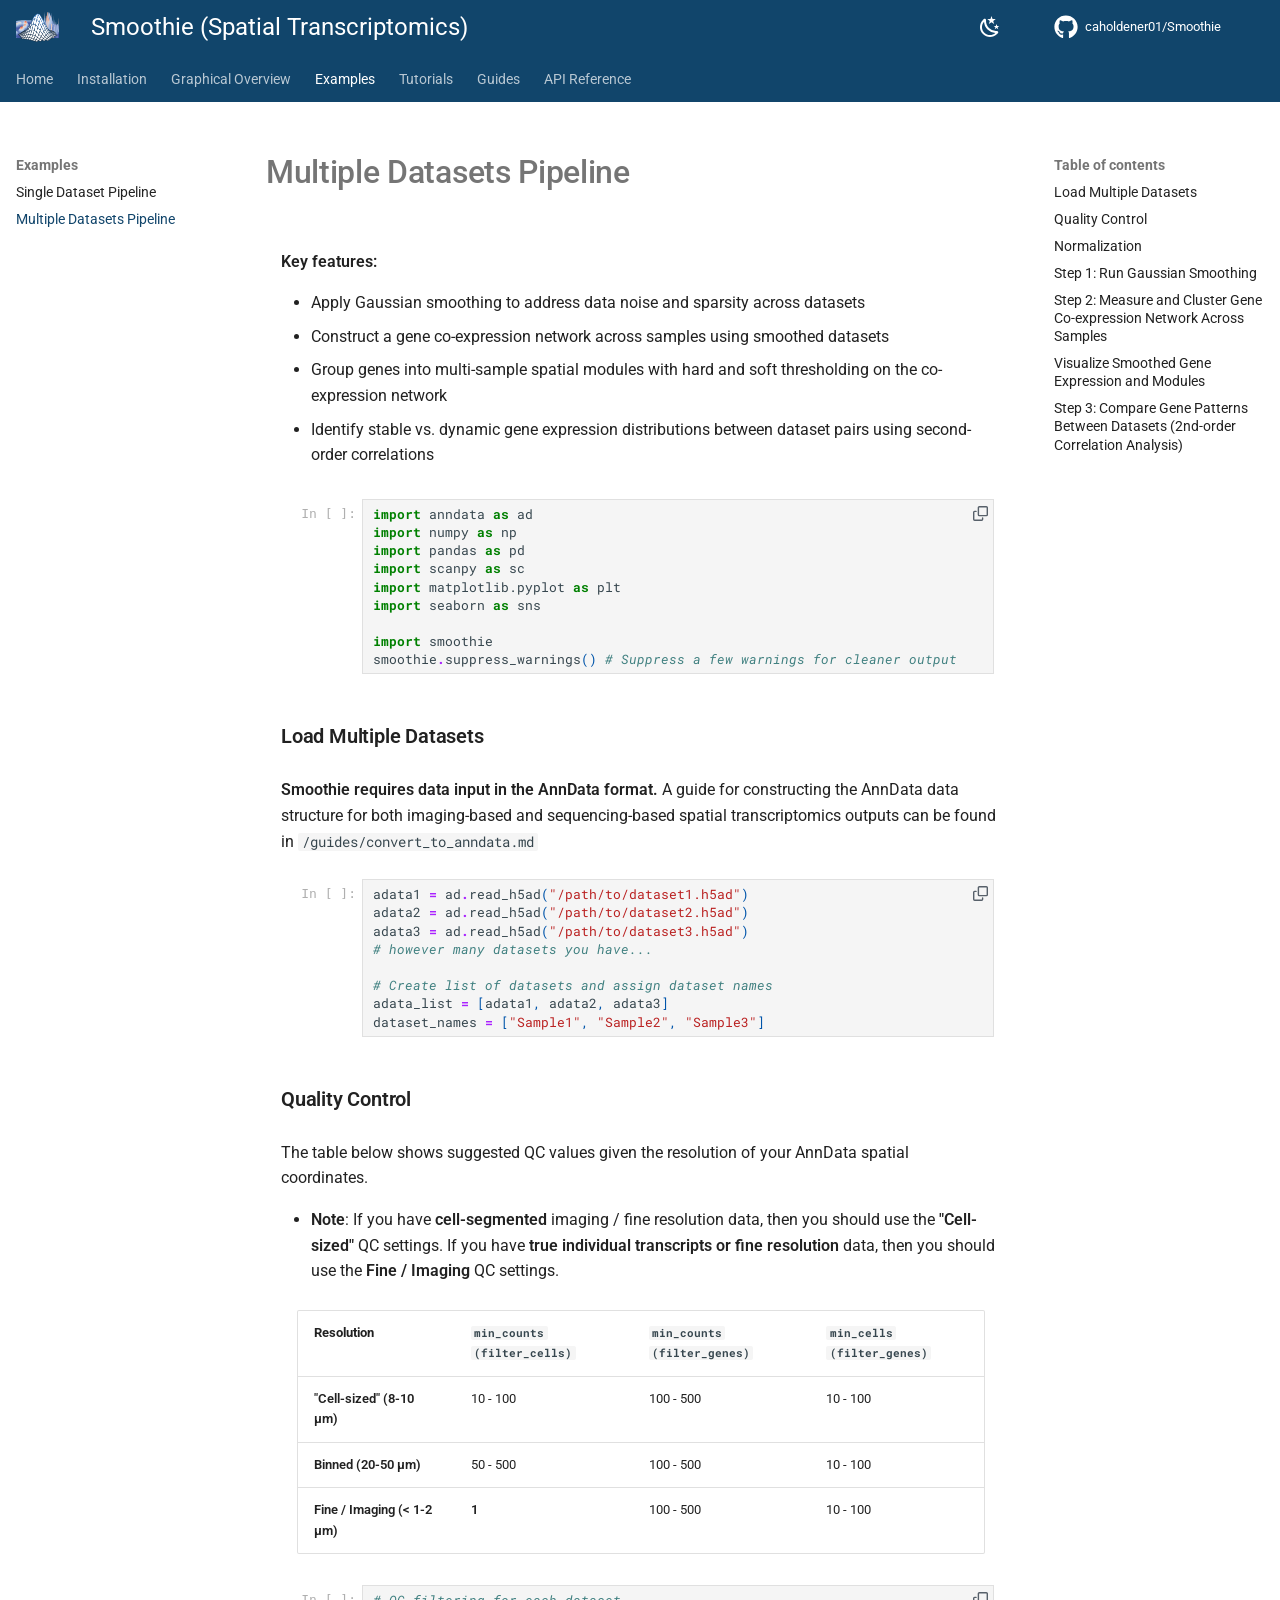
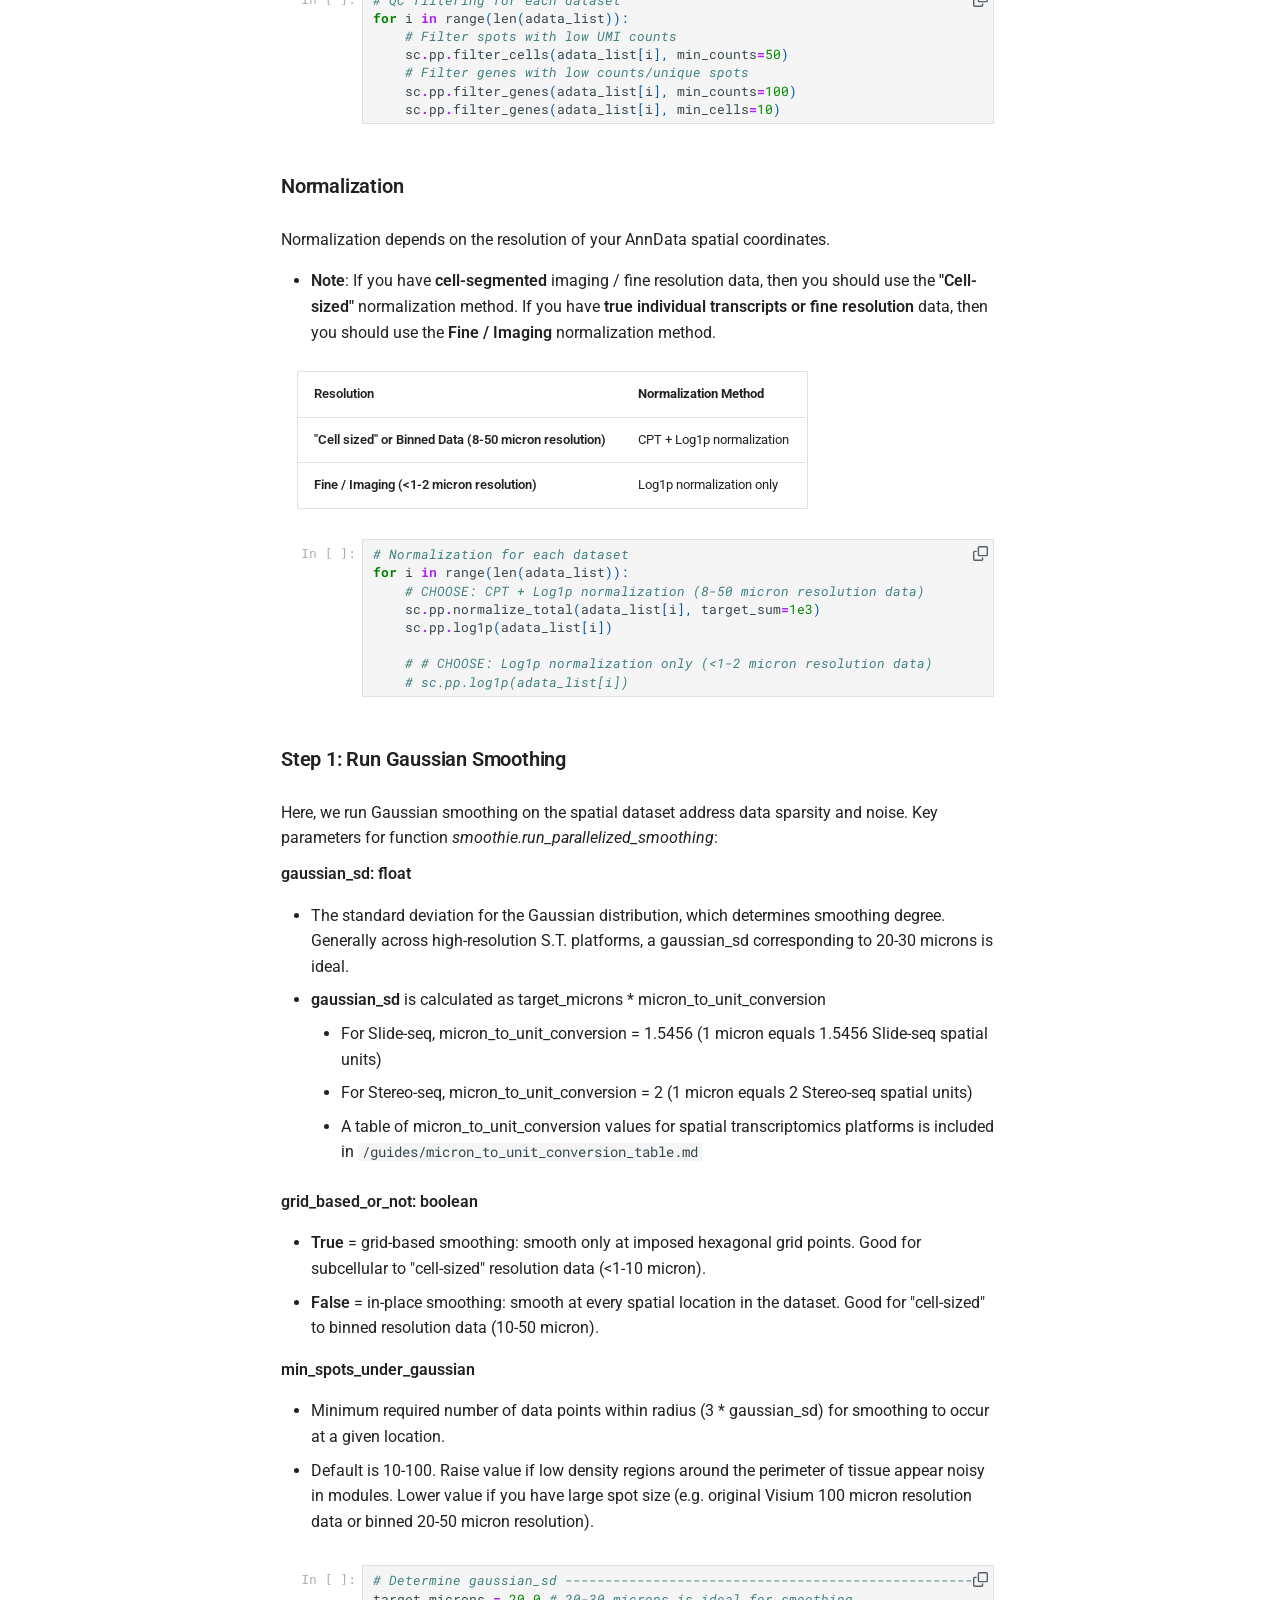
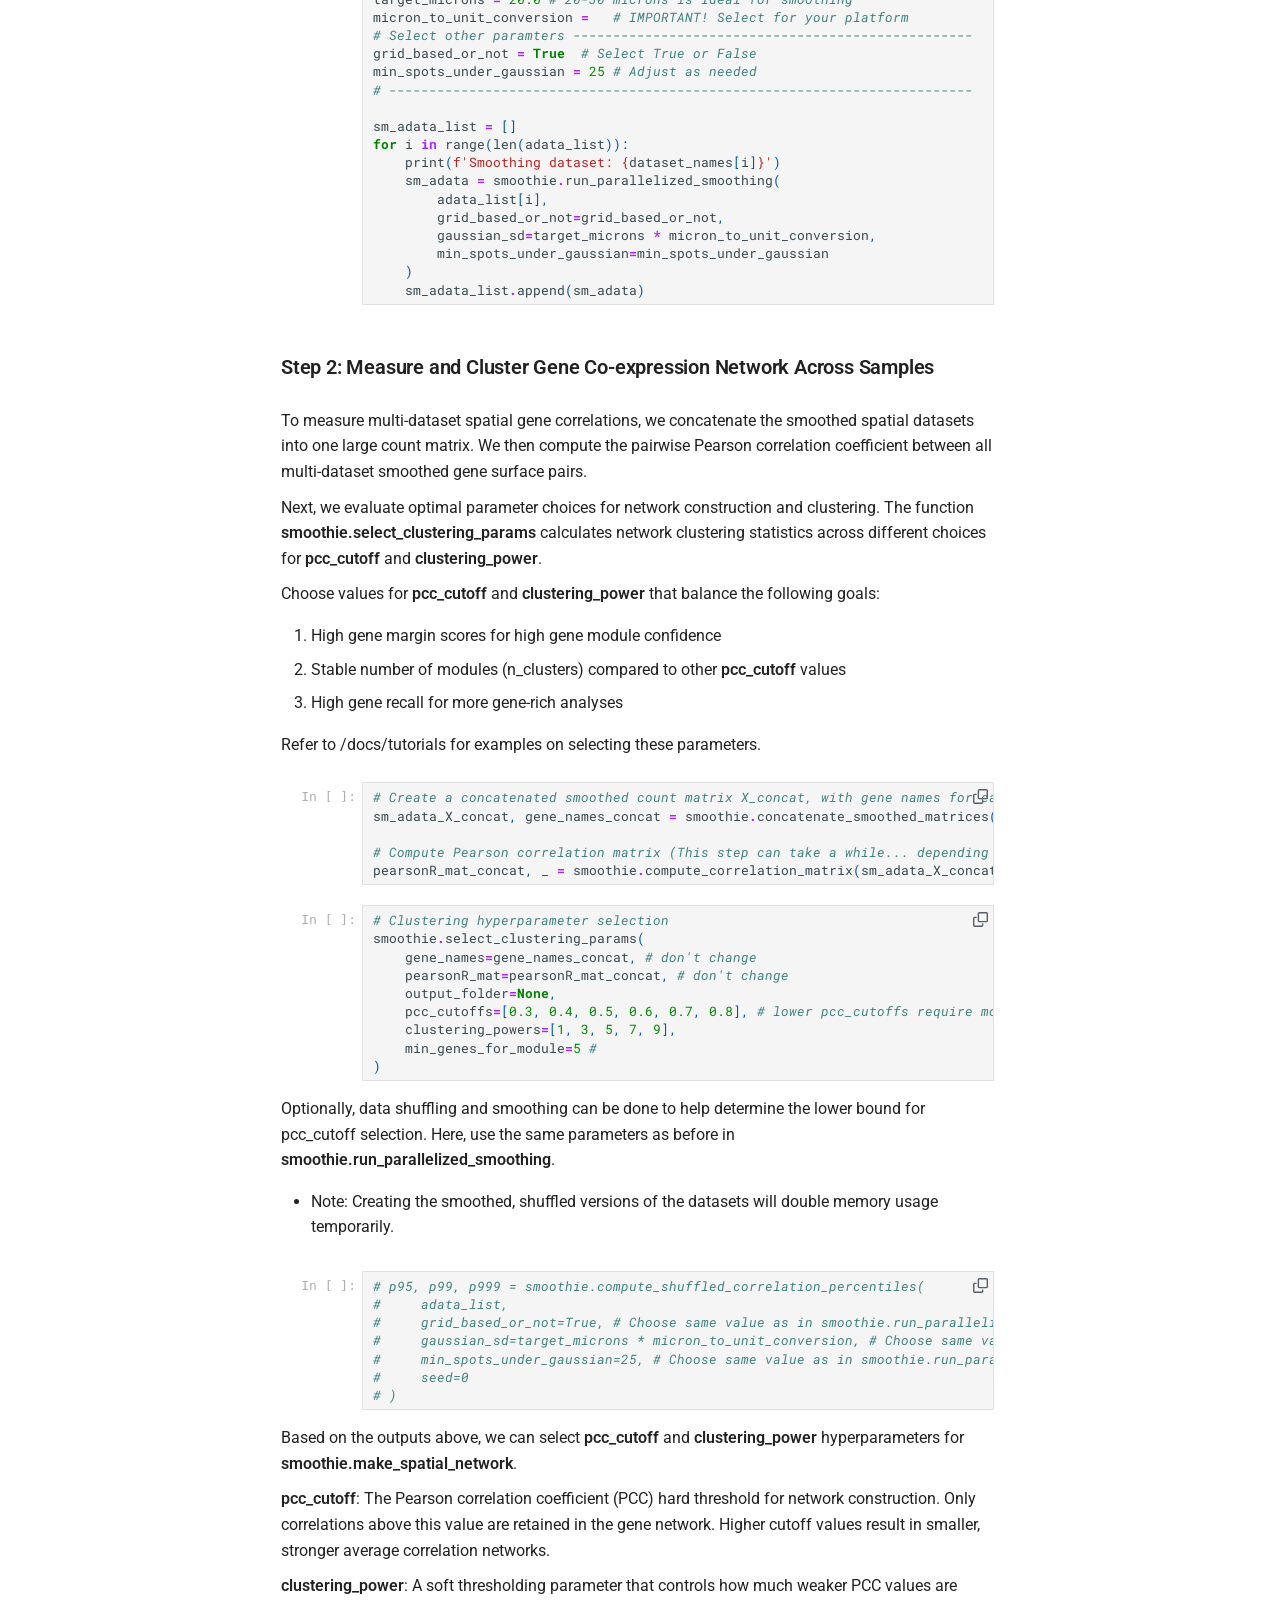
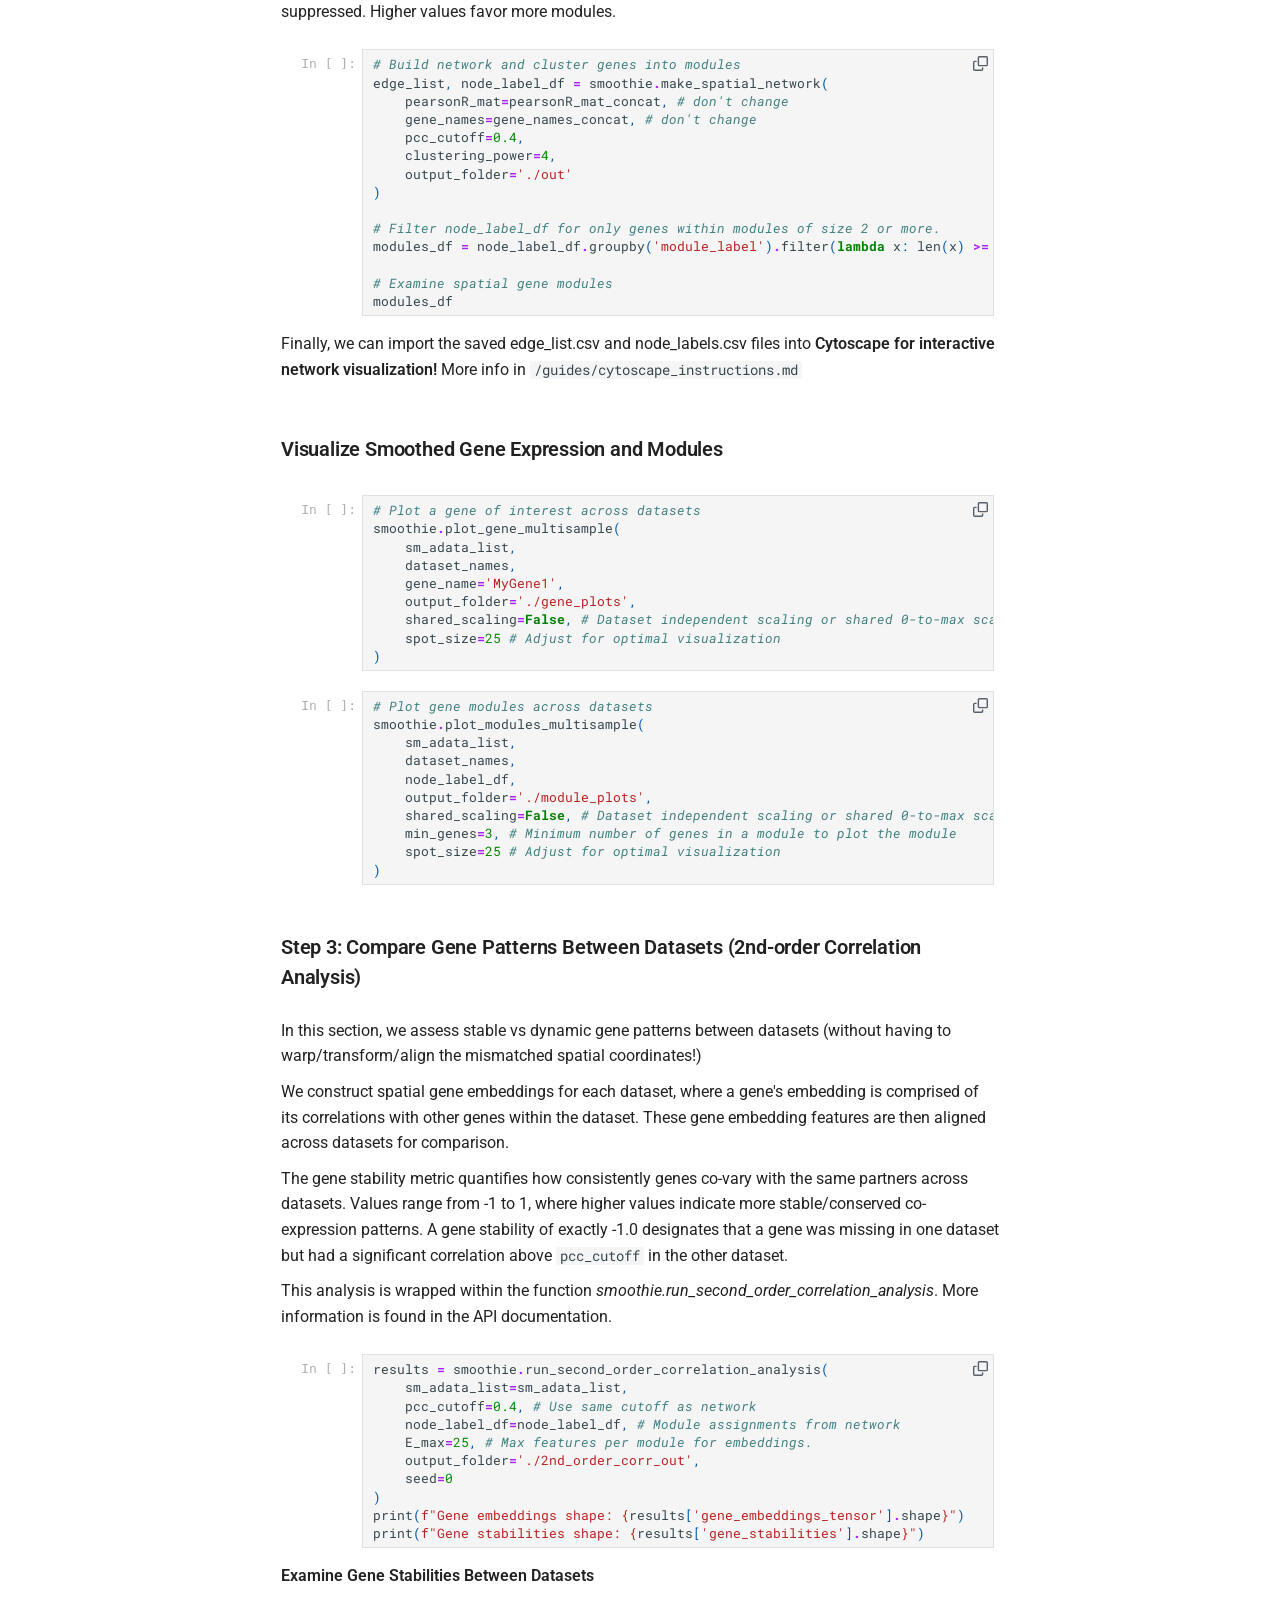
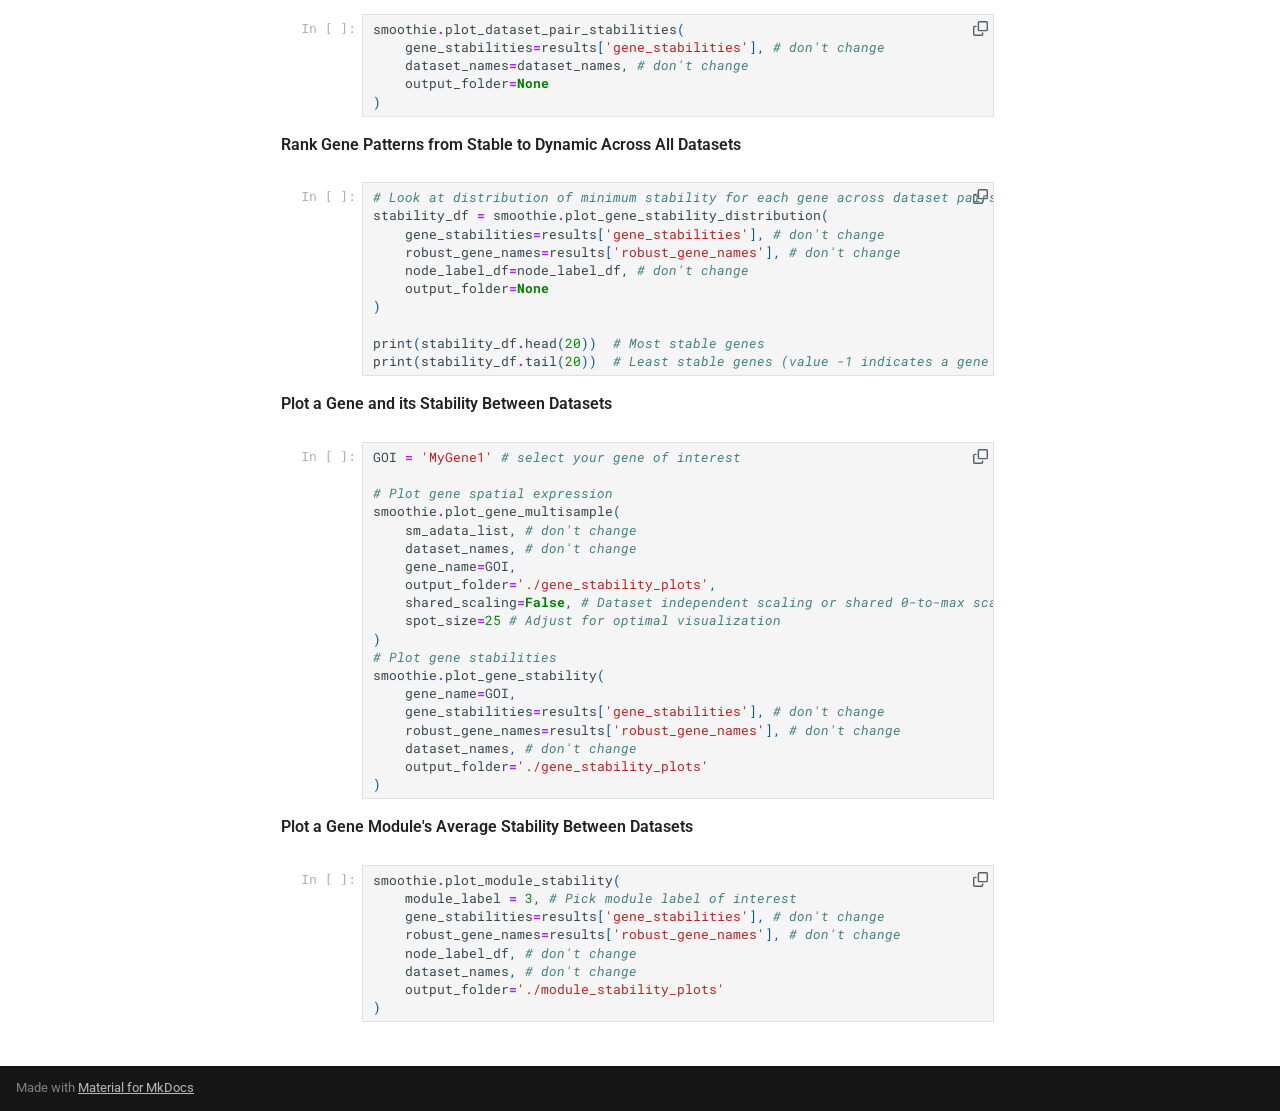
==== commit db0db865: "Deployed 03b28cf with MkDocs version: 1.6.1" ====
--- a/examples/multi_dataset_pipeline/index.html
+++ b/examples/multi_dataset_pipeline/index.html
@@ -2182,6 +2182,20 @@
 </div>
 </div>
 </div>
+<div class="jp-Cell jp-MarkdownCell jp-Notebook-cell" id="cell-id=d3bd463a-b085-4d0f-bda1-5896d41880de">
+<div class="jp-Cell-inputWrapper" tabindex="0">
+<div class="jp-Collapser jp-InputCollapser jp-Cell-inputCollapser">
+</div>
+<div class="jp-InputArea jp-Cell-inputArea"><div class="jp-InputPrompt jp-InputArea-prompt">
+</div><div class="jp-RenderedHTMLCommon jp-RenderedMarkdown jp-MarkdownOutput" data-mime-type="text/markdown">
+<p>The table below shows suggested QC values given the resolution of your AnnData spatial coordinates.</p>
+<ul>
+<li><strong>Note</strong>: If you have <strong>cell-segmented</strong> imaging / fine resolution data, then you should use the <strong>"Cell-sized"</strong> QC settings. If you have <strong>true individual transcripts or fine resolution</strong> data, then you should use the <strong>Fine / Imaging</strong> QC settings.</li>
+</ul>
+</div>
+</div>
+</div>
+</div>
 <div class="jp-Cell jp-MarkdownCell jp-Notebook-cell" id="cell-id=59a53b22-87dc-4c71-aad7-7037db1547b8">
 <div class="jp-Cell-inputWrapper" tabindex="0">
 <div class="jp-Collapser jp-InputCollapser jp-Cell-inputCollapser">
@@ -2243,18 +2257,18 @@
 <div class="highlight-ipynb hl-python"><pre><span></span><span class="c1"># QC filtering for each dataset</span>
 <span class="k">for</span> <span class="n">i</span> <span class="ow">in</span> <span class="nb">range</span><span class="p">(</span><span class="nb">len</span><span class="p">(</span><span class="n">adata_list</span><span class="p">)):</span>
     <span class="c1"># Filter spots with low UMI counts</span>
-    <span class="n">sc</span><span class="o">.</span><span class="n">pp</span><span class="o">.</span><span class="n">filter_cells</span><span class="p">(</span><span class="n">adata</span><span class="p">,</span> <span class="n">min_counts</span><span class="o">=</span><span class="mi">50</span><span class="p">)</span>
+    <span class="n">sc</span><span class="o">.</span><span class="n">pp</span><span class="o">.</span><span class="n">filter_cells</span><span class="p">(</span><span class="n">adata_list</span><span class="p">[</span><span class="n">i</span><span class="p">],</span> <span class="n">min_counts</span><span class="o">=</span><span class="mi">50</span><span class="p">)</span>
     <span class="c1"># Filter genes with low counts/unique spots</span>
-    <span class="n">sc</span><span class="o">.</span><span class="n">pp</span><span class="o">.</span><span class="n">filter_genes</span><span class="p">(</span><span class="n">adata</span><span class="p">,</span> <span class="n">min_counts</span><span class="o">=</span><span class="mi">100</span><span class="p">)</span>
-    <span class="n">sc</span><span class="o">.</span><span class="n">pp</span><span class="o">.</span><span class="n">filter_genes</span><span class="p">(</span><span class="n">adata</span><span class="p">,</span> <span class="n">min_cells</span><span class="o">=</span><span class="mi">10</span><span class="p">)</span>
+    <span class="n">sc</span><span class="o">.</span><span class="n">pp</span><span class="o">.</span><span class="n">filter_genes</span><span class="p">(</span><span class="n">adata_list</span><span class="p">[</span><span class="n">i</span><span class="p">],</span> <span class="n">min_counts</span><span class="o">=</span><span class="mi">100</span><span class="p">)</span>
+    <span class="n">sc</span><span class="o">.</span><span class="n">pp</span><span class="o">.</span><span class="n">filter_genes</span><span class="p">(</span><span class="n">adata_list</span><span class="p">[</span><span class="n">i</span><span class="p">],</span> <span class="n">min_cells</span><span class="o">=</span><span class="mi">10</span><span class="p">)</span>
 </pre></div>
 <div class="clipboard-copy-txt" id="cell-3"># QC filtering for each dataset
 for i in range(len(adata_list)):
     # Filter spots with low UMI counts
-    sc.pp.filter_cells(adata, min_counts=50)
+    sc.pp.filter_cells(adata_list[i], min_counts=50)
     # Filter genes with low counts/unique spots
-    sc.pp.filter_genes(adata, min_counts=100)
-    sc.pp.filter_genes(adata, min_cells=10)</div>
+    sc.pp.filter_genes(adata_list[i], min_counts=100)
+    sc.pp.filter_genes(adata_list[i], min_cells=10)</div>
 </div>
 </div>
 </div>
@@ -2268,6 +2282,20 @@
 <div class="jp-InputArea jp-Cell-inputArea"><div class="jp-InputPrompt jp-InputArea-prompt">
 </div><div class="jp-RenderedHTMLCommon jp-RenderedMarkdown jp-MarkdownOutput" data-mime-type="text/markdown">
 <h3 id="normalization"><strong>Normalization</strong><a class="anchor-link" href="#normalization">¶</a></h3>
+</div>
+</div>
+</div>
+</div>
+<div class="jp-Cell jp-MarkdownCell jp-Notebook-cell" id="cell-id=513b32fb-9f25-4332-8b61-397f45400368">
+<div class="jp-Cell-inputWrapper" tabindex="0">
+<div class="jp-Collapser jp-InputCollapser jp-Cell-inputCollapser">
+</div>
+<div class="jp-InputArea jp-Cell-inputArea"><div class="jp-InputPrompt jp-InputArea-prompt">
+</div><div class="jp-RenderedHTMLCommon jp-RenderedMarkdown jp-MarkdownOutput" data-mime-type="text/markdown">
+<p>Normalization depends on the resolution of your AnnData spatial coordinates.</p>
+<ul>
+<li><strong>Note</strong>: If you have <strong>cell-segmented</strong> imaging / fine resolution data, then you should use the <strong>"Cell-sized"</strong> normalization method. If you have <strong>true individual transcripts or fine resolution</strong> data, then you should use the <strong>Fine / Imaging</strong> normalization method.</li>
+</ul>
 </div>
 </div>
 </div>
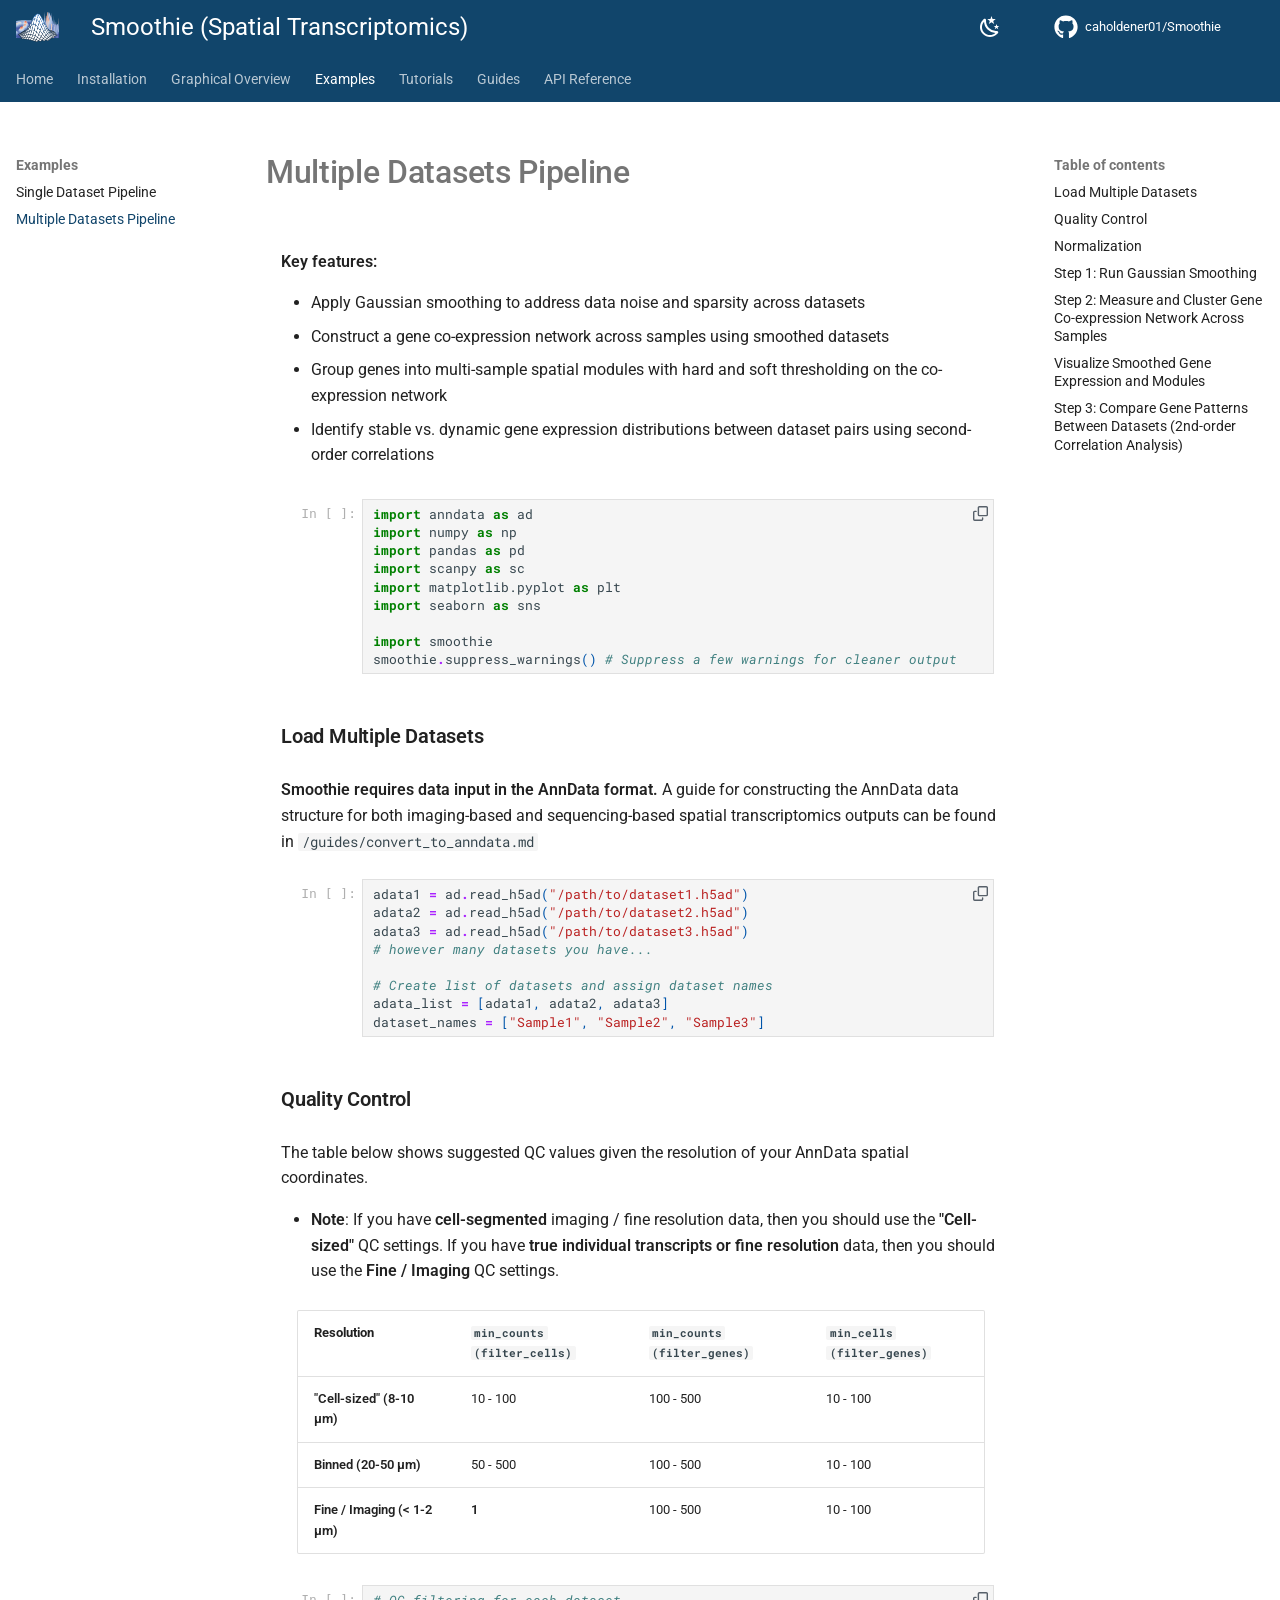
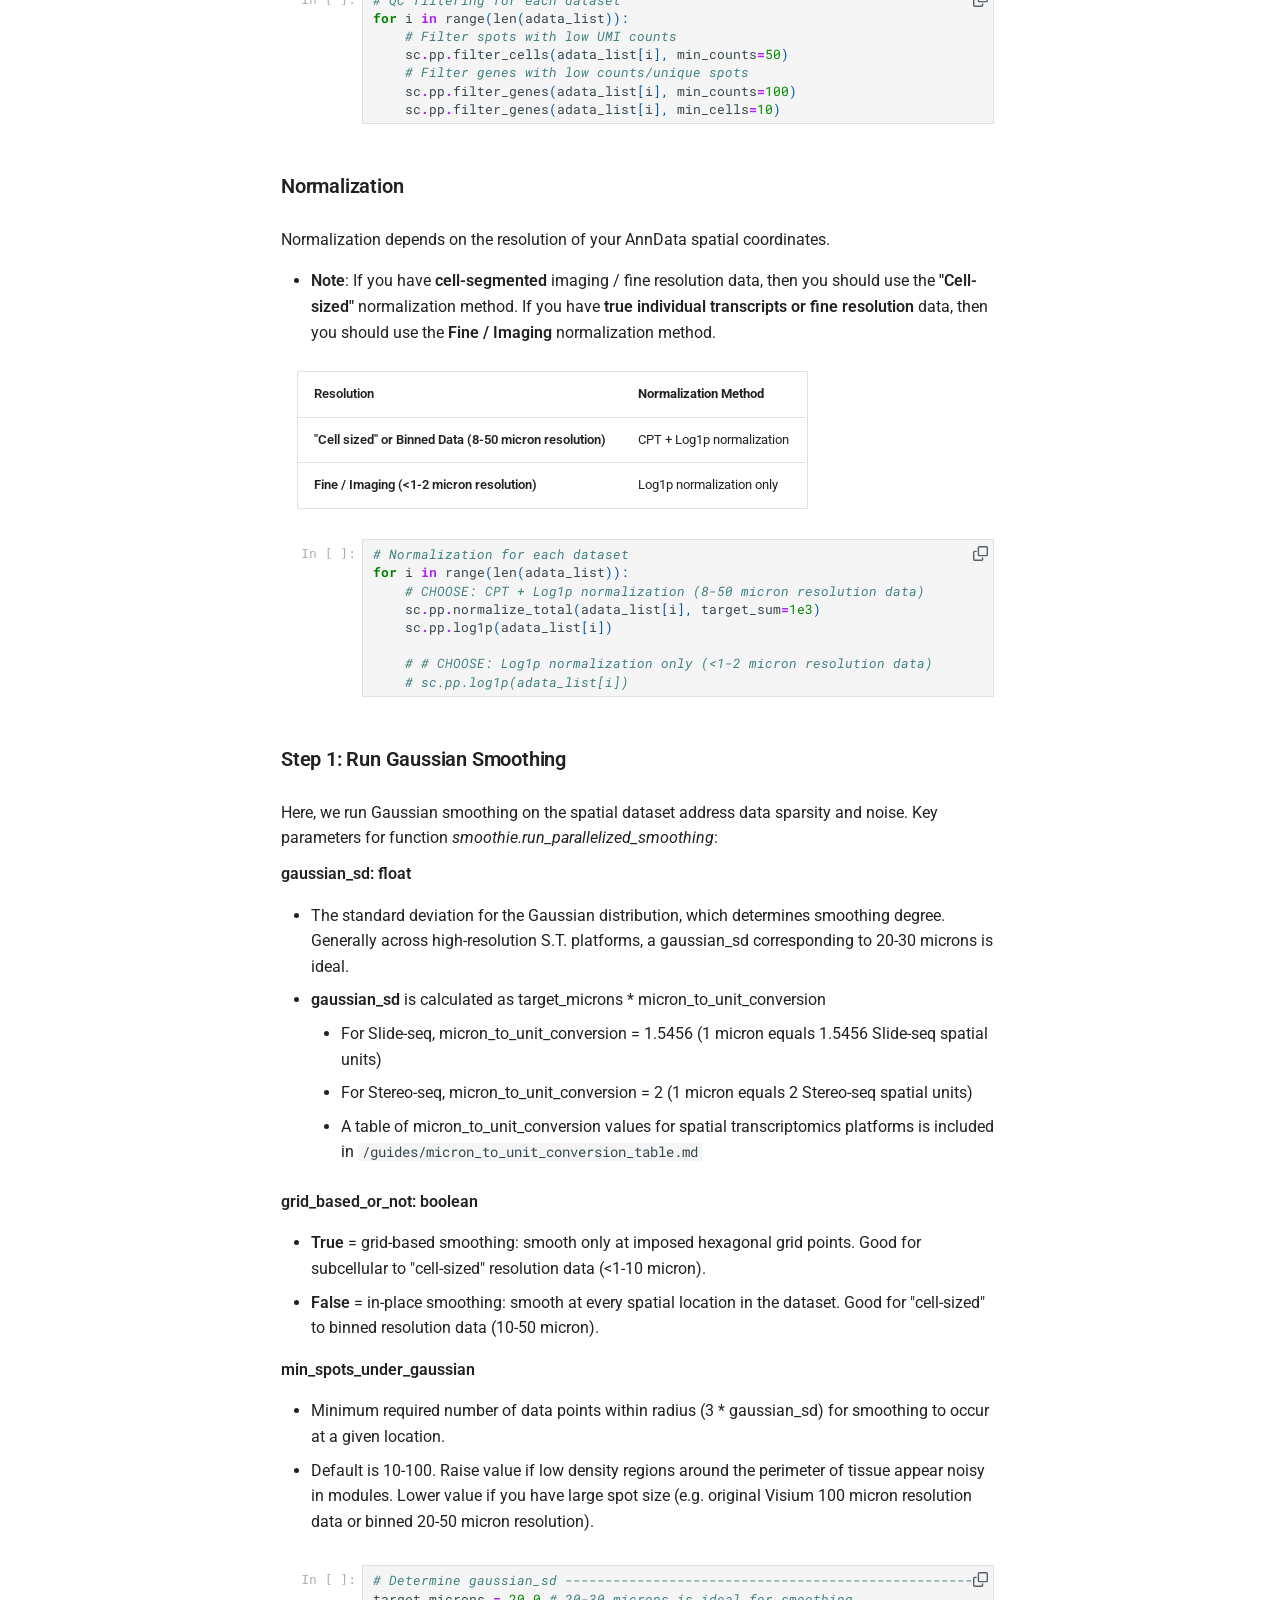
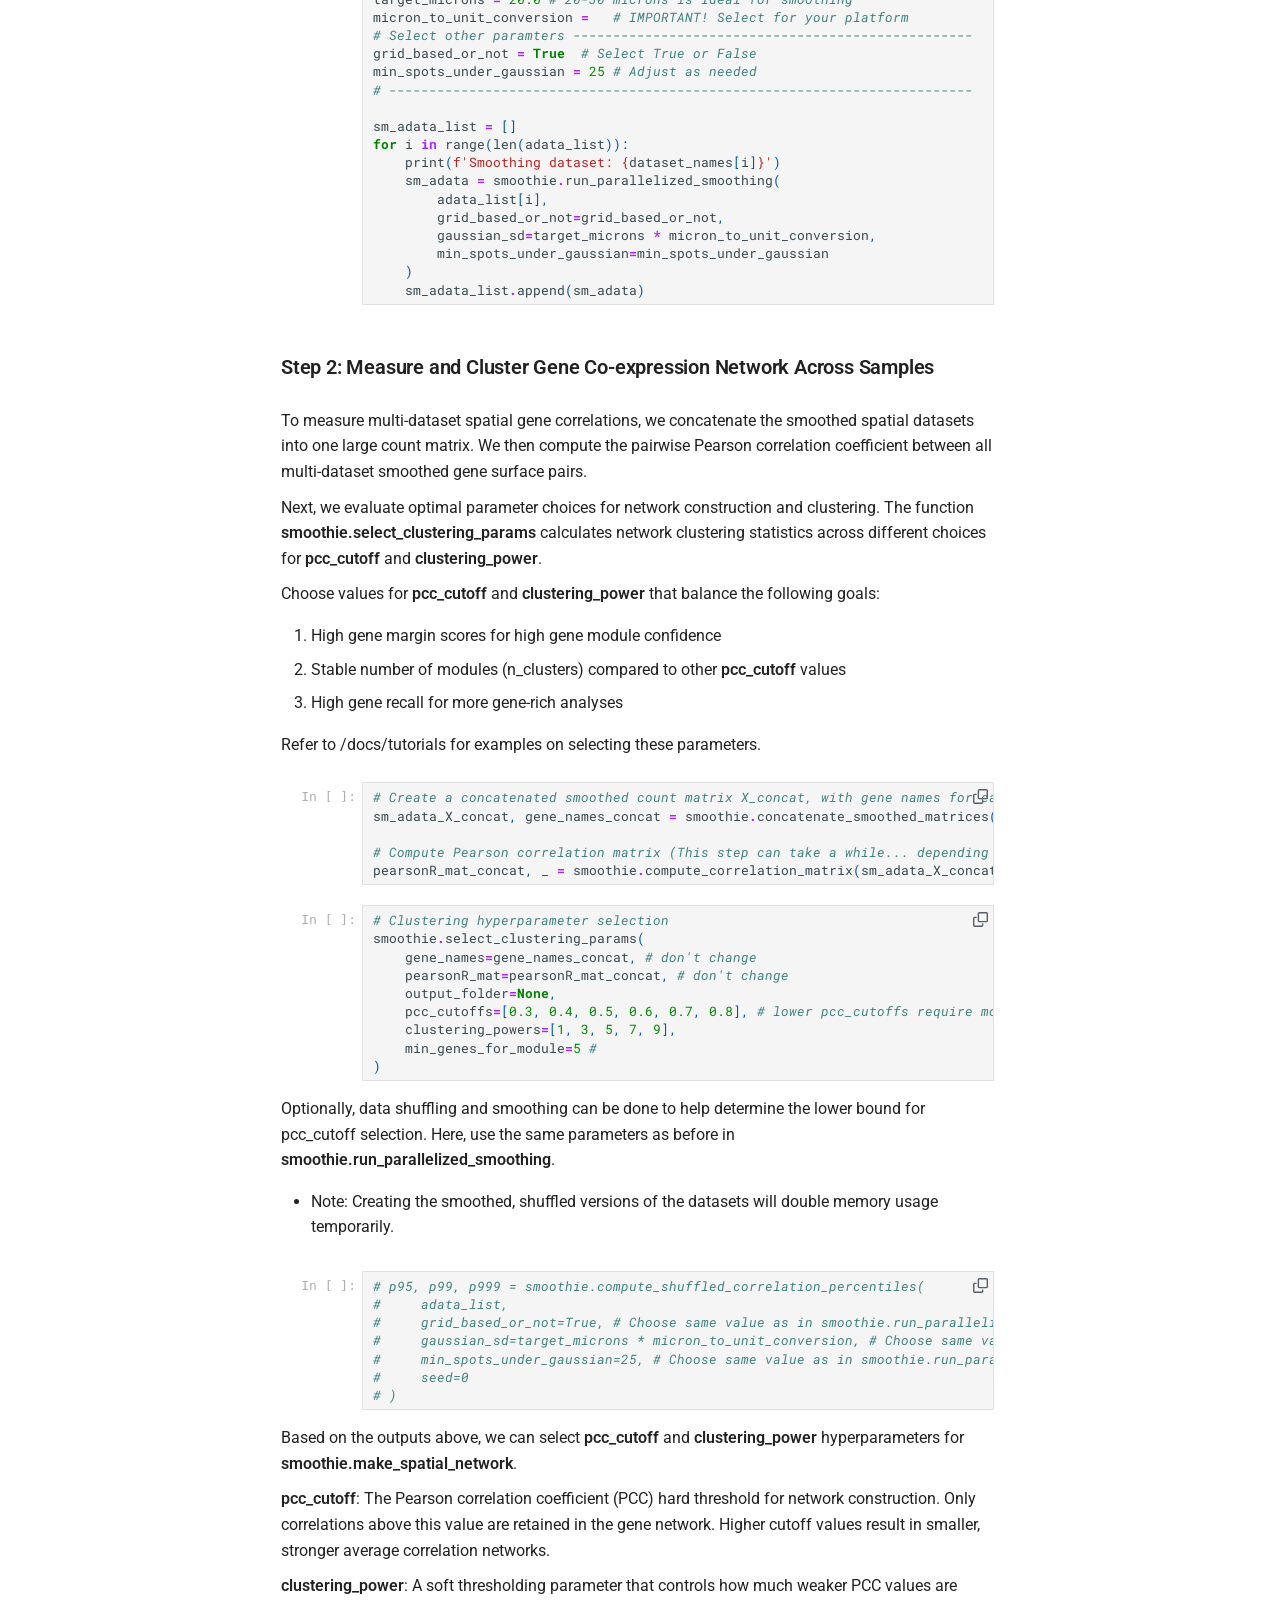
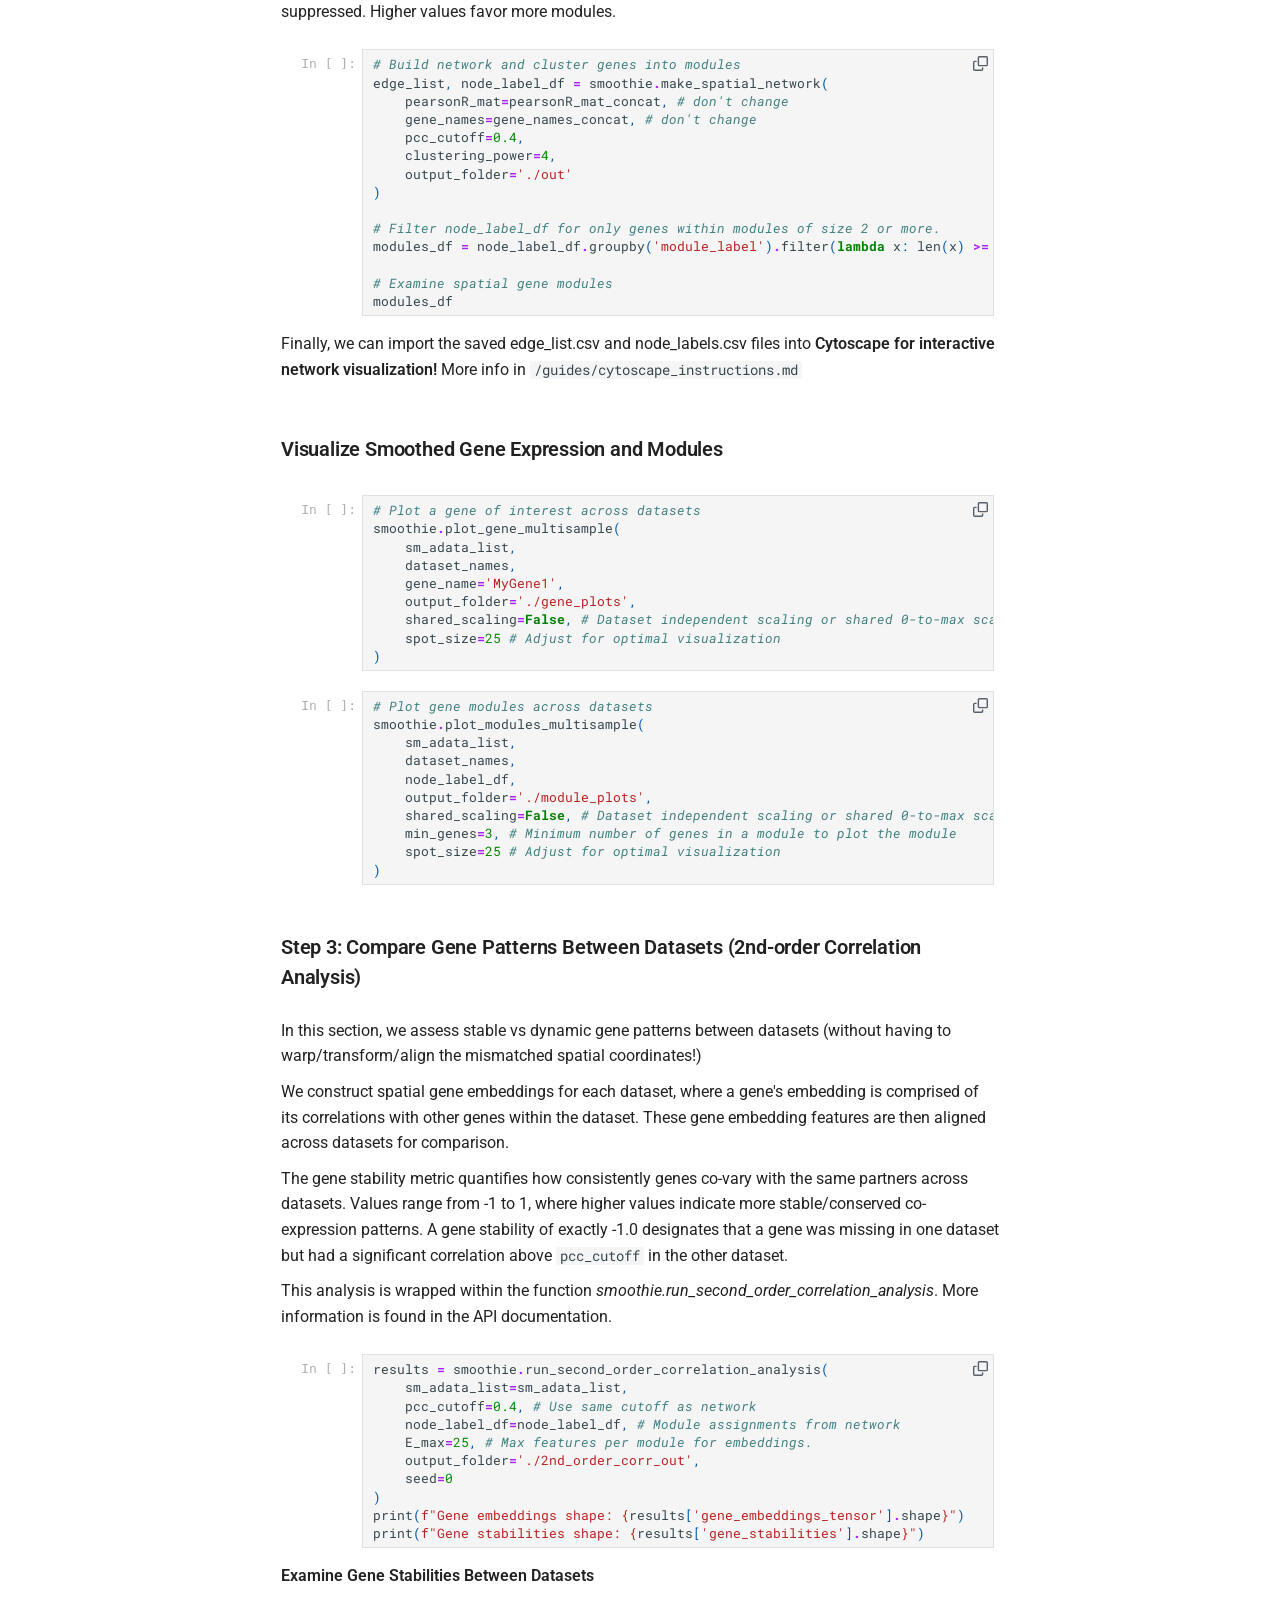
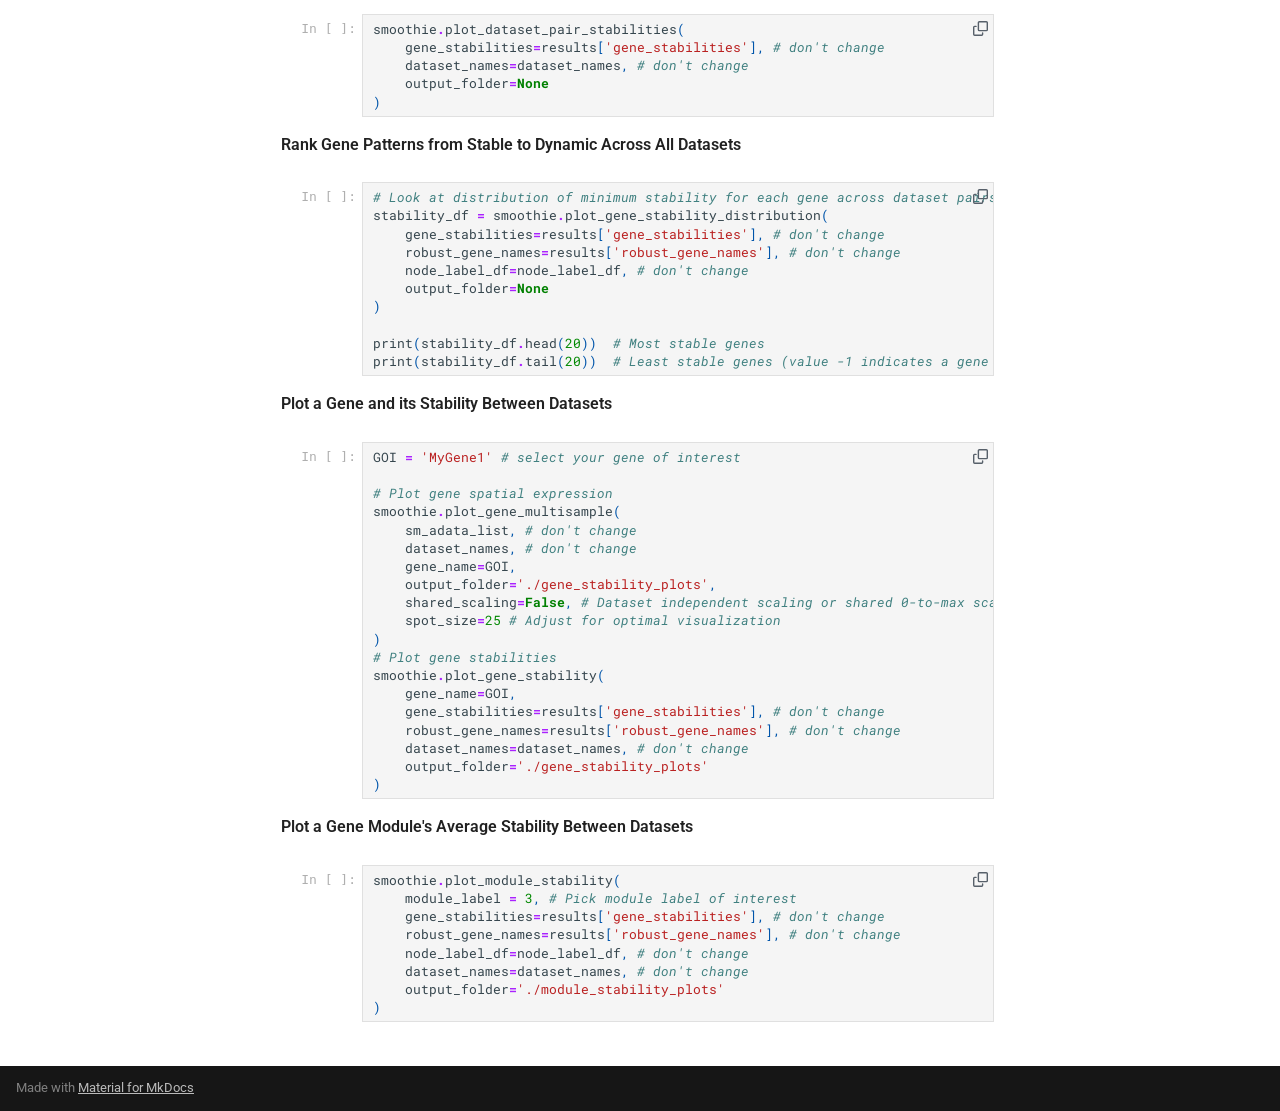
==== commit ab0a72bc: "Deployed a9a9432 with MkDocs version: 1.6.1" ====
--- a/examples/multi_dataset_pipeline/index.html
+++ b/examples/multi_dataset_pipeline/index.html
@@ -3026,7 +3026,7 @@
     <span class="n">gene_name</span><span class="o">=</span><span class="n">GOI</span><span class="p">,</span> 
     <span class="n">gene_stabilities</span><span class="o">=</span><span class="n">results</span><span class="p">[</span><span class="s1">'gene_stabilities'</span><span class="p">],</span> <span class="c1"># don't change</span>
     <span class="n">robust_gene_names</span><span class="o">=</span><span class="n">results</span><span class="p">[</span><span class="s1">'robust_gene_names'</span><span class="p">],</span> <span class="c1"># don't change</span>
-    <span class="n">dataset_names</span><span class="p">,</span> <span class="c1"># don't change</span>
+    <span class="n">dataset_names</span><span class="o">=</span><span class="n">dataset_names</span><span class="p">,</span> <span class="c1"># don't change</span>
     <span class="n">output_folder</span><span class="o">=</span><span class="s1">'./gene_stability_plots'</span>
 <span class="p">)</span>
 </pre></div>
@@ -3046,7 +3046,7 @@
     gene_name=GOI, 
     gene_stabilities=results['gene_stabilities'], # don't change
     robust_gene_names=results['robust_gene_names'], # don't change
-    dataset_names, # don't change
+    dataset_names=dataset_names, # don't change
     output_folder='./gene_stability_plots'
 )</div>
 </div>
@@ -3088,8 +3088,8 @@
     <span class="n">module_label</span> <span class="o">=</span> <span class="mi">3</span><span class="p">,</span> <span class="c1"># Pick module label of interest</span>
     <span class="n">gene_stabilities</span><span class="o">=</span><span class="n">results</span><span class="p">[</span><span class="s1">'gene_stabilities'</span><span class="p">],</span> <span class="c1"># don't change</span>
     <span class="n">robust_gene_names</span><span class="o">=</span><span class="n">results</span><span class="p">[</span><span class="s1">'robust_gene_names'</span><span class="p">],</span> <span class="c1"># don't change</span>
-    <span class="n">node_label_df</span><span class="p">,</span> <span class="c1"># don't change</span>
-    <span class="n">dataset_names</span><span class="p">,</span> <span class="c1"># don't change</span>
+    <span class="n">node_label_df</span><span class="o">=</span><span class="n">node_label_df</span><span class="p">,</span> <span class="c1"># don't change</span>
+    <span class="n">dataset_names</span><span class="o">=</span><span class="n">dataset_names</span><span class="p">,</span> <span class="c1"># don't change</span>
     <span class="n">output_folder</span><span class="o">=</span><span class="s1">'./module_stability_plots'</span>
 <span class="p">)</span>
 </pre></div>
@@ -3097,8 +3097,8 @@
     module_label = 3, # Pick module label of interest
     gene_stabilities=results['gene_stabilities'], # don't change
     robust_gene_names=results['robust_gene_names'], # don't change
-    node_label_df, # don't change
-    dataset_names, # don't change
+    node_label_df=node_label_df, # don't change
+    dataset_names=dataset_names, # don't change
     output_folder='./module_stability_plots'
 )</div>
 </div>
